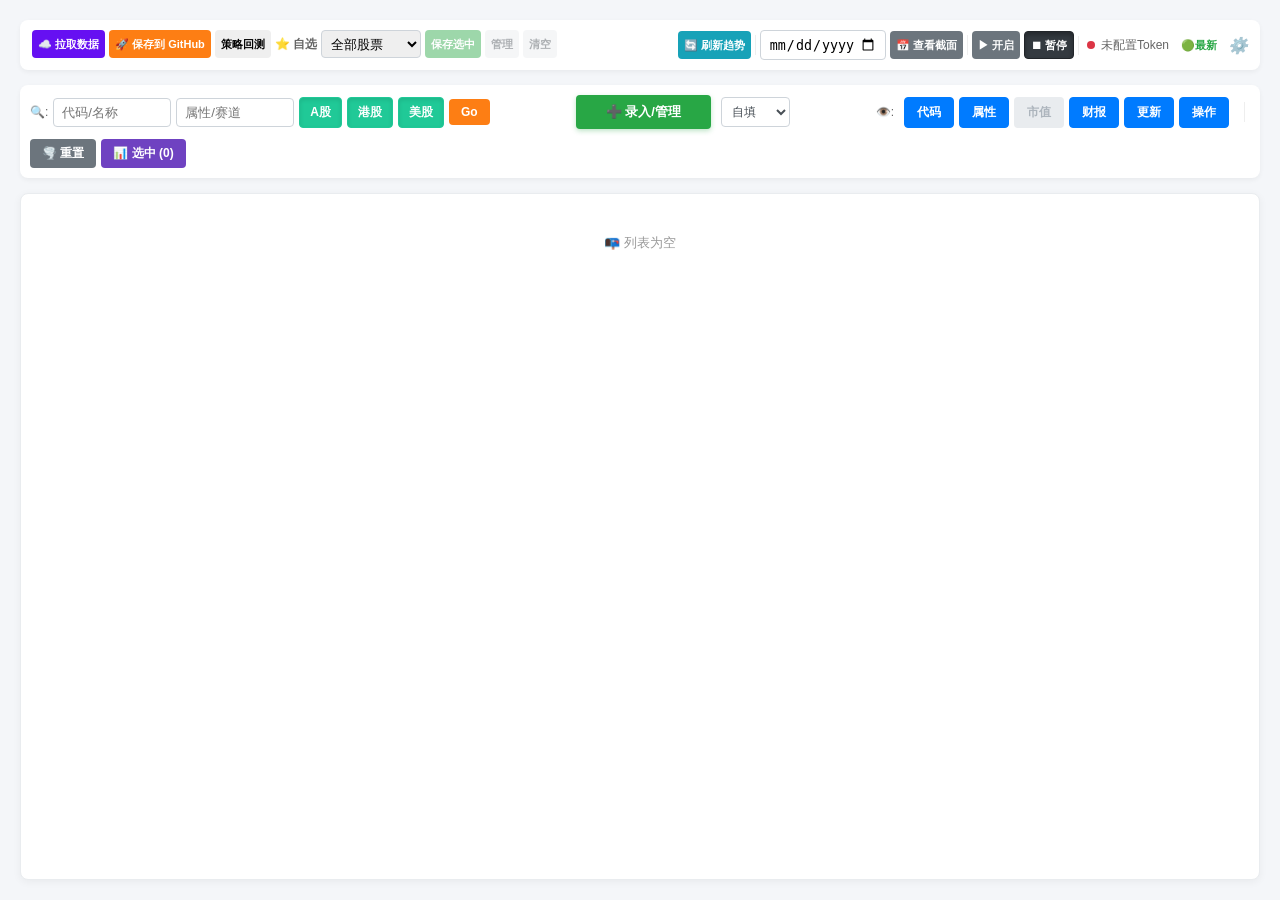
==== index.html @ d72410bd "估值区间回填范围放宽到更新日期早于 2026-08-01 的标的，共 103 只" ====
<!DOCTYPE html>
<html lang="zh-CN">
<head>
    <meta charset="UTF-8">
    <meta name="viewport" content="width=device-width, initial-scale=1.0, maximum-scale=1.0, user-scalable=no">
    <title>股票估值系统 (专用版)</title>
    <style>
        /* === 全局重置 === */
        body { font-family: -apple-system, BlinkMacSystemFont, 'Segoe UI', Roboto, 'Microsoft YaHei', sans-serif; padding: 20px; max-width: 1700px; margin: 0 auto; background-color: #f4f6f9; font-size: 13px; color: #333; height: 100vh; box-sizing: border-box; display: flex; flex-direction: column; overflow: hidden; }
        
        /* === 移动端专属导航 === */
        #mobile-nav { display: none; justify-content: space-between; align-items: center; background: #fff; padding: 10px 15px; border-radius: 8px; margin-bottom: 10px; box-shadow: 0 2px 5px rgba(0,0,0,0.05); flex-shrink: 0; }
        #mobile-nav h3 { margin: 0; color: #2c3e50; font-size: 16px; display: flex; align-items: center; gap: 8px; }
        
        .mobile-status-group { display: flex; align-items: center; gap: 6px; background: #f8f9fa; padding: 5px 12px; border-radius: 20px; border: 1px solid #eee; font-size: 12px; color: #555; cursor: pointer; user-select: none; }
        .mobile-status-group:active { background-color: #e9ecef; }
        
        .btn-menu { background: #f8f9fa; border: 1px solid #ddd; color: #333; padding: 6px 12px; border-radius: 4px; font-size: 14px; }
        .mobile-nav-actions { display: none; align-items: center; gap: 6px; }
        .mobile-hist-indicator { display: none; font-size: 11px; color: #28a745; font-weight: 600; white-space: nowrap; }
        .mobile-settings-btn { appearance: none; background: transparent; color: #666; padding: 2px; border: 0; font-size: 18px; box-shadow: none; }

        /* === 顶部区域 === */
        #top-area { flex-shrink: 0; }
        .header-bar { position: relative; display: flex; justify-content: space-between; align-items: center; margin-bottom: 15px; background: #fff; padding: 10px 15px; border-radius: 8px; box-shadow: 0 2px 5px rgba(0,0,0,0.05); }
        .tool-group { display: flex; align-items: center; gap: 10px; }

        .sync-info { display: flex; align-items: center; gap: 8px; font-size: 12px; margin-left: 10px; padding-left: 10px; border-left: 1px solid #eee; }
        .sync-dot { width: 8px; height: 8px; border-radius: 50%; background: #ccc; transition: background 0.3s; }
        .sync-dot.online { background: #34c759; box-shadow: 0 0 6px rgba(52, 199, 89, 0.4); }
        .sync-dot.syncing { background: #007bff; animation: pulse 1s infinite; }
        .sync-dot.error { background: #dc3545; }
        .sync-dot.paused { background: #adb5bd; box-shadow: none; }
        
        .status-txt { color: #666; cursor: pointer; }
        .settings-icon { font-size: 16px; color: #555; cursor: pointer; opacity: 0.7; transition: opacity 0.2s; margin-left: 5px; }
        .settings-icon:hover { opacity: 1; transform: rotate(30deg); transition: transform 0.3s; }
        @keyframes pulse { 0% { opacity: 1; } 50% { opacity: 0.4; } 100% { opacity: 1; } }

        /* === 进度条 === */
        #progress-bar-container { flex-grow:1; margin: 0 15px; display:none; align-items:center; gap:10px; }
        #progress-bg { flex-grow:1; height:8px; background:#eee; border-radius:4px; overflow:hidden; }
        #progress-fill { height:100%; width:0%; background:linear-gradient(90deg, #007bff, #00c6ff); transition: width 0.2s; }
        #progress-text { font-size:11px; color:#666; font-family:monospace; white-space:nowrap; }

        /* === 控制栏 === */
        .control-bar { margin-bottom: 15px; display: flex; gap: 10px; align-items: center; background: #fff; padding: 10px; border-radius: 8px; box-shadow: 0 2px 5px rgba(0,0,0,0.05); flex-wrap: wrap; }
        
        .divider { border-left: 1px solid #eee; height: 20px; margin: 0 5px; }
        .spacer { flex-grow: 1; } 
        .market-row, .realtime-row, .history-query-row { display: contents; }

        /* === 录入面板 === */
        #input-container { background: #fff; border-radius: 8px; box-shadow: 0 4px 12px rgba(0,0,0,0.08); overflow: hidden; transition: all 0.3s ease; margin-bottom: 15px; display: none; }
        #input-panel { padding: 20px; border-top: 3px solid #007bff; }
        .input-row { display: flex; flex-wrap: wrap; gap: 15px; align-items: flex-end; margin-bottom: 15px; }
        .group-box { border: 1px solid #e9ecef; padding: 15px; border-radius: 6px; background: #f8f9fa; display: flex; gap: 10px; }
        
        label { font-size: 12px; color: #666; display: block; margin-bottom: 4px; font-weight: 500; }
        input { padding: 6px 8px; border: 1px solid #ced4da; border-radius: 4px; width: 100px; transition: border-color 0.2s; }
        input:focus { border-color: #007bff; outline: none; }
        
        button { padding: 6px 12px; cursor: pointer; border: none; border-radius: 4px; font-weight: 600; transition: all 0.2s; font-size: 12px; display: inline-flex; align-items: center; gap: 4px; white-space: nowrap; }
        button:hover { opacity: 0.85; transform: translateY(-1px); box-shadow: 0 2px 4px rgba(0,0,0,0.1); }
        
        .btn-search { background-color: #17a2b8; color: white; }
        .btn-add { background-color: #28a745; color: white; }
        .btn-edit { background-color: #ffc107; color: #333; }
        .btn-log { background-color: #6f42c1; color: white; }
        .btn-delete { background-color: #dc3545; color: white; }
        .btn-cloud-pull { background-color: #6610f2; color: white; } 
        
        .btn-cloud-push { background-color: #fd7e14; color: white; transition: all 0.3s ease; }
        .btn-cloud-push.unsaved { 
            background-color: #dc3545 !important; 
            font-weight: 800;
            box-shadow: 0 0 0 0 rgba(220, 53, 69, 0.7);
            animation: pulse-red 2s infinite;
        }
        @keyframes pulse-red {
            0% { transform: scale(1); box-shadow: 0 0 0 0 rgba(220, 53, 69, 0.7); }
            70% { transform: scale(1); box-shadow: 0 0 0 6px rgba(220, 53, 69, 0); }
            100% { transform: scale(1); box-shadow: 0 0 0 0 rgba(220, 53, 69, 0); }
        }

        .btn-control { background-color: #6c757d; color: white; }
        .btn-control.active { background-color: #343a40; box-shadow: inset 0 3px 5px rgba(0,0,0,0.3); border: 1px solid #212529; }

        .btn-toggle { background-color: #28a745; color: white; padding: 8px 30px; font-size: 13px; box-shadow: 0 2px 5px rgba(40, 167, 69, 0.3); }

        .btn-find { background-color: #fd7e14; color: white; }
        .btn-view { background-color: #e9ecef; color: #adb5bd; border: 1px solid transparent; }
        .btn-view.active { background-color: #007bff; color: white; border-color: #007bff; }
        
        /* === 市场筛选按钮样式 (修改：Active状态为选中) === */
        .btn-market { background-color: #f8f9fa; color: #999; border: 1px solid #ddd; padding: 6px 10px; transition: all 0.2s; }
        .btn-market:hover { background-color: #eee; }
        /* 选中状态（绿色） */
        .btn-market.active { background-color: #20c997; color: white; border-color: #20c997; box-shadow: inset 0 2px 4px rgba(0,0,0,0.1); font-weight: bold; }

        .btn-compare { background-color: #6f42c1; color: white; }
        .btn-compare.active { background-color: #4a2c85; box-shadow: inset 0 3px 5px rgba(0,0,0,0.2); }
        .btn-reset-all { background-color: #6c757d; color: white; }
        .btn-confirm-del { background-color: #dc3545; color: white; font-size: 14px; padding: 8px 25px; }
        .btn-cancel { background-color: #6c757d; color: white; font-size: 14px; padding: 8px 25px; }
        .btn-refresh-trend { background-color: #007bff; color: white; border: 1px solid #0056b3; }

        /* === 表格区域 === */
        #result { background: #fff; border-radius: 8px; box-shadow: 0 2px 8px rgba(0,0,0,0.05); border: 1px solid #e9ecef; flex-grow: 1; overflow: auto; position: relative; }
        table { border-collapse: separate; border-spacing: 0; width: 100%; min-width: 1350px; }
        th, td { padding: 10px 12px; text-align: center; border-bottom: 1px solid #ebebeb; border-right: 1px solid #ebebeb; white-space: nowrap; }
        
        th { background-color: #f1f3f5; color: #495057; font-weight: 700; user-select: none; position: sticky; z-index: 20; }
        thead tr:nth-child(1) th { top: 0; border-bottom: 1px solid #ccc; height: 22px; }
        thead tr:nth-child(2) th { top: 43px; box-shadow: 0 2px 2px rgba(0,0,0,0.05); }

        tbody td:nth-child(1) { position: sticky; left: 0; z-index: 15; background-color: #fff; border-right: 1px solid #eee; width: 30px; max-width: 30px; padding: 0 5px; }
        tbody td:nth-child(2) { position: sticky; left: 41px; z-index: 15; background-color: #fff; border-right: 2px solid #d1d1d1; max-width: 80px; white-space: nowrap; overflow: hidden; text-overflow: ellipsis; }
        
        thead tr:nth-child(1) th:first-child { position: sticky; top: 0; z-index: 20; }
        thead tr:nth-child(2) th:nth-child(1) { position: sticky; left: 0; top: 43px; z-index: 30; border-right: 1px solid #eee; width: 30px; }
        thead tr:nth-child(2) th:nth-child(2) { position: sticky; left: 41px; top: 43px; z-index: 30; border-right: 2px solid #d1d1d1; max-width: 80px; }

        tbody td:nth-child(2), thead tr:nth-child(2) th:nth-child(2) { box-shadow: 4px 0 8px -4px rgba(0,0,0,0.15); clip-path: inset(0px -15px 0px 0px); }
        tbody tr:nth-child(even) { background-color: #f8f9fa; }
        tbody tr:nth-child(even) td:nth-child(1), tbody tr:nth-child(even) td:nth-child(2) { background-color: #f8f9fa; }
        tbody tr:hover td { background-color: #e9ecef; }
        tbody tr:hover td:nth-child(1), tbody tr:hover td:nth-child(2) { background-color: #e9ecef; }
        .row-selected td, .row-selected td:nth-child(1), .row-selected td:nth-child(2) { background-color: #e8f0fe !important; }
        
        th.th-sorted { color: #007bff !important; background-color: #e2e6ea !important; }
        .col-hidden { display: none !important; }
        .tag-badge { display: inline-block; background: #e7f5ff; color: #007bff; padding: 2px 6px; border-radius: 4px; font-size: 11px; margin: 1px; border: 1px solid #d0ebff; }
        .th-basic { border-top: 3px solid #6c757d; }
        .th-pe { border-top: 3px solid #28a745; background-color: #f3fdf6; }
        .th-ps { border-top: 3px solid #fd7e14; background-color: #fff8f3; }
        
        .th-select, .td-select { width: 40px !important; padding: 0 !important; cursor: pointer; }
        .th-select { border-top: 3px solid #adb5bd; border-left: 2px solid #dee2e6 !important; background-color: #e9ecef; z-index: 25; }
        .td-select { border-left: 2px solid #dee2e6 !important; background-color: #f8f9fa; }
        
        .row-checkbox { cursor: pointer; accent-color: #007bff; width: 15px; height: 15px; margin: 0 auto; display: block; }
        .filter-icon { font-size: 12px; color: #adb5bd; cursor: pointer; padding: 2px 4px; }
        .filter-active { color: #dc3545 !important; font-weight: bold; background-color: #f8d7da; }
        .data-empty { color: #ccc; font-weight: normal; }
        .sort-icon { font-size: 10px; margin-left: 4px; color: #adb5bd; }
        .sort-active { color: #007bff; }
        th.sortable:hover { background-color: #e2e6ea; cursor: pointer; color: #007bff; }
        .report-date { font-family: monospace; color: #495057; }
        .report-date.soon { color: #dc3545; font-weight: 700; }

        /* 弹窗 */
        .modal { display: none; position: fixed; z-index: 2000; left: 0; top: 0; width: 100%; height: 100%; background-color: rgba(0,0,0,0.5); backdrop-filter: blur(2px); justify-content: center; align-items: center; }
        #delete-modal { z-index: 2200; } #sync-modal { z-index: 2100; } #log-modal { z-index: 2000; } #settings-modal { z-index: 2300; }
        #filter-menu { display: none; position: absolute; background: white; border: 1px solid #ccc; box-shadow: 0 4px 12px rgba(0,0,0,0.15); border-radius: 6px; padding: 12px; z-index: 3000; min-width: 200px; }
        
        .modal-content { 
            background-color: white; padding: 25px; border-radius: 12px; width: 500px; 
            box-shadow: 0 15px 40px rgba(0,0,0,0.3); position: relative; 
            animation: slideDown 0.2s ease-out; max-height: 80vh; 
            overflow-y: auto; -webkit-overflow-scrolling: touch; overscroll-behavior: contain;
        }
        .close-btn { position: absolute; top: 15px; right: 20px; font-size: 24px; cursor: pointer; color: #aaa; z-index: 10; }
        .log-entry { border-bottom: 1px solid #eee; padding: 12px 0; font-size: 13px; color: #444; }
        .log-time { color: #999; font-size: 12px; margin-bottom: 4px; }
        .log-note { display: block; margin-top: 6px; color: #555; background: #fff3cd; padding: 6px 10px; border-radius: 4px; border-left: 3px solid #ffc107; }
        .log-del-btn { cursor: pointer; color: #dc3545; opacity: 0.6; transition: all 0.2s; font-size: 14px; }
        .log-del-btn:hover { opacity: 1; transform: scale(1.1); }
        .sync-info-row { display: flex; justify-content: space-between; padding: 8px 0; border-bottom: 1px solid #f1f1f1; }
        .sync-val.new { color: #28a745; } .sync-val.old { color: #dc3545; }

        .settings-form .form-group { margin-bottom: 15px; }
        .settings-form label { display: block; margin-bottom: 5px; font-weight: bold; color: #555; }
        .settings-form input { width: 100%; box-sizing: border-box; padding: 8px; border: 1px solid #ccc; border-radius: 4px; font-size: 14px; }
        .settings-tip { font-size: 12px; color: #888; margin-top: 3px; }

        /* === 移动端深度优化 === */
        @media (max-width: 768px) {
            body { padding: 10px; height: auto; min-height: 100vh; overflow-x: hidden; overflow-y: auto; }
            #mobile-nav { display: grid; grid-template-columns: auto minmax(0, 1fr) auto; gap: 8px; }
            #mobile-nav h3 { grid-column: 1; grid-row: 1; }
            .mobile-status-group { grid-column: 2; grid-row: 1; justify-self: center; }
            .mobile-nav-actions { display: flex; grid-column: 3; grid-row: 1; justify-self: end; }
            #top-area { display: none; }
            #top-area.show { display: block; animation: slideDown 0.2s ease-out; }
            .header-bar { display:flex; flex-direction: column; gap: 10px; padding: 10px; }
            .tool-group { width: 100%; }
            .cloud-tools { display: grid; grid-template-columns: 1fr 1fr; gap: 10px; }
            .cloud-tools button { width: 100%; justify-content: center; }
            .history-tools { display: grid; grid-template-columns: minmax(0, 1fr); gap: 8px; }
            .history-query-row { display: grid; grid-template-columns: minmax(0, calc(100% - 155px)) auto auto; gap: 8px; grid-column: 1; grid-row: 1; align-items: center; justify-content: start; min-width: 0; }
            .history-query-row #histDate { width: 100% !important; max-width: 100%; min-width: 0; box-sizing: border-box; overflow: hidden; }
            .history-query-row #btn-apply-hist { justify-content: center; position: relative; }
            .history-query-row .mobile-hist-indicator { display: inline-flex; align-items: center; justify-content: center; }
            .realtime-row { display: grid; grid-template-columns: 1fr 1fr; gap: 8px; grid-column: 1 / -1; grid-row: 2; }
            .realtime-row .btn-control { width: 100%; justify-content: center; }
            .history-tools #btn-reset-hist { grid-column: 1 / -1; grid-row: 3; justify-content: center; }
            .header-bar .divider, .desktop-only { display: none; }
            .header-bar .sync-info { display: none; }
            /* 编辑面板独立成为可触摸滚动区域，手指落在面板任意位置都可上下滑动。 */
            #input-container { max-height: none; overflow: visible; touch-action: auto; }
            #input-panel { min-height: max-content; }
            #input-panel > div:last-child { display:flex !important; align-items:center; justify-content:flex-start; gap:10px; text-align:left !important; white-space:nowrap; }
            #input-panel > div:last-child label { flex:0 0 auto; white-space:nowrap; margin:0 !important; }
            #input-panel > div:last-child input[type="checkbox"] { width:auto !important; flex:0 0 auto; }
            #input-panel > div:last-child button { flex:0 0 auto; margin-left:0 !important; }
            #input-panel > div:last-child #btn-save-text { padding-left:18px !important; padding-right:18px !important; }
            .control-bar { flex-direction: column; align-items: stretch; gap: 8px; padding: 10px; }
            .control-bar > * { width: 100%; margin: 0; }
            .spacer, .divider { display: none; }
            /* 搜索第一行：代码、属性/赛道、Go；第二行：三个市场。 */
            .control-bar .search-row { display: grid; grid-template-columns: minmax(88px, 1fr) minmax(0, 2fr) 44px; gap: 7px; }
            .search-row input { width: 100% !important; min-width: 0; }
            #findInput { grid-column: 1; grid-row: 1; }
            #tag-filter-wrap { grid-column: 2; grid-row: 1; min-width: 0; }
            .search-row .btn-find { grid-column: 3; grid-row: 1; }
            .market-row { display: grid; grid-template-columns: repeat(3, 1fr); gap: 7px; grid-column: 1 / -1; grid-row: 2; }
            .market-row .btn-market { width: 100%; justify-content: center; }
            .action-row { display: flex; gap: 5px; flex-wrap: wrap; }
            .action-row button { flex: 1; justify-content: center; }
            #input-panel { padding: 15px 10px; }
            .input-row { flex-direction: column; gap: 10px; margin-bottom: 10px; }
            .group-box { width: 100%; box-sizing: border-box; }
            input { width: 100% !important; box-sizing: border-box; }
            .modal-content { width: 90%; padding: 20px; max-height: 85vh; } 
            th, td { padding: 8px 3px; font-size: 12px; } 
            tbody td:nth-child(1) { width: 25px !important; min-width: 25px !important; max-width: 25px !important; left: 0 !important; padding: 0 !important; text-align: center; }
            thead tr:nth-child(2) th:nth-child(1) { width: 25px !important; min-width: 25px !important; max-width: 25px !important; left: 0 !important; padding: 0 !important; }
            tbody td:nth-child(2) { left: 25px !important; width: 65px !important; min-width: 65px !important; max-width: 65px !important; font-size: 11px; padding: 8px 2px !important; white-space: nowrap; overflow: hidden; text-overflow: ellipsis; }
            thead tr:nth-child(2) th:nth-child(2) { left: 25px !important; width: 65px !important; min-width: 65px !important; max-width: 65px !important; padding: 8px 2px !important; font-size: 11px; }
            .sync-info { margin-left: auto; border: none; }
        }
        .search-row { display: flex; align-items: center; gap: 5px; }
        .action-row { display: flex; align-items: center; gap: 5px; }
        .tag-filter-wrap { position: relative; display: inline-block; }
        .tag-filter-dropdown { position: absolute; top: calc(100% + 6px); left: 0; width: 280px; max-height: 180px; overflow-y: auto; background: #fff; border: 1px solid #dee2e6; border-radius: 8px; box-shadow: 0 8px 20px rgba(0,0,0,0.12); padding: 8px; z-index: 1200; display: none; }
        .tag-filter-dropdown.show { display: block; }
        .tag-filter-actions { display: flex; justify-content: flex-end; margin-bottom: 8px; }
        .tag-filter-clear { background: #f1f3f5; color: #495057; border: 1px solid #dee2e6; padding: 4px 10px; border-radius: 999px; font-size: 12px; cursor: pointer; }
        .tag-filter-clear:hover { background: #e9ecef; }
        .tag-filter-empty { font-size: 12px; color: #999; padding: 6px 4px; }
        .tag-picker-chip { background: #f8f9fa; color: #495057; border: 1px solid #dee2e6; padding: 4px 10px; border-radius: 999px; font-size: 12px; cursor: pointer; user-select: none; }
        .tag-picker-chip:hover { background: #e9ecef; }
        .tag-picker-chip.active { background: #007bff; color: white; border-color: #007bff; }
        .tag-picker-count { font-size: 11px; opacity: 0.75; margin-left: 4px; }
        @keyframes slideDown { from { opacity: 0; transform: translateY(-10px); } to { opacity: 1; transform: translateY(0); } }
        .header-bar { flex-wrap:wrap; gap:10px; }
        .cloud-tools { flex-wrap:wrap; }
        .history-tools { margin-left:auto; }
        .watchlist-bar { display:flex; flex-wrap:wrap; align-items:center; gap:6px; }
        .watchlist-bar label { margin:0; font-weight:600; }
        .watchlist-bar select { width:130px; max-width:180px; padding:6px; border:1px solid #ced4da; border-radius:4px; }
        .watchlist-actions { display:flex; flex-wrap:wrap; gap:8px; margin-top:16px; }
        .score-button { padding:2px 5px; background:transparent; color:#334e7d; font-variant-numeric:tabular-nums; font-weight:700; }
        .dev-cell { text-align:center; }
        .dev-tag { padding:1px 5px; border-radius:3px; font-size:11px; font-weight:700; font-variant-numeric:tabular-nums; white-space:nowrap; cursor:pointer; }
        .dev-tag.lv-hi { background:#fdecea; color:#b3261e; }
        .dev-tag.lv-mid { background:#fff4e0; color:#b26a00; }
        .dev-tag.lv-ok { background:#eef2f9; color:#4a6fa5; }
        .dev-tag.lv-na { background:transparent; color:#bbb; font-weight:400; cursor:default; }
        /* 手动指定对照年度：左侧竖线标记，说明这一格的年度不是算法猜的 */
        .dev-tag.dev-manual { box-shadow:inset 3px 0 0 #1a73e8; padding-left:7px; }
        .dev-refresh { cursor:pointer; color:#9aa5b4; font-weight:700; padding:0 2px; margin-left:1px; font-size:12px; }
        .dev-refresh:hover { color:#1a73e8; }
        /* 净利与营收的来源标识：取自券商一致预期的格子**一律素面**——与别的列长得一样，
           才表示这一格没有你的加工；只有你自己填的格子才上淡黄底作区分。
           下拉框关着时全表都是自填，上色没有区分意义，也一律素面。点一下可换来源。 */
        .fill-cell { cursor:pointer; font-variant-numeric:tabular-nums; }
        .fill-cell.fill-self { background-color:#fff6e0; }
        /* 全局规则 tbody tr:hover td 会给整行刷底色，这里按同一选择器覆盖回来，免得悬停时底色被冲掉 */
        tbody tr:hover td.fill-cell.fill-self { background-color:#fdeecd; }
        /* 净利与营收的数据来源：自填 / 取某一年券商一致预期。只有一个下拉框，参数写进 title。 */
        #fill-year { height:30px; padding:3px 6px; font-size:12px; border:1px solid #ced4da; border-radius:4px; background:#fff; color:#495057; box-sizing:border-box; }
        #fill-year.auto { border-color:#9cc3f0; background:#eef6ff; color:#1a5fb4; font-weight:600; }
        #fill-hint { display:none; margin:0 0 8px; padding:6px 10px; background:#eef6ff; border:1px solid #cde0f7; border-radius:6px; font-size:12px; line-height:1.6; color:#2b5c9b; }
        #fill-hint.on { display:block; }
        /* 编辑面板里取自券商预期的字段：置灰只读，下面挂一条单独放开的入口 */
        input.fill-locked, input.fill-locked:focus { background:#f1f3f5; color:#98a2b3; border-color:#e3e6ea; cursor:not-allowed; }
        .fill-note { display:none; margin:0 0 5px; font-size:11px; line-height:1.55; color:#8a94a6; }
        .fill-note.on { display:block; }
        .fill-note b { color:#2b5c9b; font-weight:600; font-variant-numeric:tabular-nums; }
        .fill-note a { color:#1a73e8; text-decoration:underline; cursor:pointer; margin-left:4px; white-space:nowrap; }
        #dev-tip { position:fixed; display:none; z-index:9999; max-width:540px; padding:8px 11px; background:#2b3440; color:#f5f7fa; font-size:12px; line-height:1.75; border-radius:6px; box-shadow:0 8px 24px rgba(0,0,0,.28); white-space:pre-line; pointer-events:none; }
        #dev-tip.on { display:block; }
        .bk-cell { text-align:center; }
        .bk-tag { padding:1px 5px; border-radius:3px; font-size:11px; font-weight:700; font-variant-numeric:tabular-nums; white-space:nowrap; cursor:pointer; background:#eef2f9; color:#4a6fa5; }
        .bk-tag:hover { background:#dfe8f6; }
        .bk-tag.bk-active { background:#1a73e8; color:#fff; }
        .bk-tag.bk-na { background:transparent; color:#bbb; font-weight:400; cursor:default; }
        .bk-refresh { cursor:pointer; color:#9aa5b4; font-weight:700; padding:0 2px; margin-left:1px; font-size:12px; }
        .bk-refresh:hover { color:#1a73e8; }
        /* 点击展开的机构明细浮层：标题栏固定、内容区可滚动，右上角有关闭键 */
        #bk-tip { position:fixed; display:none; z-index:9998; width:min(660px, calc(100vw - 24px)); max-height:min(72vh, 620px); flex-direction:column; background:#2b3440; color:#f5f7fa; font-size:12px; line-height:1.55; border-radius:8px; box-shadow:0 8px 24px rgba(0,0,0,.28); overflow:hidden; }
        #bk-tip.on { display:flex; }
        #bk-tip .bk-bar { display:flex; align-items:center; justify-content:space-between; gap:10px; flex:0 0 auto; padding:7px 8px 7px 12px; background:#232c36; border-bottom:1px solid #3d4959; }
        #bk-tip .bk-tt { font-weight:700; color:#dbe5f2; white-space:nowrap; overflow:hidden; text-overflow:ellipsis; }
        #bk-tip .bk-x { flex:0 0 auto; width:22px; height:22px; padding:0; border:0; border-radius:5px; background:#3a4756; color:#cfd8e3; font-size:15px; font-weight:700; line-height:1; cursor:pointer; }
        #bk-tip .bk-x:hover { background:#4a5a6d; color:#fff; }
        #bk-tip .bk-body { flex:1 1 auto; overflow-y:auto; overscroll-behavior:contain; padding:8px 12px 10px; }
        #bk-tip .bk-hd { color:#c3cede; line-height:1.65; padding-bottom:6px; border-bottom:1px solid #3d4959; }
        #bk-tip .bk-sec { margin:9px 0 2px; font-weight:700; color:#9fc2ff; font-variant-numeric:tabular-nums; }
        /* 全局 table 规则带 min-width:1350px 与 sticky 表头，这里必须整段盖掉，否则浮层表格会被撑爆、数值列被挤出可视区 */
        #bk-tip table { border-collapse:collapse; border-spacing:0; width:100%; min-width:0; table-layout:auto; }
        #bk-tip th, #bk-tip td { padding:1px 10px 1px 0; border:0; border-bottom:1px solid #3d4959; background:transparent; white-space:nowrap; font-variant-numeric:tabular-nums; }
        #bk-tip th { text-align:left; font-weight:600; color:#93a0b2; position:static; user-select:none; }
        #bk-tip th.bk-num, #bk-tip td.bk-num { text-align:right; }
        #bk-tip td.bk-date { color:#9fb0c6; }
        #bk-tip tbody tr:last-child td { border-bottom:0; }
        #bk-tip td.bk-org { color:#e8eef7; }
        /* 全局规则 tbody tr:nth-child(even){background:#f8f9fa} 与 tbody tr:hover td 会透过
           浮层里 transparent 的 td 显示出来，把深色浮层的偶数行刷成浅灰、文字看不见。
           浮层内的 tr 层背景必须一并清掉，斑马纹改由下面这条浅色叠加实现。 */
        #bk-tip tbody tr, #bk-tip tbody tr:nth-child(even) { background-color:transparent; }
        #bk-tip tbody tr:hover td { background-color:transparent; }
        #bk-tip tr.bk-alt td { background:rgba(255,255,255,.06); }
        #bk-tip .bk-foot { margin-top:8px; padding-top:6px; border-top:1px solid #3d4959; color:#93a0b2; }
        /* 两张浮出菜单共用一套外壳：年度对照选择器与「净利/营收取哪一年」的来源选择器 */
        #dev-year-menu, #fill-menu { position:fixed; display:none; z-index:10000; min-width:440px; padding:6px; background:#fff; border:1px solid #d8dee9; border-radius:8px; box-shadow:0 10px 30px rgba(0,0,0,.18); font-size:12px; }
        #fill-menu { min-width:360px; }
        #dev-year-menu.on, #fill-menu.on { display:block; }
        #dev-year-menu .ym-hd, #fill-menu .ym-hd { padding:5px 8px 6px; color:#8a94a6; font-size:11px; line-height:1.6; border-bottom:1px solid #eef1f5; margin-bottom:4px; }
        #dev-year-menu .ym-item, #fill-menu .ym-item { display:flex; align-items:baseline; gap:9px; padding:6px 8px; border-radius:5px; cursor:pointer; white-space:nowrap; }
        #dev-year-menu .ym-item:hover, #fill-menu .ym-item:hover { background:#f2f6fc; }
        #dev-year-menu .ym-item.cur, #fill-menu .ym-item.cur { background:#e8f0fe; }
        #dev-year-menu .ym-y, #fill-menu .ym-y { flex:0 0 46px; font-weight:700; color:#1f2937; }
        #dev-year-menu .ym-f, #fill-menu .ym-f { color:#4b5563; font-variant-numeric:tabular-nums; }
        #dev-year-menu .ym-tag, #fill-menu .ym-tag { font-size:10px; color:#1a73e8; font-weight:700; }
        #dev-year-menu .ym-auto, #fill-menu .ym-auto { color:#4b5563; }
        #dev-year-menu .ym-sep, #fill-menu .ym-sep { height:1px; background:#eef1f5; margin:4px 2px; }
        #score-details { white-space:pre-line; line-height:1.8; }
        #score-modal .modal-content { box-sizing:border-box; width:min(500px, calc(100vw - 32px)); }
        #btn-manage-watchlist, #btn-clear-selection { background:#e9ecef; color:#495057; }
        #watchlist-name { width:100%; box-sizing:border-box; }
        button:disabled { opacity:.45; cursor:default; transform:none; box-shadow:none; }
        @media (min-width:769px) {
            .header-bar { display:grid; grid-template-columns:max-content minmax(65px,1fr) max-content; align-items:start; gap:6px; padding:10px 12px; }
            .header-bar .tool-group { gap:4px; min-width:0; align-content:flex-start; width:100%; }
            .header-bar .cloud-tools { grid-column:1; justify-content:flex-start; }
            .header-bar .history-tools { grid-column:3; justify-content:space-between; }
            .history-tools { margin-left:0; }
            .cloud-tools, .watchlist-bar { flex-wrap:nowrap; }
            .header-bar .cloud-tools { flex-wrap:nowrap; }
            .header-bar .history-tools { flex-wrap:nowrap; }
            .header-bar button { height:28px; padding:4px 6px; font-size:11px; box-sizing:border-box; }
            .watchlist-bar { gap:4px; }
            .watchlist-bar select { width:100px; height:28px; padding:3px 5px; box-sizing:border-box; }
            .header-bar #histDate { width:126px !important; height:30px; box-sizing:border-box; }
            .header-bar .divider { margin:0; }
            .header-bar .sync-info { gap:6px; margin-left:0; padding-left:8px; white-space:nowrap; }
            /* 只在左侧清空与右侧刷新趋势之间居中显示，数字与图标置于条带下方。 */
            .header-bar #progress-bar-container { grid-column:2; grid-row:1; position:static; justify-self:center; width:65px; margin:0; transform:none; flex-direction:column; align-items:stretch; gap:2px; z-index:1; }
            .header-bar #progress-text { text-align:center; line-height:14px; }
        }
        @media (max-width:768px) {
            .watchlist-bar { grid-column:1 / -1; display:grid; grid-template-columns:repeat(3, minmax(0, 1fr)); }
            .watchlist-bar label { grid-column:1; grid-row:1; }
            .watchlist-bar select { grid-column:2 / 4; grid-row:1; width:100%; min-width:0; max-width:none; }
            .watchlist-bar button { justify-content:center; }
        }
        /* ==VALBAND-CSS-BEGIN== */
        /* ===== 估值区间异常标注：红点贴单元格右上角，点整格看理由 =====
           只有程序自动填的格子才带点；你自己填的区间长得和原来一样，不加任何标记 */
        td.val-plain { font-size:12px; }
        td.val-cell { position:relative; font-size:12px; cursor:pointer; }
        td.val-cell:hover { background:#fff5f5; }
        td.val-cell .vdot { position:absolute; top:3px; right:3px; width:7px; height:7px;
                            border-radius:50%; background:#e53935; box-shadow:0 0 0 1.5px #fff; }
        td.val-cell .vdot.y { background:#f0a000; }
        td.val-cell .vdot.b { background:#a7b6c6; }
        td.val-cell.has-warn { background:#fffafa; }
        tbody tr:hover td.val-cell.has-warn { background:#fff0f0; }
        #val-tip { position:fixed; display:none; z-index:9999; max-width:430px; padding:9px 13px;
                   background:#1f2430; color:#e8edf5; border:1px solid #39435a; border-radius:8px;
                   box-shadow:0 8px 24px rgba(0,0,0,.30); font-size:12px; line-height:1.65;
                   text-align:left; white-space:normal; }
        #val-tip.on { display:block; }
        #val-tip .vt-h { font-weight:700; margin-bottom:6px; color:#fff; }
        #val-tip ul { margin:0; padding-left:16px; }
        #val-tip li { margin:4px 0; }
        #val-tip .vt-ok { color:#9fb0c6; }
    </style>
</head>
<body>
    <div id="val-tip"></div>
    <div id="mobile-nav">
        <h3>📈 估值系统</h3>
        <div class="mobile-status-group" onclick="toggleRealtime()">
            <div id="mobileSyncDot" class="sync-dot paused"></div>
            <span id="mobileStatusTxt">准备就绪</span>
        </div>
        <div class="mobile-nav-actions">
            <button class="mobile-settings-btn" onclick="openSettingsModal()" aria-label="系统设置" title="系统设置">⚙️</button>
            <button class="btn-menu" onclick="toggleMobileMenu()" id="mobile-menu-btn">菜单</button>
        </div>
    </div>

    <div id="top-area">
        <div class="header-bar">
            <div class="tool-group cloud-tools">
                <button class="btn-cloud-pull" onclick="syncFromGithub()">☁️ 拉取数据</button>
                <button class="btn-cloud-push" onclick="uploadToGithub()">🚀 保存到 GitHub</button>
                <button onclick="location.href='backtest.html'" title="按历史 Score 等权选股回测">策略回测</button>
                <div class="watchlist-bar">
                    <label for="watchlist-select">⭐ 自选</label>
                    <select id="watchlist-select" onchange="selectWatchlist(this.value)"><option value="">全部股票</option></select>
                    <button class="btn-add" id="btn-save-watchlist" onclick="openWatchlistModal('new')" disabled>保存选中</button>
                    <button id="btn-manage-watchlist" onclick="openWatchlistModal('manage')" disabled>管理</button>
                    <button id="btn-clear-selection" onclick="clearStockSelection()" title="清空勾选" disabled>清空</button>
                </div>
            </div>
            <div id="progress-bar-container">
                <div id="progress-bg"><div id="progress-fill"></div></div>
                <div id="progress-text">准备中...</div>
            </div>
            <div class="tool-group history-tools">
                <button class="btn-refresh-trend desktop-only" onclick="forceRefreshTrends()" title="清空缓存并重新拉取所有趋势数据" style="border-radius:4px; background:#17a2b8; color:white; border:none; cursor:pointer;">🔄 刷新趋势</button>
                <div class="divider"></div>
                <div class="history-query-row">
                    <input type="date" id="histDate" style="width:135px; padding:6px 8px; border:1px solid #ced4da; border-radius:4px;">
                    <button class="btn-control" id="btn-apply-hist" onclick="applyHistoricalDate()" title="拉取该日期收盘价，按市值比例换算上下空间">📅 查看截面</button>
                    <span id="mobileHistIndicator" class="mobile-hist-indicator">🟢最新</span>
                </div>
                <button class="btn-control" id="btn-reset-hist" onclick="resetHistoricalDate()" style="display:none;">🔙 最新</button>
                <div class="divider"></div>
                <div class="realtime-row">
                    <button class="btn-control" id="btn-start" onclick="startRealtime()">▶ 开启</button>
                    <button class="btn-control" id="btn-stop" onclick="stopRealtime()">⏹ 暂停</button>
                </div>
                
                <div class="sync-info">
                    <div id="syncDot" class="sync-dot"></div>
                    <span id="statusTxt" class="status-txt" onclick="syncFromGithub()">未连接</span>
                    <span id="histIndicator" style="font-size:11px;color:#28a745;font-weight:600;margin-left:6px;">🟢最新</span>
                    <i class="fas fa-cog settings-icon" onclick="openSettingsModal()">⚙️</i>
                </div>
            </div>
        </div>

        <!-- 控制栏：整合搜索、录入按钮（居中）、视图/操作按钮 -->
        <div class="control-bar">
            <div class="search-row">
                <span style="font-size:12px; color:#666;" class="desktop-only">🔍:</span>
                <input type="text" id="findInput" placeholder="代码/名称" style="width: 100px;" onkeydown="if(event.keyCode==13) commitSearch()">
                <div class="tag-filter-wrap" id="tag-filter-wrap">
                    <input type="text" id="findTags" placeholder="属性/赛道" style="width: 100px;" onfocus="showTagDropdown()" oninput="renderTagPicker(); showTagDropdown(); updateTable(true)" onkeydown="if(event.keyCode==13) commitSearch()">
                    <div class="tag-filter-dropdown" id="tag-picker"></div>
                </div>
                
                <!-- 市场筛选按钮：默认全选 (active) -->
                <div class="market-row">
                    <button class="btn-market active" id="mkt-a" onclick="toggleMarket('A')">A股</button>
                    <button class="btn-market active" id="mkt-hk" onclick="toggleMarket('HK')">港股</button>
                    <button class="btn-market active" id="mkt-us" onclick="toggleMarket('US')">美股</button>
                </div>

                <button class="btn-find" onclick="commitSearch()">Go</button>
            </div>
            
            <div class="spacer"></div> <!-- 左侧弹簧 -->
            
            <!-- 录入按钮放在中间 -->
            <button class="btn-toggle" onclick="toggleInputPanel()" id="toggle-btn">➕ 录入/管理</button>

            <!-- 净利与营收的数据来源：自填，或取某一年的券商一致预期。只用这一个下拉框，不占地方。 -->
            <select id="fill-year" onchange="chooseFillYear(this.value)"></select>
            
            <div class="spacer"></div> <!-- 右侧弹簧 -->
            
            <div class="action-row">
                <span class="control-label desktop-only" style="margin-right:5px;font-size:12px;color:#666;">👁️:</span>
                <button class="btn-view active" id="btn-toggle-code" onclick="toggleColumn('code')">代码</button>
                <button class="btn-view active" id="btn-toggle-tags" onclick="toggleColumn('tags')">属性</button>
                <button class="btn-view" id="btn-toggle-cap" onclick="toggleColumn('cap')">市值</button>
                <button class="btn-view active" id="btn-toggle-report" onclick="toggleColumn('report')">财报</button>
                <button class="btn-view active" id="btn-toggle-update" onclick="toggleColumn('update')">更新</button>
                <button class="btn-view active" id="btn-toggle-action" onclick="toggleColumn('action')">操作</button>
            </div>
            <div class="divider"></div>
            <div class="action-row">
                <button class="btn-reset-all" onclick="clearAllFilters()">🌪️ 重置</button>
                <button class="btn-compare" id="btn-compare" onclick="toggleShowSelected()">📊 选中 (0)</button>
            </div>
        </div>

        <div id="input-container">
            <div id="input-panel">
                <input type="hidden" id="editCode" value="">
                <div id="fill-hint">
                    ⓘ 表格里的净利与营收现在取自券商一致预期。下面这两个框里是<b>你自己录的值</b>，
                    当前不参与计算、按来源置灰；点框下的「改为自填」可以把这一只单独放开。
                </div>
                <div class="input-row">
                    <div class="group-box" style="background: #fff; border-color: #ddd; flex: 1.2;">
                        <div style="display:flex; gap:5px; width:100%; align-items:center;">
                            <label style="width:40px">名称</label>
                            <input type="text" id="inName" placeholder="如: 腾讯" style="flex:1">
                            <button class="btn-search" onclick="searchStockCode()">🔍</button>
                        </div>
                        <div style="display:flex; gap:5px; width:100%; align-items:center; margin-top:5px;">
                            <label style="width:40px">代码</label>
                            <input type="text" id="inCode" placeholder="自动/手输" style="flex:1;" onchange="syncEditFillFields()">
                        </div>
                    </div>
                    <div class="group-box" style="background: #fff; border-color: #ddd; flex: 2; flex-direction: column;">
                        <div style="display:flex; gap:5px; width:100%; align-items:center;">
                            <label style="width:60px">属性/赛道</label>
                            <input type="text" id="inTags" placeholder="空格分隔" style="flex:1">
                        </div>
                        <div style="display:flex; gap:5px; width:100%; align-items:center;">
                            <label style="width:60px">备注(日志)</label>
                            <input type="text" id="inNote" placeholder="输入想法..." style="flex:1">
                        </div>
                    </div>
                </div>
                
                <div class="input-row">
                    <div class="group-box" style="border-left: 4px solid #28a745; flex:1; flex-direction: column;">
                        <div style="width:100%; margin-bottom:5px;"><span style="color:#28a745; font-weight:bold;">① PE 估值 (净利)</span></div>
                        <div style="display:flex; gap:5px; align-items:center; margin-bottom: 5px;">
                            <label style="width:60px">净利(亿)</label>
                            <input type="number" id="inProfit" step="0.1" style="flex:1">
                        </div>
                        <div id="inProfit-note" class="fill-note"></div>
                        <div style="display:flex; gap:10px;">
                            <div style="display:flex; gap:5px; align-items:center; flex:1;">
                                <label style="white-space:nowrap">PE下限</label>
                                <input type="number" id="inLowPE" style="width: 100%; flex:1;">
                            </div>
                            <div style="display:flex; gap:5px; align-items:center; flex:1;">
                                <label style="white-space:nowrap">PE上限</label>
                                <input type="number" id="inHighPE" style="width: 100%; flex:1;">
                            </div>
                        </div>
                    </div>
                    
                    <div class="group-box" style="border-left: 4px solid #fd7e14; flex:1; flex-direction: column;">
                        <div style="width:100%; margin-bottom:5px;"><span style="color:#fd7e14; font-weight:bold;">② PS 估值 (营收)</span></div>
                        <div style="display:flex; gap:5px; align-items:center; margin-bottom: 5px;">
                            <label style="width:60px">营收(亿)</label>
                            <input type="number" id="inRevenue" step="0.1" style="flex:1">
                        </div>
                        <div id="inRevenue-note" class="fill-note"></div>
                        <div style="display:flex; gap:10px;">
                            <div style="display:flex; gap:5px; align-items:center; flex:1;">
                                <label style="white-space:nowrap">PS下限</label>
                                <input type="number" id="inLowPS" step="0.1" style="width: 100%; flex:1;">
                            </div>
                            <div style="display:flex; gap:5px; align-items:center; flex:1;">
                                <label style="white-space:nowrap">PS上限</label>
                                <input type="number" id="inHighPS" step="0.1" style="width: 100%; flex:1;">
                            </div>
                        </div>
                    </div>
                </div>

                <div style="text-align:center; margin-top:10px;">
                    <label style="display:inline-flex;align-items:center;gap:4px;margin-right:12px;" title="已复核业绩预测，数值不变也更新预测日期">
                        <input type="checkbox" id="inConfirmForecast" style="width:auto;">确认预测
                    </label>
                    <button class="btn-add" onclick="saveStock()" id="btn-save-text" style="padding:8px 30px; font-size:14px;">💾 保存</button>
                    <button onclick="clearInput()" style="padding:8px 20px; margin-left:10px;">重置</button>
                </div>
            </div>
        </div>
    </div>

    <div id="hist-banner" style="display:none; background:#fff3cd; border:1px solid #ffc107; color:#856404; padding:8px 15px; border-radius:6px; margin-bottom:10px; font-size:12px;">
        📅 当前展示 <b id="hist-banner-date"></b> 收盘截面估算市值与空间（假设股数不变，按当日收盘价与最新价比例换算），涨跌幅与趋势箭头也已切换为「以该日为基准」的口径 — <a href="#" onclick="resetHistoricalDate();return false;" style="color:#856404;text-decoration:underline;">恢复最新数据</a>
    </div>
    <div id="result"></div>
    <div id="dev-tip" role="tooltip"></div>
    <div id="bk-tip" role="dialog" aria-modal="false" aria-label="机构盈利预测明细"></div>
    <div id="dev-year-menu" role="menu" aria-label="选择对照年度"></div>
    <div id="fill-menu" role="menu" aria-label="选择净利与营收的来源"></div>

    <div id="score-modal" class="modal" role="dialog" aria-modal="true" aria-labelledby="score-title">
        <div class="modal-content">
            <button class="close-btn" aria-label="关闭评分明细" onclick="closeScoreDetails()">&times;</button>
            <h3 id="score-title">Score</h3>
            <div id="score-details"></div>
        </div>
    </div>

    <div id="watchlist-modal" class="modal" role="dialog" aria-modal="true" aria-labelledby="watchlist-title">
        <div class="modal-content">
            <button class="close-btn" aria-label="关闭" onclick="closeWatchlistModal()">&times;</button>
            <h3 id="watchlist-title">保存自选组合</h3>
            <p id="watchlist-summary"></p>
            <label for="watchlist-name">组合名称</label>
            <input id="watchlist-name" maxlength="40" placeholder="例如：自选股1、长期关注">
            <div class="watchlist-actions" id="watchlist-create-actions">
                <button class="btn-add" onclick="createWatchlist()">保存组合</button>
            </div>
            <div class="watchlist-actions" id="watchlist-manage-actions">
                <button onclick="renameWatchlist()">保存名称</button>
                <button id="btn-watchlist-append" onclick="changeWatchlistMembers(true)">追加选中</button>
                <button id="btn-watchlist-remove" onclick="changeWatchlistMembers(false)">移除选中</button>
                <button class="btn-delete" onclick="deleteWatchlist()">删除组合</button>
            </div>
            <p class="settings-tip">自动保存在本机；点击「保存到 GitHub」后，其他设备拉取数据即可使用。移除最后一只股票后，空组合会自动删除。</p>
        </div>
    </div>

    <div id="filter-menu"><h4 id="filter-title">筛选</h4><div class="filter-row" id="filter-row-numeric"><select id="filter-op"><option value=">">></option><option value="<"><</option><option value=">=">≥</option><option value="<=">≤</option><option value="=">=</option></select><input type="number" id="filter-val" placeholder="数值"></div><div class="filter-row" id="filter-row-text" style="display:none;"><input type="text" id="filter-text-val" placeholder="内容..."></div><div class="filter-actions"><button class="btn-cancel" onclick="clearCurrentFilter()">清空</button><button class="btn-add" onclick="confirmFilter()">确定</button></div><input type="hidden" id="filter-col-key"></div>
    <div id="log-modal" class="modal"><div class="modal-content"><span class="close-btn" onclick="closeLogModal()">&times;</span><h3 id="modal-title" style="margin-top:0; border-bottom:2px solid #eee; padding-bottom:15px;">日志</h3><div id="modal-body"></div></div></div>
    <div id="delete-modal" class="modal"><div class="modal-content" style="text-align: center; padding-top: 30px;"><h3>⚠️ 确认删除？</h3><p id="delete-msg" style="color:#555; margin-bottom:30px;">...</p><div><button class="btn-confirm-del" onclick="confirmDeleteAction()">删除</button><button class="btn-cancel" onclick="closeDeleteModal()">取消</button></div></div></div>
    <div id="sync-modal" class="modal"><div class="modal-content"><span class="close-btn" onclick="closeSyncModal()">&times;</span><h3 style="margin-top:0; border-bottom:2px solid #eee; padding-bottom:15px;">☁️ 同步确认</h3><div style="padding: 10px 0;"><div class="sync-info-row"><span class="sync-label">云端:</span><span class="sync-val" id="sync-cloud-date">...</span></div><div class="sync-info-row"><span class="sync-label">本地:</span><span class="sync-val" id="sync-local-date">...</span></div><div class="sync-info-row"><span class="sync-label">数量:</span><span class="sync-val" id="sync-count">...</span></div></div><div style="text-align:right; margin-top:20px;"><button class="btn-cloud-pull" onclick="confirmSyncAction()" style="padding:8px 20px;">✅ 覆盖</button><button class="btn-cancel" onclick="closeSyncModal()" style="padding:8px 20px;">取消</button></div></div></div>

    <div id="settings-modal" class="modal">
        <div class="modal-content">
            <span class="close-btn" onclick="closeSettingsModal()">&times;</span>
            <h3 style="margin-top:0; border-bottom:2px solid #eee; padding-bottom:15px;">⚙️ GitHub 设置</h3>
            <div class="settings-form">
                <div class="form-group">
                    <label>用户名 (Username)</label>
                    <input type="text" id="cfg-username" placeholder="你的 GitHub 账号名">
                </div>
                <div class="form-group">
                    <label>仓库名 (Repository)</label>
                    <input type="text" id="cfg-repo" placeholder="存放数据的仓库名">
                    <div class="settings-tip">数据将自动保存为: data.json</div>
                </div>
                <div class="form-group">
                    <label>分支 (Branch)</label>
                    <input type="text" id="cfg-branch" placeholder="分支名" value="main">
                </div>
                <div class="form-group">
                    <label>Token (密钥)</label>
                    <input type="password" id="cfg-token" placeholder="ghp_xxxxxxxxxxxx...">
                    <div class="settings-tip">私人仓库必需，需勾选 repo 权限</div>
                </div>
                <div style="text-align:center; margin-top:20px;">
                    <button class="btn-add" onclick="saveSettings()" style="width:100%; padding:10px;">💾 保存配置</button>
                </div>
            </div>
        </div>
    </div>

    <script src="score.js?v=2"></script>
    <script>
        const APP_STORAGE = localStorage; 

        function getNowStr() { const d = new Date(); const pad = (n) => n.toString().padStart(2, '0'); return `${d.getFullYear()}/${pad(d.getMonth()+1)}/${pad(d.getDate())} ${pad(d.getHours())}:${pad(d.getMinutes())}:${pad(d.getSeconds())}`; }
        function toggleMobileMenu(force) { const area = document.getElementById('top-area'), btn = document.getElementById('mobile-menu-btn'), isHidden = area.style.display === 'none' || getComputedStyle(area).display === 'none', show = force !== undefined ? force : isHidden; if (show) { area.style.display = 'block'; area.classList.add('show'); btn.innerText = '收起'; } else { area.style.display = 'none'; area.classList.remove('show'); btn.innerText = '菜单'; } }
        if (window.innerWidth <= 768) document.getElementById('top-area').style.display = 'none';

        let stocks = JSON.parse(APP_STORAGE.getItem('stock_sys_data')) || [];
        let viewSettings = { showCode: true, showTags: true, showReport: true, showUpdate: true, showAction: true, showCap: false, ...JSON.parse(APP_STORAGE.getItem('stock_sys_view')) };
        // 业绩预测偏离：独立从私有仓库 consensus.json 读取，仅在本机渲染，不写入 stocks
        let consensusData = {}, consensusMeta = '', consensusWindow = '';
        let brokerForecast = {}, brokerMeta = '', brokerBasis = '';
        // 券商预期 / 券商一致预期的候选年度。每周任务落库时会把它当时真正用的候选年度
        // 写进 broker.json 与 consensus.json 的 candYears；页面优先读它——跨年时数据源
        // 往后挪一年（2026/27/28 → 2027/28/29），页面列口径与文案跟着挪，不用改代码。
        let brokerCandYears = [];
        // 机构明细浮层的关闭入口。声明放在这里，避免 updateTable 先于浮层初始化被调用时报未初始化。
        let closeBrokerTip = () => {};
        
        let intervalId = null, sortState = { key: 'pe_up', dir: 'desc' }, isPanelOpen = false, pendingDeleteCode = null, pendingLogIndex = null, pendingSyncData = null, cachedMarketData = {}, selectedCodes = new Set(), columnFilters = {}, onlySelectedMode = false;
        
        let stickySearchVal = "";
        let activeWatchlist = APP_STORAGE.getItem('stock_sys_active_watchlist') || '';
        let editingWatchlist = '';
        let stickyTagVal = "";
        let tagClickCounts = JSON.parse(APP_STORAGE.getItem('stock_sys_tag_click_counts') || '{}');
        // 市场筛选状态：默认全选 (true)
        let marketFilters = { A: true, HK: true, US: true };

        let historyCache = {}; 
        let fetchQueue = [];
        let activeRequests = 0;
        const MAX_CONCURRENT = 16;
        let fetchingSet = new Set();

        const REPORT_DATE_STORAGE_KEY = 'stock_sys_report_dates_v2';
        let reportDateState = (() => {
            try {
                const saved = JSON.parse(APP_STORAGE.getItem(REPORT_DATE_STORAGE_KEY) || '{}');
                return { fetchedOn: saved.fetchedOn || '', data: saved.data || {} };
            } catch (e) {
                return { fetchedOn: '', data: {} };
            }
        })();
        let reportDateFetchPromise = null;
        let reportDateLastAttempt = 0;

        // 历史截面模式相关状态
        let historicalMode = false;
        let historicalDateStr = null;
        let historicalSeriesCache = {}; // key: `${code}_${dateStr}` -> 截止该日期的收盘价序列(数组,最后一项=该日收盘价) 或 null
        
        function updateProgress(done, total) {
            const bar = document.getElementById('progress-bar-container');
            if (!bar) return;
            if (done >= total && total > 0) {
                setTimeout(() => bar.style.display = 'none', 1000);
            } else if (total > 0) {
                bar.style.display = 'flex';
                const pct = Math.round((done / total) * 100) + '%';
                document.getElementById('progress-fill').style.width = pct;
                document.getElementById('progress-text').innerText = `📈 ${done}/${total}`;
            }
        }

        updateViewButtons();
        
        function updateStatus(state, text) {
            const dot = document.getElementById('syncDot');
            const txt = document.getElementById('statusTxt');
            if(dot) dot.className = 'sync-dot ' + state;
            if(txt) txt.innerText = text || (state === 'syncing' ? '同步中' : '在线');
            const mDot = document.getElementById('mobileSyncDot');
            const mTxt = document.getElementById('mobileStatusTxt');
            if(mDot) mDot.className = 'sync-dot ' + state;
            if(mTxt) mTxt.innerText = text || (state === 'syncing' ? '同步中' : '在线');
        }

        function getGbConfig() {
            return {
                username: APP_STORAGE.getItem('stock_sys_username') || "dlezywj-cell",
                repo: APP_STORAGE.getItem('stock_sys_repo') || "stockdata",
                path: "data.json", 
                branch: APP_STORAGE.getItem('stock_sys_branch') || "main",
                token: APP_STORAGE.getItem('stock_sys_token') || "" 
            };
        }

        function openSettingsModal() {
            const cfg = getGbConfig();
            document.getElementById('cfg-username').value = cfg.username;
            document.getElementById('cfg-repo').value = cfg.repo;
            document.getElementById('cfg-branch').value = cfg.branch;
            document.getElementById('cfg-token').value = cfg.token;
            document.getElementById('settings-modal').style.display = 'flex';
        }

        function closeSettingsModal() {
            document.getElementById('settings-modal').style.display = 'none';
        }

        function saveSettings() {
            const user = document.getElementById('cfg-username').value.trim();
            const repo = document.getElementById('cfg-repo').value.trim();
            const branch = document.getElementById('cfg-branch').value.trim();
            const token = document.getElementById('cfg-token').value.trim();

            if(!user || !repo || !token) {
                alert("请填写完整信息（私人仓库必需 Token）");
                return;
            }

            APP_STORAGE.setItem('stock_sys_username', user);
            APP_STORAGE.setItem('stock_sys_repo', repo);
            APP_STORAGE.setItem('stock_sys_branch', branch);
            APP_STORAGE.setItem('stock_sys_token', token);

            alert("✅ 配置已保存");
            closeSettingsModal();
            syncFromGithub();
        }

        function utf8_to_b64(str) { return window.btoa(unescape(encodeURIComponent(str))); }
        function b64_to_utf8(str) { return decodeURIComponent(escape(window.atob(str))); }

        function safeParseJSON(text) {
            if (!text) return null;
            const trimmed = text.trim();
            const normalized = trimmed
                .replace(/^\)\]\}'\s*/, '')
                .replace(/^\w+\((.*)\)\s*;?$/s, '$1');
            try { return JSON.parse(normalized); } catch (e) { return null; }
        }

        function fetchJSONP(url, callbackParam, timeoutMs = 4000) {
            return new Promise((resolve, reject) => {
                const cbName = 'jQuery' + Math.floor(Math.random() * 1e15) + '_' + Date.now();
                const script = document.createElement('script');
                const timer = setTimeout(() => { cleanup(); reject(new Error('Timeout')); }, timeoutMs);
                window[cbName] = (data) => { cleanup(); resolve(data); };
                function cleanup() {
                    clearTimeout(timer);
                    try { delete window[cbName]; } catch (e) {}
                    if (script.parentNode) script.parentNode.removeChild(script);
                }
                const sep = url.includes('?') ? '&' : '?';
                script.src = url + sep + callbackParam + '=' + cbName + '&_=' + Date.now();
                script.onerror = () => { cleanup(); reject(new Error('Blocked by Browser/Adblock')); };
                document.head.appendChild(script);
            });
        }

        async function apiFetch(url, jsonpParam, context = 'API', maxAttempts = 2, timeoutMs = 8000) {
            // 上游行情接口偶发 502/超时；短重试可避免一次瞬时失败把整张表清成 0。
            for (let attempt = 0; attempt < maxAttempts; attempt++) {
                if (jsonpParam) {
                    try {
                        const data = await fetchJSONP(url, jsonpParam, Math.min(5000, timeoutMs));
                        if (data) return data;
                    } catch (e) {}
                }

                if (typeof fetch === 'function') {
                    const ctrl = typeof AbortController === 'function' ? new AbortController() : null;
                    const timerId = ctrl ? setTimeout(() => ctrl.abort(), timeoutMs) : null;
                    try {
                        const res = await fetch(url, ctrl ? { signal: ctrl.signal, cache: 'no-store' } : { cache: 'no-store' });
                        if (res.ok) {
                            const text = await res.text();
                            const data = safeParseJSON(text);
                            if (data) return data;
                        }
                    } catch (e) {} finally { if (timerId) clearTimeout(timerId); }
                }
                if (attempt === 0 && maxAttempts > 1) await new Promise(resolve => setTimeout(resolve, 300));
            }

            return null;
        }

        function getLocalDateStr(date = new Date()) {
            const pad = n => String(n).padStart(2, '0');
            return `${date.getFullYear()}-${pad(date.getMonth() + 1)}-${pad(date.getDate())}`;
        }

        function getAStockRawCode(code) {
            const secid = getSecid(code);
            return /^(0|1)\.\d{6}$/.test(secid) ? secid.split('.')[1] : null;
        }

        function getHKStockRawCode(code) {
            const secid = getSecid(code);
            const match = secid.match(/^116\.(\d+)$/);
            return match ? String(parseInt(match[1], 10)).padStart(5, '0') : null;
        }

        function getReportDateInfo(code) {
            const item = reportDateState.data[code];
            return item && item.date ? item : null;
        }

        function persistReportDateState() {
            APP_STORAGE.setItem(REPORT_DATE_STORAGE_KEY, JSON.stringify(reportDateState));
        }

        async function fetchReportDateBatch(batch, today) {
            const rawCodes = [...new Set(batch.map(item => item.rawCode))];
            const codeFilter = rawCodes.map(code => `"${code}"`).join(',');
            const params = new URLSearchParams({
                pageSize: '500',
                pageNumber: '1',
                reportName: 'RPT_PUBLIC_BS_APPOIN',
                columns: 'SECURITY_CODE,SECUCODE,APPOINT_PUBLISH_DATE,REPORT_DATE,REPORT_TYPE_NAME,IS_PUBLISH',
                sortColumns: 'APPOINT_PUBLISH_DATE',
                sortTypes: '-1',
                filter: `(SECURITY_CODE in (${codeFilter}))`,
                source: 'WEB',
                client: 'WEB'
            });
            const url = `https://datacenter-web.eastmoney.com/api/data/v1/get?${params.toString()}`;
            const proxyUrl = `https://stock-proxy.dlezywj.workers.dev/?${encodeURIComponent(url)}`;
            let json = await apiFetch(proxyUrl, null, 'ReportDateAPI');
            if (!json) json = await apiFetch(url, 'callback', 'ReportDateAPI-Fallback');
            if (!json?.success || !json?.result) return false;

            const nearestByRawCode = {};
            const rows = Array.isArray(json.result.data) ? json.result.data : [];
            rows.forEach(row => {
                const date = String(row.APPOINT_PUBLISH_DATE || '').slice(0, 10);
                // 以预约披露日是否仍在今天或未来为准。
                // 个别公司会在预约日前一晚发布公告，此时数据源已将 IS_PUBLISH 标为 1，
                // 但预约日仍应保留到当天结束，避免错过用户需要关注的财报窗口。
                if (!date || date < today) return;
                const rawCode = String(row.SECURITY_CODE || '');
                const current = nearestByRawCode[rawCode];
                if (!current || date < current.date) {
                    nearestByRawCode[rawCode] = {
                        date,
                        reportDate: String(row.REPORT_DATE || '').slice(0, 10),
                        reportType: row.REPORT_TYPE_NAME || ''
                    };
                }
            });

            batch.forEach(item => {
                reportDateState.data[item.code] = nearestByRawCode[item.rawCode] || { date: '', reportDate: '', reportType: '' };
            });
            return true;
        }

        async function fetchText(url, timeoutMs = 8000) {
            try {
                const ctrl = typeof AbortController === 'function' ? new AbortController() : null;
                const timerId = ctrl ? setTimeout(() => ctrl.abort(), timeoutMs) : null;
                const res = await fetch(url, ctrl ? { signal: ctrl.signal } : {});
                if (timerId) clearTimeout(timerId);
                return res.ok ? await res.text() : null;
            } catch (e) {
                return null;
            }
        }

        async function fetchHKReportDates(batch, today) {
            const pages = [
                'https://www3.hkexnews.hk/reports/bmn/ebmn_c.htm',
                'https://www3.hkexnews.hk/reports/bmn/cbmngem.htm'
            ];
            const nearestByRawCode = {};
            let succeeded = false;

            for (const pageUrl of pages) {
                const proxyUrl = `https://stock-proxy.dlezywj.workers.dev/?${encodeURIComponent(pageUrl)}`;
                const html = await fetchText(proxyUrl);
                if (!html) continue;
                succeeded = true;

                const doc = new DOMParser().parseFromString(html, 'text/html');
                doc.querySelectorAll('tr').forEach(row => {
                    const cells = Array.from(row.cells || []).map(cell => cell.textContent.replace(/\s+/g, ' ').trim());
                    if (cells.length < 6 || !/^\d{2}\/\d{2}\/\d{4}$/.test(cells[0])) return;
                    if (!/業績|业绩/.test(cells[4])) return;

                    const [day, month, year] = cells[0].split('/');
                    const date = `${year}-${month}-${day}`;
                    if (date < today) return;

                    const digits = cells[3].replace(/\D/g, '');
                    if (!digits) return;
                    const rawCode = String(parseInt(digits, 10)).padStart(5, '0');
                    const current = nearestByRawCode[rawCode];
                    if (!current || date < current.date) {
                        nearestByRawCode[rawCode] = {
                            date,
                            reportDate: cells[5] || '',
                            reportType: cells[4] || '業績',
                            source: 'HKEX'
                        };
                    }
                });
            }

            if (!succeeded) return false;
            batch.forEach(item => {
                reportDateState.data[item.code] = nearestByRawCode[item.rawCode] || { date: '', reportDate: '', reportType: '', source: 'HKEX' };
            });
            return true;
        }

        function ensureReportDates() {
            const today = getLocalDateStr();
            if (reportDateState.fetchedOn !== today) {
                reportDateState = { fetchedOn: today, data: {} };
            }

            const pendingA = stocks
                .map(stock => ({ code: stock.code, rawCode: getAStockRawCode(stock.code) }))
                .filter(item => item.rawCode && !Object.prototype.hasOwnProperty.call(reportDateState.data, item.code));
            const pendingHK = stocks
                .map(stock => ({ code: stock.code, rawCode: getHKStockRawCode(stock.code) }))
                .filter(item => item.rawCode && !Object.prototype.hasOwnProperty.call(reportDateState.data, item.code));
            if ((!pendingA.length && !pendingHK.length) || reportDateFetchPromise) return reportDateFetchPromise;
            if (Date.now() - reportDateLastAttempt < 30 * 60 * 1000) return null;

            reportDateLastAttempt = Date.now();
            const batches = [];
            for (let i = 0; i < pendingA.length; i += 40) batches.push(pendingA.slice(i, i + 40));

            reportDateFetchPromise = (async () => {
                let changed = false;
                let allSucceeded = true;
                for (const batch of batches) {
                    if (await fetchReportDateBatch(batch, today)) changed = true;
                    else allSucceeded = false;
                }
                if (pendingHK.length) {
                    if (await fetchHKReportDates(pendingHK, today)) changed = true;
                    else allSucceeded = false;
                }
                if (allSucceeded) reportDateLastAttempt = 0;
                if (changed) {
                    persistReportDateState();
                    updateTable(true);
                }
            })().finally(() => {
                reportDateFetchPromise = null;
                // 查询过程中可能有新股票被录入或从 GitHub 同步进来；
                // 当前批次结束后立即补查，避免必须等待下一次手动刷新。
                ensureReportDates();
            });
            return reportDateFetchPromise;
        }

        function formatReportDateCell(info) {
            if (!info?.date) return '<span class="data-empty">-</span>';
            const today = new Date(getLocalDateStr() + 'T00:00:00');
            const target = new Date(info.date + 'T00:00:00');
            const days = Math.round((target - today) / 86400000);
            const soonClass = days >= 0 && days <= 7 ? ' soon' : '';
            const title = [info.reportType, info.reportDate ? `报告期：${info.reportDate}` : '', info.source || '东方财富预约披露'].filter(Boolean).join('；');
            return `<span class="report-date${soonClass}" title="${title}">${info.date.replace(/-/g, '/')}</span>`;
        }

        function checkUnsavedStatus() {
            const dirty = APP_STORAGE.getItem('stock_sys_unsaved') === 'true';
            const btn = document.querySelector('.btn-cloud-push');
            if (dirty) {
                btn.classList.add('unsaved');
                btn.innerHTML = "🔴 待同步 GitHub";
            } else {
                btn.classList.remove('unsaved');
                btn.innerHTML = "🚀 保存到 GitHub";
            }
        }

        function setLocalChanges(isDirty) {
            APP_STORAGE.setItem('stock_sys_unsaved', isDirty);
            checkUnsavedStatus();
            renderWatchlistControls();
        }

        // 偏离列的自填值优先取股票池当前录入值，只有池内缺失时才回落到快照里记录的那份。
        // 这样改了净利/营收，偏离列当场就变，不必等周一那次券商预期刷新。
        function selfFill(row, key, baked) {
            const v = row ? row[key] : undefined;
            if (v !== null && v !== undefined && v !== '' && Math.abs(Number(v)) > 1) return Number(v);
            if (baked === null || baked === undefined) return null;
            return Number(baked);
        }

        // 从私有仓库同目录读取 consensus.json，缺失时静默降级为「—」，返回是否取到数据
        async function loadConsensus(cfg) {
            cfg = cfg || getGbConfig();
            if (!cfg.username || !cfg.repo) return false;
            const consPath = String(cfg.path || 'data.json').replace(/[^/]*$/, 'consensus.json');
            const url = `https://api.github.com/repos/${cfg.username}/${cfg.repo}/contents/${consPath}`;
            const headers = { "Accept": "application/vnd.github.v3+json" };
            if (cfg.token) headers["Authorization"] = `token ${cfg.token}`;
            try {
                const res = await fetch(`${url}?ref=${encodeURIComponent(cfg.branch)}`, { headers, cache: "no-store" });
                if (!res.ok) {
                    console.log(`券商一致预期数据不可用 (${res.status})`);
                    return false;
                }
                const payload = JSON.parse(b64_to_utf8((await res.json()).content));
                consensusData = payload && payload.items ? payload.items : {};
                consensusMeta = payload && payload.updatedAt ? payload.updatedAt : '';
                consensusWindow = payload && payload.window && payload.window.days ? ('近 ' + payload.window.days + ' 天') : '';
                if (payload && Array.isArray(payload.candYears) && payload.candYears.length) {
                    brokerCandYears = payload.candYears.map(String);
                }
                return Object.keys(consensusData).length > 0;
            } catch (e) {
                console.log("券商一致预期数据读取失败:", e);
                return false;
            }
        }

        // 手动刷新偏离列：重拉一次券商预期快照并原地重绘。
        // 券商预期是周频数据，但这一列不必等周一，随时可以拉一次最新的。
        async function refreshConsensus(btn) {
            const label = btn ? btn.innerHTML : '';
            if (btn) { btn.disabled = true; btn.innerHTML = '⏳'; }
            const ok = await loadConsensus();
            if (btn) { btn.disabled = false; btn.innerHTML = label; }
            if (stocks.length) updateTable(true);
            updateStatus(ok ? 'ok' : 'paused',
                ok ? ('券商预期快照 ' + (consensusMeta || '已刷新')) : '一致预期不可用');
            return ok;
        }

        // 从私有仓库同目录读取 broker.json（机构盈利预测明细），缺失时静默降级为「—」
        async function loadBrokerForecast(cfg) {
            cfg = cfg || getGbConfig();
            if (!cfg.username || !cfg.repo) return false;
            const bkPath = String(cfg.path || 'data.json').replace(/[^/]*$/, 'broker.json');
            const url = `https://api.github.com/repos/${cfg.username}/${cfg.repo}/contents/${bkPath}`;
            const headers = { "Accept": "application/vnd.github.v3+json" };
            if (cfg.token) headers["Authorization"] = `token ${cfg.token}`;
            try {
                const res = await fetch(`${url}?ref=${encodeURIComponent(cfg.branch)}`, { headers, cache: "no-store" });
                if (!res.ok) {
                    console.log(`机构盈利预测明细不可用 (${res.status})`);
                    return false;
                }
                const payload = JSON.parse(b64_to_utf8((await res.json()).content));
                brokerForecast = payload && payload.items ? payload.items : {};
                brokerMeta = payload && payload.updatedAt ? payload.updatedAt : '';
                brokerBasis = payload && payload.basis ? payload.basis : '';
                if (payload && Array.isArray(payload.candYears) && payload.candYears.length) {
                    brokerCandYears = payload.candYears.map(String);
                }
                return Object.keys(brokerForecast).length > 0;
            } catch (e) {
                console.log("机构盈利预测明细读取失败:", e);
                return false;
            }
        }

        // 手动重拉机构明细，和偏离列一样可以不等周一
        async function refreshBrokerForecast(btn) {
            const label = btn ? btn.innerHTML : '';
            if (btn) { btn.disabled = true; btn.innerHTML = '⏳'; }
            const ok = await loadBrokerForecast();
            if (btn) { btn.disabled = false; btn.innerHTML = label; }
            if (stocks.length) updateTable(true);
            updateStatus(ok ? 'ok' : 'paused',
                ok ? ('机构明细快照 ' + (brokerMeta || '已刷新')) : '机构明细不可用');
            return ok;
        }

        // 一份明细里的年度键（升序）。不写死年份，谁有哪几年就认哪几年。
        const yearKeys = (o) => Object.keys(o || {}).filter((k) => /^\d{4}$/.test(k)).sort();

        // 覆盖机构家数：取各候选年度中覆盖最多的一年，作为这一列的可比口径
        const bkCount = (code) => {
            const b = brokerForecast[code];
            if (!b) return 0;
            let m = 0;
            yearKeys(b).forEach((y) => {
                const n = Array.isArray(b[y]) ? b[y].length : 0;
                if (n > m) m = n;
            });
            return m;
        };

        // 当前候选年度（升序）。优先用每周任务落库时写进 candYears 的值；读不到（老数据）就从
        // 实际明细里推：取覆盖标的数最多的那个年度组合。这样跨年时数据源往后挪一年，
        // 页面列口径与文案跟着挪，不需要改页面。
        const activeCandYears = () => {
            if (brokerCandYears.length) return brokerCandYears.map(String).sort();
            const cnt = {};
            Object.keys(brokerForecast).forEach((c) => {
                const ks = yearKeys(brokerForecast[c]);
                if (ks.length) { const k = ks.join(','); cnt[k] = (cnt[k] || 0) + 1; }
            });
            let best = '', bn = -1;
            Object.keys(cnt).forEach((k) => {
                if (cnt[k] > bn || (cnt[k] === bn && k > best)) { bn = cnt[k]; best = k; }
            });
            if (best) return best.split(',').slice(-3);
            const y0 = new Date().getFullYear();
            return [String(y0 + 1), String(y0 + 2), String(y0 + 3)];
        };

        // 偏离列表头的说明文案。候选年度是动态的，所以这里的年度要现算，不能写死。
        function devColTitle() {
            const ys = activeCandYears().map((y) => y + 'E');
            const yrs = ys.length > 1
                ? (ys.slice(0, -1).join('、') + '、' + ys[ys.length - 1])
                : (ys[0] || '');
            return '你自填的预测值比券商一致预期高或低多少：以券商一致预期为基准。'
                + '券商一致预期取近半年内发布的券商研报，逐年算术平均。'
                + (yrs ? yrs + ' 这几个年度都参与判定，' : '')
                + '按归母净利润的相对偏差取最小者，净利缺失或为占位值时才用营业收入。'
                + '红色为高于预期 10% 以上，绿色为低于预期 10% 以上，黑色为正负 10% 以内。'
                + '色块底色深浅表示偏离等级。自填值取池内当前录入，改了当场生效。'
                + '点击任意一格可以自己指定对照年度，左侧有蓝线的是手动指定的。'
                + '港美股没有免费的券商分机构明细，会显示为「—」。'
                + '如果工具栏的下拉框选了某个年度、净利与营收都取自券商一致预期，这一格会留空——自己跟自己比没有偏离可言';
        }

        const escText = (v) => String(v).replace(/&/g, '&amp;').replace(/</g, '&lt;').replace(/>/g, '&gt;').replace(/"/g, '&quot;');

        // ---------------------------------------------------------------- 市场预期填充
        // 净利与营收这两个数有两个来源：券商一致预期（自动）与用户自己录（自填）。
        // 全局开关决定默认来源；个股可以在净利/营收格上点一下单独覆盖。
        // 取值一律**逐字段**判定：某一年只有营收没有净利时，只有营收走自动值，净利仍用自填。
        let fillSettings = Object.assign(
            { on: false, year: String(new Date().getFullYear() + 1) },
            (() => { try { return JSON.parse(APP_STORAGE.getItem('stock_sys_fill') || '{}'); } catch (e) { return {}; } })()
        );
        function saveFillSettings() { APP_STORAGE.setItem('stock_sys_fill', JSON.stringify(fillSettings)); }
        // 最近一轮算完的生效数据，只给下拉框的 title 统计用
        let fillStatList = [];

        // 券商一致预期里这一只股票**真正有值**的候选年度（升序）。
        // cands 里港美股与部分 A 股的年度是占位的 null，必须剔掉，否则下拉与菜单会出现空年度。
        const autoYears = (code) => {
            const w = consensusData[code];
            if (!w || !Array.isArray(w.cands)) return [];
            return w.cands.filter((c) => {
                const p = (c.p === null || c.p === undefined) ? null : Number(c.p);
                const r = (c.r === null || c.r === undefined) ? null : Number(c.r);
                return (p !== null && Number.isFinite(p)) || (r !== null && Number.isFinite(r));
            }).map((c) => String(c.y)).sort();
        };

        // 取某只股票某一年度的券商一致预期；该年度没有数据返回 null
        const autoYearVal = (code, year) => {
            const w = consensusData[code];
            if (!w || !Array.isArray(w.cands)) return null;
            const c = w.cands.find((x) => String(x.y) === String(year));
            if (!c) return null;
            const p = (c.p === null || c.p === undefined) ? null : Number(c.p);
            const r = (c.r === null || c.r === undefined) ? null : Number(c.r);
            if (p === null && r === null) return null;
            return { p: Number.isFinite(p) ? p : null, r: Number.isFinite(r) ? r : null };
        };

        // 全局默认来源
        const fillGlobal = () => ((fillSettings.on && fillSettings.year)
            ? { mode: 'auto', year: String(fillSettings.year) }
            : { mode: 'self' });

        // 这一只用哪个来源：s.fill 缺失=跟随全局；'self'=强制自填；'YYYY'=强制自动取该年
        const fillTarget = (s) => {
            const f = s && s.fill;
            if (f === 'self') return { mode: 'self', year: '', pinned: true };
            if (f) return { mode: 'auto', year: String(f), pinned: true };
            const g = fillGlobal();
            return { mode: g.mode, year: g.year || '', pinned: false };
        };

        // 池内录入值的有效性：空、非数字、绝对值 ≤1（占位值）都视为没有
        const selfNum = (v) => {
            const n = Number(v);
            if (v === null || v === undefined || v === '' || !Number.isFinite(n) || Math.abs(n) <= 1) return null;
            return n;
        };

        // 生效值：解析出最终参与计算的净利与营收，并分别标注来源
        const fillResolve = (s) => {
            const t = fillTarget(s);
            const out = {
                mode: t.mode, year: t.year, pinned: t.pinned,
                p: selfNum(s.profit), r: selfNum(s.revenue),
                pSrc: 'self', rSrc: 'self', fellBack: false,
            };
            if (t.mode === 'auto' && t.year) {
                const a = autoYearVal(s.code, t.year);
                if (a) {
                    if (a.p !== null) { out.p = a.p; out.pSrc = 'auto'; } else { out.fellBack = true; }
                    if (a.r !== null) { out.r = a.r; out.rSrc = 'auto'; } else { out.fellBack = true; }
                } else {
                    out.fellBack = true;      // 想要自动但这个年度没有券商预期，整只退回自填
                }
            }
            return out;
        };

        // 下拉框选了某个年度时，自填的格子才需要标色——提示「这个数是我自己填的」。
        // 选「自填」时全表都是自填，上色没有区分意义，一律素面，保持与从前一致。
        const fillColorOn = () => fillSettings.on === true;

        // 写作 stocks[i].fill，随 data.json 一起同步，换台机器也带着。
        // val 传 '' 表示跟随下拉框，传 'self' 表示强制自填，传 'YYYY' 表示强制取该年预期。
        function setStockFill(code, val) {
            const s = stocks.find((x) => x.code === code);
            if (!s) return;
            if (val) s.fill = String(val); else delete s.fill;
            saveStorage();
            setLocalChanges(true);
            closeFillMenu();
            updateTable(true);
            const label = val === 'self' ? '改回自己填'
                : val ? `改用券商一致预期 ${val}E` : '改回跟随下拉框';
            updateStatus('ok', `${s.name} 的净利与营收来源已${label}，改动存在本地，可点右上角保存到 GitHub`);
            syncEditFillFields();
        }

        // 编辑面板里净利、营收两格的可编辑状态。
        // 表格里这两个数取自券商预期时，它们就不是你录的值了；这时候把输入框置灰只读，
        // 免得在面板里改了却看不到任何变化（数值被一致预期盖住）。
        // 逐字段判定，与 fillResolve 同一口径：某一年只有营收没有净利时，只有营收被锁。
        // 框里始终放**你自己录的值**——置灰只表示它当前不参与计算，保存回去不会覆盖掉记录。
        function syncEditFillFields() {
            const code = document.getElementById('inCode').value.trim();
            const s = stocks.find((x) => x.code === code);
            const eff = s ? fillResolve(s) : null;
            const view = s ? Object.assign({}, s, { eff: eff }) : null;
            [['p', 'inProfit', 'inProfit-note'], ['r', 'inRevenue', 'inRevenue-note']].forEach((pair) => {
                const kind = pair[0], inputId = pair[1], noteId = pair[2];
                const input = document.getElementById(inputId);
                const note = document.getElementById(noteId);
                if (!input || !note) return;
                const on = !!(eff && (kind === 'p' ? eff.pSrc : eff.rSrc) === 'auto');
                input.disabled = on;
                input.classList.toggle('fill-locked', on);
                note.classList.toggle('on', on);
                if (!on) { note.innerHTML = ''; return; }
                note.innerHTML = `表格现在取 ${eff.year}E 券商预期 <b>${fillShown(view, kind)}</b>，`
                    + '这一格是你的记录、当前不参与计算，所以只读。'
                    + `<a onclick="unlockFillField('${code}')">改为自填</a>`;
            });
        }

        // 面板里的「改为自填」：把这一只改回自填，两个框一起放开。
        // 个股来源在数据里是整只的（s.fill 只有 self / YYYY / 跟随三种），没有「只让净利自填」这种状态，
        // 所以点其中一个字段会放开两个——和你「在净利或营收上点自填」的效果一致。
        function unlockFillField(code) {
            setStockFill(code, 'self');
            syncEditFillFields();
        }

        // 池子里真正有券商预期的年度（升序）。一只都没有时兜底给出后三年，免得下拉是空的。
        const fillYearOptions = () => {
            const set = {};
            Object.keys(consensusData).forEach((c) => { autoYears(c).forEach((y) => { set[y] = 1; }); });
            const ys = Object.keys(set).sort();
            if (ys.length) return ys;
            const y0 = new Date().getFullYear();
            return [String(y0 + 1), String(y0 + 2), String(y0 + 3)];
        };

        // 默认年度取「今年之后的第一个可用年度」——现在 2026 年，所以默认落在 2027E
        const fillDefaultYear = (ys) => {
            const want = String(new Date().getFullYear() + 1);
            const hit = ys.filter((y) => y >= want).sort()[0];
            return hit || ys[ys.length - 1] || '';
        };

        // 来源下拉框回填：选项＝「自填」加池内真正有券商预期的年度；已开时整个框变蓝。
        // 参数（覆盖多少只、多少只回落）写进 title，不占地方。
        function syncFillControls() {
            const sel = document.getElementById('fill-year');
            if (sel) {
                const ys = fillYearOptions();
                if (String(sel.dataset.years || '') !== ys.join(',')) {
                    sel.innerHTML = '<option value="">自填</option>'
                        + ys.map((y) => `<option value="${y}">${y}E</option>`).join('');
                    sel.dataset.years = ys.join(',');
                }
                if (!fillSettings.year || ys.indexOf(String(fillSettings.year)) < 0) {
                    fillSettings.year = fillDefaultYear(ys);
                    saveFillSettings();
                }
                const isAuto = fillSettings.on === true;
                sel.value = isAuto ? String(fillSettings.year) : '';
                sel.classList.toggle('auto', isAuto);
                sel.title = isAuto
                    ? `净利与营收取 ${fillSettings.year}E 券商一致预期。${fillStatText()}`
                    : '净利与营收用你自己填的值。选中某个年度即改为取该年的券商一致预期。';
            }
            const hint = document.getElementById('fill-hint');
            if (hint) {
                const isAuto = fillColorOn();
                hint.classList.toggle('on', isAuto);
                if (isAuto) {
                    hint.innerHTML = `ⓘ 表格里的净利与营收现在取的是 <b>${fillSettings.year}E 券商一致预期</b>；`
                        + '下面这两个框里是<b>你自己录的值</b>，当前不参与计算，取预期的那一格已置灰。'
                        + '点框下的「改为自填」可以把这一只单独放开。';
                }
            }
        }

        // 生效概况：多少只取到了预期、多少只因为没有预期仍走自填。只进 title，不占界面。
        const fillStatText = () => {
            if (fillSettings.on !== true) return '';
            let both = 0, one = 0, zero = 0;
            fillStatList.forEach((i) => {
                const e = i && i.eff;
                if (!e) return;
                const k = (e.pSrc === 'auto' ? 1 : 0) + (e.rSrc === 'auto' ? 1 : 0);
                if (k === 2) both++; else if (k === 1) one++; else zero++;
            });
            return `共 ${both + one} 只取到`
                + (one ? `（其中 ${one} 只只有一个字段有预期）` : '')
                + `，${zero} 只没有预期仍用自填。`;
        };

        // 下拉框只有一个选择：自填（value 空），或某个年度的券商一致预期
        function chooseFillYear(year) {
            const y = String(year || '');
            if (y) { fillSettings.on = true; fillSettings.year = y; }
            else { fillSettings.on = false; }   // 年度记着，下次切回来还是这一档
            saveFillSettings();
            syncFillControls();
            if (stocks.length) updateTable(true);
        }

        // 单元格显示值：取自券商预期时按两位小数收敛（均值算出来是 842.7445 这种长小数）；
        // 自填时原样显示，和从前完全一致。
        const fillShown = (i, kind) => {
            const e = i.eff || null;
            const src = e ? (kind === 'p' ? e.pSrc : e.rSrc) : 'self';
            if (src === 'auto' && e) {
                const v = kind === 'p' ? e.p : e.r;
                return (v === null || v === undefined || !Number.isFinite(Number(v)))
                    ? '-' : String(Number(Number(v).toFixed(2)));
            }
            const raw = kind === 'p' ? i.profit : i.revenue;
            return (raw === undefined || raw === null || raw === '') ? '-' : raw;
        };

        // 净利/营收单元格。取自券商一致预期的一律素面——与别的列长得一样，
        // 才表示「这一格没有你的加工」；只有你自己填的格子在下拉框打开时才上淡黄底。
        // 两种格子都可以点，点开来源菜单单独指定这一只。
        function fillCell(i, kind) {
            const shown = fillShown(i, kind);
            const e = i.eff || null;
            const src = e ? (kind === 'p' ? e.pSrc : e.rSrc) : 'self';
            const yr = String((e && e.year) || '');
            if (src === 'auto' && e) {
                return `<td class="fill-cell" data-fillcode="${i.code}" ` +
                    `title="${shown}　取自券商一致预期 ${yr}E（近半年研报的逐年算术平均）。点击可换年度或改回自己填。">${shown}</td>`;
            }
            const cls = fillColorOn() ? 'fill-cell fill-self' : 'fill-cell';
            const tip = autoYears(i.code).length
                ? `${shown}　你自己填的。点击可改用券商一致预期。`
                : `${shown}　你自己填的，这一只没有券商一致预期可对照。点击可查看说明。`;
            return `<td class="${cls}" data-fillcode="${i.code}" title="${tip}">${shown}</td>`;
        }

        function closeFillMenu() {
            const m = document.getElementById('fill-menu');
            if (m) { m.classList.remove('on'); m.innerHTML = ''; delete m.dataset.code; }
        }

        // 净利/营收的来源选择器：跟随下拉框 / 强制自填 / 指定某一年的券商预期
        function openFillMenu(el) {
            const menu = document.getElementById('fill-menu');
            if (!menu || !el) return;
            const code = el.getAttribute('data-fillcode') || '';
            const s = stocks.find((x) => x.code === code);
            if (!s) return;
            const e = fillResolve(s);
            const g = fillGlobal();
            const w = consensusData[code];
            const num = (v) => {
                if (v === null || v === undefined || !Number.isFinite(Number(v))) return '—';
                const n = Number(v);
                const dg = Math.abs(n) >= 10 ? 2 : (Math.abs(n) >= 1 ? 3 : 4);
                return n.toLocaleString('zh-CN', { maximumFractionDigits: dg });
            };
            let h = `<div class="ym-hd">${escText(s.name)}　净利与营收取哪一年的数据<br>`
                + `下拉框：${g.mode === 'auto' ? `取 ${g.year}E 券商一致预期` : '自填值'}`
                + `　单只指定优先于下拉框</div>`;
            h += `<div class="ym-item ym-auto${e.pinned ? '' : ' cur'}" onclick="setStockFill('${code}', '')">`
                + `<span class="ym-y">跟随</span>`
                + `<span class="ym-f">按下拉框（${g.mode === 'auto' ? g.year + 'E 券商一致预期' : '自填值'}）</span>`
                + (e.pinned ? '<span class="ym-tag">点此恢复</span>' : '<span class="ym-tag">当前</span>')
                + `</div>`;
            h += `<div class="ym-item${s.fill === 'self' ? ' cur' : ''}" onclick="setStockFill('${code}', 'self')">`
                + `<span class="ym-y">自填</span>`
                + `<span class="ym-f">净利 ${num(selfNum(s.profit))} 亿</span>`
                + `<span class="ym-f">营收 ${num(selfNum(s.revenue))} 亿</span>`
                + (s.fill === 'self' ? '<span class="ym-tag">当前</span>' : '<span class="ym-tag">你自己录的值</span>')
                + `</div>`;
            const ys = autoYears(code);
            if (ys.length) {
                h += `<div class="ym-sep"></div>`;
                ys.forEach((y) => {
                    const a = autoYearVal(code, y);
                    const active = (e.mode === 'auto' && String(e.year) === String(y));
                    h += `<div class="ym-item${active ? ' cur' : ''}" onclick="setStockFill('${code}', '${y}')">`
                        + `<span class="ym-y">${y}E</span>`
                        + `<span class="ym-f">净利 ${a ? num(a.p) : '—'} 亿</span>`
                        + `<span class="ym-f">营收 ${a ? num(a.r) : '—'} 亿</span>`
                        + (active ? '<span class="ym-tag">当前</span>' : '')
                        + `</div>`;
                });
                h += `<div class="ym-hd" style="border-top:1px solid #eef1f5;border-bottom:0;margin:4px 2px 0;padding-top:6px">`
                    + `券商一致预期＝近半年研报的逐年算术平均${w && w.n ? `（这一只共 ${w.n} 篇）` : ''}，`
                    + `缺的年度表示半年内没有券商覆盖。</div>`;
            } else {
                h += `<div class="ym-hd" style="border-top:1px solid #eef1f5;border-bottom:0;margin:4px 2px 0;padding-top:6px">`
                    + `${escText((w && w.note) || '这一只没有券商一致预期数据')}，只能自己填。</div>`;
            }
            menu.dataset.code = code;
            menu.innerHTML = h;
            menu.classList.add('on');
            const r = el.getBoundingClientRect(), m = menu.getBoundingClientRect();
            let left = r.left + r.width / 2 - m.width / 2;
            left = Math.max(8, Math.min(left, window.innerWidth - m.width - 8));
            let top = r.bottom + 6;
            if (top + m.height > window.innerHeight - 8) top = Math.max(8, r.top - m.height - 6);
            menu.style.left = Math.round(left) + 'px';
            menu.style.top = Math.round(top) + 'px';
        }

        // 浮层内容：标题栏（含关闭键）+ 可滚动内容区，按年度分节，每节一张机构表。
        // 行结构 [券商, 发布日期, 营收, 净利]；老版本的 [券商, 营收, 净利] 也能读。
        function brokerTipHtml(code) {
            const b = brokerForecast[code];
            if (!b) return '';
            const years = yearKeys(b).filter((y) => Array.isArray(b[y]) && b[y].length);
            if (!years.length) return '';
            const fmt = (v) => (v === null || v === undefined) ? '—'
                : Number(v).toLocaleString('zh-CN', { maximumFractionDigits: Math.abs(Number(v)) >= 10 ? 2 : 3 });
            const pick = (row) => (row.length >= 4
                ? { org: row[0], date: row[1] || '', rev: row[2], np: row[3] }
                : { org: row[0], date: '', rev: row[1], np: row[2] });
            const total = years.reduce((a, y) => a + b[y].length, 0);
            // 按研报发布日期从早到晚排列，越靠下越新，方便看预期随时间怎么移动。
            // 日期是 YYYY-MM-DD，直接字典序比较即可；没有日期的排在最后，
            // 且因为它们彼此相等，稳定排序会保留 JSON 里原有的顺序（净利降序）。
            const byDate = (rows) => rows.slice().sort((x, y) => {
                const dx = pick(x).date, dy = pick(y).date;
                if (!dx && !dy) return 0;
                if (!dx) return 1;
                if (!dy) return -1;
                return dx < dy ? -1 : (dx > dy ? 1 : 0);
            });
            let body = `<div class="bk-hd">数据源 ${escText(brokerBasis || '机构研报')}　快照 ${brokerMeta || '—'}｜单位亿元<br>`
                + `每行一家券商，取该券商最近一次预测对应的研报日期，只保留一年以内发布的研报；`
                + `同一券商只保留最新一篇。缺的字段以「—」表示。${years.length} 个年度合计 ${total} 条。</div>`;
            years.forEach((y) => {
                const list = byDate(b[y]);
                const undated = list.filter((row) => !pick(row).date).length;
                body += `<div class="bk-sec">${y}E　${list.length} 家`
                    + (undated ? `（其中 ${undated} 家无发布日期，排在最后）` : '') + `</div>`;
                body += '<table><tr><th>券商</th><th>发布日期</th><th class="bk-num">营收</th><th class="bk-num">净利</th></tr>';
                list.forEach((row, k) => {
                    const r = pick(row);
                    body += `<tr class="${k % 2 ? 'bk-alt' : ''}"><td class="bk-org">${escText(r.org)}</td>`
                        + `<td class="bk-date">${r.date ? escText(r.date) : '—'}</td>`
                        + `<td class="bk-num">${fmt(r.rev)}</td><td class="bk-num">${fmt(r.np)}</td></tr>`;
                });
                body += '</table>';
            });
            body += '<div class="bk-foot">按研报发布日期从早到晚排列，越靠下越新。'
                + '同一券商只保留最新一篇，所以这里看到的是各家的时间先后，不是单家券商的历次修订。'
                + '暂无该年度预测的券商不会出现。</div>';
            const nm = (stocks.find((s) => s.code === code) || {}).name || '';
            return `<div class="bk-bar"><span class="bk-tt">机构盈利预测明细${nm ? ' · ' + escText(nm) : ''}</span>`
                + `<button class="bk-x" type="button" title="关闭（Esc）" aria-label="关闭">×</button></div>`
                + `<div class="bk-body">${body}</div>`;
        }

        // 手动指定对照年度：把某只标的的 devYear 写进股票池，随 data.json 一起同步，
        // 换台机器打开也带着。year 传空字符串则改回自动判定。
        function setDevYear(code, year) {
            const s = stocks.find((x) => x.code === code);
            if (!s) return;
            if (year) s.devYear = String(year); else delete s.devYear;
            saveStorage();
            setLocalChanges(true);
            closeDevYearPicker();
            updateTable(true);
            updateStatus('ok', year
                ? `${s.name} 的对照年度已固定为 ${year}E，改动存在本地，可点右上角保存到 GitHub`
                : `${s.name} 的对照年度已改回自动判定，改动存在本地，可点右上角保存到 GitHub`);
        }

        function closeDevYearPicker() {
            const m = document.getElementById('dev-year-menu');
            if (m) { m.classList.remove('on'); m.innerHTML = ''; }
        }

        // 点击偏离单元格弹出的年度选择器。三个候选年度的数值与偏离都摆出来，
        // 直接挑对得上的那一年，不用靠算法平均。
        function openDevYearPicker(el) {
            const menu = document.getElementById('dev-year-menu');
            if (!menu || !el) return;
            let opts = [];
            try { opts = JSON.parse(el.getAttribute('data-opts') || '[]'); } catch (e) { opts = []; }
            if (!opts.length) return;
            const code = el.getAttribute('data-code') || '';
            const auto = el.getAttribute('data-auto') || '';
            const manual = el.getAttribute('data-manual') || '';
            const num = (v) => {
                if (v === null || v === undefined) return '—';
                const n = Number(v);
                const dg = Math.abs(n) >= 10 ? 2 : (Math.abs(n) >= 1 ? 3 : 4);
                return n.toLocaleString('zh-CN', { maximumFractionDigits: dg });
            };
            const side = (v) => {
                if (v === null || v === undefined) return '';
                const a = Math.abs(v);
                return `　比预期${v >= 0 ? '高' : '低'} ${(a >= 100 ? a.toFixed(0) : a.toFixed(1))}%`;
            };
            let h = `<div class="ym-hd">这一格该用哪一年的券商预期来对照<br>下面把每个年度的数值和偏离都列出来，直接挑你认为对得上的那一年</div>`;
            h += `<div class="ym-item ym-auto${manual ? '' : ' cur'}" onclick="setDevYear('${code}', '')">`
               + `<span class="ym-y">自动</span>`
               + `<span class="ym-f">由算法判定，当前落在 ${auto}E</span>`
               + (manual ? `<span class="ym-tag">点此恢复</span>` : '')
               + `</div><div class="ym-sep"></div>`;
            opts.forEach((o) => {
                const tags = [];
                if (o.np) tags.push('净利像这年');
                if (o.nr) tags.push('营收像这年');
                h += `<div class="ym-item${manual === o.y ? ' cur' : ''}" onclick="setDevYear('${code}', '${o.y}')">`
                   + `<span class="ym-y">${o.y}E</span>`
                   + `<span class="ym-f">净利 ${num(o.p)} 亿${side(o.dp)}</span>`
                   + `<span class="ym-f">营收 ${num(o.r)} 亿${side(o.dr)}</span>`
                   + (tags.length ? `<span class="ym-tag">${tags.join('／')}</span>` : '')
                   + `</div>`;
            });
            menu.innerHTML = h;
            menu.classList.add('on');
            const r = el.getBoundingClientRect(), m = menu.getBoundingClientRect();
            let left = r.left + r.width / 2 - m.width / 2;
            left = Math.max(8, Math.min(left, window.innerWidth - m.width - 8));
            let top = r.bottom + 6;
            if (top + m.height > window.innerHeight - 8) top = Math.max(8, r.top - m.height - 6);
            menu.style.left = Math.round(left) + 'px';
            menu.style.top = Math.round(top) + 'px';
        }

        async function uploadToGithub() {
            const cfg = getGbConfig();
            if (!cfg.token || !cfg.username || !cfg.repo) { 
                alert("请先点击右上角 ⚙️ 设置，配置 GitHub 信息"); 
                openSettingsModal();
                return; 
            }
            
            const btn = document.querySelector('.btn-cloud-push'); const origin = btn.innerText; btn.innerText = "⏳..."; btn.disabled = true;
            updateStatus('syncing', '上传中...');
            
            try {
                const url = `https://api.github.com/repos/${cfg.username}/${cfg.repo}/contents/${cfg.path}`;
                const snapshot = JSON.stringify(stocks, null, 2);
                const get = await fetch(`${url}?ref=${encodeURIComponent(cfg.branch)}`, { headers: { "Authorization": `token ${cfg.token}` }, cache: "no-store" });
                if (!get.ok && get.status !== 404) throw new Error(`读取 GitHub 失败 (${get.status})`);
                let sha = null; if (get.ok) sha = (await get.json()).sha;
                const put = await fetch(url, { method: "PUT", headers: { "Authorization": `token ${cfg.token}` }, body: JSON.stringify({ message: "Update", content: utf8_to_b64(snapshot), sha, branch: cfg.branch }) });
                if (put.ok) {
                    alert("✅ 成功"); 
                    const changedDuringUpload = JSON.stringify(stocks, null, 2) !== snapshot;
                    setLocalChanges(changedDuringUpload);
                    updateStatus('online', changedDuringUpload ? '仍有新修改待同步' : '已同步');
                } else throw new Error((await put.json()).message);
            } catch (e) { 
                if(e.message.includes("401") || e.message.includes("Not Found")){
                    alert("❌ 失败：请检查 Token 权限");
                    openSettingsModal();
                } else alert("❌ "+e.message); 
                updateStatus('error', '上传失败');
            } finally { 
                btn.innerText = origin; btn.disabled = false; checkUnsavedStatus(); 
            }
        }

        async function syncFromGithub() {
            const cfg = getGbConfig();
            if(!cfg.username || !cfg.repo) {
                if(event) { 
                     alert("请先配置 GitHub 信息");
                     openSettingsModal();
                }
                return;
            }

            const btn = document.querySelector('.btn-cloud-pull'); 
            const origin = btn ? btn.innerText : ""; 
            if(btn) { btn.innerText = "⌛..."; btn.disabled = true; }
            updateStatus('syncing', '拉取中...');
            
            try {
                const url = `https://api.github.com/repos/${cfg.username}/${cfg.repo}/contents/${cfg.path}`;
                const headers = { "Accept": "application/vnd.github.v3+json" }; 
                if(cfg.token) headers["Authorization"] = `token ${cfg.token}`;
                
                let res = await fetch(`${url}?ref=${encodeURIComponent(cfg.branch)}`, { headers, cache: "no-store" }), data;
                if (res.ok) {
                    data = JSON.parse(b64_to_utf8((await res.json()).content));
                } else { 
                    throw new Error("拉取失败，请检查配置或Token"); 
                }
                
                if (Array.isArray(data)) {
                    pendingSyncData = data;
                    const cDate = data[0]?.logs?.[0]?.date || "无", lDate = stocks[0]?.logs?.[0]?.date || "无";
                    document.getElementById('sync-cloud-date').innerText = cDate; document.getElementById('sync-local-date').innerText = lDate; document.getElementById('sync-count').innerText = `${data.length} vs ${stocks.length}`;
                    const el = document.getElementById('sync-cloud-date');
                    if(cDate>lDate){el.className="sync-val new";el.innerText+=" (新)";} else if(cDate<lDate){el.className="sync-val old";el.innerText+=" (旧)";} else el.className="sync-val";
                    document.getElementById('sync-modal').style.display = 'flex';
                    updateStatus('online', '数据就绪');
                }
            } catch (e) { 
                console.error(e);
                if(btn) alert("❌ " + e.message); 
                updateStatus('error', '拉取失败');
            } finally { 
                if(btn) { btn.innerText = origin; btn.disabled = false; }
            }
        }
        function confirmSyncAction() { 
            if(pendingSyncData){
                stocks=pendingSyncData;
                saveStorage();
                setLocalChanges(false);
                updateTable();
                closeSyncModal();
                updateStatus('online', '已同步');
            } 
        } 
        function closeSyncModal() { document.getElementById('sync-modal').style.display='none';pendingSyncData=null; }

        function getSecid(c) { 
            if (c.endsWith('.SH')) return `1.${c.slice(0,-3)}`;
            if (c.endsWith('.SZ')) return `0.${c.slice(0,-3)}`;
            if (c.endsWith('.HK')) return `116.${c.slice(0,-3)}`;
            if (c.includes('.') && !isNaN(parseInt(c.split('.')[0]))) return c;
            return `105.${c}`; 
        }
        
        function toYahooSymbol(emCode) {
            const parts = emCode.split('.');
            const mkt = parts[0], code = parts[1];
            if (mkt === '0') return code + '.SZ';
            if (mkt === '1') return code + '.SS';
            if (mkt === '116') { let n = parseInt(code,10); return n.toString().padStart(4,'0') + '.HK'; }
            if (mkt === '105' || mkt === '106' || mkt === '107') return code;
            return code;
        }

        let quoteRefreshPromise = null;

        function getTencentSymbol(stock) {
            const secid = getSecid(stock.code), dot = secid.indexOf('.');
            const market = secid.slice(0, dot), code = secid.slice(dot + 1);
            if (market === '1') return 'sh' + code;
            if (market === '0') return (/^(4|8|92)/.test(code) ? 'bj' : 'sz') + code;
            if (market === '116') return 'hk' + code.padStart(5, '0');
            return 'us' + code;
        }

        function validMarketQuote(quote) {
            return Number(quote?.f2) > 0 && Number.isFinite(Number(quote.f2)) &&
                Number(quote.f20) > 0 && Number.isFinite(Number(quote.f20));
        }

        // 腾讯下标 44 为流通市值，45 为总市值（亿元，按上市地币种）。
        function parseTencentQuote(value, stock) {
            const fields = String(value || '').split('~');
            const quote = { f12: getSecid(stock.code).split('.').slice(1).join('.'),
                f2: Number(fields[3]), f3: Number(fields[32]), f20: Number(fields[45]) * 1e8,
                quoteTime: fields[30], source: '腾讯', fetchedAt: Date.now() };
            return validMarketQuote(quote) && Number.isFinite(quote.f3) ? quote : null;
        }

        function fetchTencentBatch(batch) {
            return new Promise(resolve => {
                const script = document.createElement('script');
                const symbols = batch.map(getTencentSymbol);
                // Clear previous globals so a missing symbol cannot masquerade as a new quote.
                const keys = symbols.map(symbol => ('v_' + symbol).split('.'));
                const read = parts => parts.reduce((obj, key) => obj?.[key], window);
                keys.forEach(parts => {
                    let obj = window;
                    parts.slice(0, -1).forEach(key => { obj = obj[key] = {}; });
                    delete obj[parts[parts.length - 1]];
                });
                const cleanup = () => { clearTimeout(timer); script.remove(); };
                const timer = setTimeout(() => { cleanup(); resolve(new Map()); }, 5000);
                script.onload = () => {
                    const quotes = new Map();
                    batch.forEach((stock, index) => {
                        const quote = parseTencentQuote(read(keys[index]), stock);
                        if (quote) quotes.set(getSecid(stock.code), quote);
                    });
                    cleanup(); resolve(quotes);
                };
                script.onerror = () => { cleanup(); resolve(new Map()); };
                script.charset = 'gbk';
                script.referrerPolicy = 'no-referrer';
                script.src = 'https://qt.gtimg.cn/q=' + symbols.map(encodeURIComponent).join(',') + '&_=' + Date.now();
                document.head.appendChild(script);
            });
        }

        async function refreshMarketQuotes() {
            if (quoteRefreshPromise) return quoteRefreshPromise;
            const snapshot = stocks.slice();
            const status = document.getElementById('quote-status');
            const button = document.getElementById('btn-refresh-quotes');
            const setQuoteStatus = text => { if (status) status.textContent = text; };
            setQuoteStatus(`行情刷新中（0/${snapshot.length}）`);
            if (button) button.disabled = true;
            quoteRefreshPromise = (async () => {
                const fresh = new Map();
                const accept = quotes => {
                    quotes.forEach((quote, secid) => {
                        fresh.set(secid, quote);
                        cachedMarketData[secid] = quote;
                        cachedMarketData[quote.f12] = quote;
                    });
                    setQuoteStatus(`行情刷新中（${fresh.size}/${snapshot.length}）`);
                    updateTable(true);
                };
                // Small batches, at most three concurrent requests; refresh never overlaps itself.
                let next = 0;
                await Promise.all(Array.from({length: Math.min(3, Math.ceil(snapshot.length / 40))}, async () => {
                    while (next < snapshot.length) {
                        const batch = snapshot.slice(next, next += 40);
                        accept(await fetchTencentBatch(batch));
                    }
                }));
                // Check THIS refresh's results, not the old cache. Also fill partial responses.
                const missing = snapshot.filter(stock => !fresh.has(getSecid(stock.code)));
                let fallbackNext = 0;
                await Promise.all(Array.from({length: Math.min(3, Math.ceil(missing.length / 50))}, async () => {
                  while (fallbackNext < missing.length) {
                    const batch = missing.slice(fallbackNext, fallbackNext += 50);
                    const url = `https://push2.eastmoney.com/api/qt/ulist.np/get?secids=${batch.map(s => getSecid(s.code)).join(',')}&fields=f12,f13,f2,f3,f20&invt=2&fltt=2&_=${Date.now()}`;
                    let json = await apiFetch(url, 'cb', 'MarketAPI', 1, 3000);
                    if (!json?.data?.diff) json = await apiFetch(`https://stock-proxy.dlezywj.workers.dev/?${encodeURIComponent(url)}`, null, 'MarketAPI-Proxy', 1, 3000);
                    const diff = json?.data?.diff || [];
                    const quotes = new Map();
                    (Array.isArray(diff) ? diff : Object.values(diff)).forEach(quote => {
                        if (!validMarketQuote(quote)) return;
                        const stock = batch.find(s => {
                            const secid = getSecid(s.code);
                            return quote.f13 != null ? secid === `${quote.f13}.${quote.f12}` : secid.slice(secid.indexOf('.') + 1) === quote.f12;
                        });
                        if (stock) quotes.set(getSecid(stock.code), {...quote, source: '东方财富', fetchedAt: Date.now()});
                    });
                    accept(quotes);
                  }
                }));
                const failed = snapshot.length - fresh.size;
                // 成功后不在工具栏留下长文本；详细时间和数据源保留在悬停提示中。
                setQuoteStatus(failed ? `部分失败 ${failed} 只` : '');
                if (status) status.title = `已刷新 ${fresh.size}/${snapshot.length}；显示数据源最新可用行情，非交易时段为最近报价。`;
            })().catch(error => {
                console.warn('行情刷新失败', error);
                setQuoteStatus('行情刷新失败，保留旧值，请重试');
            }).finally(() => {
                quoteRefreshPromise = null;
                if (button) button.disabled = false;
            });
            return quoteRefreshPromise;
        }

        async function runFetcher() {
            while (fetchQueue.length > 0 && activeRequests < MAX_CONCURRENT) {
                const { secid, code, resolve } = fetchQueue.shift();
                activeRequests++;
                fetchHistoryImpl(secid, code).then(res => { resolve(res); }).finally(() => {
                    activeRequests--;
                    updateProgress(Object.keys(historyCache).length, stocks.length);
                    runFetcher();
                });
            }
            if (fetchQueue.length === 0 && activeRequests === 0) { updateTable(true); }
        }

        function queueFetchHistory(secid, code) {
            return new Promise((resolve) => {
                if (historyCache[code] !== undefined) { resolve(historyCache[code]); return; }
                if (fetchingSet.has(code)) return;
                fetchingSet.add(code);
                fetchQueue.push({ secid, code, resolve });
                runFetcher();
            });
        }

        async function fetchHistoryImpl(secid, code) {
            const yahooSymbol = toYahooSymbol(secid);
            // 节假日会让一个自然月不足 20 个交易日，趋势均线需要完整的 20 日价格。
            const targetUrl = `https://query1.finance.yahoo.com/v8/finance/chart/${yahooSymbol}?range=2mo&interval=1d`;
            const proxyUrl = `https://stock-proxy.dlezywj.workers.dev/?${encodeURIComponent(targetUrl)}`;
            try {
                const ctrl = new AbortController();
                const timer = setTimeout(() => ctrl.abort(), 4500);
                const res = await fetch(proxyUrl, { signal: ctrl.signal, cache: 'no-store' });
                clearTimeout(timer);
                if (!res.ok) { historyCache[code] = null; fetchingSet.delete(code); return null; }
                const json = await res.json();
                const result = json?.chart?.result?.[0];
                if (result?.indicators?.quote?.[0]?.close) {
                    const closes = result.indicators.quote[0].close.filter(p => p !== null);
                    historyCache[code] = closes;
                    fetchingSet.delete(code);
                    return closes;
                }
            } catch(e) { }
            historyCache[code] = null; fetchingSet.delete(code); return null;
        }

        function getTrendIcon(history, currentPrice, code) {
            return renderTrendIcon(StockScore.trend(history, currentPrice));
        }

        function renderTrendIcon(state) {
            if (state === 'up') return '<span style="color:#e53935 !important;font-weight:900 !important;font-size:18px;">↑</span>';
            if (state === 'down') return '<span style="color:#43a047 !important;font-weight:900 !important;font-size:18px;">↓</span>';
            return '';
        }
        
        function forceRefreshTrends() {
            historyCache = {};
            fetchingSet = new Set();
            fetchQueue = [];
            activeRequests = 0;
            updateTable();
            alert("已重置，正在重新拉取所有趋势数据...");
        }

        // 拉取某支股票截止指定日期(或之前最近交易日)的一段收盘价序列
        // 序列最后一项 = 该日(或之前最近交易日)的收盘价，可用于市值换算；
        // 序列最后20项 = 以该日为基准的均线计算窗口，用于历史趋势箭头
        async function fetchHistoricalSeriesForDate(secid, code, dateStr) {
            const cacheKey = code + '_' + dateStr;
            if (historicalSeriesCache[cacheKey] !== undefined) return historicalSeriesCache[cacheKey];

            const yahooSymbol = toYahooSymbol(secid);
            const targetDate = new Date(dateStr + 'T00:00:00Z');
            // 往前留约45天缓冲，确保凑够20个交易日做均线（覆盖周末/节假日）
            const period1 = Math.floor(targetDate.getTime() / 1000) - 45 * 24 * 3600;
            const period2 = Math.floor(targetDate.getTime() / 1000) + 1 * 24 * 3600;
            const targetUrl = `https://query1.finance.yahoo.com/v8/finance/chart/${yahooSymbol}?period1=${period1}&period2=${period2}&interval=1d`;
            const proxyUrl = `https://stock-proxy.dlezywj.workers.dev/?${encodeURIComponent(targetUrl)}`;
            try {
                const res = await fetch(proxyUrl);
                if (!res.ok) { historicalSeriesCache[cacheKey] = null; return null; }
                const json = await res.json();
                const result = json?.chart?.result?.[0];
                const closes = result?.indicators?.quote?.[0]?.close;
                if (!closes || !closes.length) { historicalSeriesCache[cacheKey] = null; return null; }
                const filtered = closes.filter(p => p != null);
                historicalSeriesCache[cacheKey] = filtered.length ? filtered : null;
                return historicalSeriesCache[cacheKey];
            } catch (e) {
                historicalSeriesCache[cacheKey] = null;
                return null;
            }
        }

        // 从历史序列中取出"该日(或之前最近交易日)"的收盘价，用于市值换算
        function getHistSpotPrice(series) {
            if (!series || !series.length) return null;
            return series[series.length - 1];
        }

        // 该日相对前一交易日的涨跌幅（基于历史序列，独立于实时数据）
        function getHistChangePct(series) {
            if (!series || series.length < 2) return null;
            const last = series[series.length - 1];
            const prev = series[series.length - 2];
            if (!prev || prev <= 0) return null;
            return ((last - prev) / prev * 100).toFixed(2);
        }

        // Price change from the selected historical close to the latest available quote.
        function getIntervalChangePct(series, latestPrice) {
            const start = getHistSpotPrice(series);
            if (!Number.isFinite(start) || start <= 0 || !Number.isFinite(latestPrice) || latestPrice <= 0) return null;
            const change = (latestPrice / start - 1) * 100;
            return Number.isFinite(change) ? change : null;
        }

        // 以历史日期为基准计算均线趋势（不依赖实时价）
        function getHistoricalTrendIcon(series) {
            return renderTrendIcon(StockScore.trend(series));
        }

        async function applyHistoricalDate() {
            const dateVal = document.getElementById('histDate').value;
            if (!dateVal) { alert('请先选择一个日期'); return; }
            const todayStr = new Date().toISOString().split('T')[0];
            if (dateVal >= todayStr) { alert('请选择今天之前的日期'); return; }

            const btn = document.getElementById('btn-apply-hist');
            const originText = btn.innerText;
            btn.innerText = '⏳ 拉取中...';
            btn.disabled = true;

            const total = stocks.length;
            let done = 0;
            updateProgress(0, total);

            const concurrency = 8;
            let idx = 0;
            async function worker() {
                while (idx < stocks.length) {
                    const s = stocks[idx++];
                    await fetchHistoricalSeriesForDate(getSecid(s.code), s.code, dateVal);
                    done++;
                    updateProgress(done, total);
                }
            }
            await Promise.all(Array.from({ length: Math.min(concurrency, Math.max(stocks.length, 1)) }, worker));

            historicalMode = true;
            historicalDateStr = dateVal;
            btn.innerText = originText;
            btn.disabled = false;
            document.getElementById('btn-reset-hist').style.display = 'inline-flex';
            updateHistoricalIndicator();
            updateTable(true);
            await updateTable(); // Refresh the interval endpoint even when realtime is paused.
        }

        function resetHistoricalDate() {
            historicalMode = false;
            historicalDateStr = null;
            if (sortState.key === 'intervalChange') sortState = { key:'score', dir:'desc' };
            const inp = document.getElementById('histDate');
            if (inp) inp.value = '';
            const resetBtn = document.getElementById('btn-reset-hist');
            if (resetBtn) resetBtn.style.display = 'none';
            updateHistoricalIndicator();
            updateTable(true); // Hide the historical-only column immediately.
            updateTable();
        }

        function updateHistoricalIndicator() {
            const ind = document.getElementById('histIndicator');
            const mobileInd = document.getElementById('mobileHistIndicator');
            const banner = document.getElementById('hist-banner');
            const bannerDate = document.getElementById('hist-banner-date');
            if (historicalMode) {
                if (ind) { ind.innerText = '📅 历史:' + historicalDateStr; ind.style.color = '#dc3545'; }
                if (mobileInd) { mobileInd.innerText = '📅 历史'; mobileInd.style.color = '#dc3545'; }
                if (banner) banner.style.display = 'block';
                if (bannerDate) bannerDate.innerText = historicalDateStr;
            } else {
                if (ind) { ind.innerText = '🟢最新'; ind.style.color = '#28a745'; }
                if (mobileInd) { mobileInd.innerText = '🟢最新'; mobileInd.style.color = '#28a745'; }
                if (banner) banner.style.display = 'none';
            }
        }

        function toggleMarket(m) {
            // 切换状态
            marketFilters[m] = !marketFilters[m];
            
            // 更新按钮样式
            const btn = document.getElementById('mkt-' + m.toLowerCase());
            if (marketFilters[m]) {
                btn.classList.add('active');
            } else {
                btn.classList.remove('active');
            }

            updateTable();
        }

        function commitSearch() {
            const iInput = document.getElementById('findInput');
            const tInput = document.getElementById('findTags');
            
            const rawI = iInput.value.trim().toUpperCase();
            const rawT = tInput.value.trim().toLowerCase();

            if (rawI) stickySearchVal = rawI;
            if (rawT) stickyTagVal = rawT;
            
            iInput.value = '';
            tInput.value = '';
            
            iInput.placeholder = stickySearchVal ? "🔍 过滤: " + stickySearchVal : "代码/名称";
            tInput.placeholder = stickyTagVal ? "🔍 过滤: " + stickyTagVal : "属性/赛道";

            hideTagDropdown();
            renderTagPicker();
            updateTable();
        }

        function getAllTags() {
            return [...new Set(
                stocks
                    .flatMap(stock => (stock.tags || "").split(/\s+/))
                    .map(tag => tag.trim())
                    .filter(Boolean)
            )].sort((a, b) => {
                const clickDiff = (tagClickCounts[b] || 0) - (tagClickCounts[a] || 0);
                if (clickDiff !== 0) return clickDiff;
                return a.localeCompare(b, 'zh-Hans-CN');
            });
        }

        function getTagCounts() {
            const counts = {};
            stocks.forEach(stock => {
                const uniqueTags = new Set((stock.tags || "").split(/\s+/).map(tag => tag.trim()).filter(Boolean));
                uniqueTags.forEach(tag => {
                    counts[tag] = (counts[tag] || 0) + 1;
                });
            });
            return counts;
        }

        function getActiveTagTokens() {
            const activeTagInput = document.getElementById('findTags').value.trim().toLowerCase();
            const tagText = activeTagInput || stickyTagVal;
            return tagText ? tagText.split(/\s+/).filter(Boolean) : [];
        }

        function toggleTagFilter(tag) {
            const tInput = document.getElementById('findTags');
            const activeTags = getActiveTagTokens();
            const lowerTag = tag.toLowerCase();
            const nextTags = activeTags.includes(lowerTag)
                ? activeTags.filter(item => item !== lowerTag)
                : [...activeTags, lowerTag];

            tagClickCounts[tag] = (tagClickCounts[tag] || 0) + 1;
            APP_STORAGE.setItem('stock_sys_tag_click_counts', JSON.stringify(tagClickCounts));

            stickyTagVal = "";
            tInput.value = nextTags.join(' ');
            tInput.placeholder = "属性/赛道";
            renderTagPicker();
            showTagDropdown();
            updateTable();
        }

        function clearTagFilterSelection() {
            stickyTagVal = "";
            const tInput = document.getElementById('findTags');
            tInput.value = "";
            tInput.placeholder = "属性/赛道";
            renderTagPicker();
            showTagDropdown();
            updateTable(true);
        }

        function showTagDropdown() {
            const picker = document.getElementById('tag-picker');
            if (picker) picker.classList.add('show');
        }

        function hideTagDropdown() {
            const picker = document.getElementById('tag-picker');
            if (picker) picker.classList.remove('show');
        }

        function renderTagPicker() {
            const picker = document.getElementById('tag-picker');
            if (!picker) return;

            const activeTags = new Set(getActiveTagTokens());
            const tags = getAllTags();
            const tagCounts = getTagCounts();

            const clearBtn = `<div class="tag-filter-actions"><button type="button" class="tag-filter-clear" onclick="clearTagFilterSelection()">重置标签</button></div>`;

            if (tags.length === 0) {
                picker.innerHTML = clearBtn + '<div class="tag-filter-empty">暂无可选属性</div>';
                return;
            }

            picker.innerHTML = clearBtn + tags.map(tag => {
                const activeClass = activeTags.has(tag.toLowerCase()) ? 'active' : '';
                const count = tagCounts[tag] || 0;
                return `<button type="button" class="tag-picker-chip ${activeClass}" onclick="toggleTagFilter('${tag.replace(/'/g, "\\'")}')">${tag}<span class="tag-picker-count">(${count})</span></button>`;
            }).join('');
        }

        async function updateTable(skipFetch = false) {
            closeBrokerTip();   // 表格要整体重绘，机构明细浮层里引用的单元格会失效，先收起来
            const el = document.getElementById('result');
            renderWatchlistControls();
            
            if (stocks.length === 0) { currentVisibleStocks = []; el.innerHTML = '<div style="padding:40px;text-align:center;color:#999;">📭 列表为空</div>'; syncFillControls(); return; }
            ensureReportDates();
            
            if (!skipFetch) {
                // 先用本地数据绘制股票名单，不让慢行情接口阻塞首屏。
                // 行情返回后本函数会再次绘制并补齐价格、市值和估值。
                updateTable(true);
                await refreshMarketQuotes();
            }
            
            let missingHistory = 0;
            const data = stocks.map(s => {
                let rawCode;
                if (s.code.includes('.') && !s.code.endsWith('.SH') && !s.code.endsWith('.SZ') && !s.code.endsWith('.HK')) {
                     rawCode = s.code.split('.')[1];
                } else {
                     rawCode = s.code.split('.')[0];
                }

                const m = cachedMarketData[getSecid(s.code)] || cachedMarketData[rawCode] || {};
                
                let cap=0, chg="0.00", valid=false, currentPrice=0;
                if (m.f12) { 
                    let p=parseFloat(m.f2)||parseFloat(m.f18), mc=parseFloat(m.f20); 
                    if(Number.isFinite(p) && p>0) currentPrice=p;
                    if(currentPrice>0 && Number.isFinite(mc) && mc>0){ cap=mc/100000000; chg=parseFloat(m.f3).toFixed(2); valid=true; }
                }

                // 历史截面模式：市值 = 最新市值 × (历史收盘价 / 最新价)，等价于「最新股数 × 历史收盘价」
                let displayCap = cap;
                let displayChg = chg;
                let histMissing = false;
                let histSeries = null;
                if (historicalMode) {
                    histSeries = historicalSeriesCache[s.code + '_' + historicalDateStr];
                    const histPrice = valid ? getHistSpotPrice(histSeries) : null;
                    if (valid && histPrice != null && histPrice > 0 && currentPrice > 0) {
                        displayCap = cap * (histPrice / currentPrice);
                    } else {
                        displayCap = 0;
                        histMissing = true;
                    }
                    const histChg = getHistChangePct(histSeries);
                    displayChg = histChg != null ? histChg : '-';
                }
                const dataValid = valid && !histMissing;

                // 净利与营收的生效值：可能是自填，也可能来自券商一致预期，逐字段判定
                const eff = fillResolve(s);

                let pe = { down: '-', up: '-' }, ps = { down: '-', up: '-' };
                if (dataValid) {
                    if (eff.p && s.lowPE) { pe.down=((eff.p*s.lowPE/displayCap-1)*100).toFixed(2); pe.up=((eff.p*s.highPE-displayCap)/displayCap*100).toFixed(2); }
                    if (eff.r && s.lowPS) { ps.down=((eff.r*s.lowPS/displayCap-1)*100).toFixed(2); ps.up=((eff.r*s.highPS-displayCap)/displayCap*100).toFixed(2); }
                }
                
                if (historyCache[s.code] === undefined && valid) {
                    queueFetchHistory(getSecid(s.code), s.code);
                    missingHistory++;
                }
                
                const trendState = historicalMode
                    ? StockScore.trend(histSeries)
                    : StockScore.trend(historyCache[s.code], currentPrice);
                const trend = renderTrendIcon(trendState);
                const score = StockScore.calculate({ ...s, profit: eff.p, revenue: eff.r }, { cap:dataValid ? displayCap : null, trend:trendState });
                const intervalChange = historicalMode ? getIntervalChangePct(histSeries, currentPrice) : null;
                return { ...s, cap: displayCap, chg: displayChg, valid: dataValid, peRes:pe, psRes:ps, trend, score, intervalChange, reportDateInfo: getReportDateInfo(s.code), eff };
            });
            
            if(missingHistory > 0) updateProgress(stocks.length - missingHistory, stocks.length);
            renderTable(data); updateCompareBtn();
            // 来源下拉框与录入面板的提示条要跟着这一轮算完的 eff 走，放在最后统一回填
            fillStatList = data;
            syncFillControls();
        }

        let currentVisibleStocks = [];

        function renderTable(data) {
            let rows = data.filter(i => {
                if (activeWatchlist && !getStockWatchlists(i).includes(activeWatchlist)) return false;
                if (onlySelectedMode && !selectedCodes.has(i.code)) return false;
                
                // 市场过滤逻辑 (并集显示，未选中的剔除)
                let type = 'OTHER';
                if (i.code.startsWith('116.')) type = 'HK';
                else if (i.code.startsWith('105.') || i.code.startsWith('106.')) type = 'US';
                else if (i.code.startsWith('0.') || i.code.startsWith('1.')) type = 'A'; // 排除105/106/116后剩下的1开头是上证
                
                if (type === 'A' && !marketFilters.A) return false;
                if (type === 'HK' && !marketFilters.HK) return false;
                if (type === 'US' && !marketFilters.US) return false;

                const activeInput = document.getElementById('findInput').value.trim().toUpperCase();
                const k = activeInput || stickySearchVal;
                
                if (k && !i.code.includes(k) && !i.name.includes(k)) return false;

                const activeTagInput = document.getElementById('findTags').value.trim().toLowerCase();
                const tagK = activeTagInput || stickyTagVal;

                if (tagK) {
                    const stockTagsArr = (i.tags || "").toLowerCase().split(/\s+/);
                    const searchTagsArr = tagK.split(/\s+/);
                    const match = searchTagsArr.some(searchTag => stockTagsArr.includes(searchTag));
                    if (!match) return false;
                }

                for (let c in columnFilters) {
                    const r = columnFilters[c]; if (!r) continue;
                    if (r.type === 'text') { if (!(i[c]||"").toLowerCase().includes(r.val)) return false; }
                    else {
                        let v = -999999;
                        if (c.includes('pe')) v = parseFloat(i.peRes[c.split('_')[1]]); else if (c.includes('ps')) v = parseFloat(i.psRes[c.split('_')[1]]);
                        if (isNaN(v)) return false;
                        if (r.op==='>'&&!(v>r.val) || r.op==='<'&&!(v<r.val) || r.op==='>='&&!(v>=r.val) || r.op==='<='&&!(v<=r.val) || r.op==='='&&Math.abs(v-r.val)>0.1) return false;
                    }
                }
                return true;
            });
            currentVisibleStocks = rows;
            
            if (sortState.key) {
                rows.sort((a, b) => {
                    if (sortState.key === 'score' || sortState.key === 'intervalChange') {
                        const x = sortState.key === 'score' ? a.score.total : a.intervalChange;
                        const y = sortState.key === 'score' ? b.score.total : b.intervalChange;
                        if (x === null) return y === null ? 0 : 1;
                        if (y === null) return -1;
                        return sortState.dir === 'desc' ? y - x : x - y;
                    }
                    if (sortState.key === 'consdev') {
                        const devOf = (o) => {
                            const w = consensusData[o.code];
                            if (!w || w.lv === '无数据' || !w.y) return null;
                            const mag = (mine, base) => {
                                if (mine === null || mine === undefined || !(Math.abs(Number(mine)) > 1)) return null;
                                if (base === null || base === undefined || !(Math.abs(Number(base)) > 0)) return null;
                                return Math.abs((Number(mine) - Number(base)) / Math.abs(Number(base)) * 100);
                            };
                            // 手动指定的年度优先，和单元格显示保持一致，否则排序会和看到的数对不上
                            const byYear = {};
                            (Array.isArray(w.cands) ? w.cands : []).forEach((c) => { byYear[c.y] = c; });
                            const y = (o.devYear && byYear[o.devYear]) ? String(o.devYear) : w.y;
                            const cy = byYear[y] || { p: w.curp, r: w.curr };
                            // 取自券商预期的字段不参与对照，排序口径要和单元格显示一致
                            const ef = o.eff || null;
                            const pS = !ef || ef.pSrc !== 'auto', rS = !ef || ef.rSrc !== 'auto';
                            const vals = [pS ? mag(selfFill(o, 'profit', w.p), cy.p) : null,
                                          rS ? mag(selfFill(o, 'revenue', w.r), cy.r) : null].filter(v => v !== null);
                            return vals.length ? Math.max.apply(null, vals) : null;
                        };
                        const x = devOf(a), y = devOf(b);
                        if (x === null) return y === null ? 0 : 1;
                        if (y === null) return -1;
                        return sortState.dir === 'desc' ? y - x : x - y;
                    }
                    if (sortState.key === 'last_update') {
                        const dA = a.logs?.[0]?.date || "";
                        const dB = b.logs?.[0]?.date || "";
                        return sortState.dir === 'desc' ? dB.localeCompare(dA) : dA.localeCompare(dB);
                    }
                    if (sortState.key === 'report_date') {
                        const dA = a.reportDateInfo?.date || '';
                        const dB = b.reportDateInfo?.date || '';
                        if (!dA && !dB) return 0;
                        if (!dA) return 1;
                        if (!dB) return -1;
                        return sortState.dir === 'desc' ? dB.localeCompare(dA) : dA.localeCompare(dB);
                    }
                    if (sortState.key === 'trend') {
                        const getScore = (o) => {
                            if (o.trend.includes('↑')) return 2; 
                            if (o.trend.includes('↓')) return 0; 
                            return 1; 
                        };
                        return sortState.dir === 'desc' ? getScore(b) - getScore(a) : getScore(a) - getScore(b);
                    }
                    const val = (o) => {
                        if(sortState.key=='chg') return parseFloat(o.chg);
                        if(sortState.key=='cap') return parseFloat(o.cap)||0;
                        if(sortState.key=='profit') return parseFloat(o.eff && o.eff.p)||0;
                        if(sortState.key=='revenue') return parseFloat(o.eff && o.eff.r)||0;
                        if(sortState.key.includes('pe')) return parseFloat(o.peRes[sortState.key.split('_')[1]])||-9999;
                        if(sortState.key.includes('ps')) return parseFloat(o.psRes[sortState.key.split('_')[1]])||-9999;
                        if(sortState.key=='broker') return bkCount(o.code);
                        return 0;
                    };
                    return sortState.dir==='desc' ? val(b)-val(a) : val(a)-val(b);
                });
            }
            
            const icon = (k) => `<span class="${columnFilters[k]?'filter-active':''}" onclick="event.stopPropagation();openFilterMenu('${k}',event)" style="cursor:pointer">${columnFilters[k]?'▼':'▽'}</span>`;
            const show = (k) => viewSettings['show'+k.charAt(0).toUpperCase()+k.slice(1)]?'':'col-hidden';
            const sk = (k) => sortState.key===k ? 'th-sorted' : ''; 
            const allSel = rows.length>0 && rows.every(i=>selectedCodes.has(i.code));

            let html = `<table><thead><tr>
                <th class="th-basic" colspan="${4 + (historicalMode?1:0) + (viewSettings.showCode?1:0) + (viewSettings.showTags?1:0) + (viewSettings.showCap?1:0) + (viewSettings.showReport?1:0)}">📊 基础行情</th>
                <th class="th-pe" colspan="4">💰 PE (利润)</th><th class="th-ps" colspan="4">🚀 PS (营收)</th>
                <th rowspan="2" class="sortable ${show('update')} ${sk('last_update')}" onclick="setSort('last_update')" style="width:70px">📅 ${getSortIcon('last_update')}</th>
                <th rowspan="2" class="sortable ${sk('consdev')}" onclick="setSort('consdev')" style="width:124px" title="${devColTitle()}">偏离券商预期 <span class="dev-refresh" onclick="event.stopPropagation();refreshConsensus(this)" title="重拉一次券商一致预期快照并重算这一列。券商预期由每周一刷新，此处用于随时拿到最新一次快照">⟳</span> ${getSortIcon('consdev')}</th>
                <th rowspan="2" class="sortable ${sk('broker')}" onclick="setSort('broker')" style="width:92px" title="各券商对该标的营业收入与归母净利润的预测明细，当年、第二年和第三年逐年列出，并标注该券商研报的发布日期。只保留一年以内发布的研报。单元格显示覆盖券商家数，取三年中覆盖最多的一年。点击展开逐券商明细（右上角 × 或 Esc 关闭），数据每周刷新一次，点 ⟳ 可手动重拉。">券商预期 <span class="bk-refresh" onclick="event.stopPropagation();refreshBrokerForecast(this)" title="重拉一次机构盈利预测明细快照">⟳</span> ${getSortIcon('broker')}</th>
                <th class="th-basic ${show('action')}" rowspan="2">⚙️</th>
                <th class="th-select" rowspan="2" onclick="toggleSelectAll()"><input type="checkbox" ${allSel?'checked':''}></th>
            </tr><tr>
                <th onclick="setSort('trend')" class="sortable ${sk('trend')}" style="width:30px">趋势 ${getSortIcon('trend')}</th>
                <th>名称</th><th class="${show('code')}">代码</th><th class="${show('tags')}">属性 ${icon('tags')}</th>
                <th onclick="setSort('chg')" class="sortable ${sk('chg')}">涨跌 ${getSortIcon('chg')}</th>
                <th onclick="setSort('score')" class="sortable ${sk('score')}" title="点击按得分排序">Score ${getSortIcon('score')}</th>
                ${historicalMode ? `<th onclick="setSort('intervalChange')" class="sortable ${sk('intervalChange')}" title="${historicalDateStr}收盘至最新价；非交易日取此前最近交易日，不含现金分红">区间涨跌幅 ${getSortIcon('intervalChange')}</th>` : ''}
                <th onclick="setSort('cap')" class="sortable ${show('cap')} ${sk('cap')}">市值 ${getSortIcon('cap')}</th>
                <th onclick="setSort('report_date')" class="sortable ${show('report')} ${sk('report_date')}">财报日 ${getSortIcon('report_date')}</th>
                <th onclick="setSort('profit')" class="sortable ${sk('profit')}">净利 ${getSortIcon('profit')}</th><th>合理PE</th><th onclick="setSort('pe_down')" class="sortable ${sk('pe_down')}">下% ${icon('pe_down')}</th><th onclick="setSort('pe_up')" class="sortable ${sk('pe_up')}">上% ${icon('pe_up')}</th>
                <th onclick="setSort('revenue')" class="sortable ${sk('revenue')}">营收 ${getSortIcon('revenue')}</th><th>合理PS</th><th onclick="setSort('ps_down')" class="sortable ${sk('ps_down')}">下% ${icon('ps_down')}</th><th onclick="setSort('ps_up')" class="sortable ${sk('ps_up')}">上% ${icon('ps_up')}</th>
            </tr></thead><tbody>`;

            // 业绩预测偏离单元格：单元格显示判定年度与偏离方向，悬停展开逐项对照
            const esc = (v) => String(v).replace(/&/g,'&amp;').replace(/</g,'&lt;').replace(/>/g,'&gt;').replace(/"/g,'&quot;');
            // 小数值是比例的分母，显示位数随量级自适应，避免四舍五入后还原不出比例
            const devNum = (v) => {
                if (v === null || v === undefined) return '—';
                const n = Number(v);
                const digits = Math.abs(n) >= 10 ? 2 : (Math.abs(n) >= 1 ? 3 : 4);
                return n.toLocaleString('zh-CN', { maximumFractionDigits: digits });
            };
            const devPct = (v) => Math.abs(v) >= 100 ? Math.abs(v).toFixed(0) : Math.abs(v).toFixed(1);
            // 返回 {d,dir,text,thin}：以券商一致预期该年度值为基准，dir 是「自填相对预期」的方向
            // 自填缺失或为占位值、券商预期缺失或为零时返回 null；thin 标记预期基数偏低导致比例被放大
            const devRel = (mine, base) => {
                if (mine === null || mine === undefined || !(Math.abs(Number(mine)) > 1)) return null;
                if (base === null || base === undefined || !(Math.abs(Number(base)) > 0)) return null;
                const mv = Number(mine), bv = Number(base);
                const d = (mv - bv) / Math.abs(bv) * 100;
                const thin = Math.abs(bv) < Math.abs(mv) / 10;
                return {
                    d: d, dir: d >= 0 ? '高' : '低', thin: thin,
                    text: `自填比预期${d >= 0 ? '高' : '低'} ${devPct(d)}%` + (thin ? '　小基数：券商一致预期不到自填值十分之一，比例被放大' : '')
                };
            };
            const devCell = (i) => {
                const w = consensusData[i.code];
                // 这一格的净利与营收是不是你自己填的。取自券商一致预期的那一边没有「自填 vs 预期」可比。
                const eff = i.eff || null;
                const pSelf = !eff || eff.pSrc !== 'auto';
                const rSelf = !eff || eff.rSrc !== 'auto';
                // 两个字段都取自预期 → 自己跟自己比没有偏离可言，这一格留空
                if (eff && !pSelf && !rSelf) return `<td class="dev-cell"></td>`;
                if (!w) return `<td class="dev-cell"><span class="dev-tag lv-na" data-dev="未取到券商一致预期数据">—</span></td>`;
                if (w.lv === '无数据' || !w.y) return `<td class="dev-cell"><span class="dev-tag lv-na" data-dev="${esc(w.note || '无对照数据')}">—</span></td>`;
                // 候选年度列表：新结构读 cands；旧结构回落到「另一候选年度」加更远年度，兼容缓存里的旧文件
                const cands = (Array.isArray(w.cands) && w.cands.length) ? w.cands
                    : [{ y: w.y, p: w.curp, r: w.curr }]
                        .concat(w.alty ? [{ y: w.alty, p: w.altp, r: w.altr }] : [])
                        .concat(w.fary ? [{ y: w.fary, p: w.farp, r: w.farr }] : []);
                const byYear = {};
                cands.forEach((c) => { byYear[c.y] = c; });
                const auto = w.y;
                // 对照年度：池内手动指定的优先。但只在那个年度确实有券商预期时才生效，
                // 否则静默回落到自动判定，不把整格变成「—」。
                const manual = (i.devYear && byYear[i.devYear]) ? String(i.devYear) : '';
                const y = manual || auto, yy = y.slice(2);
                const cy = byYear[y] || { p: w.curp, r: w.curr };
                // 自填值取池内当前录入，券商预期取周频快照，两者解耦
                const p = selfFill(i, 'profit', w.p), r = selfFill(i, 'revenue', w.r);
                // 只有自填的那一边才参与偏离对照；取自券商预期的字段跳过，免得拿预期跟预期比
                const curP = pSelf ? devRel(p, cy.p) : null;
                const curR = rSelf ? devRel(r, cy.r) : null;
                // 等级也按当前自填值现算，不读快照里的 lv，否则会出现数字与等级对不上
                const mags = [curP, curR].filter(Boolean).map(x => Math.abs(x.d));
                const worst = mags.length ? Math.max.apply(null, mags) : null;
                const lv = worst === null ? '' : (worst >= 50 ? '显著偏离' : worst >= 30 ? '需复核' : '基本吻合');
                const cls = worst === null ? 'lv-na' : (lv === '显著偏离' ? 'lv-hi' : lv === '需复核' ? 'lv-mid' : 'lv-ok');
                const lvShort = worst === null ? '不可比' : (lv === '显著偏离' ? '偏大' : lv === '需复核' ? '偏中' : '吻合');
                // 净利与营收各自最贴近哪一年。两者不一致说明自填值内部口径打架，
                // 这时自动判定取的是两者的平均值，未必是用户真正填的那一年。
                const nearest = (mine, key) => {
                    if (mine === null || mine === undefined || !(Math.abs(Number(mine)) > 1)) return null;
                    let best = null, bi = null;
                    cands.forEach((c) => {
                        const wv = c[key];
                        if (wv === null || wv === undefined || !(Math.abs(Number(wv)) > 0)) return;
                        const dd = Math.abs(Number(wv) - Number(mine)) / Math.abs(Number(mine));
                        if (best === null || dd < best) { best = dd; bi = c.y; }
                    });
                    return bi;
                };
                const nearP = pSelf ? nearest(p, 'p') : null, nearR = rSelf ? nearest(r, 'r') : null;
                // 取自预期的字段不去和预期比高低，直接说明这一边不参与对照
                const sideTxt = (dev, isSelf) => !isSelf
                    ? '取自券商一致预期，与预期本身无偏离可比'
                    : (dev ? dev.text : '自填缺失，不可比');
                const lines = [
                    `偏离券商预期｜数据源 近半年券商研报均值　券商预期快照 ${consensusMeta || '—'}${consensusWindow ? '　窗口 ' + consensusWindow : ''}`,
                    `自填口径 ${y}E（${manual ? '手动指定' : '自动判定'}）　偏离程度 ${lvShort}　${manual ? `算法判定 ${auto}E` : `年份判定 ${w.c}，按${w.jb || '净利'}`}`,
                    `口径：以券商一致预期该年度值为基准，看自填值比预期高或低多少。自填值取池内当前录入，改动即时生效`
                ];
                if (w.lv && w.lv !== '无数据' && lv && w.lv !== lv) {
                    lines.push(``, `等级提示：快照那一轮算作 ${w.lv}，按当前自填值现算为 ${lv}`);
                }
                lines.push(``,
                    `归母净利润：${pSelf ? '自填' : '当前值'} ${devNum(pSelf ? p : ((eff && eff.p != null) ? eff.p : p))} 亿　券商预期 ${y}E ${devNum(cy.p)} 亿　${sideTxt(curP, pSelf)}`,
                    `营业收入：${rSelf ? '自填' : '当前值'} ${devNum(rSelf ? r : ((eff && eff.r != null) ? eff.r : r))} 亿　券商预期 ${y}E ${devNum(cy.r)} 亿　${sideTxt(curR, rSelf)}`
                );
                if (!pSelf || !rSelf) {
                    lines.push(``,
                        `来源提示：${!pSelf && !rSelf ? '净利与营收' : (!pSelf ? '净利' : '营收')}取自券商一致预期（${eff ? eff.year : ''}E），不参与偏离对照，等级只按自填的那一边算。`);
                }
                if (cands.length > 1) {
                    lines.push(``,
                        `候选年度全对照：判定只按${w.jb || '净利'}的相对偏差取最小者，营收不参与判定`,
                        `括号内是自填值比该年度预期的高低幅度`);
                    cands.forEach((c) => {
                        // 取自预期的字段不参与对照，这里也不列它的高低幅度
                        const np = pSelf ? devRel(p, c.p) : null, nr = rSelf ? devRel(r, c.r) : null;
                        // 逐字段判断有无数据，缺哪个就不列哪个；整年都没有时明确写出来
                        const parts = [];
                        if (pSelf && c.p !== null && c.p !== undefined) parts.push(`净利 ${devNum(c.p)} 亿${np ? '（' + np.dir + ' ' + devPct(np.d) + '%）' : ''}`);
                        if (rSelf && c.r !== null && c.r !== undefined) parts.push(`营收 ${devNum(c.r)} 亿${nr ? '（' + nr.dir + ' ' + devPct(nr.d) + '%）' : ''}`);
                        const seg = parts.length ? `　${c.y}E　${parts.join('　')}`
                            : `　${c.y}E　无可对照的自填字段（那一边取的是预期）`;
                        lines.push(seg + (c.y === y ? '　← 当前对照' : '') + (c.y === auto && c.y !== y ? '　← 算法判定' : ''));
                    });
                }
                if (nearP && nearR && nearP !== nearR) {
                    lines.push(``,
                        `字段口径提示：净利数值更贴近 ${nearP}E，营收数值更贴近 ${nearR}E，两个字段指向不同年度。`,
                        `若两者确实是同一年填的，多半有一个已经过时，核对后只留一个年度口径更清楚。`);
                }
                lines.push(``, `点击这一格可以自己指定对照年度（当前 ${manual ? `手动 ${y}E` : `自动 ${y}E`}），不必等算法猜。`);
                const head = (pSelf ? curP : null) || (rSelf ? curR : null);
                // 方向着色：高于预期 10% 以上为红，低于预期 10% 以上为绿，正负 10% 以内为黑
                const dCol = !head ? '' : (head.d > 10 ? 'color:#d32f2f' : (head.d < -10 ? 'color:#2e7d32' : 'color:#111'));
                // 年度选择器要用的展开数据：每个候选年度的券商预期值与偏离一起带上，菜单里直接比。
                // 塞进 data-opts 而不是重新算一遍，避免菜单和浮层两处口径打架。
                const opts = cands.map((c) => {
                    const np = pSelf ? devRel(p, c.p) : null, nr = rSelf ? devRel(r, c.r) : null;
                    return {
                        y: c.y,
                        p: c.p === undefined ? null : c.p, r: c.r === undefined ? null : c.r,
                        dp: np ? np.d : null, dr: nr ? nr.d : null,
                        np: c.y === nearP, nr: c.y === nearR
                    };
                });
                return `<td class="dev-cell"><span class="dev-tag ${cls}${manual ? ' dev-manual' : ''}"${dCol ? ` style="${dCol}"` : ''} data-code="${i.code}" data-dev="${esc(lines.join('\n'))}" data-auto="${auto}" data-manual="${manual}" data-opts="${esc(JSON.stringify(opts))}">${yy}年 比预期${head ? head.dir + devPct(head.d) + '%' : '—'}</span></td>`;
            };
            // 券商预期单元格：显示覆盖机构家数，点击展开三年逐机构明细
            const bkCell = (i) => {
                const n = bkCount(i.code);
                if (!n) return `<td class="bk-cell"><span class="bk-tag bk-na" title="暂无该标的的机构盈利预测明细">—</span></td>`;
                return `<td class="bk-cell"><span class="bk-tag" data-bkcode="${i.code}" title="点击查看各券商对营收与归母净利润的逐年预测，含研报发布日期">${n} 家</span></td>`;
            };
            if(rows.length===0) html+=`<tr><td colspan="${15 + (historicalMode?1:0) + ['code','tags','cap','report','update','action'].filter(k=>viewSettings['show'+k.charAt(0).toUpperCase()+k.slice(1)]).length}" style="text-align:center;padding:20px;color:#ccc">无数据</td></tr>`;
            else rows.forEach((i, rowIndex) => {
                const p = (v) => `<span style="color:${parseFloat(v)>=0?'#d32f2f':'#2e7d32'};font-weight:${Math.abs(v)>30?'800':'bold'}">${v==='-'?'-':v+'%'}</span>`;
                const u = i.logs?.[0]?.date ? `<span style="font-size:11px;color:#666;display:block;line-height:1.2">${i.logs[0].date.split(' ')[0]}<br><span style="color:#999;font-size:10px">${i.logs[0].date.split(' ')[1] || ''}</span></span>` : '-';
                
                html += `<tr class="${selectedCodes.has(i.code)?'row-selected':''}">
                    <td style="text-align:center;">${i.trend}</td>
                    <td style="font-weight:600">${i.name}</td><td class="${show('code')}" style="color:#888;font-size:12px">${i.code}</td>
                    <td class="${show('tags')}" style="text-align:left">${(i.tags||"").split(' ').map(t=>t?`<span class="tag-badge">${t}</span>`:'').join('')}</td>
                    <td style="font-weight:bold;color:${parseFloat(i.chg)>=0?'#d32f2f':'#2e7d32'}">${i.chg==='-'?'-':i.chg+'%'}</td>
                    <td><button class="score-button" onclick="showScoreDetails(${rowIndex})" title="查看评分明细">${i.score.total === null ? '—' : i.score.total.toFixed(1)}</button></td>
                    ${historicalMode ? `<td class="interval-change" style="font-weight:bold;color:${i.intervalChange === null ? '#888' : i.intervalChange >= 0 ? '#d32f2f' : '#2e7d32'}">${i.intervalChange === null ? '—' : (Math.round(i.intervalChange * 100) / 100).toFixed(2) + '%'}</td>` : ''}
                    <td class="${show('cap')}" style="font-family:monospace">${i.cap?i.cap.toFixed(2):'-'}</td>
                    <td class="${show('report')}">${formatReportDateCell(i.reportDateInfo)}</td>
                    ${fillCell(i,'p')}${valCell(i,'pe')}<td>${p(i.peRes.down)}</td><td>${p(i.peRes.up)}</td>
                    ${fillCell(i,'r')}${valCell(i,'ps')}<td>${p(i.psRes.down)}</td><td>${p(i.psRes.up)}</td>
                    <td class="${show('update')}">${u}</td>
                    ${devCell(i)}
                    ${bkCell(i)}
                    <td class="${show('action')}"><button class="btn-log" onclick="showLogs('${i.code}')">📝</button><button class="btn-edit" onclick="editStock('${i.code}')">✏️</button><button class="btn-delete" onclick="openDeleteModal('${i.code}')">✕</button></td>
                    <td class="td-select" onclick="toggleSelectRow('${i.code}')"><input type="checkbox" class="row-checkbox" ${selectedCodes.has(i.code)?'checked':''}></td>
                </tr>`;
            });
            closeValTip();
            document.getElementById('result').innerHTML = html + '</tbody></table>';
        }

        function showScoreDetails(rowIndex) {
            const stock = currentVisibleStocks[rowIndex];
            if (!stock) return;
            const s = stock.score, f = value => value === null ? '—' : value.toFixed(1);
            const describeMethod = (name, value) => !value ? `${name}：无有效数据` :
                `${name}：上行 ${(value.up * 100).toFixed(1)}% · 下限空间 ${(value.down * 100).toFixed(1)}%\n` +
                `上行分 ${f(value.upside)} · 赔率 ${value.ratio === Infinity ? '下限不低于现价' : f(value.ratio) + '倍'}（${f(value.odds)}分）\n` +
                `${name} 估值分 ${f(value.total)} = 上行分×60% + 赔率分×40%`;
            document.getElementById('score-title').textContent = `${stock.name} · Score ${f(s.total)}`;
            document.getElementById('score-details').textContent = [
                s.reasons.join('；'),
                `总分 = 估值 ${f(s.valuation)}×置信系数 ${s.confidence}×60% + 趋势 ${f(s.trendScore)}×40%`,
                describeMethod('PE', s.pe), describeMethod('PS', s.ps),
                s.methodCount === 1 ? '仅一种估值有效：估值分×80%' : s.methodCount === 2 ? 'PE、PS 估值分取平均' : '',
                `趋势：${({up:'上涨',sideways:'震荡',down:'下跌'})[s.trend] || '数据不足'}`,
                `预测日期：${s.updatedAt || '无记录'}\n置信系数：≤2个月1，＞2至4个月0.7，＞4至6个月0.5，＞6个月0；日期缺失或异常取0。仅调整估值分。`,
                '上行100%满分；赔率4倍满分；无上行空间计0。',
                historicalMode ? '当前为历史截面：使用截面价格和趋势、现有业绩预测，置信系数按今天计算。' : ''
            ].filter(Boolean).join('\n\n');
            document.getElementById('score-modal').style.display = 'flex';
            document.querySelector('#score-modal .close-btn').focus();
        }

        function closeScoreDetails() { document.getElementById('score-modal').style.display = 'none'; }

        // Membership lives on each stock so the existing private data.json sync remains compatible.
        function getStockWatchlists(stock) {
            return Array.isArray(stock.watchlists) ? [...new Set(stock.watchlists.filter(n => typeof n === 'string' && n.trim()))] : [];
        }

        function getWatchlistCounts() {
            const counts = new Map();
            stocks.forEach(stock => getStockWatchlists(stock).forEach(name => counts.set(name, (counts.get(name) || 0) + 1)));
            return counts;
        }

        function renderWatchlistControls() {
            const counts = getWatchlistCounts();
            if (activeWatchlist && !counts.has(activeWatchlist)) activeWatchlist = '';
            APP_STORAGE.setItem('stock_sys_active_watchlist', activeWatchlist);
            const select = document.getElementById('watchlist-select');
            const options = [new Option('全部股票', '')];
            [...counts.keys()].sort((a,b) => a.localeCompare(b, 'zh-CN')).forEach(name => options.push(new Option(`${name} (${counts.get(name)})`, name)));
            select.replaceChildren(...options);
            select.value = activeWatchlist;
            const validCodes = new Set(stocks.map(s => s.code));
            selectedCodes.forEach(code => { if (!validCodes.has(code)) selectedCodes.delete(code); });
            document.getElementById('btn-save-watchlist').disabled = selectedCodes.size === 0;
            document.getElementById('btn-clear-selection').disabled = selectedCodes.size === 0;
            document.getElementById('btn-manage-watchlist').disabled = !activeWatchlist;
            updateCompareBtn();
        }

        function resetWatchlistFilters() {
            columnFilters = {}; stickySearchVal = ''; stickyTagVal = ''; onlySelectedMode = false;
            for (const [id, placeholder] of [['findInput', '代码/名称'], ['findTags', '属性/赛道']]) {
                document.getElementById(id).value = '';
                document.getElementById(id).placeholder = placeholder;
            }
            marketFilters = { A:true, HK:true, US:true };
            ['a', 'hk', 'us'].forEach(m => document.getElementById('mkt-' + m).classList.add('active'));
            document.getElementById('btn-compare').classList.remove('active');
            hideTagDropdown(); renderTagPicker(); updateCompareBtn();
        }

        function selectWatchlist(name) {
            activeWatchlist = name;
            // Open the complete group in one step, even after a market/search filter.
            resetWatchlistFilters();
            updateTable(true);
        }

        function clearStockSelection() {
            selectedCodes.clear(); onlySelectedMode = false;
            document.getElementById('btn-compare').classList.remove('active');
            updateTable(true);
        }

        function openWatchlistModal(mode) {
            if (mode === 'new' && !selectedCodes.size) return;
            if (mode === 'manage' && !activeWatchlist) return;
            editingWatchlist = mode === 'manage' ? activeWatchlist : '';
            document.getElementById('watchlist-title').textContent = editingWatchlist ? '管理自选组合' : '保存自选组合';
            document.getElementById('watchlist-name').value = editingWatchlist;
            document.getElementById('watchlist-summary').textContent = editingWatchlist
                ? `${editingWatchlist}：${getWatchlistCounts().get(editingWatchlist)} 只；当前勾选 ${selectedCodes.size} 只（包括其他筛选中勾选的股票）。`
                : `将当前勾选的 ${selectedCodes.size} 只股票保存为新组合（包括其他筛选中勾选的股票）。`;
            document.getElementById('watchlist-create-actions').style.display = editingWatchlist ? 'none' : 'flex';
            document.getElementById('watchlist-manage-actions').style.display = editingWatchlist ? 'flex' : 'none';
            document.getElementById('btn-watchlist-append').disabled = !stocks.some(s => selectedCodes.has(s.code) && !getStockWatchlists(s).includes(editingWatchlist));
            document.getElementById('btn-watchlist-remove').disabled = !stocks.some(s => selectedCodes.has(s.code) && getStockWatchlists(s).includes(editingWatchlist));
            document.getElementById('watchlist-modal').style.display = 'flex';
            document.getElementById('watchlist-name').focus();
        }

        function closeWatchlistModal() { document.getElementById('watchlist-modal').style.display = 'none'; }

        function readWatchlistName() {
            const name = document.getElementById('watchlist-name').value.trim();
            if (!name || name.length > 40) { alert('请输入 1–40 个字符的组合名称'); return null; }
            if (name !== editingWatchlist && getWatchlistCounts().has(name)) { alert('这个组合名称已存在，请换个名称，或在「管理」中追加选中股票。'); return null; }
            return name;
        }

        function persistWatchlistChanges() {
            saveStorage(); setLocalChanges(true); closeWatchlistModal(); updateTable(true);
        }

        function createWatchlist() {
            const name = readWatchlistName();
            if (!name || !selectedCodes.size) return;
            stocks.forEach(s => { if (selectedCodes.has(s.code)) s.watchlists = [...new Set([...getStockWatchlists(s), name])]; });
            activeWatchlist = name;
            resetWatchlistFilters();
            persistWatchlistChanges();
        }

        function renameWatchlist() {
            if (!editingWatchlist) return;
            const name = readWatchlistName();
            if (!name) return;
            stocks.forEach(s => { if (getStockWatchlists(s).includes(editingWatchlist)) s.watchlists = getStockWatchlists(s).map(n => n === editingWatchlist ? name : n); });
            activeWatchlist = name;
            persistWatchlistChanges();
        }

        function changeWatchlistMembers(append) {
            if (!editingWatchlist || !selectedCodes.size) return;
            const affected = stocks.filter(s => selectedCodes.has(s.code) && getStockWatchlists(s).includes(editingWatchlist) !== append);
            if (!affected.length) return;
            if (!append && !confirm(`从「${editingWatchlist}」移除 ${affected.length} 只股票？股票仍保留在股票池中。`)) return;
            affected.forEach(s => {
                s.watchlists = append ? [...getStockWatchlists(s), editingWatchlist] : getStockWatchlists(s).filter(n => n !== editingWatchlist);
            });
            persistWatchlistChanges();
        }

        function deleteWatchlist() {
            if (!editingWatchlist || !confirm(`删除组合「${editingWatchlist}」？股票仍保留在股票池中。`)) return;
            stocks.forEach(s => { if (getStockWatchlists(s).includes(editingWatchlist)) s.watchlists = getStockWatchlists(s).filter(n => n !== editingWatchlist); });
            activeWatchlist = '';
            persistWatchlistChanges();
        }

        function toggleSelectRow(c) { if(selectedCodes.has(c))selectedCodes.delete(c);else selectedCodes.add(c); updateTable(true); }
        function toggleSelectAll() { if(currentVisibleStocks.length===0)return; const all=currentVisibleStocks.every(i=>selectedCodes.has(i.code)); currentVisibleStocks.forEach(i=>all?selectedCodes.delete(i.code):selectedCodes.add(i.code)); updateTable(true); }
        
        function clearAllFilters() { 
            activeWatchlist = '';
            columnFilters={}; 
            stickySearchVal = ""; 
            stickyTagVal = "";

            document.getElementById('findInput').value=''; 
            document.getElementById('findTags').value=''; 
            document.getElementById('findInput').placeholder = "代码/名称";
            document.getElementById('findTags').placeholder = "属性/赛道";

            hideTagDropdown();
            renderTagPicker();
            if(onlySelectedMode)toggleShowSelected(); 
            updateTable(); 
        }

        function toggleShowSelected() { onlySelectedMode=!onlySelectedMode; const b=document.getElementById('btn-compare'); if(onlySelectedMode){b.classList.add('active');b.innerText="🔙 全部";}else{b.classList.remove('active');updateCompareBtn();} updateTable(); }
        function updateCompareBtn() { if(!onlySelectedMode)document.getElementById('btn-compare').innerText=`📊 选中 (${selectedCodes.size})`; }
        function toggleColumn(c) { const k='show'+c.charAt(0).toUpperCase()+c.slice(1); viewSettings[k]=!viewSettings[k]; APP_STORAGE.setItem('stock_sys_view',JSON.stringify(viewSettings)); updateViewButtons(); updateTable(); }
        function updateViewButtons() { ['code','tags','report','update','action','cap'].forEach(c => { const b=document.getElementById('btn-toggle-'+c); if(viewSettings['show'+c.charAt(0).toUpperCase()+c.slice(1)])b.classList.add('active');else b.classList.remove('active'); }); }

        function openFilterMenu(k,e) { const m=document.getElementById('filter-menu'); m.style.display='block'; const r=e.target.getBoundingClientRect(); m.style.top=(window.scrollY+r.bottom+5)+'px'; m.style.left=Math.min(window.innerWidth-220, r.left-100)+'px'; document.getElementById('filter-col-key').value=k; const t=k==='tags'; document.getElementById('filter-row-numeric').style.display=t?'none':'flex'; document.getElementById('filter-row-text').style.display=t?'flex':'none'; setTimeout(()=>document.addEventListener('click',closeFilterMenuOutside),0); }
        function closeFilterMenuOutside(e) { const m=document.getElementById('filter-menu'); if(!m.contains(e.target)){m.style.display='none';document.removeEventListener('click',closeFilterMenuOutside);} }
        function confirmFilter() { const k=document.getElementById('filter-col-key').value, t=k==='tags'; if(t){const v=document.getElementById('filter-text-val').value.trim();if(v)columnFilters[k]={type:'text',val:v};else delete columnFilters[k];}else{const o=document.getElementById('filter-op').value,v=document.getElementById('filter-val').value;if(v)columnFilters[k]={type:'num',op:o,val:parseFloat(v)};else delete columnFilters[k];} document.getElementById('filter-menu').style.display='none'; updateTable(); }
        function clearCurrentFilter() { delete columnFilters[document.getElementById('filter-col-key').value]; document.getElementById('filter-menu').style.display='none'; updateTable(); }

        function saveStock() {
            const code=document.getElementById('inCode').value.trim();
            const name=document.getElementById('inName').value.trim();
            if(!code) { alert("请先搜索或输入代码"); return; }
            
            const profit = parseFloat(document.getElementById('inProfit').value)||0;
            const lowPE = parseFloat(document.getElementById('inLowPE').value)||0;
            const highPE = parseFloat(document.getElementById('inHighPE').value)||0;
            const revenue = parseFloat(document.getElementById('inRevenue').value)||0;
            const lowPS = parseFloat(document.getElementById('inLowPS').value)||0;
            const highPS = parseFloat(document.getElementById('inHighPS').value)||0;
            const tags = document.getElementById('inTags').value.trim();
            const note = document.getElementById('inNote').value.trim();

            const idx = stocks.findIndex(i=>i.code===code);
            const now = getNowStr();
            const confirmForecast = document.getElementById('inConfirmForecast').checked;
            const forecastChanged = idx < 0 || Number(stocks[idx].profit || 0) !== profit || Number(stocks[idx].revenue || 0) !== revenue;
            let logContent = "";

            if(idx >= 0) {
                const old = stocks[idx];
                let changes = [];
                if(old.profit !== profit) changes.push(`净利:${old.profit}→${profit}`);
                if(old.lowPE !== lowPE) changes.push(`PE下:${old.lowPE}→${lowPE}`);
                if(old.highPE !== highPE) changes.push(`PE上:${old.highPE}→${highPE}`);
                if(old.revenue !== revenue) changes.push(`营收:${old.revenue}→${revenue}`);
                if(old.lowPS !== lowPS) changes.push(`PS下:${old.lowPS}→${lowPS}`);
                if(old.highPS !== highPS) changes.push(`PS上:${old.highPS}→${highPS}`);
                if((old.tags||"") !== tags) changes.push(`属性:${old.tags||""}→${tags}`);
                if((old.name||"") !== name) changes.push(`名称:${old.name}→${name}`);

                if(changes.length > 0) logContent = changes.join('; ');
                else logContent = "无参数变更";
            } else {
                let details = ["首次创建"];
                if(name) details.push(`名称:${name}`);
                if(tags) details.push(`属性:${tags}`);
                if(profit) details.push(`净利:${profit}`);
                if(lowPE) details.push(`PE下:${lowPE}`);
                if(highPE) details.push(`PE上:${highPE}`);
                if(revenue) details.push(`营收:${revenue}`);
                if(lowPS) details.push(`PS下:${lowPS}`);
                if(highPS) details.push(`PS上:${highPS}`);

                logContent = details.join('; ');
            }

            const s = { 
                ...(idx >= 0 ? stocks[idx] : {}),
                code, name, tags, profit, lowPE, highPE, revenue, lowPS, highPS, 
                forecastUpdatedAt: forecastChanged || confirmForecast ? now : StockScore.forecastDate(stocks[idx]),
                logs: (idx >= 0 ? stocks[idx].logs || [] : [])
            };

            if (confirmForecast) logContent = logContent === '无参数变更' ? '确认预测' : logContent + '; 确认预测';
            if(logContent !== "无参数变更" || note) {
                s.logs.unshift({
                    date: now,
                    content: logContent,
                    note: note 
                });
            }

            if(idx >= 0) stocks[idx] = s;
            else stocks.push(s);
            
            saveStorage(); 
            setLocalChanges(true); 
            clearInput(); 
            updateTable();
        }

        function searchStockCode() { 
            const n=document.getElementById('inName').value.trim(); if(!n)return; 
            const sc=document.createElement('script'); 
            
            window.handleSearch = function(d) { 
                if (d?.QuotationCodeTable?.Data?.length) { 
                    const r = d.QuotationCodeTable.Data[0];
                    let finalCode = r.Code;
                    if (r.QuoteID && r.QuoteID.includes('.') && r.QuoteID.endsWith(r.Code)) finalCode = r.QuoteID;
                    else if (r.ID && r.ID.includes('.') && r.ID.endsWith(r.Code)) finalCode = r.ID;
                    else if (r.UnifiedCode && r.UnifiedCode.includes('.') && r.UnifiedCode.endsWith(r.Code)) finalCode = r.UnifiedCode;
                    else {
                        const mt = String(r.MarketType);
                        if (mt === "105" || mt === "106" || mt === "107") finalCode = mt + "." + r.Code;
                        else if (mt === "116" || (r.Code.length === 5 && /^\d+$/.test(r.Code))) finalCode += ".HK";
                        else if (mt === "1" || (r.Code.length === 6 && r.Code.startsWith('6'))) finalCode += ".SH";
                        else if (mt === "2" || (r.Code.length === 6 && (r.Code.startsWith('0') || r.Code.startsWith('3')))) finalCode += ".SZ";
                        else if (mt === "0" && r.Code.length === 6 && (r.Code.startsWith('8') || r.Code.startsWith('4'))) finalCode += ".BJ";
                    }
                    document.getElementById('inCode').value = finalCode; 
                    document.getElementById('inName').value = r.Name; 
                    syncEditFillFields();
                } else alert("未找到"); 
                sc.remove(); 
            };
            
            sc.src=`https://searchapi.eastmoney.com/api/suggest/get?input=${encodeURIComponent(n)}&type=14&token=D43BF722C8E33BD5D50F639205545E43&cb=handleSearch`; document.body.appendChild(sc);
        }

        function editStock(c) {
            if(window.innerWidth<=768) toggleMobileMenu(true); else if(!isPanelOpen) toggleInputPanel();
            const panel = document.getElementById('input-container');
            panel.style.display='block';
            panel.scrollIntoView({ behavior: 'smooth', block: 'start' });
            const s=stocks.find(i=>i.code===c); if(!s)return;
            document.getElementById('inConfirmForecast').checked = false;
            document.getElementById('inName').value=s.name; document.getElementById('inCode').value=s.code; document.getElementById('inTags').value=s.tags||''; 
            document.getElementById('inProfit').value=s.profit||''; document.getElementById('inLowPE').value=s.lowPE||''; document.getElementById('inHighPE').value=s.highPE||'';
            document.getElementById('inRevenue').value=s.revenue||''; document.getElementById('inLowPS').value=s.lowPS||''; document.getElementById('inHighPS').value=s.highPS||''; 
            document.getElementById('btn-save-text').innerText="💾 修改";
            // 这一只的净利/营收如果来自券商预期，面板里两格要置灰——PE、PS 仍然可以照常改
            syncEditFillFields();
        }

        function toggleInputPanel() { const c=document.getElementById('input-container'); isPanelOpen=!isPanelOpen; c.style.display=isPanelOpen?'block':'none'; document.getElementById('toggle-btn').innerText=isPanelOpen?'🔼 收起':'➕ 录入/管理'; }
        function clearInput() { document.querySelectorAll('#input-panel input').forEach(i=> { if(i.type === 'checkbox') i.checked = false; else i.value=''; }); document.getElementById('btn-save-text').innerText="💾 保存"; syncEditFillFields(); }
        function showLogs(c) { const s=stocks.find(i=>i.code===c); document.getElementById('modal-body').innerHTML=s?.logs?.map((l,i)=>`<div class="log-entry"><div style="display:flex;justify-content:space-between"><span class="log-time">${l.date}</span><span class="log-del-btn" onclick="deleteLog('${c}',${i})">🗑️</span></div><div style="font-weight:600">${l.content}</div>${l.note?`<div class="log-note">${l.note}</div>`:''}</div>`).join('')||'无'; document.getElementById('log-modal').style.display='flex'; }
        function deleteLog(c,i) { pendingDeleteCode=c; pendingLogIndex=i; document.getElementById('delete-msg').innerText="删日志?"; document.getElementById('delete-modal').style.display='flex'; }
        window.openDeleteModal=function(c){pendingDeleteCode=c;pendingLogIndex=null;document.getElementById('delete-msg').innerText=`删 ${c}?`;document.getElementById('delete-modal').style.display='flex';};
        
        window.confirmDeleteAction=function(){
            if(pendingDeleteCode){
                if(pendingLogIndex!==null){
                    const s=stocks.find(i=>i.code===pendingDeleteCode);
                    if(s&&s.logs){
                        s.logs.splice(pendingLogIndex,1);
                        saveStorage();
                        setLocalChanges(true); 
                        showLogs(pendingDeleteCode);
                        updateTable();
                    }
                    pendingLogIndex=null;
                }else{
                    stocks=stocks.filter(s=>s.code!==pendingDeleteCode);
                    selectedCodes.delete(pendingDeleteCode);
                    saveStorage();
                    setLocalChanges(true); 
                    updateTable();
                }
            }
            closeDeleteModal();
        };
        
        window.closeDeleteModal=function(){document.getElementById('delete-modal').style.display='none';}; function closeLogModal(){document.getElementById('log-modal').style.display='none';}
        
        function updateControlBtns(isRunning) {
            const startBtn = document.getElementById('btn-start');
            const stopBtn = document.getElementById('btn-stop');
            if (startBtn && stopBtn) {
                if (isRunning) {
                    startBtn.classList.add('active'); 
                    stopBtn.classList.remove('active');
                } else {
                    startBtn.classList.remove('active');
                    stopBtn.classList.add('active'); 
                }
            }
        }

        function toggleRealtime() {
            if (intervalId) {
                stopRealtime();
            } else {
                startRealtime();
            }
        }

        function startRealtime() { 
            updateStatus('online', '监控中'); 
            updateControlBtns(true);

            if(!intervalId) { 
                updateTable(); 
                intervalId = setInterval(updateTable, 5000); 
            } 
        }

        function stopRealtime() { 
            if(intervalId) {
                clearInterval(intervalId); 
                intervalId = null; 
            }
            updateStatus('paused', '暂停中'); 
            updateControlBtns(false);
        }

        function setSort(k) { if(sortState.key===k) sortState.dir=sortState.dir==='desc'?'asc':'desc'; else {sortState.key=k; sortState.dir=k==='report_date'?'asc':'desc';} updateTable(true); }
        function getSortIcon(k) { return sortState.key!==k?'':(sortState.dir==='desc'?'⬇':'⬆'); }
        function saveStorage() { APP_STORAGE.setItem('stock_sys_data', JSON.stringify(stocks)); }
        window.onclick=function(e){if(e.target.className==='modal')e.target.style.display='none';}
        
        window.addEventListener('beforeunload', (e) => {
            if (APP_STORAGE.getItem('stock_sys_unsaved') === 'true') {
                e.preventDefault();
                e.returnValue = '';
            }
        });

        checkUnsavedStatus();
        renderTagPicker();
        updateTable();
        // 业绩预测偏离数据独立于股票池同步，取到后在原地重绘一次（不再拉行情）
        loadConsensus().then(ok => { if (ok && stocks.length) updateTable(true); });
        // 机构盈利预测明细同样独立于股票池同步，取到后原地重绘一次
        loadBrokerForecast().then(ok => { if (ok && stocks.length) updateTable(true); });
        updateControlBtns(false);
        updateStatus('paused', '准备就绪');
        
        (async function autoSyncFromGithub() {
            if (APP_STORAGE.getItem('stock_sys_unsaved') === 'true') {
                updateStatus('paused', '本机修改待同步');
                return;
            }
            const cfg = getGbConfig();
            if (!cfg.username || !cfg.repo) return; 
            if (!cfg.token) { 
                console.log("Private repo requires token for auto-sync."); 
                updateStatus('error', '未配置Token');
                return; 
            }
            
            updateStatus('syncing', '正在同步...');
            try {
                const url = `https://api.github.com/repos/${cfg.username}/${cfg.repo}/contents/${cfg.path}`;
                const headers = { "Accept": "application/vnd.github.v3+json" };
                if (cfg.token) headers["Authorization"] = `token ${cfg.token}`;

                let res = await fetch(`${url}?ref=${encodeURIComponent(cfg.branch)}`, { headers, cache: "no-store" });
                
                let data;
                if (res.ok) data = JSON.parse(b64_to_utf8((await res.json()).content));
                else {
                    throw new Error("Private repo fetch failed"); 
                }

                if (Array.isArray(data)) {
                    // A group may have been edited while the initial request was in flight.
                    if (APP_STORAGE.getItem('stock_sys_unsaved') === 'true') {
                        updateStatus('paused', '本机修改待同步');
                        return;
                    }
                    stocks = data;
                    saveStorage();
                    setLocalChanges(false); 
                    updateTable(); 
                    updateStatus('online', '已同步');
                }
            } catch (e) {
                console.log("Auto sync failed:", e);
                updateStatus('error', '同步失败');
            }
        })();
        // 禁止所有输入框的浏览器自动联想/历史记录
        document.querySelectorAll('input').forEach(input => {
        input.setAttribute('autocomplete', 'off');
        });

        document.addEventListener('click', (event) => {
            const wrap = document.getElementById('tag-filter-wrap');
            if (wrap && !wrap.contains(event.target)) hideTagDropdown();
        });
        // 业绩预测偏离悬停浮层：不依赖浏览器原生 title，避免部分环境不弹提示
        (function initDevTooltip() {
            const tip = document.getElementById('dev-tip');
            if (!tip) return;
            const hide = () => tip.classList.remove('on');
            const menuOn = () => {
                const m = document.getElementById('dev-year-menu');
                return !!(m && m.classList.contains('on'));
            };
            const place = (el) => {
                const r = el.getBoundingClientRect(), t = tip.getBoundingClientRect();
                let left = r.left + r.width / 2 - t.width / 2;
                left = Math.max(8, Math.min(left, window.innerWidth - t.width - 8));
                let top = r.bottom + 8;
                if (top + t.height > window.innerHeight - 8) top = Math.max(8, r.top - t.height - 8);
                tip.style.left = Math.round(left) + 'px';
                tip.style.top = Math.round(top) + 'px';
            };
            document.addEventListener('mouseover', (e) => {
                const el = e.target && e.target.closest ? e.target.closest('.dev-tag[data-dev]') : null;
                // 年度选择器开着时不弹浮层，两者都落在单元格下方会叠在一起
                if (!el || menuOn()) { hide(); return; }
                tip.textContent = el.getAttribute('data-dev');
                tip.classList.add('on');
                place(el);
            });
            document.addEventListener('mouseout', (e) => {
                if (e.target && e.target.closest && e.target.closest('.dev-tag[data-dev]')) hide();
            });
            window.addEventListener('scroll', () => { hide(); closeDevYearPicker(); }, true);
            window.addEventListener('resize', closeDevYearPicker);
            // 点击偏离单元格 → 弹年度选择器；点别处 → 收起
            document.getElementById('result').addEventListener('click', (e) => {
                hide();
                const el = e.target && e.target.closest ? e.target.closest('.dev-tag[data-code]') : null;
                if (!el || el.classList.contains('lv-na')) { closeDevYearPicker(); return; }
                e.stopPropagation();
                if (menuOn()) { closeDevYearPicker(); return; }
                openDevYearPicker(el);
            });
            document.addEventListener('click', (e) => {
                if (e.target && e.target.closest && e.target.closest('#dev-year-menu')) return;
                if (e.target && e.target.closest && e.target.closest('.dev-tag[data-code]')) return;
                closeDevYearPicker();
            });
        })();

        // 券商预期浮层：**点击**单元格展开，右上角 × 或 Esc 或点空白处关闭，
        // 内容区独立滚动（标题栏不跟着滚），页面滚动时浮层跟着单元格走。
        (function initBrokerTip() {
            const tip = document.getElementById('bk-tip');
            if (!tip) return;
            let openCode = null;
            const place = (el) => {
                if (!el) return;
                const r = el.getBoundingClientRect(), t = tip.getBoundingClientRect();
                let left = r.left + r.width / 2 - t.width / 2;
                left = Math.max(8, Math.min(left, window.innerWidth - t.width - 8));
                let top = r.bottom + 8;
                if (top + t.height > window.innerHeight - 8) {
                    top = Math.max(8, r.top - t.height - 8);
                }
                // 保底：任何情况下都留在视口内，避免点到屏幕外的单元格时浮层跑到看不见的地方
                top = Math.max(8, Math.min(top, Math.max(8, window.innerHeight - t.height - 8)));
                tip.style.left = Math.round(left) + 'px';
                tip.style.top = Math.round(top) + 'px';
            };
            const tagOf = (code) => document.querySelector('.bk-tag[data-bkcode="' + code + '"]');
            const close = () => {
                openCode = null;
                tip.classList.remove('on');
                tip.innerHTML = '';
                document.querySelectorAll('.bk-tag.bk-active').forEach((e) => e.classList.remove('bk-active'));
            };
            closeBrokerTip = close;
            const open = (tag) => {
                const code = tag.getAttribute('data-bkcode');
                if (openCode === code) { close(); return; }   // 再点同一格收起
                const html = brokerTipHtml(code);
                if (!html) { close(); return; }
                tip.innerHTML = html;
                tip.classList.add('on');
                document.querySelectorAll('.bk-tag.bk-active').forEach((e) => e.classList.remove('bk-active'));
                tag.classList.add('bk-active');
                openCode = code;
                place(tag);
            };
            document.addEventListener('click', (e) => {
                const el = e.target;
                if (!el || !el.closest) return;
                if (el.closest('#bk-tip .bk-x')) { e.stopPropagation(); close(); return; }
                const tag = el.closest('.bk-tag[data-bkcode]');
                if (tag) { open(tag); return; }
                if (el.closest('#bk-tip')) return;   // 浮层内选字、滚动不关闭
                close();
            });
            const follow = () => { if (openCode) place(tagOf(openCode)); };
            window.addEventListener('scroll', follow, true);
            window.addEventListener('resize', follow);
        })();

        // 净利/营收的来源菜单：点单元格打开（再点同一格收起），点别处、滚动或 Esc 关闭
        (function initFillMenu() {
            document.addEventListener('click', (e) => {
                const el = e.target;
                if (!el || !el.closest) return;
                if (el.closest('#fill-menu')) return;        // 菜单里点选项不关，交给 onclick
                const cell = el.closest('.fill-cell[data-fillcode]');
                if (!cell) { closeFillMenu(); return; }
                const menu = document.getElementById('fill-menu');
                const code = cell.getAttribute('data-fillcode');
                if (menu && menu.classList.contains('on') && menu.dataset.code === code) {
                    closeFillMenu();                          // 再点同一格收起
                    return;
                }
                openFillMenu(cell);
            });
            window.addEventListener('scroll', () => { closeFillMenu(); }, true);
            window.addEventListener('resize', () => { closeFillMenu(); });
        })();

        syncFillControls();

        /* ==VALBAND-JS-BEGIN== */
        /* ===== 估值区间异常标注（由估值带脚本自动生成，勿手改） =====
           PE / PS 区间单元格右上角的点 = 这一格是程序自动填的，点整格看依据。
           理由两路：实时算（跟价格走）+ 离线诊断 VAL_DIAG（页面算不出来的）。 */
        const VAL_DIAG = {"0.002158":{"pe":[["y","极端泡沫与股灾期已剔除（峰／谷相对两侧肩部中位偏离 ≥25% 才算异常）：泡沫 2025-08-19~2026-10-14（276 个交易日，PE 峰值 30.89（两侧肩部 14.79）、PS 峰值 6.28（两侧肩部 3.01））；股灾 2025-04-07~2025-08-08（59 个交易日，PE 谷值 13.95（两侧肩部 18.78）、PS 谷值 2.84（两侧肩部 3.82））；泡沫 2024-10-08~2025-03-13（5 个交易日，PE 峰值 19.65（两侧肩部 14.53）、PS 峰值 3.99（两侧肩部 2.95））。剩下的 387 个交易日再算 P10/P90，这波情绪的极值不计入分位。"]],"ps":[["y","区间分母用的是你自填的 6.30 亿净利、31.0 亿营收，与页面上算「现值」用的是同一对数字。（你填的营收 31.0 亿，比券商一致预期 32.8 亿低 5.5%；你填的净利 6.30 亿，比券商一致预期 6.02 亿高 4.7%）"]]},"0.002595":{"pe":[["y","极端泡沫与股灾期已剔除（峰／谷相对两侧肩部中位偏离 ≥25% 才算异常）：泡沫 2025-10-28~2026-08-28（180 个交易日，PE 峰值 25.26（两侧肩部 14.46）、PS 峰值 5.83（两侧肩部 3.34））；股灾 2023-11-02~2024-02-20（66 个交易日，PE 谷值 7.12（两侧肩部 10.22）、PS 谷值 1.64（两侧肩部 2.36））。剩下的 481 个交易日再算 P10/P90，这波情绪的极值不计入分位。"]],"ps":[["y","区间分母用的是你自填的 30.0 亿净利、130.0 亿营收，与页面上算「现值」用的是同一对数字。（你填的营收 130.0 亿，比券商一致预期 130.0 亿低 0.0%；你填的净利 30.0 亿，比券商一致预期 27.0 亿高 11.0%）"]]},"0.300415":{"pe":[["y","极端泡沫与股灾期已剔除（峰／谷相对两侧肩部中位偏离 ≥25% 才算异常）：泡沫 2024-09-30~2026-05-28（247 个交易日，PE 峰值 17.78（两侧肩部 11.55）、PS 峰值 2.17（两侧肩部 1.41））；股灾 2024-01-17~2024-02-08（15 个交易日，PE 谷值 9.38（两侧肩部 12.95）、PS 谷值 1.14（两侧肩部 1.58））；泡沫 2024-05-09~2024-05-22（10 个交易日，PE 峰值 16.44（两侧肩部 12.37）、PS 峰值 2.00（两侧肩部 1.51））。剩下的 455 个交易日再算 P10/P90，这波情绪的极值不计入分位。"],["y","2027E 净利券商分歧偏大：10 家预测极差占中值 35%，区间会随预期摆动。"]],"ps":[["y","区间分母用的是你自填的 7.32 亿净利、60.0 亿营收，与页面上算「现值」用的是同一对数字。（你填的营收 60.0 亿，比券商一致预期 70.3 亿低 14.6%；你填的净利 7.32 亿，比券商一致预期 7.80 亿低 6.1%）"]]},"0.002204":{"pe":[["y","极端泡沫期已剔除（峰／谷相对两侧肩部中位偏离 ≥25% 才算异常）：泡沫 2025-03-20~2026-05-26（210 个交易日，PE 峰值 21.51（两侧肩部 13.18）、PS 峰值 1.03（两侧肩部 0.63））。剩下的 517 个交易日再算 P10/P90，这波情绪的极值不计入分位。"]],"ps":[["y","区间分母用的是你自填的 7.30 亿净利、152.0 亿营收，与页面上算「现值」用的是同一对数字。"],["y","2027E 仅 1 家券商覆盖，样本偏薄。"]]},"1.603337":{"pe":[["y","极端泡沫期已剔除（峰／谷相对两侧肩部中位偏离 ≥25% 才算异常）：泡沫 2025-05-16~2026-08-18（187 个交易日，PE 峰值 27.19（两侧肩部 15.74）、PS 峰值 3.86（两侧肩部 2.23））。剩下的 540 个交易日再算 P10/P90，这波情绪的极值不计入分位。"]],"ps":[["y","区间分母用的是你自填的 9.65 亿净利、68.0 亿营收，与页面上算「现值」用的是同一对数字。（你填的营收 68.0 亿，比券商一致预期 75.4 亿低 9.8%；你填的净利 9.65 亿，比券商一致预期 9.90 亿低 2.5%）"]]},"0.002080":{"pe":[["y","极端泡沫与股灾期已剔除（峰／谷相对两侧肩部中位偏离 ≥25% 才算异常）：泡沫 2026-04-14~2026-10-13（101 个交易日，PE 峰值 44.56（两侧肩部 19.67）、PS 峰值 4.87（两侧肩部 2.15））；泡沫 2025-08-22~2025-09-25（18 个交易日，PE 峰值 17.73（两侧肩部 13.21）、PS 峰值 1.94（两侧肩部 1.45））；泡沫 2024-04-17~2024-05-10（9 个交易日，PE 峰值 8.29（两侧肩部 6.36）、PS 峰值 0.91（两侧肩部 0.70）），另 2 段越界已一并剔除。剩下的 592 个交易日再算 P10/P90，这波情绪的极值不计入分位。"],["r","2027E 净利券商分歧极大：5 家预测极差占中值 67%，分母不稳，区间可信度低。"]],"ps":[["y","区间分母用的是你自填的 35.0 亿净利、320.0 亿营收，与页面上算「现值」用的是同一对数字。（你填的营收 320.0 亿，比券商一致预期 358.8 亿低 10.8%；你填的净利 35.0 亿，比券商一致预期 30.7 亿高 14.1%）"]]},"1.600309":{"pe":[["y","极端泡沫与股灾期已剔除（峰／谷相对两侧肩部中位偏离 ≥25% 才算异常）：股灾 2025-04-07~2025-11-26（126 个交易日，PE 谷值 8.36（两侧肩部 12.82）、PS 谷值 0.63（两侧肩部 0.97））；泡沫 2026-01-06~2026-05-15（64 个交易日，PE 峰值 14.56（两侧肩部 10.22）、PS 峰值 1.10（两侧肩部 0.77））；泡沫 2024-05-06~2024-10-08（5 个交易日，PE 峰值 14.43（两侧肩部 11.44）、PS 峰值 1.09（两侧肩部 0.87））。剩下的 532 个交易日再算 P10/P90，这波情绪的极值不计入分位。"],["y","市值分位 20%、PE 分位 4%，差 16 个点。PE 比市值更靠底部，多出来的那部分是 2027E 盈利预期上修推出来的，不是股价又跌了一轮——市值分位也低，属于双低。"]],"ps":[["y","区间分母用的是你自填的 200.0 亿净利、2639.0 亿营收，与页面上算「现值」用的是同一对数字。（你填的营收 2639.0 亿，比券商一致预期 2613.4 亿高 1.0%；你填的净利 200.0 亿，比券商一致预期 210.9 亿低 5.2%）"]]},"1.600426":{"pe":[["y","极端泡沫期已剔除（峰／谷相对两侧肩部中位偏离 ≥25% 才算异常）：泡沫 2025-12-24~2026-05-22（96 个交易日，PE 峰值 18.15（两侧肩部 11.00）、PS 峰值 2.21（两侧肩部 1.34））。剩下的 631 个交易日再算 P10/P90，这波情绪的极值不计入分位。"],["y","2027E 净利券商分歧偏大：18 家预测极差占中值 37%，区间会随预期摆动。"]],"ps":[["y","区间分母用的是你自填的 47.2 亿净利、388.5 亿营收，与页面上算「现值」用的是同一对数字。（你填的营收 388.5 亿，比券商一致预期 355.7 亿高 9.2%；你填的净利 47.2 亿，比券商一致预期 48.2 亿低 2.0%）"]]},"1.688019":{"pe":[["y","极端泡沫与股灾期已剔除（峰／谷相对两侧肩部中位偏离 ≥25% 才算异常）：股灾 2023-12-26~2024-09-26（127 个交易日，PE 谷值 11.47（两侧肩部 18.34）、PS 谷值 3.65（两侧肩部 5.83））；泡沫 2026-05-20~2026-08-28（47 个交易日，PE 峰值 68.48（两侧肩部 41.87）、PS 峰值 21.79（两侧肩部 13.32））；泡沫 2024-11-11~2024-11-12（2 个交易日，PE 峰值 20.75（两侧肩部 16.11）、PS 峰值 6.60（两侧肩部 5.12））。剩下的 551 个交易日再算 P10/P90，这波情绪的极值不计入分位。"]],"ps":[["y","区间分母用的是你自填的 10.5 亿净利、33.0 亿营收，与页面上算「现值」用的是同一对数字。（你填的营收 33.0 亿，比券商一致预期 33.3 亿低 0.9%；你填的净利 10.5 亿，比券商一致预期 10.6 亿低 0.8%）"],["y","2027E 仅 4 家券商覆盖，样本偏薄。"]]},"0.300054":{"pe":[["y","极端泡沫与股灾期已剔除（峰／谷相对两侧肩部中位偏离 ≥25% 才算异常）：泡沫 2026-04-28~2026-10-16（114 个交易日，PE 峰值 99.10（两侧肩部 43.69）、PS 峰值 21.31（两侧肩部 9.40））；股灾 2024-01-17~2024-09-26（60 个交易日，PE 谷值 15.70（两侧肩部 24.06）、PS 谷值 3.38（两侧肩部 5.17））；泡沫 2024-11-11~2024-11-13（3 个交易日，PE 峰值 28.76（两侧肩部 22.49）、PS 峰值 6.18（两侧肩部 4.84））。剩下的 550 个交易日再算 P10/P90，这波情绪的极值不计入分位。"],["r","2027E 净利券商分歧极大：15 家预测极差占中值 66%，分母不稳，区间可信度低。"]],"ps":[["y","区间分母用的是你自填的 10.0 亿净利、46.5 亿营收，与页面上算「现值」用的是同一对数字。（你填的营收 46.5 亿，比券商一致预期 41.5 亿高 12.2%；你填的净利 10.0 亿，比券商一致预期 10.9 亿低 8.0%）"]]},"0.002271":{"pe":[["y","极端泡沫与股灾期已剔除（峰／谷相对两侧肩部中位偏离 ≥25% 才算异常）：泡沫 2024-10-08~2026-05-20（144 个交易日，PE 峰值 25.67（两侧肩部 16.33）、PS 峰值 1.39（两侧肩部 0.88））；股灾 2025-04-07~2025-09-04（54 个交易日，PE 谷值 14.68（两侧肩部 20.06）、PS 谷值 0.79（两侧肩部 1.08））；泡沫 2023-10-25~2023-11-09（8 个交易日，PE 峰值 37.33（两侧肩部 28.95）、PS 峰值 2.02（两侧肩部 1.56））。剩下的 575 个交易日再算 P10/P90，这波情绪的极值不计入分位。"],["y","市值分位 6%、PE 分位 6%，两者只差 0 个点、基本同步——这个低位是股价真跌出来的。"],["y","2027E 净利券商分歧偏大：13 家预测极差占中值 45%，区间会随预期摆动。"]],"ps":[["y","区间分母用的是你自填的 17.0 亿净利、315.0 亿营收，与页面上算「现值」用的是同一对数字。（你填的营收 315.0 亿，比券商一致预期 308.1 亿高 2.3%；你填的净利 17.0 亿，比券商一致预期 16.5 亿高 2.7%）"]]},"0.300604":{"pe":[["y","极端泡沫与股灾期已剔除（峰／谷相对两侧肩部中位偏离 ≥25% 才算异常）：股灾 2024-01-08~2024-09-27（171 个交易日，PE 谷值 5.63（两侧肩部 10.78）、PS 谷值 1.76（两侧肩部 3.37））；泡沫 2026-05-11~2026-10-22（112 个交易日，PE 峰值 89.41（两侧肩部 32.84）、PS 峰值 27.94（两侧肩部 10.26））；泡沫 2023-10-26~2023-12-25（40 个交易日，PE 峰值 10.47（两侧肩部 7.50）、PS 峰值 3.27（两侧肩部 2.34）），另 4 段越界已一并剔除。剩下的 366 个交易日再算 P10/P90，这波情绪的极值不计入分位。"],["y","2027E 净利券商分歧偏大：6 家预测极差占中值 34%，区间会随预期摆动。"]],"ps":[["y","区间分母用的是你自填的 25.0 亿净利、80.0 亿营收，与页面上算「现值」用的是同一对数字。（你填的营收 80.0 亿，比券商一致预期 81.9 亿低 2.3%；你填的净利 25.0 亿，比券商一致预期 21.9 亿高 14.0%）"]]},"0.301200":{"pe":[["y","极端泡沫与股灾期已剔除（峰／谷相对两侧肩部中位偏离 ≥25% 才算异常）：泡沫 2026-04-14~2026-10-15（122 个交易日，PE 峰值 98.79（两侧肩部 41.95）、PS 峰值 16.80（两侧肩部 7.13））；股灾 2024-01-22~2024-09-27（70 个交易日，PE 谷值 6.72（两侧肩部 9.69）、PS 谷值 1.14（两侧肩部 1.65））；股灾 2025-03-13~2025-06-20（67 个交易日，PE 谷值 8.05（两侧肩部 14.23）、PS 谷值 1.37（两侧肩部 2.42）），另 3 段越界已一并剔除。剩下的 457 个交易日再算 P10/P90，这波情绪的极值不计入分位。"],["y","2027E 净利券商分歧偏大：6 家预测极差占中值 47%，区间会随预期摆动。"]],"ps":[["y","区间分母用的是你自填的 17.0 亿净利、100.0 亿营收，与页面上算「现值」用的是同一对数字。（你填的营收 100.0 亿，比券商一致预期 103.2 亿低 3.1%；你填的净利 17.0 亿，比券商一致预期 19.2 亿低 11.5%）"]]},"1.688323":{"pe":[["r","PE 不适用：目标年度净利为负 -0.92 亿，PE 无意义，已写 0 表示不适用，请看 PS"],["y","极端泡沫与股灾期已剔除（峰／谷相对两侧肩部中位偏离 ≥25% 才算异常）：泡沫 2023-10-25~2023-12-29（48 个交易日，PS 峰值 11.12（两侧肩部 6.74））；泡沫 2024-10-18~2024-12-24（48 个交易日，PS 峰值 7.66（两侧肩部 4.61））；股灾 2024-01-30~2024-03-15（26 个交易日，PS 谷值 4.38（两侧肩部 8.27））。剩下的 0 个交易日再算 P10/P90，这波情绪的极值不计入分位。"]],"ps":[["y","自填净利为占位值（≤1），退回一致预期口径。"]]},"0.300699":{"pe":[["y","极端泡沫期已剔除（峰／谷相对两侧肩部中位偏离 ≥25% 才算异常）：泡沫 2024-03-19~2026-05-28（318 个交易日，PE 峰值 49.23（两侧肩部 27.60）、PS 峰值 10.89（两侧肩部 6.11））。剩下的 409 个交易日再算 P10/P90，这波情绪的极值不计入分位。"]],"ps":[["y","区间分母用的是你自填的 7.30 亿净利、33.0 亿营收，与页面上算「现值」用的是同一对数字。（你填的营收 33.0 亿，比券商一致预期 32.0 亿高 3.2%；你填的净利 7.30 亿，比券商一致预期 6.93 亿高 5.3%）"],["y","2027E 仅 4 家券商覆盖，样本偏薄。"]]},"0.002171":{"pe":[["y","极端泡沫与股灾期已剔除（峰／谷相对两侧肩部中位偏离 ≥25% 才算异常）：泡沫 2025-10-15~2026-07-10（155 个交易日，PE 峰值 30.40（两侧肩部 18.68）、PS 峰值 0.36（两侧肩部 0.22））；股灾 2024-06-24~2024-11-04（85 个交易日，PE 谷值 9.15（两侧肩部 13.89）、PS 谷值 0.11（两侧肩部 0.16））。剩下的 487 个交易日再算 P10/P90，这波情绪的极值不计入分位。"]],"ps":[["y","区间分母用的是你自填的 7.90 亿净利、670.0 亿营收，与页面上算「现值」用的是同一对数字。（你填的营收 670.0 亿，比券商一致预期 979.4 亿低 31.6%；你填的净利 7.90 亿，比券商一致预期 6.32 亿高 25.0%）"],["y","2027E 仅 1 家券商覆盖，样本偏薄。"]]},"1.688235":{"pe":[["y","极端泡沫与股灾期已剔除（峰／谷相对两侧肩部中位偏离 ≥25% 才算异常）：股灾 2024-01-05~2024-07-30（95 个交易日，PE 谷值 26.90（两侧肩部 42.41）、PS 谷值 3.04（两侧肩部 4.79））；泡沫 2025-09-01~2026-01-16（33 个交易日，PE 峰值 96.56（两侧肩部 70.96）、PS 峰值 10.92（两侧肩部 8.02））；泡沫 2026-08-07~2026-08-11（3 个交易日，PE 峰值 89.07（两侧肩部 70.94）、PS 峰值 10.07（两侧肩部 8.02））。剩下的 596 个交易日再算 P10/P90，这波情绪的极值不计入分位。"],["y","2027E 净利券商分歧偏大：10 家预测极差占中值 47%，区间会随预期摆动。"]],"ps":[["y","区间分母用的是你自填的 52.0 亿净利、460.0 亿营收，与页面上算「现值」用的是同一对数字。（你填的营收 460.0 亿，比券商一致预期 460.0 亿低 0.0%；你填的净利 52.0 亿，比券商一致预期 53.8 亿低 3.4%）"]]},"1.601179":{"pe":[["y","极端泡沫期已剔除（峰／谷相对两侧肩部中位偏离 ≥25% 才算异常）：泡沫 2026-01-12~2026-10-14（181 个交易日，PE 峰值 63.25（两侧肩部 28.05）、PS 峰值 3.79（两侧肩部 1.68））；泡沫 2024-04-16~2025-01-24（100 个交易日，PE 峰值 27.84（两侧肩部 18.69）、PS 峰值 1.67（两侧肩部 1.12））。剩下的 446 个交易日再算 P10/P90，这波情绪的极值不计入分位。"]],"ps":[["y","区间分母用的是你自填的 16.2 亿净利、270.0 亿营收，与页面上算「现值」用的是同一对数字。（你填的营收 270.0 亿，比券商一致预期 267.0 亿高 1.1%；你填的净利 16.2 亿，比券商一致预期 15.8 亿高 2.4%）"]]},"1.600089":{"pe":[["y","极端泡沫期已剔除（峰／谷相对两侧肩部中位偏离 ≥25% 才算异常）：泡沫 2025-09-30~2026-10-13（242 个交易日，PE 峰值 21.79（两侧肩部 9.39）、PS 峰值 1.45（两侧肩部 0.63））。剩下的 485 个交易日再算 P10/P90，这波情绪的极值不计入分位。"],["y","2027E 净利券商分歧偏大：3 家预测极差占中值 31%，区间会随预期摆动。"]],"ps":[["y","区间分母用的是你自填的 76.0 亿净利、1140.0 亿营收，与页面上算「现值」用的是同一对数字。（你填的营收 1140.0 亿，比券商一致预期 1089.8 亿高 4.6%；你填的净利 76.0 亿，比券商一致预期 69.1 亿高 9.9%）"],["y","2027E 仅 3 家券商覆盖，样本偏薄。"]]},"1.603298":{"pe":[["y","极端泡沫与股灾期已剔除（峰／谷相对两侧肩部中位偏离 ≥25% 才算异常）：泡沫 2025-09-16~2026-09-01（148 个交易日，PE 峰值 16.50（两侧肩部 11.18）、PS 峰值 2.04（两侧肩部 1.38））；股灾 2024-07-03~2025-06-03（136 个交易日，PE 谷值 8.26（两侧肩部 12.67）、PS 谷值 1.02（两侧肩部 1.57））；泡沫 2024-02-28~2024-06-18（49 个交易日，PE 峰值 12.93（两侧肩部 8.79）、PS 峰值 1.60（两侧肩部 1.09））。剩下的 394 个交易日再算 P10/P90，这波情绪的极值不计入分位。"]],"ps":[["y","区间分母用的是你自填的 24.5 亿净利、198.0 亿营收，与页面上算「现值」用的是同一对数字。（你填的营收 198.0 亿，比券商一致预期 196.4 亿高 0.8%；你填的净利 24.5 亿，比券商一致预期 24.2 亿高 1.2%）"]]},"1.688308":{"pe":[["y","极端泡沫与股灾期已剔除（峰／谷相对两侧肩部中位偏离 ≥25% 才算异常）：泡沫 2026-02-25~2026-10-19（158 个交易日，PE 峰值 174.54（两侧肩部 30.90）、PS 峰值 17.20（两侧肩部 3.05））；股灾 2024-12-31~2025-07-07（88 个交易日，PE 谷值 15.16（两侧肩部 22.29）、PS 谷值 1.49（两侧肩部 2.20））；泡沫 2023-10-27~2023-12-01（26 个交易日，PE 峰值 34.08（两侧肩部 23.53）、PS 峰值 3.36（两侧肩部 2.32）），另 7 段越界已一并剔除。剩下的 407 个交易日再算 P10/P90，这波情绪的极值不计入分位。"],["r","2027E 净利券商分歧极大：6 家预测极差占中值 162%，分母不稳，区间可信度低。"]],"ps":[["y","区间分母用的是你自填的 1.64 亿净利、16.6 亿营收，与页面上算「现值」用的是同一对数字。（你填的营收 16.6 亿，比券商一致预期 25.6 亿低 34.9%；你填的净利 1.64 亿，比券商一致预期 5.98 亿低 72.6%）"]]},"0.000786":{"pe":[["y","极端泡沫期已剔除（峰／谷相对两侧肩部中位偏离 ≥25% 才算异常）：泡沫 2024-01-15~2026-05-12（353 个交易日，PE 峰值 15.22（两侧肩部 9.01）、PS 峰值 2.17（两侧肩部 1.29））。剩下的 374 个交易日再算 P10/P90，这波情绪的极值不计入分位。"],["y","市值分位 3%、PE 分位 6%，两者只差 -3 个点、基本同步——这个低位是股价真跌出来的。"]],"ps":[["y","区间分母用的是你自填的 40.0 亿净利、280.0 亿营收，与页面上算「现值」用的是同一对数字。（你填的营收 280.0 亿，比券商一致预期 286.3 亿低 2.2%；你填的净利 40.0 亿，比券商一致预期 38.2 亿高 4.7%）"]]},"1.688257":{"pe":[["y","极端泡沫与股灾期已剔除（峰／谷相对两侧肩部中位偏离 ≥25% 才算异常）：泡沫 2026-02-24~2026-10-22（162 个交易日，PE 峰值 120.00（两侧肩部 29.69）、PS 峰值 12.00（两侧肩部 2.97））；股灾 2024-01-22~2025-01-13（111 个交易日，PE 谷值 7.80（两侧肩部 12.03）、PS 谷值 0.78（两侧肩部 1.20））；股灾 2026-07-30~2026-08-04（4 个交易日，PE 谷值 56.18（两侧肩部 76.30）、PS 谷值 5.62（两侧肩部 7.63））。剩下的 454 个交易日再算 P10/P90，这波情绪的极值不计入分位。"]],"ps":[["y","区间分母用的是你自填的 3.00 亿净利、30.0 亿营收，与页面上算「现值」用的是同一对数字。（你填的营收 30.0 亿，比券商一致预期 50.1 亿低 40.1%；你填的净利 3.00 亿，比券商一致预期 9.65 亿低 68.9%）"],["y","2027E 仅 2 家券商覆盖，样本偏薄。"]]},"1.688519":{"pe":[["y","极端泡沫与股灾期已剔除（峰／谷相对两侧肩部中位偏离 ≥25% 才算异常）：股灾 2024-01-03~2025-02-18（220 个交易日，PE 谷值 4.04（两侧肩部 10.24）、PS 谷值 0.37（两侧肩部 0.93））；泡沫 2023-10-27~2024-01-02（47 个交易日，PE 峰值 9.70（两侧肩部 6.60）、PS 峰值 0.88（两侧肩部 0.60））；泡沫 2026-06-09~2026-07-17（28 个交易日，PE 峰值 137.78（两侧肩部 72.54）、PS 峰值 12.53（两侧肩部 6.59）），另 5 段越界已一并剔除。剩下的 399 个交易日再算 P10/P90，这波情绪的极值不计入分位。"]],"ps":[["y","区间分母用的是你自填的 7.00 亿净利、77.0 亿营收，与页面上算「现值」用的是同一对数字。（你填的营收 77.0 亿，比券商一致预期 85.0 亿低 9.4%；你填的净利 7.00 亿，比券商一致预期 9.52 亿低 26.5%）"],["y","2027E 仅 1 家券商覆盖，样本偏薄。"]]},"0.000703":{"pe":[["y","极端泡沫与股灾期已剔除（峰／谷相对两侧肩部中位偏离 ≥25% 才算异常）：股灾 2024-06-11~2025-11-27（323 个交易日，PE 谷值 11.12（两侧肩部 17.80）、PS 谷值 0.17（两侧肩部 0.28））；泡沫 2026-08-07~2026-10-09（34 个交易日，PE 峰值 43.15（两侧肩部 29.57）、PS 峰值 0.68（两侧肩部 0.46））；泡沫 2026-04-29~2026-05-06（3 个交易日，PE 峰值 38.70（两侧肩部 28.11）、PS 峰值 0.61（两侧肩部 0.44））。剩下的 367 个交易日再算 P10/P90，这波情绪的极值不计入分位。"],["r","2027E 净利券商分歧极大：7 家预测极差占中值 227%，分母不稳，区间可信度低。"]],"ps":[["y","区间分母用的是你自填的 18.0 亿净利、1150.0 亿营收，与页面上算「现值」用的是同一对数字。（你填的营收 1150.0 亿，比券商一致预期 1436.6 亿低 20.0%；你填的净利 18.0 亿，比券商一致预期 85.3 亿低 78.9%）"]]},"0.000301":{"pe":[["y","极端泡沫与股灾期已剔除（峰／谷相对两侧肩部中位偏离 ≥25% 才算异常）：股灾 2024-06-07~2025-07-07（147 个交易日，PE 谷值 22.01（两侧肩部 33.29）、PS 谷值 0.26（两侧肩部 0.40））；泡沫 2026-03-03~2026-03-04（2 个交易日，PE 峰值 45.90（两侧肩部 34.23）、PS 峰值 0.55（两侧肩部 0.41））。剩下的 578 个交易日再算 P10/P90，这波情绪的极值不计入分位。"],["r","2027E 净利券商分歧极大：5 家预测极差占中值 154%，分母不稳，区间可信度低。"]],"ps":[["y","区间分母用的是你自填的 21.0 亿净利、1750.0 亿营收，与页面上算「现值」用的是同一对数字。（你填的营收 1750.0 亿，比券商一致预期 1439.6 亿高 21.6%；你填的净利 21.0 亿，比券商一致预期 55.5 亿低 62.2%）"]]},"0.002064":{"pe":[["y","极端泡沫期已剔除（峰／谷相对两侧肩部中位偏离 ≥25% 才算异常）：泡沫 2025-12-22~2026-09-10（138 个交易日，PE 峰值 18.82（两侧肩部 11.44）、PS 峰值 2.49（两侧肩部 1.51））。剩下的 589 个交易日再算 P10/P90，这波情绪的极值不计入分位。"],["r","2027E 净利券商分歧极大：12 家预测极差占中值 66%，分母不稳，区间可信度低。"]],"ps":[["y","区间分母用的是你自填的 36.0 亿净利、272.0 亿营收，与页面上算「现值」用的是同一对数字。（你填的营收 272.0 亿，比券商一致预期 290.2 亿低 6.3%；你填的净利 36.0 亿，比券商一致预期 36.7 亿低 1.9%）"]]},"0.000949":{"pe":[["y","极端泡沫与股灾期已剔除（峰／谷相对两侧肩部中位偏离 ≥25% 才算异常）：泡沫 2026-01-06~2026-10-16（172 个交易日，PE 峰值 44.26（两侧肩部 25.09）、PS 峰值 1.58（两侧肩部 0.89））；股灾 2024-01-22~2024-03-28（40 个交易日，PE 谷值 10.79（两侧肩部 17.87）、PS 谷值 0.38（两侧肩部 0.64））；泡沫 2024-04-10~2024-05-17（15 个交易日，PE 峰值 21.86（两侧肩部 16.46）、PS 峰值 0.78（两侧肩部 0.59）），另 1 段越界已一并剔除。剩下的 498 个交易日再算 P10/P90，这波情绪的极值不计入分位。"]],"ps":[["y","区间分母用的是你自填的 3.10 亿净利、87.0 亿营收，与页面上算「现值」用的是同一对数字。（你填的营收 87.0 亿，比券商一致预期 93.3 亿低 6.8%；你填的净利 3.10 亿，比券商一致预期 7.88 亿低 60.6%）"],["y","2027E 仅 2 家券商覆盖，样本偏薄。"]]},"0.300953":{"pe":[["y","极端泡沫与股灾期已剔除（峰／谷相对两侧肩部中位偏离 ≥25% 才算异常）：泡沫 2025-08-15~2026-10-08（267 个交易日，PE 峰值 39.39（两侧肩部 15.64）、PS 峰值 2.89（两侧肩部 1.15））；泡沫 2025-02-06~2025-04-03（40 个交易日，PE 峰值 18.91（两侧肩部 11.20）、PS 峰值 1.39（两侧肩部 0.82））；股灾 2024-01-22~2024-03-08（29 个交易日，PE 谷值 3.38（两侧肩部 5.63）、PS 谷值 0.25（两侧肩部 0.41）），另 3 段越界已一并剔除。剩下的 366 个交易日再算 P10/P90，这波情绪的极值不计入分位。"],["y","2027E 净利券商分歧偏大：6 家预测极差占中值 47%，区间会随预期摆动。"]],"ps":[["y","区间分母用的是你自填的 11.0 亿净利、150.0 亿营收，与页面上算「现值」用的是同一对数字。（你填的营收 150.0 亿，比券商一致预期 138.5 亿高 8.3%；你填的净利 11.0 亿，比券商一致预期 10.7 亿高 2.5%）"]]},"0.002384":{"pe":[["y","极端泡沫与股灾期已剔除（峰／谷相对两侧肩部中位偏离 ≥25% 才算异常）：泡沫 2026-04-08~2026-10-22（132 个交易日，PE 峰值 58.39（两侧肩部 18.65）、PS 峰值 6.67（两侧肩部 2.13））；股灾 2024-01-05~2024-06-13（100 个交易日，PE 谷值 2.60（两侧肩部 4.37）、PS 谷值 0.30（两侧肩部 0.50））；股灾 2025-03-20~2025-06-13（57 个交易日，PE 谷值 4.99（两侧肩部 9.36）、PS 谷值 0.57（两侧肩部 1.07）），另 4 段越界已一并剔除。剩下的 366 个交易日再算 P10/P90，这波情绪的极值不计入分位。"],["r","2027E 净利券商分歧极大：6 家预测极差占中值 142%，分母不稳，区间可信度低。"]],"ps":[["y","区间分母用的是你自填的 80.0 亿净利、700.0 亿营收，与页面上算「现值」用的是同一对数字。（你填的营收 700.0 亿，比券商一致预期 660.2 亿高 6.0%；你填的净利 80.0 亿，比券商一致预期 75.0 亿高 6.6%）"]]},"0.300750":{"pe":[["y","极端泡沫与股灾期已剔除（峰／谷相对两侧肩部中位偏离 ≥25% 才算异常）：泡沫 2024-09-27~2026-08-18（344 个交易日，PS 峰值 2.99（两侧肩部 1.90））；股灾 2023-12-18~2024-09-26（180 个交易日，PE 谷值 9.24（两侧肩部 16.03））；股灾 2025-01-02~2025-08-13（141 个交易日，PS 谷值 1.49（两侧肩部 2.52）），另 2 段越界已一并剔除。剩下的 389 个交易日再算 P10/P90，这波情绪的极值不计入分位。"],["y","市值分位 38%、PE 分位 1%，差 37 个点。PE 比市值更靠底部，多出来的那部分是 2027E 盈利预期上修推出来的，不是股价又跌了一轮——市值分位也低，属于双低。"],["y","口径提示：这个区间的分母是 2027E 一致预期净利 1204.8 亿，池子里净利填的是 680 亿，两者差 77%。算目标市值时别混用。"]],"ps":[["y","自填营收为占位值（≤1），退回一致预期口径。"]]},"0.002837":{"pe":[["y","极端泡沫与股灾期已剔除（峰／谷相对两侧肩部中位偏离 ≥25% 才算异常）：泡沫 2025-08-15~2026-10-22（285 个交易日，PE 峰值 171.42（两侧肩部 45.82）、PS 峰值 16.61（两侧肩部 4.44））；股灾 2024-08-05~2024-08-29（19 个交易日，PE 谷值 24.07（两侧肩部 32.22）、PS 谷值 2.33（两侧肩部 3.12））；股灾 2026-07-29~2026-08-20（17 个交易日，PE 谷值 94.16（两侧肩部 136.08）、PS 谷值 9.13（两侧肩部 13.19）），另 4 段越界已一并剔除。剩下的 395 个交易日再算 P10/P90，这波情绪的极值不计入分位。"],["r","2027E 净利券商分歧极大：9 家预测极差占中值 116%，分母不稳，区间可信度低。"]],"ps":[["y","区间分母用的是你自填的 6.30 亿净利、65.0 亿营收，与页面上算「现值」用的是同一对数字。（你填的营收 65.0 亿，比券商一致预期 97.7 亿低 33.5%；你填的净利 6.30 亿，比券商一致预期 11.3 亿低 44.4%）"]]},"0.002222":{"pe":[["y","极端泡沫与股灾期已剔除（峰／谷相对两侧肩部中位偏离 ≥25% 才算异常）：泡沫 2025-12-08~2026-10-08（200 个交易日，PE 峰值 184.47（两侧肩部 72.92）、PS 峰值 48.63（两侧肩部 19.23））；股灾 2024-01-19~2024-09-25（93 个交易日，PE 谷值 28.98（两侧肩部 46.71）、PS 谷值 7.64（两侧肩部 12.31））；股灾 2026-07-20~2026-08-05（13 个交易日，PE 谷值 76.70（两侧肩部 119.69）、PS 谷值 20.22（两侧肩部 31.56）），另 3 段越界已一并剔除。剩下的 425 个交易日再算 P10/P90，这波情绪的极值不计入分位。"]],"ps":[["y","区间分母用的是你自填的 2.90 亿净利、11.0 亿营收，与页面上算「现值」用的是同一对数字。（你填的营收 11.0 亿，比券商一致预期 15.9 亿低 30.9%；你填的净利 2.90 亿，比券商一致预期 4.04 亿低 28.1%）"],["y","2027E 仅 2 家券商覆盖，样本偏薄。"]]},"0.300274":{"pe":[["y","极端泡沫期已剔除（峰／谷相对两侧肩部中位偏离 ≥25% 才算异常）：泡沫 2025-08-08~2026-10-13（283 个交易日，PE 峰值 27.41（两侧肩部 8.53）、PS 峰值 4.17（两侧肩部 1.30））；泡沫 2024-03-11~2025-01-20（75 个交易日，PE 峰值 16.26（两侧肩部 8.34）、PS 峰值 2.47（两侧肩部 1.27））。剩下的 369 个交易日再算 P10/P90，这波情绪的极值不计入分位。"],["y","2027E 净利券商分歧偏大：17 家预测极差占中值 42%，区间会随预期摆动。"]],"ps":[["y","区间分母用的是你自填的 152.0 亿净利、1000.0 亿营收，与页面上算「现值」用的是同一对数字。（你填的营收 1000.0 亿，比券商一致预期 942.8 亿高 6.1%；你填的净利 152.0 亿，比券商一致预期 136.8 亿高 11.1%）"]]},"0.301123":{"pe":[["y","极端泡沫与股灾期已剔除（峰／谷相对两侧肩部中位偏离 ≥25% 才算异常）：股灾 2024-01-23~2024-11-01（138 个交易日，PE 谷值 7.61（两侧肩部 15.28）、PS 谷值 0.76（两侧肩部 1.53））；泡沫 2026-05-12~2026-09-24（75 个交易日，PE 峰值 75.41（两侧肩部 40.32）、PS 峰值 7.54（两侧肩部 4.03））；股灾 2025-03-19~2025-07-07（73 个交易日，PE 谷值 11.37（两侧肩部 21.05）、PS 谷值 1.14（两侧肩部 2.10）），另 5 段越界已一并剔除。剩下的 365 个交易日再算 P10/P90，这波情绪的极值不计入分位。"]],"ps":[["y","区间分母用的是你自填的 3.50 亿净利、35.0 亿营收，与页面上算「现值」用的是同一对数字。（你填的营收 35.0 亿，比券商一致预期 38.1 亿低 8.1%；你填的净利 3.50 亿，比券商一致预期 2.62 亿高 33.6%）"],["y","2027E 仅 1 家券商覆盖，样本偏薄。"]]},"0.301377":{"pe":[["y","极端泡沫与股灾期已剔除（峰／谷相对两侧肩部中位偏离 ≥25% 才算异常）：股灾 2024-01-19~2024-10-17（149 个交易日，PE 谷值 4.76（两侧肩部 8.86）、PS 谷值 1.31（两侧肩部 2.44））；泡沫 2026-05-21~2026-10-22（104 个交易日，PE 峰值 231.89（两侧肩部 75.25）、PS 峰值 63.77（两侧肩部 20.69））；股灾 2025-03-21~2025-06-17（56 个交易日，PE 谷值 8.16（两侧肩部 14.08）、PS 谷值 2.25（两侧肩部 3.87）），另 4 段越界已一并剔除。剩下的 398 个交易日再算 P10/P90，这波情绪的极值不计入分位。"],["r","2027E 净利券商分歧极大：5 家预测极差占中值 145%，分母不稳，区间可信度低。"]],"ps":[["y","区间分母用的是你自填的 11.0 亿净利、40.0 亿营收，与页面上算「现值」用的是同一对数字。（你填的营收 40.0 亿，比券商一致预期 44.9 亿低 10.8%；你填的净利 11.0 亿，比券商一致预期 12.8 亿低 14.3%）"]]},"1.605088":{"pe":[["y","极端泡沫与股灾期已剔除（峰／谷相对两侧肩部中位偏离 ≥25% 才算异常）：股灾 2024-07-19~2024-10-17（44 个交易日，PE 谷值 9.17（两侧肩部 12.31）、PS 谷值 0.66（两侧肩部 0.89））；股灾 2026-07-17~2026-09-16（41 个交易日，PE 谷值 11.80（两侧肩部 16.85）、PS 谷值 0.85（两侧肩部 1.22））；泡沫 2026-01-06~2026-05-20（30 个交易日，PE 峰值 25.16（两侧肩部 18.08）、PS 峰值 1.82（两侧肩部 1.31）），另 2 段越界已一并剔除。剩下的 588 个交易日再算 P10/P90，这波情绪的极值不计入分位。"]],"ps":[["y","区间分母用的是你自填的 3.33 亿净利、46.0 亿营收，与页面上算「现值」用的是同一对数字。（你填的营收 46.0 亿，比券商一致预期 51.2 亿低 10.1%；你填的净利 3.33 亿，比券商一致预期 2.89 亿高 15.2%）"],["y","2027E 仅 2 家券商覆盖，样本偏薄。"]]},"0.301029":{"pe":[["y","极端泡沫与股灾期已剔除（峰／谷相对两侧肩部中位偏离 ≥25% 才算异常）：股灾 2024-01-17~2024-09-27（120 个交易日，PE 谷值 15.27（两侧肩部 25.35）、PS 谷值 2.75（两侧肩部 4.56））；泡沫 2024-10-08~2025-04-03（94 个交易日，PE 峰值 30.09（两侧肩部 19.46）、PS 峰值 5.42（两侧肩部 3.50））；泡沫 2024-03-01~2024-03-22（16 个交易日，PE 峰值 27.26（两侧肩部 19.46）、PS 峰值 4.91（两侧肩部 3.50）），另 1 段越界已一并剔除。剩下的 507 个交易日再算 P10/P90，这波情绪的极值不计入分位。"]],"ps":[["y","区间分母用的是你自填的 6.30 亿净利、35.0 亿营收，与页面上算「现值」用的是同一对数字。（你填的营收 35.0 亿，比券商一致预期 36.8 亿低 4.8%；你填的净利 6.30 亿，比券商一致预期 6.49 亿低 2.9%）"]]},"0.000425":{"pe":[["y","极端泡沫期已剔除（峰／谷相对两侧肩部中位偏离 ≥25% 才算异常）：泡沫 2024-11-01~2026-09-10（342 个交易日，PE 峰值 18.59（两侧肩部 9.63）、PS 峰值 1.49（两侧肩部 0.77））。剩下的 385 个交易日再算 P10/P90，这波情绪的极值不计入分位。"]],"ps":[["y","区间分母用的是你自填的 80.0 亿净利、1000.0 亿营收，与页面上算「现值」用的是同一对数字。（你填的营收 1000.0 亿，比券商一致预期 1139.8 亿低 12.3%；你填的净利 80.0 亿，比券商一致预期 77.2 亿高 3.6%）"]]},"1.603005":{"pe":[["y","极端泡沫与股灾期已剔除（峰／谷相对两侧肩部中位偏离 ≥25% 才算异常）：股灾 2023-12-26~2024-09-27（164 个交易日，PE 谷值 16.62（两侧肩部 29.69）、PS 谷值 4.82（两侧肩部 8.61））；股灾 2025-04-07~2026-04-09（97 个交易日，PE 谷值 28.83（两侧肩部 39.18））；股灾 2025-04-07~2026-04-07（96 个交易日，PS 谷值 8.36（两侧肩部 11.36）），另 4 段越界已一并剔除。剩下的 397 个交易日再算 P10/P90，这波情绪的极值不计入分位。"]],"ps":[["y","区间分母用的是你自填的 5.80 亿净利、20.0 亿营收，与页面上算「现值」用的是同一对数字。（你填的营收 20.0 亿，比券商一致预期 22.5 亿低 11.0%；你填的净利 5.80 亿，比券商一致预期 5.19 亿高 11.8%）"],["y","2027E 仅 1 家券商覆盖，样本偏薄。"]]},"1.600031":{"pe":[["y","极端泡沫期已剔除（峰／谷相对两侧肩部中位偏离 ≥25% 才算异常）：泡沫 2025-10-30~2026-03-11（37 个交易日，PE 峰值 24.47（两侧肩部 17.92）、PS 峰值 2.44（两侧肩部 1.79））。剩下的 690 个交易日再算 P10/P90，这波情绪的极值不计入分位。"]],"ps":[["y","区间分母用的是你自填的 90.0 亿净利、903.0 亿营收，与页面上算「现值」用的是同一对数字。（你填的营收 903.0 亿，比券商一致预期 1039.9 亿低 13.2%；你填的净利 90.0 亿，比券商一致预期 104.5 亿低 13.9%）"]]},"1.688362":{"pe":[["y","极端泡沫与股灾期已剔除（峰／谷相对两侧肩部中位偏离 ≥25% 才算异常）：股灾 2024-03-25~2024-10-17（125 个交易日，PE 谷值 22.46（两侧肩部 36.46）、PS 谷值 1.20（两侧肩部 1.95））；泡沫 2026-05-22~2026-10-08（92 个交易日，PE 峰值 173.36（两侧肩部 60.24）、PS 峰值 9.29（两侧肩部 3.23））；泡沫 2024-11-11~2025-04-22（79 个交易日，PE 峰值 48.41（两侧肩部 31.75）、PS 峰值 2.59（两侧肩部 1.70）），另 3 段越界已一并剔除。剩下的 369 个交易日再算 P10/P90，这波情绪的极值不计入分位。"]],"ps":[["y","区间分母用的是你自填的 3.00 亿净利、56.0 亿营收，与页面上算「现值」用的是同一对数字。（你填的营收 56.0 亿，比券商一致预期 69.5 亿低 19.4%；你填的净利 3.00 亿，比券商一致预期 3.77 亿低 20.4%）"],["y","2027E 仅 1 家券商覆盖，样本偏薄。"]]},"1.600114":{"pe":[["y","极端泡沫与股灾期已剔除（峰／谷相对两侧肩部中位偏离 ≥25% 才算异常）：泡沫 2025-08-06~2026-10-09（283 个交易日，PE 峰值 51.54（两侧肩部 24.10）、PS 峰值 4.39（两侧肩部 2.06））；股灾 2025-04-07~2025-06-13（18 个交易日，PE 谷值 20.45（两侧肩部 28.27）、PS 谷值 1.74（两侧肩部 2.41））；泡沫 2025-02-21~2025-03-19（17 个交易日，PE 峰值 29.30（两侧肩部 21.49）、PS 峰值 2.50（两侧肩部 1.83））。剩下的 409 个交易日再算 P10/P90，这波情绪的极值不计入分位。"]],"ps":[["y","区间分母用的是你自填的 5.20 亿净利、61.0 亿营收，与页面上算「现值」用的是同一对数字。（你填的营收 61.0 亿，比券商一致预期 68.4 亿低 10.8%；你填的净利 5.20 亿，比券商一致预期 5.80 亿低 10.3%）"],["y","2027E 仅 3 家券商覆盖，样本偏薄。"]]},"0.002202":{"pe":[["y","极端泡沫与股灾期已剔除（峰／谷相对两侧肩部中位偏离 ≥25% 才算异常）：泡沫 2025-12-25~2026-09-15（153 个交易日，PE 峰值 36.20（两侧肩部 15.25）、PS 峰值 1.85（两侧肩部 0.78））；股灾 2023-12-15~2024-08-23（140 个交易日，PE 谷值 6.73（两侧肩部 10.17）、PS 谷值 0.34（两侧肩部 0.52））；泡沫 2024-10-08~2024-12-30（50 个交易日，PE 峰值 11.78（两侧肩部 8.56）、PS 峰值 0.60（两侧肩部 0.44）），另 2 段越界已一并剔除。剩下的 378 个交易日再算 P10/P90，这波情绪的极值不计入分位。"],["y","2027E 净利券商分歧偏大：12 家预测极差占中值 44%，区间会随预期摆动。"]],"ps":[["y","区间分母用的是你自填的 41.0 亿净利、800.0 亿营收，与页面上算「现值」用的是同一对数字。（你填的营收 800.0 亿，比券商一致预期 895.0 亿低 10.6%；你填的净利 41.0 亿，比券商一致预期 44.9 亿低 8.6%）"]]},"0.300627":{"pe":[["y","极端泡沫与股灾期已剔除（峰／谷相对两侧肩部中位偏离 ≥25% 才算异常）：泡沫 2025-02-07~2026-06-15（243 个交易日，PE 峰值 43.02（两侧肩部 25.60）、PS 峰值 7.97（两侧肩部 4.75））；股灾 2024-01-09~2024-08-29（67 个交易日，PE 谷值 16.46（两侧肩部 24.66）、PS 谷值 3.05（两侧肩部 4.57））。剩下的 417 个交易日再算 P10/P90，这波情绪的极值不计入分位。"]],"ps":[["y","区间分母用的是你自填的 7.60 亿净利、41.0 亿营收，与页面上算「现值」用的是同一对数字。（你填的营收 41.0 亿，比券商一致预期 43.1 亿低 5.0%；你填的净利 7.60 亿，比券商一致预期 7.92 亿低 4.0%）"],["y","2027E 仅 2 家券商覆盖，样本偏薄。"]]},"1.688518":{"pe":[["y","极端泡沫与股灾期已剔除（峰／谷相对两侧肩部中位偏离 ≥25% 才算异常）：泡沫 2025-07-01~2026-09-24（284 个交易日，PE 峰值 37.70（两侧肩部 18.56）、PS 峰值 3.33（两侧肩部 1.64））；泡沫 2023-11-03~2024-01-02（42 个交易日，PE 峰值 26.27（两侧肩部 17.22）、PS 峰值 2.32（两侧肩部 1.52））；泡沫 2024-11-11~2024-12-18（25 个交易日，PE 峰值 23.32（两侧肩部 16.78）、PS 峰值 2.06（两侧肩部 1.48）），另 2 段越界已一并剔除。剩下的 364 个交易日再算 P10/P90，这波情绪的极值不计入分位。"],["y","2027E 净利券商分歧偏大：3 家预测极差占中值 50%，区间会随预期摆动。"]],"ps":[["y","区间分母用的是你自填的 3.00 亿净利、34.0 亿营收，与页面上算「现值」用的是同一对数字。（你填的营收 34.0 亿，比券商一致预期 43.9 亿低 22.6%；你填的净利 3.00 亿，比券商一致预期 3.31 亿低 9.4%）"],["y","2027E 仅 3 家券商覆盖，样本偏薄。"]]},"0.002602":{"pe":[["y","极端泡沫期已剔除（峰／谷相对两侧肩部中位偏离 ≥25% 才算异常）：泡沫 2025-07-02~2026-10-22（317 个交易日，PE 峰值 18.13（两侧肩部 6.94）、PS 峰值 3.40（两侧肩部 1.30））；泡沫 2024-11-06~2024-11-07（2 个交易日，PE 峰值 4.25（两侧肩部 3.34）、PS 峰值 0.80（两侧肩部 0.63））。剩下的 408 个交易日再算 P10/P90，这波情绪的极值不计入分位。"]],"ps":[["y","区间分母用的是你自填的 90.0 亿净利、480.0 亿营收，与页面上算「现值」用的是同一对数字。（你填的营收 480.0 亿，比券商一致预期 472.2 亿高 1.6%；你填的净利 90.0 亿，比券商一致预期 89.7 亿高 0.3%）"]]},"1.603179":{"pe":[["y","极端泡沫与股灾期已剔除（峰／谷相对两侧肩部中位偏离 ≥25% 才算异常）：泡沫 2025-09-04~2026-09-30（241 个交易日，PE 峰值 38.56（两侧肩部 17.11）、PS 峰值 2.99（两侧肩部 1.33））；股灾 2025-03-06~2025-08-18（100 个交易日，PE 谷值 14.68（两侧肩部 21.82）、PS 谷值 1.14（两侧肩部 1.70））；股灾 2024-08-12~2024-09-13（20 个交易日，PE 谷值 12.30（两侧肩部 17.62）、PS 谷值 0.95（两侧肩部 1.37）），另 1 段越界已一并剔除。剩下的 364 个交易日再算 P10/P90，这波情绪的极值不计入分位。"],["y","2027E 净利券商分歧偏大：12 家预测极差占中值 30%，区间会随预期摆动。"]],"ps":[["y","区间分母用的是你自填的 13.2 亿净利、170.0 亿营收，与页面上算「现值」用的是同一对数字。（你填的营收 170.0 亿，比券商一致预期 228.0 亿低 25.4%；你填的净利 13.2 亿，比券商一致预期 13.7 亿低 3.5%）"]]},"1.603997":{"pe":[["y","极端泡沫期已剔除（峰／谷相对两侧肩部中位偏离 ≥25% 才算异常）：泡沫 2025-11-05~2026-09-23（42 个交易日，PE 峰值 51.71（两侧肩部 36.88）、PS 峰值 0.82（两侧肩部 0.59））。剩下的 685 个交易日再算 P10/P90，这波情绪的极值不计入分位。"],["r","2027E 净利券商分歧极大：12 家预测极差占中值 94%，分母不稳，区间可信度低。"]],"ps":[["y","区间分母用的是你自填的 3.90 亿净利、245.0 亿营收，与页面上算「现值」用的是同一对数字。（你填的营收 245.0 亿，比券商一致预期 272.6 亿低 10.1%；你填的净利 3.90 亿，比券商一致预期 8.56 亿低 54.4%）"]]},"1.688072":{"pe":[["y","极端泡沫与股灾期已剔除（峰／谷相对两侧肩部中位偏离 ≥25% 才算异常）：股灾 2024-01-10~2024-09-27（142 个交易日，PE 谷值 16.00（两侧肩部 26.02）、PS 谷值 3.20（两侧肩部 5.20））；泡沫 2026-05-19~2026-10-22（106 个交易日，PE 峰值 137.27（两侧肩部 59.60）、PS 峰值 27.45（两侧肩部 11.92））；泡沫 2024-11-08~2025-03-12（30 个交易日，PE 峰值 31.99（两侧肩部 22.38）、PS 峰值 6.40（两侧肩部 4.48）），另 4 段越界已一并剔除。剩下的 414 个交易日再算 P10/P90，这波情绪的极值不计入分位。"],["r","2027E 净利券商分歧极大：12 家预测极差占中值 68%，分母不稳，区间可信度低。"]],"ps":[["y","区间分母用的是你自填的 18.0 亿净利、90.0 亿营收，与页面上算「现值」用的是同一对数字。（你填的营收 90.0 亿，比券商一致预期 92.0 亿低 2.2%；你填的净利 18.0 亿，比券商一致预期 20.2 亿低 11.1%）"]]},"1.601799":{"pe":[["y","极端泡沫期已剔除（峰／谷相对两侧肩部中位偏离 ≥25% 才算异常）：泡沫 2024-09-30~2026-05-27（72 个交易日，PE 峰值 26.69（两侧肩部 19.20）、PS 峰值 2.75（两侧肩部 1.98））。剩下的 655 个交易日再算 P10/P90，这波情绪的极值不计入分位。"],["y","市值分位 0%、PE 分位 0%，两者只差 0 个点、基本同步——这个低位是股价真跌出来的。"],["y","2027E 净利券商分歧偏大：6 家预测极差占中值 51%，区间会随预期摆动。"]],"ps":[["y","区间分母用的是你自填的 16.5 亿净利、160.0 亿营收，与页面上算「现值」用的是同一对数字。（你填的营收 160.0 亿，比券商一致预期 166.4 亿低 3.9%；你填的净利 16.5 亿，比券商一致预期 16.2 亿高 1.7%）"]]},"0.002444":{"pe":[["y","极端泡沫与股灾期已剔除（峰／谷相对两侧肩部中位偏离 ≥25% 才算异常）：泡沫 2025-07-14~2026-09-04（229 个交易日，PE 峰值 19.12（两侧肩部 11.98）、PS 峰值 3.06（两侧肩部 1.92））；泡沫 2024-09-30~2025-04-02（82 个交易日，PE 峰值 16.69（两侧肩部 11.43）、PS 峰值 2.67（两侧肩部 1.83））；股灾 2025-04-08~2025-06-26（34 个交易日，PE 谷值 10.71（两侧肩部 15.06）、PS 谷值 1.71（两侧肩部 2.41））。剩下的 382 个交易日再算 P10/P90，这波情绪的极值不计入分位。"]],"ps":[["y","区间分母用的是你自填的 24.0 亿净利、150.0 亿营收，与页面上算「现值」用的是同一对数字。（你填的营收 150.0 亿，比券商一致预期 168.4 亿低 10.9%；你填的净利 24.0 亿，比券商一致预期 29.4 亿低 18.3%）"]]},"1.603766":{"pe":[["y","极端泡沫与股灾期已剔除（峰／谷相对两侧肩部中位偏离 ≥25% 才算异常）：泡沫 2025-12-01~2026-05-13（82 个交易日，PE 峰值 14.71（两侧肩部 11.22）、PS 峰值 1.53（两侧肩部 1.17））；股灾 2024-01-22~2024-02-22（15 个交易日，PE 谷值 3.99（两侧肩部 5.67）、PS 谷值 0.42（两侧肩部 0.59））；股灾 2026-06-16~2026-07-13（12 个交易日，PE 谷值 10.61（两侧肩部 14.30）、PS 谷值 1.11（两侧肩部 1.49）），另 1 段越界已一并剔除。剩下的 610 个交易日再算 P10/P90，这波情绪的极值不计入分位。"]],"ps":[["y","区间分母用的是你自填的 22.0 亿净利、211.0 亿营收，与页面上算「现值」用的是同一对数字。（你填的营收 211.0 亿，比券商一致预期 218.9 亿低 3.6%；你填的净利 22.0 亿，比券商一致预期 21.2 亿高 3.6%）"]]},"1.601689":{"pe":[["y","极端泡沫与股灾期已剔除（峰／谷相对两侧肩部中位偏离 ≥25% 才算异常）：股灾 2024-01-17~2024-09-25（104 个交易日，PE 谷值 16.22（两侧肩部 25.34）、PS 谷值 1.53（两侧肩部 2.39））；泡沫 2024-11-11~2025-04-03（52 个交易日，PE 峰值 37.39（两侧肩部 22.89）、PS 峰值 3.53（两侧肩部 2.16））；股灾 2025-04-08~2025-08-14（47 个交易日，PE 谷值 23.12（两侧肩部 31.66）、PS 谷值 2.18（两侧肩部 2.98）），另 2 段越界已一并剔除。剩下的 504 个交易日再算 P10/P90，这波情绪的极值不计入分位。"],["y","2027E 净利券商分歧偏大：11 家预测极差占中值 37%，区间会随预期摆动。"]],"ps":[["y","区间分母用的是你自填的 33.0 亿净利、350.0 亿营收，与页面上算「现值」用的是同一对数字。（你填的营收 350.0 亿，比券商一致预期 337.0 亿高 3.9%；你填的净利 33.0 亿，比券商一致预期 29.7 亿高 11.1%）"]]},"0.000651":{"pe":[["y","极端泡沫期已剔除（峰／谷相对两侧肩部中位偏离 ≥25% 才算异常）：泡沫 2024-09-30~2025-08-28（136 个交易日，PE 峰值 8.47（两侧肩部 6.08）、PS 峰值 1.40（两侧肩部 1.00））。剩下的 591 个交易日再算 P10/P90，这波情绪的极值不计入分位。"]],"ps":[["y","区间分母用的是你自填的 330.0 亿净利、2000.0 亿营收，与页面上算「现值」用的是同一对数字。（你填的营收 2000.0 亿，比券商一致预期 1848.4 亿高 8.2%；你填的净利 330.0 亿，比券商一致预期 324.5 亿高 1.7%）"]]},"0.300777":{"pe":[["y","极端泡沫与股灾期已剔除（峰／谷相对两侧肩部中位偏离 ≥25% 才算异常）：股灾 2024-01-08~2025-01-13（162 个交易日，PE 谷值 15.22（两侧肩部 26.07）、PS 谷值 6.56（两侧肩部 11.23））；泡沫 2024-10-25~2024-10-31（5 个交易日，PE 峰值 24.03（两侧肩部 19.09）、PS 峰值 10.35（两侧肩部 8.22））。剩下的 565 个交易日再算 P10/P90，这波情绪的极值不计入分位。"],["y","市值分位 4%、PE 分位 2%，两者只差 2 个点、基本同步——这个低位是股价真跌出来的。"]],"ps":[["y","区间分母用的是你自填的 5.60 亿净利、13.0 亿营收，与页面上算「现值」用的是同一对数字。（你填的营收 13.0 亿，比券商一致预期 9.40 亿高 38.3%；你填的净利 5.60 亿，比券商一致预期 3.65 亿高 53.4%）"],["y","2027E 仅 1 家券商覆盖，样本偏薄。"]]},"0.000858":{"pe":[["y","极端泡沫与股灾期已剔除（峰／谷相对两侧肩部中位偏离 ≥25% 才算异常）：泡沫 2024-09-27~2024-12-18（47 个交易日，PE 峰值 44.98（两侧肩部 31.96）、PS 峰值 13.69（两侧肩部 9.73））；股灾 2024-08-28~2024-09-23（10 个交易日，PE 谷值 29.86（两侧肩部 40.71）、PS 谷值 9.09（两侧肩部 12.39））。剩下的 670 个交易日再算 P10/P90，这波情绪的极值不计入分位。"],["y","市值分位 8%、PE 分位 9%，两者只差 -1 个点、基本同步——这个低位是股价真跌出来的。"],["y","2027E 净利券商分歧偏大：10 家预测极差占中值 38%，区间会随预期摆动。"]],"ps":[["y","区间分母用的是你自填的 140.0 亿净利、460.0 亿营收，与页面上算「现值」用的是同一对数字。（你填的营收 460.0 亿，比券商一致预期 484.6 亿低 5.1%；你填的净利 140.0 亿，比券商一致预期 158.4 亿低 11.6%）"]]},"0.300115":{"pe":[["y","极端泡沫与股灾期已剔除（峰／谷相对两侧肩部中位偏离 ≥25% 才算异常）：泡沫 2025-09-16~2026-08-18（210 个交易日，PE 峰值 68.24（两侧肩部 32.73）、PS 峰值 2.92（两侧肩部 1.40））；股灾 2025-04-07~2025-08-05（83 个交易日，PE 谷值 28.10（两侧肩部 43.61）、PS 谷值 1.20（两侧肩部 1.87））；股灾 2024-01-22~2024-04-24（34 个交易日，PE 谷值 10.43（两侧肩部 16.79）、PS 谷值 0.45（两侧肩部 0.72）），另 1 段越界已一并剔除。剩下的 368 个交易日再算 P10/P90，这波情绪的极值不计入分位。"]],"ps":[["y","区间分母用的是你自填的 9.00 亿净利、210.0 亿营收，与页面上算「现值」用的是同一对数字。（你填的营收 210.0 亿，比券商一致预期 211.7 亿低 0.8%；你填的净利 9.00 亿，比券商一致预期 8.20 亿高 9.8%）"],["y","2027E 仅 1 家券商覆盖，样本偏薄。"]]},"0.300433":{"pe":[["y","极端泡沫与股灾期已剔除（峰／谷相对两侧肩部中位偏离 ≥25% 才算异常）：泡沫 2025-08-21~2026-10-09（247 个交易日，PE 峰值 56.29（两侧肩部 23.48）、PS 峰值 3.31（两侧肩部 1.38））；泡沫 2024-10-08~2025-04-02（49 个交易日，PE 峰值 29.78（两侧肩部 19.06）、PS 峰值 1.75（两侧肩部 1.12））；股灾 2025-04-07~2025-06-26（43 个交易日，PE 谷值 17.43（两侧肩部 26.96）、PS 谷值 1.02（两侧肩部 1.59）），另 3 段越界已一并剔除。剩下的 366 个交易日再算 P10/P90，这波情绪的极值不计入分位。"]],"ps":[["y","区间分母用的是你自填的 50.0 亿净利、850.0 亿营收，与页面上算「现值」用的是同一对数字。（你填的营收 850.0 亿，比券商一致预期 845.1 亿高 0.6%；你填的净利 50.0 亿，比券商一致预期 44.5 亿高 12.3%）"]]},"0.002594":{"pe":[["y","极端泡沫与股灾期已剔除（峰／谷相对两侧肩部中位偏离 ≥25% 才算异常）：泡沫 2025-02-12~2026-04-29（172 个交易日，PE 峰值 43.13（两侧肩部 17.08）、PS 峰值 2.04（两侧肩部 0.81））；股灾 2023-12-13~2024-03-08（50 个交易日，PE 谷值 10.80（两侧肩部 15.67）、PS 谷值 0.51（两侧肩部 0.74））；股灾 2025-07-29~2025-08-26（21 个交易日，PE 谷值 21.14（两侧肩部 30.47）、PS 谷值 1.00（两侧肩部 1.44）），另 3 段越界已一并剔除。剩下的 501 个交易日再算 P10/P90，这波情绪的极值不计入分位。"],["y","2027E 净利券商分歧偏大：24 家预测极差占中值 59%，区间会随预期摆动。"]],"ps":[["y","区间分母用的是你自填的 450.0 亿净利、9500.0 亿营收，与页面上算「现值」用的是同一对数字。（你填的营收 9500.0 亿，比券商一致预期 9009.7 亿高 5.4%；你填的净利 450.0 亿，比券商一致预期 395.9 亿高 13.7%）"]]},"1.689009":{"pe":[["y","极端股灾期已剔除（峰／谷相对两侧肩部中位偏离 ≥25% 才算异常）：股灾 2023-12-26~2024-04-16（37 个交易日，PE 谷值 8.03（两侧肩部 12.30）、PS 谷值 0.72（两侧肩部 1.10））；股灾 2026-06-04~2026-06-25（13 个交易日，PE 谷值 11.49（两侧肩部 15.79）、PS 谷值 1.03（两侧肩部 1.42））。剩下的 677 个交易日再算 P10/P90，这波情绪的极值不计入分位。"],["r","2027E 净利券商分歧极大：16 家预测极差占中值 123%，分母不稳，区间可信度低。"]],"ps":[["y","区间分母用的是你自填的 21.0 亿净利、234.0 亿营收，与页面上算「现值」用的是同一对数字。（你填的营收 234.0 亿，比券商一致预期 271.6 亿低 13.9%；你填的净利 21.0 亿，比券商一致预期 18.6 亿高 13.1%）"]]},"0.301345":{"pe":[["y","极端泡沫与股灾期已剔除（峰／谷相对两侧肩部中位偏离 ≥25% 才算异常）：泡沫 2025-07-24~2026-10-22（301 个交易日，PE 峰值 41.30（两侧肩部 13.68）、PS 峰值 7.74（两侧肩部 2.56））；泡沫 2024-04-11~2024-06-21（37 个交易日，PE 峰值 11.74（两侧肩部 7.67）、PS 峰值 2.20（两侧肩部 1.44））；股灾 2025-05-15~2025-05-27（9 个交易日，PE 谷值 9.32（两侧肩部 14.51）、PS 谷值 1.75（两侧肩部 2.72）），另 2 段越界已一并剔除。剩下的 370 个交易日再算 P10/P90，这波情绪的极值不计入分位。"],["y","2027E 净利券商分歧偏大：10 家预测极差占中值 34%，区间会随预期摆动。"]],"ps":[["y","区间分母用的是你自填的 7.50 亿净利、40.0 亿营收，与页面上算「现值」用的是同一对数字。（你填的营收 40.0 亿，比券商一致预期 56.0 亿低 28.6%；你填的净利 7.50 亿，比券商一致预期 12.5 亿低 40.1%）"]]},"0.301061":{"pe":[["y","极端泡沫与股灾期已剔除（峰／谷相对两侧肩部中位偏离 ≥25% 才算异常）：泡沫 2025-06-04~2026-05-15（224 个交易日，PE 峰值 25.93（两侧肩部 11.38）、PS 峰值 6.48（两侧肩部 2.85））；股灾 2026-06-16~2026-09-14（61 个交易日，PE 谷值 9.42（两侧肩部 13.48）、PS 谷值 2.35（两侧肩部 3.37））；泡沫 2025-01-20~2025-04-02（31 个交易日，PE 峰值 13.93（两侧肩部 10.08）、PS 峰值 3.48（两侧肩部 2.52）），另 3 段越界已一并剔除。剩下的 378 个交易日再算 P10/P90，这波情绪的极值不计入分位。"]],"ps":[["y","区间分母用的是你自填的 10.0 亿净利、40.0 亿营收，与页面上算「现值」用的是同一对数字。（你填的营收 40.0 亿，比券商一致预期 45.4 亿低 12.0%；你填的净利 10.0 亿，比券商一致预期 10.7 亿低 6.2%）"]]},"1.603596":{"pe":[["y","极端泡沫期已剔除（峰／谷相对两侧肩部中位偏离 ≥25% 才算异常）：泡沫 2024-10-08~2026-05-28（218 个交易日，PE 峰值 27.88（两侧肩部 16.84）、PS 峰值 3.19（两侧肩部 1.93））；泡沫 2023-10-30~2023-12-04（23 个交易日，PE 峰值 23.79（两侧肩部 18.16）、PS 峰值 2.72（两侧肩部 2.08））。剩下的 486 个交易日再算 P10/P90，这波情绪的极值不计入分位。"]],"ps":[["y","区间分母用的是你自填的 14.2 亿净利、124.0 亿营收，与页面上算「现值」用的是同一对数字。（你填的营收 124.0 亿，比券商一致预期 154.2 亿低 19.6%；你填的净利 14.2 亿，比券商一致预期 15.8 亿低 9.9%）"]]},"0.002600":{"pe":[["y","极端泡沫期已剔除（峰／谷相对两侧肩部中位偏离 ≥25% 才算异常）：泡沫 2025-08-20~2026-10-14（276 个交易日，PE 峰值 57.81（两侧肩部 24.98）、PS 峰值 2.89（两侧肩部 1.25））；泡沫 2024-11-13~2025-03-20（33 个交易日，PE 峰值 29.29（两侧肩部 21.01）、PS 峰值 1.47（两侧肩部 1.05））；泡沫 2023-11-07~2024-01-02（18 个交易日，PE 峰值 19.15（两侧肩部 15.07）、PS 峰值 0.96（两侧肩部 0.75））。剩下的 400 个交易日再算 P10/P90，这波情绪的极值不计入分位。"],["y","2027E 净利券商分歧偏大：6 家预测极差占中值 53%，区间会随预期摆动。"]],"ps":[["y","区间分母用的是你自填的 25.0 亿净利、500.0 亿营收，与页面上算「现值」用的是同一对数字。（你填的营收 500.0 亿，比券商一致预期 621.2 亿低 19.5%；你填的净利 25.0 亿，比券商一致预期 30.4 亿低 17.8%）"]]},"1.603501":{"pe":[["y","极端泡沫期已剔除（峰／谷相对两侧肩部中位偏离 ≥25% 才算异常）：泡沫 2024-10-08~2026-03-12（265 个交易日，PE 峰值 48.03（两侧肩部 28.21）、PS 峰值 6.20（两侧肩部 3.64））。剩下的 462 个交易日再算 P10/P90，这波情绪的极值不计入分位。"],["y","市值分位 6%、PE 分位 9%，两者只差 -3 个点、基本同步——这个低位是股价真跌出来的。"]],"ps":[["y","区间分母用的是你自填的 40.0 亿净利、310.0 亿营收，与页面上算「现值」用的是同一对数字。（你填的营收 310.0 亿，比券商一致预期 305.4 亿高 1.5%；你填的净利 40.0 亿，比券商一致预期 38.5 亿高 3.8%）"]]},"0.002050":{"pe":[["y","极端泡沫与股灾期已剔除（峰／谷相对两侧肩部中位偏离 ≥25% 才算异常）：泡沫 2025-09-09~2026-10-08（255 个交易日，PE 峰值 52.43（两侧肩部 24.21）、PS 峰值 6.94（两侧肩部 3.21））；股灾 2025-03-25~2025-07-14（71 个交易日，PE 谷值 19.06（两侧肩部 29.15）、PS 谷值 2.52（两侧肩部 3.86））；泡沫 2025-01-24~2025-03-14（22 个交易日，PE 峰值 27.97（两侧肩部 19.92）、PS 峰值 3.70（两侧肩部 2.64）），另 1 段越界已一并剔除。剩下的 377 个交易日再算 P10/P90，这波情绪的极值不计入分位。"]],"ps":[["y","区间分母用的是你自填的 47.0 亿净利、355.0 亿营收，与页面上算「现值」用的是同一对数字。（你填的营收 355.0 亿，比券商一致预期 350.0 亿高 1.4%；你填的净利 47.0 亿，比券商一致预期 46.5 亿高 1.2%）"]]},"0.301656":{"pe":[["y","极端泡沫与股灾期已剔除（峰／谷相对两侧肩部中位偏离 ≥25% 才算异常）：泡沫 2025-12-08~2025-12-31（18 个交易日，PE 峰值 608.53（两侧肩部 377.78））；股灾 2026-01-05~2026-01-16（10 个交易日，PE 谷值 109.81（两侧肩部 363.46））；股灾 2026-01-29~2026-02-04（5 个交易日，PE 谷值 107.68（两侧肩部 348.96）），另 1 段越界已一并剔除。剩下的 221 个交易日再算 P10/P90，这波情绪的极值不计入分位。"]],"ps":[["y","这只的 PE 区间这次<b>没有自动更新</b>：PE 上限 647.2× 超过 120×，历史净利曾接近零。PE 那一格显示的还是库里原来的 0~0，程序没有动它。"],["y","自填净利为占位值（≤1），退回一致预期口径。"],["y","2027E 仅 1 家券商覆盖，样本偏薄。"]]},"1.603486":{"pe":[["y","极端泡沫与股灾期已剔除（峰／谷相对两侧肩部中位偏离 ≥25% 才算异常）：泡沫 2025-02-21~2026-08-21（292 个交易日，PE 峰值 29.22（两侧肩部 13.34）、PS 峰值 2.73（两侧肩部 1.25））；股灾 2025-04-03~2025-07-08（61 个交易日，PE 谷值 12.66（两侧肩部 19.55）、PS 谷值 1.18（两侧肩部 1.82））；股灾 2024-01-22~2024-04-18（39 个交易日，PE 谷值 8.30（两侧肩部 12.84）、PS 谷值 0.78（两侧肩部 1.20）），另 1 段越界已一并剔除。剩下的 378 个交易日再算 P10/P90，这波情绪的极值不计入分位。"]],"ps":[["y","区间分母用的是你自填的 21.0 亿净利、225.0 亿营收，与页面上算「现值」用的是同一对数字。（你填的营收 225.0 亿，比券商一致预期 224.3 亿高 0.3%；你填的净利 21.0 亿，比券商一致预期 21.3 亿低 1.3%）"]]},"1.688411":{"pe":[["y","极端泡沫与股灾期已剔除（峰／谷相对两侧肩部中位偏离 ≥25% 才算异常）：泡沫 2025-09-26~2025-11-05（23 个交易日，PE 峰值 22.48（两侧肩部 12.97）、PS 峰值 1.56（两侧肩部 0.90））；泡沫 2026-03-23~2026-06-30（18 个交易日，PE 峰值 21.39（两侧肩部 15.98）、PS 峰值 1.49（两侧肩部 1.11））；股灾 2025-07-18~2025-08-01（11 个交易日，PE 谷值 6.23（两侧肩部 9.53）、PS 谷值 0.43（两侧肩部 0.66））。剩下的 367 个交易日再算 P10/P90，这波情绪的极值不计入分位。"],["y","2027E 净利券商分歧偏大：12 家预测极差占中值 48%，区间会随预期摆动。"]],"ps":[["y","区间分母用的是你自填的 25.0 亿净利、360.0 亿营收，与页面上算「现值」用的是同一对数字。（你填的营收 360.0 亿，比券商一致预期 249.7 亿高 44.2%；你填的净利 25.0 亿，比券商一致预期 19.8 亿高 26.0%）"]]},"1.688305":{"pe":[["y","极端泡沫期已剔除（峰／谷相对两侧肩部中位偏离 ≥25% 才算异常）：泡沫 2024-10-08~2026-09-21（293 个交易日，PE 峰值 71.73（两侧肩部 43.80）、PS 峰值 14.35（两侧肩部 8.76））。剩下的 434 个交易日再算 P10/P90，这波情绪的极值不计入分位。"],["y","市值分位 7%、PE 分位 11%，两者只差 -4 个点、基本同步——这个低位是股价真跌出来的。"],["y","2027E 净利券商分歧偏大：5 家预测极差占中值 51%，区间会随预期摆动。"]],"ps":[["y","区间分母用的是你自填的 1.40 亿净利、7.00 亿营收，与页面上算「现值」用的是同一对数字。（你填的营收 7.00 亿，比券商一致预期 7.87 亿低 11.0%；你填的净利 1.40 亿，比券商一致预期 1.50 亿低 6.5%）"]]},"0.002472":{"pe":[["y","极端泡沫与股灾期已剔除（峰／谷相对两侧肩部中位偏离 ≥25% 才算异常）：泡沫 2025-09-15~2026-07-16（126 个交易日，PE 峰值 31.36（两侧肩部 19.64）、PS 峰值 4.26（两侧肩部 2.67））；股灾 2024-01-22~2024-09-25（98 个交易日，PE 谷值 11.35（两侧肩部 17.13）、PS 谷值 1.54（两侧肩部 2.33））；泡沫 2025-02-19~2025-03-20（10 个交易日，PE 峰值 25.30（两侧肩部 18.60）、PS 峰值 3.44（两侧肩部 2.53））。剩下的 493 个交易日再算 P10/P90，这波情绪的极值不计入分位。"]],"ps":[["y","区间分母用的是你自填的 14.0 亿净利、103.0 亿营收，与页面上算「现值」用的是同一对数字。（你填的营收 103.0 亿，比券商一致预期 101.8 亿高 1.1%；你填的净利 14.0 亿，比券商一致预期 14.2 亿低 1.4%）"]]},"0.000400":{"pe":[["y","极端泡沫与股灾期已剔除（峰／谷相对两侧肩部中位偏离 ≥25% 才算异常）：泡沫 2024-04-11~2026-06-02（343 个交易日，PE 峰值 21.64（两侧肩部 13.43）、PS 峰值 1.89（两侧肩部 1.18））；股灾 2025-04-17~2025-09-04（70 个交易日，PE 谷值 13.02（两侧肩部 18.02）、PS 谷值 1.14（两侧肩部 1.58））。剩下的 384 个交易日再算 P10/P90，这波情绪的极值不计入分位。"]],"ps":[["y","区间分母用的是你自填的 16.1 亿净利、184.0 亿营收，与页面上算「现值」用的是同一对数字。（你填的营收 184.0 亿，比券商一致预期 189.2 亿低 2.7%；你填的净利 16.1 亿，比券商一致预期 15.6 亿高 3.2%）"]]},"0.002920":{"pe":[["y","极端泡沫与股灾期已剔除（峰／谷相对两侧肩部中位偏离 ≥25% 才算异常）：泡沫 2024-09-30~2026-05-28（258 个交易日，PE 峰值 28.57（两侧肩部 17.49）、PS 峰值 2.37（两侧肩部 1.45））；股灾 2024-01-22~2025-06-23（188 个交易日，PE 谷值 16.02（两侧肩部 23.79）、PS 谷值 1.33（两侧肩部 1.97））。剩下的 382 个交易日再算 P10/P90，这波情绪的极值不计入分位。"],["y","市值分位 1%、PE 分位 2%，两者只差 -1 个点、基本同步——这个低位是股价真跌出来的。"]],"ps":[["y","区间分母用的是你自填的 29.0 亿净利、350.0 亿营收，与页面上算「现值」用的是同一对数字。（你填的营收 350.0 亿，比券商一致预期 374.8 亿低 6.6%；你填的净利 29.0 亿，比券商一致预期 28.0 亿高 3.5%）"]]},"1.601127":{"pe":[["y","极端泡沫与股灾期已剔除（峰／谷相对两侧肩部中位偏离 ≥25% 才算异常）：股灾 2024-07-15~2024-09-26（48 个交易日，PE 谷值 17.24（两侧肩部 24.40）、PS 谷值 0.68（两侧肩部 0.96））；泡沫 2024-11-05~2025-01-21（27 个交易日，PE 峰值 34.61（两侧肩部 25.51）、PS 峰值 1.36（两侧肩部 1.00））；股灾 2024-01-08~2024-02-07（23 个交易日，PE 谷值 14.00（两侧肩部 20.64）、PS 谷值 0.55（两侧肩部 0.81）），另 2 段越界已一并剔除。剩下的 623 个交易日再算 P10/P90，这波情绪的极值不计入分位。"],["y","市值分位 0%、PE 分位 0%，两者只差 0 个点、基本同步——这个低位是股价真跌出来的。"],["r","2027E 净利券商分歧极大：11 家预测极差占中值 98%，分母不稳，区间可信度低。"]],"ps":[["y","区间分母用的是你自填的 63.0 亿净利、1600.0 亿营收，与页面上算「现值」用的是同一对数字。（你填的营收 1600.0 亿，比券商一致预期 1949.0 亿低 17.9%；你填的净利 63.0 亿，比券商一致预期 66.0 亿低 4.5%）"]]},"1.601138":{"pe":[["y","极端泡沫与股灾期已剔除（峰／谷相对两侧肩部中位偏离 ≥25% 才算异常）：泡沫 2025-08-27~2026-10-14（271 个交易日，PE 峰值 26.46（两侧肩部 8.83）、PS 峰值 1.13（两侧肩部 0.38））；股灾 2023-11-27~2024-02-05（40 个交易日，PE 谷值 4.21（两侧肩部 6.24）、PS 谷值 0.18（两侧肩部 0.27））；泡沫 2024-03-08~2024-03-21（7 个交易日，PE 峰值 8.23（两侧肩部 6.37）、PS 峰值 0.35（两侧肩部 0.27）），另 2 段越界已一并剔除。剩下的 401 个交易日再算 P10/P90，这波情绪的极值不计入分位。"],["y","2027E 净利券商分歧偏大：14 家预测极差占中值 52%，区间会随预期摆动。"]],"ps":[["y","区间分母用的是你自填的 600.0 亿净利、14000.0 亿营收，与页面上算「现值」用的是同一对数字。（你填的营收 14000.0 亿，比券商一致预期 14792.9 亿低 5.4%；你填的净利 600.0 亿，比券商一致预期 617.0 亿低 2.7%）"]]},"1.688052":{"pe":[["y","极端泡沫与股灾期已剔除（峰／谷相对两侧肩部中位偏离 ≥25% 才算异常）：股灾 2024-01-24~2025-01-14（203 个交易日，PE 谷值 59.57（两侧肩部 112.94）、PS 谷值 2.77（两侧肩部 5.25））；泡沫 2023-10-30~2024-01-19（59 个交易日，PE 峰值 123.68（两侧肩部 74.56）、PS 峰值 5.75（两侧肩部 3.47））；泡沫 2026-05-20~2026-07-09（23 个交易日，PE 峰值 237.17（两侧肩部 163.23）、PS 峰值 11.03（两侧肩部 7.59）），另 1 段越界已一并剔除。剩下的 442 个交易日再算 P10/P90，这波情绪的极值不计入分位。"]],"ps":[["y","这只的 PE 区间这次<b>没有自动更新</b>：PE 上限 187.3× 超过 120×，历史净利曾接近零。PE 那一格显示的还是库里原来的 0~0，程序没有动它。"],["y","区间分母用的是你自填的 2.00 亿净利、43.0 亿营收，与页面上算「现值」用的是同一对数字。（你填的营收 43.0 亿，比券商一致预期 49.5 亿低 13.2%；你填的净利 2.00 亿，比券商一致预期 1.59 亿高 26.1%）"]]},"1.688361":{"pe":[["y","极端泡沫与股灾期已剔除（峰／谷相对两侧肩部中位偏离 ≥25% 才算异常）：股灾 2024-01-04~2024-11-01（193 个交易日，PE 谷值 51.12（两侧肩部 92.43）、PS 谷值 5.11（两侧肩部 9.24））；泡沫 2024-11-07~2025-04-14（87 个交易日，PE 峰值 123.20（两侧肩部 72.81）、PS 峰值 12.32（两侧肩部 7.28））；泡沫 2026-06-22~2026-10-22（83 个交易日，PE 峰值 496.09（两侧肩部 225.37）、PS 峰值 49.61（两侧肩部 22.54））。剩下的 364 个交易日再算 P10/P90，这波情绪的极值不计入分位。"]],"ps":[["y","这只的 PE 区间这次<b>没有自动更新</b>：PE 上限 230.9× 超过 120×，历史净利曾接近零。PE 那一格显示的还是库里原来的 150~300，程序没有动它。"],["y","区间分母用的是你自填的 3.00 亿净利、30.0 亿营收，与页面上算「现值」用的是同一对数字。（你填的营收 30.0 亿，比券商一致预期 30.3 亿低 1.0%；你填的净利 3.00 亿，比券商一致预期 2.49 亿高 20.4%）"]]},"1.688208":{"pe":[["y","极端泡沫与股灾期已剔除（峰／谷相对两侧肩部中位偏离 ≥25% 才算异常）：股灾 2023-12-19~2024-09-25（142 个交易日，PE 谷值 7.46（两侧肩部 14.07）、PS 谷值 1.26（两侧肩部 2.38））；泡沫 2025-07-29~2026-05-27（116 个交易日，PE 峰值 28.36（两侧肩部 19.15）、PS 峰值 4.81（两侧肩部 3.25））；泡沫 2024-12-26~2025-04-02（38 个交易日，PE 峰值 21.18（两侧肩部 15.08）、PS 峰值 3.59（两侧肩部 2.56）），另 2 段越界已一并剔除。剩下的 389 个交易日再算 P10/P90，这波情绪的极值不计入分位。"]],"ps":[["y","区间分母用的是你自填的 10.0 亿净利、59.0 亿营收，与页面上算「现值」用的是同一对数字。（你填的营收 59.0 亿，比券商一致预期 59.3 亿低 0.5%；你填的净利 10.0 亿，比券商一致预期 11.3 亿低 11.3%）"],["y","2027E 仅 2 家券商覆盖，样本偏薄。"]]},"1.600563":{"pe":[["y","极端泡沫与股灾期已剔除（峰／谷相对两侧肩部中位偏离 ≥25% 才算异常）：泡沫 2024-11-01~2025-03-21（80 个交易日，PE 峰值 23.36（两侧肩部 16.26）、PS 峰值 5.24（两侧肩部 3.64））；股灾 2024-05-24~2024-09-23（72 个交易日，PE 谷值 12.42（两侧肩部 18.70）、PS 谷值 2.78（两侧肩部 4.19））；泡沫 2026-05-19~2026-07-09（35 个交易日，PE 峰值 32.78（两侧肩部 20.20）、PS 峰值 7.35（两侧肩部 4.53）），另 1 段越界已一并剔除。剩下的 534 个交易日再算 P10/P90，这波情绪的极值不计入分位。"]],"ps":[["y","区间分母用的是你自填的 13.0 亿净利、58.0 亿营收，与页面上算「现值」用的是同一对数字。（你填的营收 58.0 亿，比券商一致预期 62.0 亿低 6.5%；你填的净利 13.0 亿，比券商一致预期 14.0 亿低 7.2%）"]]},"0.301338":{"pe":[["y","极端泡沫与股灾期已剔除（峰／谷相对两侧肩部中位偏离 ≥25% 才算异常）：泡沫 2026-01-16~2026-10-19（180 个交易日，PE 峰值 67.61（两侧肩部 17.85）、PS 峰值 13.52（两侧肩部 3.57））；股灾 2024-03-27~2024-09-27（58 个交易日，PE 谷值 6.68（两侧肩部 9.58）、PS 谷值 1.34（两侧肩部 1.92））；股灾 2025-09-25~2025-12-19（56 个交易日，PE 谷值 15.03（两侧肩部 25.15）、PS 谷值 3.01（两侧肩部 5.03）），另 4 段越界已一并剔除。剩下的 372 个交易日再算 P10/P90，这波情绪的极值不计入分位。"]],"ps":[["y","区间分母用的是你自填的 4.00 亿净利、20.0 亿营收，与页面上算「现值」用的是同一对数字。（你填的营收 20.0 亿，比券商一致预期 18.4 亿高 8.6%；你填的净利 4.00 亿，比券商一致预期 3.83 亿高 4.5%）"]]},"0.002493":{"pe":[["y","极端泡沫与股灾期已剔除（峰／谷相对两侧肩部中位偏离 ≥25% 才算异常）：股灾 2024-06-13~2025-12-18（308 个交易日，PE 谷值 11.17（两侧肩部 17.50）、PS 谷值 0.22（两侧肩部 0.35））；泡沫 2026-01-29~2026-03-06（17 个交易日，PE 峰值 22.03（两侧肩部 16.34）、PS 峰值 0.44（两侧肩部 0.33））；泡沫 2026-08-28~2026-09-09（6 个交易日，PE 峰值 20.89（两侧肩部 16.47）、PS 峰值 0.42（两侧肩部 0.33））。剩下的 396 个交易日再算 P10/P90，这波情绪的极值不计入分位。"],["r","2027E 净利券商分歧极大：16 家预测极差占中值 61%，分母不稳，区间可信度低。"]],"ps":[["y","区间分母用的是你自填的 70.0 亿净利、3500.0 亿营收，与页面上算「现值」用的是同一对数字。（你填的营收 3500.0 亿，比券商一致预期 3116.1 亿高 12.3%；你填的净利 70.0 亿，比券商一致预期 83.6 亿低 16.3%）"]]},"1.600346":{"pe":[["y","极端泡沫与股灾期已剔除（峰／谷相对两侧肩部中位偏离 ≥25% 才算异常）：泡沫 2024-03-29~2024-12-31（140 个交易日，PE 峰值 16.44（两侧肩部 10.94））；泡沫 2025-11-07~2026-05-14（111 个交易日，PE 峰值 13.42（两侧肩部 8.52））；泡沫 2025-11-10~2026-05-18（100 个交易日，PS 峰值 0.81（两侧肩部 0.49）），另 1 段越界已一并剔除。剩下的 437 个交易日再算 P10/P90，这波情绪的极值不计入分位。"],["y","市值分位 51%、PE 分位 2%，差 49 个点。PE 比市值更靠底部，多出来的那部分是 2027E 盈利预期上修推出来的，不是股价又跌了一轮——但市值分位还有 51%，并没跌到 10% 分位。"],["y","2027E 净利券商分歧偏大：16 家预测极差占中值 36%，区间会随预期摆动。"]],"ps":[["y","自填营收为占位值（≤1），退回一致预期口径。"]]},"1.603699":{"pe":[["y","极端泡沫期已剔除（峰／谷相对两侧肩部中位偏离 ≥25% 才算异常）：泡沫 2025-09-19~2026-10-13（251 个交易日，PE 峰值 26.34（两侧肩部 12.68）、PS 峰值 5.53（两侧肩部 2.66））。剩下的 476 个交易日再算 P10/P90，这波情绪的极值不计入分位。"]],"ps":[["y","区间分母用的是你自填的 19.5 亿净利、93.0 亿营收，与页面上算「现值」用的是同一对数字。（你填的营收 93.0 亿，比券商一致预期 93.0 亿低 0.0%；你填的净利 19.5 亿，比券商一致预期 19.6 亿低 0.6%）"]]},"0.000811":{"pe":[["y","极端泡沫与股灾期已剔除（峰／谷相对两侧肩部中位偏离 ≥25% 才算异常）：泡沫 2026-05-13~2026-10-22（110 个交易日，PE 峰值 59.42（两侧肩部 22.16）、PS 峰值 6.43（两侧肩部 2.40））；股灾 2024-02-02~2024-11-28（94 个交易日，PE 谷值 7.02（两侧肩部 11.63）、PS 谷值 0.76（两侧肩部 1.26））；股灾 2026-03-11~2026-04-21（29 个交易日，PE 谷值 19.56（两侧肩部 29.86）、PS 谷值 2.12（两侧肩部 3.23）），另 2 段越界已一并剔除。剩下的 465 个交易日再算 P10/P90，这波情绪的极值不计入分位。"],["r","2027E 净利券商分歧极大：12 家预测极差占中值 126%，分母不稳，区间可信度低。"]],"ps":[["y","区间分母用的是你自填的 8.50 亿净利、78.5 亿营收，与页面上算「现值」用的是同一对数字。（你填的营收 78.5 亿，比券商一致预期 87.9 亿低 10.7%；你填的净利 8.50 亿，比券商一致预期 8.49 亿高 0.1%）"]]},"0.002980":{"pe":[["y","极端泡沫与股灾期已剔除（峰／谷相对两侧肩部中位偏离 ≥25% 才算异常）：股灾 2025-08-25~2026-02-25（119 个交易日，PE 谷值 4.34（两侧肩部 7.88）、PS 谷值 0.43（两侧肩部 0.79））；股灾 2024-01-29~2025-04-11（118 个交易日，PE 谷值 2.56（两侧肩部 4.37）、PS 谷值 0.26（两侧肩部 0.44））；泡沫 2026-04-28~2026-07-22（52 个交易日，PE 峰值 27.64（两侧肩部 14.31）、PS 峰值 2.76（两侧肩部 1.43）），另 4 段越界已一并剔除。剩下的 407 个交易日再算 P10/P90，这波情绪的极值不计入分位。"]],"ps":[["r","这次批量更新<b>没有写入 PS 区间</b>：自填营收 90.00 亿落在「最近年报 8.03 亿 ~ 最远预期 32.49 亿」这一走廊之外，量级存疑，先不写，保留原值。"]]},"0.002810":{"pe":[["y","极端泡沫与股灾期已剔除（峰／谷相对两侧肩部中位偏离 ≥25% 才算异常）：泡沫 2026-01-20~2026-10-21（180 个交易日，PE 峰值 24.83（两侧肩部 11.62）、PS 峰值 4.14（两侧肩部 1.94））；股灾 2025-01-02~2025-12-18（115 个交易日，PE 谷值 9.40（两侧肩部 13.93）、PS 谷值 1.57（两侧肩部 2.32））；泡沫 2023-11-06~2024-01-16（45 个交易日，PE 峰值 18.02（两侧肩部 13.16）、PS 峰值 3.00（两侧肩部 2.19）），另 1 段越界已一并剔除。剩下的 370 个交易日再算 P10/P90，这波情绪的极值不计入分位。"],["y","2027E 净利券商分歧偏大：2 家预测极差占中值 39%，区间会随预期摆动。"]],"ps":[["y","区间分母用的是你自填的 4.00 亿净利、24.0 亿营收，与页面上算「现值」用的是同一对数字。（你填的营收 24.0 亿，比券商一致预期 26.7 亿低 10.1%；你填的净利 4.00 亿，比券商一致预期 4.25 亿低 5.8%）"],["y","2027E 仅 2 家券商覆盖，样本偏薄。"]]},"0.300910":{"pe":[["y","极端泡沫期已剔除（峰／谷相对两侧肩部中位偏离 ≥25% 才算异常）：泡沫 2024-10-08~2026-05-26（305 个交易日，PE 峰值 21.08（两侧肩部 12.30）、PS 峰值 4.41（两侧肩部 2.57））；泡沫 2023-12-08~2023-12-25（7 个交易日，PE 峰值 16.57（两侧肩部 13.00）、PS 峰值 3.47（两侧肩部 2.72））。剩下的 415 个交易日再算 P10/P90，这波情绪的极值不计入分位。"],["y","市值分位 0%、PE 分位 1%，两者只差 -1 个点、基本同步——这个低位是股价真跌出来的。"]],"ps":[["y","区间分母用的是你自填的 9.00 亿净利、43.0 亿营收，与页面上算「现值」用的是同一对数字。（你填的营收 43.0 亿，比券商一致预期 41.4 亿高 3.9%；你填的净利 9.00 亿，比券商一致预期 8.64 亿高 4.2%）"]]},"1.688234":{"pe":[["y","极端泡沫与股灾期已剔除（峰／谷相对两侧肩部中位偏离 ≥25% 才算异常）：泡沫 2026-05-11~2026-09-23（62 个交易日，PE 峰值 326.88（两侧肩部 175.23）、PS 峰值 32.69（两侧肩部 17.52））；泡沫 2023-11-10~2024-01-04（35 个交易日，PE 峰值 127.97（两侧肩部 89.02）、PS 峰值 12.80（两侧肩部 8.90））；股灾 2026-01-29~2026-04-02（28 个交易日，PE 谷值 142.09（两侧肩部 218.38）、PS 谷值 14.21（两侧肩部 21.84）），另 5 段越界已一并剔除。剩下的 588 个交易日再算 P10/P90，这波情绪的极值不计入分位。"]],"ps":[["y","这只的 PE 区间这次<b>没有自动更新</b>：PE 上限 187.2× 超过 120×，历史净利曾接近零。PE 那一格显示的还是库里原来的 140~280，程序没有动它。"],["y","区间分母用的是你自填的 2.50 亿净利、25.0 亿营收，与页面上算「现值」用的是同一对数字。（你填的营收 25.0 亿，比券商一致预期 25.9 亿低 3.7%；你填的净利 2.50 亿，比券商一致预期 2.40 亿高 4.3%）"]]},"1.688017":{"pe":[["y","极端泡沫与股灾期已剔除（峰／谷相对两侧肩部中位偏离 ≥25% 才算异常）：股灾 2024-01-17~2025-01-09（216 个交易日，PE 谷值 53.10（两侧肩部 132.24）、PS 谷值 12.95（两侧肩部 32.26））；泡沫 2026-05-08~2026-10-09（103 个交易日，PE 峰值 447.33（两侧肩部 191.14）、PS 峰值 109.10（两侧肩部 46.62））；泡沫 2023-11-20~2023-12-29（14 个交易日，PE 峰值 134.76（两侧肩部 101.55）、PS 峰值 32.87（两侧肩部 24.77）），另 5 段越界已一并剔除。剩下的 383 个交易日再算 P10/P90，这波情绪的极值不计入分位。"]],"ps":[["y","这只的 PE 区间这次<b>没有自动更新</b>：PE 上限 195.5× 超过 120×，历史净利曾接近零。PE 那一格显示的还是库里原来的 180~400，程序没有动它。"],["y","区间分母用的是你自填的 2.00 亿净利、8.20 亿营收，与页面上算「现值」用的是同一对数字。（你填的营收 8.20 亿，比券商一致预期 8.39 亿低 2.3%；你填的净利 2.00 亿，比券商一致预期 1.93 亿高 3.5%）"]]},"0.300408":{"pe":[["y","极端泡沫与股灾期已剔除（峰／谷相对两侧肩部中位偏离 ≥25% 才算异常）：泡沫 2026-05-21~2026-10-21（103 个交易日，PE 峰值 66.67（两侧肩部 23.72）、PS 峰值 21.21（两侧肩部 7.55））；股灾 2025-05-20~2025-08-04（50 个交易日，PE 谷值 12.34（两侧肩部 16.49）、PS 谷值 3.92（两侧肩部 5.25））；股灾 2026-02-27~2026-04-20（36 个交易日，PE 谷值 20.67（两侧肩部 33.83）、PS 谷值 6.58（两侧肩部 10.77）），另 2 段越界已一并剔除。剩下的 503 个交易日再算 P10/P90，这波情绪的极值不计入分位。"],["r","2027E 净利券商分歧极大：10 家预测极差占中值 75%，分母不稳，区间可信度低。"]],"ps":[["y","区间分母用的是你自填的 49.0 亿净利、154.0 亿营收，与页面上算「现值」用的是同一对数字。（你填的营收 154.0 亿，比券商一致预期 127.8 亿高 20.5%；你填的净利 49.0 亿，比券商一致预期 40.3 亿高 21.4%）"]]},"1.600330":{"pe":[["y","极端泡沫与股灾期已剔除（峰／谷相对两侧肩部中位偏离 ≥25% 才算异常）：股灾 2024-01-17~2025-07-23（316 个交易日，PE 谷值 24.20（两侧肩部 40.84）、PS 谷值 1.50（两侧肩部 2.53））；泡沫 2026-04-27~2026-07-02（43 个交易日，PE 峰值 141.61（两侧肩部 90.39）、PS 峰值 8.77（两侧肩部 5.60））；泡沫 2024-11-05~2024-11-12（3 个交易日，PE 峰值 35.31（两侧肩部 27.49）、PS 峰值 2.19（两侧肩部 1.70）），另 1 段越界已一并剔除。剩下的 366 个交易日再算 P10/P90，这波情绪的极值不计入分位。"],["r","2027E 净利券商分歧极大：4 家预测极差占中值 79%，分母不稳，区间可信度低。"]],"ps":[["y","区间分母用的是你自填的 2.91 亿净利、47.0 亿营收，与页面上算「现值」用的是同一对数字。"],["y","2027E 仅 4 家券商覆盖，样本偏薄。"]]},"0.300394":{"pe":[["y","极端泡沫与股灾期已剔除（峰／谷相对两侧肩部中位偏离 ≥25% 才算异常）：泡沫 2024-02-19~2025-03-26（254 个交易日，PE 峰值 21.03（两侧肩部 10.53）、PS 峰值 8.32（两侧肩部 4.16））；泡沫 2026-02-24~2026-07-15（54 个交易日，PE 峰值 98.91（两侧肩部 59.78）、PS 峰值 39.13（两侧肩部 23.65））；泡沫 2025-08-29~2025-10-29（23 个交易日，PE 峰值 47.98（两侧肩部 32.08）、PS 峰值 18.98（两侧肩部 12.69）），另 6 段越界已一并剔除。剩下的 371 个交易日再算 P10/P90，这波情绪的极值不计入分位。"],["r","2027E 净利券商分歧极大：14 家预测极差占中值 106%，分母不稳，区间可信度低。"]],"ps":[["y","区间分母用的是你自填的 36.0 亿净利、91.0 亿营收，与页面上算「现值」用的是同一对数字。（你填的营收 91.0 亿，比券商一致预期 86.2 亿高 5.5%；你填的净利 36.0 亿，比券商一致预期 35.3 亿高 2.0%）"]]},"1.688146":{"pe":[["y","极端泡沫与股灾期已剔除（峰／谷相对两侧肩部中位偏离 ≥25% 才算异常）：泡沫 2026-05-27~2026-10-22（100 个交易日，PE 峰值 206.47（两侧肩部 31.14）、PS 峰值 34.41（两侧肩部 5.19））；股灾 2026-03-03~2026-04-02（23 个交易日，PE 谷值 21.62（两侧肩部 47.91）、PS 谷值 3.60（两侧肩部 7.99））；泡沫 2023-10-30~2023-12-13（17 个交易日，PE 峰值 19.67（两侧肩部 15.16）、PS 峰值 3.28（两侧肩部 2.53）），另 4 段越界已一并剔除。剩下的 574 个交易日再算 P10/P90，这波情绪的极值不计入分位。"]],"ps":[["y","区间分母用的是你自填的 10.0 亿净利、60.0 亿营收，与页面上算「现值」用的是同一对数字。（你填的营收 60.0 亿，比券商一致预期 45.1 亿高 33.1%；你填的净利 10.0 亿，比券商一致预期 11.1 亿低 9.5%）"],["y","2027E 仅 1 家券商覆盖，样本偏薄。"]]},"1.603638":{"pe":[["y","极端泡沫期已剔除（峰／谷相对两侧肩部中位偏离 ≥25% 才算异常）：泡沫 2026-02-09~2026-07-10（52 个交易日，PE 峰值 44.60（两侧肩部 27.92）、PS 峰值 5.98（两侧肩部 3.75））；泡沫 2025-03-20~2025-04-02（5 个交易日，PE 峰值 34.12（两侧肩部 26.54）、PS 峰值 4.58（两侧肩部 3.56））。剩下的 670 个交易日再算 P10/P90，这波情绪的极值不计入分位。"]],"ps":[["y","区间分母用的是你自填的 5.50 亿净利、41.0 亿营收，与页面上算「现值」用的是同一对数字。（你填的营收 41.0 亿，比券商一致预期 43.2 亿低 5.0%；你填的净利 5.50 亿，比券商一致预期 5.55 亿低 0.9%）"],["y","2027E 仅 4 家券商覆盖，样本偏薄。"]]},"1.688797":{"pe":[["y","极端泡沫与股灾期已剔除（峰／谷相对两侧肩部中位偏离 ≥25% 才算异常）：泡沫 2026-06-25~2026-07-02（6 个交易日，PE 峰值 267.92（两侧肩部 121.70）、PS 峰值 89.31（两侧肩部 40.57））；股灾 2026-10-15~2026-10-21（5 个交易日，PE 谷值 79.26（两侧肩部 117.25）、PS 谷值 26.42（两侧肩部 39.09））。剩下的 71 个交易日再算 P10/P90，这波情绪的极值不计入分位。"]],"ps":[["y","这只的 PE 区间这次<b>没有自动更新</b>：PE 上限 162.9× 超过 120×，历史净利曾接近零。PE 那一格显示的还是库里原来的 90~180，程序没有动它。"],["y","区间分母用的是你自填的 4.00 亿净利、12.0 亿营收，与页面上算「现值」用的是同一对数字。（你填的营收 12.0 亿，比券商一致预期 14.1 亿低 14.6%；你填的净利 4.00 亿，比券商一致预期 4.14 亿低 3.4%）"],["y","2027E 仅 1 家券商覆盖，样本偏薄。"]]},"0.002859":{"pe":[["y","极端泡沫与股灾期已剔除（峰／谷相对两侧肩部中位偏离 ≥25% 才算异常）：股灾 2025-01-02~2025-07-16（109 个交易日，PE 谷值 9.72（两侧肩部 14.77）、PS 谷值 1.70（两侧肩部 2.58））；泡沫 2026-05-14~2026-10-21（103 个交易日，PE 峰值 69.04（两侧肩部 24.50）、PS 峰值 12.04（两侧肩部 4.27））。剩下的 515 个交易日再算 P10/P90，这波情绪的极值不计入分位。"],["y","2027E 净利券商分歧偏大：7 家预测极差占中值 33%，区间会随预期摆动。"]],"ps":[["y","区间分母用的是你自填的 7.50 亿净利、43.0 亿营收，与页面上算「现值」用的是同一对数字。（你填的营收 43.0 亿，比券商一致预期 50.2 亿低 14.3%；你填的净利 7.50 亿，比券商一致预期 8.68 亿低 13.6%）"]]},"1.688120":{"pe":[["y","极端泡沫与股灾期已剔除（峰／谷相对两侧肩部中位偏离 ≥25% 才算异常）：股灾 2023-12-26~2024-09-26（133 个交易日，PE 谷值 10.77（两侧肩部 17.55）、PS 谷值 2.63（两侧肩部 4.29））；泡沫 2026-06-17~2026-10-22（85 个交易日，PE 峰值 77.36（两侧肩部 31.38）、PS 峰值 18.91（两侧肩部 7.67））；股灾 2026-02-02~2026-04-24（43 个交易日，PE 谷值 26.50（两侧肩部 37.40）、PS 谷值 6.48（两侧肩部 9.14）），另 1 段越界已一并剔除。剩下的 440 个交易日再算 P10/P90，这波情绪的极值不计入分位。"]],"ps":[["y","区间分母用的是你自填的 22.0 亿净利、90.0 亿营收，与页面上算「现值」用的是同一对数字。（你填的营收 90.0 亿，比券商一致预期 95.4 亿低 5.7%；你填的净利 22.0 亿，比券商一致预期 23.4 亿低 5.9%）"]]},"1.603290":{"pe":[["y","极端泡沫与股灾期已剔除（峰／谷相对两侧肩部中位偏离 ≥25% 才算异常）：泡沫 2024-10-09~2026-07-15（282 个交易日，PE 峰值 60.62（两侧肩部 32.07）、PS 峰值 6.38（两侧肩部 3.38））；股灾 2024-02-05~2025-08-06（196 个交易日，PE 谷值 27.02（两侧肩部 44.44）、PS 谷值 2.84（两侧肩部 4.68））。剩下的 375 个交易日再算 P10/P90，这波情绪的极值不计入分位。"],["y","市值分位 3%、PE 分位 2%，两者只差 1 个点、基本同步——这个低位是股价真跌出来的。"],["y","2027E 净利券商分歧偏大：3 家预测极差占中值 52%，区间会随预期摆动。"]],"ps":[["y","区间分母用的是你自填的 6.00 亿净利、57.0 亿营收，与页面上算「现值」用的是同一对数字。（你填的营收 57.0 亿，比券商一致预期 65.8 亿低 13.4%；你填的净利 6.00 亿，比券商一致预期 6.50 亿低 7.7%）"],["y","2027E 仅 3 家券商覆盖，样本偏薄。"]]},"1.688187":{"pe":[["y","极端泡沫与股灾期已剔除（峰／谷相对两侧肩部中位偏离 ≥25% 才算异常）：泡沫 2024-04-02~2025-03-21（92 个交易日，PE 峰值 16.01（两侧肩部 11.50）、PS 峰值 2.27（两侧肩部 1.63））；泡沫 2025-10-09~2026-07-06（66 个交易日，PE 峰值 18.11（两侧肩部 12.66）、PS 峰值 2.57（两侧肩部 1.80））；股灾 2023-12-18~2024-02-06（16 个交易日，PE 谷值 9.47（两侧肩部 12.64）、PS 谷值 1.34（两侧肩部 1.79））。剩下的 553 个交易日再算 P10/P90，这波情绪的极值不计入分位。"]],"ps":[["y","区间分母用的是你自填的 48.0 亿净利、338.0 亿营收，与页面上算「现值」用的是同一对数字。（你填的营收 338.0 亿，比券商一致预期 348.5 亿低 3.0%；你填的净利 48.0 亿，比券商一致预期 49.4 亿低 2.8%）"]]},"1.600460":{"pe":[["y","极端泡沫与股灾期已剔除（峰／谷相对两侧肩部中位偏离 ≥25% 才算异常）：股灾 2024-01-30~2024-09-26（113 个交易日，PE 谷值 20.21（两侧肩部 30.05）、PS 谷值 1.47（两侧肩部 2.19））；泡沫 2024-10-09~2025-02-27（59 个交易日，PE 峰值 40.12（两侧肩部 26.02）、PS 峰值 2.92（两侧肩部 1.90））；泡沫 2026-05-28~2026-07-15（22 个交易日，PE 峰值 64.56（两侧肩部 35.79）、PS 峰值 4.71（两侧肩部 2.61））。剩下的 533 个交易日再算 P10/P90，这波情绪的极值不计入分位。"]],"ps":[["y","区间分母用的是你自填的 13.7 亿净利、188.0 亿营收，与页面上算「现值」用的是同一对数字。（你填的营收 188.0 亿，比券商一致预期 182.6 亿高 2.9%；你填的净利 13.7 亿，比券商一致预期 12.0 亿高 13.8%）"],["y","2027E 仅 4 家券商覆盖，样本偏薄。"]]},"1.688112":{"pe":[["y","极端泡沫与股灾期已剔除（峰／谷相对两侧肩部中位偏离 ≥25% 才算异常）：泡沫 2026-05-18~2026-07-10（35 个交易日，PE 峰值 71.32（两侧肩部 46.35）、PS 峰值 16.94（两侧肩部 11.01））；股灾 2026-07-16~2026-08-17（23 个交易日，PE 谷值 36.61（两侧肩部 65.09）、PS 谷值 8.69（两侧肩部 15.46））；股灾 2026-03-13~2026-04-07（17 个交易日，PE 谷值 31.63（两侧肩部 45.54）、PS 谷值 7.51（两侧肩部 10.81）），另 1 段越界已一并剔除。剩下的 641 个交易日再算 P10/P90，这波情绪的极值不计入分位。"],["r","2027E 净利券商分歧极大：8 家预测极差占中值 227%，分母不稳，区间可信度低。"]],"ps":[["y","区间分母用的是你自填的 1.90 亿净利、8.00 亿营收，与页面上算「现值」用的是同一对数字。（你填的营收 8.00 亿，比券商一致预期 7.88 亿高 1.5%；你填的净利 1.90 亿，比券商一致预期 2.09 亿低 9.3%）"]]},"1.603806":{"pe":[["y","极端泡沫与股灾期已剔除（峰／谷相对两侧肩部中位偏离 ≥25% 才算异常）：泡沫 2025-09-05~2026-08-18（135 个交易日，PE 峰值 22.96（两侧肩部 15.54）、PS 峰值 2.23（两侧肩部 1.51））；股灾 2024-07-02~2024-09-25（24 个交易日，PE 谷值 16.62（两侧肩部 22.26）、PS 谷值 1.62（两侧肩部 2.16））；泡沫 2024-03-06~2024-04-01（14 个交易日，PE 峰值 27.54（两侧肩部 20.09）、PS 峰值 2.68（两侧肩部 1.95））。剩下的 554 个交易日再算 P10/P90，这波情绪的极值不计入分位。"]],"ps":[["y","区间分母用的是你自填的 21.0 亿净利、216.0 亿营收，与页面上算「现值」用的是同一对数字。（你填的营收 216.0 亿，比券商一致预期 198.3 亿高 8.9%；你填的净利 21.0 亿，比券商一致预期 21.1 亿低 0.4%）"]]}};
        // 哪些格子是批量脚本自动填的（"pe"/"ps"/"pe|ps"）；不在这张表里的就是我们自己填的，不标。
        const VAL_AUTO = {"0.002158":"pe|ps","0.002595":"pe|ps","0.300415":"pe|ps","0.002204":"pe|ps","1.603337":"pe|ps","0.002080":"pe|ps","1.600309":"pe|ps","1.600426":"pe|ps","1.688019":"pe|ps","0.300054":"pe|ps","0.002271":"pe|ps","0.300604":"pe|ps","0.301200":"pe|ps","1.688323":"pe|ps","0.300699":"pe|ps","0.002171":"pe|ps","1.688235":"pe|ps","1.601179":"pe|ps","1.600089":"pe|ps","1.603298":"pe|ps","1.688308":"pe|ps","0.000786":"pe|ps","1.688257":"pe|ps","1.688519":"pe|ps","0.000703":"pe|ps","0.000301":"pe|ps","0.002064":"pe|ps","0.000949":"pe|ps","0.300953":"pe|ps","0.002384":"pe|ps","0.300750":"pe|ps","0.002837":"pe|ps","0.002222":"pe|ps","0.300274":"pe|ps","0.301123":"pe|ps","0.301377":"pe|ps","1.605088":"pe|ps","0.301029":"pe|ps","0.000425":"pe|ps","1.603005":"pe|ps","1.600031":"pe|ps","1.688362":"pe|ps","1.600114":"pe|ps","0.002202":"pe|ps","0.300627":"pe|ps","1.688518":"pe|ps","0.002602":"pe|ps","1.603179":"pe|ps","1.603997":"pe|ps","1.688072":"pe|ps","1.601799":"pe|ps","0.002444":"pe|ps","1.603766":"pe|ps","1.601689":"pe|ps","0.000651":"pe|ps","0.300777":"pe|ps","0.000858":"pe|ps","0.300115":"pe|ps","0.300433":"pe|ps","0.002594":"pe|ps","1.689009":"pe|ps","0.301345":"pe|ps","0.301061":"pe|ps","1.603596":"pe|ps","0.002600":"pe|ps","1.603501":"pe|ps","0.002050":"pe|ps","0.301656":"ps","1.603486":"pe|ps","1.688411":"pe|ps","1.688305":"pe|ps","0.002472":"pe|ps","0.000400":"pe|ps","0.002920":"pe|ps","1.601127":"pe|ps","1.601138":"pe|ps","1.688052":"ps","1.688361":"ps","1.688208":"pe|ps","1.600563":"pe|ps","0.301338":"pe|ps","0.002493":"pe|ps","1.600346":"pe|ps","1.603699":"pe|ps","0.000811":"pe|ps","0.002980":"pe","0.002810":"pe|ps","0.300910":"pe|ps","1.688234":"ps","1.688017":"ps","0.300408":"pe|ps","1.600330":"pe|ps","0.300394":"pe|ps","1.688146":"pe|ps","1.603638":"pe|ps","1.688797":"ps","0.002859":"pe|ps","1.688120":"pe|ps","1.603290":"pe|ps","1.688187":"pe|ps","1.600460":"pe|ps","1.688112":"pe|ps","1.603806":"pe|ps"};
        const VAL_TIP_CACHE = {};

        function vDiagItems(i, k) {
            const d = VAL_DIAG[i.code];
            if (!d || !d[k]) return [];
            return d[k].map(function (x) { return { s: x[0], t: x[1] }; });
        }

        function vLiveWhy(i, k) {
            const out = [];
            const nm = k === 'pe' ? 'PE' : 'PS';
            const lo = k === 'pe' ? i.lowPE : i.lowPS;
            const hi = k === 'pe' ? i.highPE : i.highPS;
            const res = (k === 'pe' ? i.peRes : i.psRes) || {};
            const base = k === 'pe' ? (i.eff && i.eff.p) : (i.eff && i.eff.r);
            const baseNm = k === 'pe' ? '净利' : '营收';

            if (!lo || !hi) {
                // 程序把 PE 写成 0 表示「不适用」时，离线理由里已经解释过，别再重复一句「没设置」
                if (!(k === 'pe' && vDiagItems(i, k).length)) {
                    out.push({ s: 'y', t: nm + ' 区间没设置（' + (lo || 0) + '~' + (hi || 0) + '），这一列没有判断依据。' });
                }
                return out;
            }
            if (hi < lo) out.push({ s: 'r', t: nm + ' 上限 ' + hi + ' 小于下限 ' + lo + '，两格填反了。' });
            if (k === 'pe' && hi > 120) {
                out.push({ s: 'r', t: 'PE 上限 ' + hi + '× 超过 120×，多半是历史上有某年净利接近零，'
                                    + '这个上限不能拿去算目标市值。' });
            }
            const ratio = hi / lo;
            if (ratio > (k === 'pe' ? 4 : 5)) {
                out.push({ s: 'r', t: nm + ' 区间宽 ' + ratio.toFixed(1) + ' 倍（' + lo + '~' + hi
                                    + '），跨了业绩台阶，上下限不在同一把尺子上。' });
            }
            const d = parseFloat(res.down), u = parseFloat(res.up);
            if (!base) {
                out.push({ s: 'y', t: baseNm + ' 没取到值，' + nm + ' 的市值空间算不出来。' });
            } else if (Number.isFinite(d) && Number.isFinite(u) && i.cap) {
                const capNow = i.cap, capLo = base * lo, capHi = base * hi;
                if (d > 0) {
                    out.push({ s: 'r', t: '现市值 ' + capNow.toFixed(0) + ' 亿已跌破下限对应市值 '
                                        + capLo.toFixed(0) + ' 亿，低 ' + d.toFixed(1) + '%。' });
                } else if (d > -10) {
                    out.push({ s: 'y', t: '现市值 ' + capNow.toFixed(0) + ' 亿离下限对应 ' + capLo.toFixed(0)
                                        + ' 亿只差 ' + (-d).toFixed(1) + '%，贴近底部。' });
                }
                if (u < 0) {
                    out.push({ s: 'r', t: '现市值 ' + capNow.toFixed(0) + ' 亿已冲破上限对应市值 '
                                        + capHi.toFixed(0) + ' 亿，超 ' + (-u).toFixed(1) + '%。' });
                } else if (u < 15) {
                    out.push({ s: 'y', t: '现市值 ' + capNow.toFixed(0) + ' 亿离上限对应 ' + capHi.toFixed(0)
                                        + ' 亿只差 ' + u.toFixed(1) + '%，接近顶部。' });
                }
            }
            return out;
        }

        function vItems(i, k) {
            return vDiagItems(i, k).concat(vLiveWhy(i, k));
        }

        // PE / PS 区间单元格。
        // 只有「程序自动填的」格子才加标记；你自己填的区间一律原样显示、不加点、不弹窗。
        function valCell(i, k) {
            const lo = k === 'pe' ? i.lowPE : i.lowPS;
            const hi = k === 'pe' ? i.highPE : i.highPS;
            const txt = (lo || '-') + '~' + (hi || '-');
            const nm = k === 'pe' ? 'PE ' : 'PS ';
            if ((VAL_AUTO[i.code] || '').indexOf(k) < 0) {
                return '<td class="val-plain" title="' + nm + txt
                     + '　你自己填的区间，程序没有改动">' + txt + '</td>';
            }
            const items = vItems(i, k);
            VAL_TIP_CACHE[i.code + '|' + k] = items;
            const hard = items.some(function (x) { return x.s === 'r'; });
            const cls = 'val-cell' + (hard ? ' has-warn' : '');
            const dot = '<span class="vdot' + (hard ? '' : (items.length ? ' y' : ' b')) + '"></span>';
            const plain = nm + txt + '（程序自动填）' + (items.length
                ? '：' + items.map(function (x) { return x.t.replace(/<[^>]+>/g, ''); }).join(' ／ ')
                : '。点击查看依据。');
            return '<td class="' + cls + '" data-vcode="' + i.code + '" data-vkind="' + k
                 + '" data-vrange="' + txt + '" title="' + plain.replace(/"/g, '&quot;') + '">'
                 + txt + dot + '</td>';
        }

        function openValTip(ev, el) {
            if (ev) ev.stopPropagation();
            const tip = document.getElementById('val-tip');
            if (!tip) return;
            const key = el.getAttribute('data-vcode') + '|' + el.getAttribute('data-vkind');
            const items = VAL_TIP_CACHE[key] || [];
            const kind = el.getAttribute('data-vkind') === 'pe' ? 'PE' : 'PS';
            const range = el.getAttribute('data-vrange') || '';
            const body = items.length
                ? '<ul>' + items.map(function (x) {
                      return '<li>' + x.t + '</li>';
                  }).join('') + '</ul>'
                : '<div class="vt-ok">这个区间由程序按近三年 P10/P90 自动算出（峰谷相对周边肩部中位偏离 25% 以上的段已剔除），目前没发现异常。'
                  + '出现红点通常是跌破了下限、冲破了上限，或者区间本身失去可比性。</div>';
            tip.innerHTML = '<div class="vt-h">' + kind + ' 区间 ' + range + '　程序自动填'
                + (items.length ? ' · ' + items.length + ' 条提示' : ' · 无异常') + '</div>' + body;
            tip.classList.add('on');
            const r = el.getBoundingClientRect(), t = tip.getBoundingClientRect();
            let left = r.left + r.width / 2 - t.width / 2;
            left = Math.max(8, Math.min(left, window.innerWidth - t.width - 8));
            let top = r.bottom + 8;
            if (top + t.height > window.innerHeight - 8) top = Math.max(8, r.top - t.height - 8);
            tip.style.left = Math.round(left) + 'px';
            tip.style.top = Math.round(top) + 'px';
        }

        function closeValTip() {
            const t = document.getElementById('val-tip');
            if (t) t.classList.remove('on');
        }

        (function initValTip() {
            document.addEventListener('click', function (e) {
                const cell = e.target.closest ? e.target.closest('td.val-cell') : null;
                if (cell) { openValTip(e, cell); return; }
                if (e.target.closest && e.target.closest('#val-tip')) return;
                closeValTip();
            }, true);
            window.addEventListener('scroll', closeValTip, true);
            window.addEventListener('resize', closeValTip);
        })();
        /* ==VALBAND-JS-END== */
        document.addEventListener('keydown', (event) => {
            if (event.key === 'Escape') { closeWatchlistModal(); closeScoreDetails(); closeDevYearPicker(); closeBrokerTip(); closeFillMenu(); closeValTip(); }
        });
    </script>
</body>
</html>
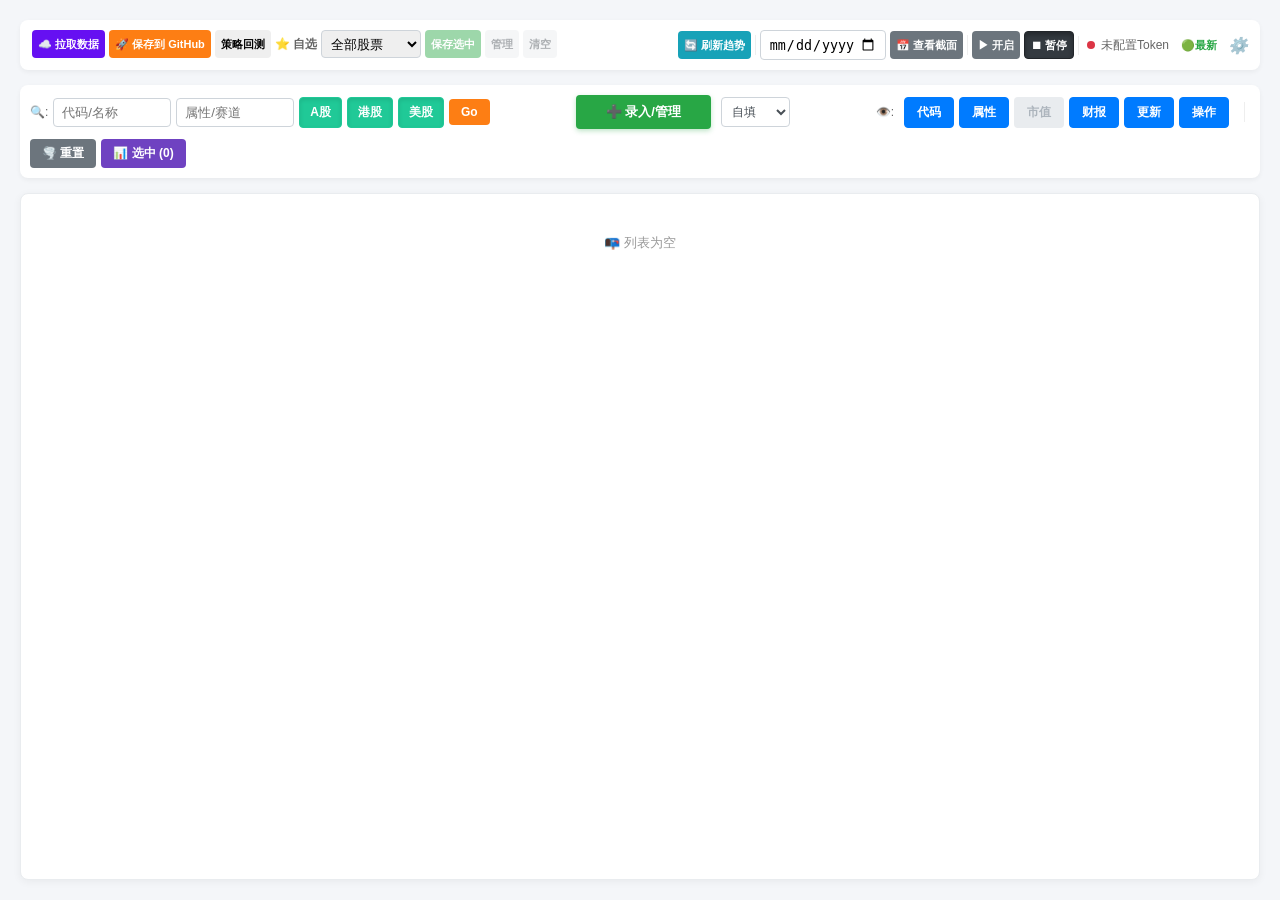
==== commit 9d48ba41: "估值区间分母改为 2027 年券商一致预期（不再用自填值），并固定 fill=2027 让现值同源" ====
--- a/index.html
+++ b/index.html
@@ -3080,9 +3080,9 @@
         /* ===== 估值区间异常标注（由估值带脚本自动生成，勿手改） =====
            PE / PS 区间单元格右上角的点 = 这一格是程序自动填的，点整格看依据。
            理由两路：实时算（跟价格走）+ 离线诊断 VAL_DIAG（页面算不出来的）。 */
-        const VAL_DIAG = {"0.002158":{"pe":[["y","极端泡沫与股灾期已剔除（峰／谷相对两侧肩部中位偏离 ≥25% 才算异常）：泡沫 2025-08-19~2026-10-14（276 个交易日，PE 峰值 30.89（两侧肩部 14.79）、PS 峰值 6.28（两侧肩部 3.01））；股灾 2025-04-07~2025-08-08（59 个交易日，PE 谷值 13.95（两侧肩部 18.78）、PS 谷值 2.84（两侧肩部 3.82））；泡沫 2024-10-08~2025-03-13（5 个交易日，PE 峰值 19.65（两侧肩部 14.53）、PS 峰值 3.99（两侧肩部 2.95））。剩下的 387 个交易日再算 P10/P90，这波情绪的极值不计入分位。"]],"ps":[["y","区间分母用的是你自填的 6.30 亿净利、31.0 亿营收，与页面上算「现值」用的是同一对数字。（你填的营收 31.0 亿，比券商一致预期 32.8 亿低 5.5%；你填的净利 6.30 亿，比券商一致预期 6.02 亿高 4.7%）"]]},"0.002595":{"pe":[["y","极端泡沫与股灾期已剔除（峰／谷相对两侧肩部中位偏离 ≥25% 才算异常）：泡沫 2025-10-28~2026-08-28（180 个交易日，PE 峰值 25.26（两侧肩部 14.46）、PS 峰值 5.83（两侧肩部 3.34））；股灾 2023-11-02~2024-02-20（66 个交易日，PE 谷值 7.12（两侧肩部 10.22）、PS 谷值 1.64（两侧肩部 2.36））。剩下的 481 个交易日再算 P10/P90，这波情绪的极值不计入分位。"]],"ps":[["y","区间分母用的是你自填的 30.0 亿净利、130.0 亿营收，与页面上算「现值」用的是同一对数字。（你填的营收 130.0 亿，比券商一致预期 130.0 亿低 0.0%；你填的净利 30.0 亿，比券商一致预期 27.0 亿高 11.0%）"]]},"0.300415":{"pe":[["y","极端泡沫与股灾期已剔除（峰／谷相对两侧肩部中位偏离 ≥25% 才算异常）：泡沫 2024-09-30~2026-05-28（247 个交易日，PE 峰值 17.78（两侧肩部 11.55）、PS 峰值 2.17（两侧肩部 1.41））；股灾 2024-01-17~2024-02-08（15 个交易日，PE 谷值 9.38（两侧肩部 12.95）、PS 谷值 1.14（两侧肩部 1.58））；泡沫 2024-05-09~2024-05-22（10 个交易日，PE 峰值 16.44（两侧肩部 12.37）、PS 峰值 2.00（两侧肩部 1.51））。剩下的 455 个交易日再算 P10/P90，这波情绪的极值不计入分位。"],["y","2027E 净利券商分歧偏大：10 家预测极差占中值 35%，区间会随预期摆动。"]],"ps":[["y","区间分母用的是你自填的 7.32 亿净利、60.0 亿营收，与页面上算「现值」用的是同一对数字。（你填的营收 60.0 亿，比券商一致预期 70.3 亿低 14.6%；你填的净利 7.32 亿，比券商一致预期 7.80 亿低 6.1%）"]]},"0.002204":{"pe":[["y","极端泡沫期已剔除（峰／谷相对两侧肩部中位偏离 ≥25% 才算异常）：泡沫 2025-03-20~2026-05-26（210 个交易日，PE 峰值 21.51（两侧肩部 13.18）、PS 峰值 1.03（两侧肩部 0.63））。剩下的 517 个交易日再算 P10/P90，这波情绪的极值不计入分位。"]],"ps":[["y","区间分母用的是你自填的 7.30 亿净利、152.0 亿营收，与页面上算「现值」用的是同一对数字。"],["y","2027E 仅 1 家券商覆盖，样本偏薄。"]]},"1.603337":{"pe":[["y","极端泡沫期已剔除（峰／谷相对两侧肩部中位偏离 ≥25% 才算异常）：泡沫 2025-05-16~2026-08-18（187 个交易日，PE 峰值 27.19（两侧肩部 15.74）、PS 峰值 3.86（两侧肩部 2.23））。剩下的 540 个交易日再算 P10/P90，这波情绪的极值不计入分位。"]],"ps":[["y","区间分母用的是你自填的 9.65 亿净利、68.0 亿营收，与页面上算「现值」用的是同一对数字。（你填的营收 68.0 亿，比券商一致预期 75.4 亿低 9.8%；你填的净利 9.65 亿，比券商一致预期 9.90 亿低 2.5%）"]]},"0.002080":{"pe":[["y","极端泡沫与股灾期已剔除（峰／谷相对两侧肩部中位偏离 ≥25% 才算异常）：泡沫 2026-04-14~2026-10-13（101 个交易日，PE 峰值 44.56（两侧肩部 19.67）、PS 峰值 4.87（两侧肩部 2.15））；泡沫 2025-08-22~2025-09-25（18 个交易日，PE 峰值 17.73（两侧肩部 13.21）、PS 峰值 1.94（两侧肩部 1.45））；泡沫 2024-04-17~2024-05-10（9 个交易日，PE 峰值 8.29（两侧肩部 6.36）、PS 峰值 0.91（两侧肩部 0.70）），另 2 段越界已一并剔除。剩下的 592 个交易日再算 P10/P90，这波情绪的极值不计入分位。"],["r","2027E 净利券商分歧极大：5 家预测极差占中值 67%，分母不稳，区间可信度低。"]],"ps":[["y","区间分母用的是你自填的 35.0 亿净利、320.0 亿营收，与页面上算「现值」用的是同一对数字。（你填的营收 320.0 亿，比券商一致预期 358.8 亿低 10.8%；你填的净利 35.0 亿，比券商一致预期 30.7 亿高 14.1%）"]]},"1.600309":{"pe":[["y","极端泡沫与股灾期已剔除（峰／谷相对两侧肩部中位偏离 ≥25% 才算异常）：股灾 2025-04-07~2025-11-26（126 个交易日，PE 谷值 8.36（两侧肩部 12.82）、PS 谷值 0.63（两侧肩部 0.97））；泡沫 2026-01-06~2026-05-15（64 个交易日，PE 峰值 14.56（两侧肩部 10.22）、PS 峰值 1.10（两侧肩部 0.77））；泡沫 2024-05-06~2024-10-08（5 个交易日，PE 峰值 14.43（两侧肩部 11.44）、PS 峰值 1.09（两侧肩部 0.87））。剩下的 532 个交易日再算 P10/P90，这波情绪的极值不计入分位。"],["y","市值分位 20%、PE 分位 4%，差 16 个点。PE 比市值更靠底部，多出来的那部分是 2027E 盈利预期上修推出来的，不是股价又跌了一轮——市值分位也低，属于双低。"]],"ps":[["y","区间分母用的是你自填的 200.0 亿净利、2639.0 亿营收，与页面上算「现值」用的是同一对数字。（你填的营收 2639.0 亿，比券商一致预期 2613.4 亿高 1.0%；你填的净利 200.0 亿，比券商一致预期 210.9 亿低 5.2%）"]]},"1.600426":{"pe":[["y","极端泡沫期已剔除（峰／谷相对两侧肩部中位偏离 ≥25% 才算异常）：泡沫 2025-12-24~2026-05-22（96 个交易日，PE 峰值 18.15（两侧肩部 11.00）、PS 峰值 2.21（两侧肩部 1.34））。剩下的 631 个交易日再算 P10/P90，这波情绪的极值不计入分位。"],["y","2027E 净利券商分歧偏大：18 家预测极差占中值 37%，区间会随预期摆动。"]],"ps":[["y","区间分母用的是你自填的 47.2 亿净利、388.5 亿营收，与页面上算「现值」用的是同一对数字。（你填的营收 388.5 亿，比券商一致预期 355.7 亿高 9.2%；你填的净利 47.2 亿，比券商一致预期 48.2 亿低 2.0%）"]]},"1.688019":{"pe":[["y","极端泡沫与股灾期已剔除（峰／谷相对两侧肩部中位偏离 ≥25% 才算异常）：股灾 2023-12-26~2024-09-26（127 个交易日，PE 谷值 11.47（两侧肩部 18.34）、PS 谷值 3.65（两侧肩部 5.83））；泡沫 2026-05-20~2026-08-28（47 个交易日，PE 峰值 68.48（两侧肩部 41.87）、PS 峰值 21.79（两侧肩部 13.32））；泡沫 2024-11-11~2024-11-12（2 个交易日，PE 峰值 20.75（两侧肩部 16.11）、PS 峰值 6.60（两侧肩部 5.12））。剩下的 551 个交易日再算 P10/P90，这波情绪的极值不计入分位。"]],"ps":[["y","区间分母用的是你自填的 10.5 亿净利、33.0 亿营收，与页面上算「现值」用的是同一对数字。（你填的营收 33.0 亿，比券商一致预期 33.3 亿低 0.9%；你填的净利 10.5 亿，比券商一致预期 10.6 亿低 0.8%）"],["y","2027E 仅 4 家券商覆盖，样本偏薄。"]]},"0.300054":{"pe":[["y","极端泡沫与股灾期已剔除（峰／谷相对两侧肩部中位偏离 ≥25% 才算异常）：泡沫 2026-04-28~2026-10-16（114 个交易日，PE 峰值 99.10（两侧肩部 43.69）、PS 峰值 21.31（两侧肩部 9.40））；股灾 2024-01-17~2024-09-26（60 个交易日，PE 谷值 15.70（两侧肩部 24.06）、PS 谷值 3.38（两侧肩部 5.17））；泡沫 2024-11-11~2024-11-13（3 个交易日，PE 峰值 28.76（两侧肩部 22.49）、PS 峰值 6.18（两侧肩部 4.84））。剩下的 550 个交易日再算 P10/P90，这波情绪的极值不计入分位。"],["r","2027E 净利券商分歧极大：15 家预测极差占中值 66%，分母不稳，区间可信度低。"]],"ps":[["y","区间分母用的是你自填的 10.0 亿净利、46.5 亿营收，与页面上算「现值」用的是同一对数字。（你填的营收 46.5 亿，比券商一致预期 41.5 亿高 12.2%；你填的净利 10.0 亿，比券商一致预期 10.9 亿低 8.0%）"]]},"0.002271":{"pe":[["y","极端泡沫与股灾期已剔除（峰／谷相对两侧肩部中位偏离 ≥25% 才算异常）：泡沫 2024-10-08~2026-05-20（144 个交易日，PE 峰值 25.67（两侧肩部 16.33）、PS 峰值 1.39（两侧肩部 0.88））；股灾 2025-04-07~2025-09-04（54 个交易日，PE 谷值 14.68（两侧肩部 20.06）、PS 谷值 0.79（两侧肩部 1.08））；泡沫 2023-10-25~2023-11-09（8 个交易日，PE 峰值 37.33（两侧肩部 28.95）、PS 峰值 2.02（两侧肩部 1.56））。剩下的 575 个交易日再算 P10/P90，这波情绪的极值不计入分位。"],["y","市值分位 6%、PE 分位 6%，两者只差 0 个点、基本同步——这个低位是股价真跌出来的。"],["y","2027E 净利券商分歧偏大：13 家预测极差占中值 45%，区间会随预期摆动。"]],"ps":[["y","区间分母用的是你自填的 17.0 亿净利、315.0 亿营收，与页面上算「现值」用的是同一对数字。（你填的营收 315.0 亿，比券商一致预期 308.1 亿高 2.3%；你填的净利 17.0 亿，比券商一致预期 16.5 亿高 2.7%）"]]},"0.300604":{"pe":[["y","极端泡沫与股灾期已剔除（峰／谷相对两侧肩部中位偏离 ≥25% 才算异常）：股灾 2024-01-08~2024-09-27（171 个交易日，PE 谷值 5.63（两侧肩部 10.78）、PS 谷值 1.76（两侧肩部 3.37））；泡沫 2026-05-11~2026-10-22（112 个交易日，PE 峰值 89.41（两侧肩部 32.84）、PS 峰值 27.94（两侧肩部 10.26））；泡沫 2023-10-26~2023-12-25（40 个交易日，PE 峰值 10.47（两侧肩部 7.50）、PS 峰值 3.27（两侧肩部 2.34）），另 4 段越界已一并剔除。剩下的 366 个交易日再算 P10/P90，这波情绪的极值不计入分位。"],["y","2027E 净利券商分歧偏大：6 家预测极差占中值 34%，区间会随预期摆动。"]],"ps":[["y","区间分母用的是你自填的 25.0 亿净利、80.0 亿营收，与页面上算「现值」用的是同一对数字。（你填的营收 80.0 亿，比券商一致预期 81.9 亿低 2.3%；你填的净利 25.0 亿，比券商一致预期 21.9 亿高 14.0%）"]]},"0.301200":{"pe":[["y","极端泡沫与股灾期已剔除（峰／谷相对两侧肩部中位偏离 ≥25% 才算异常）：泡沫 2026-04-14~2026-10-15（122 个交易日，PE 峰值 98.79（两侧肩部 41.95）、PS 峰值 16.80（两侧肩部 7.13））；股灾 2024-01-22~2024-09-27（70 个交易日，PE 谷值 6.72（两侧肩部 9.69）、PS 谷值 1.14（两侧肩部 1.65））；股灾 2025-03-13~2025-06-20（67 个交易日，PE 谷值 8.05（两侧肩部 14.23）、PS 谷值 1.37（两侧肩部 2.42）），另 3 段越界已一并剔除。剩下的 457 个交易日再算 P10/P90，这波情绪的极值不计入分位。"],["y","2027E 净利券商分歧偏大：6 家预测极差占中值 47%，区间会随预期摆动。"]],"ps":[["y","区间分母用的是你自填的 17.0 亿净利、100.0 亿营收，与页面上算「现值」用的是同一对数字。（你填的营收 100.0 亿，比券商一致预期 103.2 亿低 3.1%；你填的净利 17.0 亿，比券商一致预期 19.2 亿低 11.5%）"]]},"1.688323":{"pe":[["r","PE 不适用：目标年度净利为负 -0.92 亿，PE 无意义，已写 0 表示不适用，请看 PS"],["y","极端泡沫与股灾期已剔除（峰／谷相对两侧肩部中位偏离 ≥25% 才算异常）：泡沫 2023-10-25~2023-12-29（48 个交易日，PS 峰值 11.12（两侧肩部 6.74））；泡沫 2024-10-18~2024-12-24（48 个交易日，PS 峰值 7.66（两侧肩部 4.61））；股灾 2024-01-30~2024-03-15（26 个交易日，PS 谷值 4.38（两侧肩部 8.27））。剩下的 0 个交易日再算 P10/P90，这波情绪的极值不计入分位。"]],"ps":[["y","自填净利为占位值（≤1），退回一致预期口径。"]]},"0.300699":{"pe":[["y","极端泡沫期已剔除（峰／谷相对两侧肩部中位偏离 ≥25% 才算异常）：泡沫 2024-03-19~2026-05-28（318 个交易日，PE 峰值 49.23（两侧肩部 27.60）、PS 峰值 10.89（两侧肩部 6.11））。剩下的 409 个交易日再算 P10/P90，这波情绪的极值不计入分位。"]],"ps":[["y","区间分母用的是你自填的 7.30 亿净利、33.0 亿营收，与页面上算「现值」用的是同一对数字。（你填的营收 33.0 亿，比券商一致预期 32.0 亿高 3.2%；你填的净利 7.30 亿，比券商一致预期 6.93 亿高 5.3%）"],["y","2027E 仅 4 家券商覆盖，样本偏薄。"]]},"0.002171":{"pe":[["y","极端泡沫与股灾期已剔除（峰／谷相对两侧肩部中位偏离 ≥25% 才算异常）：泡沫 2025-10-15~2026-07-10（155 个交易日，PE 峰值 30.40（两侧肩部 18.68）、PS 峰值 0.36（两侧肩部 0.22））；股灾 2024-06-24~2024-11-04（85 个交易日，PE 谷值 9.15（两侧肩部 13.89）、PS 谷值 0.11（两侧肩部 0.16））。剩下的 487 个交易日再算 P10/P90，这波情绪的极值不计入分位。"]],"ps":[["y","区间分母用的是你自填的 7.90 亿净利、670.0 亿营收，与页面上算「现值」用的是同一对数字。（你填的营收 670.0 亿，比券商一致预期 979.4 亿低 31.6%；你填的净利 7.90 亿，比券商一致预期 6.32 亿高 25.0%）"],["y","2027E 仅 1 家券商覆盖，样本偏薄。"]]},"1.688235":{"pe":[["y","极端泡沫与股灾期已剔除（峰／谷相对两侧肩部中位偏离 ≥25% 才算异常）：股灾 2024-01-05~2024-07-30（95 个交易日，PE 谷值 26.90（两侧肩部 42.41）、PS 谷值 3.04（两侧肩部 4.79））；泡沫 2025-09-01~2026-01-16（33 个交易日，PE 峰值 96.56（两侧肩部 70.96）、PS 峰值 10.92（两侧肩部 8.02））；泡沫 2026-08-07~2026-08-11（3 个交易日，PE 峰值 89.07（两侧肩部 70.94）、PS 峰值 10.07（两侧肩部 8.02））。剩下的 596 个交易日再算 P10/P90，这波情绪的极值不计入分位。"],["y","2027E 净利券商分歧偏大：10 家预测极差占中值 47%，区间会随预期摆动。"]],"ps":[["y","区间分母用的是你自填的 52.0 亿净利、460.0 亿营收，与页面上算「现值」用的是同一对数字。（你填的营收 460.0 亿，比券商一致预期 460.0 亿低 0.0%；你填的净利 52.0 亿，比券商一致预期 53.8 亿低 3.4%）"]]},"1.601179":{"pe":[["y","极端泡沫期已剔除（峰／谷相对两侧肩部中位偏离 ≥25% 才算异常）：泡沫 2026-01-12~2026-10-14（181 个交易日，PE 峰值 63.25（两侧肩部 28.05）、PS 峰值 3.79（两侧肩部 1.68））；泡沫 2024-04-16~2025-01-24（100 个交易日，PE 峰值 27.84（两侧肩部 18.69）、PS 峰值 1.67（两侧肩部 1.12））。剩下的 446 个交易日再算 P10/P90，这波情绪的极值不计入分位。"]],"ps":[["y","区间分母用的是你自填的 16.2 亿净利、270.0 亿营收，与页面上算「现值」用的是同一对数字。（你填的营收 270.0 亿，比券商一致预期 267.0 亿高 1.1%；你填的净利 16.2 亿，比券商一致预期 15.8 亿高 2.4%）"]]},"1.600089":{"pe":[["y","极端泡沫期已剔除（峰／谷相对两侧肩部中位偏离 ≥25% 才算异常）：泡沫 2025-09-30~2026-10-13（242 个交易日，PE 峰值 21.79（两侧肩部 9.39）、PS 峰值 1.45（两侧肩部 0.63））。剩下的 485 个交易日再算 P10/P90，这波情绪的极值不计入分位。"],["y","2027E 净利券商分歧偏大：3 家预测极差占中值 31%，区间会随预期摆动。"]],"ps":[["y","区间分母用的是你自填的 76.0 亿净利、1140.0 亿营收，与页面上算「现值」用的是同一对数字。（你填的营收 1140.0 亿，比券商一致预期 1089.8 亿高 4.6%；你填的净利 76.0 亿，比券商一致预期 69.1 亿高 9.9%）"],["y","2027E 仅 3 家券商覆盖，样本偏薄。"]]},"1.603298":{"pe":[["y","极端泡沫与股灾期已剔除（峰／谷相对两侧肩部中位偏离 ≥25% 才算异常）：泡沫 2025-09-16~2026-09-01（148 个交易日，PE 峰值 16.50（两侧肩部 11.18）、PS 峰值 2.04（两侧肩部 1.38））；股灾 2024-07-03~2025-06-03（136 个交易日，PE 谷值 8.26（两侧肩部 12.67）、PS 谷值 1.02（两侧肩部 1.57））；泡沫 2024-02-28~2024-06-18（49 个交易日，PE 峰值 12.93（两侧肩部 8.79）、PS 峰值 1.60（两侧肩部 1.09））。剩下的 394 个交易日再算 P10/P90，这波情绪的极值不计入分位。"]],"ps":[["y","区间分母用的是你自填的 24.5 亿净利、198.0 亿营收，与页面上算「现值」用的是同一对数字。（你填的营收 198.0 亿，比券商一致预期 196.4 亿高 0.8%；你填的净利 24.5 亿，比券商一致预期 24.2 亿高 1.2%）"]]},"1.688308":{"pe":[["y","极端泡沫与股灾期已剔除（峰／谷相对两侧肩部中位偏离 ≥25% 才算异常）：泡沫 2026-02-25~2026-10-19（158 个交易日，PE 峰值 174.54（两侧肩部 30.90）、PS 峰值 17.20（两侧肩部 3.05））；股灾 2024-12-31~2025-07-07（88 个交易日，PE 谷值 15.16（两侧肩部 22.29）、PS 谷值 1.49（两侧肩部 2.20））；泡沫 2023-10-27~2023-12-01（26 个交易日，PE 峰值 34.08（两侧肩部 23.53）、PS 峰值 3.36（两侧肩部 2.32）），另 7 段越界已一并剔除。剩下的 407 个交易日再算 P10/P90，这波情绪的极值不计入分位。"],["r","2027E 净利券商分歧极大：6 家预测极差占中值 162%，分母不稳，区间可信度低。"]],"ps":[["y","区间分母用的是你自填的 1.64 亿净利、16.6 亿营收，与页面上算「现值」用的是同一对数字。（你填的营收 16.6 亿，比券商一致预期 25.6 亿低 34.9%；你填的净利 1.64 亿，比券商一致预期 5.98 亿低 72.6%）"]]},"0.000786":{"pe":[["y","极端泡沫期已剔除（峰／谷相对两侧肩部中位偏离 ≥25% 才算异常）：泡沫 2024-01-15~2026-05-12（353 个交易日，PE 峰值 15.22（两侧肩部 9.01）、PS 峰值 2.17（两侧肩部 1.29））。剩下的 374 个交易日再算 P10/P90，这波情绪的极值不计入分位。"],["y","市值分位 3%、PE 分位 6%，两者只差 -3 个点、基本同步——这个低位是股价真跌出来的。"]],"ps":[["y","区间分母用的是你自填的 40.0 亿净利、280.0 亿营收，与页面上算「现值」用的是同一对数字。（你填的营收 280.0 亿，比券商一致预期 286.3 亿低 2.2%；你填的净利 40.0 亿，比券商一致预期 38.2 亿高 4.7%）"]]},"1.688257":{"pe":[["y","极端泡沫与股灾期已剔除（峰／谷相对两侧肩部中位偏离 ≥25% 才算异常）：泡沫 2026-02-24~2026-10-22（162 个交易日，PE 峰值 120.00（两侧肩部 29.69）、PS 峰值 12.00（两侧肩部 2.97））；股灾 2024-01-22~2025-01-13（111 个交易日，PE 谷值 7.80（两侧肩部 12.03）、PS 谷值 0.78（两侧肩部 1.20））；股灾 2026-07-30~2026-08-04（4 个交易日，PE 谷值 56.18（两侧肩部 76.30）、PS 谷值 5.62（两侧肩部 7.63））。剩下的 454 个交易日再算 P10/P90，这波情绪的极值不计入分位。"]],"ps":[["y","区间分母用的是你自填的 3.00 亿净利、30.0 亿营收，与页面上算「现值」用的是同一对数字。（你填的营收 30.0 亿，比券商一致预期 50.1 亿低 40.1%；你填的净利 3.00 亿，比券商一致预期 9.65 亿低 68.9%）"],["y","2027E 仅 2 家券商覆盖，样本偏薄。"]]},"1.688519":{"pe":[["y","极端泡沫与股灾期已剔除（峰／谷相对两侧肩部中位偏离 ≥25% 才算异常）：股灾 2024-01-03~2025-02-18（220 个交易日，PE 谷值 4.04（两侧肩部 10.24）、PS 谷值 0.37（两侧肩部 0.93））；泡沫 2023-10-27~2024-01-02（47 个交易日，PE 峰值 9.70（两侧肩部 6.60）、PS 峰值 0.88（两侧肩部 0.60））；泡沫 2026-06-09~2026-07-17（28 个交易日，PE 峰值 137.78（两侧肩部 72.54）、PS 峰值 12.53（两侧肩部 6.59）），另 5 段越界已一并剔除。剩下的 399 个交易日再算 P10/P90，这波情绪的极值不计入分位。"]],"ps":[["y","区间分母用的是你自填的 7.00 亿净利、77.0 亿营收，与页面上算「现值」用的是同一对数字。（你填的营收 77.0 亿，比券商一致预期 85.0 亿低 9.4%；你填的净利 7.00 亿，比券商一致预期 9.52 亿低 26.5%）"],["y","2027E 仅 1 家券商覆盖，样本偏薄。"]]},"0.000703":{"pe":[["y","极端泡沫与股灾期已剔除（峰／谷相对两侧肩部中位偏离 ≥25% 才算异常）：股灾 2024-06-11~2025-11-27（323 个交易日，PE 谷值 11.12（两侧肩部 17.80）、PS 谷值 0.17（两侧肩部 0.28））；泡沫 2026-08-07~2026-10-09（34 个交易日，PE 峰值 43.15（两侧肩部 29.57）、PS 峰值 0.68（两侧肩部 0.46））；泡沫 2026-04-29~2026-05-06（3 个交易日，PE 峰值 38.70（两侧肩部 28.11）、PS 峰值 0.61（两侧肩部 0.44））。剩下的 367 个交易日再算 P10/P90，这波情绪的极值不计入分位。"],["r","2027E 净利券商分歧极大：7 家预测极差占中值 227%，分母不稳，区间可信度低。"]],"ps":[["y","区间分母用的是你自填的 18.0 亿净利、1150.0 亿营收，与页面上算「现值」用的是同一对数字。（你填的营收 1150.0 亿，比券商一致预期 1436.6 亿低 20.0%；你填的净利 18.0 亿，比券商一致预期 85.3 亿低 78.9%）"]]},"0.000301":{"pe":[["y","极端泡沫与股灾期已剔除（峰／谷相对两侧肩部中位偏离 ≥25% 才算异常）：股灾 2024-06-07~2025-07-07（147 个交易日，PE 谷值 22.01（两侧肩部 33.29）、PS 谷值 0.26（两侧肩部 0.40））；泡沫 2026-03-03~2026-03-04（2 个交易日，PE 峰值 45.90（两侧肩部 34.23）、PS 峰值 0.55（两侧肩部 0.41））。剩下的 578 个交易日再算 P10/P90，这波情绪的极值不计入分位。"],["r","2027E 净利券商分歧极大：5 家预测极差占中值 154%，分母不稳，区间可信度低。"]],"ps":[["y","区间分母用的是你自填的 21.0 亿净利、1750.0 亿营收，与页面上算「现值」用的是同一对数字。（你填的营收 1750.0 亿，比券商一致预期 1439.6 亿高 21.6%；你填的净利 21.0 亿，比券商一致预期 55.5 亿低 62.2%）"]]},"0.002064":{"pe":[["y","极端泡沫期已剔除（峰／谷相对两侧肩部中位偏离 ≥25% 才算异常）：泡沫 2025-12-22~2026-09-10（138 个交易日，PE 峰值 18.82（两侧肩部 11.44）、PS 峰值 2.49（两侧肩部 1.51））。剩下的 589 个交易日再算 P10/P90，这波情绪的极值不计入分位。"],["r","2027E 净利券商分歧极大：12 家预测极差占中值 66%，分母不稳，区间可信度低。"]],"ps":[["y","区间分母用的是你自填的 36.0 亿净利、272.0 亿营收，与页面上算「现值」用的是同一对数字。（你填的营收 272.0 亿，比券商一致预期 290.2 亿低 6.3%；你填的净利 36.0 亿，比券商一致预期 36.7 亿低 1.9%）"]]},"0.000949":{"pe":[["y","极端泡沫与股灾期已剔除（峰／谷相对两侧肩部中位偏离 ≥25% 才算异常）：泡沫 2026-01-06~2026-10-16（172 个交易日，PE 峰值 44.26（两侧肩部 25.09）、PS 峰值 1.58（两侧肩部 0.89））；股灾 2024-01-22~2024-03-28（40 个交易日，PE 谷值 10.79（两侧肩部 17.87）、PS 谷值 0.38（两侧肩部 0.64））；泡沫 2024-04-10~2024-05-17（15 个交易日，PE 峰值 21.86（两侧肩部 16.46）、PS 峰值 0.78（两侧肩部 0.59）），另 1 段越界已一并剔除。剩下的 498 个交易日再算 P10/P90，这波情绪的极值不计入分位。"]],"ps":[["y","区间分母用的是你自填的 3.10 亿净利、87.0 亿营收，与页面上算「现值」用的是同一对数字。（你填的营收 87.0 亿，比券商一致预期 93.3 亿低 6.8%；你填的净利 3.10 亿，比券商一致预期 7.88 亿低 60.6%）"],["y","2027E 仅 2 家券商覆盖，样本偏薄。"]]},"0.300953":{"pe":[["y","极端泡沫与股灾期已剔除（峰／谷相对两侧肩部中位偏离 ≥25% 才算异常）：泡沫 2025-08-15~2026-10-08（267 个交易日，PE 峰值 39.39（两侧肩部 15.64）、PS 峰值 2.89（两侧肩部 1.15））；泡沫 2025-02-06~2025-04-03（40 个交易日，PE 峰值 18.91（两侧肩部 11.20）、PS 峰值 1.39（两侧肩部 0.82））；股灾 2024-01-22~2024-03-08（29 个交易日，PE 谷值 3.38（两侧肩部 5.63）、PS 谷值 0.25（两侧肩部 0.41）），另 3 段越界已一并剔除。剩下的 366 个交易日再算 P10/P90，这波情绪的极值不计入分位。"],["y","2027E 净利券商分歧偏大：6 家预测极差占中值 47%，区间会随预期摆动。"]],"ps":[["y","区间分母用的是你自填的 11.0 亿净利、150.0 亿营收，与页面上算「现值」用的是同一对数字。（你填的营收 150.0 亿，比券商一致预期 138.5 亿高 8.3%；你填的净利 11.0 亿，比券商一致预期 10.7 亿高 2.5%）"]]},"0.002384":{"pe":[["y","极端泡沫与股灾期已剔除（峰／谷相对两侧肩部中位偏离 ≥25% 才算异常）：泡沫 2026-04-08~2026-10-22（132 个交易日，PE 峰值 58.39（两侧肩部 18.65）、PS 峰值 6.67（两侧肩部 2.13））；股灾 2024-01-05~2024-06-13（100 个交易日，PE 谷值 2.60（两侧肩部 4.37）、PS 谷值 0.30（两侧肩部 0.50））；股灾 2025-03-20~2025-06-13（57 个交易日，PE 谷值 4.99（两侧肩部 9.36）、PS 谷值 0.57（两侧肩部 1.07）），另 4 段越界已一并剔除。剩下的 366 个交易日再算 P10/P90，这波情绪的极值不计入分位。"],["r","2027E 净利券商分歧极大：6 家预测极差占中值 142%，分母不稳，区间可信度低。"]],"ps":[["y","区间分母用的是你自填的 80.0 亿净利、700.0 亿营收，与页面上算「现值」用的是同一对数字。（你填的营收 700.0 亿，比券商一致预期 660.2 亿高 6.0%；你填的净利 80.0 亿，比券商一致预期 75.0 亿高 6.6%）"]]},"0.300750":{"pe":[["y","极端泡沫与股灾期已剔除（峰／谷相对两侧肩部中位偏离 ≥25% 才算异常）：泡沫 2024-09-27~2026-08-18（344 个交易日，PS 峰值 2.99（两侧肩部 1.90））；股灾 2023-12-18~2024-09-26（180 个交易日，PE 谷值 9.24（两侧肩部 16.03））；股灾 2025-01-02~2025-08-13（141 个交易日，PS 谷值 1.49（两侧肩部 2.52）），另 2 段越界已一并剔除。剩下的 389 个交易日再算 P10/P90，这波情绪的极值不计入分位。"],["y","市值分位 38%、PE 分位 1%，差 37 个点。PE 比市值更靠底部，多出来的那部分是 2027E 盈利预期上修推出来的，不是股价又跌了一轮——市值分位也低，属于双低。"],["y","口径提示：这个区间的分母是 2027E 一致预期净利 1204.8 亿，池子里净利填的是 680 亿，两者差 77%。算目标市值时别混用。"]],"ps":[["y","自填营收为占位值（≤1），退回一致预期口径。"]]},"0.002837":{"pe":[["y","极端泡沫与股灾期已剔除（峰／谷相对两侧肩部中位偏离 ≥25% 才算异常）：泡沫 2025-08-15~2026-10-22（285 个交易日，PE 峰值 171.42（两侧肩部 45.82）、PS 峰值 16.61（两侧肩部 4.44））；股灾 2024-08-05~2024-08-29（19 个交易日，PE 谷值 24.07（两侧肩部 32.22）、PS 谷值 2.33（两侧肩部 3.12））；股灾 2026-07-29~2026-08-20（17 个交易日，PE 谷值 94.16（两侧肩部 136.08）、PS 谷值 9.13（两侧肩部 13.19）），另 4 段越界已一并剔除。剩下的 395 个交易日再算 P10/P90，这波情绪的极值不计入分位。"],["r","2027E 净利券商分歧极大：9 家预测极差占中值 116%，分母不稳，区间可信度低。"]],"ps":[["y","区间分母用的是你自填的 6.30 亿净利、65.0 亿营收，与页面上算「现值」用的是同一对数字。（你填的营收 65.0 亿，比券商一致预期 97.7 亿低 33.5%；你填的净利 6.30 亿，比券商一致预期 11.3 亿低 44.4%）"]]},"0.002222":{"pe":[["y","极端泡沫与股灾期已剔除（峰／谷相对两侧肩部中位偏离 ≥25% 才算异常）：泡沫 2025-12-08~2026-10-08（200 个交易日，PE 峰值 184.47（两侧肩部 72.92）、PS 峰值 48.63（两侧肩部 19.23））；股灾 2024-01-19~2024-09-25（93 个交易日，PE 谷值 28.98（两侧肩部 46.71）、PS 谷值 7.64（两侧肩部 12.31））；股灾 2026-07-20~2026-08-05（13 个交易日，PE 谷值 76.70（两侧肩部 119.69）、PS 谷值 20.22（两侧肩部 31.56）），另 3 段越界已一并剔除。剩下的 425 个交易日再算 P10/P90，这波情绪的极值不计入分位。"]],"ps":[["y","区间分母用的是你自填的 2.90 亿净利、11.0 亿营收，与页面上算「现值」用的是同一对数字。（你填的营收 11.0 亿，比券商一致预期 15.9 亿低 30.9%；你填的净利 2.90 亿，比券商一致预期 4.04 亿低 28.1%）"],["y","2027E 仅 2 家券商覆盖，样本偏薄。"]]},"0.300274":{"pe":[["y","极端泡沫期已剔除（峰／谷相对两侧肩部中位偏离 ≥25% 才算异常）：泡沫 2025-08-08~2026-10-13（283 个交易日，PE 峰值 27.41（两侧肩部 8.53）、PS 峰值 4.17（两侧肩部 1.30））；泡沫 2024-03-11~2025-01-20（75 个交易日，PE 峰值 16.26（两侧肩部 8.34）、PS 峰值 2.47（两侧肩部 1.27））。剩下的 369 个交易日再算 P10/P90，这波情绪的极值不计入分位。"],["y","2027E 净利券商分歧偏大：17 家预测极差占中值 42%，区间会随预期摆动。"]],"ps":[["y","区间分母用的是你自填的 152.0 亿净利、1000.0 亿营收，与页面上算「现值」用的是同一对数字。（你填的营收 1000.0 亿，比券商一致预期 942.8 亿高 6.1%；你填的净利 152.0 亿，比券商一致预期 136.8 亿高 11.1%）"]]},"0.301123":{"pe":[["y","极端泡沫与股灾期已剔除（峰／谷相对两侧肩部中位偏离 ≥25% 才算异常）：股灾 2024-01-23~2024-11-01（138 个交易日，PE 谷值 7.61（两侧肩部 15.28）、PS 谷值 0.76（两侧肩部 1.53））；泡沫 2026-05-12~2026-09-24（75 个交易日，PE 峰值 75.41（两侧肩部 40.32）、PS 峰值 7.54（两侧肩部 4.03））；股灾 2025-03-19~2025-07-07（73 个交易日，PE 谷值 11.37（两侧肩部 21.05）、PS 谷值 1.14（两侧肩部 2.10）），另 5 段越界已一并剔除。剩下的 365 个交易日再算 P10/P90，这波情绪的极值不计入分位。"]],"ps":[["y","区间分母用的是你自填的 3.50 亿净利、35.0 亿营收，与页面上算「现值」用的是同一对数字。（你填的营收 35.0 亿，比券商一致预期 38.1 亿低 8.1%；你填的净利 3.50 亿，比券商一致预期 2.62 亿高 33.6%）"],["y","2027E 仅 1 家券商覆盖，样本偏薄。"]]},"0.301377":{"pe":[["y","极端泡沫与股灾期已剔除（峰／谷相对两侧肩部中位偏离 ≥25% 才算异常）：股灾 2024-01-19~2024-10-17（149 个交易日，PE 谷值 4.76（两侧肩部 8.86）、PS 谷值 1.31（两侧肩部 2.44））；泡沫 2026-05-21~2026-10-22（104 个交易日，PE 峰值 231.89（两侧肩部 75.25）、PS 峰值 63.77（两侧肩部 20.69））；股灾 2025-03-21~2025-06-17（56 个交易日，PE 谷值 8.16（两侧肩部 14.08）、PS 谷值 2.25（两侧肩部 3.87）），另 4 段越界已一并剔除。剩下的 398 个交易日再算 P10/P90，这波情绪的极值不计入分位。"],["r","2027E 净利券商分歧极大：5 家预测极差占中值 145%，分母不稳，区间可信度低。"]],"ps":[["y","区间分母用的是你自填的 11.0 亿净利、40.0 亿营收，与页面上算「现值」用的是同一对数字。（你填的营收 40.0 亿，比券商一致预期 44.9 亿低 10.8%；你填的净利 11.0 亿，比券商一致预期 12.8 亿低 14.3%）"]]},"1.605088":{"pe":[["y","极端泡沫与股灾期已剔除（峰／谷相对两侧肩部中位偏离 ≥25% 才算异常）：股灾 2024-07-19~2024-10-17（44 个交易日，PE 谷值 9.17（两侧肩部 12.31）、PS 谷值 0.66（两侧肩部 0.89））；股灾 2026-07-17~2026-09-16（41 个交易日，PE 谷值 11.80（两侧肩部 16.85）、PS 谷值 0.85（两侧肩部 1.22））；泡沫 2026-01-06~2026-05-20（30 个交易日，PE 峰值 25.16（两侧肩部 18.08）、PS 峰值 1.82（两侧肩部 1.31）），另 2 段越界已一并剔除。剩下的 588 个交易日再算 P10/P90，这波情绪的极值不计入分位。"]],"ps":[["y","区间分母用的是你自填的 3.33 亿净利、46.0 亿营收，与页面上算「现值」用的是同一对数字。（你填的营收 46.0 亿，比券商一致预期 51.2 亿低 10.1%；你填的净利 3.33 亿，比券商一致预期 2.89 亿高 15.2%）"],["y","2027E 仅 2 家券商覆盖，样本偏薄。"]]},"0.301029":{"pe":[["y","极端泡沫与股灾期已剔除（峰／谷相对两侧肩部中位偏离 ≥25% 才算异常）：股灾 2024-01-17~2024-09-27（120 个交易日，PE 谷值 15.27（两侧肩部 25.35）、PS 谷值 2.75（两侧肩部 4.56））；泡沫 2024-10-08~2025-04-03（94 个交易日，PE 峰值 30.09（两侧肩部 19.46）、PS 峰值 5.42（两侧肩部 3.50））；泡沫 2024-03-01~2024-03-22（16 个交易日，PE 峰值 27.26（两侧肩部 19.46）、PS 峰值 4.91（两侧肩部 3.50）），另 1 段越界已一并剔除。剩下的 507 个交易日再算 P10/P90，这波情绪的极值不计入分位。"]],"ps":[["y","区间分母用的是你自填的 6.30 亿净利、35.0 亿营收，与页面上算「现值」用的是同一对数字。（你填的营收 35.0 亿，比券商一致预期 36.8 亿低 4.8%；你填的净利 6.30 亿，比券商一致预期 6.49 亿低 2.9%）"]]},"0.000425":{"pe":[["y","极端泡沫期已剔除（峰／谷相对两侧肩部中位偏离 ≥25% 才算异常）：泡沫 2024-11-01~2026-09-10（342 个交易日，PE 峰值 18.59（两侧肩部 9.63）、PS 峰值 1.49（两侧肩部 0.77））。剩下的 385 个交易日再算 P10/P90，这波情绪的极值不计入分位。"]],"ps":[["y","区间分母用的是你自填的 80.0 亿净利、1000.0 亿营收，与页面上算「现值」用的是同一对数字。（你填的营收 1000.0 亿，比券商一致预期 1139.8 亿低 12.3%；你填的净利 80.0 亿，比券商一致预期 77.2 亿高 3.6%）"]]},"1.603005":{"pe":[["y","极端泡沫与股灾期已剔除（峰／谷相对两侧肩部中位偏离 ≥25% 才算异常）：股灾 2023-12-26~2024-09-27（164 个交易日，PE 谷值 16.62（两侧肩部 29.69）、PS 谷值 4.82（两侧肩部 8.61））；股灾 2025-04-07~2026-04-09（97 个交易日，PE 谷值 28.83（两侧肩部 39.18））；股灾 2025-04-07~2026-04-07（96 个交易日，PS 谷值 8.36（两侧肩部 11.36）），另 4 段越界已一并剔除。剩下的 397 个交易日再算 P10/P90，这波情绪的极值不计入分位。"]],"ps":[["y","区间分母用的是你自填的 5.80 亿净利、20.0 亿营收，与页面上算「现值」用的是同一对数字。（你填的营收 20.0 亿，比券商一致预期 22.5 亿低 11.0%；你填的净利 5.80 亿，比券商一致预期 5.19 亿高 11.8%）"],["y","2027E 仅 1 家券商覆盖，样本偏薄。"]]},"1.600031":{"pe":[["y","极端泡沫期已剔除（峰／谷相对两侧肩部中位偏离 ≥25% 才算异常）：泡沫 2025-10-30~2026-03-11（37 个交易日，PE 峰值 24.47（两侧肩部 17.92）、PS 峰值 2.44（两侧肩部 1.79））。剩下的 690 个交易日再算 P10/P90，这波情绪的极值不计入分位。"]],"ps":[["y","区间分母用的是你自填的 90.0 亿净利、903.0 亿营收，与页面上算「现值」用的是同一对数字。（你填的营收 903.0 亿，比券商一致预期 1039.9 亿低 13.2%；你填的净利 90.0 亿，比券商一致预期 104.5 亿低 13.9%）"]]},"1.688362":{"pe":[["y","极端泡沫与股灾期已剔除（峰／谷相对两侧肩部中位偏离 ≥25% 才算异常）：股灾 2024-03-25~2024-10-17（125 个交易日，PE 谷值 22.46（两侧肩部 36.46）、PS 谷值 1.20（两侧肩部 1.95））；泡沫 2026-05-22~2026-10-08（92 个交易日，PE 峰值 173.36（两侧肩部 60.24）、PS 峰值 9.29（两侧肩部 3.23））；泡沫 2024-11-11~2025-04-22（79 个交易日，PE 峰值 48.41（两侧肩部 31.75）、PS 峰值 2.59（两侧肩部 1.70）），另 3 段越界已一并剔除。剩下的 369 个交易日再算 P10/P90，这波情绪的极值不计入分位。"]],"ps":[["y","区间分母用的是你自填的 3.00 亿净利、56.0 亿营收，与页面上算「现值」用的是同一对数字。（你填的营收 56.0 亿，比券商一致预期 69.5 亿低 19.4%；你填的净利 3.00 亿，比券商一致预期 3.77 亿低 20.4%）"],["y","2027E 仅 1 家券商覆盖，样本偏薄。"]]},"1.600114":{"pe":[["y","极端泡沫与股灾期已剔除（峰／谷相对两侧肩部中位偏离 ≥25% 才算异常）：泡沫 2025-08-06~2026-10-09（283 个交易日，PE 峰值 51.54（两侧肩部 24.10）、PS 峰值 4.39（两侧肩部 2.06））；股灾 2025-04-07~2025-06-13（18 个交易日，PE 谷值 20.45（两侧肩部 28.27）、PS 谷值 1.74（两侧肩部 2.41））；泡沫 2025-02-21~2025-03-19（17 个交易日，PE 峰值 29.30（两侧肩部 21.49）、PS 峰值 2.50（两侧肩部 1.83））。剩下的 409 个交易日再算 P10/P90，这波情绪的极值不计入分位。"]],"ps":[["y","区间分母用的是你自填的 5.20 亿净利、61.0 亿营收，与页面上算「现值」用的是同一对数字。（你填的营收 61.0 亿，比券商一致预期 68.4 亿低 10.8%；你填的净利 5.20 亿，比券商一致预期 5.80 亿低 10.3%）"],["y","2027E 仅 3 家券商覆盖，样本偏薄。"]]},"0.002202":{"pe":[["y","极端泡沫与股灾期已剔除（峰／谷相对两侧肩部中位偏离 ≥25% 才算异常）：泡沫 2025-12-25~2026-09-15（153 个交易日，PE 峰值 36.20（两侧肩部 15.25）、PS 峰值 1.85（两侧肩部 0.78））；股灾 2023-12-15~2024-08-23（140 个交易日，PE 谷值 6.73（两侧肩部 10.17）、PS 谷值 0.34（两侧肩部 0.52））；泡沫 2024-10-08~2024-12-30（50 个交易日，PE 峰值 11.78（两侧肩部 8.56）、PS 峰值 0.60（两侧肩部 0.44）），另 2 段越界已一并剔除。剩下的 378 个交易日再算 P10/P90，这波情绪的极值不计入分位。"],["y","2027E 净利券商分歧偏大：12 家预测极差占中值 44%，区间会随预期摆动。"]],"ps":[["y","区间分母用的是你自填的 41.0 亿净利、800.0 亿营收，与页面上算「现值」用的是同一对数字。（你填的营收 800.0 亿，比券商一致预期 895.0 亿低 10.6%；你填的净利 41.0 亿，比券商一致预期 44.9 亿低 8.6%）"]]},"0.300627":{"pe":[["y","极端泡沫与股灾期已剔除（峰／谷相对两侧肩部中位偏离 ≥25% 才算异常）：泡沫 2025-02-07~2026-06-15（243 个交易日，PE 峰值 43.02（两侧肩部 25.60）、PS 峰值 7.97（两侧肩部 4.75））；股灾 2024-01-09~2024-08-29（67 个交易日，PE 谷值 16.46（两侧肩部 24.66）、PS 谷值 3.05（两侧肩部 4.57））。剩下的 417 个交易日再算 P10/P90，这波情绪的极值不计入分位。"]],"ps":[["y","区间分母用的是你自填的 7.60 亿净利、41.0 亿营收，与页面上算「现值」用的是同一对数字。（你填的营收 41.0 亿，比券商一致预期 43.1 亿低 5.0%；你填的净利 7.60 亿，比券商一致预期 7.92 亿低 4.0%）"],["y","2027E 仅 2 家券商覆盖，样本偏薄。"]]},"1.688518":{"pe":[["y","极端泡沫与股灾期已剔除（峰／谷相对两侧肩部中位偏离 ≥25% 才算异常）：泡沫 2025-07-01~2026-09-24（284 个交易日，PE 峰值 37.70（两侧肩部 18.56）、PS 峰值 3.33（两侧肩部 1.64））；泡沫 2023-11-03~2024-01-02（42 个交易日，PE 峰值 26.27（两侧肩部 17.22）、PS 峰值 2.32（两侧肩部 1.52））；泡沫 2024-11-11~2024-12-18（25 个交易日，PE 峰值 23.32（两侧肩部 16.78）、PS 峰值 2.06（两侧肩部 1.48）），另 2 段越界已一并剔除。剩下的 364 个交易日再算 P10/P90，这波情绪的极值不计入分位。"],["y","2027E 净利券商分歧偏大：3 家预测极差占中值 50%，区间会随预期摆动。"]],"ps":[["y","区间分母用的是你自填的 3.00 亿净利、34.0 亿营收，与页面上算「现值」用的是同一对数字。（你填的营收 34.0 亿，比券商一致预期 43.9 亿低 22.6%；你填的净利 3.00 亿，比券商一致预期 3.31 亿低 9.4%）"],["y","2027E 仅 3 家券商覆盖，样本偏薄。"]]},"0.002602":{"pe":[["y","极端泡沫期已剔除（峰／谷相对两侧肩部中位偏离 ≥25% 才算异常）：泡沫 2025-07-02~2026-10-22（317 个交易日，PE 峰值 18.13（两侧肩部 6.94）、PS 峰值 3.40（两侧肩部 1.30））；泡沫 2024-11-06~2024-11-07（2 个交易日，PE 峰值 4.25（两侧肩部 3.34）、PS 峰值 0.80（两侧肩部 0.63））。剩下的 408 个交易日再算 P10/P90，这波情绪的极值不计入分位。"]],"ps":[["y","区间分母用的是你自填的 90.0 亿净利、480.0 亿营收，与页面上算「现值」用的是同一对数字。（你填的营收 480.0 亿，比券商一致预期 472.2 亿高 1.6%；你填的净利 90.0 亿，比券商一致预期 89.7 亿高 0.3%）"]]},"1.603179":{"pe":[["y","极端泡沫与股灾期已剔除（峰／谷相对两侧肩部中位偏离 ≥25% 才算异常）：泡沫 2025-09-04~2026-09-30（241 个交易日，PE 峰值 38.56（两侧肩部 17.11）、PS 峰值 2.99（两侧肩部 1.33））；股灾 2025-03-06~2025-08-18（100 个交易日，PE 谷值 14.68（两侧肩部 21.82）、PS 谷值 1.14（两侧肩部 1.70））；股灾 2024-08-12~2024-09-13（20 个交易日，PE 谷值 12.30（两侧肩部 17.62）、PS 谷值 0.95（两侧肩部 1.37）），另 1 段越界已一并剔除。剩下的 364 个交易日再算 P10/P90，这波情绪的极值不计入分位。"],["y","2027E 净利券商分歧偏大：12 家预测极差占中值 30%，区间会随预期摆动。"]],"ps":[["y","区间分母用的是你自填的 13.2 亿净利、170.0 亿营收，与页面上算「现值」用的是同一对数字。（你填的营收 170.0 亿，比券商一致预期 228.0 亿低 25.4%；你填的净利 13.2 亿，比券商一致预期 13.7 亿低 3.5%）"]]},"1.603997":{"pe":[["y","极端泡沫期已剔除（峰／谷相对两侧肩部中位偏离 ≥25% 才算异常）：泡沫 2025-11-05~2026-09-23（42 个交易日，PE 峰值 51.71（两侧肩部 36.88）、PS 峰值 0.82（两侧肩部 0.59））。剩下的 685 个交易日再算 P10/P90，这波情绪的极值不计入分位。"],["r","2027E 净利券商分歧极大：12 家预测极差占中值 94%，分母不稳，区间可信度低。"]],"ps":[["y","区间分母用的是你自填的 3.90 亿净利、245.0 亿营收，与页面上算「现值」用的是同一对数字。（你填的营收 245.0 亿，比券商一致预期 272.6 亿低 10.1%；你填的净利 3.90 亿，比券商一致预期 8.56 亿低 54.4%）"]]},"1.688072":{"pe":[["y","极端泡沫与股灾期已剔除（峰／谷相对两侧肩部中位偏离 ≥25% 才算异常）：股灾 2024-01-10~2024-09-27（142 个交易日，PE 谷值 16.00（两侧肩部 26.02）、PS 谷值 3.20（两侧肩部 5.20））；泡沫 2026-05-19~2026-10-22（106 个交易日，PE 峰值 137.27（两侧肩部 59.60）、PS 峰值 27.45（两侧肩部 11.92））；泡沫 2024-11-08~2025-03-12（30 个交易日，PE 峰值 31.99（两侧肩部 22.38）、PS 峰值 6.40（两侧肩部 4.48）），另 4 段越界已一并剔除。剩下的 414 个交易日再算 P10/P90，这波情绪的极值不计入分位。"],["r","2027E 净利券商分歧极大：12 家预测极差占中值 68%，分母不稳，区间可信度低。"]],"ps":[["y","区间分母用的是你自填的 18.0 亿净利、90.0 亿营收，与页面上算「现值」用的是同一对数字。（你填的营收 90.0 亿，比券商一致预期 92.0 亿低 2.2%；你填的净利 18.0 亿，比券商一致预期 20.2 亿低 11.1%）"]]},"1.601799":{"pe":[["y","极端泡沫期已剔除（峰／谷相对两侧肩部中位偏离 ≥25% 才算异常）：泡沫 2024-09-30~2026-05-27（72 个交易日，PE 峰值 26.69（两侧肩部 19.20）、PS 峰值 2.75（两侧肩部 1.98））。剩下的 655 个交易日再算 P10/P90，这波情绪的极值不计入分位。"],["y","市值分位 0%、PE 分位 0%，两者只差 0 个点、基本同步——这个低位是股价真跌出来的。"],["y","2027E 净利券商分歧偏大：6 家预测极差占中值 51%，区间会随预期摆动。"]],"ps":[["y","区间分母用的是你自填的 16.5 亿净利、160.0 亿营收，与页面上算「现值」用的是同一对数字。（你填的营收 160.0 亿，比券商一致预期 166.4 亿低 3.9%；你填的净利 16.5 亿，比券商一致预期 16.2 亿高 1.7%）"]]},"0.002444":{"pe":[["y","极端泡沫与股灾期已剔除（峰／谷相对两侧肩部中位偏离 ≥25% 才算异常）：泡沫 2025-07-14~2026-09-04（229 个交易日，PE 峰值 19.12（两侧肩部 11.98）、PS 峰值 3.06（两侧肩部 1.92））；泡沫 2024-09-30~2025-04-02（82 个交易日，PE 峰值 16.69（两侧肩部 11.43）、PS 峰值 2.67（两侧肩部 1.83））；股灾 2025-04-08~2025-06-26（34 个交易日，PE 谷值 10.71（两侧肩部 15.06）、PS 谷值 1.71（两侧肩部 2.41））。剩下的 382 个交易日再算 P10/P90，这波情绪的极值不计入分位。"]],"ps":[["y","区间分母用的是你自填的 24.0 亿净利、150.0 亿营收，与页面上算「现值」用的是同一对数字。（你填的营收 150.0 亿，比券商一致预期 168.4 亿低 10.9%；你填的净利 24.0 亿，比券商一致预期 29.4 亿低 18.3%）"]]},"1.603766":{"pe":[["y","极端泡沫与股灾期已剔除（峰／谷相对两侧肩部中位偏离 ≥25% 才算异常）：泡沫 2025-12-01~2026-05-13（82 个交易日，PE 峰值 14.71（两侧肩部 11.22）、PS 峰值 1.53（两侧肩部 1.17））；股灾 2024-01-22~2024-02-22（15 个交易日，PE 谷值 3.99（两侧肩部 5.67）、PS 谷值 0.42（两侧肩部 0.59））；股灾 2026-06-16~2026-07-13（12 个交易日，PE 谷值 10.61（两侧肩部 14.30）、PS 谷值 1.11（两侧肩部 1.49）），另 1 段越界已一并剔除。剩下的 610 个交易日再算 P10/P90，这波情绪的极值不计入分位。"]],"ps":[["y","区间分母用的是你自填的 22.0 亿净利、211.0 亿营收，与页面上算「现值」用的是同一对数字。（你填的营收 211.0 亿，比券商一致预期 218.9 亿低 3.6%；你填的净利 22.0 亿，比券商一致预期 21.2 亿高 3.6%）"]]},"1.601689":{"pe":[["y","极端泡沫与股灾期已剔除（峰／谷相对两侧肩部中位偏离 ≥25% 才算异常）：股灾 2024-01-17~2024-09-25（104 个交易日，PE 谷值 16.22（两侧肩部 25.34）、PS 谷值 1.53（两侧肩部 2.39））；泡沫 2024-11-11~2025-04-03（52 个交易日，PE 峰值 37.39（两侧肩部 22.89）、PS 峰值 3.53（两侧肩部 2.16））；股灾 2025-04-08~2025-08-14（47 个交易日，PE 谷值 23.12（两侧肩部 31.66）、PS 谷值 2.18（两侧肩部 2.98）），另 2 段越界已一并剔除。剩下的 504 个交易日再算 P10/P90，这波情绪的极值不计入分位。"],["y","2027E 净利券商分歧偏大：11 家预测极差占中值 37%，区间会随预期摆动。"]],"ps":[["y","区间分母用的是你自填的 33.0 亿净利、350.0 亿营收，与页面上算「现值」用的是同一对数字。（你填的营收 350.0 亿，比券商一致预期 337.0 亿高 3.9%；你填的净利 33.0 亿，比券商一致预期 29.7 亿高 11.1%）"]]},"0.000651":{"pe":[["y","极端泡沫期已剔除（峰／谷相对两侧肩部中位偏离 ≥25% 才算异常）：泡沫 2024-09-30~2025-08-28（136 个交易日，PE 峰值 8.47（两侧肩部 6.08）、PS 峰值 1.40（两侧肩部 1.00））。剩下的 591 个交易日再算 P10/P90，这波情绪的极值不计入分位。"]],"ps":[["y","区间分母用的是你自填的 330.0 亿净利、2000.0 亿营收，与页面上算「现值」用的是同一对数字。（你填的营收 2000.0 亿，比券商一致预期 1848.4 亿高 8.2%；你填的净利 330.0 亿，比券商一致预期 324.5 亿高 1.7%）"]]},"0.300777":{"pe":[["y","极端泡沫与股灾期已剔除（峰／谷相对两侧肩部中位偏离 ≥25% 才算异常）：股灾 2024-01-08~2025-01-13（162 个交易日，PE 谷值 15.22（两侧肩部 26.07）、PS 谷值 6.56（两侧肩部 11.23））；泡沫 2024-10-25~2024-10-31（5 个交易日，PE 峰值 24.03（两侧肩部 19.09）、PS 峰值 10.35（两侧肩部 8.22））。剩下的 565 个交易日再算 P10/P90，这波情绪的极值不计入分位。"],["y","市值分位 4%、PE 分位 2%，两者只差 2 个点、基本同步——这个低位是股价真跌出来的。"]],"ps":[["y","区间分母用的是你自填的 5.60 亿净利、13.0 亿营收，与页面上算「现值」用的是同一对数字。（你填的营收 13.0 亿，比券商一致预期 9.40 亿高 38.3%；你填的净利 5.60 亿，比券商一致预期 3.65 亿高 53.4%）"],["y","2027E 仅 1 家券商覆盖，样本偏薄。"]]},"0.000858":{"pe":[["y","极端泡沫与股灾期已剔除（峰／谷相对两侧肩部中位偏离 ≥25% 才算异常）：泡沫 2024-09-27~2024-12-18（47 个交易日，PE 峰值 44.98（两侧肩部 31.96）、PS 峰值 13.69（两侧肩部 9.73））；股灾 2024-08-28~2024-09-23（10 个交易日，PE 谷值 29.86（两侧肩部 40.71）、PS 谷值 9.09（两侧肩部 12.39））。剩下的 670 个交易日再算 P10/P90，这波情绪的极值不计入分位。"],["y","市值分位 8%、PE 分位 9%，两者只差 -1 个点、基本同步——这个低位是股价真跌出来的。"],["y","2027E 净利券商分歧偏大：10 家预测极差占中值 38%，区间会随预期摆动。"]],"ps":[["y","区间分母用的是你自填的 140.0 亿净利、460.0 亿营收，与页面上算「现值」用的是同一对数字。（你填的营收 460.0 亿，比券商一致预期 484.6 亿低 5.1%；你填的净利 140.0 亿，比券商一致预期 158.4 亿低 11.6%）"]]},"0.300115":{"pe":[["y","极端泡沫与股灾期已剔除（峰／谷相对两侧肩部中位偏离 ≥25% 才算异常）：泡沫 2025-09-16~2026-08-18（210 个交易日，PE 峰值 68.24（两侧肩部 32.73）、PS 峰值 2.92（两侧肩部 1.40））；股灾 2025-04-07~2025-08-05（83 个交易日，PE 谷值 28.10（两侧肩部 43.61）、PS 谷值 1.20（两侧肩部 1.87））；股灾 2024-01-22~2024-04-24（34 个交易日，PE 谷值 10.43（两侧肩部 16.79）、PS 谷值 0.45（两侧肩部 0.72）），另 1 段越界已一并剔除。剩下的 368 个交易日再算 P10/P90，这波情绪的极值不计入分位。"]],"ps":[["y","区间分母用的是你自填的 9.00 亿净利、210.0 亿营收，与页面上算「现值」用的是同一对数字。（你填的营收 210.0 亿，比券商一致预期 211.7 亿低 0.8%；你填的净利 9.00 亿，比券商一致预期 8.20 亿高 9.8%）"],["y","2027E 仅 1 家券商覆盖，样本偏薄。"]]},"0.300433":{"pe":[["y","极端泡沫与股灾期已剔除（峰／谷相对两侧肩部中位偏离 ≥25% 才算异常）：泡沫 2025-08-21~2026-10-09（247 个交易日，PE 峰值 56.29（两侧肩部 23.48）、PS 峰值 3.31（两侧肩部 1.38））；泡沫 2024-10-08~2025-04-02（49 个交易日，PE 峰值 29.78（两侧肩部 19.06）、PS 峰值 1.75（两侧肩部 1.12））；股灾 2025-04-07~2025-06-26（43 个交易日，PE 谷值 17.43（两侧肩部 26.96）、PS 谷值 1.02（两侧肩部 1.59）），另 3 段越界已一并剔除。剩下的 366 个交易日再算 P10/P90，这波情绪的极值不计入分位。"]],"ps":[["y","区间分母用的是你自填的 50.0 亿净利、850.0 亿营收，与页面上算「现值」用的是同一对数字。（你填的营收 850.0 亿，比券商一致预期 845.1 亿高 0.6%；你填的净利 50.0 亿，比券商一致预期 44.5 亿高 12.3%）"]]},"0.002594":{"pe":[["y","极端泡沫与股灾期已剔除（峰／谷相对两侧肩部中位偏离 ≥25% 才算异常）：泡沫 2025-02-12~2026-04-29（172 个交易日，PE 峰值 43.13（两侧肩部 17.08）、PS 峰值 2.04（两侧肩部 0.81））；股灾 2023-12-13~2024-03-08（50 个交易日，PE 谷值 10.80（两侧肩部 15.67）、PS 谷值 0.51（两侧肩部 0.74））；股灾 2025-07-29~2025-08-26（21 个交易日，PE 谷值 21.14（两侧肩部 30.47）、PS 谷值 1.00（两侧肩部 1.44）），另 3 段越界已一并剔除。剩下的 501 个交易日再算 P10/P90，这波情绪的极值不计入分位。"],["y","2027E 净利券商分歧偏大：24 家预测极差占中值 59%，区间会随预期摆动。"]],"ps":[["y","区间分母用的是你自填的 450.0 亿净利、9500.0 亿营收，与页面上算「现值」用的是同一对数字。（你填的营收 9500.0 亿，比券商一致预期 9009.7 亿高 5.4%；你填的净利 450.0 亿，比券商一致预期 395.9 亿高 13.7%）"]]},"1.689009":{"pe":[["y","极端股灾期已剔除（峰／谷相对两侧肩部中位偏离 ≥25% 才算异常）：股灾 2023-12-26~2024-04-16（37 个交易日，PE 谷值 8.03（两侧肩部 12.30）、PS 谷值 0.72（两侧肩部 1.10））；股灾 2026-06-04~2026-06-25（13 个交易日，PE 谷值 11.49（两侧肩部 15.79）、PS 谷值 1.03（两侧肩部 1.42））。剩下的 677 个交易日再算 P10/P90，这波情绪的极值不计入分位。"],["r","2027E 净利券商分歧极大：16 家预测极差占中值 123%，分母不稳，区间可信度低。"]],"ps":[["y","区间分母用的是你自填的 21.0 亿净利、234.0 亿营收，与页面上算「现值」用的是同一对数字。（你填的营收 234.0 亿，比券商一致预期 271.6 亿低 13.9%；你填的净利 21.0 亿，比券商一致预期 18.6 亿高 13.1%）"]]},"0.301345":{"pe":[["y","极端泡沫与股灾期已剔除（峰／谷相对两侧肩部中位偏离 ≥25% 才算异常）：泡沫 2025-07-24~2026-10-22（301 个交易日，PE 峰值 41.30（两侧肩部 13.68）、PS 峰值 7.74（两侧肩部 2.56））；泡沫 2024-04-11~2024-06-21（37 个交易日，PE 峰值 11.74（两侧肩部 7.67）、PS 峰值 2.20（两侧肩部 1.44））；股灾 2025-05-15~2025-05-27（9 个交易日，PE 谷值 9.32（两侧肩部 14.51）、PS 谷值 1.75（两侧肩部 2.72）），另 2 段越界已一并剔除。剩下的 370 个交易日再算 P10/P90，这波情绪的极值不计入分位。"],["y","2027E 净利券商分歧偏大：10 家预测极差占中值 34%，区间会随预期摆动。"]],"ps":[["y","区间分母用的是你自填的 7.50 亿净利、40.0 亿营收，与页面上算「现值」用的是同一对数字。（你填的营收 40.0 亿，比券商一致预期 56.0 亿低 28.6%；你填的净利 7.50 亿，比券商一致预期 12.5 亿低 40.1%）"]]},"0.301061":{"pe":[["y","极端泡沫与股灾期已剔除（峰／谷相对两侧肩部中位偏离 ≥25% 才算异常）：泡沫 2025-06-04~2026-05-15（224 个交易日，PE 峰值 25.93（两侧肩部 11.38）、PS 峰值 6.48（两侧肩部 2.85））；股灾 2026-06-16~2026-09-14（61 个交易日，PE 谷值 9.42（两侧肩部 13.48）、PS 谷值 2.35（两侧肩部 3.37））；泡沫 2025-01-20~2025-04-02（31 个交易日，PE 峰值 13.93（两侧肩部 10.08）、PS 峰值 3.48（两侧肩部 2.52）），另 3 段越界已一并剔除。剩下的 378 个交易日再算 P10/P90，这波情绪的极值不计入分位。"]],"ps":[["y","区间分母用的是你自填的 10.0 亿净利、40.0 亿营收，与页面上算「现值」用的是同一对数字。（你填的营收 40.0 亿，比券商一致预期 45.4 亿低 12.0%；你填的净利 10.0 亿，比券商一致预期 10.7 亿低 6.2%）"]]},"1.603596":{"pe":[["y","极端泡沫期已剔除（峰／谷相对两侧肩部中位偏离 ≥25% 才算异常）：泡沫 2024-10-08~2026-05-28（218 个交易日，PE 峰值 27.88（两侧肩部 16.84）、PS 峰值 3.19（两侧肩部 1.93））；泡沫 2023-10-30~2023-12-04（23 个交易日，PE 峰值 23.79（两侧肩部 18.16）、PS 峰值 2.72（两侧肩部 2.08））。剩下的 486 个交易日再算 P10/P90，这波情绪的极值不计入分位。"]],"ps":[["y","区间分母用的是你自填的 14.2 亿净利、124.0 亿营收，与页面上算「现值」用的是同一对数字。（你填的营收 124.0 亿，比券商一致预期 154.2 亿低 19.6%；你填的净利 14.2 亿，比券商一致预期 15.8 亿低 9.9%）"]]},"0.002600":{"pe":[["y","极端泡沫期已剔除（峰／谷相对两侧肩部中位偏离 ≥25% 才算异常）：泡沫 2025-08-20~2026-10-14（276 个交易日，PE 峰值 57.81（两侧肩部 24.98）、PS 峰值 2.89（两侧肩部 1.25））；泡沫 2024-11-13~2025-03-20（33 个交易日，PE 峰值 29.29（两侧肩部 21.01）、PS 峰值 1.47（两侧肩部 1.05））；泡沫 2023-11-07~2024-01-02（18 个交易日，PE 峰值 19.15（两侧肩部 15.07）、PS 峰值 0.96（两侧肩部 0.75））。剩下的 400 个交易日再算 P10/P90，这波情绪的极值不计入分位。"],["y","2027E 净利券商分歧偏大：6 家预测极差占中值 53%，区间会随预期摆动。"]],"ps":[["y","区间分母用的是你自填的 25.0 亿净利、500.0 亿营收，与页面上算「现值」用的是同一对数字。（你填的营收 500.0 亿，比券商一致预期 621.2 亿低 19.5%；你填的净利 25.0 亿，比券商一致预期 30.4 亿低 17.8%）"]]},"1.603501":{"pe":[["y","极端泡沫期已剔除（峰／谷相对两侧肩部中位偏离 ≥25% 才算异常）：泡沫 2024-10-08~2026-03-12（265 个交易日，PE 峰值 48.03（两侧肩部 28.21）、PS 峰值 6.20（两侧肩部 3.64））。剩下的 462 个交易日再算 P10/P90，这波情绪的极值不计入分位。"],["y","市值分位 6%、PE 分位 9%，两者只差 -3 个点、基本同步——这个低位是股价真跌出来的。"]],"ps":[["y","区间分母用的是你自填的 40.0 亿净利、310.0 亿营收，与页面上算「现值」用的是同一对数字。（你填的营收 310.0 亿，比券商一致预期 305.4 亿高 1.5%；你填的净利 40.0 亿，比券商一致预期 38.5 亿高 3.8%）"]]},"0.002050":{"pe":[["y","极端泡沫与股灾期已剔除（峰／谷相对两侧肩部中位偏离 ≥25% 才算异常）：泡沫 2025-09-09~2026-10-08（255 个交易日，PE 峰值 52.43（两侧肩部 24.21）、PS 峰值 6.94（两侧肩部 3.21））；股灾 2025-03-25~2025-07-14（71 个交易日，PE 谷值 19.06（两侧肩部 29.15）、PS 谷值 2.52（两侧肩部 3.86））；泡沫 2025-01-24~2025-03-14（22 个交易日，PE 峰值 27.97（两侧肩部 19.92）、PS 峰值 3.70（两侧肩部 2.64）），另 1 段越界已一并剔除。剩下的 377 个交易日再算 P10/P90，这波情绪的极值不计入分位。"]],"ps":[["y","区间分母用的是你自填的 47.0 亿净利、355.0 亿营收，与页面上算「现值」用的是同一对数字。（你填的营收 355.0 亿，比券商一致预期 350.0 亿高 1.4%；你填的净利 47.0 亿，比券商一致预期 46.5 亿高 1.2%）"]]},"0.301656":{"pe":[["y","极端泡沫与股灾期已剔除（峰／谷相对两侧肩部中位偏离 ≥25% 才算异常）：泡沫 2025-12-08~2025-12-31（18 个交易日，PE 峰值 608.53（两侧肩部 377.78））；股灾 2026-01-05~2026-01-16（10 个交易日，PE 谷值 109.81（两侧肩部 363.46））；股灾 2026-01-29~2026-02-04（5 个交易日，PE 谷值 107.68（两侧肩部 348.96）），另 1 段越界已一并剔除。剩下的 221 个交易日再算 P10/P90，这波情绪的极值不计入分位。"]],"ps":[["y","这只的 PE 区间这次<b>没有自动更新</b>：PE 上限 647.2× 超过 120×，历史净利曾接近零。PE 那一格显示的还是库里原来的 0~0，程序没有动它。"],["y","自填净利为占位值（≤1），退回一致预期口径。"],["y","2027E 仅 1 家券商覆盖，样本偏薄。"]]},"1.603486":{"pe":[["y","极端泡沫与股灾期已剔除（峰／谷相对两侧肩部中位偏离 ≥25% 才算异常）：泡沫 2025-02-21~2026-08-21（292 个交易日，PE 峰值 29.22（两侧肩部 13.34）、PS 峰值 2.73（两侧肩部 1.25））；股灾 2025-04-03~2025-07-08（61 个交易日，PE 谷值 12.66（两侧肩部 19.55）、PS 谷值 1.18（两侧肩部 1.82））；股灾 2024-01-22~2024-04-18（39 个交易日，PE 谷值 8.30（两侧肩部 12.84）、PS 谷值 0.78（两侧肩部 1.20）），另 1 段越界已一并剔除。剩下的 378 个交易日再算 P10/P90，这波情绪的极值不计入分位。"]],"ps":[["y","区间分母用的是你自填的 21.0 亿净利、225.0 亿营收，与页面上算「现值」用的是同一对数字。（你填的营收 225.0 亿，比券商一致预期 224.3 亿高 0.3%；你填的净利 21.0 亿，比券商一致预期 21.3 亿低 1.3%）"]]},"1.688411":{"pe":[["y","极端泡沫与股灾期已剔除（峰／谷相对两侧肩部中位偏离 ≥25% 才算异常）：泡沫 2025-09-26~2025-11-05（23 个交易日，PE 峰值 22.48（两侧肩部 12.97）、PS 峰值 1.56（两侧肩部 0.90））；泡沫 2026-03-23~2026-06-30（18 个交易日，PE 峰值 21.39（两侧肩部 15.98）、PS 峰值 1.49（两侧肩部 1.11））；股灾 2025-07-18~2025-08-01（11 个交易日，PE 谷值 6.23（两侧肩部 9.53）、PS 谷值 0.43（两侧肩部 0.66））。剩下的 367 个交易日再算 P10/P90，这波情绪的极值不计入分位。"],["y","2027E 净利券商分歧偏大：12 家预测极差占中值 48%，区间会随预期摆动。"]],"ps":[["y","区间分母用的是你自填的 25.0 亿净利、360.0 亿营收，与页面上算「现值」用的是同一对数字。（你填的营收 360.0 亿，比券商一致预期 249.7 亿高 44.2%；你填的净利 25.0 亿，比券商一致预期 19.8 亿高 26.0%）"]]},"1.688305":{"pe":[["y","极端泡沫期已剔除（峰／谷相对两侧肩部中位偏离 ≥25% 才算异常）：泡沫 2024-10-08~2026-09-21（293 个交易日，PE 峰值 71.73（两侧肩部 43.80）、PS 峰值 14.35（两侧肩部 8.76））。剩下的 434 个交易日再算 P10/P90，这波情绪的极值不计入分位。"],["y","市值分位 7%、PE 分位 11%，两者只差 -4 个点、基本同步——这个低位是股价真跌出来的。"],["y","2027E 净利券商分歧偏大：5 家预测极差占中值 51%，区间会随预期摆动。"]],"ps":[["y","区间分母用的是你自填的 1.40 亿净利、7.00 亿营收，与页面上算「现值」用的是同一对数字。（你填的营收 7.00 亿，比券商一致预期 7.87 亿低 11.0%；你填的净利 1.40 亿，比券商一致预期 1.50 亿低 6.5%）"]]},"0.002472":{"pe":[["y","极端泡沫与股灾期已剔除（峰／谷相对两侧肩部中位偏离 ≥25% 才算异常）：泡沫 2025-09-15~2026-07-16（126 个交易日，PE 峰值 31.36（两侧肩部 19.64）、PS 峰值 4.26（两侧肩部 2.67））；股灾 2024-01-22~2024-09-25（98 个交易日，PE 谷值 11.35（两侧肩部 17.13）、PS 谷值 1.54（两侧肩部 2.33））；泡沫 2025-02-19~2025-03-20（10 个交易日，PE 峰值 25.30（两侧肩部 18.60）、PS 峰值 3.44（两侧肩部 2.53））。剩下的 493 个交易日再算 P10/P90，这波情绪的极值不计入分位。"]],"ps":[["y","区间分母用的是你自填的 14.0 亿净利、103.0 亿营收，与页面上算「现值」用的是同一对数字。（你填的营收 103.0 亿，比券商一致预期 101.8 亿高 1.1%；你填的净利 14.0 亿，比券商一致预期 14.2 亿低 1.4%）"]]},"0.000400":{"pe":[["y","极端泡沫与股灾期已剔除（峰／谷相对两侧肩部中位偏离 ≥25% 才算异常）：泡沫 2024-04-11~2026-06-02（343 个交易日，PE 峰值 21.64（两侧肩部 13.43）、PS 峰值 1.89（两侧肩部 1.18））；股灾 2025-04-17~2025-09-04（70 个交易日，PE 谷值 13.02（两侧肩部 18.02）、PS 谷值 1.14（两侧肩部 1.58））。剩下的 384 个交易日再算 P10/P90，这波情绪的极值不计入分位。"]],"ps":[["y","区间分母用的是你自填的 16.1 亿净利、184.0 亿营收，与页面上算「现值」用的是同一对数字。（你填的营收 184.0 亿，比券商一致预期 189.2 亿低 2.7%；你填的净利 16.1 亿，比券商一致预期 15.6 亿高 3.2%）"]]},"0.002920":{"pe":[["y","极端泡沫与股灾期已剔除（峰／谷相对两侧肩部中位偏离 ≥25% 才算异常）：泡沫 2024-09-30~2026-05-28（258 个交易日，PE 峰值 28.57（两侧肩部 17.49）、PS 峰值 2.37（两侧肩部 1.45））；股灾 2024-01-22~2025-06-23（188 个交易日，PE 谷值 16.02（两侧肩部 23.79）、PS 谷值 1.33（两侧肩部 1.97））。剩下的 382 个交易日再算 P10/P90，这波情绪的极值不计入分位。"],["y","市值分位 1%、PE 分位 2%，两者只差 -1 个点、基本同步——这个低位是股价真跌出来的。"]],"ps":[["y","区间分母用的是你自填的 29.0 亿净利、350.0 亿营收，与页面上算「现值」用的是同一对数字。（你填的营收 350.0 亿，比券商一致预期 374.8 亿低 6.6%；你填的净利 29.0 亿，比券商一致预期 28.0 亿高 3.5%）"]]},"1.601127":{"pe":[["y","极端泡沫与股灾期已剔除（峰／谷相对两侧肩部中位偏离 ≥25% 才算异常）：股灾 2024-07-15~2024-09-26（48 个交易日，PE 谷值 17.24（两侧肩部 24.40）、PS 谷值 0.68（两侧肩部 0.96））；泡沫 2024-11-05~2025-01-21（27 个交易日，PE 峰值 34.61（两侧肩部 25.51）、PS 峰值 1.36（两侧肩部 1.00））；股灾 2024-01-08~2024-02-07（23 个交易日，PE 谷值 14.00（两侧肩部 20.64）、PS 谷值 0.55（两侧肩部 0.81）），另 2 段越界已一并剔除。剩下的 623 个交易日再算 P10/P90，这波情绪的极值不计入分位。"],["y","市值分位 0%、PE 分位 0%，两者只差 0 个点、基本同步——这个低位是股价真跌出来的。"],["r","2027E 净利券商分歧极大：11 家预测极差占中值 98%，分母不稳，区间可信度低。"]],"ps":[["y","区间分母用的是你自填的 63.0 亿净利、1600.0 亿营收，与页面上算「现值」用的是同一对数字。（你填的营收 1600.0 亿，比券商一致预期 1949.0 亿低 17.9%；你填的净利 63.0 亿，比券商一致预期 66.0 亿低 4.5%）"]]},"1.601138":{"pe":[["y","极端泡沫与股灾期已剔除（峰／谷相对两侧肩部中位偏离 ≥25% 才算异常）：泡沫 2025-08-27~2026-10-14（271 个交易日，PE 峰值 26.46（两侧肩部 8.83）、PS 峰值 1.13（两侧肩部 0.38））；股灾 2023-11-27~2024-02-05（40 个交易日，PE 谷值 4.21（两侧肩部 6.24）、PS 谷值 0.18（两侧肩部 0.27））；泡沫 2024-03-08~2024-03-21（7 个交易日，PE 峰值 8.23（两侧肩部 6.37）、PS 峰值 0.35（两侧肩部 0.27）），另 2 段越界已一并剔除。剩下的 401 个交易日再算 P10/P90，这波情绪的极值不计入分位。"],["y","2027E 净利券商分歧偏大：14 家预测极差占中值 52%，区间会随预期摆动。"]],"ps":[["y","区间分母用的是你自填的 600.0 亿净利、14000.0 亿营收，与页面上算「现值」用的是同一对数字。（你填的营收 14000.0 亿，比券商一致预期 14792.9 亿低 5.4%；你填的净利 600.0 亿，比券商一致预期 617.0 亿低 2.7%）"]]},"1.688052":{"pe":[["y","极端泡沫与股灾期已剔除（峰／谷相对两侧肩部中位偏离 ≥25% 才算异常）：股灾 2024-01-24~2025-01-14（203 个交易日，PE 谷值 59.57（两侧肩部 112.94）、PS 谷值 2.77（两侧肩部 5.25））；泡沫 2023-10-30~2024-01-19（59 个交易日，PE 峰值 123.68（两侧肩部 74.56）、PS 峰值 5.75（两侧肩部 3.47））；泡沫 2026-05-20~2026-07-09（23 个交易日，PE 峰值 237.17（两侧肩部 163.23）、PS 峰值 11.03（两侧肩部 7.59）），另 1 段越界已一并剔除。剩下的 442 个交易日再算 P10/P90，这波情绪的极值不计入分位。"]],"ps":[["y","这只的 PE 区间这次<b>没有自动更新</b>：PE 上限 187.3× 超过 120×，历史净利曾接近零。PE 那一格显示的还是库里原来的 0~0，程序没有动它。"],["y","区间分母用的是你自填的 2.00 亿净利、43.0 亿营收，与页面上算「现值」用的是同一对数字。（你填的营收 43.0 亿，比券商一致预期 49.5 亿低 13.2%；你填的净利 2.00 亿，比券商一致预期 1.59 亿高 26.1%）"]]},"1.688361":{"pe":[["y","极端泡沫与股灾期已剔除（峰／谷相对两侧肩部中位偏离 ≥25% 才算异常）：股灾 2024-01-04~2024-11-01（193 个交易日，PE 谷值 51.12（两侧肩部 92.43）、PS 谷值 5.11（两侧肩部 9.24））；泡沫 2024-11-07~2025-04-14（87 个交易日，PE 峰值 123.20（两侧肩部 72.81）、PS 峰值 12.32（两侧肩部 7.28））；泡沫 2026-06-22~2026-10-22（83 个交易日，PE 峰值 496.09（两侧肩部 225.37）、PS 峰值 49.61（两侧肩部 22.54））。剩下的 364 个交易日再算 P10/P90，这波情绪的极值不计入分位。"]],"ps":[["y","这只的 PE 区间这次<b>没有自动更新</b>：PE 上限 230.9× 超过 120×，历史净利曾接近零。PE 那一格显示的还是库里原来的 150~300，程序没有动它。"],["y","区间分母用的是你自填的 3.00 亿净利、30.0 亿营收，与页面上算「现值」用的是同一对数字。（你填的营收 30.0 亿，比券商一致预期 30.3 亿低 1.0%；你填的净利 3.00 亿，比券商一致预期 2.49 亿高 20.4%）"]]},"1.688208":{"pe":[["y","极端泡沫与股灾期已剔除（峰／谷相对两侧肩部中位偏离 ≥25% 才算异常）：股灾 2023-12-19~2024-09-25（142 个交易日，PE 谷值 7.46（两侧肩部 14.07）、PS 谷值 1.26（两侧肩部 2.38））；泡沫 2025-07-29~2026-05-27（116 个交易日，PE 峰值 28.36（两侧肩部 19.15）、PS 峰值 4.81（两侧肩部 3.25））；泡沫 2024-12-26~2025-04-02（38 个交易日，PE 峰值 21.18（两侧肩部 15.08）、PS 峰值 3.59（两侧肩部 2.56）），另 2 段越界已一并剔除。剩下的 389 个交易日再算 P10/P90，这波情绪的极值不计入分位。"]],"ps":[["y","区间分母用的是你自填的 10.0 亿净利、59.0 亿营收，与页面上算「现值」用的是同一对数字。（你填的营收 59.0 亿，比券商一致预期 59.3 亿低 0.5%；你填的净利 10.0 亿，比券商一致预期 11.3 亿低 11.3%）"],["y","2027E 仅 2 家券商覆盖，样本偏薄。"]]},"1.600563":{"pe":[["y","极端泡沫与股灾期已剔除（峰／谷相对两侧肩部中位偏离 ≥25% 才算异常）：泡沫 2024-11-01~2025-03-21（80 个交易日，PE 峰值 23.36（两侧肩部 16.26）、PS 峰值 5.24（两侧肩部 3.64））；股灾 2024-05-24~2024-09-23（72 个交易日，PE 谷值 12.42（两侧肩部 18.70）、PS 谷值 2.78（两侧肩部 4.19））；泡沫 2026-05-19~2026-07-09（35 个交易日，PE 峰值 32.78（两侧肩部 20.20）、PS 峰值 7.35（两侧肩部 4.53）），另 1 段越界已一并剔除。剩下的 534 个交易日再算 P10/P90，这波情绪的极值不计入分位。"]],"ps":[["y","区间分母用的是你自填的 13.0 亿净利、58.0 亿营收，与页面上算「现值」用的是同一对数字。（你填的营收 58.0 亿，比券商一致预期 62.0 亿低 6.5%；你填的净利 13.0 亿，比券商一致预期 14.0 亿低 7.2%）"]]},"0.301338":{"pe":[["y","极端泡沫与股灾期已剔除（峰／谷相对两侧肩部中位偏离 ≥25% 才算异常）：泡沫 2026-01-16~2026-10-19（180 个交易日，PE 峰值 67.61（两侧肩部 17.85）、PS 峰值 13.52（两侧肩部 3.57））；股灾 2024-03-27~2024-09-27（58 个交易日，PE 谷值 6.68（两侧肩部 9.58）、PS 谷值 1.34（两侧肩部 1.92））；股灾 2025-09-25~2025-12-19（56 个交易日，PE 谷值 15.03（两侧肩部 25.15）、PS 谷值 3.01（两侧肩部 5.03）），另 4 段越界已一并剔除。剩下的 372 个交易日再算 P10/P90，这波情绪的极值不计入分位。"]],"ps":[["y","区间分母用的是你自填的 4.00 亿净利、20.0 亿营收，与页面上算「现值」用的是同一对数字。（你填的营收 20.0 亿，比券商一致预期 18.4 亿高 8.6%；你填的净利 4.00 亿，比券商一致预期 3.83 亿高 4.5%）"]]},"0.002493":{"pe":[["y","极端泡沫与股灾期已剔除（峰／谷相对两侧肩部中位偏离 ≥25% 才算异常）：股灾 2024-06-13~2025-12-18（308 个交易日，PE 谷值 11.17（两侧肩部 17.50）、PS 谷值 0.22（两侧肩部 0.35））；泡沫 2026-01-29~2026-03-06（17 个交易日，PE 峰值 22.03（两侧肩部 16.34）、PS 峰值 0.44（两侧肩部 0.33））；泡沫 2026-08-28~2026-09-09（6 个交易日，PE 峰值 20.89（两侧肩部 16.47）、PS 峰值 0.42（两侧肩部 0.33））。剩下的 396 个交易日再算 P10/P90，这波情绪的极值不计入分位。"],["r","2027E 净利券商分歧极大：16 家预测极差占中值 61%，分母不稳，区间可信度低。"]],"ps":[["y","区间分母用的是你自填的 70.0 亿净利、3500.0 亿营收，与页面上算「现值」用的是同一对数字。（你填的营收 3500.0 亿，比券商一致预期 3116.1 亿高 12.3%；你填的净利 70.0 亿，比券商一致预期 83.6 亿低 16.3%）"]]},"1.600346":{"pe":[["y","极端泡沫与股灾期已剔除（峰／谷相对两侧肩部中位偏离 ≥25% 才算异常）：泡沫 2024-03-29~2024-12-31（140 个交易日，PE 峰值 16.44（两侧肩部 10.94））；泡沫 2025-11-07~2026-05-14（111 个交易日，PE 峰值 13.42（两侧肩部 8.52））；泡沫 2025-11-10~2026-05-18（100 个交易日，PS 峰值 0.81（两侧肩部 0.49）），另 1 段越界已一并剔除。剩下的 437 个交易日再算 P10/P90，这波情绪的极值不计入分位。"],["y","市值分位 51%、PE 分位 2%，差 49 个点。PE 比市值更靠底部，多出来的那部分是 2027E 盈利预期上修推出来的，不是股价又跌了一轮——但市值分位还有 51%，并没跌到 10% 分位。"],["y","2027E 净利券商分歧偏大：16 家预测极差占中值 36%，区间会随预期摆动。"]],"ps":[["y","自填营收为占位值（≤1），退回一致预期口径。"]]},"1.603699":{"pe":[["y","极端泡沫期已剔除（峰／谷相对两侧肩部中位偏离 ≥25% 才算异常）：泡沫 2025-09-19~2026-10-13（251 个交易日，PE 峰值 26.34（两侧肩部 12.68）、PS 峰值 5.53（两侧肩部 2.66））。剩下的 476 个交易日再算 P10/P90，这波情绪的极值不计入分位。"]],"ps":[["y","区间分母用的是你自填的 19.5 亿净利、93.0 亿营收，与页面上算「现值」用的是同一对数字。（你填的营收 93.0 亿，比券商一致预期 93.0 亿低 0.0%；你填的净利 19.5 亿，比券商一致预期 19.6 亿低 0.6%）"]]},"0.000811":{"pe":[["y","极端泡沫与股灾期已剔除（峰／谷相对两侧肩部中位偏离 ≥25% 才算异常）：泡沫 2026-05-13~2026-10-22（110 个交易日，PE 峰值 59.42（两侧肩部 22.16）、PS 峰值 6.43（两侧肩部 2.40））；股灾 2024-02-02~2024-11-28（94 个交易日，PE 谷值 7.02（两侧肩部 11.63）、PS 谷值 0.76（两侧肩部 1.26））；股灾 2026-03-11~2026-04-21（29 个交易日，PE 谷值 19.56（两侧肩部 29.86）、PS 谷值 2.12（两侧肩部 3.23）），另 2 段越界已一并剔除。剩下的 465 个交易日再算 P10/P90，这波情绪的极值不计入分位。"],["r","2027E 净利券商分歧极大：12 家预测极差占中值 126%，分母不稳，区间可信度低。"]],"ps":[["y","区间分母用的是你自填的 8.50 亿净利、78.5 亿营收，与页面上算「现值」用的是同一对数字。（你填的营收 78.5 亿，比券商一致预期 87.9 亿低 10.7%；你填的净利 8.50 亿，比券商一致预期 8.49 亿高 0.1%）"]]},"0.002980":{"pe":[["y","极端泡沫与股灾期已剔除（峰／谷相对两侧肩部中位偏离 ≥25% 才算异常）：股灾 2025-08-25~2026-02-25（119 个交易日，PE 谷值 4.34（两侧肩部 7.88）、PS 谷值 0.43（两侧肩部 0.79））；股灾 2024-01-29~2025-04-11（118 个交易日，PE 谷值 2.56（两侧肩部 4.37）、PS 谷值 0.26（两侧肩部 0.44））；泡沫 2026-04-28~2026-07-22（52 个交易日，PE 峰值 27.64（两侧肩部 14.31）、PS 峰值 2.76（两侧肩部 1.43）），另 4 段越界已一并剔除。剩下的 407 个交易日再算 P10/P90，这波情绪的极值不计入分位。"]],"ps":[["r","这次批量更新<b>没有写入 PS 区间</b>：自填营收 90.00 亿落在「最近年报 8.03 亿 ~ 最远预期 32.49 亿」这一走廊之外，量级存疑，先不写，保留原值。"]]},"0.002810":{"pe":[["y","极端泡沫与股灾期已剔除（峰／谷相对两侧肩部中位偏离 ≥25% 才算异常）：泡沫 2026-01-20~2026-10-21（180 个交易日，PE 峰值 24.83（两侧肩部 11.62）、PS 峰值 4.14（两侧肩部 1.94））；股灾 2025-01-02~2025-12-18（115 个交易日，PE 谷值 9.40（两侧肩部 13.93）、PS 谷值 1.57（两侧肩部 2.32））；泡沫 2023-11-06~2024-01-16（45 个交易日，PE 峰值 18.02（两侧肩部 13.16）、PS 峰值 3.00（两侧肩部 2.19）），另 1 段越界已一并剔除。剩下的 370 个交易日再算 P10/P90，这波情绪的极值不计入分位。"],["y","2027E 净利券商分歧偏大：2 家预测极差占中值 39%，区间会随预期摆动。"]],"ps":[["y","区间分母用的是你自填的 4.00 亿净利、24.0 亿营收，与页面上算「现值」用的是同一对数字。（你填的营收 24.0 亿，比券商一致预期 26.7 亿低 10.1%；你填的净利 4.00 亿，比券商一致预期 4.25 亿低 5.8%）"],["y","2027E 仅 2 家券商覆盖，样本偏薄。"]]},"0.300910":{"pe":[["y","极端泡沫期已剔除（峰／谷相对两侧肩部中位偏离 ≥25% 才算异常）：泡沫 2024-10-08~2026-05-26（305 个交易日，PE 峰值 21.08（两侧肩部 12.30）、PS 峰值 4.41（两侧肩部 2.57））；泡沫 2023-12-08~2023-12-25（7 个交易日，PE 峰值 16.57（两侧肩部 13.00）、PS 峰值 3.47（两侧肩部 2.72））。剩下的 415 个交易日再算 P10/P90，这波情绪的极值不计入分位。"],["y","市值分位 0%、PE 分位 1%，两者只差 -1 个点、基本同步——这个低位是股价真跌出来的。"]],"ps":[["y","区间分母用的是你自填的 9.00 亿净利、43.0 亿营收，与页面上算「现值」用的是同一对数字。（你填的营收 43.0 亿，比券商一致预期 41.4 亿高 3.9%；你填的净利 9.00 亿，比券商一致预期 8.64 亿高 4.2%）"]]},"1.688234":{"pe":[["y","极端泡沫与股灾期已剔除（峰／谷相对两侧肩部中位偏离 ≥25% 才算异常）：泡沫 2026-05-11~2026-09-23（62 个交易日，PE 峰值 326.88（两侧肩部 175.23）、PS 峰值 32.69（两侧肩部 17.52））；泡沫 2023-11-10~2024-01-04（35 个交易日，PE 峰值 127.97（两侧肩部 89.02）、PS 峰值 12.80（两侧肩部 8.90））；股灾 2026-01-29~2026-04-02（28 个交易日，PE 谷值 142.09（两侧肩部 218.38）、PS 谷值 14.21（两侧肩部 21.84）），另 5 段越界已一并剔除。剩下的 588 个交易日再算 P10/P90，这波情绪的极值不计入分位。"]],"ps":[["y","这只的 PE 区间这次<b>没有自动更新</b>：PE 上限 187.2× 超过 120×，历史净利曾接近零。PE 那一格显示的还是库里原来的 140~280，程序没有动它。"],["y","区间分母用的是你自填的 2.50 亿净利、25.0 亿营收，与页面上算「现值」用的是同一对数字。（你填的营收 25.0 亿，比券商一致预期 25.9 亿低 3.7%；你填的净利 2.50 亿，比券商一致预期 2.40 亿高 4.3%）"]]},"1.688017":{"pe":[["y","极端泡沫与股灾期已剔除（峰／谷相对两侧肩部中位偏离 ≥25% 才算异常）：股灾 2024-01-17~2025-01-09（216 个交易日，PE 谷值 53.10（两侧肩部 132.24）、PS 谷值 12.95（两侧肩部 32.26））；泡沫 2026-05-08~2026-10-09（103 个交易日，PE 峰值 447.33（两侧肩部 191.14）、PS 峰值 109.10（两侧肩部 46.62））；泡沫 2023-11-20~2023-12-29（14 个交易日，PE 峰值 134.76（两侧肩部 101.55）、PS 峰值 32.87（两侧肩部 24.77）），另 5 段越界已一并剔除。剩下的 383 个交易日再算 P10/P90，这波情绪的极值不计入分位。"]],"ps":[["y","这只的 PE 区间这次<b>没有自动更新</b>：PE 上限 195.5× 超过 120×，历史净利曾接近零。PE 那一格显示的还是库里原来的 180~400，程序没有动它。"],["y","区间分母用的是你自填的 2.00 亿净利、8.20 亿营收，与页面上算「现值」用的是同一对数字。（你填的营收 8.20 亿，比券商一致预期 8.39 亿低 2.3%；你填的净利 2.00 亿，比券商一致预期 1.93 亿高 3.5%）"]]},"0.300408":{"pe":[["y","极端泡沫与股灾期已剔除（峰／谷相对两侧肩部中位偏离 ≥25% 才算异常）：泡沫 2026-05-21~2026-10-21（103 个交易日，PE 峰值 66.67（两侧肩部 23.72）、PS 峰值 21.21（两侧肩部 7.55））；股灾 2025-05-20~2025-08-04（50 个交易日，PE 谷值 12.34（两侧肩部 16.49）、PS 谷值 3.92（两侧肩部 5.25））；股灾 2026-02-27~2026-04-20（36 个交易日，PE 谷值 20.67（两侧肩部 33.83）、PS 谷值 6.58（两侧肩部 10.77）），另 2 段越界已一并剔除。剩下的 503 个交易日再算 P10/P90，这波情绪的极值不计入分位。"],["r","2027E 净利券商分歧极大：10 家预测极差占中值 75%，分母不稳，区间可信度低。"]],"ps":[["y","区间分母用的是你自填的 49.0 亿净利、154.0 亿营收，与页面上算「现值」用的是同一对数字。（你填的营收 154.0 亿，比券商一致预期 127.8 亿高 20.5%；你填的净利 49.0 亿，比券商一致预期 40.3 亿高 21.4%）"]]},"1.600330":{"pe":[["y","极端泡沫与股灾期已剔除（峰／谷相对两侧肩部中位偏离 ≥25% 才算异常）：股灾 2024-01-17~2025-07-23（316 个交易日，PE 谷值 24.20（两侧肩部 40.84）、PS 谷值 1.50（两侧肩部 2.53））；泡沫 2026-04-27~2026-07-02（43 个交易日，PE 峰值 141.61（两侧肩部 90.39）、PS 峰值 8.77（两侧肩部 5.60））；泡沫 2024-11-05~2024-11-12（3 个交易日，PE 峰值 35.31（两侧肩部 27.49）、PS 峰值 2.19（两侧肩部 1.70）），另 1 段越界已一并剔除。剩下的 366 个交易日再算 P10/P90，这波情绪的极值不计入分位。"],["r","2027E 净利券商分歧极大：4 家预测极差占中值 79%，分母不稳，区间可信度低。"]],"ps":[["y","区间分母用的是你自填的 2.91 亿净利、47.0 亿营收，与页面上算「现值」用的是同一对数字。"],["y","2027E 仅 4 家券商覆盖，样本偏薄。"]]},"0.300394":{"pe":[["y","极端泡沫与股灾期已剔除（峰／谷相对两侧肩部中位偏离 ≥25% 才算异常）：泡沫 2024-02-19~2025-03-26（254 个交易日，PE 峰值 21.03（两侧肩部 10.53）、PS 峰值 8.32（两侧肩部 4.16））；泡沫 2026-02-24~2026-07-15（54 个交易日，PE 峰值 98.91（两侧肩部 59.78）、PS 峰值 39.13（两侧肩部 23.65））；泡沫 2025-08-29~2025-10-29（23 个交易日，PE 峰值 47.98（两侧肩部 32.08）、PS 峰值 18.98（两侧肩部 12.69）），另 6 段越界已一并剔除。剩下的 371 个交易日再算 P10/P90，这波情绪的极值不计入分位。"],["r","2027E 净利券商分歧极大：14 家预测极差占中值 106%，分母不稳，区间可信度低。"]],"ps":[["y","区间分母用的是你自填的 36.0 亿净利、91.0 亿营收，与页面上算「现值」用的是同一对数字。（你填的营收 91.0 亿，比券商一致预期 86.2 亿高 5.5%；你填的净利 36.0 亿，比券商一致预期 35.3 亿高 2.0%）"]]},"1.688146":{"pe":[["y","极端泡沫与股灾期已剔除（峰／谷相对两侧肩部中位偏离 ≥25% 才算异常）：泡沫 2026-05-27~2026-10-22（100 个交易日，PE 峰值 206.47（两侧肩部 31.14）、PS 峰值 34.41（两侧肩部 5.19））；股灾 2026-03-03~2026-04-02（23 个交易日，PE 谷值 21.62（两侧肩部 47.91）、PS 谷值 3.60（两侧肩部 7.99））；泡沫 2023-10-30~2023-12-13（17 个交易日，PE 峰值 19.67（两侧肩部 15.16）、PS 峰值 3.28（两侧肩部 2.53）），另 4 段越界已一并剔除。剩下的 574 个交易日再算 P10/P90，这波情绪的极值不计入分位。"]],"ps":[["y","区间分母用的是你自填的 10.0 亿净利、60.0 亿营收，与页面上算「现值」用的是同一对数字。（你填的营收 60.0 亿，比券商一致预期 45.1 亿高 33.1%；你填的净利 10.0 亿，比券商一致预期 11.1 亿低 9.5%）"],["y","2027E 仅 1 家券商覆盖，样本偏薄。"]]},"1.603638":{"pe":[["y","极端泡沫期已剔除（峰／谷相对两侧肩部中位偏离 ≥25% 才算异常）：泡沫 2026-02-09~2026-07-10（52 个交易日，PE 峰值 44.60（两侧肩部 27.92）、PS 峰值 5.98（两侧肩部 3.75））；泡沫 2025-03-20~2025-04-02（5 个交易日，PE 峰值 34.12（两侧肩部 26.54）、PS 峰值 4.58（两侧肩部 3.56））。剩下的 670 个交易日再算 P10/P90，这波情绪的极值不计入分位。"]],"ps":[["y","区间分母用的是你自填的 5.50 亿净利、41.0 亿营收，与页面上算「现值」用的是同一对数字。（你填的营收 41.0 亿，比券商一致预期 43.2 亿低 5.0%；你填的净利 5.50 亿，比券商一致预期 5.55 亿低 0.9%）"],["y","2027E 仅 4 家券商覆盖，样本偏薄。"]]},"1.688797":{"pe":[["y","极端泡沫与股灾期已剔除（峰／谷相对两侧肩部中位偏离 ≥25% 才算异常）：泡沫 2026-06-25~2026-07-02（6 个交易日，PE 峰值 267.92（两侧肩部 121.70）、PS 峰值 89.31（两侧肩部 40.57））；股灾 2026-10-15~2026-10-21（5 个交易日，PE 谷值 79.26（两侧肩部 117.25）、PS 谷值 26.42（两侧肩部 39.09））。剩下的 71 个交易日再算 P10/P90，这波情绪的极值不计入分位。"]],"ps":[["y","这只的 PE 区间这次<b>没有自动更新</b>：PE 上限 162.9× 超过 120×，历史净利曾接近零。PE 那一格显示的还是库里原来的 90~180，程序没有动它。"],["y","区间分母用的是你自填的 4.00 亿净利、12.0 亿营收，与页面上算「现值」用的是同一对数字。（你填的营收 12.0 亿，比券商一致预期 14.1 亿低 14.6%；你填的净利 4.00 亿，比券商一致预期 4.14 亿低 3.4%）"],["y","2027E 仅 1 家券商覆盖，样本偏薄。"]]},"0.002859":{"pe":[["y","极端泡沫与股灾期已剔除（峰／谷相对两侧肩部中位偏离 ≥25% 才算异常）：股灾 2025-01-02~2025-07-16（109 个交易日，PE 谷值 9.72（两侧肩部 14.77）、PS 谷值 1.70（两侧肩部 2.58））；泡沫 2026-05-14~2026-10-21（103 个交易日，PE 峰值 69.04（两侧肩部 24.50）、PS 峰值 12.04（两侧肩部 4.27））。剩下的 515 个交易日再算 P10/P90，这波情绪的极值不计入分位。"],["y","2027E 净利券商分歧偏大：7 家预测极差占中值 33%，区间会随预期摆动。"]],"ps":[["y","区间分母用的是你自填的 7.50 亿净利、43.0 亿营收，与页面上算「现值」用的是同一对数字。（你填的营收 43.0 亿，比券商一致预期 50.2 亿低 14.3%；你填的净利 7.50 亿，比券商一致预期 8.68 亿低 13.6%）"]]},"1.688120":{"pe":[["y","极端泡沫与股灾期已剔除（峰／谷相对两侧肩部中位偏离 ≥25% 才算异常）：股灾 2023-12-26~2024-09-26（133 个交易日，PE 谷值 10.77（两侧肩部 17.55）、PS 谷值 2.63（两侧肩部 4.29））；泡沫 2026-06-17~2026-10-22（85 个交易日，PE 峰值 77.36（两侧肩部 31.38）、PS 峰值 18.91（两侧肩部 7.67））；股灾 2026-02-02~2026-04-24（43 个交易日，PE 谷值 26.50（两侧肩部 37.40）、PS 谷值 6.48（两侧肩部 9.14）），另 1 段越界已一并剔除。剩下的 440 个交易日再算 P10/P90，这波情绪的极值不计入分位。"]],"ps":[["y","区间分母用的是你自填的 22.0 亿净利、90.0 亿营收，与页面上算「现值」用的是同一对数字。（你填的营收 90.0 亿，比券商一致预期 95.4 亿低 5.7%；你填的净利 22.0 亿，比券商一致预期 23.4 亿低 5.9%）"]]},"1.603290":{"pe":[["y","极端泡沫与股灾期已剔除（峰／谷相对两侧肩部中位偏离 ≥25% 才算异常）：泡沫 2024-10-09~2026-07-15（282 个交易日，PE 峰值 60.62（两侧肩部 32.07）、PS 峰值 6.38（两侧肩部 3.38））；股灾 2024-02-05~2025-08-06（196 个交易日，PE 谷值 27.02（两侧肩部 44.44）、PS 谷值 2.84（两侧肩部 4.68））。剩下的 375 个交易日再算 P10/P90，这波情绪的极值不计入分位。"],["y","市值分位 3%、PE 分位 2%，两者只差 1 个点、基本同步——这个低位是股价真跌出来的。"],["y","2027E 净利券商分歧偏大：3 家预测极差占中值 52%，区间会随预期摆动。"]],"ps":[["y","区间分母用的是你自填的 6.00 亿净利、57.0 亿营收，与页面上算「现值」用的是同一对数字。（你填的营收 57.0 亿，比券商一致预期 65.8 亿低 13.4%；你填的净利 6.00 亿，比券商一致预期 6.50 亿低 7.7%）"],["y","2027E 仅 3 家券商覆盖，样本偏薄。"]]},"1.688187":{"pe":[["y","极端泡沫与股灾期已剔除（峰／谷相对两侧肩部中位偏离 ≥25% 才算异常）：泡沫 2024-04-02~2025-03-21（92 个交易日，PE 峰值 16.01（两侧肩部 11.50）、PS 峰值 2.27（两侧肩部 1.63））；泡沫 2025-10-09~2026-07-06（66 个交易日，PE 峰值 18.11（两侧肩部 12.66）、PS 峰值 2.57（两侧肩部 1.80））；股灾 2023-12-18~2024-02-06（16 个交易日，PE 谷值 9.47（两侧肩部 12.64）、PS 谷值 1.34（两侧肩部 1.79））。剩下的 553 个交易日再算 P10/P90，这波情绪的极值不计入分位。"]],"ps":[["y","区间分母用的是你自填的 48.0 亿净利、338.0 亿营收，与页面上算「现值」用的是同一对数字。（你填的营收 338.0 亿，比券商一致预期 348.5 亿低 3.0%；你填的净利 48.0 亿，比券商一致预期 49.4 亿低 2.8%）"]]},"1.600460":{"pe":[["y","极端泡沫与股灾期已剔除（峰／谷相对两侧肩部中位偏离 ≥25% 才算异常）：股灾 2024-01-30~2024-09-26（113 个交易日，PE 谷值 20.21（两侧肩部 30.05）、PS 谷值 1.47（两侧肩部 2.19））；泡沫 2024-10-09~2025-02-27（59 个交易日，PE 峰值 40.12（两侧肩部 26.02）、PS 峰值 2.92（两侧肩部 1.90））；泡沫 2026-05-28~2026-07-15（22 个交易日，PE 峰值 64.56（两侧肩部 35.79）、PS 峰值 4.71（两侧肩部 2.61））。剩下的 533 个交易日再算 P10/P90，这波情绪的极值不计入分位。"]],"ps":[["y","区间分母用的是你自填的 13.7 亿净利、188.0 亿营收，与页面上算「现值」用的是同一对数字。（你填的营收 188.0 亿，比券商一致预期 182.6 亿高 2.9%；你填的净利 13.7 亿，比券商一致预期 12.0 亿高 13.8%）"],["y","2027E 仅 4 家券商覆盖，样本偏薄。"]]},"1.688112":{"pe":[["y","极端泡沫与股灾期已剔除（峰／谷相对两侧肩部中位偏离 ≥25% 才算异常）：泡沫 2026-05-18~2026-07-10（35 个交易日，PE 峰值 71.32（两侧肩部 46.35）、PS 峰值 16.94（两侧肩部 11.01））；股灾 2026-07-16~2026-08-17（23 个交易日，PE 谷值 36.61（两侧肩部 65.09）、PS 谷值 8.69（两侧肩部 15.46））；股灾 2026-03-13~2026-04-07（17 个交易日，PE 谷值 31.63（两侧肩部 45.54）、PS 谷值 7.51（两侧肩部 10.81）），另 1 段越界已一并剔除。剩下的 641 个交易日再算 P10/P90，这波情绪的极值不计入分位。"],["r","2027E 净利券商分歧极大：8 家预测极差占中值 227%，分母不稳，区间可信度低。"]],"ps":[["y","区间分母用的是你自填的 1.90 亿净利、8.00 亿营收，与页面上算「现值」用的是同一对数字。（你填的营收 8.00 亿，比券商一致预期 7.88 亿高 1.5%；你填的净利 1.90 亿，比券商一致预期 2.09 亿低 9.3%）"]]},"1.603806":{"pe":[["y","极端泡沫与股灾期已剔除（峰／谷相对两侧肩部中位偏离 ≥25% 才算异常）：泡沫 2025-09-05~2026-08-18（135 个交易日，PE 峰值 22.96（两侧肩部 15.54）、PS 峰值 2.23（两侧肩部 1.51））；股灾 2024-07-02~2024-09-25（24 个交易日，PE 谷值 16.62（两侧肩部 22.26）、PS 谷值 1.62（两侧肩部 2.16））；泡沫 2024-03-06~2024-04-01（14 个交易日，PE 峰值 27.54（两侧肩部 20.09）、PS 峰值 2.68（两侧肩部 1.95））。剩下的 554 个交易日再算 P10/P90，这波情绪的极值不计入分位。"]],"ps":[["y","区间分母用的是你自填的 21.0 亿净利、216.0 亿营收，与页面上算「现值」用的是同一对数字。（你填的营收 216.0 亿，比券商一致预期 198.3 亿高 8.9%；你填的净利 21.0 亿，比券商一致预期 21.1 亿低 0.4%）"]]}};
+        const VAL_DIAG = {"0.002158":{"pe":[["y","极端泡沫与股灾期已剔除（峰／谷相对两侧肩部中位偏离 ≥25% 才算异常）：泡沫 2025-08-19~2026-10-14（276 个交易日，PE 峰值 26.89（两侧肩部 12.88）、PS 峰值 5.32（两侧肩部 2.55））；股灾 2025-04-07~2025-08-08（59 个交易日，PE 谷值 12.15（两侧肩部 16.35）、PS 谷值 2.40（两侧肩部 3.24））；泡沫 2024-10-08~2025-03-13（5 个交易日，PE 峰值 17.11（两侧肩部 12.65）、PS 峰值 3.39（两侧肩部 2.50））。剩下的 387 个交易日再算 P10/P90，这波情绪的极值不计入分位。"]],"ps":[["y","区间分母用的是 <b>2027 年券商一致预期</b>：净利 7.24 亿、营收 36.6 亿。页面算「现值 / 目标市值」也用同一对数字，所以 PE×净利 与 PS×营收 得到的是同一个市值。顺带一提：你池子里填的营收比 2027 年一致预期低 5%，两边不是同一年的口径，别混着比。"]]},"0.002595":{"pe":[["y","极端泡沫与股灾期已剔除（峰／谷相对两侧肩部中位偏离 ≥25% 才算异常）：泡沫 2025-10-28~2026-08-28（180 个交易日，PE 峰值 22.73（两侧肩部 13.01）、PS 峰值 4.87（两侧肩部 2.79））；股灾 2023-11-02~2024-02-20（66 个交易日，PE 谷值 6.41（两侧肩部 9.19）、PS 谷值 1.37（两侧肩部 1.97））。剩下的 481 个交易日再算 P10/P90，这波情绪的极值不计入分位。"]],"ps":[["y","区间分母用的是 <b>2027 年券商一致预期</b>：净利 33.3 亿、营收 155.6 亿。页面算「现值 / 目标市值」也用同一对数字，所以 PE×净利 与 PS×营收 得到的是同一个市值。"]]},"0.300415":{"pe":[["y","极端泡沫与股灾期已剔除（峰／谷相对两侧肩部中位偏离 ≥25% 才算异常）：泡沫 2024-09-30~2026-05-28（247 个交易日，PE 峰值 13.49（两侧肩部 8.76）、PS 峰值 1.58（两侧肩部 1.03））；股灾 2024-01-17~2024-02-08（15 个交易日，PE 谷值 7.11（两侧肩部 9.82）、PS 谷值 0.83（两侧肩部 1.15））；泡沫 2024-05-09~2024-05-22（10 个交易日，PE 峰值 12.47（两侧肩部 9.38）、PS 峰值 1.46（两侧肩部 1.10））。剩下的 455 个交易日再算 P10/P90，这波情绪的极值不计入分位。"],["y","口径提示：这个区间的分母是 2027E 一致预期净利 9.7 亿，池子里净利填的是 7.32 亿，两者差 32%。算目标市值时别混用。"]],"ps":[["y","区间分母用的是 <b>2027 年券商一致预期</b>：净利 9.65 亿、营收 82.2 亿。页面算「现值 / 目标市值」也用同一对数字，所以 PE×净利 与 PS×营收 得到的是同一个市值。顺带一提：你池子里填的营收比 2027 年一致预期低 15%，两边不是同一年的口径，别混着比。"]]},"1.603337":{"pe":[["y","极端泡沫期已剔除（峰／谷相对两侧肩部中位偏离 ≥25% 才算异常）：泡沫 2025-05-16~2026-08-18（187 个交易日，PE 峰值 21.89（两侧肩部 12.67）、PS 峰值 3.04（两侧肩部 1.76））。剩下的 540 个交易日再算 P10/P90，这波情绪的极值不计入分位。"]],"ps":[["y","区间分母用的是 <b>2027 年券商一致预期</b>：净利 12.0 亿、营收 86.4 亿。页面算「现值 / 目标市值」也用同一对数字，所以 PE×净利 与 PS×营收 得到的是同一个市值。顺带一提：你池子里填的营收比 2027 年一致预期低 10%，两边不是同一年的口径，别混着比。"]]},"0.002080":{"pe":[["y","极端泡沫与股灾期已剔除（峰／谷相对两侧肩部中位偏离 ≥25% 才算异常）：泡沫 2026-04-14~2026-10-13（101 个交易日，PE 峰值 32.33（两侧肩部 14.27）、PS 峰值 3.82（两侧肩部 1.69））；泡沫 2025-08-22~2025-09-25（18 个交易日，PE 峰值 12.86（两侧肩部 9.58）、PS 峰值 1.52（两侧肩部 1.13））；泡沫 2024-04-17~2024-05-10（9 个交易日，PE 峰值 6.01（两侧肩部 4.61）、PS 峰值 0.71（两侧肩部 0.55）），另 2 段越界已一并剔除。剩下的 592 个交易日再算 P10/P90，这波情绪的极值不计入分位。"],["y","2027E 净利券商分歧偏大：5 家预测极差占中值 49%，区间会随预期摆动。"],["y","口径提示：这个区间的分母是 2027E 一致预期净利 48.2 亿，池子里净利填的是 35 亿，两者差 38%。算目标市值时别混用。"]],"ps":[["y","区间分母用的是 <b>2027 年券商一致预期</b>：净利 48.2 亿、营收 408.3 亿。页面算「现值 / 目标市值」也用同一对数字，所以 PE×净利 与 PS×营收 得到的是同一个市值。顺带一提：你池子里填的营收比 2027 年一致预期低 11%，两边不是同一年的口径，别混着比。"]]},"1.600309":{"pe":[["y","极端泡沫与股灾期已剔除（峰／谷相对两侧肩部中位偏离 ≥25% 才算异常）：股灾 2025-04-07~2025-11-26（126 个交易日，PE 谷值 7.92（两侧肩部 12.15）、PS 谷值 0.64（两侧肩部 0.98））；泡沫 2026-01-06~2026-05-15（64 个交易日，PE 峰值 13.80（两侧肩部 9.69）、PS 峰值 1.11（两侧肩部 0.78））；泡沫 2024-05-06~2024-10-08（5 个交易日，PE 峰值 13.68（两侧肩部 10.85）、PS 峰值 1.10（两侧肩部 0.88））。剩下的 532 个交易日再算 P10/P90，这波情绪的极值不计入分位。"],["y","市值分位 20%、PE 分位 4%，差 16 个点。PE 比市值更靠底部，多出来的那部分是 2027E 盈利预期上修推出来的，不是股价又跌了一轮——市值分位也低，属于双低。"]],"ps":[["y","区间分母用的是 <b>2027 年券商一致预期</b>：净利 210.9 亿、营收 2613.4 亿。页面算「现值 / 目标市值」也用同一对数字，所以 PE×净利 与 PS×营收 得到的是同一个市值。"]]},"1.600426":{"pe":[["y","极端泡沫期已剔除（峰／谷相对两侧肩部中位偏离 ≥25% 才算异常）：泡沫 2025-12-24~2026-05-22（96 个交易日，PE 峰值 15.46（两侧肩部 9.37）、PS 峰值 2.23（两侧肩部 1.35））。剩下的 631 个交易日再算 P10/P90，这波情绪的极值不计入分位。"],["y","2027E 净利券商分歧偏大：18 家预测极差占中值 32%，区间会随预期摆动。"]],"ps":[["y","区间分母用的是 <b>2027 年券商一致预期</b>：净利 55.4 亿、营收 384.2 亿。页面算「现值 / 目标市值」也用同一对数字，所以 PE×净利 与 PS×营收 得到的是同一个市值。顺带一提：你池子里填的营收比 2027 年一致预期高 9%，两边不是同一年的口径，别混着比。"]]},"1.688019":{"pe":[["y","极端泡沫与股灾期已剔除（峰／谷相对两侧肩部中位偏离 ≥25% 才算异常）：股灾 2023-12-26~2024-09-26（127 个交易日，PE 谷值 8.78（两侧肩部 14.05）、PS 谷值 2.82（两侧肩部 4.51））；泡沫 2026-05-20~2026-08-28（47 个交易日，PE 峰值 52.47（两侧肩部 32.08）、PS 峰值 16.86（两侧肩部 10.31））；泡沫 2024-11-11~2024-11-12（2 个交易日，PE 峰值 15.90（两侧肩部 12.34）、PS 峰值 5.11（两侧肩部 3.97））。剩下的 551 个交易日再算 P10/P90，这波情绪的极值不计入分位。"],["y","口径提示：这个区间的分母是 2027E 一致预期净利 13.7 亿，池子里净利填的是 10.5 亿，两者差 31%。算目标市值时别混用。"]],"ps":[["y","区间分母用的是 <b>2027 年券商一致预期</b>：净利 13.7 亿、营收 42.6 亿。页面算「现值 / 目标市值」也用同一对数字，所以 PE×净利 与 PS×营收 得到的是同一个市值。"],["y","2027E 仅 4 家券商覆盖，样本偏薄。"]]},"0.300054":{"pe":[["y","极端泡沫与股灾期已剔除（峰／谷相对两侧肩部中位偏离 ≥25% 才算异常）：泡沫 2026-04-28~2026-10-16（114 个交易日，PE 峰值 68.97（两侧肩部 30.41）、PS 峰值 19.31（两侧肩部 8.51））；股灾 2024-01-17~2024-09-26（60 个交易日，PE 谷值 10.93（两侧肩部 16.74）、PS 谷值 3.06（两侧肩部 4.69））；泡沫 2024-11-11~2024-11-13（3 个交易日，PE 峰值 20.01（两侧肩部 15.65）、PS 峰值 5.60（两侧肩部 4.38））。剩下的 550 个交易日再算 P10/P90，这波情绪的极值不计入分位。"],["y","2027E 净利券商分歧偏大：15 家预测极差占中值 46%，区间会随预期摆动。"],["y","口径提示：这个区间的分母是 2027E 一致预期净利 14.4 亿，池子里净利填的是 10 亿，两者差 44%。算目标市值时别混用。"]],"ps":[["y","区间分母用的是 <b>2027 年券商一致预期</b>：净利 14.4 亿、营收 51.3 亿。页面算「现值 / 目标市值」也用同一对数字，所以 PE×净利 与 PS×营收 得到的是同一个市值。顺带一提：你池子里填的营收比 2027 年一致预期高 12%，两边不是同一年的口径，别混着比。"]]},"0.002271":{"pe":[["y","极端泡沫与股灾期已剔除（峰／谷相对两侧肩部中位偏离 ≥25% 才算异常）：泡沫 2024-10-08~2026-05-20（144 个交易日，PE 峰值 18.49（两侧肩部 11.76）、PS 峰值 1.30（两侧肩部 0.82））；股灾 2025-04-07~2025-09-04（54 个交易日，PE 谷值 10.57（两侧肩部 14.45）、PS 谷值 0.74（两侧肩部 1.01））；泡沫 2023-10-25~2023-11-09（8 个交易日，PE 峰值 26.88（两侧肩部 20.84）、PS 峰值 1.89（两侧肩部 1.46））。剩下的 575 个交易日再算 P10/P90，这波情绪的极值不计入分位。"],["y","市值分位 6%、PE 分位 6%，两者只差 0 个点、基本同步——这个低位是股价真跌出来的。"],["y","2027E 净利券商分歧偏大：13 家预测极差占中值 32%，区间会随预期摆动。"],["y","口径提示：这个区间的分母是 2027E 一致预期净利 23.6 亿，池子里净利填的是 17 亿，两者差 39%。算目标市值时别混用。"]],"ps":[["y","区间分母用的是 <b>2027 年券商一致预期</b>：净利 23.6 亿、营收 336.3 亿。页面算「现值 / 目标市值」也用同一对数字，所以 PE×净利 与 PS×营收 得到的是同一个市值。"]]},"0.300604":{"pe":[["y","极端泡沫与股灾期已剔除（峰／谷相对两侧肩部中位偏离 ≥25% 才算异常）：股灾 2024-01-08~2024-09-27（171 个交易日，PE 谷值 4.22（两侧肩部 8.09）、PS 谷值 1.21（两侧肩部 2.31））；泡沫 2026-05-11~2026-10-22（112 个交易日，PE 峰值 67.04（两侧肩部 24.63）、PS 峰值 19.17（两侧肩部 7.04））；泡沫 2023-10-26~2023-12-25（40 个交易日，PE 峰值 7.85（两侧肩部 5.62）、PS 峰值 2.25（两侧肩部 1.61）），另 4 段越界已一并剔除。剩下的 366 个交易日再算 P10/P90，这波情绪的极值不计入分位。"],["y","口径提示：这个区间的分母是 2027E 一致预期净利 33.3 亿，池子里净利填的是 25 亿，两者差 33%。算目标市值时别混用。"]],"ps":[["y","区间分母用的是 <b>2027 年券商一致预期</b>：净利 33.3 亿、营收 116.6 亿。页面算「现值 / 目标市值」也用同一对数字，所以 PE×净利 与 PS×营收 得到的是同一个市值。"]]},"0.301200":{"pe":[["y","极端泡沫与股灾期已剔除（峰／谷相对两侧肩部中位偏离 ≥25% 才算异常）：泡沫 2026-04-14~2026-10-15（122 个交易日，PE 峰值 54.34（两侧肩部 23.08）、PS 峰值 10.84（两侧肩部 4.61））；股灾 2024-01-22~2024-09-27（70 个交易日，PE 谷值 3.70（两侧肩部 5.33）、PS 谷值 0.74（两侧肩部 1.06））；股灾 2025-03-13~2025-06-20（67 个交易日，PE 谷值 4.43（两侧肩部 7.83）、PS 谷值 0.88（两侧肩部 1.56）），另 3 段越界已一并剔除。剩下的 457 个交易日再算 P10/P90，这波情绪的极值不计入分位。"],["y","口径提示：这个区间的分母是 2027E 一致预期净利 30.9 亿，池子里净利填的是 17 亿，两者差 82%。算目标市值时别混用。"]],"ps":[["y","区间分母用的是 <b>2027 年券商一致预期</b>：净利 30.9 亿、营收 154.9 亿。页面算「现值 / 目标市值」也用同一对数字，所以 PE×净利 与 PS×营收 得到的是同一个市值。"]]},"0.300699":{"pe":[["y","极端泡沫期已剔除（峰／谷相对两侧肩部中位偏离 ≥25% 才算异常）：泡沫 2024-03-19~2026-05-28（318 个交易日，PE 峰值 42.48（两侧肩部 23.81）、PS 峰值 9.79（两侧肩部 5.49））。剩下的 409 个交易日再算 P10/P90，这波情绪的极值不计入分位。"]],"ps":[["y","区间分母用的是 <b>2027 年券商一致预期</b>：净利 8.46 亿、营收 36.7 亿。页面算「现值 / 目标市值」也用同一对数字，所以 PE×净利 与 PS×营收 得到的是同一个市值。"],["y","2027E 仅 4 家券商覆盖，样本偏薄。"]]},"0.002171":{"pe":[["y","极端泡沫与股灾期已剔除（峰／谷相对两侧肩部中位偏离 ≥25% 才算异常）：泡沫 2025-10-15~2026-07-10（155 个交易日，PE 峰值 43.91（两侧肩部 26.99）、PS 峰值 0.28（两侧肩部 0.17））；股灾 2024-06-24~2024-11-04（85 个交易日，PE 谷值 13.22（两侧肩部 20.06）、PS 谷值 0.08（两侧肩部 0.13））。剩下的 487 个交易日再算 P10/P90，这波情绪的极值不计入分位。"],["y","口径提示：这个区间的分母是 2027E 一致预期净利 5.5 亿，池子里净利填的是 7.9 亿，两者差 31%。算目标市值时别混用。"]],"ps":[["y","区间分母用的是 <b>2027 年券商一致预期</b>：净利 5.47 亿、营收 872.3 亿。页面算「现值 / 目标市值」也用同一对数字，所以 PE×净利 与 PS×营收 得到的是同一个市值。顺带一提：你池子里填的营收比 2027 年一致预期低 32%，两边不是同一年的口径，别混着比。"],["y","2027E 仅 1 家券商覆盖，样本偏薄。"]]},"1.688235":{"pe":[["y","极端泡沫与股灾期已剔除（峰／谷相对两侧肩部中位偏离 ≥25% 才算异常）：股灾 2024-01-05~2024-07-30（95 个交易日，PE 谷值 16.30（两侧肩部 25.70）、PS 谷值 2.54（两侧肩部 4.01））；泡沫 2025-09-01~2026-01-16（33 个交易日，PE 峰值 58.51（两侧肩部 43.00）、PS 峰值 9.12（两侧肩部 6.71））；泡沫 2026-08-07~2026-08-11（3 个交易日，PE 峰值 53.97（两侧肩部 42.99）、PS 峰值 8.42（两侧肩部 6.70））。剩下的 596 个交易日再算 P10/P90，这波情绪的极值不计入分位。"],["y","口径提示：这个区间的分母是 2027E 一致预期净利 85.8 亿，池子里净利填的是 52 亿，两者差 65%。算目标市值时别混用。"]],"ps":[["y","区间分母用的是 <b>2027 年券商一致预期</b>：净利 85.8 亿、营收 550.3 亿。页面算「现值 / 目标市值」也用同一对数字，所以 PE×净利 与 PS×营收 得到的是同一个市值。"]]},"1.601179":{"pe":[["y","极端泡沫期已剔除（峰／谷相对两侧肩部中位偏离 ≥25% 才算异常）：泡沫 2026-01-12~2026-10-14（181 个交易日，PE 峰值 52.33（两侧肩部 23.21）、PS 峰值 3.48（两侧肩部 1.54））；泡沫 2024-04-16~2025-01-24（100 个交易日，PE 峰值 23.04（两侧肩部 15.46）、PS 峰值 1.53（两侧肩部 1.03））。剩下的 446 个交易日再算 P10/P90，这波情绪的极值不计入分位。"]],"ps":[["y","区间分母用的是 <b>2027 年券商一致预期</b>：净利 19.6 亿、营收 294.9 亿。页面算「现值 / 目标市值」也用同一对数字，所以 PE×净利 与 PS×营收 得到的是同一个市值。"]]},"1.600089":{"pe":[["y","极端泡沫期已剔除（峰／谷相对两侧肩部中位偏离 ≥25% 才算异常）：泡沫 2025-09-30~2026-10-13（242 个交易日，PE 峰值 19.14（两侧肩部 8.24）、PS 峰值 1.37（两侧肩部 0.59））。剩下的 485 个交易日再算 P10/P90，这波情绪的极值不计入分位。"]],"ps":[["y","区间分母用的是 <b>2027 年券商一致预期</b>：净利 86.6 亿、营收 1211.0 亿。页面算「现值 / 目标市值」也用同一对数字，所以 PE×净利 与 PS×营收 得到的是同一个市值。"],["y","2027E 仅 3 家券商覆盖，样本偏薄。"]]},"1.603298":{"pe":[["y","极端泡沫与股灾期已剔除（峰／谷相对两侧肩部中位偏离 ≥25% 才算异常）：泡沫 2025-09-16~2026-09-01（148 个交易日，PE 峰值 14.74（两侧肩部 9.98）、PS 峰值 1.86（两侧肩部 1.26））；股灾 2024-07-03~2025-06-03（136 个交易日，PE 谷值 7.38（两侧肩部 11.32）、PS 谷值 0.93（两侧肩部 1.43））；泡沫 2024-02-28~2024-06-18（49 个交易日，PE 峰值 11.55（两侧肩部 7.85）、PS 峰值 1.46（两侧肩部 0.99））。剩下的 394 个交易日再算 P10/P90，这波情绪的极值不计入分位。"]],"ps":[["y","区间分母用的是 <b>2027 年券商一致预期</b>：净利 27.4 亿、营收 217.8 亿。页面算「现值 / 目标市值」也用同一对数字，所以 PE×净利 与 PS×营收 得到的是同一个市值。"]]},"1.688308":{"pe":[["y","极端泡沫与股灾期已剔除（峰／谷相对两侧肩部中位偏离 ≥25% 才算异常）：泡沫 2026-02-25~2026-10-19（158 个交易日，PE 峰值 38.44（两侧肩部 6.81）、PS 峰值 8.33（两侧肩部 1.47））；股灾 2024-12-31~2025-07-07（88 个交易日，PE 谷值 3.34（两侧肩部 4.91）、PS 谷值 0.72（两侧肩部 1.06））；泡沫 2023-10-27~2023-12-01（26 个交易日，PE 峰值 7.50（两侧肩部 5.18）、PS 峰值 1.63（两侧肩部 1.12）），另 6 段越界已一并剔除。剩下的 408 个交易日再算 P10/P90，这波情绪的极值不计入分位。"],["y","2027E 净利券商分歧偏大：6 家预测极差占中值 36%，区间会随预期摆动。"],["y","口径提示：这个区间的分母是 2027E 一致预期净利 7.5 亿，池子里净利填的是 1.64 亿，两者差 354%。算目标市值时别混用。"]],"ps":[["y","区间分母用的是 <b>2027 年券商一致预期</b>：净利 7.45 亿、营收 34.4 亿。页面算「现值 / 目标市值」也用同一对数字，所以 PE×净利 与 PS×营收 得到的是同一个市值。顺带一提：你池子里填的营收比 2027 年一致预期低 35%，两边不是同一年的口径，别混着比。"]]},"0.000786":{"pe":[["y","极端泡沫期已剔除（峰／谷相对两侧肩部中位偏离 ≥25% 才算异常）：泡沫 2024-01-15~2026-05-12（353 个交易日，PE 峰值 18.00（两侧肩部 10.65）、PS 峰值 2.27（两侧肩部 1.34））。剩下的 374 个交易日再算 P10/P90，这波情绪的极值不计入分位。"],["y","市值分位 3%、PE 分位 6%，两者只差 -3 个点、基本同步——这个低位是股价真跌出来的。"]],"ps":[["y","区间分母用的是 <b>2027 年券商一致预期</b>：净利 33.8 亿、营收 268.2 亿。页面算「现值 / 目标市值」也用同一对数字，所以 PE×净利 与 PS×营收 得到的是同一个市值。"]]},"1.688257":{"pe":[["y","极端泡沫与股灾期已剔除（峰／谷相对两侧肩部中位偏离 ≥25% 才算异常）：泡沫 2026-02-24~2026-10-22（162 个交易日，PE 峰值 29.46（两侧肩部 7.29）、PS 峰值 5.58（两侧肩部 1.38））；股灾 2024-01-22~2025-01-13（111 个交易日，PE 谷值 1.92（两侧肩部 2.95）、PS 谷值 0.36（两侧肩部 0.56））；股灾 2026-07-30~2026-08-04（4 个交易日，PE 谷值 13.79（两侧肩部 18.73）、PS 谷值 2.61（两侧肩部 3.55））。剩下的 454 个交易日再算 P10/P90，这波情绪的极值不计入分位。"],["y","口径提示：这个区间的分母是 2027E 一致预期净利 12.2 亿，池子里净利填的是 3 亿，两者差 307%。算目标市值时别混用。"]],"ps":[["y","区间分母用的是 <b>2027 年券商一致预期</b>：净利 12.2 亿、营收 64.5 亿。页面算「现值 / 目标市值」也用同一对数字，所以 PE×净利 与 PS×营收 得到的是同一个市值。顺带一提：你池子里填的营收比 2027 年一致预期低 40%，两边不是同一年的口径，别混着比。"],["y","2027E 仅 2 家券商覆盖，样本偏薄。"]]},"1.688519":{"pe":[["y","极端泡沫与股灾期已剔除（峰／谷相对两侧肩部中位偏离 ≥25% 才算异常）：股灾 2024-01-03~2025-02-18（220 个交易日，PE 谷值 2.16（两侧肩部 5.48）、PS 谷值 0.25（两侧肩部 0.64））；泡沫 2023-10-27~2024-01-02（47 个交易日，PE 峰值 5.19（两侧肩部 3.53）、PS 峰值 0.60（两侧肩部 0.41））；泡沫 2026-06-09~2026-07-17（28 个交易日，PE 峰值 73.74（两侧肩部 38.82）、PS 峰值 8.57（两侧肩部 4.51）），另 5 段越界已一并剔除。剩下的 399 个交易日再算 P10/P90，这波情绪的极值不计入分位。"],["y","口径提示：这个区间的分母是 2027E 一致预期净利 13.1 亿，池子里净利填的是 7 亿，两者差 87%。算目标市值时别混用。"]],"ps":[["y","区间分母用的是 <b>2027 年券商一致预期</b>：净利 13.1 亿、营收 112.5 亿。页面算「现值 / 目标市值」也用同一对数字，所以 PE×净利 与 PS×营收 得到的是同一个市值。顺带一提：你池子里填的营收比 2027 年一致预期低 9%，两边不是同一年的口径，别混着比。"],["y","2027E 仅 1 家券商覆盖，样本偏薄。"]]},"0.000703":{"pe":[["y","极端泡沫与股灾期已剔除（峰／谷相对两侧肩部中位偏离 ≥25% 才算异常）：股灾 2024-06-11~2025-11-27（323 个交易日，PE 谷值 2.35（两侧肩部 3.76）、PS 谷值 0.14（两侧肩部 0.22））；泡沫 2026-08-07~2026-10-09（34 个交易日，PE 峰值 9.11（两侧肩部 6.24）、PS 峰值 0.54（两侧肩部 0.37））；泡沫 2026-04-29~2026-05-06（3 个交易日，PE 峰值 8.17（两侧肩部 5.93）、PS 峰值 0.48（两侧肩部 0.35））。剩下的 367 个交易日再算 P10/P90，这波情绪的极值不计入分位。"],["y","2027E 净利券商分歧偏大：7 家预测极差占中值 48%，区间会随预期摆动。"],["y","口径提示：这个区间的分母是 2027E 一致预期净利 85.3 亿，池子里净利填的是 18 亿，两者差 374%。算目标市值时别混用。"]],"ps":[["y","区间分母用的是 <b>2027 年券商一致预期</b>：净利 85.3 亿、营收 1436.7 亿。页面算「现值 / 目标市值」也用同一对数字，所以 PE×净利 与 PS×营收 得到的是同一个市值。顺带一提：你池子里填的营收比 2027 年一致预期低 20%，两边不是同一年的口径，别混着比。"]]},"0.000301":{"pe":[["y","极端泡沫与股灾期已剔除（峰／谷相对两侧肩部中位偏离 ≥25% 才算异常）：股灾 2024-06-07~2025-07-07（147 个交易日，PE 谷值 7.62（两侧肩部 11.53）、PS 谷值 0.29（两侧肩部 0.44））；泡沫 2026-03-03~2026-03-04（2 个交易日，PE 峰值 15.89（两侧肩部 11.85）、PS 峰值 0.61（两侧肩部 0.46））。剩下的 578 个交易日再算 P10/P90，这波情绪的极值不计入分位。"],["y","2027E 净利券商分歧偏大：5 家预测极差占中值 53%，区间会随预期摆动。"],["y","口径提示：这个区间的分母是 2027E 一致预期净利 60.7 亿，池子里净利填的是 21 亿，两者差 189%。算目标市值时别混用。"]],"ps":[["y","区间分母用的是 <b>2027 年券商一致预期</b>：净利 60.7 亿、营收 1580.7 亿。页面算「现值 / 目标市值」也用同一对数字，所以 PE×净利 与 PS×营收 得到的是同一个市值。顺带一提：你池子里填的营收比 2027 年一致预期高 22%，两边不是同一年的口径，别混着比。"]]},"0.002064":{"pe":[["y","极端泡沫期已剔除（峰／谷相对两侧肩部中位偏离 ≥25% 才算异常）：泡沫 2025-12-22~2026-09-10（138 个交易日，PE 峰值 16.09（两侧肩部 9.78）、PS 峰值 2.16（两侧肩部 1.31））。剩下的 589 个交易日再算 P10/P90，这波情绪的极值不计入分位。"],["y","2027E 净利券商分歧偏大：12 家预测极差占中值 56%，区间会随预期摆动。"]],"ps":[["y","区间分母用的是 <b>2027 年券商一致预期</b>：净利 42.1 亿、营收 313.4 亿。页面算「现值 / 目标市值」也用同一对数字，所以 PE×净利 与 PS×营收 得到的是同一个市值。顺带一提：你池子里填的营收比 2027 年一致预期低 6%，两边不是同一年的口径，别混着比。"]]},"0.000949":{"pe":[["y","极端泡沫与股灾期已剔除（峰／谷相对两侧肩部中位偏离 ≥25% 才算异常）：泡沫 2026-01-06~2026-10-16（172 个交易日，PE 峰值 13.99（两侧肩部 7.93）、PS 峰值 1.45（两侧肩部 0.82））；股灾 2024-01-22~2024-03-28（40 个交易日，PE 谷值 3.41（两侧肩部 5.65）、PS 谷值 0.35（两侧肩部 0.58））；泡沫 2024-04-10~2024-05-17（15 个交易日，PE 峰值 6.91（两侧肩部 5.21）、PS 峰值 0.71（两侧肩部 0.54）），另 1 段越界已一并剔除。剩下的 498 个交易日再算 P10/P90，这波情绪的极值不计入分位。"],["y","口径提示：这个区间的分母是 2027E 一致预期净利 9.8 亿，池子里净利填的是 3.1 亿，两者差 216%。算目标市值时别混用。"]],"ps":[["y","区间分母用的是 <b>2027 年券商一致预期</b>：净利 9.80 亿、营收 94.9 亿。页面算「现值 / 目标市值」也用同一对数字，所以 PE×净利 与 PS×营收 得到的是同一个市值。顺带一提：你池子里填的营收比 2027 年一致预期低 7%，两边不是同一年的口径，别混着比。"],["y","2027E 仅 2 家券商覆盖，样本偏薄。"]]},"0.300953":{"pe":[["y","极端泡沫与股灾期已剔除（峰／谷相对两侧肩部中位偏离 ≥25% 才算异常）：泡沫 2025-08-15~2026-10-08（267 个交易日，PE 峰值 26.57（两侧肩部 10.55）、PS 峰值 2.30（两侧肩部 0.91））；泡沫 2025-02-06~2025-04-03（40 个交易日，PE 峰值 12.76（两侧肩部 7.56）、PS 峰值 1.10（两侧肩部 0.65））；股灾 2024-01-22~2024-03-08（29 个交易日，PE 谷值 2.28（两侧肩部 3.80）、PS 谷值 0.20（两侧肩部 0.33）），另 3 段越界已一并剔除。剩下的 366 个交易日再算 P10/P90，这波情绪的极值不计入分位。"],["y","2027E 净利券商分歧偏大：6 家预测极差占中值 32%，区间会随预期摆动。"],["y","口径提示：这个区间的分母是 2027E 一致预期净利 16.3 亿，池子里净利填的是 11 亿，两者差 48%。算目标市值时别混用。"]],"ps":[["y","区间分母用的是 <b>2027 年券商一致预期</b>：净利 16.3 亿、营收 188.4 亿。页面算「现值 / 目标市值」也用同一对数字，所以 PE×净利 与 PS×营收 得到的是同一个市值。顺带一提：你池子里填的营收比 2027 年一致预期高 8%，两边不是同一年的口径，别混着比。"]]},"0.002384":{"pe":[["y","极端泡沫与股灾期已剔除（峰／谷相对两侧肩部中位偏离 ≥25% 才算异常）：泡沫 2026-04-08~2026-10-22（132 个交易日，PE 峰值 28.23（两侧肩部 9.02）、PS 峰值 4.55（两侧肩部 1.46））；股灾 2024-01-05~2024-06-13（100 个交易日，PE 谷值 1.25（两侧肩部 2.11）、PS 谷值 0.20（两侧肩部 0.34））；股灾 2025-03-20~2025-06-13（57 个交易日，PE 谷值 2.41（两侧肩部 4.53）、PS 谷值 0.39（两侧肩部 0.73）），另 4 段越界已一并剔除。剩下的 366 个交易日再算 P10/P90，这波情绪的极值不计入分位。"],["r","2027E 净利券商分歧极大：6 家预测极差占中值 69%，分母不稳，区间可信度低。"],["y","口径提示：这个区间的分母是 2027E 一致预期净利 165.5 亿，池子里净利填的是 80 亿，两者差 107%。算目标市值时别混用。"]],"ps":[["y","区间分母用的是 <b>2027 年券商一致预期</b>：净利 165.5 亿、营收 1025.5 亿。页面算「现值 / 目标市值」也用同一对数字，所以 PE×净利 与 PS×营收 得到的是同一个市值。顺带一提：你池子里填的营收比 2027 年一致预期高 6%，两边不是同一年的口径，别混着比。"]]},"0.300750":{"pe":[["y","极端泡沫期已剔除（峰／谷相对两侧肩部中位偏离 ≥25% 才算异常）：泡沫 2025-09-05~2026-09-22（251 个交易日，PE 峰值 17.34（两侧肩部 9.36）、PS 峰值 2.72（两侧肩部 1.47））；泡沫 2024-10-08~2025-03-03（8 个交易日，PE 峰值 10.05（两侧肩部 8.00）、PS 峰值 1.58（两侧肩部 1.25））。剩下的 468 个交易日再算 P10/P90，这波情绪的极值不计入分位。"],["y","口径提示：这个区间的分母是 2027E 一致预期净利 1204.8 亿，池子里净利填的是 680 亿，两者差 77%。算目标市值时别混用。"]],"ps":[["y","区间分母用的是 <b>2027 年券商一致预期</b>：净利 1204.8 亿、营收 7675.3 亿。页面算「现值 / 目标市值」也用同一对数字，所以 PE×净利 与 PS×营收 得到的是同一个市值。"]]},"0.002837":{"pe":[["y","极端泡沫与股灾期已剔除（峰／谷相对两侧肩部中位偏离 ≥25% 才算异常）：泡沫 2025-08-15~2026-10-22（285 个交易日，PE 峰值 55.68（两侧肩部 14.88）、PS 峰值 7.32（两侧肩部 1.96））；股灾 2024-08-05~2024-08-29（19 个交易日，PE 谷值 7.82（两侧肩部 10.46）、PS 谷值 1.03（两侧肩部 1.38））；股灾 2026-07-29~2026-08-20（17 个交易日，PE 谷值 30.58（两侧肩部 44.20）、PS 谷值 4.02（两侧肩部 5.81）），另 4 段越界已一并剔除。剩下的 395 个交易日再算 P10/P90，这波情绪的极值不计入分位。"],["y","2027E 净利券商分歧偏大：9 家预测极差占中值 38%，区间会随预期摆动。"],["y","口径提示：这个区间的分母是 2027E 一致预期净利 19.4 亿，池子里净利填的是 6.3 亿，两者差 208%。算目标市值时别混用。"]],"ps":[["y","区间分母用的是 <b>2027 年券商一致预期</b>：净利 19.4 亿、营收 147.6 亿。页面算「现值 / 目标市值」也用同一对数字，所以 PE×净利 与 PS×营收 得到的是同一个市值。顺带一提：你池子里填的营收比 2027 年一致预期低 33%，两边不是同一年的口径，别混着比。"]]},"0.002222":{"pe":[["y","极端泡沫与股灾期已剔除（峰／谷相对两侧肩部中位偏离 ≥25% 才算异常）：泡沫 2025-12-08~2026-10-08（200 个交易日，PE 峰值 93.61（两侧肩部 37.00）、PS 峰值 25.20（两侧肩部 9.96））；股灾 2024-01-19~2024-09-25（93 个交易日，PE 谷值 14.71（两侧肩部 23.70）、PS 谷值 3.96（两侧肩部 6.38））；股灾 2026-07-20~2026-08-05（13 个交易日，PE 谷值 38.92（两侧肩部 60.74）、PS 谷值 10.48（两侧肩部 16.35）），另 3 段越界已一并剔除。剩下的 425 个交易日再算 P10/P90，这波情绪的极值不计入分位。"],["y","口径提示：这个区间的分母是 2027E 一致预期净利 5.7 亿，池子里净利填的是 2.9 亿，两者差 97%。算目标市值时别混用。"]],"ps":[["y","区间分母用的是 <b>2027 年券商一致预期</b>：净利 5.71 亿、营收 21.2 亿。页面算「现值 / 目标市值」也用同一对数字，所以 PE×净利 与 PS×营收 得到的是同一个市值。顺带一提：你池子里填的营收比 2027 年一致预期低 31%，两边不是同一年的口径，别混着比。"],["y","2027E 仅 2 家券商覆盖，样本偏薄。"]]},"0.300274":{"pe":[["y","极端泡沫期已剔除（峰／谷相对两侧肩部中位偏离 ≥25% 才算异常）：泡沫 2025-08-08~2026-10-13（283 个交易日，PE 峰值 23.19（两侧肩部 7.22）、PS 峰值 3.60（两侧肩部 1.12））；泡沫 2024-03-11~2025-01-20（75 个交易日，PE 峰值 13.75（两侧肩部 7.05）、PS 峰值 2.13（两侧肩部 1.09））。剩下的 369 个交易日再算 P10/P90，这波情绪的极值不计入分位。"],["y","2027E 净利券商分歧偏大：17 家预测极差占中值 36%，区间会随预期摆动。"]],"ps":[["y","区间分母用的是 <b>2027 年券商一致预期</b>：净利 179.7 亿、营收 1157.6 亿。页面算「现值 / 目标市值」也用同一对数字，所以 PE×净利 与 PS×营收 得到的是同一个市值。顺带一提：你池子里填的营收比 2027 年一致预期高 6%，两边不是同一年的口径，别混着比。"]]},"0.301123":{"pe":[["y","极端泡沫与股灾期已剔除（峰／谷相对两侧肩部中位偏离 ≥25% 才算异常）：股灾 2024-01-23~2024-11-01（138 个交易日，PE 谷值 6.07（两侧肩部 12.18）、PS 谷值 0.46（两侧肩部 0.93））；泡沫 2026-05-12~2026-09-24（75 个交易日，PE 峰值 60.12（两侧肩部 32.14）、PS 峰值 4.59（两侧肩部 2.46））；股灾 2025-03-19~2025-07-07（73 个交易日，PE 谷值 9.07（两侧肩部 16.78）、PS 谷值 0.69（两侧肩部 1.28）），另 5 段越界已一并剔除。剩下的 365 个交易日再算 P10/P90，这波情绪的极值不计入分位。"]],"ps":[["y","区间分母用的是 <b>2027 年券商一致预期</b>：净利 4.39 亿、营收 57.5 亿。页面算「现值 / 目标市值」也用同一对数字，所以 PE×净利 与 PS×营收 得到的是同一个市值。顺带一提：你池子里填的营收比 2027 年一致预期低 8%，两边不是同一年的口径，别混着比。"],["y","2027E 仅 1 家券商覆盖，样本偏薄。"]]},"0.301377":{"pe":[["y","极端泡沫与股灾期已剔除（峰／谷相对两侧肩部中位偏离 ≥25% 才算异常）：股灾 2024-01-19~2024-10-17（149 个交易日，PE 谷值 2.05（两侧肩部 3.81）、PS 谷值 0.67（两侧肩部 1.24））；泡沫 2026-05-21~2026-10-22（104 个交易日，PE 峰值 99.72（两侧肩部 32.36）、PS 峰值 32.41（两侧肩部 10.52））；股灾 2025-03-21~2025-06-17（56 个交易日，PE 谷值 3.51（两侧肩部 6.06）、PS 谷值 1.14（两侧肩部 1.97）），另 4 段越界已一并剔除。剩下的 398 个交易日再算 P10/P90，这波情绪的极值不计入分位。"],["r","2027E 净利券商分歧极大：5 家预测极差占中值 63%，分母不稳，区间可信度低。"],["y","口径提示：这个区间的分母是 2027E 一致预期净利 25.6 亿，池子里净利填的是 11 亿，两者差 133%。算目标市值时别混用。"]],"ps":[["y","区间分母用的是 <b>2027 年券商一致预期</b>：净利 25.6 亿、营收 78.7 亿。页面算「现值 / 目标市值」也用同一对数字，所以 PE×净利 与 PS×营收 得到的是同一个市值。顺带一提：你池子里填的营收比 2027 年一致预期低 11%，两边不是同一年的口径，别混着比。"]]},"1.605088":{"pe":[["y","极端泡沫与股灾期已剔除（峰／谷相对两侧肩部中位偏离 ≥25% 才算异常）：股灾 2024-07-19~2024-10-17（44 个交易日，PE 谷值 7.43（两侧肩部 9.97）、PS 谷值 0.51（两侧肩部 0.68））；股灾 2026-07-17~2026-09-16（41 个交易日，PE 谷值 9.56（两侧肩部 13.65）、PS 谷值 0.65（两侧肩部 0.93））；泡沫 2026-01-06~2026-05-20（30 个交易日，PE 峰值 20.38（两侧肩部 14.65）、PS 峰值 1.39（两侧肩部 1.00）），另 2 段越界已一并剔除。剩下的 588 个交易日再算 P10/P90，这波情绪的极值不计入分位。"]],"ps":[["y","区间分母用的是 <b>2027 年券商一致预期</b>：净利 4.11 亿、营收 60.4 亿。页面算「现值 / 目标市值」也用同一对数字，所以 PE×净利 与 PS×营收 得到的是同一个市值。顺带一提：你池子里填的营收比 2027 年一致预期低 10%，两边不是同一年的口径，别混着比。"],["y","2027E 仅 2 家券商覆盖，样本偏薄。"]]},"0.301029":{"pe":[["y","极端泡沫与股灾期已剔除（峰／谷相对两侧肩部中位偏离 ≥25% 才算异常）：股灾 2024-01-17~2024-09-27（120 个交易日，PE 谷值 12.08（两侧肩部 20.05）、PS 谷值 2.21（两侧肩部 3.67））；泡沫 2024-10-08~2025-04-03（94 个交易日，PE 峰值 23.79（两侧肩部 15.38）、PS 峰值 4.35（两侧肩部 2.81））；泡沫 2024-03-01~2024-03-22（16 个交易日，PE 峰值 21.55（两侧肩部 15.39）、PS 峰值 3.94（两侧肩部 2.81）），另 1 段越界已一并剔除。剩下的 507 个交易日再算 P10/P90，这波情绪的极值不计入分位。"]],"ps":[["y","区间分母用的是 <b>2027 年券商一致预期</b>：净利 7.97 亿、营收 43.6 亿。页面算「现值 / 目标市值」也用同一对数字，所以 PE×净利 与 PS×营收 得到的是同一个市值。"]]},"0.000425":{"pe":[["y","极端泡沫期已剔除（峰／谷相对两侧肩部中位偏离 ≥25% 才算异常）：泡沫 2024-11-01~2026-09-10（342 个交易日，PE 峰值 14.64（两侧肩部 7.59）、PS 峰值 1.15（两侧肩部 0.60））。剩下的 385 个交易日再算 P10/P90，这波情绪的极值不计入分位。"]],"ps":[["y","区间分母用的是 <b>2027 年券商一致预期</b>：净利 101.6 亿、营收 1291.3 亿。页面算「现值 / 目标市值」也用同一对数字，所以 PE×净利 与 PS×营收 得到的是同一个市值。顺带一提：你池子里填的营收比 2027 年一致预期低 12%，两边不是同一年的口径，别混着比。"]]},"1.603005":{"pe":[["y","极端泡沫与股灾期已剔除（峰／谷相对两侧肩部中位偏离 ≥25% 才算异常）：股灾 2023-12-26~2024-09-27（164 个交易日，PE 谷值 12.80（两侧肩部 22.87）、PS 谷值 2.88（两侧肩部 5.15））；股灾 2025-04-07~2026-04-07（96 个交易日，PE 谷值 22.21（两侧肩部 30.18）、PS 谷值 5.00（两侧肩部 6.80））；泡沫 2024-11-11~2025-05-06（62 个交易日，PE 峰值 31.43（两侧肩部 20.57）、PS 峰值 7.08（两侧肩部 4.64）），另 3 段越界已一并剔除。剩下的 398 个交易日再算 P10/P90，这波情绪的极值不计入分位。"]],"ps":[["y","区间分母用的是 <b>2027 年券商一致预期</b>：净利 7.53 亿、营收 33.4 亿。页面算「现值 / 目标市值」也用同一对数字，所以 PE×净利 与 PS×营收 得到的是同一个市值。顺带一提：你池子里填的营收比 2027 年一致预期低 11%，两边不是同一年的口径，别混着比。"],["y","2027E 仅 1 家券商覆盖，样本偏薄。"]]},"1.600031":{"pe":[["y","极端泡沫期已剔除（峰／谷相对两侧肩部中位偏离 ≥25% 才算异常）：泡沫 2025-10-30~2026-03-11（37 个交易日，PE 峰值 16.21（两侧肩部 11.87）、PS 峰值 1.84（两侧肩部 1.35））。剩下的 690 个交易日再算 P10/P90，这波情绪的极值不计入分位。"],["y","口径提示：这个区间的分母是 2027E 一致预期净利 135.9 亿，池子里净利填的是 90 亿，两者差 51%。算目标市值时别混用。"]],"ps":[["y","区间分母用的是 <b>2027 年券商一致预期</b>：净利 135.9 亿、营收 1194.0 亿。页面算「现值 / 目标市值」也用同一对数字，所以 PE×净利 与 PS×营收 得到的是同一个市值。顺带一提：你池子里填的营收比 2027 年一致预期低 13%，两边不是同一年的口径，别混着比。"]]},"1.688362":{"pe":[["y","极端泡沫与股灾期已剔除（峰／谷相对两侧肩部中位偏离 ≥25% 才算异常）：股灾 2024-03-25~2024-10-17（125 个交易日，PE 谷值 17.88（两侧肩部 29.02）、PS 谷值 0.97（两侧肩部 1.57））；泡沫 2026-05-22~2026-10-08（92 个交易日，PE 峰值 137.95（两侧肩部 47.94）、PS 峰值 7.48（两侧肩部 2.60））；泡沫 2024-11-11~2025-04-22（79 个交易日，PE 峰值 38.52（两侧肩部 25.26）、PS 峰值 2.09（两侧肩部 1.37）），另 3 段越界已一并剔除。剩下的 369 个交易日再算 P10/P90，这波情绪的极值不计入分位。"]],"ps":[["y","区间分母用的是 <b>2027 年券商一致预期</b>：净利 3.77 亿、营收 69.5 亿。页面算「现值 / 目标市值」也用同一对数字，所以 PE×净利 与 PS×营收 得到的是同一个市值。顺带一提：你池子里填的营收比 2027 年一致预期低 19%，两边不是同一年的口径，别混着比。"],["y","2027E 仅 1 家券商覆盖，样本偏薄。"]]},"1.600114":{"pe":[["y","极端泡沫与股灾期已剔除（峰／谷相对两侧肩部中位偏离 ≥25% 才算异常）：泡沫 2025-08-06~2026-10-09（283 个交易日，PE 峰值 35.23（两侧肩部 16.48）、PS 峰值 3.47（两侧肩部 1.62））；股灾 2025-04-07~2025-06-13（18 个交易日，PE 谷值 13.98（两侧肩部 19.32）、PS 谷值 1.38（两侧肩部 1.90））；泡沫 2025-02-21~2025-03-19（17 个交易日，PE 峰值 20.03（两侧肩部 14.69）、PS 峰值 1.97（两侧肩部 1.45））。剩下的 409 个交易日再算 P10/P90，这波情绪的极值不计入分位。"],["y","口径提示：这个区间的分母是 2027E 一致预期净利 7.6 亿，池子里净利填的是 5.2 亿，两者差 46%。算目标市值时别混用。"]],"ps":[["y","区间分母用的是 <b>2027 年券商一致预期</b>：净利 7.61 亿、营收 77.2 亿。页面算「现值 / 目标市值」也用同一对数字，所以 PE×净利 与 PS×营收 得到的是同一个市值。顺带一提：你池子里填的营收比 2027 年一致预期低 11%，两边不是同一年的口径，别混着比。"],["y","2027E 仅 3 家券商覆盖，样本偏薄。"]]},"0.002202":{"pe":[["y","极端泡沫与股灾期已剔除（峰／谷相对两侧肩部中位偏离 ≥25% 才算异常）：泡沫 2025-12-25~2026-09-15（153 个交易日，PE 峰值 26.32（两侧肩部 11.09）、PS 峰值 1.48（两侧肩部 0.62））；股灾 2023-12-15~2024-08-23（140 个交易日，PE 谷值 4.89（两侧肩部 7.39）、PS 谷值 0.27（两侧肩部 0.41））；泡沫 2024-10-08~2024-12-30（50 个交易日，PE 峰值 8.56（两侧肩部 6.22）、PS 峰值 0.48（两侧肩部 0.35）），另 2 段越界已一并剔除。剩下的 378 个交易日再算 P10/P90，这波情绪的极值不计入分位。"],["y","2027E 净利券商分歧偏大：12 家预测极差占中值 32%，区间会随预期摆动。"],["y","口径提示：这个区间的分母是 2027E 一致预期净利 56.4 亿，池子里净利填的是 41 亿，两者差 38%。算目标市值时别混用。"]],"ps":[["y","区间分母用的是 <b>2027 年券商一致预期</b>：净利 56.4 亿、营收 1006.6 亿。页面算「现值 / 目标市值」也用同一对数字，所以 PE×净利 与 PS×营收 得到的是同一个市值。顺带一提：你池子里填的营收比 2027 年一致预期低 11%，两边不是同一年的口径，别混着比。"]]},"0.300627":{"pe":[["y","极端泡沫与股灾期已剔除（峰／谷相对两侧肩部中位偏离 ≥25% 才算异常）：泡沫 2025-02-07~2026-06-15（243 个交易日，PE 峰值 31.09（两侧肩部 18.50）、PS 峰值 6.34（两侧肩部 3.77））；股灾 2024-01-09~2024-08-29（67 个交易日，PE 谷值 11.90（两侧肩部 17.83）、PS 谷值 2.43（两侧肩部 3.63））。剩下的 417 个交易日再算 P10/P90，这波情绪的极值不计入分位。"],["y","口径提示：这个区间的分母是 2027E 一致预期净利 10.5 亿，池子里净利填的是 7.6 亿，两者差 38%。算目标市值时别混用。"]],"ps":[["y","区间分母用的是 <b>2027 年券商一致预期</b>：净利 10.5 亿、营收 51.6 亿。页面算「现值 / 目标市值」也用同一对数字，所以 PE×净利 与 PS×营收 得到的是同一个市值。"],["y","2027E 仅 2 家券商覆盖，样本偏薄。"]]},"1.688518":{"pe":[["y","极端泡沫与股灾期已剔除（峰／谷相对两侧肩部中位偏离 ≥25% 才算异常）：泡沫 2025-07-01~2026-09-24（284 个交易日，PE 峰值 22.01（两侧肩部 10.83）、PS 峰值 1.95（两侧肩部 0.96））；泡沫 2023-11-03~2024-01-02（42 个交易日，PE 峰值 15.33（两侧肩部 10.05）、PS 峰值 1.36（两侧肩部 0.89））；泡沫 2024-11-11~2024-12-18（25 个交易日，PE 峰值 13.61（两侧肩部 9.79）、PS 峰值 1.21（两侧肩部 0.87）），另 2 段越界已一并剔除。剩下的 364 个交易日再算 P10/P90，这波情绪的极值不计入分位。"],["y","口径提示：这个区间的分母是 2027E 一致预期净利 5.1 亿，池子里净利填的是 3 亿，两者差 71%。算目标市值时别混用。"]],"ps":[["y","区间分母用的是 <b>2027 年券商一致预期</b>：净利 5.14 亿、营收 58.0 亿。页面算「现值 / 目标市值」也用同一对数字，所以 PE×净利 与 PS×营收 得到的是同一个市值。顺带一提：你池子里填的营收比 2027 年一致预期低 23%，两边不是同一年的口径，别混着比。"],["y","2027E 仅 3 家券商覆盖，样本偏薄。"]]},"0.002602":{"pe":[["y","极端泡沫期已剔除（峰／谷相对两侧肩部中位偏离 ≥25% 才算异常）：泡沫 2025-07-02~2026-10-22（317 个交易日，PE 峰值 15.18（两侧肩部 5.81）、PS 峰值 3.17（两侧肩部 1.21））；泡沫 2024-11-06~2024-11-07（2 个交易日，PE 峰值 3.56（两侧肩部 2.80）、PS 峰值 0.74（两侧肩部 0.58））。剩下的 408 个交易日再算 P10/P90，这波情绪的极值不计入分位。"]],"ps":[["y","区间分母用的是 <b>2027 年券商一致预期</b>：净利 107.5 亿、营收 515.6 亿。页面算「现值 / 目标市值」也用同一对数字，所以 PE×净利 与 PS×营收 得到的是同一个市值。"]]},"1.603179":{"pe":[["y","极端泡沫与股灾期已剔除（峰／谷相对两侧肩部中位偏离 ≥25% 才算异常）：泡沫 2025-09-04~2026-09-30（241 个交易日，PE 峰值 37.20（两侧肩部 16.50）、PS 峰值 2.23（两侧肩部 0.99））；股灾 2025-03-06~2025-08-18（100 个交易日，PE 谷值 14.16（两侧肩部 21.05）、PS 谷值 0.85（两侧肩部 1.26））；股灾 2024-08-12~2024-09-13（20 个交易日，PE 谷值 11.87（两侧肩部 17.00）、PS 谷值 0.71（两侧肩部 1.02）），另 1 段越界已一并剔除。剩下的 364 个交易日再算 P10/P90，这波情绪的极值不计入分位。"]],"ps":[["y","区间分母用的是 <b>2027 年券商一致预期</b>：净利 13.7 亿、营收 228.0 亿。页面算「现值 / 目标市值」也用同一对数字，所以 PE×净利 与 PS×营收 得到的是同一个市值。顺带一提：你池子里填的营收比 2027 年一致预期低 25%，两边不是同一年的口径，别混着比。"]]},"1.603997":{"pe":[["y","极端泡沫期已剔除（峰／谷相对两侧肩部中位偏离 ≥25% 才算异常）：泡沫 2025-11-05~2026-09-23（42 个交易日，PE 峰值 17.65（两侧肩部 12.59）、PS 峰值 0.65（两侧肩部 0.46））。剩下的 685 个交易日再算 P10/P90，这波情绪的极值不计入分位。"],["y","2027E 净利券商分歧偏大：12 家预测极差占中值 32%，区间会随预期摆动。"],["y","口径提示：这个区间的分母是 2027E 一致预期净利 11.4 亿，池子里净利填的是 3.9 亿，两者差 193%。算目标市值时别混用。"]],"ps":[["y","区间分母用的是 <b>2027 年券商一致预期</b>：净利 11.4 亿、营收 311.4 亿。页面算「现值 / 目标市值」也用同一对数字，所以 PE×净利 与 PS×营收 得到的是同一个市值。顺带一提：你池子里填的营收比 2027 年一致预期低 10%，两边不是同一年的口径，别混着比。"]]},"1.688072":{"pe":[["y","极端泡沫与股灾期已剔除（峰／谷相对两侧肩部中位偏离 ≥25% 才算异常）：股灾 2024-01-10~2024-09-27（142 个交易日，PE 谷值 10.21（两侧肩部 16.60）、PS 谷值 2.25（两侧肩部 3.65））；泡沫 2026-05-19~2026-10-22（106 个交易日，PE 峰值 87.59（两侧肩部 38.03）、PS 峰值 19.28（两侧肩部 8.37））；泡沫 2024-11-08~2025-03-12（30 个交易日，PE 峰值 20.41（两侧肩部 14.28）、PS 峰值 4.49（两侧肩部 3.14）），另 4 段越界已一并剔除。剩下的 414 个交易日再算 P10/P90，这波情绪的极值不计入分位。"],["y","2027E 净利券商分歧偏大：12 家预测极差占中值 43%，区间会随预期摆动。"],["y","口径提示：这个区间的分母是 2027E 一致预期净利 28.2 亿，池子里净利填的是 18 亿，两者差 57%。算目标市值时别混用。"]],"ps":[["y","区间分母用的是 <b>2027 年券商一致预期</b>：净利 28.2 亿、营收 128.2 亿。页面算「现值 / 目标市值」也用同一对数字，所以 PE×净利 与 PS×营收 得到的是同一个市值。"]]},"1.601799":{"pe":[["y","极端泡沫期已剔除（峰／谷相对两侧肩部中位偏离 ≥25% 才算异常）：泡沫 2024-09-30~2026-05-27（72 个交易日，PE 峰值 22.10（两侧肩部 15.90）、PS 峰值 2.27（两侧肩部 1.63））。剩下的 655 个交易日再算 P10/P90，这波情绪的极值不计入分位。"],["y","市值分位 0%、PE 分位 0%，两者只差 0 个点、基本同步——这个低位是股价真跌出来的。"],["y","2027E 净利券商分歧偏大：6 家预测极差占中值 42%，区间会随预期摆动。"]],"ps":[["y","区间分母用的是 <b>2027 年券商一致预期</b>：净利 19.9 亿、营收 194.3 亿。页面算「现值 / 目标市值」也用同一对数字，所以 PE×净利 与 PS×营收 得到的是同一个市值。"]]},"0.002444":{"pe":[["y","极端泡沫与股灾期已剔除（峰／谷相对两侧肩部中位偏离 ≥25% 才算异常）：泡沫 2025-07-14~2026-09-04（229 个交易日，PE 峰值 12.82（两侧肩部 8.04）、PS 峰值 2.34（两侧肩部 1.47））；泡沫 2024-09-30~2025-04-02（82 个交易日，PE 峰值 11.19（两侧肩部 7.66）、PS 峰值 2.04（两侧肩部 1.40））；股灾 2025-04-08~2025-06-26（34 个交易日，PE 谷值 7.18（两侧肩部 10.10）、PS 谷值 1.31（两侧肩部 1.84））。剩下的 382 个交易日再算 P10/P90，这波情绪的极值不计入分位。"],["y","口径提示：这个区间的分母是 2027E 一致预期净利 35.8 亿，池子里净利填的是 24 亿，两者差 49%。算目标市值时别混用。"]],"ps":[["y","区间分母用的是 <b>2027 年券商一致预期</b>：净利 35.8 亿、营收 196.1 亿。页面算「现值 / 目标市值」也用同一对数字，所以 PE×净利 与 PS×营收 得到的是同一个市值。顺带一提：你池子里填的营收比 2027 年一致预期低 11%，两边不是同一年的口径，别混着比。"]]},"1.603766":{"pe":[["y","极端泡沫与股灾期已剔除（峰／谷相对两侧肩部中位偏离 ≥25% 才算异常）：泡沫 2025-12-01~2026-05-13（82 个交易日，PE 峰值 12.68（两侧肩部 9.67）、PS 峰值 1.27（两侧肩部 0.97））；股灾 2024-01-22~2024-02-22（15 个交易日，PE 谷值 3.44（两侧肩部 4.88）、PS 谷值 0.34（两侧肩部 0.49））；股灾 2026-06-16~2026-07-13（12 个交易日，PE 谷值 9.15（两侧肩部 12.33）、PS 谷值 0.91（两侧肩部 1.23）），另 1 段越界已一并剔除。剩下的 610 个交易日再算 P10/P90，这波情绪的极值不计入分位。"]],"ps":[["y","区间分母用的是 <b>2027 年券商一致预期</b>：净利 25.5 亿、营收 255.3 亿。页面算「现值 / 目标市值」也用同一对数字，所以 PE×净利 与 PS×营收 得到的是同一个市值。"]]},"1.601689":{"pe":[["y","极端泡沫与股灾期已剔除（峰／谷相对两侧肩部中位偏离 ≥25% 才算异常）：股灾 2024-01-17~2024-09-25（104 个交易日，PE 谷值 14.68（两侧肩部 22.94）、PS 谷值 1.36（两侧肩部 2.12））；泡沫 2024-11-11~2025-04-03（52 个交易日，PE 峰值 33.85（两侧肩部 20.72）、PS 峰值 3.13（两侧肩部 1.91））；股灾 2025-04-08~2025-08-14（47 个交易日，PE 谷值 20.93（两侧肩部 28.66）、PS 谷值 1.93（两侧肩部 2.65）），另 2 段越界已一并剔除。剩下的 504 个交易日再算 P10/P90，这波情绪的极值不计入分位。"],["y","2027E 净利券商分歧偏大：11 家预测极差占中值 34%，区间会随预期摆动。"]],"ps":[["y","区间分母用的是 <b>2027 年券商一致预期</b>：净利 36.5 亿、营收 394.5 亿。页面算「现值 / 目标市值」也用同一对数字，所以 PE×净利 与 PS×营收 得到的是同一个市值。"]]},"0.000651":{"pe":[["y","极端泡沫期已剔除（峰／谷相对两侧肩部中位偏离 ≥25% 才算异常）：泡沫 2024-09-30~2025-08-28（136 个交易日，PE 峰值 9.09（两侧肩部 6.52）、PS 峰值 1.58（两侧肩部 1.13））。剩下的 591 个交易日再算 P10/P90，这波情绪的极值不计入分位。"]],"ps":[["y","区间分母用的是 <b>2027 年券商一致预期</b>：净利 307.7 亿、营收 1773.2 亿。页面算「现值 / 目标市值」也用同一对数字，所以 PE×净利 与 PS×营收 得到的是同一个市值。顺带一提：你池子里填的营收比 2027 年一致预期高 8%，两边不是同一年的口径，别混着比。"]]},"0.300777":{"pe":[["y","极端泡沫与股灾期已剔除（峰／谷相对两侧肩部中位偏离 ≥25% 才算异常）：股灾 2024-01-08~2025-01-13（162 个交易日，PE 谷值 29.00（两侧肩部 49.66）、PS 谷值 11.34（两侧肩部 19.42））；泡沫 2024-10-25~2024-10-31（5 个交易日，PE 峰值 45.77（两侧肩部 36.36）、PS 峰值 17.89（两侧肩部 14.21））。剩下的 565 个交易日再算 P10/P90，这波情绪的极值不计入分位。"],["y","市值分位 4%、PE 分位 2%，两者只差 2 个点、基本同步——这个低位是股价真跌出来的。"],["y","口径提示：这个区间的分母是 2027E 一致预期净利 2.9 亿，池子里净利填的是 5.6 亿，两者差 48%。算目标市值时别混用。"]],"ps":[["y","区间分母用的是 <b>2027 年券商一致预期</b>：净利 2.94 亿、营收 7.52 亿。页面算「现值 / 目标市值」也用同一对数字，所以 PE×净利 与 PS×营收 得到的是同一个市值。顺带一提：你池子里填的营收比 2027 年一致预期高 38%，两边不是同一年的口径，别混着比。"],["y","2027E 仅 1 家券商覆盖，样本偏薄。"]]},"0.000858":{"pe":[["y","极端泡沫与股灾期已剔除（峰／谷相对两侧肩部中位偏离 ≥25% 才算异常）：泡沫 2024-09-27~2024-12-18（47 个交易日，PE 峰值 35.97（两侧肩部 25.56）、PS 峰值 11.98（两侧肩部 8.51））；股灾 2024-08-28~2024-09-23（10 个交易日，PE 谷值 23.88（两侧肩部 32.56）、PS 谷值 7.95（两侧肩部 10.84））。剩下的 670 个交易日再算 P10/P90，这波情绪的极值不计入分位。"],["y","市值分位 8%、PE 分位 9%，两者只差 -1 个点、基本同步——这个低位是股价真跌出来的。"],["y","2027E 净利券商分歧偏大：10 家预测极差占中值 31%，区间会随预期摆动。"]],"ps":[["y","区间分母用的是 <b>2027 年券商一致预期</b>：净利 175.1 亿、营收 525.8 亿。页面算「现值 / 目标市值」也用同一对数字，所以 PE×净利 与 PS×营收 得到的是同一个市值。顺带一提：你池子里填的营收比 2027 年一致预期低 5%，两边不是同一年的口径，别混着比。"]]},"0.300115":{"pe":[["y","极端泡沫与股灾期已剔除（峰／谷相对两侧肩部中位偏离 ≥25% 才算异常）：泡沫 2025-09-16~2026-08-18（210 个交易日，PE 峰值 50.51（两侧肩部 24.23）、PS 峰值 2.52（两侧肩部 1.21））；股灾 2025-04-07~2025-08-05（83 个交易日，PE 谷值 20.80（两侧肩部 32.27）、PS 谷值 1.04（两侧肩部 1.61））；股灾 2024-01-22~2024-04-24（34 个交易日，PE 谷值 7.72（两侧肩部 12.43）、PS 谷值 0.39（两侧肩部 0.62）），另 1 段越界已一并剔除。剩下的 368 个交易日再算 P10/P90，这波情绪的极值不计入分位。"],["y","口径提示：这个区间的分母是 2027E 一致预期净利 12.2 亿，池子里净利填的是 9 亿，两者差 35%。算目标市值时别混用。"]],"ps":[["y","区间分母用的是 <b>2027 年券商一致预期</b>：净利 12.2 亿、营收 243.4 亿。页面算「现值 / 目标市值」也用同一对数字，所以 PE×净利 与 PS×营收 得到的是同一个市值。"],["y","2027E 仅 1 家券商覆盖，样本偏薄。"]]},"0.300433":{"pe":[["y","极端泡沫与股灾期已剔除（峰／谷相对两侧肩部中位偏离 ≥25% 才算异常）：泡沫 2025-08-21~2026-10-09（247 个交易日，PE 峰值 43.09（两侧肩部 17.98）、PS 峰值 2.63（两侧肩部 1.10））；泡沫 2024-10-08~2025-04-02（49 个交易日，PE 峰值 22.79（两侧肩部 14.59）、PS 峰值 1.39（两侧肩部 0.89））；股灾 2025-04-07~2025-06-26（43 个交易日，PE 谷值 13.34（两侧肩部 20.64）、PS 谷值 0.82（两侧肩部 1.26）），另 3 段越界已一并剔除。剩下的 366 个交易日再算 P10/P90，这波情绪的极值不计入分位。"],["y","口径提示：这个区间的分母是 2027E 一致预期净利 65.3 亿，池子里净利填的是 50 亿，两者差 31%。算目标市值时别混用。"]],"ps":[["y","区间分母用的是 <b>2027 年券商一致预期</b>：净利 65.3 亿、营收 1068.1 亿。页面算「现值 / 目标市值」也用同一对数字，所以 PE×净利 与 PS×营收 得到的是同一个市值。"]]},"0.002594":{"pe":[["y","极端泡沫与股灾期已剔除（峰／谷相对两侧肩部中位偏离 ≥25% 才算异常）：泡沫 2025-02-12~2026-04-29（172 个交易日，PE 峰值 37.33（两侧肩部 14.78）、PS 峰值 1.88（两侧肩部 0.74））；股灾 2023-12-13~2024-03-08（50 个交易日，PE 谷值 9.35（两侧肩部 13.56）、PS 谷值 0.47（两侧肩部 0.68））；股灾 2025-07-29~2025-08-26（21 个交易日，PE 谷值 18.30（两侧肩部 26.37）、PS 谷值 0.92（两侧肩部 1.32）），另 3 段越界已一并剔除。剩下的 501 个交易日再算 P10/P90，这波情绪的极值不计入分位。"],["y","2027E 净利券商分歧偏大：24 家预测极差占中值 51%，区间会随预期摆动。"]],"ps":[["y","区间分母用的是 <b>2027 年券商一致预期</b>：净利 520.0 亿、营收 10352.5 亿。页面算「现值 / 目标市值」也用同一对数字，所以 PE×净利 与 PS×营收 得到的是同一个市值。顺带一提：你池子里填的营收比 2027 年一致预期高 5%，两边不是同一年的口径，别混着比。"]]},"1.689009":{"pe":[["y","极端股灾期已剔除（峰／谷相对两侧肩部中位偏离 ≥25% 才算异常）：股灾 2023-12-26~2024-04-16（37 个交易日，PE 谷值 6.76（两侧肩部 10.36）、PS 谷值 0.51（两侧肩部 0.77））；股灾 2026-06-04~2026-06-25（13 个交易日，PE 谷值 9.67（两侧肩部 13.29）、PS 谷值 0.72（两侧肩部 0.99））。剩下的 677 个交易日再算 P10/P90，这波情绪的极值不计入分位。"],["r","2027E 净利券商分歧极大：16 家预测极差占中值 104%，分母不稳，区间可信度低。"]],"ps":[["y","区间分母用的是 <b>2027 年券商一致预期</b>：净利 24.9 亿、营收 334.3 亿。页面算「现值 / 目标市值」也用同一对数字，所以 PE×净利 与 PS×营收 得到的是同一个市值。顺带一提：你池子里填的营收比 2027 年一致预期低 14%，两边不是同一年的口径，别混着比。"]]},"0.301345":{"pe":[["y","极端泡沫与股灾期已剔除（峰／谷相对两侧肩部中位偏离 ≥25% 才算异常）：泡沫 2025-07-24~2026-10-22（301 个交易日，PE 峰值 18.52（两侧肩部 6.13）、PS 峰值 4.28（两侧肩部 1.42））；泡沫 2024-04-11~2024-06-21（37 个交易日，PE 峰值 5.26（两侧肩部 3.44）、PS 峰值 1.22（两侧肩部 0.79））；股灾 2025-05-15~2025-05-27（9 个交易日，PE 谷值 4.18（两侧肩部 6.51）、PS 谷值 0.96（两侧肩部 1.50）），另 2 段越界已一并剔除。剩下的 370 个交易日再算 P10/P90，这波情绪的极值不计入分位。"],["y","口径提示：这个区间的分母是 2027E 一致预期净利 16.7 亿，池子里净利填的是 7.5 亿，两者差 123%。算目标市值时别混用。"]],"ps":[["y","区间分母用的是 <b>2027 年券商一致预期</b>：净利 16.7 亿、营收 72.4 亿。页面算「现值 / 目标市值」也用同一对数字，所以 PE×净利 与 PS×营收 得到的是同一个市值。顺带一提：你池子里填的营收比 2027 年一致预期低 29%，两边不是同一年的口径，别混着比。"]]},"0.301061":{"pe":[["y","极端泡沫与股灾期已剔除（峰／谷相对两侧肩部中位偏离 ≥25% 才算异常）：泡沫 2025-06-04~2026-05-15（224 个交易日，PE 峰值 28.62（两侧肩部 12.56）、PS 峰值 6.61（两侧肩部 2.90））；股灾 2026-06-16~2026-09-14（61 个交易日，PE 谷值 10.39（两侧肩部 14.88）、PS 谷值 2.40（两侧肩部 3.44））；泡沫 2025-01-20~2025-04-02（31 个交易日，PE 峰值 15.37（两侧肩部 11.13）、PS 峰值 3.55（两侧肩部 2.57）），另 3 段越界已一并剔除。剩下的 378 个交易日再算 P10/P90，这波情绪的极值不计入分位。"]],"ps":[["y","区间分母用的是 <b>2027 年券商一致预期</b>：净利 9.06 亿、营收 39.2 亿。页面算「现值 / 目标市值」也用同一对数字，所以 PE×净利 与 PS×营收 得到的是同一个市值。顺带一提：你池子里填的营收比 2027 年一致预期低 12%，两边不是同一年的口径，别混着比。"]]},"1.603596":{"pe":[["y","极端泡沫期已剔除（峰／谷相对两侧肩部中位偏离 ≥25% 才算异常）：泡沫 2024-10-08~2026-05-28（218 个交易日，PE 峰值 20.20（两侧肩部 12.20）、PS 峰值 2.07（两侧肩部 1.25））；泡沫 2023-10-30~2023-12-04（23 个交易日，PE 峰值 17.23（两侧肩部 13.16）、PS 峰值 1.77（两侧肩部 1.35））。剩下的 486 个交易日再算 P10/P90，这波情绪的极值不计入分位。"],["y","口径提示：这个区间的分母是 2027E 一致预期净利 19.6 亿，池子里净利填的是 14.2 亿，两者差 38%。算目标市值时别混用。"]],"ps":[["y","区间分母用的是 <b>2027 年券商一致预期</b>：净利 19.6 亿、营收 190.9 亿。页面算「现值 / 目标市值」也用同一对数字，所以 PE×净利 与 PS×营收 得到的是同一个市值。顺带一提：你池子里填的营收比 2027 年一致预期低 20%，两边不是同一年的口径，别混着比。"]]},"0.002600":{"pe":[["y","极端泡沫期已剔除（峰／谷相对两侧肩部中位偏离 ≥25% 才算异常）：泡沫 2025-08-20~2026-10-14（276 个交易日，PE 峰值 33.18（两侧肩部 14.33）、PS 峰值 1.89（两侧肩部 0.82））；泡沫 2024-11-13~2025-03-20（33 个交易日，PE 峰值 16.81（两侧肩部 12.06）、PS 峰值 0.96（两侧肩部 0.69））；泡沫 2023-11-07~2024-01-02（18 个交易日，PE 峰值 10.99（两侧肩部 8.65）、PS 峰值 0.63（两侧肩部 0.49））。剩下的 400 个交易日再算 P10/P90，这波情绪的极值不计入分位。"],["y","2027E 净利券商分歧偏大：6 家预测极差占中值 31%，区间会随预期摆动。"],["y","口径提示：这个区间的分母是 2027E 一致预期净利 43.6 亿，池子里净利填的是 25 亿，两者差 74%。算目标市值时别混用。"]],"ps":[["y","区间分母用的是 <b>2027 年券商一致预期</b>：净利 43.6 亿、营收 764.0 亿。页面算「现值 / 目标市值」也用同一对数字，所以 PE×净利 与 PS×营收 得到的是同一个市值。顺带一提：你池子里填的营收比 2027 年一致预期低 20%，两边不是同一年的口径，别混着比。"]]},"1.603501":{"pe":[["y","极端泡沫期已剔除（峰／谷相对两侧肩部中位偏离 ≥25% 才算异常）：泡沫 2024-10-08~2026-03-12（265 个交易日，PE 峰值 38.24（两侧肩部 22.46）、PS 峰值 5.42（两侧肩部 3.18））。剩下的 462 个交易日再算 P10/P90，这波情绪的极值不计入分位。"],["y","市值分位 6%、PE 分位 9%，两者只差 -3 个点、基本同步——这个低位是股价真跌出来的。"]],"ps":[["y","区间分母用的是 <b>2027 年券商一致预期</b>：净利 50.2 亿、营收 354.4 亿。页面算「现值 / 目标市值」也用同一对数字，所以 PE×净利 与 PS×营收 得到的是同一个市值。"]]},"0.002050":{"pe":[["y","极端泡沫与股灾期已剔除（峰／谷相对两侧肩部中位偏离 ≥25% 才算异常）：泡沫 2025-09-09~2026-10-08（255 个交易日，PE 峰值 44.78（两侧肩部 20.68）、PS 峰值 6.04（两侧肩部 2.79））；股灾 2025-03-25~2025-07-14（71 个交易日，PE 谷值 16.28（两侧肩部 24.89）、PS 谷值 2.19（两侧肩部 3.35））；泡沫 2025-01-24~2025-03-14（22 个交易日，PE 峰值 23.89（两侧肩部 17.01）、PS 峰值 3.22（两侧肩部 2.29）），另 1 段越界已一并剔除。剩下的 377 个交易日再算 P10/P90，这波情绪的极值不计入分位。"]],"ps":[["y","区间分母用的是 <b>2027 年券商一致预期</b>：净利 55.0 亿、营收 408.3 亿。页面算「现值 / 目标市值」也用同一对数字，所以 PE×净利 与 PS×营收 得到的是同一个市值。"]]},"0.301656":{"pe":[["y","市值分位 4%、PE 分位 4%，两者只差 0 个点、基本同步——这个低位是股价真跌出来的。"]],"ps":[["y","区间分母用的是 <b>2027 年券商一致预期</b>：净利 5.88 亿、营收 275.6 亿。页面算「现值 / 目标市值」也用同一对数字，所以 PE×净利 与 PS×营收 得到的是同一个市值。顺带一提：你池子里填的营收比 2027 年一致预期低 7%，两边不是同一年的口径，别混着比。"],["y","2027E 仅 1 家券商覆盖，样本偏薄。"]]},"1.603486":{"pe":[["y","极端泡沫与股灾期已剔除（峰／谷相对两侧肩部中位偏离 ≥25% 才算异常）：泡沫 2025-02-21~2026-08-21（292 个交易日，PE 峰值 24.26（两侧肩部 11.08）、PS 峰值 2.36（两侧肩部 1.08））；股灾 2025-04-03~2025-07-08（61 个交易日，PE 谷值 10.52（两侧肩部 16.23）、PS 谷值 1.02（两侧肩部 1.58））；股灾 2024-01-22~2024-04-18（39 个交易日，PE 谷值 6.90（两侧肩部 10.66）、PS 谷值 0.67（两侧肩部 1.04）），另 1 段越界已一并剔除。剩下的 378 个交易日再算 P10/P90，这波情绪的极值不计入分位。"]],"ps":[["y","区间分母用的是 <b>2027 年券商一致预期</b>：净利 25.3 亿、营收 260.1 亿。页面算「现值 / 目标市值」也用同一对数字，所以 PE×净利 与 PS×营收 得到的是同一个市值。"]]},"1.688411":{"pe":[["y","极端泡沫与股灾期已剔除（峰／谷相对两侧肩部中位偏离 ≥25% 才算异常）：泡沫 2025-09-26~2025-11-05（23 个交易日，PE 峰值 17.72（两侧肩部 10.23）、PS 峰值 1.53（两侧肩部 0.88））；泡沫 2026-03-23~2026-06-30（18 个交易日，PE 峰值 16.86（两侧肩部 12.60）、PS 峰值 1.45（两侧肩部 1.09））；股灾 2025-07-18~2025-08-01（11 个交易日，PE 谷值 4.91（两侧肩部 7.51）、PS 谷值 0.42（两侧肩部 0.65））。剩下的 367 个交易日再算 P10/P90，这波情绪的极值不计入分位。"],["y","2027E 净利券商分歧偏大：12 家预测极差占中值 38%，区间会随预期摆动。"]],"ps":[["y","区间分母用的是 <b>2027 年券商一致预期</b>：净利 31.7 亿、营收 367.7 亿。页面算「现值 / 目标市值」也用同一对数字，所以 PE×净利 与 PS×营收 得到的是同一个市值。顺带一提：你池子里填的营收比 2027 年一致预期高 44%，两边不是同一年的口径，别混着比。"]]},"1.688305":{"pe":[["y","极端泡沫期已剔除（峰／谷相对两侧肩部中位偏离 ≥25% 才算异常）：泡沫 2024-10-08~2026-09-21（293 个交易日，PE 峰值 67.06（两侧肩部 40.95）、PS 峰值 12.76（两侧肩部 7.79））。剩下的 434 个交易日再算 P10/P90，这波情绪的极值不计入分位。"],["y","市值分位 7%、PE 分位 11%，两者只差 -4 个点、基本同步——这个低位是股价真跌出来的。"],["y","2027E 净利券商分歧偏大：5 家预测极差占中值 48%，区间会随预期摆动。"]],"ps":[["y","区间分母用的是 <b>2027 年券商一致预期</b>：净利 1.50 亿、营收 7.87 亿。页面算「现值 / 目标市值」也用同一对数字，所以 PE×净利 与 PS×营收 得到的是同一个市值。顺带一提：你池子里填的营收比 2027 年一致预期低 11%，两边不是同一年的口径，别混着比。"]]},"0.002472":{"pe":[["y","极端泡沫与股灾期已剔除（峰／谷相对两侧肩部中位偏离 ≥25% 才算异常）：泡沫 2025-09-15~2026-07-16（126 个交易日，PE 峰值 26.75（两侧肩部 16.75）、PS 峰值 3.83（两侧肩部 2.40））；股灾 2024-01-22~2024-09-25（98 个交易日，PE 谷值 9.68（两侧肩部 14.62）、PS 谷值 1.39（两侧肩部 2.10））；泡沫 2025-02-19~2025-03-20（10 个交易日，PE 峰值 21.58（两侧肩部 15.86）、PS 峰值 3.09（两侧肩部 2.27））。剩下的 493 个交易日再算 P10/P90，这波情绪的极值不计入分位。"]],"ps":[["y","区间分母用的是 <b>2027 年券商一致预期</b>：净利 16.4 亿、营收 114.5 亿。页面算「现值 / 目标市值」也用同一对数字，所以 PE×净利 与 PS×营收 得到的是同一个市值。"]]},"0.000400":{"pe":[["y","极端泡沫与股灾期已剔除（峰／谷相对两侧肩部中位偏离 ≥25% 才算异常）：泡沫 2024-04-11~2026-06-02（343 个交易日，PE 峰值 22.33（两侧肩部 13.86）、PS 峰值 1.84（两侧肩部 1.14））；股灾 2025-04-17~2025-09-04（70 个交易日，PE 谷值 13.43（两侧肩部 18.59）、PS 谷值 1.11（两侧肩部 1.53））。剩下的 384 个交易日再算 P10/P90，这波情绪的极值不计入分位。"]],"ps":[["y","区间分母用的是 <b>2027 年券商一致预期</b>：净利 15.6 亿、营收 189.2 亿。页面算「现值 / 目标市值」也用同一对数字，所以 PE×净利 与 PS×营收 得到的是同一个市值。"]]},"0.002920":{"pe":[["y","极端泡沫与股灾期已剔除（峰／谷相对两侧肩部中位偏离 ≥25% 才算异常）：泡沫 2024-09-30~2026-05-28（258 个交易日，PE 峰值 25.06（两侧肩部 15.34）、PS 峰值 1.91（两侧肩部 1.17））；股灾 2024-01-22~2025-06-23（188 个交易日，PE 谷值 14.05（两侧肩部 20.87）、PS 谷值 1.07（两侧肩部 1.59））。剩下的 382 个交易日再算 P10/P90，这波情绪的极值不计入分位。"],["y","市值分位 1%、PE 分位 2%，两者只差 -1 个点、基本同步——这个低位是股价真跌出来的。"]],"ps":[["y","区间分母用的是 <b>2027 年券商一致预期</b>：净利 33.1 亿、营收 434.7 亿。页面算「现值 / 目标市值」也用同一对数字，所以 PE×净利 与 PS×营收 得到的是同一个市值。顺带一提：你池子里填的营收比 2027 年一致预期低 7%，两边不是同一年的口径，别混着比。"]]},"1.601127":{"pe":[["y","极端泡沫与股灾期已剔除（峰／谷相对两侧肩部中位偏离 ≥25% 才算异常）：股灾 2024-07-15~2024-09-26（48 个交易日，PE 谷值 22.68（两侧肩部 32.10）、PS 谷值 0.64（两侧肩部 0.91））；泡沫 2024-11-05~2025-01-21（27 个交易日，PE 峰值 45.54（两侧肩部 33.56）、PS 峰值 1.28（两侧肩部 0.95））；股灾 2024-01-08~2024-02-07（23 个交易日，PE 谷值 18.42（两侧肩部 27.16）、PS 谷值 0.52（两侧肩部 0.77）），另 2 段越界已一并剔除。剩下的 623 个交易日再算 P10/P90，这波情绪的极值不计入分位。"],["y","市值分位 0%、PE 分位 0%，两者只差 0 个点、基本同步——这个低位是股价真跌出来的。"],["r","2027E 净利券商分歧极大：11 家预测极差占中值 129%，分母不稳，区间可信度低。"]],"ps":[["y","区间分母用的是 <b>2027 年券商一致预期</b>：净利 47.9 亿、营收 1698.7 亿。页面算「现值 / 目标市值」也用同一对数字，所以 PE×净利 与 PS×营收 得到的是同一个市值。顺带一提：你池子里填的营收比 2027 年一致预期低 18%，两边不是同一年的口径，别混着比。"]]},"1.601138":{"pe":[["y","极端泡沫与股灾期已剔除（峰／谷相对两侧肩部中位偏离 ≥25% 才算异常）：泡沫 2025-08-27~2026-10-14（271 个交易日，PE 峰值 18.83（两侧肩部 6.28）、PS 峰值 0.78（两侧肩部 0.26））；股灾 2023-11-27~2024-02-05（40 个交易日，PE 谷值 3.00（两侧肩部 4.44）、PS 谷值 0.12（两侧肩部 0.18））；泡沫 2024-03-08~2024-03-21（7 个交易日，PE 峰值 5.86（两侧肩部 4.53）、PS 峰值 0.24（两侧肩部 0.19）），另 2 段越界已一并剔除。剩下的 401 个交易日再算 P10/P90，这波情绪的极值不计入分位。"],["y","2027E 净利券商分歧偏大：14 家预测极差占中值 37%，区间会随预期摆动。"],["y","口径提示：这个区间的分母是 2027E 一致预期净利 843.3 亿，池子里净利填的是 600 亿，两者差 41%。算目标市值时别混用。"]],"ps":[["y","区间分母用的是 <b>2027 年券商一致预期</b>：净利 843.3 亿、营收 20307.1 亿。页面算「现值 / 目标市值」也用同一对数字，所以 PE×净利 与 PS×营收 得到的是同一个市值。顺带一提：你池子里填的营收比 2027 年一致预期低 5%，两边不是同一年的口径，别混着比。"]]},"1.688052":{"pe":[["y","极端泡沫与股灾期已剔除（峰／谷相对两侧肩部中位偏离 ≥25% 才算异常）：股灾 2024-01-24~2025-01-14（203 个交易日，PE 谷值 25.51（两侧肩部 48.37）、PS 谷值 1.76（两侧肩部 3.34））；泡沫 2023-10-30~2024-01-19（59 个交易日，PE 峰值 52.97（两侧肩部 31.93）、PS 峰值 3.66（两侧肩部 2.21））；泡沫 2026-05-20~2026-07-09（23 个交易日，PE 峰值 101.57（两侧肩部 69.91）、PS 峰值 7.01（两侧肩部 4.83）），另 1 段越界已一并剔除。剩下的 442 个交易日再算 P10/P90，这波情绪的极值不计入分位。"],["r","2027E 净利券商分歧极大：5 家预测极差占中值 162%，分母不稳，区间可信度低。"],["y","口径提示：这个区间的分母是 2027E 一致预期净利 4.7 亿，池子里净利填的是 2 亿，两者差 134%。算目标市值时别混用。"]],"ps":[["y","区间分母用的是 <b>2027 年券商一致预期</b>：净利 4.67 亿、营收 67.6 亿。页面算「现值 / 目标市值」也用同一对数字，所以 PE×净利 与 PS×营收 得到的是同一个市值。顺带一提：你池子里填的营收比 2027 年一致预期低 13%，两边不是同一年的口径，别混着比。"]]},"1.688361":{"pe":[["y","极端泡沫与股灾期已剔除（峰／谷相对两侧肩部中位偏离 ≥25% 才算异常）：股灾 2024-01-04~2024-11-01（193 个交易日，PE 谷值 24.41（两侧肩部 44.13）、PS 谷值 3.27（两侧肩部 5.92））；泡沫 2024-11-07~2025-04-14（87 个交易日，PE 峰值 58.82（两侧肩部 34.76）、PS 峰值 7.89（两侧肩部 4.66））；泡沫 2026-06-22~2026-10-22（83 个交易日，PE 峰值 236.84（两侧肩部 107.59）、PS 峰值 31.78（两侧肩部 14.44））。剩下的 364 个交易日再算 P10/P90，这波情绪的极值不计入分位。"],["y","2027E 净利券商分歧偏大：9 家预测极差占中值 36%，区间会随预期摆动。"],["y","口径提示：这个区间的分母是 2027E 一致预期净利 6.3 亿，池子里净利填的是 3 亿，两者差 109%。算目标市值时别混用。"]],"ps":[["y","区间分母用的是 <b>2027 年券商一致预期</b>：净利 6.28 亿、营收 46.8 亿。页面算「现值 / 目标市值」也用同一对数字，所以 PE×净利 与 PS×营收 得到的是同一个市值。"]]},"1.688208":{"pe":[["y","极端泡沫与股灾期已剔除（峰／谷相对两侧肩部中位偏离 ≥25% 才算异常）：股灾 2023-12-19~2024-09-25（142 个交易日，PE 谷值 5.29（两侧肩部 9.99）、PS 谷值 1.04（两侧肩部 1.96））；泡沫 2025-07-29~2026-05-27（116 个交易日，PE 峰值 20.14（两侧肩部 13.60）、PS 峰值 3.94（两侧肩部 2.66））；泡沫 2024-12-26~2025-04-02（38 个交易日，PE 峰值 15.04（两侧肩部 10.71）、PS 峰值 2.94（两侧肩部 2.10）），另 2 段越界已一并剔除。剩下的 389 个交易日再算 P10/P90，这波情绪的极值不计入分位。"],["y","口径提示：这个区间的分母是 2027E 一致预期净利 14.1 亿，池子里净利填的是 10 亿，两者差 41%。算目标市值时别混用。"]],"ps":[["y","区间分母用的是 <b>2027 年券商一致预期</b>：净利 14.1 亿、营收 72.0 亿。页面算「现值 / 目标市值」也用同一对数字，所以 PE×净利 与 PS×营收 得到的是同一个市值。"],["y","2027E 仅 2 家券商覆盖，样本偏薄。"]]},"1.600563":{"pe":[["y","极端泡沫与股灾期已剔除（峰／谷相对两侧肩部中位偏离 ≥25% 才算异常）：泡沫 2024-11-01~2025-03-21（80 个交易日，PE 峰值 18.38（两侧肩部 12.79）、PS 峰值 4.25（两侧肩部 2.96））；股灾 2024-05-24~2024-09-23（72 个交易日，PE 谷值 9.77（两侧肩部 14.72）、PS 谷值 2.26（两侧肩部 3.40））；泡沫 2026-05-19~2026-07-09（35 个交易日，PE 峰值 25.79（两侧肩部 15.89）、PS 峰值 5.96（两侧肩部 3.67）），另 1 段越界已一并剔除。剩下的 534 个交易日再算 P10/P90，这波情绪的极值不计入分位。"]],"ps":[["y","区间分母用的是 <b>2027 年券商一致预期</b>：净利 16.5 亿、营收 71.4 亿。页面算「现值 / 目标市值」也用同一对数字，所以 PE×净利 与 PS×营收 得到的是同一个市值。顺带一提：你池子里填的营收比 2027 年一致预期低 7%，两边不是同一年的口径，别混着比。"]]},"0.301338":{"pe":[["y","极端泡沫与股灾期已剔除（峰／谷相对两侧肩部中位偏离 ≥25% 才算异常）：泡沫 2026-01-16~2026-10-19（180 个交易日，PE 峰值 47.00（两侧肩部 12.41）、PS 峰值 10.77（两侧肩部 2.84））；股灾 2024-03-27~2024-09-27（58 个交易日，PE 谷值 4.64（两侧肩部 6.66）、PS 谷值 1.06（两侧肩部 1.53））；股灾 2025-09-25~2025-12-19（56 个交易日，PE 谷值 10.45（两侧肩部 17.48）、PS 谷值 2.39（两侧肩部 4.00）），另 4 段越界已一并剔除。剩下的 372 个交易日再算 P10/P90，这波情绪的极值不计入分位。"],["y","口径提示：这个区间的分母是 2027E 一致预期净利 5.8 亿，池子里净利填的是 4 亿，两者差 44%。算目标市值时别混用。"]],"ps":[["y","区间分母用的是 <b>2027 年券商一致预期</b>：净利 5.75 亿、营收 25.1 亿。页面算「现值 / 目标市值」也用同一对数字，所以 PE×净利 与 PS×营收 得到的是同一个市值。顺带一提：你池子里填的营收比 2027 年一致预期高 9%，两边不是同一年的口径，别混着比。"]]},"0.002493":{"pe":[["y","极端泡沫与股灾期已剔除（峰／谷相对两侧肩部中位偏离 ≥25% 才算异常）：股灾 2024-06-13~2025-12-18（308 个交易日，PE 谷值 8.14（两侧肩部 12.76）、PS 谷值 0.23（两侧肩部 0.36））；泡沫 2026-01-29~2026-03-06（17 个交易日，PE 峰值 16.06（两侧肩部 11.91）、PS 峰值 0.45（两侧肩部 0.34））；泡沫 2026-08-28~2026-09-09（6 个交易日，PE 峰值 15.23（两侧肩部 12.00）、PS 峰值 0.43（两侧肩部 0.34））。剩下的 396 个交易日再算 P10/P90，这波情绪的极值不计入分位。"],["y","2027E 净利券商分歧偏大：16 家预测极差占中值 44%，区间会随预期摆动。"],["y","口径提示：这个区间的分母是 2027E 一致预期净利 96.0 亿，池子里净利填的是 70 亿，两者差 37%。算目标市值时别混用。"]],"ps":[["y","区间分母用的是 <b>2027 年券商一致预期</b>：净利 96.0 亿、营收 3412.7 亿。页面算「现值 / 目标市值」也用同一对数字，所以 PE×净利 与 PS×营收 得到的是同一个市值。顺带一提：你池子里填的营收比 2027 年一致预期高 12%，两边不是同一年的口径，别混着比。"]]},"1.600346":{"pe":[["y","极端泡沫期已剔除（峰／谷相对两侧肩部中位偏离 ≥25% 才算异常）：泡沫 2025-11-10~2026-05-19（98 个交易日，PE 峰值 13.42（两侧肩部 8.00）、PS 峰值 0.81（两侧肩部 0.48））。剩下的 629 个交易日再算 P10/P90，这波情绪的极值不计入分位。"],["y","2027E 净利券商分歧偏大：16 家预测极差占中值 36%，区间会随预期摆动。"]],"ps":[["y","区间分母用的是 <b>2027 年券商一致预期</b>：净利 140.2 亿、营收 2327.9 亿。页面算「现值 / 目标市值」也用同一对数字，所以 PE×净利 与 PS×营收 得到的是同一个市值。"]]},"1.603699":{"pe":[["y","极端泡沫期已剔除（峰／谷相对两侧肩部中位偏离 ≥25% 才算异常）：泡沫 2025-09-19~2026-10-13（251 个交易日，PE 峰值 21.18（两侧肩部 10.20）、PS 峰值 4.64（两侧肩部 2.23））。剩下的 476 个交易日再算 P10/P90，这波情绪的极值不计入分位。"]],"ps":[["y","区间分母用的是 <b>2027 年券商一致预期</b>：净利 24.3 亿、营收 110.8 亿。页面算「现值 / 目标市值」也用同一对数字，所以 PE×净利 与 PS×营收 得到的是同一个市值。"]]},"0.000811":{"pe":[["y","极端泡沫与股灾期已剔除（峰／谷相对两侧肩部中位偏离 ≥25% 才算异常）：泡沫 2026-05-13~2026-10-22（110 个交易日，PE 峰值 35.49（两侧肩部 13.24）、PS 峰值 4.12（两侧肩部 1.53））；股灾 2024-02-02~2024-11-28（94 个交易日，PE 谷值 4.19（两侧肩部 6.95）、PS 谷值 0.49（两侧肩部 0.81））；股灾 2026-03-11~2026-04-21（29 个交易日，PE 谷值 11.68（两侧肩部 17.83）、PS 谷值 1.35（两侧肩部 2.07）），另 2 段越界已一并剔除。剩下的 465 个交易日再算 P10/P90，这波情绪的极值不计入分位。"],["r","2027E 净利券商分歧极大：12 家预测极差占中值 75%，分母不稳，区间可信度低。"],["y","口径提示：这个区间的分母是 2027E 一致预期净利 14.2 亿，池子里净利填的是 8.5 亿，两者差 67%。算目标市值时别混用。"]],"ps":[["y","区间分母用的是 <b>2027 年券商一致预期</b>：净利 14.2 亿、营收 122.7 亿。页面算「现值 / 目标市值」也用同一对数字，所以 PE×净利 与 PS×营收 得到的是同一个市值。顺带一提：你池子里填的营收比 2027 年一致预期低 11%，两边不是同一年的口径，别混着比。"]]},"0.002810":{"pe":[["y","极端泡沫与股灾期已剔除（峰／谷相对两侧肩部中位偏离 ≥25% 才算异常）：泡沫 2026-01-20~2026-10-21（180 个交易日，PE 峰值 19.75（两侧肩部 9.24）、PS 峰值 3.41（两侧肩部 1.60））；股灾 2025-01-02~2025-12-18（115 个交易日，PE 谷值 7.47（两侧肩部 11.08）、PS 谷值 1.29（两侧肩部 1.91））；泡沫 2023-11-06~2024-01-16（45 个交易日，PE 峰值 14.33（两侧肩部 10.46）、PS 峰值 2.48（两侧肩部 1.81）），另 1 段越界已一并剔除。剩下的 370 个交易日再算 P10/P90，这波情绪的极值不计入分位。"],["y","2027E 净利券商分歧偏大：2 家预测极差占中值 31%，区间会随预期摆动。"]],"ps":[["y","区间分母用的是 <b>2027 年券商一致预期</b>：净利 5.03 亿、营收 29.1 亿。页面算「现值 / 目标市值」也用同一对数字，所以 PE×净利 与 PS×营收 得到的是同一个市值。顺带一提：你池子里填的营收比 2027 年一致预期低 10%，两边不是同一年的口径，别混着比。"],["y","2027E 仅 2 家券商覆盖，样本偏薄。"]]},"0.300910":{"pe":[["y","极端泡沫期已剔除（峰／谷相对两侧肩部中位偏离 ≥25% 才算异常）：泡沫 2024-10-08~2026-05-26（305 个交易日，PE 峰值 18.44（两侧肩部 10.76）、PS 峰值 3.88（两侧肩部 2.27））；泡沫 2023-12-08~2023-12-25（7 个交易日，PE 峰值 14.49（两侧肩部 11.38）、PS 峰值 3.05（两侧肩部 2.40））。剩下的 415 个交易日再算 P10/P90，这波情绪的极值不计入分位。"],["y","市值分位 0%、PE 分位 1%，两者只差 -1 个点、基本同步——这个低位是股价真跌出来的。"]],"ps":[["y","区间分母用的是 <b>2027 年券商一致预期</b>：净利 10.3 亿、营收 48.8 亿。页面算「现值 / 目标市值」也用同一对数字，所以 PE×净利 与 PS×营收 得到的是同一个市值。"]]},"1.688234":{"pe":[["y","极端泡沫与股灾期已剔除（峰／谷相对两侧肩部中位偏离 ≥25% 才算异常）：泡沫 2026-05-11~2026-09-23（62 个交易日，PE 峰值 340.86（两侧肩部 182.72）、PS 峰值 31.49（两侧肩部 16.88））；泡沫 2023-11-10~2024-01-04（35 个交易日，PE 峰值 133.44（两侧肩部 92.83）、PS 峰值 12.33（两侧肩部 8.58））；股灾 2026-01-29~2026-04-02（28 个交易日，PE 谷值 148.16（两侧肩部 227.72）、PS 谷值 13.69（两侧肩部 21.04）），另 5 段越界已一并剔除。剩下的 588 个交易日再算 P10/P90，这波情绪的极值不计入分位。"]],"ps":[["y","这只的 PE 区间这次<b>没有自动更新</b>：PE 上限 195.2× 超过 120×，历史净利曾接近零。PE 那一格显示的还是库里原来的 140~280，程序没有动它。"],["y","区间分母用的是 <b>2027 年券商一致预期</b>：净利 2.40 亿、营收 25.9 亿。页面算「现值 / 目标市值」也用同一对数字，所以 PE×净利 与 PS×营收 得到的是同一个市值。"]]},"1.688017":{"pe":[["y","极端泡沫与股灾期已剔除（峰／谷相对两侧肩部中位偏离 ≥25% 才算异常）：股灾 2024-01-17~2025-01-09（216 个交易日，PE 谷值 37.26（两侧肩部 92.80）、PS 谷值 8.89（两侧肩部 22.15））；泡沫 2026-05-08~2026-10-09（103 个交易日，PE 峰值 313.91（两侧肩部 134.13）、PS 峰值 74.92（两侧肩部 32.01））；泡沫 2023-11-20~2023-12-29（14 个交易日，PE 峰值 94.57（两侧肩部 71.26）、PS 峰值 22.57（两侧肩部 17.01）），另 5 段越界已一并剔除。剩下的 383 个交易日再算 P10/P90，这波情绪的极值不计入分位。"]],"ps":[["y","这只的 PE 区间这次<b>没有自动更新</b>：PE 上限 137.2× 超过 120×，历史净利曾接近零。PE 那一格显示的还是库里原来的 180~400，程序没有动它。"],["y","区间分母用的是 <b>2027 年券商一致预期</b>：净利 2.85 亿、营收 11.9 亿。页面算「现值 / 目标市值」也用同一对数字，所以 PE×净利 与 PS×营收 得到的是同一个市值。"]]},"0.300408":{"pe":[["y","极端泡沫与股灾期已剔除（峰／谷相对两侧肩部中位偏离 ≥25% 才算异常）：泡沫 2026-05-21~2026-10-21（103 个交易日，PE 峰值 56.35（两侧肩部 20.04）、PS 峰值 19.12（两侧肩部 6.80））；股灾 2025-05-20~2025-08-04（50 个交易日，PE 谷值 10.43（两侧肩部 13.94）、PS 谷值 3.54（两侧肩部 4.73））；股灾 2026-02-27~2026-04-20（36 个交易日，PE 谷值 17.47（两侧肩部 28.60）、PS 谷值 5.93（两侧肩部 9.70）），另 2 段越界已一并剔除。剩下的 503 个交易日再算 P10/P90，这波情绪的极值不计入分位。"],["r","2027E 净利券商分歧极大：10 家预测极差占中值 63%，分母不稳，区间可信度低。"]],"ps":[["y","区间分母用的是 <b>2027 年券商一致预期</b>：净利 58.0 亿、营收 170.9 亿。页面算「现值 / 目标市值」也用同一对数字，所以 PE×净利 与 PS×营收 得到的是同一个市值。顺带一提：你池子里填的营收比 2027 年一致预期高 20%，两边不是同一年的口径，别混着比。"]]},"1.600330":{"pe":[["y","极端泡沫与股灾期已剔除（峰／谷相对两侧肩部中位偏离 ≥25% 才算异常）：股灾 2024-01-17~2025-07-23（316 个交易日，PE 谷值 24.18（两侧肩部 40.80）、PS 谷值 1.50（两侧肩部 2.53））；泡沫 2026-04-27~2026-07-02（43 个交易日，PE 峰值 141.49（两侧肩部 90.31）、PS 峰值 8.77（两侧肩部 5.60））；泡沫 2024-11-05~2024-11-12（3 个交易日，PE 峰值 35.28（两侧肩部 27.46）、PS 峰值 2.19（两侧肩部 1.70）），另 1 段越界已一并剔除。剩下的 366 个交易日再算 P10/P90，这波情绪的极值不计入分位。"],["r","2027E 净利券商分歧极大：4 家预测极差占中值 79%，分母不稳，区间可信度低。"]],"ps":[["y","区间分母用的是 <b>2027 年券商一致预期</b>：净利 2.91 亿、营收 47.0 亿。页面算「现值 / 目标市值」也用同一对数字，所以 PE×净利 与 PS×营收 得到的是同一个市值。"],["y","2027E 仅 4 家券商覆盖，样本偏薄。"]]},"0.300394":{"pe":[["y","极端泡沫与股灾期已剔除（峰／谷相对两侧肩部中位偏离 ≥25% 才算异常）：泡沫 2024-02-19~2025-03-26（254 个交易日，PE 峰值 13.47（两侧肩部 6.75）、PS 峰值 5.61（两侧肩部 2.81））；泡沫 2026-02-24~2026-07-15（54 个交易日，PE 峰值 63.38（两侧肩部 38.31）、PS 峰值 26.41（两侧肩部 15.96））；泡沫 2025-08-29~2025-10-29（23 个交易日，PE 峰值 30.74（两侧肩部 20.55）、PS 峰值 12.81（两侧肩部 8.56）），另 6 段越界已一并剔除。剩下的 371 个交易日再算 P10/P90，这波情绪的极值不计入分位。"],["r","2027E 净利券商分歧极大：14 家预测极差占中值 68%，分母不稳，区间可信度低。"],["y","口径提示：这个区间的分母是 2027E 一致预期净利 56.2 亿，池子里净利填的是 36 亿，两者差 56%。算目标市值时别混用。"]],"ps":[["y","区间分母用的是 <b>2027 年券商一致预期</b>：净利 56.2 亿、营收 134.8 亿。页面算「现值 / 目标市值」也用同一对数字，所以 PE×净利 与 PS×营收 得到的是同一个市值。顺带一提：你池子里填的营收比 2027 年一致预期高 6%，两边不是同一年的口径，别混着比。"]]},"1.688146":{"pe":[["y","极端泡沫与股灾期已剔除（峰／谷相对两侧肩部中位偏离 ≥25% 才算异常）：泡沫 2026-05-27~2026-10-22（100 个交易日，PE 峰值 67.25（两侧肩部 10.14）、PS 峰值 27.52（两侧肩部 4.15））；股灾 2026-03-03~2026-04-02（23 个交易日，PE 谷值 7.04（两侧肩部 15.61）、PS 谷值 2.88（两侧肩部 6.39））；泡沫 2023-10-30~2023-12-13（17 个交易日，PE 峰值 6.41（两侧肩部 4.94）、PS 峰值 2.62（两侧肩部 2.02）），另 4 段越界已一并剔除。剩下的 574 个交易日再算 P10/P90，这波情绪的极值不计入分位。"],["y","口径提示：这个区间的分母是 2027E 一致预期净利 30.7 亿，池子里净利填的是 10 亿，两者差 207%。算目标市值时别混用。"]],"ps":[["y","区间分母用的是 <b>2027 年券商一致预期</b>：净利 30.7 亿、营收 75.0 亿。页面算「现值 / 目标市值」也用同一对数字，所以 PE×净利 与 PS×营收 得到的是同一个市值。顺带一提：你池子里填的营收比 2027 年一致预期高 33%，两边不是同一年的口径，别混着比。"],["y","2027E 仅 1 家券商覆盖，样本偏薄。"]]},"1.603638":{"pe":[["y","极端泡沫期已剔除（峰／谷相对两侧肩部中位偏离 ≥25% 才算异常）：泡沫 2026-02-09~2026-07-10（52 个交易日，PE 峰值 34.52（两侧肩部 21.61）、PS 峰值 4.53（两侧肩部 2.84））；泡沫 2025-03-20~2025-04-02（5 个交易日，PE 峰值 26.41（两侧肩部 20.55）、PS 峰值 3.47（两侧肩部 2.70））。剩下的 670 个交易日再算 P10/P90，这波情绪的极值不计入分位。"]],"ps":[["y","区间分母用的是 <b>2027 年券商一致预期</b>：净利 7.11 亿、营收 54.1 亿。页面算「现值 / 目标市值」也用同一对数字，所以 PE×净利 与 PS×营收 得到的是同一个市值。顺带一提：你池子里填的营收比 2027 年一致预期低 5%，两边不是同一年的口径，别混着比。"],["y","2027E 仅 4 家券商覆盖，样本偏薄。"]]},"1.688797":{"pe":[["y","极端泡沫与股灾期已剔除（峰／谷相对两侧肩部中位偏离 ≥25% 才算异常）：泡沫 2026-06-25~2026-07-02（6 个交易日，PE 峰值 141.20（两侧肩部 64.14）、PS 峰值 47.06（两侧肩部 21.38））；股灾 2026-10-15~2026-10-21（5 个交易日，PE 谷值 41.77（两侧肩部 61.79）、PS 谷值 13.92（两侧肩部 20.60））。剩下的 71 个交易日再算 P10/P90，这波情绪的极值不计入分位。"],["y","市值分位 7%、PE 分位 1%，两者只差 6 个点、基本同步——这个低位是股价真跌出来的。"],["y","口径提示：这个区间的分母是 2027E 一致预期净利 7.6 亿，池子里净利填的是 4 亿，两者差 90%。算目标市值时别混用。"]],"ps":[["y","区间分母用的是 <b>2027 年券商一致预期</b>：净利 7.59 亿、营收 22.8 亿。页面算「现值 / 目标市值」也用同一对数字，所以 PE×净利 与 PS×营收 得到的是同一个市值。顺带一提：你池子里填的营收比 2027 年一致预期低 15%，两边不是同一年的口径，别混着比。"],["y","2027E 仅 1 家券商覆盖，样本偏薄。"]]},"0.002859":{"pe":[["y","极端泡沫与股灾期已剔除（峰／谷相对两侧肩部中位偏离 ≥25% 才算异常）：股灾 2025-01-02~2025-07-16（109 个交易日，PE 谷值 12.44（两侧肩部 18.90）、PS 谷值 1.92（两侧肩部 2.91））；泡沫 2026-05-14~2026-10-21（103 个交易日，PE 峰值 88.32（两侧肩部 31.35）、PS 峰值 13.62（两侧肩部 4.83））。剩下的 515 个交易日再算 P10/P90，这波情绪的极值不计入分位。"],["y","2027E 净利券商分歧偏大：7 家预测极差占中值 42%，区间会随预期摆动。"]],"ps":[["y","区间分母用的是 <b>2027 年券商一致预期</b>：净利 5.86 亿、营收 38.0 亿。页面算「现值 / 目标市值」也用同一对数字，所以 PE×净利 与 PS×营收 得到的是同一个市值。顺带一提：你池子里填的营收比 2027 年一致预期低 14%，两边不是同一年的口径，别混着比。"]]},"1.688120":{"pe":[["y","极端泡沫与股灾期已剔除（峰／谷相对两侧肩部中位偏离 ≥25% 才算异常）：股灾 2023-12-26~2024-09-26（133 个交易日，PE 谷值 13.05（两侧肩部 21.26）、PS 谷值 3.11（两侧肩部 5.07））；泡沫 2026-06-17~2026-10-22（85 个交易日，PE 峰值 93.73（两侧肩部 38.02）、PS 峰值 22.34（两侧肩部 9.06））；股灾 2026-02-02~2026-04-24（43 个交易日，PE 谷值 32.10（两侧肩部 45.31）、PS 谷值 7.65（两侧肩部 10.80）），另 1 段越界已一并剔除。剩下的 440 个交易日再算 P10/P90，这波情绪的极值不计入分位。"]],"ps":[["y","区间分母用的是 <b>2027 年券商一致预期</b>：净利 18.2 亿、营收 76.2 亿。页面算「现值 / 目标市值」也用同一对数字，所以 PE×净利 与 PS×营收 得到的是同一个市值。顺带一提：你池子里填的营收比 2027 年一致预期低 6%，两边不是同一年的口径，别混着比。"]]},"1.603290":{"pe":[["y","极端泡沫与股灾期已剔除（峰／谷相对两侧肩部中位偏离 ≥25% 才算异常）：泡沫 2024-10-09~2026-07-15（282 个交易日，PE 峰值 75.15（两侧肩部 39.75）、PS 峰值 6.42（两侧肩部 3.40））；股灾 2024-02-05~2025-08-06（196 个交易日，PE 谷值 33.49（两侧肩部 55.09）、PS 谷值 2.86（两侧肩部 4.71））。剩下的 375 个交易日再算 P10/P90，这波情绪的极值不计入分位。"],["y","市值分位 3%、PE 分位 2%，两者只差 1 个点、基本同步——这个低位是股价真跌出来的。"],["r","2027E 净利券商分歧极大：3 家预测极差占中值 65%，分母不稳，区间可信度低。"]],"ps":[["y","区间分母用的是 <b>2027 年券商一致预期</b>：净利 4.84 亿、营收 56.7 亿。页面算「现值 / 目标市值」也用同一对数字，所以 PE×净利 与 PS×营收 得到的是同一个市值。顺带一提：你池子里填的营收比 2027 年一致预期低 13%，两边不是同一年的口径，别混着比。"],["y","2027E 仅 3 家券商覆盖，样本偏薄。"]]},"1.688187":{"pe":[["y","极端泡沫与股灾期已剔除（峰／谷相对两侧肩部中位偏离 ≥25% 才算异常）：泡沫 2024-04-02~2025-03-21（92 个交易日，PE 峰值 15.56（两侧肩部 11.18）、PS 峰值 2.21（两侧肩部 1.58））；泡沫 2025-10-09~2026-07-06（66 个交易日，PE 峰值 17.60（两侧肩部 12.30）、PS 峰值 2.50（两侧肩部 1.74））；股灾 2023-12-18~2024-02-06（16 个交易日，PE 谷值 9.21（两侧肩部 12.29）、PS 谷值 1.30（两侧肩部 1.74））。剩下的 553 个交易日再算 P10/P90，这波情绪的极值不计入分位。"]],"ps":[["y","区间分母用的是 <b>2027 年券商一致预期</b>：净利 49.4 亿、营收 348.4 亿。页面算「现值 / 目标市值」也用同一对数字，所以 PE×净利 与 PS×营收 得到的是同一个市值。"]]},"1.600460":{"pe":[["y","极端泡沫与股灾期已剔除（峰／谷相对两侧肩部中位偏离 ≥25% 才算异常）：股灾 2024-01-30~2024-09-26（113 个交易日，PE 谷值 23.00（两侧肩部 34.19）、PS 谷值 1.52（两侧肩部 2.25））；泡沫 2024-10-09~2025-02-27（59 个交易日，PE 峰值 45.65（两侧肩部 29.60）、PS 峰值 3.01（两侧肩部 1.95））；泡沫 2026-05-28~2026-07-15（22 个交易日，PE 峰值 73.46（两侧肩部 40.72）、PS 峰值 4.84（两侧肩部 2.69））。剩下的 533 个交易日再算 P10/P90，这波情绪的极值不计入分位。"]],"ps":[["y","区间分母用的是 <b>2027 年券商一致预期</b>：净利 12.0 亿、营收 182.6 亿。页面算「现值 / 目标市值」也用同一对数字，所以 PE×净利 与 PS×营收 得到的是同一个市值。"],["y","2027E 仅 4 家券商覆盖，样本偏薄。"]]},"1.688112":{"pe":[["y","极端泡沫与股灾期已剔除（峰／谷相对两侧肩部中位偏离 ≥25% 才算异常）：泡沫 2026-05-18~2026-07-10（35 个交易日，PE 峰值 42.90（两侧肩部 27.88）、PS 峰值 12.31（两侧肩部 8.00））；股灾 2026-07-16~2026-08-17（23 个交易日，PE 谷值 22.02（两侧肩部 39.15）、PS 谷值 6.32（两侧肩部 11.23））；股灾 2026-03-13~2026-04-07（17 个交易日，PE 谷值 19.03（两侧肩部 27.39）、PS 谷值 5.46（两侧肩部 7.86）），另 1 段越界已一并剔除。剩下的 641 个交易日再算 P10/P90，这波情绪的极值不计入分位。"],["r","2027E 净利券商分歧极大：8 家预测极差占中值 137%，分母不稳，区间可信度低。"],["y","口径提示：这个区间的分母是 2027E 一致预期净利 3.2 亿，池子里净利填的是 1.9 亿，两者差 66%。算目标市值时别混用。"]],"ps":[["y","区间分母用的是 <b>2027 年券商一致预期</b>：净利 3.16 亿、营收 11.0 亿。页面算「现值 / 目标市值」也用同一对数字，所以 PE×净利 与 PS×营收 得到的是同一个市值。"]]},"1.603806":{"pe":[["y","极端泡沫与股灾期已剔除（峰／谷相对两侧肩部中位偏离 ≥25% 才算异常）：泡沫 2025-09-05~2026-08-18（135 个交易日，PE 峰值 22.86（两侧肩部 15.47）、PS 峰值 2.43（两侧肩部 1.65））；股灾 2024-07-02~2024-09-25（24 个交易日，PE 谷值 16.55（两侧肩部 22.16）、PS 谷值 1.76（两侧肩部 2.36））；泡沫 2024-03-06~2024-04-01（14 个交易日，PE 峰值 27.42（两侧肩部 20.00）、PS 峰值 2.92（两侧肩部 2.13））。剩下的 554 个交易日再算 P10/P90，这波情绪的极值不计入分位。"]],"ps":[["y","区间分母用的是 <b>2027 年券商一致预期</b>：净利 21.1 亿、营收 198.3 亿。页面算「现值 / 目标市值」也用同一对数字，所以 PE×净利 与 PS×营收 得到的是同一个市值。顺带一提：你池子里填的营收比 2027 年一致预期高 9%，两边不是同一年的口径，别混着比。"]]}};
         // 哪些格子是批量脚本自动填的（"pe"/"ps"/"pe|ps"）；不在这张表里的就是我们自己填的，不标。
-        const VAL_AUTO = {"0.002158":"pe|ps","0.002595":"pe|ps","0.300415":"pe|ps","0.002204":"pe|ps","1.603337":"pe|ps","0.002080":"pe|ps","1.600309":"pe|ps","1.600426":"pe|ps","1.688019":"pe|ps","0.300054":"pe|ps","0.002271":"pe|ps","0.300604":"pe|ps","0.301200":"pe|ps","1.688323":"pe|ps","0.300699":"pe|ps","0.002171":"pe|ps","1.688235":"pe|ps","1.601179":"pe|ps","1.600089":"pe|ps","1.603298":"pe|ps","1.688308":"pe|ps","0.000786":"pe|ps","1.688257":"pe|ps","1.688519":"pe|ps","0.000703":"pe|ps","0.000301":"pe|ps","0.002064":"pe|ps","0.000949":"pe|ps","0.300953":"pe|ps","0.002384":"pe|ps","0.300750":"pe|ps","0.002837":"pe|ps","0.002222":"pe|ps","0.300274":"pe|ps","0.301123":"pe|ps","0.301377":"pe|ps","1.605088":"pe|ps","0.301029":"pe|ps","0.000425":"pe|ps","1.603005":"pe|ps","1.600031":"pe|ps","1.688362":"pe|ps","1.600114":"pe|ps","0.002202":"pe|ps","0.300627":"pe|ps","1.688518":"pe|ps","0.002602":"pe|ps","1.603179":"pe|ps","1.603997":"pe|ps","1.688072":"pe|ps","1.601799":"pe|ps","0.002444":"pe|ps","1.603766":"pe|ps","1.601689":"pe|ps","0.000651":"pe|ps","0.300777":"pe|ps","0.000858":"pe|ps","0.300115":"pe|ps","0.300433":"pe|ps","0.002594":"pe|ps","1.689009":"pe|ps","0.301345":"pe|ps","0.301061":"pe|ps","1.603596":"pe|ps","0.002600":"pe|ps","1.603501":"pe|ps","0.002050":"pe|ps","0.301656":"ps","1.603486":"pe|ps","1.688411":"pe|ps","1.688305":"pe|ps","0.002472":"pe|ps","0.000400":"pe|ps","0.002920":"pe|ps","1.601127":"pe|ps","1.601138":"pe|ps","1.688052":"ps","1.688361":"ps","1.688208":"pe|ps","1.600563":"pe|ps","0.301338":"pe|ps","0.002493":"pe|ps","1.600346":"pe|ps","1.603699":"pe|ps","0.000811":"pe|ps","0.002980":"pe","0.002810":"pe|ps","0.300910":"pe|ps","1.688234":"ps","1.688017":"ps","0.300408":"pe|ps","1.600330":"pe|ps","0.300394":"pe|ps","1.688146":"pe|ps","1.603638":"pe|ps","1.688797":"ps","0.002859":"pe|ps","1.688120":"pe|ps","1.603290":"pe|ps","1.688187":"pe|ps","1.600460":"pe|ps","1.688112":"pe|ps","1.603806":"pe|ps"};
+        const VAL_AUTO = {"0.002158":"pe|ps","0.002595":"pe|ps","0.300415":"pe|ps","1.603337":"pe|ps","0.002080":"pe|ps","1.600309":"pe|ps","1.600426":"pe|ps","1.688019":"pe|ps","0.300054":"pe|ps","0.002271":"pe|ps","0.300604":"pe|ps","0.301200":"pe|ps","0.300699":"pe|ps","0.002171":"pe|ps","1.688235":"pe|ps","1.601179":"pe|ps","1.600089":"pe|ps","1.603298":"pe|ps","1.688308":"pe|ps","0.000786":"pe|ps","1.688257":"pe|ps","1.688519":"pe|ps","0.000703":"pe|ps","0.000301":"pe|ps","0.002064":"pe|ps","0.000949":"pe|ps","0.300953":"pe|ps","0.002384":"pe|ps","0.300750":"pe|ps","0.002837":"pe|ps","0.002222":"pe|ps","0.300274":"pe|ps","0.301123":"pe|ps","0.301377":"pe|ps","1.605088":"pe|ps","0.301029":"pe|ps","0.000425":"pe|ps","1.603005":"pe|ps","1.600031":"pe|ps","1.688362":"pe|ps","1.600114":"pe|ps","0.002202":"pe|ps","0.300627":"pe|ps","1.688518":"pe|ps","0.002602":"pe|ps","1.603179":"pe|ps","1.603997":"pe|ps","1.688072":"pe|ps","1.601799":"pe|ps","0.002444":"pe|ps","1.603766":"pe|ps","1.601689":"pe|ps","0.000651":"pe|ps","0.300777":"pe|ps","0.000858":"pe|ps","0.300115":"pe|ps","0.300433":"pe|ps","0.002594":"pe|ps","1.689009":"pe|ps","0.301345":"pe|ps","0.301061":"pe|ps","1.603596":"pe|ps","0.002600":"pe|ps","1.603501":"pe|ps","0.002050":"pe|ps","0.301656":"pe|ps","1.603486":"pe|ps","1.688411":"pe|ps","1.688305":"pe|ps","0.002472":"pe|ps","0.000400":"pe|ps","0.002920":"pe|ps","1.601127":"pe|ps","1.601138":"pe|ps","1.688052":"pe|ps","1.688361":"pe|ps","1.688208":"pe|ps","1.600563":"pe|ps","0.301338":"pe|ps","0.002493":"pe|ps","1.600346":"pe|ps","1.603699":"pe|ps","0.000811":"pe|ps","0.002810":"pe|ps","0.300910":"pe|ps","1.688234":"ps","1.688017":"ps","0.300408":"pe|ps","1.600330":"pe|ps","0.300394":"pe|ps","1.688146":"pe|ps","1.603638":"pe|ps","1.688797":"pe|ps","0.002859":"pe|ps","1.688120":"pe|ps","1.603290":"pe|ps","1.688187":"pe|ps","1.600460":"pe|ps","1.688112":"pe|ps","1.603806":"pe|ps"};
         const VAL_TIP_CACHE = {};
 
         function vDiagItems(i, k) {
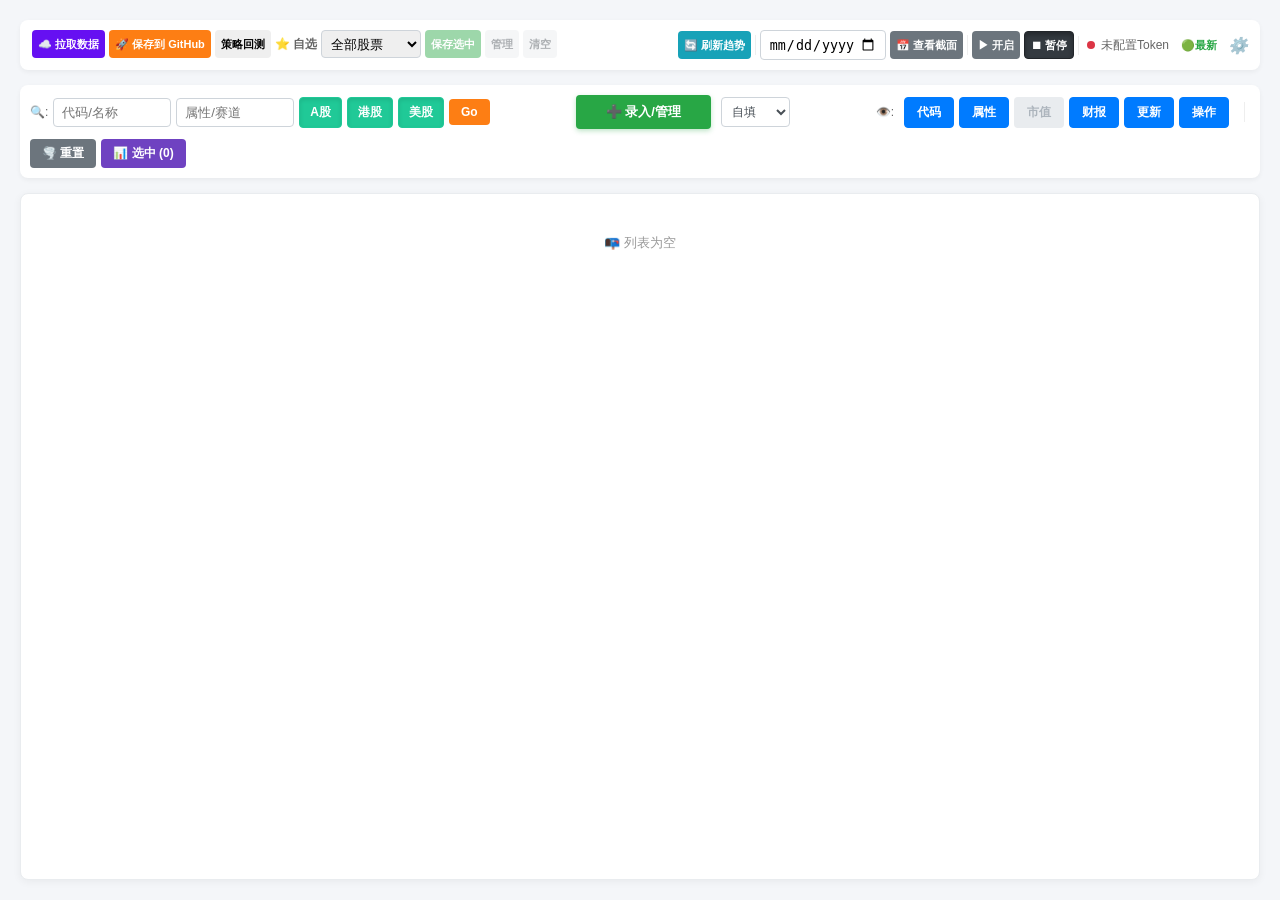
==== commit d6834bec: "估值带：分母改为逐年 FW2（每点用它所在年份+1的业绩），并修正净利/营收解包顺序" ====
--- a/index.html
+++ b/index.html
@@ -3080,9 +3080,9 @@
         /* ===== 估值区间异常标注（由估值带脚本自动生成，勿手改） =====
            PE / PS 区间单元格右上角的点 = 这一格是程序自动填的，点整格看依据。
            理由两路：实时算（跟价格走）+ 离线诊断 VAL_DIAG（页面算不出来的）。 */
-        const VAL_DIAG = {"0.002158":{"pe":[["y","极端泡沫与股灾期已剔除（峰／谷相对两侧肩部中位偏离 ≥25% 才算异常）：泡沫 2025-08-19~2026-10-14（276 个交易日，PE 峰值 26.89（两侧肩部 12.88）、PS 峰值 5.32（两侧肩部 2.55））；股灾 2025-04-07~2025-08-08（59 个交易日，PE 谷值 12.15（两侧肩部 16.35）、PS 谷值 2.40（两侧肩部 3.24））；泡沫 2024-10-08~2025-03-13（5 个交易日，PE 峰值 17.11（两侧肩部 12.65）、PS 峰值 3.39（两侧肩部 2.50））。剩下的 387 个交易日再算 P10/P90，这波情绪的极值不计入分位。"]],"ps":[["y","区间分母用的是 <b>2027 年券商一致预期</b>：净利 7.24 亿、营收 36.6 亿。页面算「现值 / 目标市值」也用同一对数字，所以 PE×净利 与 PS×营收 得到的是同一个市值。顺带一提：你池子里填的营收比 2027 年一致预期低 5%，两边不是同一年的口径，别混着比。"]]},"0.002595":{"pe":[["y","极端泡沫与股灾期已剔除（峰／谷相对两侧肩部中位偏离 ≥25% 才算异常）：泡沫 2025-10-28~2026-08-28（180 个交易日，PE 峰值 22.73（两侧肩部 13.01）、PS 峰值 4.87（两侧肩部 2.79））；股灾 2023-11-02~2024-02-20（66 个交易日，PE 谷值 6.41（两侧肩部 9.19）、PS 谷值 1.37（两侧肩部 1.97））。剩下的 481 个交易日再算 P10/P90，这波情绪的极值不计入分位。"]],"ps":[["y","区间分母用的是 <b>2027 年券商一致预期</b>：净利 33.3 亿、营收 155.6 亿。页面算「现值 / 目标市值」也用同一对数字，所以 PE×净利 与 PS×营收 得到的是同一个市值。"]]},"0.300415":{"pe":[["y","极端泡沫与股灾期已剔除（峰／谷相对两侧肩部中位偏离 ≥25% 才算异常）：泡沫 2024-09-30~2026-05-28（247 个交易日，PE 峰值 13.49（两侧肩部 8.76）、PS 峰值 1.58（两侧肩部 1.03））；股灾 2024-01-17~2024-02-08（15 个交易日，PE 谷值 7.11（两侧肩部 9.82）、PS 谷值 0.83（两侧肩部 1.15））；泡沫 2024-05-09~2024-05-22（10 个交易日，PE 峰值 12.47（两侧肩部 9.38）、PS 峰值 1.46（两侧肩部 1.10））。剩下的 455 个交易日再算 P10/P90，这波情绪的极值不计入分位。"],["y","口径提示：这个区间的分母是 2027E 一致预期净利 9.7 亿，池子里净利填的是 7.32 亿，两者差 32%。算目标市值时别混用。"]],"ps":[["y","区间分母用的是 <b>2027 年券商一致预期</b>：净利 9.65 亿、营收 82.2 亿。页面算「现值 / 目标市值」也用同一对数字，所以 PE×净利 与 PS×营收 得到的是同一个市值。顺带一提：你池子里填的营收比 2027 年一致预期低 15%，两边不是同一年的口径，别混着比。"]]},"1.603337":{"pe":[["y","极端泡沫期已剔除（峰／谷相对两侧肩部中位偏离 ≥25% 才算异常）：泡沫 2025-05-16~2026-08-18（187 个交易日，PE 峰值 21.89（两侧肩部 12.67）、PS 峰值 3.04（两侧肩部 1.76））。剩下的 540 个交易日再算 P10/P90，这波情绪的极值不计入分位。"]],"ps":[["y","区间分母用的是 <b>2027 年券商一致预期</b>：净利 12.0 亿、营收 86.4 亿。页面算「现值 / 目标市值」也用同一对数字，所以 PE×净利 与 PS×营收 得到的是同一个市值。顺带一提：你池子里填的营收比 2027 年一致预期低 10%，两边不是同一年的口径，别混着比。"]]},"0.002080":{"pe":[["y","极端泡沫与股灾期已剔除（峰／谷相对两侧肩部中位偏离 ≥25% 才算异常）：泡沫 2026-04-14~2026-10-13（101 个交易日，PE 峰值 32.33（两侧肩部 14.27）、PS 峰值 3.82（两侧肩部 1.69））；泡沫 2025-08-22~2025-09-25（18 个交易日，PE 峰值 12.86（两侧肩部 9.58）、PS 峰值 1.52（两侧肩部 1.13））；泡沫 2024-04-17~2024-05-10（9 个交易日，PE 峰值 6.01（两侧肩部 4.61）、PS 峰值 0.71（两侧肩部 0.55）），另 2 段越界已一并剔除。剩下的 592 个交易日再算 P10/P90，这波情绪的极值不计入分位。"],["y","2027E 净利券商分歧偏大：5 家预测极差占中值 49%，区间会随预期摆动。"],["y","口径提示：这个区间的分母是 2027E 一致预期净利 48.2 亿，池子里净利填的是 35 亿，两者差 38%。算目标市值时别混用。"]],"ps":[["y","区间分母用的是 <b>2027 年券商一致预期</b>：净利 48.2 亿、营收 408.3 亿。页面算「现值 / 目标市值」也用同一对数字，所以 PE×净利 与 PS×营收 得到的是同一个市值。顺带一提：你池子里填的营收比 2027 年一致预期低 11%，两边不是同一年的口径，别混着比。"]]},"1.600309":{"pe":[["y","极端泡沫与股灾期已剔除（峰／谷相对两侧肩部中位偏离 ≥25% 才算异常）：股灾 2025-04-07~2025-11-26（126 个交易日，PE 谷值 7.92（两侧肩部 12.15）、PS 谷值 0.64（两侧肩部 0.98））；泡沫 2026-01-06~2026-05-15（64 个交易日，PE 峰值 13.80（两侧肩部 9.69）、PS 峰值 1.11（两侧肩部 0.78））；泡沫 2024-05-06~2024-10-08（5 个交易日，PE 峰值 13.68（两侧肩部 10.85）、PS 峰值 1.10（两侧肩部 0.88））。剩下的 532 个交易日再算 P10/P90，这波情绪的极值不计入分位。"],["y","市值分位 20%、PE 分位 4%，差 16 个点。PE 比市值更靠底部，多出来的那部分是 2027E 盈利预期上修推出来的，不是股价又跌了一轮——市值分位也低，属于双低。"]],"ps":[["y","区间分母用的是 <b>2027 年券商一致预期</b>：净利 210.9 亿、营收 2613.4 亿。页面算「现值 / 目标市值」也用同一对数字，所以 PE×净利 与 PS×营收 得到的是同一个市值。"]]},"1.600426":{"pe":[["y","极端泡沫期已剔除（峰／谷相对两侧肩部中位偏离 ≥25% 才算异常）：泡沫 2025-12-24~2026-05-22（96 个交易日，PE 峰值 15.46（两侧肩部 9.37）、PS 峰值 2.23（两侧肩部 1.35））。剩下的 631 个交易日再算 P10/P90，这波情绪的极值不计入分位。"],["y","2027E 净利券商分歧偏大：18 家预测极差占中值 32%，区间会随预期摆动。"]],"ps":[["y","区间分母用的是 <b>2027 年券商一致预期</b>：净利 55.4 亿、营收 384.2 亿。页面算「现值 / 目标市值」也用同一对数字，所以 PE×净利 与 PS×营收 得到的是同一个市值。顺带一提：你池子里填的营收比 2027 年一致预期高 9%，两边不是同一年的口径，别混着比。"]]},"1.688019":{"pe":[["y","极端泡沫与股灾期已剔除（峰／谷相对两侧肩部中位偏离 ≥25% 才算异常）：股灾 2023-12-26~2024-09-26（127 个交易日，PE 谷值 8.78（两侧肩部 14.05）、PS 谷值 2.82（两侧肩部 4.51））；泡沫 2026-05-20~2026-08-28（47 个交易日，PE 峰值 52.47（两侧肩部 32.08）、PS 峰值 16.86（两侧肩部 10.31））；泡沫 2024-11-11~2024-11-12（2 个交易日，PE 峰值 15.90（两侧肩部 12.34）、PS 峰值 5.11（两侧肩部 3.97））。剩下的 551 个交易日再算 P10/P90，这波情绪的极值不计入分位。"],["y","口径提示：这个区间的分母是 2027E 一致预期净利 13.7 亿，池子里净利填的是 10.5 亿，两者差 31%。算目标市值时别混用。"]],"ps":[["y","区间分母用的是 <b>2027 年券商一致预期</b>：净利 13.7 亿、营收 42.6 亿。页面算「现值 / 目标市值」也用同一对数字，所以 PE×净利 与 PS×营收 得到的是同一个市值。"],["y","2027E 仅 4 家券商覆盖，样本偏薄。"]]},"0.300054":{"pe":[["y","极端泡沫与股灾期已剔除（峰／谷相对两侧肩部中位偏离 ≥25% 才算异常）：泡沫 2026-04-28~2026-10-16（114 个交易日，PE 峰值 68.97（两侧肩部 30.41）、PS 峰值 19.31（两侧肩部 8.51））；股灾 2024-01-17~2024-09-26（60 个交易日，PE 谷值 10.93（两侧肩部 16.74）、PS 谷值 3.06（两侧肩部 4.69））；泡沫 2024-11-11~2024-11-13（3 个交易日，PE 峰值 20.01（两侧肩部 15.65）、PS 峰值 5.60（两侧肩部 4.38））。剩下的 550 个交易日再算 P10/P90，这波情绪的极值不计入分位。"],["y","2027E 净利券商分歧偏大：15 家预测极差占中值 46%，区间会随预期摆动。"],["y","口径提示：这个区间的分母是 2027E 一致预期净利 14.4 亿，池子里净利填的是 10 亿，两者差 44%。算目标市值时别混用。"]],"ps":[["y","区间分母用的是 <b>2027 年券商一致预期</b>：净利 14.4 亿、营收 51.3 亿。页面算「现值 / 目标市值」也用同一对数字，所以 PE×净利 与 PS×营收 得到的是同一个市值。顺带一提：你池子里填的营收比 2027 年一致预期高 12%，两边不是同一年的口径，别混着比。"]]},"0.002271":{"pe":[["y","极端泡沫与股灾期已剔除（峰／谷相对两侧肩部中位偏离 ≥25% 才算异常）：泡沫 2024-10-08~2026-05-20（144 个交易日，PE 峰值 18.49（两侧肩部 11.76）、PS 峰值 1.30（两侧肩部 0.82））；股灾 2025-04-07~2025-09-04（54 个交易日，PE 谷值 10.57（两侧肩部 14.45）、PS 谷值 0.74（两侧肩部 1.01））；泡沫 2023-10-25~2023-11-09（8 个交易日，PE 峰值 26.88（两侧肩部 20.84）、PS 峰值 1.89（两侧肩部 1.46））。剩下的 575 个交易日再算 P10/P90，这波情绪的极值不计入分位。"],["y","市值分位 6%、PE 分位 6%，两者只差 0 个点、基本同步——这个低位是股价真跌出来的。"],["y","2027E 净利券商分歧偏大：13 家预测极差占中值 32%，区间会随预期摆动。"],["y","口径提示：这个区间的分母是 2027E 一致预期净利 23.6 亿，池子里净利填的是 17 亿，两者差 39%。算目标市值时别混用。"]],"ps":[["y","区间分母用的是 <b>2027 年券商一致预期</b>：净利 23.6 亿、营收 336.3 亿。页面算「现值 / 目标市值」也用同一对数字，所以 PE×净利 与 PS×营收 得到的是同一个市值。"]]},"0.300604":{"pe":[["y","极端泡沫与股灾期已剔除（峰／谷相对两侧肩部中位偏离 ≥25% 才算异常）：股灾 2024-01-08~2024-09-27（171 个交易日，PE 谷值 4.22（两侧肩部 8.09）、PS 谷值 1.21（两侧肩部 2.31））；泡沫 2026-05-11~2026-10-22（112 个交易日，PE 峰值 67.04（两侧肩部 24.63）、PS 峰值 19.17（两侧肩部 7.04））；泡沫 2023-10-26~2023-12-25（40 个交易日，PE 峰值 7.85（两侧肩部 5.62）、PS 峰值 2.25（两侧肩部 1.61）），另 4 段越界已一并剔除。剩下的 366 个交易日再算 P10/P90，这波情绪的极值不计入分位。"],["y","口径提示：这个区间的分母是 2027E 一致预期净利 33.3 亿，池子里净利填的是 25 亿，两者差 33%。算目标市值时别混用。"]],"ps":[["y","区间分母用的是 <b>2027 年券商一致预期</b>：净利 33.3 亿、营收 116.6 亿。页面算「现值 / 目标市值」也用同一对数字，所以 PE×净利 与 PS×营收 得到的是同一个市值。"]]},"0.301200":{"pe":[["y","极端泡沫与股灾期已剔除（峰／谷相对两侧肩部中位偏离 ≥25% 才算异常）：泡沫 2026-04-14~2026-10-15（122 个交易日，PE 峰值 54.34（两侧肩部 23.08）、PS 峰值 10.84（两侧肩部 4.61））；股灾 2024-01-22~2024-09-27（70 个交易日，PE 谷值 3.70（两侧肩部 5.33）、PS 谷值 0.74（两侧肩部 1.06））；股灾 2025-03-13~2025-06-20（67 个交易日，PE 谷值 4.43（两侧肩部 7.83）、PS 谷值 0.88（两侧肩部 1.56）），另 3 段越界已一并剔除。剩下的 457 个交易日再算 P10/P90，这波情绪的极值不计入分位。"],["y","口径提示：这个区间的分母是 2027E 一致预期净利 30.9 亿，池子里净利填的是 17 亿，两者差 82%。算目标市值时别混用。"]],"ps":[["y","区间分母用的是 <b>2027 年券商一致预期</b>：净利 30.9 亿、营收 154.9 亿。页面算「现值 / 目标市值」也用同一对数字，所以 PE×净利 与 PS×营收 得到的是同一个市值。"]]},"0.300699":{"pe":[["y","极端泡沫期已剔除（峰／谷相对两侧肩部中位偏离 ≥25% 才算异常）：泡沫 2024-03-19~2026-05-28（318 个交易日，PE 峰值 42.48（两侧肩部 23.81）、PS 峰值 9.79（两侧肩部 5.49））。剩下的 409 个交易日再算 P10/P90，这波情绪的极值不计入分位。"]],"ps":[["y","区间分母用的是 <b>2027 年券商一致预期</b>：净利 8.46 亿、营收 36.7 亿。页面算「现值 / 目标市值」也用同一对数字，所以 PE×净利 与 PS×营收 得到的是同一个市值。"],["y","2027E 仅 4 家券商覆盖，样本偏薄。"]]},"0.002171":{"pe":[["y","极端泡沫与股灾期已剔除（峰／谷相对两侧肩部中位偏离 ≥25% 才算异常）：泡沫 2025-10-15~2026-07-10（155 个交易日，PE 峰值 43.91（两侧肩部 26.99）、PS 峰值 0.28（两侧肩部 0.17））；股灾 2024-06-24~2024-11-04（85 个交易日，PE 谷值 13.22（两侧肩部 20.06）、PS 谷值 0.08（两侧肩部 0.13））。剩下的 487 个交易日再算 P10/P90，这波情绪的极值不计入分位。"],["y","口径提示：这个区间的分母是 2027E 一致预期净利 5.5 亿，池子里净利填的是 7.9 亿，两者差 31%。算目标市值时别混用。"]],"ps":[["y","区间分母用的是 <b>2027 年券商一致预期</b>：净利 5.47 亿、营收 872.3 亿。页面算「现值 / 目标市值」也用同一对数字，所以 PE×净利 与 PS×营收 得到的是同一个市值。顺带一提：你池子里填的营收比 2027 年一致预期低 32%，两边不是同一年的口径，别混着比。"],["y","2027E 仅 1 家券商覆盖，样本偏薄。"]]},"1.688235":{"pe":[["y","极端泡沫与股灾期已剔除（峰／谷相对两侧肩部中位偏离 ≥25% 才算异常）：股灾 2024-01-05~2024-07-30（95 个交易日，PE 谷值 16.30（两侧肩部 25.70）、PS 谷值 2.54（两侧肩部 4.01））；泡沫 2025-09-01~2026-01-16（33 个交易日，PE 峰值 58.51（两侧肩部 43.00）、PS 峰值 9.12（两侧肩部 6.71））；泡沫 2026-08-07~2026-08-11（3 个交易日，PE 峰值 53.97（两侧肩部 42.99）、PS 峰值 8.42（两侧肩部 6.70））。剩下的 596 个交易日再算 P10/P90，这波情绪的极值不计入分位。"],["y","口径提示：这个区间的分母是 2027E 一致预期净利 85.8 亿，池子里净利填的是 52 亿，两者差 65%。算目标市值时别混用。"]],"ps":[["y","区间分母用的是 <b>2027 年券商一致预期</b>：净利 85.8 亿、营收 550.3 亿。页面算「现值 / 目标市值」也用同一对数字，所以 PE×净利 与 PS×营收 得到的是同一个市值。"]]},"1.601179":{"pe":[["y","极端泡沫期已剔除（峰／谷相对两侧肩部中位偏离 ≥25% 才算异常）：泡沫 2026-01-12~2026-10-14（181 个交易日，PE 峰值 52.33（两侧肩部 23.21）、PS 峰值 3.48（两侧肩部 1.54））；泡沫 2024-04-16~2025-01-24（100 个交易日，PE 峰值 23.04（两侧肩部 15.46）、PS 峰值 1.53（两侧肩部 1.03））。剩下的 446 个交易日再算 P10/P90，这波情绪的极值不计入分位。"]],"ps":[["y","区间分母用的是 <b>2027 年券商一致预期</b>：净利 19.6 亿、营收 294.9 亿。页面算「现值 / 目标市值」也用同一对数字，所以 PE×净利 与 PS×营收 得到的是同一个市值。"]]},"1.600089":{"pe":[["y","极端泡沫期已剔除（峰／谷相对两侧肩部中位偏离 ≥25% 才算异常）：泡沫 2025-09-30~2026-10-13（242 个交易日，PE 峰值 19.14（两侧肩部 8.24）、PS 峰值 1.37（两侧肩部 0.59））。剩下的 485 个交易日再算 P10/P90，这波情绪的极值不计入分位。"]],"ps":[["y","区间分母用的是 <b>2027 年券商一致预期</b>：净利 86.6 亿、营收 1211.0 亿。页面算「现值 / 目标市值」也用同一对数字，所以 PE×净利 与 PS×营收 得到的是同一个市值。"],["y","2027E 仅 3 家券商覆盖，样本偏薄。"]]},"1.603298":{"pe":[["y","极端泡沫与股灾期已剔除（峰／谷相对两侧肩部中位偏离 ≥25% 才算异常）：泡沫 2025-09-16~2026-09-01（148 个交易日，PE 峰值 14.74（两侧肩部 9.98）、PS 峰值 1.86（两侧肩部 1.26））；股灾 2024-07-03~2025-06-03（136 个交易日，PE 谷值 7.38（两侧肩部 11.32）、PS 谷值 0.93（两侧肩部 1.43））；泡沫 2024-02-28~2024-06-18（49 个交易日，PE 峰值 11.55（两侧肩部 7.85）、PS 峰值 1.46（两侧肩部 0.99））。剩下的 394 个交易日再算 P10/P90，这波情绪的极值不计入分位。"]],"ps":[["y","区间分母用的是 <b>2027 年券商一致预期</b>：净利 27.4 亿、营收 217.8 亿。页面算「现值 / 目标市值」也用同一对数字，所以 PE×净利 与 PS×营收 得到的是同一个市值。"]]},"1.688308":{"pe":[["y","极端泡沫与股灾期已剔除（峰／谷相对两侧肩部中位偏离 ≥25% 才算异常）：泡沫 2026-02-25~2026-10-19（158 个交易日，PE 峰值 38.44（两侧肩部 6.81）、PS 峰值 8.33（两侧肩部 1.47））；股灾 2024-12-31~2025-07-07（88 个交易日，PE 谷值 3.34（两侧肩部 4.91）、PS 谷值 0.72（两侧肩部 1.06））；泡沫 2023-10-27~2023-12-01（26 个交易日，PE 峰值 7.50（两侧肩部 5.18）、PS 峰值 1.63（两侧肩部 1.12）），另 6 段越界已一并剔除。剩下的 408 个交易日再算 P10/P90，这波情绪的极值不计入分位。"],["y","2027E 净利券商分歧偏大：6 家预测极差占中值 36%，区间会随预期摆动。"],["y","口径提示：这个区间的分母是 2027E 一致预期净利 7.5 亿，池子里净利填的是 1.64 亿，两者差 354%。算目标市值时别混用。"]],"ps":[["y","区间分母用的是 <b>2027 年券商一致预期</b>：净利 7.45 亿、营收 34.4 亿。页面算「现值 / 目标市值」也用同一对数字，所以 PE×净利 与 PS×营收 得到的是同一个市值。顺带一提：你池子里填的营收比 2027 年一致预期低 35%，两边不是同一年的口径，别混着比。"]]},"0.000786":{"pe":[["y","极端泡沫期已剔除（峰／谷相对两侧肩部中位偏离 ≥25% 才算异常）：泡沫 2024-01-15~2026-05-12（353 个交易日，PE 峰值 18.00（两侧肩部 10.65）、PS 峰值 2.27（两侧肩部 1.34））。剩下的 374 个交易日再算 P10/P90，这波情绪的极值不计入分位。"],["y","市值分位 3%、PE 分位 6%，两者只差 -3 个点、基本同步——这个低位是股价真跌出来的。"]],"ps":[["y","区间分母用的是 <b>2027 年券商一致预期</b>：净利 33.8 亿、营收 268.2 亿。页面算「现值 / 目标市值」也用同一对数字，所以 PE×净利 与 PS×营收 得到的是同一个市值。"]]},"1.688257":{"pe":[["y","极端泡沫与股灾期已剔除（峰／谷相对两侧肩部中位偏离 ≥25% 才算异常）：泡沫 2026-02-24~2026-10-22（162 个交易日，PE 峰值 29.46（两侧肩部 7.29）、PS 峰值 5.58（两侧肩部 1.38））；股灾 2024-01-22~2025-01-13（111 个交易日，PE 谷值 1.92（两侧肩部 2.95）、PS 谷值 0.36（两侧肩部 0.56））；股灾 2026-07-30~2026-08-04（4 个交易日，PE 谷值 13.79（两侧肩部 18.73）、PS 谷值 2.61（两侧肩部 3.55））。剩下的 454 个交易日再算 P10/P90，这波情绪的极值不计入分位。"],["y","口径提示：这个区间的分母是 2027E 一致预期净利 12.2 亿，池子里净利填的是 3 亿，两者差 307%。算目标市值时别混用。"]],"ps":[["y","区间分母用的是 <b>2027 年券商一致预期</b>：净利 12.2 亿、营收 64.5 亿。页面算「现值 / 目标市值」也用同一对数字，所以 PE×净利 与 PS×营收 得到的是同一个市值。顺带一提：你池子里填的营收比 2027 年一致预期低 40%，两边不是同一年的口径，别混着比。"],["y","2027E 仅 2 家券商覆盖，样本偏薄。"]]},"1.688519":{"pe":[["y","极端泡沫与股灾期已剔除（峰／谷相对两侧肩部中位偏离 ≥25% 才算异常）：股灾 2024-01-03~2025-02-18（220 个交易日，PE 谷值 2.16（两侧肩部 5.48）、PS 谷值 0.25（两侧肩部 0.64））；泡沫 2023-10-27~2024-01-02（47 个交易日，PE 峰值 5.19（两侧肩部 3.53）、PS 峰值 0.60（两侧肩部 0.41））；泡沫 2026-06-09~2026-07-17（28 个交易日，PE 峰值 73.74（两侧肩部 38.82）、PS 峰值 8.57（两侧肩部 4.51）），另 5 段越界已一并剔除。剩下的 399 个交易日再算 P10/P90，这波情绪的极值不计入分位。"],["y","口径提示：这个区间的分母是 2027E 一致预期净利 13.1 亿，池子里净利填的是 7 亿，两者差 87%。算目标市值时别混用。"]],"ps":[["y","区间分母用的是 <b>2027 年券商一致预期</b>：净利 13.1 亿、营收 112.5 亿。页面算「现值 / 目标市值」也用同一对数字，所以 PE×净利 与 PS×营收 得到的是同一个市值。顺带一提：你池子里填的营收比 2027 年一致预期低 9%，两边不是同一年的口径，别混着比。"],["y","2027E 仅 1 家券商覆盖，样本偏薄。"]]},"0.000703":{"pe":[["y","极端泡沫与股灾期已剔除（峰／谷相对两侧肩部中位偏离 ≥25% 才算异常）：股灾 2024-06-11~2025-11-27（323 个交易日，PE 谷值 2.35（两侧肩部 3.76）、PS 谷值 0.14（两侧肩部 0.22））；泡沫 2026-08-07~2026-10-09（34 个交易日，PE 峰值 9.11（两侧肩部 6.24）、PS 峰值 0.54（两侧肩部 0.37））；泡沫 2026-04-29~2026-05-06（3 个交易日，PE 峰值 8.17（两侧肩部 5.93）、PS 峰值 0.48（两侧肩部 0.35））。剩下的 367 个交易日再算 P10/P90，这波情绪的极值不计入分位。"],["y","2027E 净利券商分歧偏大：7 家预测极差占中值 48%，区间会随预期摆动。"],["y","口径提示：这个区间的分母是 2027E 一致预期净利 85.3 亿，池子里净利填的是 18 亿，两者差 374%。算目标市值时别混用。"]],"ps":[["y","区间分母用的是 <b>2027 年券商一致预期</b>：净利 85.3 亿、营收 1436.7 亿。页面算「现值 / 目标市值」也用同一对数字，所以 PE×净利 与 PS×营收 得到的是同一个市值。顺带一提：你池子里填的营收比 2027 年一致预期低 20%，两边不是同一年的口径，别混着比。"]]},"0.000301":{"pe":[["y","极端泡沫与股灾期已剔除（峰／谷相对两侧肩部中位偏离 ≥25% 才算异常）：股灾 2024-06-07~2025-07-07（147 个交易日，PE 谷值 7.62（两侧肩部 11.53）、PS 谷值 0.29（两侧肩部 0.44））；泡沫 2026-03-03~2026-03-04（2 个交易日，PE 峰值 15.89（两侧肩部 11.85）、PS 峰值 0.61（两侧肩部 0.46））。剩下的 578 个交易日再算 P10/P90，这波情绪的极值不计入分位。"],["y","2027E 净利券商分歧偏大：5 家预测极差占中值 53%，区间会随预期摆动。"],["y","口径提示：这个区间的分母是 2027E 一致预期净利 60.7 亿，池子里净利填的是 21 亿，两者差 189%。算目标市值时别混用。"]],"ps":[["y","区间分母用的是 <b>2027 年券商一致预期</b>：净利 60.7 亿、营收 1580.7 亿。页面算「现值 / 目标市值」也用同一对数字，所以 PE×净利 与 PS×营收 得到的是同一个市值。顺带一提：你池子里填的营收比 2027 年一致预期高 22%，两边不是同一年的口径，别混着比。"]]},"0.002064":{"pe":[["y","极端泡沫期已剔除（峰／谷相对两侧肩部中位偏离 ≥25% 才算异常）：泡沫 2025-12-22~2026-09-10（138 个交易日，PE 峰值 16.09（两侧肩部 9.78）、PS 峰值 2.16（两侧肩部 1.31））。剩下的 589 个交易日再算 P10/P90，这波情绪的极值不计入分位。"],["y","2027E 净利券商分歧偏大：12 家预测极差占中值 56%，区间会随预期摆动。"]],"ps":[["y","区间分母用的是 <b>2027 年券商一致预期</b>：净利 42.1 亿、营收 313.4 亿。页面算「现值 / 目标市值」也用同一对数字，所以 PE×净利 与 PS×营收 得到的是同一个市值。顺带一提：你池子里填的营收比 2027 年一致预期低 6%，两边不是同一年的口径，别混着比。"]]},"0.000949":{"pe":[["y","极端泡沫与股灾期已剔除（峰／谷相对两侧肩部中位偏离 ≥25% 才算异常）：泡沫 2026-01-06~2026-10-16（172 个交易日，PE 峰值 13.99（两侧肩部 7.93）、PS 峰值 1.45（两侧肩部 0.82））；股灾 2024-01-22~2024-03-28（40 个交易日，PE 谷值 3.41（两侧肩部 5.65）、PS 谷值 0.35（两侧肩部 0.58））；泡沫 2024-04-10~2024-05-17（15 个交易日，PE 峰值 6.91（两侧肩部 5.21）、PS 峰值 0.71（两侧肩部 0.54）），另 1 段越界已一并剔除。剩下的 498 个交易日再算 P10/P90，这波情绪的极值不计入分位。"],["y","口径提示：这个区间的分母是 2027E 一致预期净利 9.8 亿，池子里净利填的是 3.1 亿，两者差 216%。算目标市值时别混用。"]],"ps":[["y","区间分母用的是 <b>2027 年券商一致预期</b>：净利 9.80 亿、营收 94.9 亿。页面算「现值 / 目标市值」也用同一对数字，所以 PE×净利 与 PS×营收 得到的是同一个市值。顺带一提：你池子里填的营收比 2027 年一致预期低 7%，两边不是同一年的口径，别混着比。"],["y","2027E 仅 2 家券商覆盖，样本偏薄。"]]},"0.300953":{"pe":[["y","极端泡沫与股灾期已剔除（峰／谷相对两侧肩部中位偏离 ≥25% 才算异常）：泡沫 2025-08-15~2026-10-08（267 个交易日，PE 峰值 26.57（两侧肩部 10.55）、PS 峰值 2.30（两侧肩部 0.91））；泡沫 2025-02-06~2025-04-03（40 个交易日，PE 峰值 12.76（两侧肩部 7.56）、PS 峰值 1.10（两侧肩部 0.65））；股灾 2024-01-22~2024-03-08（29 个交易日，PE 谷值 2.28（两侧肩部 3.80）、PS 谷值 0.20（两侧肩部 0.33）），另 3 段越界已一并剔除。剩下的 366 个交易日再算 P10/P90，这波情绪的极值不计入分位。"],["y","2027E 净利券商分歧偏大：6 家预测极差占中值 32%，区间会随预期摆动。"],["y","口径提示：这个区间的分母是 2027E 一致预期净利 16.3 亿，池子里净利填的是 11 亿，两者差 48%。算目标市值时别混用。"]],"ps":[["y","区间分母用的是 <b>2027 年券商一致预期</b>：净利 16.3 亿、营收 188.4 亿。页面算「现值 / 目标市值」也用同一对数字，所以 PE×净利 与 PS×营收 得到的是同一个市值。顺带一提：你池子里填的营收比 2027 年一致预期高 8%，两边不是同一年的口径，别混着比。"]]},"0.002384":{"pe":[["y","极端泡沫与股灾期已剔除（峰／谷相对两侧肩部中位偏离 ≥25% 才算异常）：泡沫 2026-04-08~2026-10-22（132 个交易日，PE 峰值 28.23（两侧肩部 9.02）、PS 峰值 4.55（两侧肩部 1.46））；股灾 2024-01-05~2024-06-13（100 个交易日，PE 谷值 1.25（两侧肩部 2.11）、PS 谷值 0.20（两侧肩部 0.34））；股灾 2025-03-20~2025-06-13（57 个交易日，PE 谷值 2.41（两侧肩部 4.53）、PS 谷值 0.39（两侧肩部 0.73）），另 4 段越界已一并剔除。剩下的 366 个交易日再算 P10/P90，这波情绪的极值不计入分位。"],["r","2027E 净利券商分歧极大：6 家预测极差占中值 69%，分母不稳，区间可信度低。"],["y","口径提示：这个区间的分母是 2027E 一致预期净利 165.5 亿，池子里净利填的是 80 亿，两者差 107%。算目标市值时别混用。"]],"ps":[["y","区间分母用的是 <b>2027 年券商一致预期</b>：净利 165.5 亿、营收 1025.5 亿。页面算「现值 / 目标市值」也用同一对数字，所以 PE×净利 与 PS×营收 得到的是同一个市值。顺带一提：你池子里填的营收比 2027 年一致预期高 6%，两边不是同一年的口径，别混着比。"]]},"0.300750":{"pe":[["y","极端泡沫期已剔除（峰／谷相对两侧肩部中位偏离 ≥25% 才算异常）：泡沫 2025-09-05~2026-09-22（251 个交易日，PE 峰值 17.34（两侧肩部 9.36）、PS 峰值 2.72（两侧肩部 1.47））；泡沫 2024-10-08~2025-03-03（8 个交易日，PE 峰值 10.05（两侧肩部 8.00）、PS 峰值 1.58（两侧肩部 1.25））。剩下的 468 个交易日再算 P10/P90，这波情绪的极值不计入分位。"],["y","口径提示：这个区间的分母是 2027E 一致预期净利 1204.8 亿，池子里净利填的是 680 亿，两者差 77%。算目标市值时别混用。"]],"ps":[["y","区间分母用的是 <b>2027 年券商一致预期</b>：净利 1204.8 亿、营收 7675.3 亿。页面算「现值 / 目标市值」也用同一对数字，所以 PE×净利 与 PS×营收 得到的是同一个市值。"]]},"0.002837":{"pe":[["y","极端泡沫与股灾期已剔除（峰／谷相对两侧肩部中位偏离 ≥25% 才算异常）：泡沫 2025-08-15~2026-10-22（285 个交易日，PE 峰值 55.68（两侧肩部 14.88）、PS 峰值 7.32（两侧肩部 1.96））；股灾 2024-08-05~2024-08-29（19 个交易日，PE 谷值 7.82（两侧肩部 10.46）、PS 谷值 1.03（两侧肩部 1.38））；股灾 2026-07-29~2026-08-20（17 个交易日，PE 谷值 30.58（两侧肩部 44.20）、PS 谷值 4.02（两侧肩部 5.81）），另 4 段越界已一并剔除。剩下的 395 个交易日再算 P10/P90，这波情绪的极值不计入分位。"],["y","2027E 净利券商分歧偏大：9 家预测极差占中值 38%，区间会随预期摆动。"],["y","口径提示：这个区间的分母是 2027E 一致预期净利 19.4 亿，池子里净利填的是 6.3 亿，两者差 208%。算目标市值时别混用。"]],"ps":[["y","区间分母用的是 <b>2027 年券商一致预期</b>：净利 19.4 亿、营收 147.6 亿。页面算「现值 / 目标市值」也用同一对数字，所以 PE×净利 与 PS×营收 得到的是同一个市值。顺带一提：你池子里填的营收比 2027 年一致预期低 33%，两边不是同一年的口径，别混着比。"]]},"0.002222":{"pe":[["y","极端泡沫与股灾期已剔除（峰／谷相对两侧肩部中位偏离 ≥25% 才算异常）：泡沫 2025-12-08~2026-10-08（200 个交易日，PE 峰值 93.61（两侧肩部 37.00）、PS 峰值 25.20（两侧肩部 9.96））；股灾 2024-01-19~2024-09-25（93 个交易日，PE 谷值 14.71（两侧肩部 23.70）、PS 谷值 3.96（两侧肩部 6.38））；股灾 2026-07-20~2026-08-05（13 个交易日，PE 谷值 38.92（两侧肩部 60.74）、PS 谷值 10.48（两侧肩部 16.35）），另 3 段越界已一并剔除。剩下的 425 个交易日再算 P10/P90，这波情绪的极值不计入分位。"],["y","口径提示：这个区间的分母是 2027E 一致预期净利 5.7 亿，池子里净利填的是 2.9 亿，两者差 97%。算目标市值时别混用。"]],"ps":[["y","区间分母用的是 <b>2027 年券商一致预期</b>：净利 5.71 亿、营收 21.2 亿。页面算「现值 / 目标市值」也用同一对数字，所以 PE×净利 与 PS×营收 得到的是同一个市值。顺带一提：你池子里填的营收比 2027 年一致预期低 31%，两边不是同一年的口径，别混着比。"],["y","2027E 仅 2 家券商覆盖，样本偏薄。"]]},"0.300274":{"pe":[["y","极端泡沫期已剔除（峰／谷相对两侧肩部中位偏离 ≥25% 才算异常）：泡沫 2025-08-08~2026-10-13（283 个交易日，PE 峰值 23.19（两侧肩部 7.22）、PS 峰值 3.60（两侧肩部 1.12））；泡沫 2024-03-11~2025-01-20（75 个交易日，PE 峰值 13.75（两侧肩部 7.05）、PS 峰值 2.13（两侧肩部 1.09））。剩下的 369 个交易日再算 P10/P90，这波情绪的极值不计入分位。"],["y","2027E 净利券商分歧偏大：17 家预测极差占中值 36%，区间会随预期摆动。"]],"ps":[["y","区间分母用的是 <b>2027 年券商一致预期</b>：净利 179.7 亿、营收 1157.6 亿。页面算「现值 / 目标市值」也用同一对数字，所以 PE×净利 与 PS×营收 得到的是同一个市值。顺带一提：你池子里填的营收比 2027 年一致预期高 6%，两边不是同一年的口径，别混着比。"]]},"0.301123":{"pe":[["y","极端泡沫与股灾期已剔除（峰／谷相对两侧肩部中位偏离 ≥25% 才算异常）：股灾 2024-01-23~2024-11-01（138 个交易日，PE 谷值 6.07（两侧肩部 12.18）、PS 谷值 0.46（两侧肩部 0.93））；泡沫 2026-05-12~2026-09-24（75 个交易日，PE 峰值 60.12（两侧肩部 32.14）、PS 峰值 4.59（两侧肩部 2.46））；股灾 2025-03-19~2025-07-07（73 个交易日，PE 谷值 9.07（两侧肩部 16.78）、PS 谷值 0.69（两侧肩部 1.28）），另 5 段越界已一并剔除。剩下的 365 个交易日再算 P10/P90，这波情绪的极值不计入分位。"]],"ps":[["y","区间分母用的是 <b>2027 年券商一致预期</b>：净利 4.39 亿、营收 57.5 亿。页面算「现值 / 目标市值」也用同一对数字，所以 PE×净利 与 PS×营收 得到的是同一个市值。顺带一提：你池子里填的营收比 2027 年一致预期低 8%，两边不是同一年的口径，别混着比。"],["y","2027E 仅 1 家券商覆盖，样本偏薄。"]]},"0.301377":{"pe":[["y","极端泡沫与股灾期已剔除（峰／谷相对两侧肩部中位偏离 ≥25% 才算异常）：股灾 2024-01-19~2024-10-17（149 个交易日，PE 谷值 2.05（两侧肩部 3.81）、PS 谷值 0.67（两侧肩部 1.24））；泡沫 2026-05-21~2026-10-22（104 个交易日，PE 峰值 99.72（两侧肩部 32.36）、PS 峰值 32.41（两侧肩部 10.52））；股灾 2025-03-21~2025-06-17（56 个交易日，PE 谷值 3.51（两侧肩部 6.06）、PS 谷值 1.14（两侧肩部 1.97）），另 4 段越界已一并剔除。剩下的 398 个交易日再算 P10/P90，这波情绪的极值不计入分位。"],["r","2027E 净利券商分歧极大：5 家预测极差占中值 63%，分母不稳，区间可信度低。"],["y","口径提示：这个区间的分母是 2027E 一致预期净利 25.6 亿，池子里净利填的是 11 亿，两者差 133%。算目标市值时别混用。"]],"ps":[["y","区间分母用的是 <b>2027 年券商一致预期</b>：净利 25.6 亿、营收 78.7 亿。页面算「现值 / 目标市值」也用同一对数字，所以 PE×净利 与 PS×营收 得到的是同一个市值。顺带一提：你池子里填的营收比 2027 年一致预期低 11%，两边不是同一年的口径，别混着比。"]]},"1.605088":{"pe":[["y","极端泡沫与股灾期已剔除（峰／谷相对两侧肩部中位偏离 ≥25% 才算异常）：股灾 2024-07-19~2024-10-17（44 个交易日，PE 谷值 7.43（两侧肩部 9.97）、PS 谷值 0.51（两侧肩部 0.68））；股灾 2026-07-17~2026-09-16（41 个交易日，PE 谷值 9.56（两侧肩部 13.65）、PS 谷值 0.65（两侧肩部 0.93））；泡沫 2026-01-06~2026-05-20（30 个交易日，PE 峰值 20.38（两侧肩部 14.65）、PS 峰值 1.39（两侧肩部 1.00）），另 2 段越界已一并剔除。剩下的 588 个交易日再算 P10/P90，这波情绪的极值不计入分位。"]],"ps":[["y","区间分母用的是 <b>2027 年券商一致预期</b>：净利 4.11 亿、营收 60.4 亿。页面算「现值 / 目标市值」也用同一对数字，所以 PE×净利 与 PS×营收 得到的是同一个市值。顺带一提：你池子里填的营收比 2027 年一致预期低 10%，两边不是同一年的口径，别混着比。"],["y","2027E 仅 2 家券商覆盖，样本偏薄。"]]},"0.301029":{"pe":[["y","极端泡沫与股灾期已剔除（峰／谷相对两侧肩部中位偏离 ≥25% 才算异常）：股灾 2024-01-17~2024-09-27（120 个交易日，PE 谷值 12.08（两侧肩部 20.05）、PS 谷值 2.21（两侧肩部 3.67））；泡沫 2024-10-08~2025-04-03（94 个交易日，PE 峰值 23.79（两侧肩部 15.38）、PS 峰值 4.35（两侧肩部 2.81））；泡沫 2024-03-01~2024-03-22（16 个交易日，PE 峰值 21.55（两侧肩部 15.39）、PS 峰值 3.94（两侧肩部 2.81）），另 1 段越界已一并剔除。剩下的 507 个交易日再算 P10/P90，这波情绪的极值不计入分位。"]],"ps":[["y","区间分母用的是 <b>2027 年券商一致预期</b>：净利 7.97 亿、营收 43.6 亿。页面算「现值 / 目标市值」也用同一对数字，所以 PE×净利 与 PS×营收 得到的是同一个市值。"]]},"0.000425":{"pe":[["y","极端泡沫期已剔除（峰／谷相对两侧肩部中位偏离 ≥25% 才算异常）：泡沫 2024-11-01~2026-09-10（342 个交易日，PE 峰值 14.64（两侧肩部 7.59）、PS 峰值 1.15（两侧肩部 0.60））。剩下的 385 个交易日再算 P10/P90，这波情绪的极值不计入分位。"]],"ps":[["y","区间分母用的是 <b>2027 年券商一致预期</b>：净利 101.6 亿、营收 1291.3 亿。页面算「现值 / 目标市值」也用同一对数字，所以 PE×净利 与 PS×营收 得到的是同一个市值。顺带一提：你池子里填的营收比 2027 年一致预期低 12%，两边不是同一年的口径，别混着比。"]]},"1.603005":{"pe":[["y","极端泡沫与股灾期已剔除（峰／谷相对两侧肩部中位偏离 ≥25% 才算异常）：股灾 2023-12-26~2024-09-27（164 个交易日，PE 谷值 12.80（两侧肩部 22.87）、PS 谷值 2.88（两侧肩部 5.15））；股灾 2025-04-07~2026-04-07（96 个交易日，PE 谷值 22.21（两侧肩部 30.18）、PS 谷值 5.00（两侧肩部 6.80））；泡沫 2024-11-11~2025-05-06（62 个交易日，PE 峰值 31.43（两侧肩部 20.57）、PS 峰值 7.08（两侧肩部 4.64）），另 3 段越界已一并剔除。剩下的 398 个交易日再算 P10/P90，这波情绪的极值不计入分位。"]],"ps":[["y","区间分母用的是 <b>2027 年券商一致预期</b>：净利 7.53 亿、营收 33.4 亿。页面算「现值 / 目标市值」也用同一对数字，所以 PE×净利 与 PS×营收 得到的是同一个市值。顺带一提：你池子里填的营收比 2027 年一致预期低 11%，两边不是同一年的口径，别混着比。"],["y","2027E 仅 1 家券商覆盖，样本偏薄。"]]},"1.600031":{"pe":[["y","极端泡沫期已剔除（峰／谷相对两侧肩部中位偏离 ≥25% 才算异常）：泡沫 2025-10-30~2026-03-11（37 个交易日，PE 峰值 16.21（两侧肩部 11.87）、PS 峰值 1.84（两侧肩部 1.35））。剩下的 690 个交易日再算 P10/P90，这波情绪的极值不计入分位。"],["y","口径提示：这个区间的分母是 2027E 一致预期净利 135.9 亿，池子里净利填的是 90 亿，两者差 51%。算目标市值时别混用。"]],"ps":[["y","区间分母用的是 <b>2027 年券商一致预期</b>：净利 135.9 亿、营收 1194.0 亿。页面算「现值 / 目标市值」也用同一对数字，所以 PE×净利 与 PS×营收 得到的是同一个市值。顺带一提：你池子里填的营收比 2027 年一致预期低 13%，两边不是同一年的口径，别混着比。"]]},"1.688362":{"pe":[["y","极端泡沫与股灾期已剔除（峰／谷相对两侧肩部中位偏离 ≥25% 才算异常）：股灾 2024-03-25~2024-10-17（125 个交易日，PE 谷值 17.88（两侧肩部 29.02）、PS 谷值 0.97（两侧肩部 1.57））；泡沫 2026-05-22~2026-10-08（92 个交易日，PE 峰值 137.95（两侧肩部 47.94）、PS 峰值 7.48（两侧肩部 2.60））；泡沫 2024-11-11~2025-04-22（79 个交易日，PE 峰值 38.52（两侧肩部 25.26）、PS 峰值 2.09（两侧肩部 1.37）），另 3 段越界已一并剔除。剩下的 369 个交易日再算 P10/P90，这波情绪的极值不计入分位。"]],"ps":[["y","区间分母用的是 <b>2027 年券商一致预期</b>：净利 3.77 亿、营收 69.5 亿。页面算「现值 / 目标市值」也用同一对数字，所以 PE×净利 与 PS×营收 得到的是同一个市值。顺带一提：你池子里填的营收比 2027 年一致预期低 19%，两边不是同一年的口径，别混着比。"],["y","2027E 仅 1 家券商覆盖，样本偏薄。"]]},"1.600114":{"pe":[["y","极端泡沫与股灾期已剔除（峰／谷相对两侧肩部中位偏离 ≥25% 才算异常）：泡沫 2025-08-06~2026-10-09（283 个交易日，PE 峰值 35.23（两侧肩部 16.48）、PS 峰值 3.47（两侧肩部 1.62））；股灾 2025-04-07~2025-06-13（18 个交易日，PE 谷值 13.98（两侧肩部 19.32）、PS 谷值 1.38（两侧肩部 1.90））；泡沫 2025-02-21~2025-03-19（17 个交易日，PE 峰值 20.03（两侧肩部 14.69）、PS 峰值 1.97（两侧肩部 1.45））。剩下的 409 个交易日再算 P10/P90，这波情绪的极值不计入分位。"],["y","口径提示：这个区间的分母是 2027E 一致预期净利 7.6 亿，池子里净利填的是 5.2 亿，两者差 46%。算目标市值时别混用。"]],"ps":[["y","区间分母用的是 <b>2027 年券商一致预期</b>：净利 7.61 亿、营收 77.2 亿。页面算「现值 / 目标市值」也用同一对数字，所以 PE×净利 与 PS×营收 得到的是同一个市值。顺带一提：你池子里填的营收比 2027 年一致预期低 11%，两边不是同一年的口径，别混着比。"],["y","2027E 仅 3 家券商覆盖，样本偏薄。"]]},"0.002202":{"pe":[["y","极端泡沫与股灾期已剔除（峰／谷相对两侧肩部中位偏离 ≥25% 才算异常）：泡沫 2025-12-25~2026-09-15（153 个交易日，PE 峰值 26.32（两侧肩部 11.09）、PS 峰值 1.48（两侧肩部 0.62））；股灾 2023-12-15~2024-08-23（140 个交易日，PE 谷值 4.89（两侧肩部 7.39）、PS 谷值 0.27（两侧肩部 0.41））；泡沫 2024-10-08~2024-12-30（50 个交易日，PE 峰值 8.56（两侧肩部 6.22）、PS 峰值 0.48（两侧肩部 0.35）），另 2 段越界已一并剔除。剩下的 378 个交易日再算 P10/P90，这波情绪的极值不计入分位。"],["y","2027E 净利券商分歧偏大：12 家预测极差占中值 32%，区间会随预期摆动。"],["y","口径提示：这个区间的分母是 2027E 一致预期净利 56.4 亿，池子里净利填的是 41 亿，两者差 38%。算目标市值时别混用。"]],"ps":[["y","区间分母用的是 <b>2027 年券商一致预期</b>：净利 56.4 亿、营收 1006.6 亿。页面算「现值 / 目标市值」也用同一对数字，所以 PE×净利 与 PS×营收 得到的是同一个市值。顺带一提：你池子里填的营收比 2027 年一致预期低 11%，两边不是同一年的口径，别混着比。"]]},"0.300627":{"pe":[["y","极端泡沫与股灾期已剔除（峰／谷相对两侧肩部中位偏离 ≥25% 才算异常）：泡沫 2025-02-07~2026-06-15（243 个交易日，PE 峰值 31.09（两侧肩部 18.50）、PS 峰值 6.34（两侧肩部 3.77））；股灾 2024-01-09~2024-08-29（67 个交易日，PE 谷值 11.90（两侧肩部 17.83）、PS 谷值 2.43（两侧肩部 3.63））。剩下的 417 个交易日再算 P10/P90，这波情绪的极值不计入分位。"],["y","口径提示：这个区间的分母是 2027E 一致预期净利 10.5 亿，池子里净利填的是 7.6 亿，两者差 38%。算目标市值时别混用。"]],"ps":[["y","区间分母用的是 <b>2027 年券商一致预期</b>：净利 10.5 亿、营收 51.6 亿。页面算「现值 / 目标市值」也用同一对数字，所以 PE×净利 与 PS×营收 得到的是同一个市值。"],["y","2027E 仅 2 家券商覆盖，样本偏薄。"]]},"1.688518":{"pe":[["y","极端泡沫与股灾期已剔除（峰／谷相对两侧肩部中位偏离 ≥25% 才算异常）：泡沫 2025-07-01~2026-09-24（284 个交易日，PE 峰值 22.01（两侧肩部 10.83）、PS 峰值 1.95（两侧肩部 0.96））；泡沫 2023-11-03~2024-01-02（42 个交易日，PE 峰值 15.33（两侧肩部 10.05）、PS 峰值 1.36（两侧肩部 0.89））；泡沫 2024-11-11~2024-12-18（25 个交易日，PE 峰值 13.61（两侧肩部 9.79）、PS 峰值 1.21（两侧肩部 0.87）），另 2 段越界已一并剔除。剩下的 364 个交易日再算 P10/P90，这波情绪的极值不计入分位。"],["y","口径提示：这个区间的分母是 2027E 一致预期净利 5.1 亿，池子里净利填的是 3 亿，两者差 71%。算目标市值时别混用。"]],"ps":[["y","区间分母用的是 <b>2027 年券商一致预期</b>：净利 5.14 亿、营收 58.0 亿。页面算「现值 / 目标市值」也用同一对数字，所以 PE×净利 与 PS×营收 得到的是同一个市值。顺带一提：你池子里填的营收比 2027 年一致预期低 23%，两边不是同一年的口径，别混着比。"],["y","2027E 仅 3 家券商覆盖，样本偏薄。"]]},"0.002602":{"pe":[["y","极端泡沫期已剔除（峰／谷相对两侧肩部中位偏离 ≥25% 才算异常）：泡沫 2025-07-02~2026-10-22（317 个交易日，PE 峰值 15.18（两侧肩部 5.81）、PS 峰值 3.17（两侧肩部 1.21））；泡沫 2024-11-06~2024-11-07（2 个交易日，PE 峰值 3.56（两侧肩部 2.80）、PS 峰值 0.74（两侧肩部 0.58））。剩下的 408 个交易日再算 P10/P90，这波情绪的极值不计入分位。"]],"ps":[["y","区间分母用的是 <b>2027 年券商一致预期</b>：净利 107.5 亿、营收 515.6 亿。页面算「现值 / 目标市值」也用同一对数字，所以 PE×净利 与 PS×营收 得到的是同一个市值。"]]},"1.603179":{"pe":[["y","极端泡沫与股灾期已剔除（峰／谷相对两侧肩部中位偏离 ≥25% 才算异常）：泡沫 2025-09-04~2026-09-30（241 个交易日，PE 峰值 37.20（两侧肩部 16.50）、PS 峰值 2.23（两侧肩部 0.99））；股灾 2025-03-06~2025-08-18（100 个交易日，PE 谷值 14.16（两侧肩部 21.05）、PS 谷值 0.85（两侧肩部 1.26））；股灾 2024-08-12~2024-09-13（20 个交易日，PE 谷值 11.87（两侧肩部 17.00）、PS 谷值 0.71（两侧肩部 1.02）），另 1 段越界已一并剔除。剩下的 364 个交易日再算 P10/P90，这波情绪的极值不计入分位。"]],"ps":[["y","区间分母用的是 <b>2027 年券商一致预期</b>：净利 13.7 亿、营收 228.0 亿。页面算「现值 / 目标市值」也用同一对数字，所以 PE×净利 与 PS×营收 得到的是同一个市值。顺带一提：你池子里填的营收比 2027 年一致预期低 25%，两边不是同一年的口径，别混着比。"]]},"1.603997":{"pe":[["y","极端泡沫期已剔除（峰／谷相对两侧肩部中位偏离 ≥25% 才算异常）：泡沫 2025-11-05~2026-09-23（42 个交易日，PE 峰值 17.65（两侧肩部 12.59）、PS 峰值 0.65（两侧肩部 0.46））。剩下的 685 个交易日再算 P10/P90，这波情绪的极值不计入分位。"],["y","2027E 净利券商分歧偏大：12 家预测极差占中值 32%，区间会随预期摆动。"],["y","口径提示：这个区间的分母是 2027E 一致预期净利 11.4 亿，池子里净利填的是 3.9 亿，两者差 193%。算目标市值时别混用。"]],"ps":[["y","区间分母用的是 <b>2027 年券商一致预期</b>：净利 11.4 亿、营收 311.4 亿。页面算「现值 / 目标市值」也用同一对数字，所以 PE×净利 与 PS×营收 得到的是同一个市值。顺带一提：你池子里填的营收比 2027 年一致预期低 10%，两边不是同一年的口径，别混着比。"]]},"1.688072":{"pe":[["y","极端泡沫与股灾期已剔除（峰／谷相对两侧肩部中位偏离 ≥25% 才算异常）：股灾 2024-01-10~2024-09-27（142 个交易日，PE 谷值 10.21（两侧肩部 16.60）、PS 谷值 2.25（两侧肩部 3.65））；泡沫 2026-05-19~2026-10-22（106 个交易日，PE 峰值 87.59（两侧肩部 38.03）、PS 峰值 19.28（两侧肩部 8.37））；泡沫 2024-11-08~2025-03-12（30 个交易日，PE 峰值 20.41（两侧肩部 14.28）、PS 峰值 4.49（两侧肩部 3.14）），另 4 段越界已一并剔除。剩下的 414 个交易日再算 P10/P90，这波情绪的极值不计入分位。"],["y","2027E 净利券商分歧偏大：12 家预测极差占中值 43%，区间会随预期摆动。"],["y","口径提示：这个区间的分母是 2027E 一致预期净利 28.2 亿，池子里净利填的是 18 亿，两者差 57%。算目标市值时别混用。"]],"ps":[["y","区间分母用的是 <b>2027 年券商一致预期</b>：净利 28.2 亿、营收 128.2 亿。页面算「现值 / 目标市值」也用同一对数字，所以 PE×净利 与 PS×营收 得到的是同一个市值。"]]},"1.601799":{"pe":[["y","极端泡沫期已剔除（峰／谷相对两侧肩部中位偏离 ≥25% 才算异常）：泡沫 2024-09-30~2026-05-27（72 个交易日，PE 峰值 22.10（两侧肩部 15.90）、PS 峰值 2.27（两侧肩部 1.63））。剩下的 655 个交易日再算 P10/P90，这波情绪的极值不计入分位。"],["y","市值分位 0%、PE 分位 0%，两者只差 0 个点、基本同步——这个低位是股价真跌出来的。"],["y","2027E 净利券商分歧偏大：6 家预测极差占中值 42%，区间会随预期摆动。"]],"ps":[["y","区间分母用的是 <b>2027 年券商一致预期</b>：净利 19.9 亿、营收 194.3 亿。页面算「现值 / 目标市值」也用同一对数字，所以 PE×净利 与 PS×营收 得到的是同一个市值。"]]},"0.002444":{"pe":[["y","极端泡沫与股灾期已剔除（峰／谷相对两侧肩部中位偏离 ≥25% 才算异常）：泡沫 2025-07-14~2026-09-04（229 个交易日，PE 峰值 12.82（两侧肩部 8.04）、PS 峰值 2.34（两侧肩部 1.47））；泡沫 2024-09-30~2025-04-02（82 个交易日，PE 峰值 11.19（两侧肩部 7.66）、PS 峰值 2.04（两侧肩部 1.40））；股灾 2025-04-08~2025-06-26（34 个交易日，PE 谷值 7.18（两侧肩部 10.10）、PS 谷值 1.31（两侧肩部 1.84））。剩下的 382 个交易日再算 P10/P90，这波情绪的极值不计入分位。"],["y","口径提示：这个区间的分母是 2027E 一致预期净利 35.8 亿，池子里净利填的是 24 亿，两者差 49%。算目标市值时别混用。"]],"ps":[["y","区间分母用的是 <b>2027 年券商一致预期</b>：净利 35.8 亿、营收 196.1 亿。页面算「现值 / 目标市值」也用同一对数字，所以 PE×净利 与 PS×营收 得到的是同一个市值。顺带一提：你池子里填的营收比 2027 年一致预期低 11%，两边不是同一年的口径，别混着比。"]]},"1.603766":{"pe":[["y","极端泡沫与股灾期已剔除（峰／谷相对两侧肩部中位偏离 ≥25% 才算异常）：泡沫 2025-12-01~2026-05-13（82 个交易日，PE 峰值 12.68（两侧肩部 9.67）、PS 峰值 1.27（两侧肩部 0.97））；股灾 2024-01-22~2024-02-22（15 个交易日，PE 谷值 3.44（两侧肩部 4.88）、PS 谷值 0.34（两侧肩部 0.49））；股灾 2026-06-16~2026-07-13（12 个交易日，PE 谷值 9.15（两侧肩部 12.33）、PS 谷值 0.91（两侧肩部 1.23）），另 1 段越界已一并剔除。剩下的 610 个交易日再算 P10/P90，这波情绪的极值不计入分位。"]],"ps":[["y","区间分母用的是 <b>2027 年券商一致预期</b>：净利 25.5 亿、营收 255.3 亿。页面算「现值 / 目标市值」也用同一对数字，所以 PE×净利 与 PS×营收 得到的是同一个市值。"]]},"1.601689":{"pe":[["y","极端泡沫与股灾期已剔除（峰／谷相对两侧肩部中位偏离 ≥25% 才算异常）：股灾 2024-01-17~2024-09-25（104 个交易日，PE 谷值 14.68（两侧肩部 22.94）、PS 谷值 1.36（两侧肩部 2.12））；泡沫 2024-11-11~2025-04-03（52 个交易日，PE 峰值 33.85（两侧肩部 20.72）、PS 峰值 3.13（两侧肩部 1.91））；股灾 2025-04-08~2025-08-14（47 个交易日，PE 谷值 20.93（两侧肩部 28.66）、PS 谷值 1.93（两侧肩部 2.65）），另 2 段越界已一并剔除。剩下的 504 个交易日再算 P10/P90，这波情绪的极值不计入分位。"],["y","2027E 净利券商分歧偏大：11 家预测极差占中值 34%，区间会随预期摆动。"]],"ps":[["y","区间分母用的是 <b>2027 年券商一致预期</b>：净利 36.5 亿、营收 394.5 亿。页面算「现值 / 目标市值」也用同一对数字，所以 PE×净利 与 PS×营收 得到的是同一个市值。"]]},"0.000651":{"pe":[["y","极端泡沫期已剔除（峰／谷相对两侧肩部中位偏离 ≥25% 才算异常）：泡沫 2024-09-30~2025-08-28（136 个交易日，PE 峰值 9.09（两侧肩部 6.52）、PS 峰值 1.58（两侧肩部 1.13））。剩下的 591 个交易日再算 P10/P90，这波情绪的极值不计入分位。"]],"ps":[["y","区间分母用的是 <b>2027 年券商一致预期</b>：净利 307.7 亿、营收 1773.2 亿。页面算「现值 / 目标市值」也用同一对数字，所以 PE×净利 与 PS×营收 得到的是同一个市值。顺带一提：你池子里填的营收比 2027 年一致预期高 8%，两边不是同一年的口径，别混着比。"]]},"0.300777":{"pe":[["y","极端泡沫与股灾期已剔除（峰／谷相对两侧肩部中位偏离 ≥25% 才算异常）：股灾 2024-01-08~2025-01-13（162 个交易日，PE 谷值 29.00（两侧肩部 49.66）、PS 谷值 11.34（两侧肩部 19.42））；泡沫 2024-10-25~2024-10-31（5 个交易日，PE 峰值 45.77（两侧肩部 36.36）、PS 峰值 17.89（两侧肩部 14.21））。剩下的 565 个交易日再算 P10/P90，这波情绪的极值不计入分位。"],["y","市值分位 4%、PE 分位 2%，两者只差 2 个点、基本同步——这个低位是股价真跌出来的。"],["y","口径提示：这个区间的分母是 2027E 一致预期净利 2.9 亿，池子里净利填的是 5.6 亿，两者差 48%。算目标市值时别混用。"]],"ps":[["y","区间分母用的是 <b>2027 年券商一致预期</b>：净利 2.94 亿、营收 7.52 亿。页面算「现值 / 目标市值」也用同一对数字，所以 PE×净利 与 PS×营收 得到的是同一个市值。顺带一提：你池子里填的营收比 2027 年一致预期高 38%，两边不是同一年的口径，别混着比。"],["y","2027E 仅 1 家券商覆盖，样本偏薄。"]]},"0.000858":{"pe":[["y","极端泡沫与股灾期已剔除（峰／谷相对两侧肩部中位偏离 ≥25% 才算异常）：泡沫 2024-09-27~2024-12-18（47 个交易日，PE 峰值 35.97（两侧肩部 25.56）、PS 峰值 11.98（两侧肩部 8.51））；股灾 2024-08-28~2024-09-23（10 个交易日，PE 谷值 23.88（两侧肩部 32.56）、PS 谷值 7.95（两侧肩部 10.84））。剩下的 670 个交易日再算 P10/P90，这波情绪的极值不计入分位。"],["y","市值分位 8%、PE 分位 9%，两者只差 -1 个点、基本同步——这个低位是股价真跌出来的。"],["y","2027E 净利券商分歧偏大：10 家预测极差占中值 31%，区间会随预期摆动。"]],"ps":[["y","区间分母用的是 <b>2027 年券商一致预期</b>：净利 175.1 亿、营收 525.8 亿。页面算「现值 / 目标市值」也用同一对数字，所以 PE×净利 与 PS×营收 得到的是同一个市值。顺带一提：你池子里填的营收比 2027 年一致预期低 5%，两边不是同一年的口径，别混着比。"]]},"0.300115":{"pe":[["y","极端泡沫与股灾期已剔除（峰／谷相对两侧肩部中位偏离 ≥25% 才算异常）：泡沫 2025-09-16~2026-08-18（210 个交易日，PE 峰值 50.51（两侧肩部 24.23）、PS 峰值 2.52（两侧肩部 1.21））；股灾 2025-04-07~2025-08-05（83 个交易日，PE 谷值 20.80（两侧肩部 32.27）、PS 谷值 1.04（两侧肩部 1.61））；股灾 2024-01-22~2024-04-24（34 个交易日，PE 谷值 7.72（两侧肩部 12.43）、PS 谷值 0.39（两侧肩部 0.62）），另 1 段越界已一并剔除。剩下的 368 个交易日再算 P10/P90，这波情绪的极值不计入分位。"],["y","口径提示：这个区间的分母是 2027E 一致预期净利 12.2 亿，池子里净利填的是 9 亿，两者差 35%。算目标市值时别混用。"]],"ps":[["y","区间分母用的是 <b>2027 年券商一致预期</b>：净利 12.2 亿、营收 243.4 亿。页面算「现值 / 目标市值」也用同一对数字，所以 PE×净利 与 PS×营收 得到的是同一个市值。"],["y","2027E 仅 1 家券商覆盖，样本偏薄。"]]},"0.300433":{"pe":[["y","极端泡沫与股灾期已剔除（峰／谷相对两侧肩部中位偏离 ≥25% 才算异常）：泡沫 2025-08-21~2026-10-09（247 个交易日，PE 峰值 43.09（两侧肩部 17.98）、PS 峰值 2.63（两侧肩部 1.10））；泡沫 2024-10-08~2025-04-02（49 个交易日，PE 峰值 22.79（两侧肩部 14.59）、PS 峰值 1.39（两侧肩部 0.89））；股灾 2025-04-07~2025-06-26（43 个交易日，PE 谷值 13.34（两侧肩部 20.64）、PS 谷值 0.82（两侧肩部 1.26）），另 3 段越界已一并剔除。剩下的 366 个交易日再算 P10/P90，这波情绪的极值不计入分位。"],["y","口径提示：这个区间的分母是 2027E 一致预期净利 65.3 亿，池子里净利填的是 50 亿，两者差 31%。算目标市值时别混用。"]],"ps":[["y","区间分母用的是 <b>2027 年券商一致预期</b>：净利 65.3 亿、营收 1068.1 亿。页面算「现值 / 目标市值」也用同一对数字，所以 PE×净利 与 PS×营收 得到的是同一个市值。"]]},"0.002594":{"pe":[["y","极端泡沫与股灾期已剔除（峰／谷相对两侧肩部中位偏离 ≥25% 才算异常）：泡沫 2025-02-12~2026-04-29（172 个交易日，PE 峰值 37.33（两侧肩部 14.78）、PS 峰值 1.88（两侧肩部 0.74））；股灾 2023-12-13~2024-03-08（50 个交易日，PE 谷值 9.35（两侧肩部 13.56）、PS 谷值 0.47（两侧肩部 0.68））；股灾 2025-07-29~2025-08-26（21 个交易日，PE 谷值 18.30（两侧肩部 26.37）、PS 谷值 0.92（两侧肩部 1.32）），另 3 段越界已一并剔除。剩下的 501 个交易日再算 P10/P90，这波情绪的极值不计入分位。"],["y","2027E 净利券商分歧偏大：24 家预测极差占中值 51%，区间会随预期摆动。"]],"ps":[["y","区间分母用的是 <b>2027 年券商一致预期</b>：净利 520.0 亿、营收 10352.5 亿。页面算「现值 / 目标市值」也用同一对数字，所以 PE×净利 与 PS×营收 得到的是同一个市值。顺带一提：你池子里填的营收比 2027 年一致预期高 5%，两边不是同一年的口径，别混着比。"]]},"1.689009":{"pe":[["y","极端股灾期已剔除（峰／谷相对两侧肩部中位偏离 ≥25% 才算异常）：股灾 2023-12-26~2024-04-16（37 个交易日，PE 谷值 6.76（两侧肩部 10.36）、PS 谷值 0.51（两侧肩部 0.77））；股灾 2026-06-04~2026-06-25（13 个交易日，PE 谷值 9.67（两侧肩部 13.29）、PS 谷值 0.72（两侧肩部 0.99））。剩下的 677 个交易日再算 P10/P90，这波情绪的极值不计入分位。"],["r","2027E 净利券商分歧极大：16 家预测极差占中值 104%，分母不稳，区间可信度低。"]],"ps":[["y","区间分母用的是 <b>2027 年券商一致预期</b>：净利 24.9 亿、营收 334.3 亿。页面算「现值 / 目标市值」也用同一对数字，所以 PE×净利 与 PS×营收 得到的是同一个市值。顺带一提：你池子里填的营收比 2027 年一致预期低 14%，两边不是同一年的口径，别混着比。"]]},"0.301345":{"pe":[["y","极端泡沫与股灾期已剔除（峰／谷相对两侧肩部中位偏离 ≥25% 才算异常）：泡沫 2025-07-24~2026-10-22（301 个交易日，PE 峰值 18.52（两侧肩部 6.13）、PS 峰值 4.28（两侧肩部 1.42））；泡沫 2024-04-11~2024-06-21（37 个交易日，PE 峰值 5.26（两侧肩部 3.44）、PS 峰值 1.22（两侧肩部 0.79））；股灾 2025-05-15~2025-05-27（9 个交易日，PE 谷值 4.18（两侧肩部 6.51）、PS 谷值 0.96（两侧肩部 1.50）），另 2 段越界已一并剔除。剩下的 370 个交易日再算 P10/P90，这波情绪的极值不计入分位。"],["y","口径提示：这个区间的分母是 2027E 一致预期净利 16.7 亿，池子里净利填的是 7.5 亿，两者差 123%。算目标市值时别混用。"]],"ps":[["y","区间分母用的是 <b>2027 年券商一致预期</b>：净利 16.7 亿、营收 72.4 亿。页面算「现值 / 目标市值」也用同一对数字，所以 PE×净利 与 PS×营收 得到的是同一个市值。顺带一提：你池子里填的营收比 2027 年一致预期低 29%，两边不是同一年的口径，别混着比。"]]},"0.301061":{"pe":[["y","极端泡沫与股灾期已剔除（峰／谷相对两侧肩部中位偏离 ≥25% 才算异常）：泡沫 2025-06-04~2026-05-15（224 个交易日，PE 峰值 28.62（两侧肩部 12.56）、PS 峰值 6.61（两侧肩部 2.90））；股灾 2026-06-16~2026-09-14（61 个交易日，PE 谷值 10.39（两侧肩部 14.88）、PS 谷值 2.40（两侧肩部 3.44））；泡沫 2025-01-20~2025-04-02（31 个交易日，PE 峰值 15.37（两侧肩部 11.13）、PS 峰值 3.55（两侧肩部 2.57）），另 3 段越界已一并剔除。剩下的 378 个交易日再算 P10/P90，这波情绪的极值不计入分位。"]],"ps":[["y","区间分母用的是 <b>2027 年券商一致预期</b>：净利 9.06 亿、营收 39.2 亿。页面算「现值 / 目标市值」也用同一对数字，所以 PE×净利 与 PS×营收 得到的是同一个市值。顺带一提：你池子里填的营收比 2027 年一致预期低 12%，两边不是同一年的口径，别混着比。"]]},"1.603596":{"pe":[["y","极端泡沫期已剔除（峰／谷相对两侧肩部中位偏离 ≥25% 才算异常）：泡沫 2024-10-08~2026-05-28（218 个交易日，PE 峰值 20.20（两侧肩部 12.20）、PS 峰值 2.07（两侧肩部 1.25））；泡沫 2023-10-30~2023-12-04（23 个交易日，PE 峰值 17.23（两侧肩部 13.16）、PS 峰值 1.77（两侧肩部 1.35））。剩下的 486 个交易日再算 P10/P90，这波情绪的极值不计入分位。"],["y","口径提示：这个区间的分母是 2027E 一致预期净利 19.6 亿，池子里净利填的是 14.2 亿，两者差 38%。算目标市值时别混用。"]],"ps":[["y","区间分母用的是 <b>2027 年券商一致预期</b>：净利 19.6 亿、营收 190.9 亿。页面算「现值 / 目标市值」也用同一对数字，所以 PE×净利 与 PS×营收 得到的是同一个市值。顺带一提：你池子里填的营收比 2027 年一致预期低 20%，两边不是同一年的口径，别混着比。"]]},"0.002600":{"pe":[["y","极端泡沫期已剔除（峰／谷相对两侧肩部中位偏离 ≥25% 才算异常）：泡沫 2025-08-20~2026-10-14（276 个交易日，PE 峰值 33.18（两侧肩部 14.33）、PS 峰值 1.89（两侧肩部 0.82））；泡沫 2024-11-13~2025-03-20（33 个交易日，PE 峰值 16.81（两侧肩部 12.06）、PS 峰值 0.96（两侧肩部 0.69））；泡沫 2023-11-07~2024-01-02（18 个交易日，PE 峰值 10.99（两侧肩部 8.65）、PS 峰值 0.63（两侧肩部 0.49））。剩下的 400 个交易日再算 P10/P90，这波情绪的极值不计入分位。"],["y","2027E 净利券商分歧偏大：6 家预测极差占中值 31%，区间会随预期摆动。"],["y","口径提示：这个区间的分母是 2027E 一致预期净利 43.6 亿，池子里净利填的是 25 亿，两者差 74%。算目标市值时别混用。"]],"ps":[["y","区间分母用的是 <b>2027 年券商一致预期</b>：净利 43.6 亿、营收 764.0 亿。页面算「现值 / 目标市值」也用同一对数字，所以 PE×净利 与 PS×营收 得到的是同一个市值。顺带一提：你池子里填的营收比 2027 年一致预期低 20%，两边不是同一年的口径，别混着比。"]]},"1.603501":{"pe":[["y","极端泡沫期已剔除（峰／谷相对两侧肩部中位偏离 ≥25% 才算异常）：泡沫 2024-10-08~2026-03-12（265 个交易日，PE 峰值 38.24（两侧肩部 22.46）、PS 峰值 5.42（两侧肩部 3.18））。剩下的 462 个交易日再算 P10/P90，这波情绪的极值不计入分位。"],["y","市值分位 6%、PE 分位 9%，两者只差 -3 个点、基本同步——这个低位是股价真跌出来的。"]],"ps":[["y","区间分母用的是 <b>2027 年券商一致预期</b>：净利 50.2 亿、营收 354.4 亿。页面算「现值 / 目标市值」也用同一对数字，所以 PE×净利 与 PS×营收 得到的是同一个市值。"]]},"0.002050":{"pe":[["y","极端泡沫与股灾期已剔除（峰／谷相对两侧肩部中位偏离 ≥25% 才算异常）：泡沫 2025-09-09~2026-10-08（255 个交易日，PE 峰值 44.78（两侧肩部 20.68）、PS 峰值 6.04（两侧肩部 2.79））；股灾 2025-03-25~2025-07-14（71 个交易日，PE 谷值 16.28（两侧肩部 24.89）、PS 谷值 2.19（两侧肩部 3.35））；泡沫 2025-01-24~2025-03-14（22 个交易日，PE 峰值 23.89（两侧肩部 17.01）、PS 峰值 3.22（两侧肩部 2.29）），另 1 段越界已一并剔除。剩下的 377 个交易日再算 P10/P90，这波情绪的极值不计入分位。"]],"ps":[["y","区间分母用的是 <b>2027 年券商一致预期</b>：净利 55.0 亿、营收 408.3 亿。页面算「现值 / 目标市值」也用同一对数字，所以 PE×净利 与 PS×营收 得到的是同一个市值。"]]},"0.301656":{"pe":[["y","市值分位 4%、PE 分位 4%，两者只差 0 个点、基本同步——这个低位是股价真跌出来的。"]],"ps":[["y","区间分母用的是 <b>2027 年券商一致预期</b>：净利 5.88 亿、营收 275.6 亿。页面算「现值 / 目标市值」也用同一对数字，所以 PE×净利 与 PS×营收 得到的是同一个市值。顺带一提：你池子里填的营收比 2027 年一致预期低 7%，两边不是同一年的口径，别混着比。"],["y","2027E 仅 1 家券商覆盖，样本偏薄。"]]},"1.603486":{"pe":[["y","极端泡沫与股灾期已剔除（峰／谷相对两侧肩部中位偏离 ≥25% 才算异常）：泡沫 2025-02-21~2026-08-21（292 个交易日，PE 峰值 24.26（两侧肩部 11.08）、PS 峰值 2.36（两侧肩部 1.08））；股灾 2025-04-03~2025-07-08（61 个交易日，PE 谷值 10.52（两侧肩部 16.23）、PS 谷值 1.02（两侧肩部 1.58））；股灾 2024-01-22~2024-04-18（39 个交易日，PE 谷值 6.90（两侧肩部 10.66）、PS 谷值 0.67（两侧肩部 1.04）），另 1 段越界已一并剔除。剩下的 378 个交易日再算 P10/P90，这波情绪的极值不计入分位。"]],"ps":[["y","区间分母用的是 <b>2027 年券商一致预期</b>：净利 25.3 亿、营收 260.1 亿。页面算「现值 / 目标市值」也用同一对数字，所以 PE×净利 与 PS×营收 得到的是同一个市值。"]]},"1.688411":{"pe":[["y","极端泡沫与股灾期已剔除（峰／谷相对两侧肩部中位偏离 ≥25% 才算异常）：泡沫 2025-09-26~2025-11-05（23 个交易日，PE 峰值 17.72（两侧肩部 10.23）、PS 峰值 1.53（两侧肩部 0.88））；泡沫 2026-03-23~2026-06-30（18 个交易日，PE 峰值 16.86（两侧肩部 12.60）、PS 峰值 1.45（两侧肩部 1.09））；股灾 2025-07-18~2025-08-01（11 个交易日，PE 谷值 4.91（两侧肩部 7.51）、PS 谷值 0.42（两侧肩部 0.65））。剩下的 367 个交易日再算 P10/P90，这波情绪的极值不计入分位。"],["y","2027E 净利券商分歧偏大：12 家预测极差占中值 38%，区间会随预期摆动。"]],"ps":[["y","区间分母用的是 <b>2027 年券商一致预期</b>：净利 31.7 亿、营收 367.7 亿。页面算「现值 / 目标市值」也用同一对数字，所以 PE×净利 与 PS×营收 得到的是同一个市值。顺带一提：你池子里填的营收比 2027 年一致预期高 44%，两边不是同一年的口径，别混着比。"]]},"1.688305":{"pe":[["y","极端泡沫期已剔除（峰／谷相对两侧肩部中位偏离 ≥25% 才算异常）：泡沫 2024-10-08~2026-09-21（293 个交易日，PE 峰值 67.06（两侧肩部 40.95）、PS 峰值 12.76（两侧肩部 7.79））。剩下的 434 个交易日再算 P10/P90，这波情绪的极值不计入分位。"],["y","市值分位 7%、PE 分位 11%，两者只差 -4 个点、基本同步——这个低位是股价真跌出来的。"],["y","2027E 净利券商分歧偏大：5 家预测极差占中值 48%，区间会随预期摆动。"]],"ps":[["y","区间分母用的是 <b>2027 年券商一致预期</b>：净利 1.50 亿、营收 7.87 亿。页面算「现值 / 目标市值」也用同一对数字，所以 PE×净利 与 PS×营收 得到的是同一个市值。顺带一提：你池子里填的营收比 2027 年一致预期低 11%，两边不是同一年的口径，别混着比。"]]},"0.002472":{"pe":[["y","极端泡沫与股灾期已剔除（峰／谷相对两侧肩部中位偏离 ≥25% 才算异常）：泡沫 2025-09-15~2026-07-16（126 个交易日，PE 峰值 26.75（两侧肩部 16.75）、PS 峰值 3.83（两侧肩部 2.40））；股灾 2024-01-22~2024-09-25（98 个交易日，PE 谷值 9.68（两侧肩部 14.62）、PS 谷值 1.39（两侧肩部 2.10））；泡沫 2025-02-19~2025-03-20（10 个交易日，PE 峰值 21.58（两侧肩部 15.86）、PS 峰值 3.09（两侧肩部 2.27））。剩下的 493 个交易日再算 P10/P90，这波情绪的极值不计入分位。"]],"ps":[["y","区间分母用的是 <b>2027 年券商一致预期</b>：净利 16.4 亿、营收 114.5 亿。页面算「现值 / 目标市值」也用同一对数字，所以 PE×净利 与 PS×营收 得到的是同一个市值。"]]},"0.000400":{"pe":[["y","极端泡沫与股灾期已剔除（峰／谷相对两侧肩部中位偏离 ≥25% 才算异常）：泡沫 2024-04-11~2026-06-02（343 个交易日，PE 峰值 22.33（两侧肩部 13.86）、PS 峰值 1.84（两侧肩部 1.14））；股灾 2025-04-17~2025-09-04（70 个交易日，PE 谷值 13.43（两侧肩部 18.59）、PS 谷值 1.11（两侧肩部 1.53））。剩下的 384 个交易日再算 P10/P90，这波情绪的极值不计入分位。"]],"ps":[["y","区间分母用的是 <b>2027 年券商一致预期</b>：净利 15.6 亿、营收 189.2 亿。页面算「现值 / 目标市值」也用同一对数字，所以 PE×净利 与 PS×营收 得到的是同一个市值。"]]},"0.002920":{"pe":[["y","极端泡沫与股灾期已剔除（峰／谷相对两侧肩部中位偏离 ≥25% 才算异常）：泡沫 2024-09-30~2026-05-28（258 个交易日，PE 峰值 25.06（两侧肩部 15.34）、PS 峰值 1.91（两侧肩部 1.17））；股灾 2024-01-22~2025-06-23（188 个交易日，PE 谷值 14.05（两侧肩部 20.87）、PS 谷值 1.07（两侧肩部 1.59））。剩下的 382 个交易日再算 P10/P90，这波情绪的极值不计入分位。"],["y","市值分位 1%、PE 分位 2%，两者只差 -1 个点、基本同步——这个低位是股价真跌出来的。"]],"ps":[["y","区间分母用的是 <b>2027 年券商一致预期</b>：净利 33.1 亿、营收 434.7 亿。页面算「现值 / 目标市值」也用同一对数字，所以 PE×净利 与 PS×营收 得到的是同一个市值。顺带一提：你池子里填的营收比 2027 年一致预期低 7%，两边不是同一年的口径，别混着比。"]]},"1.601127":{"pe":[["y","极端泡沫与股灾期已剔除（峰／谷相对两侧肩部中位偏离 ≥25% 才算异常）：股灾 2024-07-15~2024-09-26（48 个交易日，PE 谷值 22.68（两侧肩部 32.10）、PS 谷值 0.64（两侧肩部 0.91））；泡沫 2024-11-05~2025-01-21（27 个交易日，PE 峰值 45.54（两侧肩部 33.56）、PS 峰值 1.28（两侧肩部 0.95））；股灾 2024-01-08~2024-02-07（23 个交易日，PE 谷值 18.42（两侧肩部 27.16）、PS 谷值 0.52（两侧肩部 0.77）），另 2 段越界已一并剔除。剩下的 623 个交易日再算 P10/P90，这波情绪的极值不计入分位。"],["y","市值分位 0%、PE 分位 0%，两者只差 0 个点、基本同步——这个低位是股价真跌出来的。"],["r","2027E 净利券商分歧极大：11 家预测极差占中值 129%，分母不稳，区间可信度低。"]],"ps":[["y","区间分母用的是 <b>2027 年券商一致预期</b>：净利 47.9 亿、营收 1698.7 亿。页面算「现值 / 目标市值」也用同一对数字，所以 PE×净利 与 PS×营收 得到的是同一个市值。顺带一提：你池子里填的营收比 2027 年一致预期低 18%，两边不是同一年的口径，别混着比。"]]},"1.601138":{"pe":[["y","极端泡沫与股灾期已剔除（峰／谷相对两侧肩部中位偏离 ≥25% 才算异常）：泡沫 2025-08-27~2026-10-14（271 个交易日，PE 峰值 18.83（两侧肩部 6.28）、PS 峰值 0.78（两侧肩部 0.26））；股灾 2023-11-27~2024-02-05（40 个交易日，PE 谷值 3.00（两侧肩部 4.44）、PS 谷值 0.12（两侧肩部 0.18））；泡沫 2024-03-08~2024-03-21（7 个交易日，PE 峰值 5.86（两侧肩部 4.53）、PS 峰值 0.24（两侧肩部 0.19）），另 2 段越界已一并剔除。剩下的 401 个交易日再算 P10/P90，这波情绪的极值不计入分位。"],["y","2027E 净利券商分歧偏大：14 家预测极差占中值 37%，区间会随预期摆动。"],["y","口径提示：这个区间的分母是 2027E 一致预期净利 843.3 亿，池子里净利填的是 600 亿，两者差 41%。算目标市值时别混用。"]],"ps":[["y","区间分母用的是 <b>2027 年券商一致预期</b>：净利 843.3 亿、营收 20307.1 亿。页面算「现值 / 目标市值」也用同一对数字，所以 PE×净利 与 PS×营收 得到的是同一个市值。顺带一提：你池子里填的营收比 2027 年一致预期低 5%，两边不是同一年的口径，别混着比。"]]},"1.688052":{"pe":[["y","极端泡沫与股灾期已剔除（峰／谷相对两侧肩部中位偏离 ≥25% 才算异常）：股灾 2024-01-24~2025-01-14（203 个交易日，PE 谷值 25.51（两侧肩部 48.37）、PS 谷值 1.76（两侧肩部 3.34））；泡沫 2023-10-30~2024-01-19（59 个交易日，PE 峰值 52.97（两侧肩部 31.93）、PS 峰值 3.66（两侧肩部 2.21））；泡沫 2026-05-20~2026-07-09（23 个交易日，PE 峰值 101.57（两侧肩部 69.91）、PS 峰值 7.01（两侧肩部 4.83）），另 1 段越界已一并剔除。剩下的 442 个交易日再算 P10/P90，这波情绪的极值不计入分位。"],["r","2027E 净利券商分歧极大：5 家预测极差占中值 162%，分母不稳，区间可信度低。"],["y","口径提示：这个区间的分母是 2027E 一致预期净利 4.7 亿，池子里净利填的是 2 亿，两者差 134%。算目标市值时别混用。"]],"ps":[["y","区间分母用的是 <b>2027 年券商一致预期</b>：净利 4.67 亿、营收 67.6 亿。页面算「现值 / 目标市值」也用同一对数字，所以 PE×净利 与 PS×营收 得到的是同一个市值。顺带一提：你池子里填的营收比 2027 年一致预期低 13%，两边不是同一年的口径，别混着比。"]]},"1.688361":{"pe":[["y","极端泡沫与股灾期已剔除（峰／谷相对两侧肩部中位偏离 ≥25% 才算异常）：股灾 2024-01-04~2024-11-01（193 个交易日，PE 谷值 24.41（两侧肩部 44.13）、PS 谷值 3.27（两侧肩部 5.92））；泡沫 2024-11-07~2025-04-14（87 个交易日，PE 峰值 58.82（两侧肩部 34.76）、PS 峰值 7.89（两侧肩部 4.66））；泡沫 2026-06-22~2026-10-22（83 个交易日，PE 峰值 236.84（两侧肩部 107.59）、PS 峰值 31.78（两侧肩部 14.44））。剩下的 364 个交易日再算 P10/P90，这波情绪的极值不计入分位。"],["y","2027E 净利券商分歧偏大：9 家预测极差占中值 36%，区间会随预期摆动。"],["y","口径提示：这个区间的分母是 2027E 一致预期净利 6.3 亿，池子里净利填的是 3 亿，两者差 109%。算目标市值时别混用。"]],"ps":[["y","区间分母用的是 <b>2027 年券商一致预期</b>：净利 6.28 亿、营收 46.8 亿。页面算「现值 / 目标市值」也用同一对数字，所以 PE×净利 与 PS×营收 得到的是同一个市值。"]]},"1.688208":{"pe":[["y","极端泡沫与股灾期已剔除（峰／谷相对两侧肩部中位偏离 ≥25% 才算异常）：股灾 2023-12-19~2024-09-25（142 个交易日，PE 谷值 5.29（两侧肩部 9.99）、PS 谷值 1.04（两侧肩部 1.96））；泡沫 2025-07-29~2026-05-27（116 个交易日，PE 峰值 20.14（两侧肩部 13.60）、PS 峰值 3.94（两侧肩部 2.66））；泡沫 2024-12-26~2025-04-02（38 个交易日，PE 峰值 15.04（两侧肩部 10.71）、PS 峰值 2.94（两侧肩部 2.10）），另 2 段越界已一并剔除。剩下的 389 个交易日再算 P10/P90，这波情绪的极值不计入分位。"],["y","口径提示：这个区间的分母是 2027E 一致预期净利 14.1 亿，池子里净利填的是 10 亿，两者差 41%。算目标市值时别混用。"]],"ps":[["y","区间分母用的是 <b>2027 年券商一致预期</b>：净利 14.1 亿、营收 72.0 亿。页面算「现值 / 目标市值」也用同一对数字，所以 PE×净利 与 PS×营收 得到的是同一个市值。"],["y","2027E 仅 2 家券商覆盖，样本偏薄。"]]},"1.600563":{"pe":[["y","极端泡沫与股灾期已剔除（峰／谷相对两侧肩部中位偏离 ≥25% 才算异常）：泡沫 2024-11-01~2025-03-21（80 个交易日，PE 峰值 18.38（两侧肩部 12.79）、PS 峰值 4.25（两侧肩部 2.96））；股灾 2024-05-24~2024-09-23（72 个交易日，PE 谷值 9.77（两侧肩部 14.72）、PS 谷值 2.26（两侧肩部 3.40））；泡沫 2026-05-19~2026-07-09（35 个交易日，PE 峰值 25.79（两侧肩部 15.89）、PS 峰值 5.96（两侧肩部 3.67）），另 1 段越界已一并剔除。剩下的 534 个交易日再算 P10/P90，这波情绪的极值不计入分位。"]],"ps":[["y","区间分母用的是 <b>2027 年券商一致预期</b>：净利 16.5 亿、营收 71.4 亿。页面算「现值 / 目标市值」也用同一对数字，所以 PE×净利 与 PS×营收 得到的是同一个市值。顺带一提：你池子里填的营收比 2027 年一致预期低 7%，两边不是同一年的口径，别混着比。"]]},"0.301338":{"pe":[["y","极端泡沫与股灾期已剔除（峰／谷相对两侧肩部中位偏离 ≥25% 才算异常）：泡沫 2026-01-16~2026-10-19（180 个交易日，PE 峰值 47.00（两侧肩部 12.41）、PS 峰值 10.77（两侧肩部 2.84））；股灾 2024-03-27~2024-09-27（58 个交易日，PE 谷值 4.64（两侧肩部 6.66）、PS 谷值 1.06（两侧肩部 1.53））；股灾 2025-09-25~2025-12-19（56 个交易日，PE 谷值 10.45（两侧肩部 17.48）、PS 谷值 2.39（两侧肩部 4.00）），另 4 段越界已一并剔除。剩下的 372 个交易日再算 P10/P90，这波情绪的极值不计入分位。"],["y","口径提示：这个区间的分母是 2027E 一致预期净利 5.8 亿，池子里净利填的是 4 亿，两者差 44%。算目标市值时别混用。"]],"ps":[["y","区间分母用的是 <b>2027 年券商一致预期</b>：净利 5.75 亿、营收 25.1 亿。页面算「现值 / 目标市值」也用同一对数字，所以 PE×净利 与 PS×营收 得到的是同一个市值。顺带一提：你池子里填的营收比 2027 年一致预期高 9%，两边不是同一年的口径，别混着比。"]]},"0.002493":{"pe":[["y","极端泡沫与股灾期已剔除（峰／谷相对两侧肩部中位偏离 ≥25% 才算异常）：股灾 2024-06-13~2025-12-18（308 个交易日，PE 谷值 8.14（两侧肩部 12.76）、PS 谷值 0.23（两侧肩部 0.36））；泡沫 2026-01-29~2026-03-06（17 个交易日，PE 峰值 16.06（两侧肩部 11.91）、PS 峰值 0.45（两侧肩部 0.34））；泡沫 2026-08-28~2026-09-09（6 个交易日，PE 峰值 15.23（两侧肩部 12.00）、PS 峰值 0.43（两侧肩部 0.34））。剩下的 396 个交易日再算 P10/P90，这波情绪的极值不计入分位。"],["y","2027E 净利券商分歧偏大：16 家预测极差占中值 44%，区间会随预期摆动。"],["y","口径提示：这个区间的分母是 2027E 一致预期净利 96.0 亿，池子里净利填的是 70 亿，两者差 37%。算目标市值时别混用。"]],"ps":[["y","区间分母用的是 <b>2027 年券商一致预期</b>：净利 96.0 亿、营收 3412.7 亿。页面算「现值 / 目标市值」也用同一对数字，所以 PE×净利 与 PS×营收 得到的是同一个市值。顺带一提：你池子里填的营收比 2027 年一致预期高 12%，两边不是同一年的口径，别混着比。"]]},"1.600346":{"pe":[["y","极端泡沫期已剔除（峰／谷相对两侧肩部中位偏离 ≥25% 才算异常）：泡沫 2025-11-10~2026-05-19（98 个交易日，PE 峰值 13.42（两侧肩部 8.00）、PS 峰值 0.81（两侧肩部 0.48））。剩下的 629 个交易日再算 P10/P90，这波情绪的极值不计入分位。"],["y","2027E 净利券商分歧偏大：16 家预测极差占中值 36%，区间会随预期摆动。"]],"ps":[["y","区间分母用的是 <b>2027 年券商一致预期</b>：净利 140.2 亿、营收 2327.9 亿。页面算「现值 / 目标市值」也用同一对数字，所以 PE×净利 与 PS×营收 得到的是同一个市值。"]]},"1.603699":{"pe":[["y","极端泡沫期已剔除（峰／谷相对两侧肩部中位偏离 ≥25% 才算异常）：泡沫 2025-09-19~2026-10-13（251 个交易日，PE 峰值 21.18（两侧肩部 10.20）、PS 峰值 4.64（两侧肩部 2.23））。剩下的 476 个交易日再算 P10/P90，这波情绪的极值不计入分位。"]],"ps":[["y","区间分母用的是 <b>2027 年券商一致预期</b>：净利 24.3 亿、营收 110.8 亿。页面算「现值 / 目标市值」也用同一对数字，所以 PE×净利 与 PS×营收 得到的是同一个市值。"]]},"0.000811":{"pe":[["y","极端泡沫与股灾期已剔除（峰／谷相对两侧肩部中位偏离 ≥25% 才算异常）：泡沫 2026-05-13~2026-10-22（110 个交易日，PE 峰值 35.49（两侧肩部 13.24）、PS 峰值 4.12（两侧肩部 1.53））；股灾 2024-02-02~2024-11-28（94 个交易日，PE 谷值 4.19（两侧肩部 6.95）、PS 谷值 0.49（两侧肩部 0.81））；股灾 2026-03-11~2026-04-21（29 个交易日，PE 谷值 11.68（两侧肩部 17.83）、PS 谷值 1.35（两侧肩部 2.07）），另 2 段越界已一并剔除。剩下的 465 个交易日再算 P10/P90，这波情绪的极值不计入分位。"],["r","2027E 净利券商分歧极大：12 家预测极差占中值 75%，分母不稳，区间可信度低。"],["y","口径提示：这个区间的分母是 2027E 一致预期净利 14.2 亿，池子里净利填的是 8.5 亿，两者差 67%。算目标市值时别混用。"]],"ps":[["y","区间分母用的是 <b>2027 年券商一致预期</b>：净利 14.2 亿、营收 122.7 亿。页面算「现值 / 目标市值」也用同一对数字，所以 PE×净利 与 PS×营收 得到的是同一个市值。顺带一提：你池子里填的营收比 2027 年一致预期低 11%，两边不是同一年的口径，别混着比。"]]},"0.002810":{"pe":[["y","极端泡沫与股灾期已剔除（峰／谷相对两侧肩部中位偏离 ≥25% 才算异常）：泡沫 2026-01-20~2026-10-21（180 个交易日，PE 峰值 19.75（两侧肩部 9.24）、PS 峰值 3.41（两侧肩部 1.60））；股灾 2025-01-02~2025-12-18（115 个交易日，PE 谷值 7.47（两侧肩部 11.08）、PS 谷值 1.29（两侧肩部 1.91））；泡沫 2023-11-06~2024-01-16（45 个交易日，PE 峰值 14.33（两侧肩部 10.46）、PS 峰值 2.48（两侧肩部 1.81）），另 1 段越界已一并剔除。剩下的 370 个交易日再算 P10/P90，这波情绪的极值不计入分位。"],["y","2027E 净利券商分歧偏大：2 家预测极差占中值 31%，区间会随预期摆动。"]],"ps":[["y","区间分母用的是 <b>2027 年券商一致预期</b>：净利 5.03 亿、营收 29.1 亿。页面算「现值 / 目标市值」也用同一对数字，所以 PE×净利 与 PS×营收 得到的是同一个市值。顺带一提：你池子里填的营收比 2027 年一致预期低 10%，两边不是同一年的口径，别混着比。"],["y","2027E 仅 2 家券商覆盖，样本偏薄。"]]},"0.300910":{"pe":[["y","极端泡沫期已剔除（峰／谷相对两侧肩部中位偏离 ≥25% 才算异常）：泡沫 2024-10-08~2026-05-26（305 个交易日，PE 峰值 18.44（两侧肩部 10.76）、PS 峰值 3.88（两侧肩部 2.27））；泡沫 2023-12-08~2023-12-25（7 个交易日，PE 峰值 14.49（两侧肩部 11.38）、PS 峰值 3.05（两侧肩部 2.40））。剩下的 415 个交易日再算 P10/P90，这波情绪的极值不计入分位。"],["y","市值分位 0%、PE 分位 1%，两者只差 -1 个点、基本同步——这个低位是股价真跌出来的。"]],"ps":[["y","区间分母用的是 <b>2027 年券商一致预期</b>：净利 10.3 亿、营收 48.8 亿。页面算「现值 / 目标市值」也用同一对数字，所以 PE×净利 与 PS×营收 得到的是同一个市值。"]]},"1.688234":{"pe":[["y","极端泡沫与股灾期已剔除（峰／谷相对两侧肩部中位偏离 ≥25% 才算异常）：泡沫 2026-05-11~2026-09-23（62 个交易日，PE 峰值 340.86（两侧肩部 182.72）、PS 峰值 31.49（两侧肩部 16.88））；泡沫 2023-11-10~2024-01-04（35 个交易日，PE 峰值 133.44（两侧肩部 92.83）、PS 峰值 12.33（两侧肩部 8.58））；股灾 2026-01-29~2026-04-02（28 个交易日，PE 谷值 148.16（两侧肩部 227.72）、PS 谷值 13.69（两侧肩部 21.04）），另 5 段越界已一并剔除。剩下的 588 个交易日再算 P10/P90，这波情绪的极值不计入分位。"]],"ps":[["y","这只的 PE 区间这次<b>没有自动更新</b>：PE 上限 195.2× 超过 120×，历史净利曾接近零。PE 那一格显示的还是库里原来的 140~280，程序没有动它。"],["y","区间分母用的是 <b>2027 年券商一致预期</b>：净利 2.40 亿、营收 25.9 亿。页面算「现值 / 目标市值」也用同一对数字，所以 PE×净利 与 PS×营收 得到的是同一个市值。"]]},"1.688017":{"pe":[["y","极端泡沫与股灾期已剔除（峰／谷相对两侧肩部中位偏离 ≥25% 才算异常）：股灾 2024-01-17~2025-01-09（216 个交易日，PE 谷值 37.26（两侧肩部 92.80）、PS 谷值 8.89（两侧肩部 22.15））；泡沫 2026-05-08~2026-10-09（103 个交易日，PE 峰值 313.91（两侧肩部 134.13）、PS 峰值 74.92（两侧肩部 32.01））；泡沫 2023-11-20~2023-12-29（14 个交易日，PE 峰值 94.57（两侧肩部 71.26）、PS 峰值 22.57（两侧肩部 17.01）），另 5 段越界已一并剔除。剩下的 383 个交易日再算 P10/P90，这波情绪的极值不计入分位。"]],"ps":[["y","这只的 PE 区间这次<b>没有自动更新</b>：PE 上限 137.2× 超过 120×，历史净利曾接近零。PE 那一格显示的还是库里原来的 180~400，程序没有动它。"],["y","区间分母用的是 <b>2027 年券商一致预期</b>：净利 2.85 亿、营收 11.9 亿。页面算「现值 / 目标市值」也用同一对数字，所以 PE×净利 与 PS×营收 得到的是同一个市值。"]]},"0.300408":{"pe":[["y","极端泡沫与股灾期已剔除（峰／谷相对两侧肩部中位偏离 ≥25% 才算异常）：泡沫 2026-05-21~2026-10-21（103 个交易日，PE 峰值 56.35（两侧肩部 20.04）、PS 峰值 19.12（两侧肩部 6.80））；股灾 2025-05-20~2025-08-04（50 个交易日，PE 谷值 10.43（两侧肩部 13.94）、PS 谷值 3.54（两侧肩部 4.73））；股灾 2026-02-27~2026-04-20（36 个交易日，PE 谷值 17.47（两侧肩部 28.60）、PS 谷值 5.93（两侧肩部 9.70）），另 2 段越界已一并剔除。剩下的 503 个交易日再算 P10/P90，这波情绪的极值不计入分位。"],["r","2027E 净利券商分歧极大：10 家预测极差占中值 63%，分母不稳，区间可信度低。"]],"ps":[["y","区间分母用的是 <b>2027 年券商一致预期</b>：净利 58.0 亿、营收 170.9 亿。页面算「现值 / 目标市值」也用同一对数字，所以 PE×净利 与 PS×营收 得到的是同一个市值。顺带一提：你池子里填的营收比 2027 年一致预期高 20%，两边不是同一年的口径，别混着比。"]]},"1.600330":{"pe":[["y","极端泡沫与股灾期已剔除（峰／谷相对两侧肩部中位偏离 ≥25% 才算异常）：股灾 2024-01-17~2025-07-23（316 个交易日，PE 谷值 24.18（两侧肩部 40.80）、PS 谷值 1.50（两侧肩部 2.53））；泡沫 2026-04-27~2026-07-02（43 个交易日，PE 峰值 141.49（两侧肩部 90.31）、PS 峰值 8.77（两侧肩部 5.60））；泡沫 2024-11-05~2024-11-12（3 个交易日，PE 峰值 35.28（两侧肩部 27.46）、PS 峰值 2.19（两侧肩部 1.70）），另 1 段越界已一并剔除。剩下的 366 个交易日再算 P10/P90，这波情绪的极值不计入分位。"],["r","2027E 净利券商分歧极大：4 家预测极差占中值 79%，分母不稳，区间可信度低。"]],"ps":[["y","区间分母用的是 <b>2027 年券商一致预期</b>：净利 2.91 亿、营收 47.0 亿。页面算「现值 / 目标市值」也用同一对数字，所以 PE×净利 与 PS×营收 得到的是同一个市值。"],["y","2027E 仅 4 家券商覆盖，样本偏薄。"]]},"0.300394":{"pe":[["y","极端泡沫与股灾期已剔除（峰／谷相对两侧肩部中位偏离 ≥25% 才算异常）：泡沫 2024-02-19~2025-03-26（254 个交易日，PE 峰值 13.47（两侧肩部 6.75）、PS 峰值 5.61（两侧肩部 2.81））；泡沫 2026-02-24~2026-07-15（54 个交易日，PE 峰值 63.38（两侧肩部 38.31）、PS 峰值 26.41（两侧肩部 15.96））；泡沫 2025-08-29~2025-10-29（23 个交易日，PE 峰值 30.74（两侧肩部 20.55）、PS 峰值 12.81（两侧肩部 8.56）），另 6 段越界已一并剔除。剩下的 371 个交易日再算 P10/P90，这波情绪的极值不计入分位。"],["r","2027E 净利券商分歧极大：14 家预测极差占中值 68%，分母不稳，区间可信度低。"],["y","口径提示：这个区间的分母是 2027E 一致预期净利 56.2 亿，池子里净利填的是 36 亿，两者差 56%。算目标市值时别混用。"]],"ps":[["y","区间分母用的是 <b>2027 年券商一致预期</b>：净利 56.2 亿、营收 134.8 亿。页面算「现值 / 目标市值」也用同一对数字，所以 PE×净利 与 PS×营收 得到的是同一个市值。顺带一提：你池子里填的营收比 2027 年一致预期高 6%，两边不是同一年的口径，别混着比。"]]},"1.688146":{"pe":[["y","极端泡沫与股灾期已剔除（峰／谷相对两侧肩部中位偏离 ≥25% 才算异常）：泡沫 2026-05-27~2026-10-22（100 个交易日，PE 峰值 67.25（两侧肩部 10.14）、PS 峰值 27.52（两侧肩部 4.15））；股灾 2026-03-03~2026-04-02（23 个交易日，PE 谷值 7.04（两侧肩部 15.61）、PS 谷值 2.88（两侧肩部 6.39））；泡沫 2023-10-30~2023-12-13（17 个交易日，PE 峰值 6.41（两侧肩部 4.94）、PS 峰值 2.62（两侧肩部 2.02）），另 4 段越界已一并剔除。剩下的 574 个交易日再算 P10/P90，这波情绪的极值不计入分位。"],["y","口径提示：这个区间的分母是 2027E 一致预期净利 30.7 亿，池子里净利填的是 10 亿，两者差 207%。算目标市值时别混用。"]],"ps":[["y","区间分母用的是 <b>2027 年券商一致预期</b>：净利 30.7 亿、营收 75.0 亿。页面算「现值 / 目标市值」也用同一对数字，所以 PE×净利 与 PS×营收 得到的是同一个市值。顺带一提：你池子里填的营收比 2027 年一致预期高 33%，两边不是同一年的口径，别混着比。"],["y","2027E 仅 1 家券商覆盖，样本偏薄。"]]},"1.603638":{"pe":[["y","极端泡沫期已剔除（峰／谷相对两侧肩部中位偏离 ≥25% 才算异常）：泡沫 2026-02-09~2026-07-10（52 个交易日，PE 峰值 34.52（两侧肩部 21.61）、PS 峰值 4.53（两侧肩部 2.84））；泡沫 2025-03-20~2025-04-02（5 个交易日，PE 峰值 26.41（两侧肩部 20.55）、PS 峰值 3.47（两侧肩部 2.70））。剩下的 670 个交易日再算 P10/P90，这波情绪的极值不计入分位。"]],"ps":[["y","区间分母用的是 <b>2027 年券商一致预期</b>：净利 7.11 亿、营收 54.1 亿。页面算「现值 / 目标市值」也用同一对数字，所以 PE×净利 与 PS×营收 得到的是同一个市值。顺带一提：你池子里填的营收比 2027 年一致预期低 5%，两边不是同一年的口径，别混着比。"],["y","2027E 仅 4 家券商覆盖，样本偏薄。"]]},"1.688797":{"pe":[["y","极端泡沫与股灾期已剔除（峰／谷相对两侧肩部中位偏离 ≥25% 才算异常）：泡沫 2026-06-25~2026-07-02（6 个交易日，PE 峰值 141.20（两侧肩部 64.14）、PS 峰值 47.06（两侧肩部 21.38））；股灾 2026-10-15~2026-10-21（5 个交易日，PE 谷值 41.77（两侧肩部 61.79）、PS 谷值 13.92（两侧肩部 20.60））。剩下的 71 个交易日再算 P10/P90，这波情绪的极值不计入分位。"],["y","市值分位 7%、PE 分位 1%，两者只差 6 个点、基本同步——这个低位是股价真跌出来的。"],["y","口径提示：这个区间的分母是 2027E 一致预期净利 7.6 亿，池子里净利填的是 4 亿，两者差 90%。算目标市值时别混用。"]],"ps":[["y","区间分母用的是 <b>2027 年券商一致预期</b>：净利 7.59 亿、营收 22.8 亿。页面算「现值 / 目标市值」也用同一对数字，所以 PE×净利 与 PS×营收 得到的是同一个市值。顺带一提：你池子里填的营收比 2027 年一致预期低 15%，两边不是同一年的口径，别混着比。"],["y","2027E 仅 1 家券商覆盖，样本偏薄。"]]},"0.002859":{"pe":[["y","极端泡沫与股灾期已剔除（峰／谷相对两侧肩部中位偏离 ≥25% 才算异常）：股灾 2025-01-02~2025-07-16（109 个交易日，PE 谷值 12.44（两侧肩部 18.90）、PS 谷值 1.92（两侧肩部 2.91））；泡沫 2026-05-14~2026-10-21（103 个交易日，PE 峰值 88.32（两侧肩部 31.35）、PS 峰值 13.62（两侧肩部 4.83））。剩下的 515 个交易日再算 P10/P90，这波情绪的极值不计入分位。"],["y","2027E 净利券商分歧偏大：7 家预测极差占中值 42%，区间会随预期摆动。"]],"ps":[["y","区间分母用的是 <b>2027 年券商一致预期</b>：净利 5.86 亿、营收 38.0 亿。页面算「现值 / 目标市值」也用同一对数字，所以 PE×净利 与 PS×营收 得到的是同一个市值。顺带一提：你池子里填的营收比 2027 年一致预期低 14%，两边不是同一年的口径，别混着比。"]]},"1.688120":{"pe":[["y","极端泡沫与股灾期已剔除（峰／谷相对两侧肩部中位偏离 ≥25% 才算异常）：股灾 2023-12-26~2024-09-26（133 个交易日，PE 谷值 13.05（两侧肩部 21.26）、PS 谷值 3.11（两侧肩部 5.07））；泡沫 2026-06-17~2026-10-22（85 个交易日，PE 峰值 93.73（两侧肩部 38.02）、PS 峰值 22.34（两侧肩部 9.06））；股灾 2026-02-02~2026-04-24（43 个交易日，PE 谷值 32.10（两侧肩部 45.31）、PS 谷值 7.65（两侧肩部 10.80）），另 1 段越界已一并剔除。剩下的 440 个交易日再算 P10/P90，这波情绪的极值不计入分位。"]],"ps":[["y","区间分母用的是 <b>2027 年券商一致预期</b>：净利 18.2 亿、营收 76.2 亿。页面算「现值 / 目标市值」也用同一对数字，所以 PE×净利 与 PS×营收 得到的是同一个市值。顺带一提：你池子里填的营收比 2027 年一致预期低 6%，两边不是同一年的口径，别混着比。"]]},"1.603290":{"pe":[["y","极端泡沫与股灾期已剔除（峰／谷相对两侧肩部中位偏离 ≥25% 才算异常）：泡沫 2024-10-09~2026-07-15（282 个交易日，PE 峰值 75.15（两侧肩部 39.75）、PS 峰值 6.42（两侧肩部 3.40））；股灾 2024-02-05~2025-08-06（196 个交易日，PE 谷值 33.49（两侧肩部 55.09）、PS 谷值 2.86（两侧肩部 4.71））。剩下的 375 个交易日再算 P10/P90，这波情绪的极值不计入分位。"],["y","市值分位 3%、PE 分位 2%，两者只差 1 个点、基本同步——这个低位是股价真跌出来的。"],["r","2027E 净利券商分歧极大：3 家预测极差占中值 65%，分母不稳，区间可信度低。"]],"ps":[["y","区间分母用的是 <b>2027 年券商一致预期</b>：净利 4.84 亿、营收 56.7 亿。页面算「现值 / 目标市值」也用同一对数字，所以 PE×净利 与 PS×营收 得到的是同一个市值。顺带一提：你池子里填的营收比 2027 年一致预期低 13%，两边不是同一年的口径，别混着比。"],["y","2027E 仅 3 家券商覆盖，样本偏薄。"]]},"1.688187":{"pe":[["y","极端泡沫与股灾期已剔除（峰／谷相对两侧肩部中位偏离 ≥25% 才算异常）：泡沫 2024-04-02~2025-03-21（92 个交易日，PE 峰值 15.56（两侧肩部 11.18）、PS 峰值 2.21（两侧肩部 1.58））；泡沫 2025-10-09~2026-07-06（66 个交易日，PE 峰值 17.60（两侧肩部 12.30）、PS 峰值 2.50（两侧肩部 1.74））；股灾 2023-12-18~2024-02-06（16 个交易日，PE 谷值 9.21（两侧肩部 12.29）、PS 谷值 1.30（两侧肩部 1.74））。剩下的 553 个交易日再算 P10/P90，这波情绪的极值不计入分位。"]],"ps":[["y","区间分母用的是 <b>2027 年券商一致预期</b>：净利 49.4 亿、营收 348.4 亿。页面算「现值 / 目标市值」也用同一对数字，所以 PE×净利 与 PS×营收 得到的是同一个市值。"]]},"1.600460":{"pe":[["y","极端泡沫与股灾期已剔除（峰／谷相对两侧肩部中位偏离 ≥25% 才算异常）：股灾 2024-01-30~2024-09-26（113 个交易日，PE 谷值 23.00（两侧肩部 34.19）、PS 谷值 1.52（两侧肩部 2.25））；泡沫 2024-10-09~2025-02-27（59 个交易日，PE 峰值 45.65（两侧肩部 29.60）、PS 峰值 3.01（两侧肩部 1.95））；泡沫 2026-05-28~2026-07-15（22 个交易日，PE 峰值 73.46（两侧肩部 40.72）、PS 峰值 4.84（两侧肩部 2.69））。剩下的 533 个交易日再算 P10/P90，这波情绪的极值不计入分位。"]],"ps":[["y","区间分母用的是 <b>2027 年券商一致预期</b>：净利 12.0 亿、营收 182.6 亿。页面算「现值 / 目标市值」也用同一对数字，所以 PE×净利 与 PS×营收 得到的是同一个市值。"],["y","2027E 仅 4 家券商覆盖，样本偏薄。"]]},"1.688112":{"pe":[["y","极端泡沫与股灾期已剔除（峰／谷相对两侧肩部中位偏离 ≥25% 才算异常）：泡沫 2026-05-18~2026-07-10（35 个交易日，PE 峰值 42.90（两侧肩部 27.88）、PS 峰值 12.31（两侧肩部 8.00））；股灾 2026-07-16~2026-08-17（23 个交易日，PE 谷值 22.02（两侧肩部 39.15）、PS 谷值 6.32（两侧肩部 11.23））；股灾 2026-03-13~2026-04-07（17 个交易日，PE 谷值 19.03（两侧肩部 27.39）、PS 谷值 5.46（两侧肩部 7.86）），另 1 段越界已一并剔除。剩下的 641 个交易日再算 P10/P90，这波情绪的极值不计入分位。"],["r","2027E 净利券商分歧极大：8 家预测极差占中值 137%，分母不稳，区间可信度低。"],["y","口径提示：这个区间的分母是 2027E 一致预期净利 3.2 亿，池子里净利填的是 1.9 亿，两者差 66%。算目标市值时别混用。"]],"ps":[["y","区间分母用的是 <b>2027 年券商一致预期</b>：净利 3.16 亿、营收 11.0 亿。页面算「现值 / 目标市值」也用同一对数字，所以 PE×净利 与 PS×营收 得到的是同一个市值。"]]},"1.603806":{"pe":[["y","极端泡沫与股灾期已剔除（峰／谷相对两侧肩部中位偏离 ≥25% 才算异常）：泡沫 2025-09-05~2026-08-18（135 个交易日，PE 峰值 22.86（两侧肩部 15.47）、PS 峰值 2.43（两侧肩部 1.65））；股灾 2024-07-02~2024-09-25（24 个交易日，PE 谷值 16.55（两侧肩部 22.16）、PS 谷值 1.76（两侧肩部 2.36））；泡沫 2024-03-06~2024-04-01（14 个交易日，PE 峰值 27.42（两侧肩部 20.00）、PS 峰值 2.92（两侧肩部 2.13））。剩下的 554 个交易日再算 P10/P90，这波情绪的极值不计入分位。"]],"ps":[["y","区间分母用的是 <b>2027 年券商一致预期</b>：净利 21.1 亿、营收 198.3 亿。页面算「现值 / 目标市值」也用同一对数字，所以 PE×净利 与 PS×营收 得到的是同一个市值。顺带一提：你池子里填的营收比 2027 年一致预期高 9%，两边不是同一年的口径，别混着比。"]]}};
+        const VAL_DIAG = {"0.002158":{"pe":[["y","极端泡沫与股灾期已剔除（峰／谷相对两侧肩部中位偏离 ≥25% 才算异常）：泡沫 2025-08-19~2026-09-30（249 个交易日，PS 峰值 5.32（两侧肩部 2.84））；泡沫 2025-08-19~2026-09-24（196 个交易日，PE 峰值 26.89（两侧肩部 15.48））；股灾 2024-02-05~2025-08-14（103 个交易日，PS 谷值 2.68（两侧肩部 3.71）），另 4 段越界已一并剔除。剩下的 409 个交易日再算 P10/P90，这波情绪的极值不计入分位。"],["y","市值分位 57%、PE 分位 26%，差 31 个点：PE 相对市值偏低，说明 2027E 预期被上修过一轮。"]],"ps":[["y","区间按 FW2 口径算：每个交易日都除以「它所在年份 +1」的业绩，已披露的年度用实际年报，未披露的用券商一致预期。当前这一档用 <b>2027 年券商一致预期</b>：净利 7.24 亿、营收 36.6 亿，页面算「现值 / 目标市值」用的是同一对数字。顺带一提：你池子里填的营收比 2027 年券商一致预期低 5%，两边不是同一年的口径，别混着比。"]]},"0.002595":{"pe":[["y","极端泡沫与股灾期已剔除（峰／谷相对两侧肩部中位偏离 ≥25% 才算异常）：泡沫 2024-10-18~2026-08-28（343 个交易日，PE 峰值 25.09（两侧肩部 12.97）、PS 峰值 5.21（两侧肩部 2.79））；股灾 2024-01-02~2024-02-06（26 个交易日，PS 谷值 1.93（两侧肩部 2.76））。剩下的 384 个交易日再算 P10/P90，这波情绪的极值不计入分位。"]],"ps":[["y","区间按 FW2 口径算：每个交易日都除以「它所在年份 +1」的业绩，已披露的年度用实际年报，未披露的用券商一致预期。当前这一档用 <b>2027 年券商一致预期</b>：净利 33.3 亿、营收 155.6 亿，页面算「现值 / 目标市值」用的是同一对数字。"]]},"0.300415":{"pe":[["y","极端泡沫与股灾期已剔除（峰／谷相对两侧肩部中位偏离 ≥25% 才算异常）：泡沫 2024-04-17~2025-12-31（177 个交易日，PE 峰值 16.69（两侧肩部 11.38）、PS 峰值 1.99（两侧肩部 1.35））；股灾 2024-01-03~2024-02-29（34 个交易日，PS 谷值 1.14（两侧肩部 1.69））；股灾 2024-01-04~2024-02-29（33 个交易日，PE 谷值 9.69（两侧肩部 14.37）），另 2 段越界已一并剔除。剩下的 495 个交易日再算 P10/P90，这波情绪的极值不计入分位。"],["y","市值分位 20%、PE 分位 2%，差 18 个点。PE 比市值更靠底部，多出来的那部分是 2027E 盈利预期上修推出来的，不是股价又跌了一轮——市值分位也低，属于双低。"],["y","口径提示：这个区间的分母是 2027E 一致预期净利 9.7 亿，池子里净利填的是 7.32 亿，两者差 32%。算目标市值时别混用。"]],"ps":[["y","区间按 FW2 口径算：每个交易日都除以「它所在年份 +1」的业绩，已披露的年度用实际年报，未披露的用券商一致预期。当前这一档用 <b>2027 年券商一致预期</b>：净利 9.65 亿、营收 82.2 亿，页面算「现值 / 目标市值」用的是同一对数字。顺带一提：你池子里填的营收比 2027 年券商一致预期低 15%，两边不是同一年的口径，别混着比。"]]},"1.603337":{"pe":[["y","极端泡沫与股灾期已剔除（峰／谷相对两侧肩部中位偏离 ≥25% 才算异常）：泡沫 2025-05-16~2026-08-05（121 个交易日，PS 峰值 3.48（两侧肩部 2.00））；泡沫 2025-05-16~2026-01-27（102 个交易日，PE 峰值 26.50（两侧肩部 15.21））；股灾 2024-01-22~2024-02-07（12 个交易日，PS 谷值 1.36（两侧肩部 1.83）），另 2 段越界已一并剔除。剩下的 615 个交易日再算 P10/P90，这波情绪的极值不计入分位。"]],"ps":[["y","区间按 FW2 口径算：每个交易日都除以「它所在年份 +1」的业绩，已披露的年度用实际年报，未披露的用券商一致预期。当前这一档用 <b>2027 年券商一致预期</b>：净利 12.0 亿、营收 86.4 亿，页面算「现值 / 目标市值」用的是同一对数字。顺带一提：你池子里填的营收比 2027 年券商一致预期低 10%，两边不是同一年的口径，别混着比。"]]},"0.002080":{"pe":[["y","极端泡沫与股灾期已剔除（峰／谷相对两侧肩部中位偏离 ≥25% 才算异常）：泡沫 2025-07-17~2025-12-31（112 个交易日，PE 峰值 22.09（两侧肩部 11.64））；泡沫 2026-04-14~2026-10-13（101 个交易日，PE 峰值 32.33（两侧肩部 14.27）、PS 峰值 3.82（两侧肩部 1.69））；股灾 2025-01-02~2025-05-14（75 个交易日，PS 谷值 0.57（两侧肩部 0.88）），另 9 段越界已一并剔除。剩下的 365 个交易日再算 P10/P90，这波情绪的极值不计入分位。"],["y","2027E 净利券商分歧偏大：5 家预测极差占中值 49%，区间会随预期摆动。"],["y","口径提示：这个区间的分母是 2027E 一致预期净利 48.2 亿，池子里净利填的是 35 亿，两者差 38%。算目标市值时别混用。"]],"ps":[["y","区间按 FW2 口径算：每个交易日都除以「它所在年份 +1」的业绩，已披露的年度用实际年报，未披露的用券商一致预期。当前这一档用 <b>2027 年券商一致预期</b>：净利 48.2 亿、营收 408.3 亿，页面算「现值 / 目标市值」用的是同一对数字。顺带一提：你池子里填的营收比 2027 年券商一致预期低 11%，两边不是同一年的口径，别混着比。"]]},"1.600309":{"pe":[["y","极端泡沫与股灾期已剔除（峰／谷相对两侧肩部中位偏离 ≥25% 才算异常）：股灾 2025-01-10~2025-12-04（163 个交易日，PS 谷值 0.69（两侧肩部 1.10））；泡沫 2024-02-21~2024-12-12（153 个交易日，PE 峰值 23.04（两侧肩部 15.11））；泡沫 2025-08-26~2026-09-10（119 个交易日，PE 峰值 13.80（两侧肩部 9.11）），另 3 段越界已一并剔除。剩下的 433 个交易日再算 P10/P90，这波情绪的极值不计入分位。"],["y","市值分位 20%、PE 分位 17%，两者只差 3 个点、基本同步——这个低位是股价真跌出来的。"]],"ps":[["y","区间按 FW2 口径算：每个交易日都除以「它所在年份 +1」的业绩，已披露的年度用实际年报，未披露的用券商一致预期。当前这一档用 <b>2027 年券商一致预期</b>：净利 210.9 亿、营收 2613.4 亿，页面算「现值 / 目标市值」用的是同一对数字。"]]},"1.600426":{"pe":[["y","极端泡沫与股灾期已剔除（峰／谷相对两侧肩部中位偏离 ≥25% 才算异常）：股灾 2024-08-14~2025-11-06（229 个交易日，PS 谷值 1.20（两侧肩部 1.93））；股灾 2025-01-02~2025-11-06（181 个交易日，PE 谷值 8.82（两侧肩部 14.28））；泡沫 2025-09-01~2026-05-20（143 个交易日，PE 峰值 15.46（两侧肩部 9.74）），另 4 段越界已一并剔除。剩下的 407 个交易日再算 P10/P90，这波情绪的极值不计入分位。"],["y","市值分位 40%、PE 分位 4%，差 36 个点。PE 比市值更靠底部，多出来的那部分是 2027E 盈利预期上修推出来的，不是股价又跌了一轮——但市值分位还有 40%，并没跌到 10% 分位。"],["y","2027E 净利券商分歧偏大：18 家预测极差占中值 32%，区间会随预期摆动。"]],"ps":[["y","区间按 FW2 口径算：每个交易日都除以「它所在年份 +1」的业绩，已披露的年度用实际年报，未披露的用券商一致预期。当前这一档用 <b>2027 年券商一致预期</b>：净利 55.4 亿、营收 384.2 亿，页面算「现值 / 目标市值」用的是同一对数字。顺带一提：你池子里填的营收比 2027 年券商一致预期高 9%，两边不是同一年的口径，别混着比。"]]},"1.688019":{"pe":[["y","极端泡沫与股灾期已剔除（峰／谷相对两侧肩部中位偏离 ≥25% 才算异常）：股灾 2025-01-02~2025-04-10（53 个交易日，PE 谷值 16.43（两侧肩部 24.92）、PS 谷值 5.22（两侧肩部 7.88））；泡沫 2026-05-20~2026-08-27（37 个交易日，PE 峰值 52.47（两侧肩部 32.70）、PS 峰值 16.86（两侧肩部 10.51））；股灾 2024-07-25~2024-09-25（28 个交易日，PE 谷值 16.18（两侧肩部 22.10）、PS 谷值 5.06（两侧肩部 6.92）），另 5 段越界已一并剔除。剩下的 597 个交易日再算 P10/P90，这波情绪的极值不计入分位。"],["y","口径提示：这个区间的分母是 2027E 一致预期净利 13.7 亿，池子里净利填的是 10.5 亿，两者差 31%。算目标市值时别混用。"]],"ps":[["y","区间按 FW2 口径算：每个交易日都除以「它所在年份 +1」的业绩，已披露的年度用实际年报，未披露的用券商一致预期。当前这一档用 <b>2027 年券商一致预期</b>：净利 13.7 亿、营收 42.6 亿，页面算「现值 / 目标市值」用的是同一对数字。"],["y","2027E 仅 4 家券商覆盖，样本偏薄。"]]},"0.300054":{"pe":[["y","极端泡沫与股灾期已剔除（峰／谷相对两侧肩部中位偏离 ≥25% 才算异常）：股灾 2024-01-02~2024-09-30（181 个交易日，PE 谷值 21.80（两侧肩部 39.30））；泡沫 2026-04-28~2026-10-16（114 个交易日，PE 峰值 68.97（两侧肩部 30.41）、PS 峰值 19.31（两侧肩部 8.51））；股灾 2024-01-08~2024-09-27（102 个交易日，PS 谷值 4.29（两侧肩部 6.87）），另 3 段越界已一并剔除。剩下的 384 个交易日再算 P10/P90，这波情绪的极值不计入分位。"],["y","2027E 净利券商分歧偏大：15 家预测极差占中值 46%，区间会随预期摆动。"],["y","口径提示：这个区间的分母是 2027E 一致预期净利 14.4 亿，池子里净利填的是 10 亿，两者差 44%。算目标市值时别混用。"]],"ps":[["y","区间按 FW2 口径算：每个交易日都除以「它所在年份 +1」的业绩，已披露的年度用实际年报，未披露的用券商一致预期。当前这一档用 <b>2027 年券商一致预期</b>：净利 14.4 亿、营收 51.3 亿，页面算「现值 / 目标市值」用的是同一对数字。顺带一提：你池子里填的营收比 2027 年券商一致预期高 12%，两边不是同一年的口径，别混着比。"]]},"0.002271":{"pe":[["y","极端泡沫与股灾期已剔除（峰／谷相对两侧肩部中位偏离 ≥25% 才算异常）：泡沫 2025-10-15~2026-05-15（86 个交易日，PS 峰值 1.30（两侧肩部 0.83））；泡沫 2024-09-13~2024-12-31（71 个交易日，PE 峰值 333.18（两侧肩部 142.15））；股灾 2025-01-02~2025-03-14（46 个交易日，PE 谷值 17.68（两侧肩部 155.97）），另 4 段越界已一并剔除。剩下的 581 个交易日再算 P10/P90，这波情绪的极值不计入分位。"]],"ps":[["y","这只的 PE 区间这次<b>没有自动更新</b>：PE 上限 387.8× 超过 120×，历史净利曾接近零。PE 那一格显示的还是库里原来的 11.1~18.6，程序没有动它。"],["y","区间按 FW2 口径算：每个交易日都除以「它所在年份 +1」的业绩，已披露的年度用实际年报，未披露的用券商一致预期。当前这一档用 <b>2027 年券商一致预期</b>：净利 23.6 亿、营收 336.3 亿，页面算「现值 / 目标市值」用的是同一对数字。"]]},"0.300604":{"pe":[["y","极端泡沫与股灾期已剔除（峰／谷相对两侧肩部中位偏离 ≥25% 才算异常）：股灾 2025-01-02~2025-09-04（159 个交易日，PE 谷值 10.91（两侧肩部 19.47））；股灾 2025-01-02~2025-08-26（158 个交易日，PS 谷值 2.92（两侧肩部 5.10））；泡沫 2026-05-11~2026-10-22（112 个交易日，PE 峰值 67.04（两侧肩部 24.63）、PS 峰值 19.17（两侧肩部 7.04）），另 8 段越界已一并剔除。剩下的 364 个交易日再算 P10/P90，这波情绪的极值不计入分位。"],["y","口径提示：这个区间的分母是 2027E 一致预期净利 33.3 亿，池子里净利填的是 25 亿，两者差 33%。算目标市值时别混用。"]],"ps":[["y","区间按 FW2 口径算：每个交易日都除以「它所在年份 +1」的业绩，已披露的年度用实际年报，未披露的用券商一致预期。当前这一档用 <b>2027 年券商一致预期</b>：净利 33.3 亿、营收 116.6 亿，页面算「现值 / 目标市值」用的是同一对数字。"]]},"0.301200":{"pe":[["y","极端泡沫与股灾期已剔除（峰／谷相对两侧肩部中位偏离 ≥25% 才算异常）：泡沫 2026-04-14~2026-10-15（122 个交易日，PE 峰值 54.34（两侧肩部 23.08）、PS 峰值 10.84（两侧肩部 4.61））；股灾 2025-11-11~2026-04-07（88 个交易日，PS 谷值 3.40（两侧肩部 6.15））；泡沫 2025-08-08~2025-12-31（80 个交易日，PE 峰值 27.69（两侧肩部 16.23）），另 10 段越界已一并剔除。剩下的 368 个交易日再算 P10/P90，这波情绪的极值不计入分位。"],["y","口径提示：这个区间的分母是 2027E 一致预期净利 30.9 亿，池子里净利填的是 17 亿，两者差 82%。算目标市值时别混用。"]],"ps":[["y","区间按 FW2 口径算：每个交易日都除以「它所在年份 +1」的业绩，已披露的年度用实际年报，未披露的用券商一致预期。当前这一档用 <b>2027 年券商一致预期</b>：净利 30.9 亿、营收 154.9 亿，页面算「现值 / 目标市值」用的是同一对数字。"]]},"0.300699":{"pe":[["y","极端泡沫与股灾期已剔除（峰／谷相对两侧肩部中位偏离 ≥25% 才算异常）：泡沫 2024-03-22~2026-03-12（111 个交易日，PS 峰值 10.73（两侧肩部 7.20））；股灾 2024-01-08~2024-09-23（42 个交易日，PS 谷值 6.53（两侧肩部 9.45））；泡沫 2025-12-29~2026-01-12（4 个交易日，PE 峰值 48.03（两侧肩部 35.69）），另 1 段越界已一并剔除。剩下的 720 个交易日再算 P10/P90，这波情绪的极值不计入分位。"],["y","市值分位 7%、PE 分位 4%，两者只差 3 个点、基本同步——这个低位是股价真跌出来的。"]],"ps":[["y","区间按 FW2 口径算：每个交易日都除以「它所在年份 +1」的业绩，已披露的年度用实际年报，未披露的用券商一致预期。当前这一档用 <b>2027 年券商一致预期</b>：净利 8.46 亿、营收 36.7 亿，页面算「现值 / 目标市值」用的是同一对数字。"],["y","2027E 仅 4 家券商覆盖，样本偏薄。"]]},"0.002171":{"pe":[["y","极端泡沫与股灾期已剔除（峰／谷相对两侧肩部中位偏离 ≥25% 才算异常）：泡沫 2025-08-15~2026-07-07（131 个交易日，PE 峰值 49.15（两侧肩部 29.07））；泡沫 2025-10-14~2026-07-07（128 个交易日，PS 峰值 0.30（两侧肩部 0.18））；股灾 2024-01-22~2024-11-04（93 个交易日，PS 谷值 0.12（两侧肩部 0.18）），另 4 段越界已一并剔除。剩下的 471 个交易日再算 P10/P90，这波情绪的极值不计入分位。"],["y","市值分位 59%、PE 分位 30%，差 29 个点：PE 相对市值偏低，说明 2027E 预期被上修过一轮。"],["y","口径提示：这个区间的分母是 2027E 一致预期净利 5.5 亿，池子里净利填的是 7.9 亿，两者差 31%。算目标市值时别混用。"]],"ps":[["y","区间按 FW2 口径算：每个交易日都除以「它所在年份 +1」的业绩，已披露的年度用实际年报，未披露的用券商一致预期。当前这一档用 <b>2027 年券商一致预期</b>：净利 5.47 亿、营收 872.3 亿，页面算「现值 / 目标市值」用的是同一对数字。顺带一提：你池子里填的营收比 2027 年券商一致预期低 32%，两边不是同一年的口径，别混着比。"],["y","2027E 仅 1 家券商覆盖，样本偏薄。"]]},"1.688235":{"pe":[["y","极端泡沫与股灾期已剔除（峰／谷相对两侧肩部中位偏离 ≥25% 才算异常）：泡沫 2024-02-07~2024-12-31（210 个交易日，PE 峰值 180.51（两侧肩部 86.21））；股灾 2026-01-30~2026-08-06（122 个交易日，PE 谷值 38.94（两侧肩部 63.67））；泡沫 2025-06-09~2026-01-16（106 个交易日，PS 峰值 10.91（两侧肩部 6.68）），另 4 段越界已一并剔除。剩下的 339 个交易日再算 P10/P90，这波情绪的极值不计入分位。"],["y","市值分位 87%、PE 分位 16%，差 71 个点：PE 相对市值偏低，说明 2027E 预期被上修过一轮。"],["y","口径提示：这个区间的分母是 2027E 一致预期净利 85.8 亿，池子里净利填的是 52 亿，两者差 65%。算目标市值时别混用。"]],"ps":[["y","区间按 FW2 口径算：每个交易日都除以「它所在年份 +1」的业绩，已披露的年度用实际年报，未披露的用券商一致预期。当前这一档用 <b>2027 年券商一致预期</b>：净利 85.8 亿、营收 550.3 亿，页面算「现值 / 目标市值」用的是同一对数字。"]]},"1.601179":{"pe":[["y","极端泡沫与股灾期已剔除（峰／谷相对两侧肩部中位偏离 ≥25% 才算异常）：泡沫 2024-04-15~2024-12-31（170 个交易日，PE 峰值 35.53（两侧肩部 21.54）、PS 峰值 1.89（两侧肩部 1.17））；泡沫 2026-01-13~2026-09-23（169 个交易日，PS 峰值 3.48（两侧肩部 1.66））；泡沫 2026-01-15~2026-08-18（134 个交易日，PE 峰值 52.33（两侧肩部 27.40）），另 3 段越界已一并剔除。剩下的 398 个交易日再算 P10/P90，这波情绪的极值不计入分位。"]],"ps":[["y","区间按 FW2 口径算：每个交易日都除以「它所在年份 +1」的业绩，已披露的年度用实际年报，未披露的用券商一致预期。当前这一档用 <b>2027 年券商一致预期</b>：净利 19.6 亿、营收 294.9 亿，页面算「现值 / 目标市值」用的是同一对数字。"]]},"1.600089":{"pe":[["y","极端泡沫期已剔除（峰／谷相对两侧肩部中位偏离 ≥25% 才算异常）：泡沫 2025-09-17~2026-09-09（226 个交易日，PE 峰值 19.14（两侧肩部 8.93））；泡沫 2025-09-30~2026-09-10（226 个交易日，PS 峰值 1.37（两侧肩部 0.63））。剩下的 501 个交易日再算 P10/P90，这波情绪的极值不计入分位。"],["y","市值分位 66%、PE 分位 33%，差 33 个点：PE 相对市值偏低，说明 2027E 预期被上修过一轮。"]],"ps":[["y","区间按 FW2 口径算：每个交易日都除以「它所在年份 +1」的业绩，已披露的年度用实际年报，未披露的用券商一致预期。当前这一档用 <b>2027 年券商一致预期</b>：净利 86.6 亿、营收 1211.0 亿，页面算「现值 / 目标市值」用的是同一对数字。"],["y","2027E 仅 3 家券商覆盖，样本偏薄。"]]},"1.603298":{"pe":[["y","极端泡沫与股灾期已剔除（峰／谷相对两侧肩部中位偏离 ≥25% 才算异常）：股灾 2024-07-16~2025-06-11（144 个交易日，PE 谷值 9.23（两侧肩部 13.48）、PS 谷值 1.14（两侧肩部 1.66））；泡沫 2025-09-01~2026-08-05（143 个交易日，PS 峰值 1.90（两侧肩部 1.29））；泡沫 2025-09-16~2026-05-13（66 个交易日，PE 峰值 15.39（两侧肩部 11.28）），另 1 段越界已一并剔除。剩下的 490 个交易日再算 P10/P90，这波情绪的极值不计入分位。"],["y","市值分位 61%、PE 分位 16%，差 45 个点：PE 相对市值偏低，说明 2027E 预期被上修过一轮。"]],"ps":[["y","区间按 FW2 口径算：每个交易日都除以「它所在年份 +1」的业绩，已披露的年度用实际年报，未披露的用券商一致预期。当前这一档用 <b>2027 年券商一致预期</b>：净利 27.4 亿、营收 217.8 亿，页面算「现值 / 目标市值」用的是同一对数字。"]]},"1.688308":{"pe":[["y","极端泡沫与股灾期已剔除（峰／谷相对两侧肩部中位偏离 ≥25% 才算异常）：泡沫 2026-02-25~2026-10-19（158 个交易日，PE 峰值 38.44（两侧肩部 8.11）、PS 峰值 8.33（两侧肩部 1.87））；泡沫 2024-09-23~2024-12-31（67 个交易日，PE 峰值 35.71（两侧肩部 15.74））；股灾 2024-01-17~2024-05-08（64 个交易日，PS 谷值 1.82（两侧肩部 3.24）），另 14 段越界已一并剔除。剩下的 386 个交易日再算 P10/P90，这波情绪的极值不计入分位。"],["y","2027E 净利券商分歧偏大：6 家预测极差占中值 36%，区间会随预期摆动。"],["y","口径提示：这个区间的分母是 2027E 一致预期净利 7.5 亿，池子里净利填的是 1.64 亿，两者差 354%。算目标市值时别混用。"]],"ps":[["y","区间按 FW2 口径算：每个交易日都除以「它所在年份 +1」的业绩，已披露的年度用实际年报，未披露的用券商一致预期。当前这一档用 <b>2027 年券商一致预期</b>：净利 7.45 亿、营收 34.4 亿，页面算「现值 / 目标市值」用的是同一对数字。顺带一提：你池子里填的营收比 2027 年券商一致预期低 35%，两边不是同一年的口径，别混着比。"]]},"0.000786":{"pe":[["y","极端泡沫与股灾期已剔除（峰／谷相对两侧肩部中位偏离 ≥25% 才算异常）：泡沫 2024-09-26~2026-03-03（174 个交易日，PS 峰值 2.22（两侧肩部 1.47））；股灾 2023-10-25~2023-12-29（48 个交易日，PE 谷值 10.69（两侧肩部 16.08））；泡沫 2024-09-30~2025-01-03（16 个交易日，PE 峰值 19.32（两侧肩部 14.55））。剩下的 663 个交易日再算 P10/P90，这波情绪的极值不计入分位。"],["y","市值分位 3%、PE 分位 3%，两者只差 0 个点、基本同步——这个低位是股价真跌出来的。"]],"ps":[["y","区间按 FW2 口径算：每个交易日都除以「它所在年份 +1」的业绩，已披露的年度用实际年报，未披露的用券商一致预期。当前这一档用 <b>2027 年券商一致预期</b>：净利 33.8 亿、营收 268.2 亿，页面算「现值 / 目标市值」用的是同一对数字。"]]},"1.688257":{"pe":[["y","极端泡沫与股灾期已剔除（峰／谷相对两侧肩部中位偏离 ≥25% 才算异常）：泡沫 2026-02-24~2026-10-22（162 个交易日，PE 峰值 29.46（两侧肩部 8.55）、PS 峰值 5.58（两侧肩部 1.62））；泡沫 2024-09-19~2024-12-31（69 个交易日，PE 峰值 14.83（两侧肩部 7.60））；泡沫 2024-09-30~2024-12-31（62 个交易日，PS 峰值 1.35（两侧肩部 0.88）），另 6 段越界已一并剔除。剩下的 425 个交易日再算 P10/P90，这波情绪的极值不计入分位。"],["y","口径提示：这个区间的分母是 2027E 一致预期净利 12.2 亿，池子里净利填的是 3 亿，两者差 307%。算目标市值时别混用。"]],"ps":[["y","区间按 FW2 口径算：每个交易日都除以「它所在年份 +1」的业绩，已披露的年度用实际年报，未披露的用券商一致预期。当前这一档用 <b>2027 年券商一致预期</b>：净利 12.2 亿、营收 64.5 亿，页面算「现值 / 目标市值」用的是同一对数字。顺带一提：你池子里填的营收比 2027 年券商一致预期低 40%，两边不是同一年的口径，别混着比。"],["y","2027E 仅 2 家券商覆盖，样本偏薄。"]]},"1.688519":{"pe":[["y","极端泡沫与股灾期已剔除（峰／谷相对两侧肩部中位偏离 ≥25% 才算异常）：股灾 2024-01-02~2024-05-21（90 个交易日，PE 谷值 11.78（两侧肩部 73.56））；股灾 2024-01-02~2024-05-15（86 个交易日，PS 谷值 0.54（两侧肩部 1.48））；泡沫 2024-09-24~2024-12-31（66 个交易日，PE 峰值 25.03（两侧肩部 13.45）），另 12 段越界已一并剔除。剩下的 391 个交易日再算 P10/P90，这波情绪的极值不计入分位。"],["y","口径提示：这个区间的分母是 2027E 一致预期净利 13.1 亿，池子里净利填的是 7 亿，两者差 87%。算目标市值时别混用。"]],"ps":[["y","区间按 FW2 口径算：每个交易日都除以「它所在年份 +1」的业绩，已披露的年度用实际年报，未披露的用券商一致预期。当前这一档用 <b>2027 年券商一致预期</b>：净利 13.1 亿、营收 112.5 亿，页面算「现值 / 目标市值」用的是同一对数字。顺带一提：你池子里填的营收比 2027 年券商一致预期低 9%，两边不是同一年的口径，别混着比。"],["y","2027E 仅 1 家券商覆盖，样本偏薄。"]]},"0.000703":{"pe":[["y","极端泡沫与股灾期已剔除（峰／谷相对两侧肩部中位偏离 ≥25% 才算异常）：股灾 2024-07-29~2025-12-18（306 个交易日，PS 谷值 0.15（两侧肩部 0.26））；泡沫 2024-09-23~2024-12-31（67 个交易日，PE 峰值 102.47（两侧肩部 46.02））；泡沫 2026-08-07~2026-10-09（34 个交易日，PE 峰值 9.11（两侧肩部 6.24）、PS 峰值 0.54（两侧肩部 0.37）），另 3 段越界已一并剔除。剩下的 590 个交易日再算 P10/P90，这波情绪的极值不计入分位。"]],"ps":[["y","这只的 PE 区间这次<b>没有自动更新</b>：区间宽度 41.7× 超过 12×，跨业绩台阶不可比。PE 那一格显示的还是库里原来的 2.9~6.8，程序没有动它。"],["y","区间按 FW2 口径算：每个交易日都除以「它所在年份 +1」的业绩，已披露的年度用实际年报，未披露的用券商一致预期。当前这一档用 <b>2027 年券商一致预期</b>：净利 85.3 亿、营收 1436.7 亿，页面算「现值 / 目标市值」用的是同一对数字。顺带一提：你池子里填的营收比 2027 年券商一致预期低 20%，两边不是同一年的口径，别混着比。"]]},"0.000301":{"pe":[["y","极端泡沫与股灾期已剔除（峰／谷相对两侧肩部中位偏离 ≥25% 才算异常）：股灾 2024-06-20~2025-12-11（227 个交易日，PS 谷值 0.36（两侧肩部 0.53））；泡沫 2024-09-20~2024-12-31（68 个交易日，PE 峰值 470.58（两侧肩部 197.52））；泡沫 2024-01-26~2024-05-10（55 个交易日，PE 峰值 542.26（两侧肩部 393.72）），另 3 段越界已一并剔除。剩下的 515 个交易日再算 P10/P90，这波情绪的极值不计入分位。"]],"ps":[["y","这只的 PE 区间这次<b>没有自动更新</b>：PE 上限 409.9× 超过 120×，历史净利曾接近零。PE 那一格显示的还是库里原来的 9.6~14，程序没有动它。"],["y","区间按 FW2 口径算：每个交易日都除以「它所在年份 +1」的业绩，已披露的年度用实际年报，未披露的用券商一致预期。当前这一档用 <b>2027 年券商一致预期</b>：净利 60.7 亿、营收 1580.7 亿，页面算「现值 / 目标市值」用的是同一对数字。顺带一提：你池子里填的营收比 2027 年券商一致预期高 22%，两边不是同一年的口径，别混着比。"]]},"0.002064":{"pe":[["y","极端泡沫与股灾期已剔除（峰／谷相对两侧肩部中位偏离 ≥25% 才算异常）：泡沫 2024-01-02~2024-12-31（236 个交易日，PE 峰值 23.24（两侧肩部 13.27））；泡沫 2025-10-09~2026-10-09（177 个交易日，PS 峰值 2.16（两侧肩部 1.29））；泡沫 2024-04-11~2024-12-31（119 个交易日，PS 峰值 1.78（两侧肩部 1.22）），另 1 段越界已一并剔除。剩下的 455 个交易日再算 P10/P90，这波情绪的极值不计入分位。"],["y","市值分位 65%、PE 分位 19%，差 46 个点：PE 相对市值偏低，说明 2027E 预期被上修过一轮。"],["y","2027E 净利券商分歧偏大：12 家预测极差占中值 56%，区间会随预期摆动。"]],"ps":[["y","区间按 FW2 口径算：每个交易日都除以「它所在年份 +1」的业绩，已披露的年度用实际年报，未披露的用券商一致预期。当前这一档用 <b>2027 年券商一致预期</b>：净利 42.1 亿、营收 313.4 亿，页面算「现值 / 目标市值」用的是同一对数字。顺带一提：你池子里填的营收比 2027 年券商一致预期低 6%，两边不是同一年的口径，别混着比。"]]},"0.000949":{"pe":[["y","极端泡沫与股灾期已剔除（峰／谷相对两侧肩部中位偏离 ≥25% 才算异常）：泡沫 2024-02-08~2024-12-31（215 个交易日，PE 峰值 40.96（两侧肩部 14.62））；泡沫 2026-01-06~2026-10-16（171 个交易日，PS 峰值 1.45（两侧肩部 0.82））；股灾 2024-01-18~2024-03-29（45 个交易日，PS 谷值 0.43（两侧肩部 0.73）），另 6 段越界已一并剔除。剩下的 496 个交易日再算 P10/P90，这波情绪的极值不计入分位。"],["y","市值分位 72%、PE 分位 24%，差 48 个点：PE 相对市值偏低，说明 2027E 预期被上修过一轮。"],["y","口径提示：这个区间的分母是 2027E 一致预期净利 9.8 亿，池子里净利填的是 3.1 亿，两者差 216%。算目标市值时别混用。"]],"ps":[["y","区间按 FW2 口径算：每个交易日都除以「它所在年份 +1」的业绩，已披露的年度用实际年报，未披露的用券商一致预期。当前这一档用 <b>2027 年券商一致预期</b>：净利 9.80 亿、营收 94.9 亿，页面算「现值 / 目标市值」用的是同一对数字。顺带一提：你池子里填的营收比 2027 年券商一致预期低 7%，两边不是同一年的口径，别混着比。"],["y","2027E 仅 2 家券商覆盖，样本偏薄。"]]},"0.300953":{"pe":[["y","极端泡沫与股灾期已剔除（峰／谷相对两侧肩部中位偏离 ≥25% 才算异常）：泡沫 2025-03-07~2026-07-10（302 个交易日，PE 峰值 29.10（两侧肩部 14.24））；股灾 2023-12-11~2025-01-14（259 个交易日，PS 谷值 0.38（两侧肩部 1.02））；股灾 2025-04-07~2025-08-01（65 个交易日，PE 谷值 13.12（两侧肩部 20.54）），另 8 段越界已一并剔除。剩下的 380 个交易日再算 P10/P90，这波情绪的极值不计入分位。"],["y","2027E 净利券商分歧偏大：6 家预测极差占中值 32%，区间会随预期摆动。"],["y","口径提示：这个区间的分母是 2027E 一致预期净利 16.3 亿，池子里净利填的是 11 亿，两者差 48%。算目标市值时别混用。"]],"ps":[["y","区间按 FW2 口径算：每个交易日都除以「它所在年份 +1」的业绩，已披露的年度用实际年报，未披露的用券商一致预期。当前这一档用 <b>2027 年券商一致预期</b>：净利 16.3 亿、营收 188.4 亿，页面算「现值 / 目标市值」用的是同一对数字。顺带一提：你池子里填的营收比 2027 年券商一致预期高 8%，两边不是同一年的口径，别混着比。"]]},"0.002384":{"pe":[["y","极端泡沫与股灾期已剔除（峰／谷相对两侧肩部中位偏离 ≥25% 才算异常）：泡沫 2024-06-17~2024-12-31（135 个交易日，PE 峰值 43.31（两侧肩部 17.36））；泡沫 2026-04-08~2026-10-22（132 个交易日，PE 峰值 28.23（两侧肩部 9.02）、PS 峰值 4.55（两侧肩部 1.46））；泡沫 2024-06-28~2025-03-21（127 个交易日，PS 峰值 1.50（两侧肩部 0.70）），另 6 段越界已一并剔除。剩下的 368 个交易日再算 P10/P90，这波情绪的极值不计入分位。"],["y","市值分位 82%、PE 分位 39%，差 43 个点：PE 相对市值偏低，说明 2027E 预期被上修过一轮。"],["r","2027E 净利券商分歧极大：6 家预测极差占中值 69%，分母不稳，区间可信度低。"],["y","口径提示：这个区间的分母是 2027E 一致预期净利 165.5 亿，池子里净利填的是 80 亿，两者差 107%。算目标市值时别混用。"]],"ps":[["y","区间按 FW2 口径算：每个交易日都除以「它所在年份 +1」的业绩，已披露的年度用实际年报，未披露的用券商一致预期。当前这一档用 <b>2027 年券商一致预期</b>：净利 165.5 亿、营收 1025.5 亿，页面算「现值 / 目标市值」用的是同一对数字。顺带一提：你池子里填的营收比 2027 年券商一致预期高 6%，两边不是同一年的口径，别混着比。"]]},"0.300750":{"pe":[["y","极端泡沫与股灾期已剔除（峰／谷相对两侧肩部中位偏离 ≥25% 才算异常）：泡沫 2024-09-27~2026-08-18（344 个交易日，PS 峰值 2.99（两侧肩部 1.90））；股灾 2023-12-18~2024-09-26（180 个交易日，PE 谷值 9.24（两侧肩部 16.03））；股灾 2025-01-02~2025-08-13（141 个交易日，PS 谷值 1.49（两侧肩部 2.52）），另 2 段越界已一并剔除。剩下的 389 个交易日再算 P10/P90，这波情绪的极值不计入分位。"],["y","市值分位 38%、PE 分位 1%，差 37 个点。PE 比市值更靠底部，多出来的那部分是 2027E 盈利预期上修推出来的，不是股价又跌了一轮——市值分位也低，属于双低。"],["y","口径提示：这个区间的分母是 2027E 一致预期净利 1204.8 亿，池子里净利填的是 680 亿，两者差 77%。算目标市值时别混用。"]],"ps":[["y","区间按 FW2 口径算：每个交易日都除以「它所在年份 +1」的业绩，已披露的年度用实际年报，未披露的用券商一致预期。当前这一档用 <b>2027 年券商一致预期</b>：净利 1204.8 亿、营收 7675.3 亿，页面算「现值 / 目标市值」用的是同一对数字。"]]},"0.002837":{"pe":[["y","极端泡沫与股灾期已剔除（峰／谷相对两侧肩部中位偏离 ≥25% 才算异常）：泡沫 2025-07-31~2026-10-22（296 个交易日，PS 峰值 11.05（两侧肩部 2.84））；泡沫 2025-07-30~2026-10-14（291 个交易日，PE 峰值 95.26（两侧肩部 24.05））；泡沫 2023-10-25~2023-12-15（37 个交易日，PS 峰值 3.37（两侧肩部 2.42）），另 7 段越界已一并剔除。剩下的 365 个交易日再算 P10/P90，这波情绪的极值不计入分位。"],["y","市值分位 61%、PE 分位 32%，差 29 个点：PE 相对市值偏低，说明 2027E 预期被上修过一轮。"],["y","2027E 净利券商分歧偏大：9 家预测极差占中值 38%，区间会随预期摆动。"],["y","口径提示：这个区间的分母是 2027E 一致预期净利 19.4 亿，池子里净利填的是 6.3 亿，两者差 208%。算目标市值时别混用。"]],"ps":[["y","区间按 FW2 口径算：每个交易日都除以「它所在年份 +1」的业绩，已披露的年度用实际年报，未披露的用券商一致预期。当前这一档用 <b>2027 年券商一致预期</b>：净利 19.4 亿、营收 147.6 亿，页面算「现值 / 目标市值」用的是同一对数字。顺带一提：你池子里填的营收比 2027 年券商一致预期低 33%，两边不是同一年的口径，别混着比。"]]},"0.002222":{"pe":[["y","极端泡沫与股灾期已剔除（峰／谷相对两侧肩部中位偏离 ≥25% 才算异常）：泡沫 2025-08-13~2026-10-08（269 个交易日，PS 峰值 25.20（两侧肩部 9.83））；泡沫 2025-08-13~2026-09-30（265 个交易日，PE 峰值 93.61（两侧肩部 38.77））；泡沫 2024-10-08~2024-12-31（48 个交易日，PE 峰值 60.48（两侧肩部 38.00）、PS 峰值 14.55（两侧肩部 9.37）），另 4 段越界已一并剔除。剩下的 367 个交易日再算 P10/P90，这波情绪的极值不计入分位。"],["y","口径提示：这个区间的分母是 2027E 一致预期净利 5.7 亿，池子里净利填的是 2.9 亿，两者差 97%。算目标市值时别混用。"]],"ps":[["y","区间按 FW2 口径算：每个交易日都除以「它所在年份 +1」的业绩，已披露的年度用实际年报，未披露的用券商一致预期。当前这一档用 <b>2027 年券商一致预期</b>：净利 5.71 亿、营收 21.2 亿，页面算「现值 / 目标市值」用的是同一对数字。顺带一提：你池子里填的营收比 2027 年券商一致预期低 31%，两边不是同一年的口径，别混着比。"],["y","2027E 仅 2 家券商覆盖，样本偏薄。"]]},"0.300274":{"pe":[["y","极端泡沫与股灾期已剔除（峰／谷相对两侧肩部中位偏离 ≥25% 才算异常）：泡沫 2025-08-12~2026-08-26（247 个交易日，PS 峰值 4.42（两侧肩部 1.51））；泡沫 2025-08-13~2026-08-18（225 个交易日，PE 峰值 30.47（两侧肩部 10.72））；泡沫 2024-03-11~2024-12-26（63 个交易日，PS 峰值 2.77（两侧肩部 1.44）），另 4 段越界已一并剔除。剩下的 404 个交易日再算 P10/P90，这波情绪的极值不计入分位。"],["y","市值分位 38%、PE 分位 0%，差 38 个点。PE 比市值更靠底部，多出来的那部分是 2027E 盈利预期上修推出来的，不是股价又跌了一轮——市值分位也低，属于双低。"],["y","2027E 净利券商分歧偏大：17 家预测极差占中值 36%，区间会随预期摆动。"]],"ps":[["y","区间按 FW2 口径算：每个交易日都除以「它所在年份 +1」的业绩，已披露的年度用实际年报，未披露的用券商一致预期。当前这一档用 <b>2027 年券商一致预期</b>：净利 179.7 亿、营收 1157.6 亿，页面算「现值 / 目标市值」用的是同一对数字。顺带一提：你池子里填的营收比 2027 年券商一致预期高 6%，两边不是同一年的口径，别混着比。"]]},"0.301123":{"pe":[["y","极端泡沫与股灾期已剔除（峰／谷相对两侧肩部中位偏离 ≥25% 才算异常）：泡沫 2025-08-18~2026-01-28（92 个交易日，PE 峰值 68.51（两侧肩部 28.92）、PS 峰值 4.71（两侧肩部 2.16））；股灾 2025-03-19~2025-07-29（86 个交易日，PE 谷值 15.19（两侧肩部 28.30））；泡沫 2026-05-12~2026-09-24（75 个交易日，PE 峰值 60.12（两侧肩部 32.14）、PS 峰值 4.59（两侧肩部 2.46）），另 8 段越界已一并剔除。剩下的 147 个交易日再算 P10/P90，这波情绪的极值不计入分位。"],["y","市值分位 74%、PE 分位 41%，差 33 个点：PE 相对市值偏低，说明 2027E 预期被上修过一轮。"]],"ps":[["y","区间按 FW2 口径算：每个交易日都除以「它所在年份 +1」的业绩，已披露的年度用实际年报，未披露的用券商一致预期。当前这一档用 <b>2027 年券商一致预期</b>：净利 4.39 亿、营收 57.5 亿，页面算「现值 / 目标市值」用的是同一对数字。顺带一提：你池子里填的营收比 2027 年券商一致预期低 8%，两边不是同一年的口径，别混着比。"],["y","2027E 仅 1 家券商覆盖，样本偏薄。"]]},"0.301377":{"pe":[["y","极端泡沫与股灾期已剔除（峰／谷相对两侧肩部中位偏离 ≥25% 才算异常）：泡沫 2026-05-21~2026-10-22（104 个交易日，PE 峰值 99.72（两侧肩部 32.36）、PS 峰值 32.41（两侧肩部 10.52））；股灾 2026-01-05~2026-05-21（89 个交易日，PE 谷值 22.91（两侧肩部 52.98））；股灾 2025-12-31~2026-05-14（85 个交易日，PS 谷值 7.45（两侧肩部 16.24）），另 6 段越界已一并剔除。剩下的 389 个交易日再算 P10/P90，这波情绪的极值不计入分位。"],["r","2027E 净利券商分歧极大：5 家预测极差占中值 63%，分母不稳，区间可信度低。"],["y","口径提示：这个区间的分母是 2027E 一致预期净利 25.6 亿，池子里净利填的是 11 亿，两者差 133%。算目标市值时别混用。"]],"ps":[["y","区间按 FW2 口径算：每个交易日都除以「它所在年份 +1」的业绩，已披露的年度用实际年报，未披露的用券商一致预期。当前这一档用 <b>2027 年券商一致预期</b>：净利 25.6 亿、营收 78.7 亿，页面算「现值 / 目标市值」用的是同一对数字。顺带一提：你池子里填的营收比 2027 年券商一致预期低 11%，两边不是同一年的口径，别混着比。"]]},"1.605088":{"pe":[["y","极端泡沫与股灾期已剔除（峰／谷相对两侧肩部中位偏离 ≥25% 才算异常）：泡沫 2024-11-26~2026-07-07（354 个交易日，PS 峰值 1.67（两侧肩部 0.81））；股灾 2024-07-19~2024-10-17（44 个交易日，PE 谷值 10.35（两侧肩部 13.89））；股灾 2026-07-17~2026-09-16（41 个交易日，PE 谷值 9.56（两侧肩部 13.65）），另 4 段越界已一并剔除。剩下的 600 个交易日再算 P10/P90，这波情绪的极值不计入分位。"],["y","市值分位 37%、PE 分位 1%，差 36 个点。PE 比市值更靠底部，多出来的那部分是 2027E 盈利预期上修推出来的，不是股价又跌了一轮——市值分位也低，属于双低。"]],"ps":[["y","区间按 FW2 口径算：每个交易日都除以「它所在年份 +1」的业绩，已披露的年度用实际年报，未披露的用券商一致预期。当前这一档用 <b>2027 年券商一致预期</b>：净利 4.11 亿、营收 60.4 亿，页面算「现值 / 目标市值」用的是同一对数字。顺带一提：你池子里填的营收比 2027 年券商一致预期低 10%，两边不是同一年的口径，别混着比。"],["y","2027E 仅 2 家券商覆盖，样本偏薄。"]]},"0.301029":{"pe":[["y","极端泡沫与股灾期已剔除（峰／谷相对两侧肩部中位偏离 ≥25% 才算异常）：泡沫 2024-09-30~2025-11-03（197 个交易日，PE 峰值 35.16（两侧肩部 21.75））；泡沫 2024-09-30~2025-11-06（189 个交易日，PS 峰值 6.11（两侧肩部 3.83））；股灾 2024-01-08~2024-10-18（145 个交易日，PE 谷值 18.80（两侧肩部 34.21）），另 5 段越界已一并剔除。剩下的 381 个交易日再算 P10/P90，这波情绪的极值不计入分位。"],["y","市值分位 55%、PE 分位 16%，差 39 个点：PE 相对市值偏低，说明 2027E 预期被上修过一轮。"]],"ps":[["y","区间按 FW2 口径算：每个交易日都除以「它所在年份 +1」的业绩，已披露的年度用实际年报，未披露的用券商一致预期。当前这一档用 <b>2027 年券商一致预期</b>：净利 7.97 亿、营收 43.6 亿，页面算「现值 / 目标市值」用的是同一对数字。"]]},"0.000425":{"pe":[["y","极端泡沫与股灾期已剔除（峰／谷相对两侧肩部中位偏离 ≥25% 才算异常）：泡沫 2024-04-11~2026-05-11（346 个交易日，PE 峰值 17.89（两侧肩部 9.97））；股灾 2023-12-05~2024-03-22（44 个交易日，PS 谷值 0.63（两侧肩部 0.86））。剩下的 381 个交易日再算 P10/P90，这波情绪的极值不计入分位。"],["y","市值分位 26%、PE 分位 2%，差 24 个点。PE 比市值更靠底部，多出来的那部分是 2027E 盈利预期上修推出来的，不是股价又跌了一轮——市值分位也低，属于双低。"]],"ps":[["y","区间按 FW2 口径算：每个交易日都除以「它所在年份 +1」的业绩，已披露的年度用实际年报，未披露的用券商一致预期。当前这一档用 <b>2027 年券商一致预期</b>：净利 101.6 亿、营收 1291.3 亿，页面算「现值 / 目标市值」用的是同一对数字。顺带一提：你池子里填的营收比 2027 年券商一致预期低 12%，两边不是同一年的口径，别混着比。"]]},"1.603005":{"pe":[["y","极端泡沫与股灾期已剔除（峰／谷相对两侧肩部中位偏离 ≥25% 才算异常）：股灾 2024-01-02~2024-10-28（195 个交易日，PE 谷值 26.08（两侧肩部 55.23））；股灾 2024-01-02~2024-10-23（190 个交易日，PS 谷值 6.54（两侧肩部 13.21））；泡沫 2026-05-13~2026-08-18（45 个交易日，PE 峰值 46.66（两侧肩部 23.30）、PS 峰值 10.51（两侧肩部 5.25）），另 6 段越界已一并剔除。剩下的 397 个交易日再算 P10/P90，这波情绪的极值不计入分位。"],["y","市值分位 30%、PE 分位 2%，差 28 个点。PE 比市值更靠底部，多出来的那部分是 2027E 盈利预期上修推出来的，不是股价又跌了一轮——市值分位也低，属于双低。"]],"ps":[["y","区间按 FW2 口径算：每个交易日都除以「它所在年份 +1」的业绩，已披露的年度用实际年报，未披露的用券商一致预期。当前这一档用 <b>2027 年券商一致预期</b>：净利 7.53 亿、营收 33.4 亿，页面算「现值 / 目标市值」用的是同一对数字。顺带一提：你池子里填的营收比 2027 年券商一致预期低 11%，两边不是同一年的口径，别混着比。"],["y","2027E 仅 1 家券商覆盖，样本偏薄。"]]},"1.600031":{"pe":[["y","极端泡沫与股灾期已剔除（峰／谷相对两侧肩部中位偏离 ≥25% 才算异常）：股灾 2024-01-02~2025-07-17（150 个交易日，PE 谷值 12.41（两侧肩部 19.24））；泡沫 2025-09-29~2026-02-25（48 个交易日，PS 峰值 1.94（两侧肩部 1.47））；股灾 2025-01-02~2025-02-06（20 个交易日，PS 谷值 1.25（两侧肩部 1.70）），另 1 段越界已一并剔除。剩下的 563 个交易日再算 P10/P90，这波情绪的极值不计入分位。"],["y","市值分位 62%、PE 分位 6%，差 56 个点。PE 比市值更靠底部，多出来的那部分是 2027E 盈利预期上修推出来的，不是股价又跌了一轮——但市值分位还有 62%，并没跌到 10% 分位。"],["y","口径提示：这个区间的分母是 2027E 一致预期净利 135.9 亿，池子里净利填的是 90 亿，两者差 51%。算目标市值时别混用。"]],"ps":[["y","区间按 FW2 口径算：每个交易日都除以「它所在年份 +1」的业绩，已披露的年度用实际年报，未披露的用券商一致预期。当前这一档用 <b>2027 年券商一致预期</b>：净利 135.9 亿、营收 1194.0 亿，页面算「现值 / 目标市值」用的是同一对数字。顺带一提：你池子里填的营收比 2027 年券商一致预期低 13%，两边不是同一年的口径，别混着比。"]]},"1.688362":{"pe":[["y","极端泡沫与股灾期已剔除（峰／谷相对两侧肩部中位偏离 ≥25% 才算异常）：股灾 2025-01-02~2025-08-22（156 个交易日，PE 谷值 51.66（两侧肩部 102.88））；股灾 2024-03-27~2024-09-27（93 个交易日，PS 谷值 1.53（两侧肩部 2.35））；泡沫 2026-05-22~2026-10-08（92 个交易日，PE 峰值 137.95（两侧肩部 47.94）、PS 峰值 7.48（两侧肩部 2.60）），另 6 段越界已一并剔除。剩下的 396 个交易日再算 P10/P90，这波情绪的极值不计入分位。"],["y","市值分位 85%、PE 分位 18%，差 67 个点：PE 相对市值偏低，说明 2027E 预期被上修过一轮。"]],"ps":[["y","区间按 FW2 口径算：每个交易日都除以「它所在年份 +1」的业绩，已披露的年度用实际年报，未披露的用券商一致预期。当前这一档用 <b>2027 年券商一致预期</b>：净利 3.77 亿、营收 69.5 亿，页面算「现值 / 目标市值」用的是同一对数字。顺带一提：你池子里填的营收比 2027 年券商一致预期低 19%，两边不是同一年的口径，别混着比。"],["y","2027E 仅 1 家券商覆盖，样本偏薄。"]]},"1.600114":{"pe":[["y","极端泡沫与股灾期已剔除（峰／谷相对两侧肩部中位偏离 ≥25% 才算异常）：泡沫 2025-08-06~2026-09-24（256 个交易日，PS 峰值 3.47（两侧肩部 1.83））；泡沫 2025-08-06~2026-08-31（172 个交易日，PE 峰值 37.98（两侧肩部 21.60））；泡沫 2023-10-30~2023-12-29（45 个交易日，PE 峰值 22.51（两侧肩部 15.74）），另 5 段越界已一并剔除。剩下的 471 个交易日再算 P10/P90，这波情绪的极值不计入分位。"],["y","口径提示：这个区间的分母是 2027E 一致预期净利 7.6 亿，池子里净利填的是 5.2 亿，两者差 46%。算目标市值时别混用。"]],"ps":[["y","区间按 FW2 口径算：每个交易日都除以「它所在年份 +1」的业绩，已披露的年度用实际年报，未披露的用券商一致预期。当前这一档用 <b>2027 年券商一致预期</b>：净利 7.61 亿、营收 77.2 亿，页面算「现值 / 目标市值」用的是同一对数字。顺带一提：你池子里填的营收比 2027 年券商一致预期低 11%，两边不是同一年的口径，别混着比。"],["y","2027E 仅 3 家券商覆盖，样本偏薄。"]]},"0.002202":{"pe":[["y","极端泡沫与股灾期已剔除（峰／谷相对两侧肩部中位偏离 ≥25% 才算异常）：泡沫 2025-09-18~2026-10-22（261 个交易日，PS 峰值 1.48（两侧肩部 0.48））；泡沫 2025-09-17~2026-10-12（254 个交易日，PE 峰值 26.32（两侧肩部 9.53））；泡沫 2024-08-28~2024-12-31（68 个交易日，PE 峰值 17.41（两侧肩部 10.20）），另 5 段越界已一并剔除。剩下的 374 个交易日再算 P10/P90，这波情绪的极值不计入分位。"],["y","2027E 净利券商分歧偏大：12 家预测极差占中值 32%，区间会随预期摆动。"],["y","口径提示：这个区间的分母是 2027E 一致预期净利 56.4 亿，池子里净利填的是 41 亿，两者差 38%。算目标市值时别混用。"]],"ps":[["y","区间按 FW2 口径算：每个交易日都除以「它所在年份 +1」的业绩，已披露的年度用实际年报，未披露的用券商一致预期。当前这一档用 <b>2027 年券商一致预期</b>：净利 56.4 亿、营收 1006.6 亿，页面算「现值 / 目标市值」用的是同一对数字。顺带一提：你池子里填的营收比 2027 年券商一致预期低 11%，两边不是同一年的口径，别混着比。"]]},"0.300627":{"pe":[["y","极端泡沫与股灾期已剔除（峰／谷相对两侧肩部中位偏离 ≥25% 才算异常）：股灾 2024-01-04~2024-09-25（142 个交易日，PE 谷值 18.25（两侧肩部 29.46））；股灾 2024-01-04~2024-09-23（128 个交易日，PS 谷值 3.38（两侧肩部 5.38））；泡沫 2025-07-22~2026-01-12（54 个交易日，PE 峰值 38.19（两侧肩部 27.67）），另 2 段越界已一并剔除。剩下的 476 个交易日再算 P10/P90，这波情绪的极值不计入分位。"],["y","市值分位 31%、PE 分位 0%，差 31 个点。PE 比市值更靠底部，多出来的那部分是 2027E 盈利预期上修推出来的，不是股价又跌了一轮——市值分位也低，属于双低。"],["y","口径提示：这个区间的分母是 2027E 一致预期净利 10.5 亿，池子里净利填的是 7.6 亿，两者差 38%。算目标市值时别混用。"]],"ps":[["y","区间按 FW2 口径算：每个交易日都除以「它所在年份 +1」的业绩，已披露的年度用实际年报，未披露的用券商一致预期。当前这一档用 <b>2027 年券商一致预期</b>：净利 10.5 亿、营收 51.6 亿，页面算「现值 / 目标市值」用的是同一对数字。"],["y","2027E 仅 2 家券商覆盖，样本偏薄。"]]},"1.688518":{"pe":[["y","极端泡沫与股灾期已剔除（峰／谷相对两侧肩部中位偏离 ≥25% 才算异常）：泡沫 2025-06-24~2026-07-07（220 个交易日，PS 峰值 2.21（两侧肩部 1.23））；泡沫 2025-06-17~2026-07-02（195 个交易日，PE 峰值 29.27（两侧肩部 15.16））；泡沫 2024-09-30~2024-12-31（57 个交易日，PE 峰值 43.15（两侧肩部 23.14）），另 6 段越界已一并剔除。剩下的 364 个交易日再算 P10/P90，这波情绪的极值不计入分位。"],["y","市值分位 42%、PE 分位 1%，差 41 个点。PE 比市值更靠底部，多出来的那部分是 2027E 盈利预期上修推出来的，不是股价又跌了一轮——但市值分位还有 42%，并没跌到 10% 分位。"],["y","口径提示：这个区间的分母是 2027E 一致预期净利 5.1 亿，池子里净利填的是 3 亿，两者差 71%。算目标市值时别混用。"]],"ps":[["y","区间按 FW2 口径算：每个交易日都除以「它所在年份 +1」的业绩，已披露的年度用实际年报，未披露的用券商一致预期。当前这一档用 <b>2027 年券商一致预期</b>：净利 5.14 亿、营收 58.0 亿，页面算「现值 / 目标市值」用的是同一对数字。顺带一提：你池子里填的营收比 2027 年券商一致预期低 23%，两边不是同一年的口径，别混着比。"],["y","2027E 仅 3 家券商覆盖，样本偏薄。"]]},"0.002602":{"pe":[["y","极端泡沫与股灾期已剔除（峰／谷相对两侧肩部中位偏离 ≥25% 才算异常）：泡沫 2025-06-17~2026-10-22（328 个交易日，PS 峰值 3.46（两侧肩部 1.17））；股灾 2024-06-20~2024-09-25（68 个交易日，PE 谷值 4.03（两侧肩部 5.91））；股灾 2024-01-02~2024-03-19（50 个交易日，PE 谷值 5.07（两侧肩部 20.31）），另 6 段越界已一并剔除。剩下的 540 个交易日再算 P10/P90，这波情绪的极值不计入分位。"]],"ps":[["y","区间按 FW2 口径算：每个交易日都除以「它所在年份 +1」的业绩，已披露的年度用实际年报，未披露的用券商一致预期。当前这一档用 <b>2027 年券商一致预期</b>：净利 107.5 亿、营收 515.6 亿，页面算「现值 / 目标市值」用的是同一对数字。"]]},"1.603179":{"pe":[["y","极端泡沫与股灾期已剔除（峰／谷相对两侧肩部中位偏离 ≥25% 才算异常）：泡沫 2025-09-04~2026-07-09（181 个交易日，PS 峰值 2.23（两侧肩部 1.17））；股灾 2025-01-02~2025-08-29（150 个交易日，PE 谷值 18.24（两侧肩部 28.82））；泡沫 2025-09-05~2026-07-07（141 个交易日，PE 峰值 39.15（两侧肩部 21.86）），另 4 段越界已一并剔除。剩下的 410 个交易日再算 P10/P90，这波情绪的极值不计入分位。"],["y","市值分位 67%、PE 分位 10%，差 57 个点。PE 比市值更靠底部，多出来的那部分是 2027E 盈利预期上修推出来的，不是股价又跌了一轮——但市值分位还有 67%，并没跌到 10% 分位。"]],"ps":[["y","区间按 FW2 口径算：每个交易日都除以「它所在年份 +1」的业绩，已披露的年度用实际年报，未披露的用券商一致预期。当前这一档用 <b>2027 年券商一致预期</b>：净利 13.7 亿、营收 228.0 亿，页面算「现值 / 目标市值」用的是同一对数字。顺带一提：你池子里填的营收比 2027 年券商一致预期低 25%，两边不是同一年的口径，别混着比。"]]},"1.603997":{"pe":[["y","极端泡沫与股灾期已剔除（峰／谷相对两侧肩部中位偏离 ≥25% 才算异常）：泡沫 2024-02-26~2024-12-31（188 个交易日，PE 峰值 38.24（两侧肩部 24.07））；泡沫 2025-05-16~2025-12-31（49 个交易日，PE 峰值 22.26（两侧肩部 15.95））；股灾 2025-01-02~2025-04-21（48 个交易日，PS 谷值 0.46（两侧肩部 0.67）），另 5 段越界已一并剔除。剩下的 413 个交易日再算 P10/P90，这波情绪的极值不计入分位。"],["y","市值分位 16%、PE 分位 0%，差 16 个点。PE 比市值更靠底部，多出来的那部分是 2027E 盈利预期上修推出来的，不是股价又跌了一轮——市值分位也低，属于双低。"],["y","2027E 净利券商分歧偏大：12 家预测极差占中值 32%，区间会随预期摆动。"],["y","口径提示：这个区间的分母是 2027E 一致预期净利 11.4 亿，池子里净利填的是 3.9 亿，两者差 193%。算目标市值时别混用。"]],"ps":[["y","区间按 FW2 口径算：每个交易日都除以「它所在年份 +1」的业绩，已披露的年度用实际年报，未披露的用券商一致预期。当前这一档用 <b>2027 年券商一致预期</b>：净利 11.4 亿、营收 311.4 亿，页面算「现值 / 目标市值」用的是同一对数字。顺带一提：你池子里填的营收比 2027 年券商一致预期低 10%，两边不是同一年的口径，别混着比。"]]},"1.688072":{"pe":[["y","极端泡沫与股灾期已剔除（峰／谷相对两侧肩部中位偏离 ≥25% 才算异常）：泡沫 2026-05-19~2026-10-22（106 个交易日，PE 峰值 87.59（两侧肩部 38.03）、PS 峰值 19.28（两侧肩部 8.37））；股灾 2026-01-05~2026-04-30（77 个交易日，PE 谷值 32.24（两侧肩部 57.25）、PS 谷值 7.10（两侧肩部 12.60））；泡沫 2024-09-30~2024-12-31（62 个交易日，PE 峰值 62.14（两侧肩部 29.62）），另 7 段越界已一并剔除。剩下的 373 个交易日再算 P10/P90，这波情绪的极值不计入分位。"],["y","2027E 净利券商分歧偏大：12 家预测极差占中值 43%，区间会随预期摆动。"],["y","口径提示：这个区间的分母是 2027E 一致预期净利 28.2 亿，池子里净利填的是 18 亿，两者差 57%。算目标市值时别混用。"]],"ps":[["y","区间按 FW2 口径算：每个交易日都除以「它所在年份 +1」的业绩，已披露的年度用实际年报，未披露的用券商一致预期。当前这一档用 <b>2027 年券商一致预期</b>：净利 28.2 亿、营收 128.2 亿，页面算「现值 / 目标市值」用的是同一对数字。"]]},"1.601799":{"pe":[["y","极端泡沫期已剔除（峰／谷相对两侧肩部中位偏离 ≥25% 才算异常）：泡沫 2024-09-30~2024-10-25（11 个交易日，PE 峰值 27.09（两侧肩部 20.70））；泡沫 2026-05-21~2026-05-27（5 个交易日，PE 峰值 20.76（两侧肩部 16.00）、PS 峰值 2.13（两侧肩部 1.64））。剩下的 711 个交易日再算 P10/P90，这波情绪的极值不计入分位。"],["y","市值分位 0%、PE 分位 0%，两者只差 0 个点、基本同步——这个低位是股价真跌出来的。"],["y","2027E 净利券商分歧偏大：6 家预测极差占中值 42%，区间会随预期摆动。"]],"ps":[["y","区间按 FW2 口径算：每个交易日都除以「它所在年份 +1」的业绩，已披露的年度用实际年报，未披露的用券商一致预期。当前这一档用 <b>2027 年券商一致预期</b>：净利 19.9 亿、营收 194.3 亿，页面算「现值 / 目标市值」用的是同一对数字。"]]},"0.002444":{"pe":[["y","极端泡沫与股灾期已剔除（峰／谷相对两侧肩部中位偏离 ≥25% 才算异常）：泡沫 2024-04-01~2025-04-02（143 个交易日，PS 峰值 2.64（两侧肩部 1.72））；泡沫 2024-04-15~2025-02-07（92 个交易日，PE 峰值 15.42（两侧肩部 10.38））；股灾 2025-04-07~2025-07-02（58 个交易日，PS 谷值 1.53（两侧肩部 2.27）），另 3 段越界已一并剔除。剩下的 577 个交易日再算 P10/P90，这波情绪的极值不计入分位。"],["y","市值分位 32%、PE 分位 1%，差 31 个点。PE 比市值更靠底部，多出来的那部分是 2027E 盈利预期上修推出来的，不是股价又跌了一轮——市值分位也低，属于双低。"],["y","口径提示：这个区间的分母是 2027E 一致预期净利 35.8 亿，池子里净利填的是 24 亿，两者差 49%。算目标市值时别混用。"]],"ps":[["y","区间按 FW2 口径算：每个交易日都除以「它所在年份 +1」的业绩，已披露的年度用实际年报，未披露的用券商一致预期。当前这一档用 <b>2027 年券商一致预期</b>：净利 35.8 亿、营收 196.1 亿，页面算「现值 / 目标市值」用的是同一对数字。顺带一提：你池子里填的营收比 2027 年券商一致预期低 11%，两边不是同一年的口径，别混着比。"]]},"1.603766":{"pe":[["y","极端泡沫与股灾期已剔除（峰／谷相对两侧肩部中位偏离 ≥25% 才算异常）：泡沫 2025-05-07~2026-05-12（137 个交易日，PS 峰值 1.48（两侧肩部 0.98））；股灾 2024-01-02~2024-08-27（107 个交易日，PE 谷值 5.32（两侧肩部 10.04））；泡沫 2025-06-04~2026-02-24（57 个交易日，PE 峰值 15.23（两侧肩部 10.45）），另 5 段越界已一并剔除。剩下的 540 个交易日再算 P10/P90，这波情绪的极值不计入分位。"]],"ps":[["y","区间按 FW2 口径算：每个交易日都除以「它所在年份 +1」的业绩，已披露的年度用实际年报，未披露的用券商一致预期。当前这一档用 <b>2027 年券商一致预期</b>：净利 25.5 亿、营收 255.3 亿，页面算「现值 / 目标市值」用的是同一对数字。"]]},"1.601689":{"pe":[["y","极端泡沫与股灾期已剔除（峰／谷相对两侧肩部中位偏离 ≥25% 才算异常）：泡沫 2024-10-08~2026-07-07（300 个交易日，PE 峰值 47.11（两侧肩部 23.06））；泡沫 2024-10-08~2026-07-03（265 个交易日，PS 峰值 4.15（两侧肩部 2.17））；泡沫 2023-11-06~2023-12-29（39 个交易日，PS 峰值 3.07（两侧肩部 2.31）），另 1 段越界已一并剔除。剩下的 427 个交易日再算 P10/P90，这波情绪的极值不计入分位。"],["y","市值分位 33%、PE 分位 14%，差 19 个点。PE 比市值更靠底部，多出来的那部分是 2027E 盈利预期上修推出来的，不是股价又跌了一轮——市值分位也低，属于双低。"],["y","2027E 净利券商分歧偏大：11 家预测极差占中值 34%，区间会随预期摆动。"]],"ps":[["y","区间按 FW2 口径算：每个交易日都除以「它所在年份 +1」的业绩，已披露的年度用实际年报，未披露的用券商一致预期。当前这一档用 <b>2027 年券商一致预期</b>：净利 36.5 亿、营收 394.5 亿，页面算「现值 / 目标市值」用的是同一对数字。"]]},"0.000651":{"pe":[["y","极端泡沫期已剔除（峰／谷相对两侧肩部中位偏离 ≥25% 才算异常）：泡沫 2024-04-30~2025-08-29（242 个交易日，PE 峰值 9.64（两侧肩部 6.40）、PS 峰值 1.63（两侧肩部 1.10））。剩下的 485 个交易日再算 P10/P90，这波情绪的极值不计入分位。"]],"ps":[["y","区间按 FW2 口径算：每个交易日都除以「它所在年份 +1」的业绩，已披露的年度用实际年报，未披露的用券商一致预期。当前这一档用 <b>2027 年券商一致预期</b>：净利 307.7 亿、营收 1773.2 亿，页面算「现值 / 目标市值」用的是同一对数字。顺带一提：你池子里填的营收比 2027 年券商一致预期高 8%，两边不是同一年的口径，别混着比。"]]},"0.300777":{"pe":[["y","极端泡沫与股灾期已剔除（峰／谷相对两侧肩部中位偏离 ≥25% 才算异常）：股灾 2023-11-30~2024-12-31（257 个交易日，PS 谷值 10.08（两侧肩部 20.39））；股灾 2024-06-27~2024-09-25（58 个交易日，PE 谷值 27.10（两侧肩部 38.11））；泡沫 2023-11-13~2023-11-21（6 个交易日，PS 峰值 17.47（两侧肩部 13.85）），另 2 段越界已一并剔除。剩下的 664 个交易日再算 P10/P90，这波情绪的极值不计入分位。"],["y","市值分位 4%、PE 分位 2%，两者只差 2 个点、基本同步——这个低位是股价真跌出来的。"],["y","口径提示：这个区间的分母是 2027E 一致预期净利 2.9 亿，池子里净利填的是 5.6 亿，两者差 48%。算目标市值时别混用。"]],"ps":[["y","区间按 FW2 口径算：每个交易日都除以「它所在年份 +1」的业绩，已披露的年度用实际年报，未披露的用券商一致预期。当前这一档用 <b>2027 年券商一致预期</b>：净利 2.94 亿、营收 7.52 亿，页面算「现值 / 目标市值」用的是同一对数字。顺带一提：你池子里填的营收比 2027 年券商一致预期高 38%，两边不是同一年的口径，别混着比。"],["y","2027E 仅 1 家券商覆盖，样本偏薄。"]]},"0.000858":{"pe":[["y","极端泡沫与股灾期已剔除（峰／谷相对两侧肩部中位偏离 ≥25% 才算异常）：泡沫 2024-09-26~2024-12-31（64 个交易日，PE 峰值 70.33（两侧肩部 43.36））；股灾 2025-01-02~2025-03-13（45 个交易日，PE 谷值 31.28（两侧肩部 47.91））；股灾 2023-11-06~2023-12-29（40 个交易日，PE 谷值 16.33（两侧肩部 59.48）、PS 谷值 5.83（两侧肩部 13.14）），另 4 段越界已一并剔除。剩下的 547 个交易日再算 P10/P90，这波情绪的极值不计入分位。"],["y","市值分位 8%、PE 分位 10%，两者只差 -2 个点、基本同步——这个低位是股价真跌出来的。"],["y","2027E 净利券商分歧偏大：10 家预测极差占中值 31%，区间会随预期摆动。"]],"ps":[["y","区间按 FW2 口径算：每个交易日都除以「它所在年份 +1」的业绩，已披露的年度用实际年报，未披露的用券商一致预期。当前这一档用 <b>2027 年券商一致预期</b>：净利 175.1 亿、营收 525.8 亿，页面算「现值 / 目标市值」用的是同一对数字。顺带一提：你池子里填的营收比 2027 年券商一致预期低 5%，两边不是同一年的口径，别混着比。"]]},"0.300115":{"pe":[["y","极端泡沫与股灾期已剔除（峰／谷相对两侧肩部中位偏离 ≥25% 才算异常）：泡沫 2025-02-17~2026-08-18（271 个交易日，PS 峰值 2.80（两侧肩部 1.21））；股灾 2025-04-03~2025-08-07（85 个交易日，PE 谷值 30.84（两侧肩部 49.45））；泡沫 2023-10-31~2024-01-02（44 个交易日，PS 峰值 0.90（两侧肩部 0.64）），另 6 段越界已一并剔除。剩下的 560 个交易日再算 P10/P90，这波情绪的极值不计入分位。"],["y","口径提示：这个区间的分母是 2027E 一致预期净利 12.2 亿，池子里净利填的是 9 亿，两者差 35%。算目标市值时别混用。"]],"ps":[["y","区间按 FW2 口径算：每个交易日都除以「它所在年份 +1」的业绩，已披露的年度用实际年报，未披露的用券商一致预期。当前这一档用 <b>2027 年券商一致预期</b>：净利 12.2 亿、营收 243.4 亿，页面算「现值 / 目标市值」用的是同一对数字。"],["y","2027E 仅 1 家券商覆盖，样本偏薄。"]]},"0.300433":{"pe":[["y","极端泡沫与股灾期已剔除（峰／谷相对两侧肩部中位偏离 ≥25% 才算异常）：泡沫 2025-08-18~2026-09-30（228 个交易日，PS 峰值 2.63（两侧肩部 1.26））；泡沫 2025-08-27~2026-07-09（74 个交易日，PE 峰值 44.92（两侧肩部 27.69））；泡沫 2024-10-08~2025-03-28（62 个交易日，PS 峰值 1.76（两侧肩部 1.20）），另 7 段越界已一并剔除。剩下的 480 个交易日再算 P10/P90，这波情绪的极值不计入分位。"],["y","市值分位 66%、PE 分位 35%，差 31 个点：PE 相对市值偏低，说明 2027E 预期被上修过一轮。"],["y","口径提示：这个区间的分母是 2027E 一致预期净利 65.3 亿，池子里净利填的是 50 亿，两者差 31%。算目标市值时别混用。"]],"ps":[["y","区间按 FW2 口径算：每个交易日都除以「它所在年份 +1」的业绩，已披露的年度用实际年报，未披露的用券商一致预期。当前这一档用 <b>2027 年券商一致预期</b>：净利 65.3 亿、营收 1068.1 亿，页面算「现值 / 目标市值」用的是同一对数字。"]]},"0.002594":{"pe":[["y","极端泡沫与股灾期已剔除（峰／谷相对两侧肩部中位偏离 ≥25% 才算异常）：泡沫 2024-06-17~2026-04-29（309 个交易日，PS 峰值 2.15（两侧肩部 0.74））；股灾 2023-12-18~2024-03-08（47 个交易日，PS 谷值 0.60（两侧肩部 0.89））；股灾 2025-04-01~2025-05-13（24 个交易日，PE 谷值 24.70（两侧肩部 35.24）），另 4 段越界已一并剔除。剩下的 662 个交易日再算 P10/P90，这波情绪的极值不计入分位。"],["y","市值分位 30%、PE 分位 3%，差 27 个点。PE 比市值更靠底部，多出来的那部分是 2027E 盈利预期上修推出来的，不是股价又跌了一轮——市值分位也低，属于双低。"],["y","2027E 净利券商分歧偏大：24 家预测极差占中值 51%，区间会随预期摆动。"]],"ps":[["y","区间按 FW2 口径算：每个交易日都除以「它所在年份 +1」的业绩，已披露的年度用实际年报，未披露的用券商一致预期。当前这一档用 <b>2027 年券商一致预期</b>：净利 520.0 亿、营收 10352.5 亿，页面算「现值 / 目标市值」用的是同一对数字。顺带一提：你池子里填的营收比 2027 年券商一致预期高 5%，两边不是同一年的口径，别混着比。"]]},"1.689009":{"pe":[["y","极端泡沫与股灾期已剔除（峰／谷相对两侧肩部中位偏离 ≥25% 才算异常）：泡沫 2024-08-09~2025-12-25（256 个交易日，PS 峰值 1.95（两侧肩部 1.21））；泡沫 2024-10-08~2025-12-31（228 个交易日，PE 峰值 28.48（两侧肩部 16.16））；泡沫 2023-10-25~2023-12-13（36 个交易日，PE 峰值 23.19（两侧肩部 11.76）、PS 峰值 1.77（两侧肩部 0.97）），另 2 段越界已一并剔除。剩下的 445 个交易日再算 P10/P90，这波情绪的极值不计入分位。"],["y","市值分位 23%、PE 分位 5%，差 18 个点。PE 比市值更靠底部，多出来的那部分是 2027E 盈利预期上修推出来的，不是股价又跌了一轮——市值分位也低，属于双低。"],["r","2027E 净利券商分歧极大：16 家预测极差占中值 104%，分母不稳，区间可信度低。"]],"ps":[["y","区间按 FW2 口径算：每个交易日都除以「它所在年份 +1」的业绩，已披露的年度用实际年报，未披露的用券商一致预期。当前这一档用 <b>2027 年券商一致预期</b>：净利 24.9 亿、营收 334.3 亿，页面算「现值 / 目标市值」用的是同一对数字。顺带一提：你池子里填的营收比 2027 年券商一致预期低 14%，两边不是同一年的口径，别混着比。"]]},"0.301345":{"pe":[["y","极端泡沫与股灾期已剔除（峰／谷相对两侧肩部中位偏离 ≥25% 才算异常）：泡沫 2025-06-30~2026-10-22（319 个交易日，PE 峰值 21.86（两侧肩部 5.73））；泡沫 2025-07-01~2026-10-22（318 个交易日，PS 峰值 4.88（两侧肩部 1.28））；股灾 2026-01-26~2026-04-07（45 个交易日，PE 谷值 12.93（两侧肩部 17.38）），另 6 段越界已一并剔除。剩下的 374 个交易日再算 P10/P90，这波情绪的极值不计入分位。"],["y","口径提示：这个区间的分母是 2027E 一致预期净利 16.7 亿，池子里净利填的是 7.5 亿，两者差 123%。算目标市值时别混用。"]],"ps":[["y","区间按 FW2 口径算：每个交易日都除以「它所在年份 +1」的业绩，已披露的年度用实际年报，未披露的用券商一致预期。当前这一档用 <b>2027 年券商一致预期</b>：净利 16.7 亿、营收 72.4 亿，页面算「现值 / 目标市值」用的是同一对数字。顺带一提：你池子里填的营收比 2027 年券商一致预期低 29%，两边不是同一年的口径，别混着比。"]]},"0.301061":{"pe":[["y","极端泡沫与股灾期已剔除（峰／谷相对两侧肩部中位偏离 ≥25% 才算异常）：泡沫 2024-10-08~2026-06-05（354 个交易日，PS 峰值 7.66（两侧肩部 2.38））；泡沫 2024-11-05~2026-06-12（348 个交易日，PE 峰值 35.57（两侧肩部 9.89））；股灾 2025-03-11~2025-04-30（36 个交易日，PS 谷值 2.51（两侧肩部 4.32）），另 3 段越界已一并剔除。剩下的 371 个交易日再算 P10/P90，这波情绪的极值不计入分位。"]],"ps":[["y","区间按 FW2 口径算：每个交易日都除以「它所在年份 +1」的业绩，已披露的年度用实际年报，未披露的用券商一致预期。当前这一档用 <b>2027 年券商一致预期</b>：净利 9.06 亿、营收 39.2 亿，页面算「现值 / 目标市值」用的是同一对数字。顺带一提：你池子里填的营收比 2027 年券商一致预期低 12%，两边不是同一年的口径，别混着比。"]]},"1.603596":{"pe":[["y","极端泡沫与股灾期已剔除（峰／谷相对两侧肩部中位偏离 ≥25% 才算异常）：泡沫 2024-09-27~2025-12-30（161 个交易日，PE 峰值 25.13（两侧肩部 16.14））；股灾 2024-01-08~2024-09-26（159 个交易日，PS 谷值 1.67（两侧肩部 2.75））；泡沫 2024-09-27~2025-05-29（139 个交易日，PS 峰值 2.67（两侧肩部 1.73）），另 3 段越界已一并剔除。剩下的 488 个交易日再算 P10/P90，这波情绪的极值不计入分位。"],["y","市值分位 18%、PE 分位 9%，两者只差 9 个点、基本同步——这个低位是股价真跌出来的。"],["y","口径提示：这个区间的分母是 2027E 一致预期净利 19.6 亿，池子里净利填的是 14.2 亿，两者差 38%。算目标市值时别混用。"]],"ps":[["y","区间按 FW2 口径算：每个交易日都除以「它所在年份 +1」的业绩，已披露的年度用实际年报，未披露的用券商一致预期。当前这一档用 <b>2027 年券商一致预期</b>：净利 19.6 亿、营收 190.9 亿，页面算「现值 / 目标市值」用的是同一对数字。顺带一提：你池子里填的营收比 2027 年券商一致预期低 20%，两边不是同一年的口径，别混着比。"]]},"0.002600":{"pe":[["y","极端泡沫与股灾期已剔除（峰／谷相对两侧肩部中位偏离 ≥25% 才算异常）：泡沫 2025-08-18~2026-09-30（268 个交易日，PS 峰值 1.91（两侧肩部 0.98））；泡沫 2025-08-18~2026-09-14（204 个交易日，PE 峰值 39.04（两侧肩部 18.90））；泡沫 2024-06-28~2025-03-20（116 个交易日，PE 峰值 29.32（两侧肩部 17.33）），另 3 段越界已一并剔除。剩下的 383 个交易日再算 P10/P90，这波情绪的极值不计入分位。"],["y","2027E 净利券商分歧偏大：6 家预测极差占中值 31%，区间会随预期摆动。"],["y","口径提示：这个区间的分母是 2027E 一致预期净利 43.6 亿，池子里净利填的是 25 亿，两者差 74%。算目标市值时别混用。"]],"ps":[["y","区间按 FW2 口径算：每个交易日都除以「它所在年份 +1」的业绩，已披露的年度用实际年报，未披露的用券商一致预期。当前这一档用 <b>2027 年券商一致预期</b>：净利 43.6 亿、营收 764.0 亿，页面算「现值 / 目标市值」用的是同一对数字。顺带一提：你池子里填的营收比 2027 年券商一致预期低 20%，两边不是同一年的口径，别混着比。"]]},"1.603501":{"pe":[["y","极端泡沫与股灾期已剔除（峰／谷相对两侧肩部中位偏离 ≥25% 才算异常）：泡沫 2025-02-11~2025-12-31（182 个交易日，PE 峰值 49.85（两侧肩部 30.96））；股灾 2024-01-08~2025-01-17（121 个交易日，PS 谷值 3.37（两侧肩部 5.13））；泡沫 2025-02-12~2025-10-30（90 个交易日，PS 峰值 6.29（两侧肩部 4.14）），另 2 段越界已一并剔除。剩下的 497 个交易日再算 P10/P90，这波情绪的极值不计入分位。"],["y","市值分位 6%、PE 分位 6%，两者只差 0 个点、基本同步——这个低位是股价真跌出来的。"]],"ps":[["y","区间按 FW2 口径算：每个交易日都除以「它所在年份 +1」的业绩，已披露的年度用实际年报，未披露的用券商一致预期。当前这一档用 <b>2027 年券商一致预期</b>：净利 50.2 亿、营收 354.4 亿，页面算「现值 / 目标市值」用的是同一对数字。"]]},"0.002050":{"pe":[["y","极端泡沫与股灾期已剔除（峰／谷相对两侧肩部中位偏离 ≥25% 才算异常）：泡沫 2025-08-19~2026-09-30（267 个交易日，PE 峰值 47.66（两侧肩部 21.43））；泡沫 2025-08-28~2026-08-27（229 个交易日，PS 峰值 6.33（两侧肩部 3.02））；股灾 2025-02-28~2025-08-12（93 个交易日，PS 谷值 2.56（两侧肩部 4.07）），另 4 段越界已一并剔除。剩下的 391 个交易日再算 P10/P90，这波情绪的极值不计入分位。"]],"ps":[["y","区间按 FW2 口径算：每个交易日都除以「它所在年份 +1」的业绩，已披露的年度用实际年报，未披露的用券商一致预期。当前这一档用 <b>2027 年券商一致预期</b>：净利 55.0 亿、营收 408.3 亿，页面算「现值 / 目标市值」用的是同一对数字。"]]},"0.301656":{"pe":[["y","极端泡沫与股灾期已剔除（峰／谷相对两侧肩部中位偏离 ≥25% 才算异常）：泡沫 2025-12-08~2025-12-31（18 个交易日，PE 峰值 608.53（两侧肩部 377.78））；股灾 2026-01-05~2026-01-16（10 个交易日，PE 谷值 109.81（两侧肩部 363.46））；股灾 2026-01-29~2026-02-04（5 个交易日，PE 谷值 107.68（两侧肩部 348.96）），另 1 段越界已一并剔除。剩下的 221 个交易日再算 P10/P90，这波情绪的极值不计入分位。"]],"ps":[["y","这只的 PE 区间这次<b>没有自动更新</b>：PE 上限 647.2× 超过 120×，历史净利曾接近零。PE 那一格显示的还是库里原来的 60.4~115，程序没有动它。"],["y","区间按 FW2 口径算：每个交易日都除以「它所在年份 +1」的业绩，已披露的年度用实际年报，未披露的用券商一致预期。当前这一档用 <b>2027 年券商一致预期</b>：净利 5.88 亿、营收 275.6 亿，页面算「现值 / 目标市值」用的是同一对数字。顺带一提：你池子里填的营收比 2027 年券商一致预期低 7%，两边不是同一年的口径，别混着比。"],["y","2027E 仅 1 家券商覆盖，样本偏薄。"]]},"1.603486":{"pe":[["y","极端泡沫与股灾期已剔除（峰／谷相对两侧肩部中位偏离 ≥25% 才算异常）：泡沫 2024-05-09~2026-01-27（224 个交易日，PS 峰值 2.73（两侧肩部 1.33））；股灾 2024-07-01~2025-07-11（178 个交易日，PE 谷值 11.68（两侧肩部 18.88））；泡沫 2024-05-09~2024-12-12（98 个交易日，PE 峰值 20.20（两侧肩部 13.50）），另 6 段越界已一并剔除。剩下的 495 个交易日再算 P10/P90，这波情绪的极值不计入分位。"],["y","市值分位 32%、PE 分位 3%，差 29 个点。PE 比市值更靠底部，多出来的那部分是 2027E 盈利预期上修推出来的，不是股价又跌了一轮——市值分位也低，属于双低。"]],"ps":[["y","区间按 FW2 口径算：每个交易日都除以「它所在年份 +1」的业绩，已披露的年度用实际年报，未披露的用券商一致预期。当前这一档用 <b>2027 年券商一致预期</b>：净利 25.3 亿、营收 260.1 亿，页面算「现值 / 目标市值」用的是同一对数字。"]]},"1.688411":{"pe":[["y","极端泡沫与股灾期已剔除（峰／谷相对两侧肩部中位偏离 ≥25% 才算异常）：股灾 2026-01-05~2026-05-22（84 个交易日，PE 谷值 12.44（两侧肩部 19.14））；股灾 2026-01-05~2026-05-21（64 个交易日，PS 谷值 1.07（两侧肩部 1.56））；泡沫 2026-03-26~2026-06-30（47 个交易日，PE 峰值 16.86（两侧肩部 12.78）、PS 峰值 1.45（两侧肩部 1.10）），另 4 段越界已一并剔除。剩下的 288 个交易日再算 P10/P90，这波情绪的极值不计入分位。"],["y","2027E 净利券商分歧偏大：12 家预测极差占中值 38%，区间会随预期摆动。"]],"ps":[["y","区间按 FW2 口径算：每个交易日都除以「它所在年份 +1」的业绩，已披露的年度用实际年报，未披露的用券商一致预期。当前这一档用 <b>2027 年券商一致预期</b>：净利 31.7 亿、营收 367.7 亿，页面算「现值 / 目标市值」用的是同一对数字。顺带一提：你池子里填的营收比 2027 年券商一致预期高 44%，两边不是同一年的口径，别混着比。"]]},"1.688305":{"pe":[["y","极端泡沫与股灾期已剔除（峰／谷相对两侧肩部中位偏离 ≥25% 才算异常）：泡沫 2024-03-06~2024-05-07（24 个交易日，PE 峰值 89.65（两侧肩部 67.23））；股灾 2025-01-02~2025-06-23（22 个交易日，PE 谷值 54.97（两侧肩部 76.31））；泡沫 2024-10-08~2024-11-13（5 个交易日，PS 峰值 15.01（两侧肩部 11.74）），另 1 段越界已一并剔除。剩下的 679 个交易日再算 P10/P90，这波情绪的极值不计入分位。"],["y","市值分位 7%、PE 分位 1%，两者只差 6 个点、基本同步——这个低位是股价真跌出来的。"],["y","2027E 净利券商分歧偏大：5 家预测极差占中值 48%，区间会随预期摆动。"]],"ps":[["y","区间按 FW2 口径算：每个交易日都除以「它所在年份 +1」的业绩，已披露的年度用实际年报，未披露的用券商一致预期。当前这一档用 <b>2027 年券商一致预期</b>：净利 1.50 亿、营收 7.87 亿，页面算「现值 / 目标市值」用的是同一对数字。顺带一提：你池子里填的营收比 2027 年券商一致预期低 11%，两边不是同一年的口径，别混着比。"]]},"0.002472":{"pe":[["y","极端泡沫与股灾期已剔除（峰／谷相对两侧肩部中位偏离 ≥25% 才算异常）：股灾 2024-01-02~2025-01-08（186 个交易日，PE 谷值 12.60（两侧肩部 21.77））；股灾 2024-01-22~2024-09-25（113 个交易日，PS 谷值 1.74（两侧肩部 2.68））；泡沫 2025-09-15~2026-07-06（67 个交易日，PS 峰值 4.31（两侧肩部 2.69）），另 4 段越界已一并剔除。剩下的 443 个交易日再算 P10/P90，这波情绪的极值不计入分位。"]],"ps":[["y","区间按 FW2 口径算：每个交易日都除以「它所在年份 +1」的业绩，已披露的年度用实际年报，未披露的用券商一致预期。当前这一档用 <b>2027 年券商一致预期</b>：净利 16.4 亿、营收 114.5 亿，页面算「现值 / 目标市值」用的是同一对数字。"]]},"0.000400":{"pe":[["y","极端泡沫与股灾期已剔除（峰／谷相对两侧肩部中位偏离 ≥25% 才算异常）：泡沫 2025-09-29~2026-03-12（74 个交易日，PE 峰值 23.40（两侧肩部 16.33））；泡沫 2025-09-30~2026-03-18（70 个交易日，PS 峰值 1.83（两侧肩部 1.25））；股灾 2025-04-24~2025-09-04（62 个交易日，PE 谷值 16.59（两侧肩部 22.84）、PS 谷值 1.24（两侧肩部 1.70））。剩下的 591 个交易日再算 P10/P90，这波情绪的极值不计入分位。"]],"ps":[["y","区间按 FW2 口径算：每个交易日都除以「它所在年份 +1」的业绩，已披露的年度用实际年报，未披露的用券商一致预期。当前这一档用 <b>2027 年券商一致预期</b>：净利 15.6 亿、营收 189.2 亿，页面算「现值 / 目标市值」用的是同一对数字。"]]},"0.002920":{"pe":[["y","极端泡沫与股灾期已剔除（峰／谷相对两侧肩部中位偏离 ≥25% 才算异常）：股灾 2024-01-17~2024-09-26（127 个交易日，PE 谷值 18.94（两侧肩部 30.57）、PS 谷值 1.43（两侧肩部 2.26））；股灾 2025-01-03~2025-08-08（64 个交易日，PS 谷值 1.42（两侧肩部 1.93））；股灾 2025-01-03~2025-08-04（49 个交易日，PE 谷值 18.95（两侧肩部 25.55）），另 6 段越界已一并剔除。剩下的 476 个交易日再算 P10/P90，这波情绪的极值不计入分位。"],["y","市值分位 1%、PE 分位 2%，两者只差 -1 个点、基本同步——这个低位是股价真跌出来的。"]],"ps":[["y","区间按 FW2 口径算：每个交易日都除以「它所在年份 +1」的业绩，已披露的年度用实际年报，未披露的用券商一致预期。当前这一档用 <b>2027 年券商一致预期</b>：净利 33.1 亿、营收 434.7 亿，页面算「现值 / 目标市值」用的是同一对数字。顺带一提：你池子里填的营收比 2027 年券商一致预期低 7%，两边不是同一年的口径，别混着比。"]]},"1.601127":{"pe":[["y","极端泡沫与股灾期已剔除（峰／谷相对两侧肩部中位偏离 ≥25% 才算异常）：股灾 2023-11-22~2024-10-21（172 个交易日，PS 谷值 0.53（两侧肩部 1.04））；股灾 2024-07-12~2024-09-27（52 个交易日，PE 谷值 18.23（两侧肩部 26.21））；股灾 2024-11-14~2024-12-31（34 个交易日，PE 谷值 30.57（两侧肩部 69.26）），另 9 段越界已一并剔除。剩下的 565 个交易日再算 P10/P90，这波情绪的极值不计入分位。"]],"ps":[["y","这只的 PE 区间这次<b>没有自动更新</b>：PE 上限 137.2× 超过 120×，历史净利曾接近零。PE 那一格显示的还是库里原来的 20.8~46.6，程序没有动它。"],["y","区间按 FW2 口径算：每个交易日都除以「它所在年份 +1」的业绩，已披露的年度用实际年报，未披露的用券商一致预期。当前这一档用 <b>2027 年券商一致预期</b>：净利 47.9 亿、营收 1698.7 亿，页面算「现值 / 目标市值」用的是同一对数字。顺带一提：你池子里填的营收比 2027 年券商一致预期低 18%，两边不是同一年的口径，别混着比。"]]},"1.601138":{"pe":[["y","极端泡沫与股灾期已剔除（峰／谷相对两侧肩部中位偏离 ≥25% 才算异常）：泡沫 2025-08-06~2026-10-14（286 个交易日，PE 峰值 25.10（两侧肩部 6.79）、PS 峰值 1.05（两侧肩部 0.28））；股灾 2026-01-08~2026-04-21（67 个交易日，PE 谷值 11.71（两侧肩部 18.08）、PS 谷值 0.49（两侧肩部 0.75））；泡沫 2024-09-27~2024-12-30（53 个交易日，PE 峰值 14.79（两侧肩部 9.96）），另 5 段越界已一并剔除。剩下的 367 个交易日再算 P10/P90，这波情绪的极值不计入分位。"],["y","2027E 净利券商分歧偏大：14 家预测极差占中值 37%，区间会随预期摆动。"],["y","口径提示：这个区间的分母是 2027E 一致预期净利 843.3 亿，池子里净利填的是 600 亿，两者差 41%。算目标市值时别混用。"]],"ps":[["y","区间按 FW2 口径算：每个交易日都除以「它所在年份 +1」的业绩，已披露的年度用实际年报，未披露的用券商一致预期。当前这一档用 <b>2027 年券商一致预期</b>：净利 843.3 亿、营收 20307.1 亿，页面算「现值 / 目标市值」用的是同一对数字。顺带一提：你池子里填的营收比 2027 年券商一致预期低 5%，两边不是同一年的口径，别混着比。"]]},"1.688052":{"pe":[["y","极端泡沫与股灾期已剔除（峰／谷相对两侧肩部中位偏离 ≥25% 才算异常）：泡沫 2025-01-14~2025-12-31（235 个交易日，PE 峰值 182.05（两侧肩部 59.73））；股灾 2024-01-18~2024-12-10（215 个交易日，PS 谷值 3.54（两侧肩部 7.72））；股灾 2026-01-05~2026-06-18（109 个交易日，PE 谷值 52.61（两侧肩部 117.79）），另 5 段越界已一并剔除。剩下的 71 个交易日再算 P10/P90，这波情绪的极值不计入分位。"],["y","市值分位 86%、PE 分位 20%，差 66 个点：PE 相对市值偏低，说明 2027E 预期被上修过一轮。"],["r","2027E 净利券商分歧极大：5 家预测极差占中值 162%，分母不稳，区间可信度低。"],["y","口径提示：这个区间的分母是 2027E 一致预期净利 4.7 亿，池子里净利填的是 2 亿，两者差 134%。算目标市值时别混用。"]],"ps":[["y","区间按 FW2 口径算：每个交易日都除以「它所在年份 +1」的业绩，已披露的年度用实际年报，未披露的用券商一致预期。当前这一档用 <b>2027 年券商一致预期</b>：净利 4.67 亿、营收 67.6 亿，页面算「现值 / 目标市值」用的是同一对数字。顺带一提：你池子里填的营收比 2027 年券商一致预期低 13%，两边不是同一年的口径，别混着比。"]]},"1.688361":{"pe":[["y","极端泡沫与股灾期已剔除（峰／谷相对两侧肩部中位偏离 ≥25% 才算异常）：泡沫 2024-07-02~2024-12-31（124 个交易日，PE 峰值 630.15（两侧肩部 203.59））；股灾 2026-01-05~2026-05-18（85 个交易日，PS 谷值 11.37（两侧肩部 19.33））；泡沫 2026-06-22~2026-10-22（83 个交易日，PE 峰值 236.84（两侧肩部 107.59）、PS 峰值 31.78（两侧肩部 14.44）），另 11 段越界已一并剔除。剩下的 363 个交易日再算 P10/P90，这波情绪的极值不计入分位。"]],"ps":[["y","这只的 PE 区间这次<b>没有自动更新</b>：PE 上限 331.1× 超过 120×，历史净利曾接近零。PE 那一格显示的还是库里原来的 38.6~110.2，程序没有动它。"],["y","区间按 FW2 口径算：每个交易日都除以「它所在年份 +1」的业绩，已披露的年度用实际年报，未披露的用券商一致预期。当前这一档用 <b>2027 年券商一致预期</b>：净利 6.28 亿、营收 46.8 亿，页面算「现值 / 目标市值」用的是同一对数字。"]]},"1.688208":{"pe":[["y","极端泡沫与股灾期已剔除（峰／谷相对两侧肩部中位偏离 ≥25% 才算异常）：股灾 2023-12-19~2025-06-04（298 个交易日，PE 谷值 7.97（两侧肩部 21.09））；股灾 2023-12-26~2024-09-27（182 个交易日，PS 谷值 1.54（两侧肩部 3.25））；泡沫 2024-10-08~2025-03-19（79 个交易日，PE 峰值 20.16（两侧肩部 14.36）、PS 峰值 3.90（两侧肩部 2.75）），另 3 段越界已一并剔除。剩下的 395 个交易日再算 P10/P90，这波情绪的极值不计入分位。"],["y","市值分位 43%、PE 分位 4%，差 39 个点。PE 比市值更靠底部，多出来的那部分是 2027E 盈利预期上修推出来的，不是股价又跌了一轮——但市值分位还有 43%，并没跌到 10% 分位。"],["y","口径提示：这个区间的分母是 2027E 一致预期净利 14.1 亿，池子里净利填的是 10 亿，两者差 41%。算目标市值时别混用。"]],"ps":[["y","区间按 FW2 口径算：每个交易日都除以「它所在年份 +1」的业绩，已披露的年度用实际年报，未披露的用券商一致预期。当前这一档用 <b>2027 年券商一致预期</b>：净利 14.1 亿、营收 72.0 亿，页面算「现值 / 目标市值」用的是同一对数字。"],["y","2027E 仅 2 家券商覆盖，样本偏薄。"]]},"1.600563":{"pe":[["y","极端泡沫与股灾期已剔除（峰／谷相对两侧肩部中位偏离 ≥25% 才算异常）：泡沫 2024-10-08~2026-08-17（160 个交易日，PS 峰值 5.96（两侧肩部 3.49））；股灾 2023-12-20~2024-09-27（130 个交易日，PE 谷值 13.54（两侧肩部 22.41））；泡沫 2024-10-08~2026-07-06（126 个交易日，PE 峰值 25.48（两侧肩部 15.92）），另 2 段越界已一并剔除。剩下的 471 个交易日再算 P10/P90，这波情绪的极值不计入分位。"],["y","市值分位 40%、PE 分位 2%，差 38 个点。PE 比市值更靠底部，多出来的那部分是 2027E 盈利预期上修推出来的，不是股价又跌了一轮——但市值分位还有 40%，并没跌到 10% 分位。"]],"ps":[["y","区间按 FW2 口径算：每个交易日都除以「它所在年份 +1」的业绩，已披露的年度用实际年报，未披露的用券商一致预期。当前这一档用 <b>2027 年券商一致预期</b>：净利 16.5 亿、营收 71.4 亿，页面算「现值 / 目标市值」用的是同一对数字。顺带一提：你池子里填的营收比 2027 年券商一致预期低 7%，两边不是同一年的口径，别混着比。"]]},"0.301338":{"pe":[["y","极端泡沫与股灾期已剔除（峰／谷相对两侧肩部中位偏离 ≥25% 才算异常）：泡沫 2026-01-21~2026-10-09（170 个交易日，PS 峰值 10.77（两侧肩部 3.77））；泡沫 2026-01-26~2026-09-29（165 个交易日，PE 峰值 47.00（两侧肩部 18.02））；股灾 2024-03-27~2024-09-27（58 个交易日，PE 谷值 14.31（两侧肩部 20.52）、PS 谷值 2.31（两侧肩部 3.32）），另 12 段越界已一并剔除。剩下的 394 个交易日再算 P10/P90，这波情绪的极值不计入分位。"],["y","口径提示：这个区间的分母是 2027E 一致预期净利 5.8 亿，池子里净利填的是 4 亿，两者差 44%。算目标市值时别混用。"]],"ps":[["y","区间按 FW2 口径算：每个交易日都除以「它所在年份 +1」的业绩，已披露的年度用实际年报，未披露的用券商一致预期。当前这一档用 <b>2027 年券商一致预期</b>：净利 5.75 亿、营收 25.1 亿，页面算「现值 / 目标市值」用的是同一对数字。顺带一提：你池子里填的营收比 2027 年券商一致预期高 9%，两边不是同一年的口径，别混着比。"]]},"0.002493":{"pe":[["y","极端泡沫与股灾期已剔除（峰／谷相对两侧肩部中位偏离 ≥25% 才算异常）：股灾 2025-01-02~2026-03-02（278 个交易日，PE 谷值 9.35（两侧肩部 63.28））；股灾 2024-07-23~2025-12-16（212 个交易日，PS 谷值 0.25（两侧肩部 0.38））；泡沫 2024-09-19~2024-12-31（69 个交易日，PE 峰值 119.12（两侧肩部 58.78）），另 2 段越界已一并剔除。剩下的 371 个交易日再算 P10/P90，这波情绪的极值不计入分位。"]],"ps":[["y","这只的 PE 区间这次<b>没有自动更新</b>：PE 上限 143.1× 超过 120×，历史净利曾接近零。PE 那一格显示的还是库里原来的 10.3~13.7，程序没有动它。"],["y","区间按 FW2 口径算：每个交易日都除以「它所在年份 +1」的业绩，已披露的年度用实际年报，未披露的用券商一致预期。当前这一档用 <b>2027 年券商一致预期</b>：净利 96.0 亿、营收 3412.7 亿，页面算「现值 / 目标市值」用的是同一对数字。顺带一提：你池子里填的营收比 2027 年券商一致预期高 12%，两边不是同一年的口径，别混着比。"]]},"1.600346":{"pe":[["y","极端泡沫与股灾期已剔除（峰／谷相对两侧肩部中位偏离 ≥25% 才算异常）：泡沫 2024-03-29~2024-12-31（140 个交易日，PE 峰值 16.44（两侧肩部 10.94））；泡沫 2025-11-07~2026-05-14（111 个交易日，PE 峰值 13.42（两侧肩部 8.52））；泡沫 2025-11-10~2026-05-18（100 个交易日，PS 峰值 0.81（两侧肩部 0.49）），另 1 段越界已一并剔除。剩下的 437 个交易日再算 P10/P90，这波情绪的极值不计入分位。"],["y","市值分位 51%、PE 分位 2%，差 49 个点。PE 比市值更靠底部，多出来的那部分是 2027E 盈利预期上修推出来的，不是股价又跌了一轮——但市值分位还有 51%，并没跌到 10% 分位。"],["y","2027E 净利券商分歧偏大：16 家预测极差占中值 36%，区间会随预期摆动。"]],"ps":[["y","区间按 FW2 口径算：每个交易日都除以「它所在年份 +1」的业绩，已披露的年度用实际年报，未披露的用券商一致预期。当前这一档用 <b>2027 年券商一致预期</b>：净利 140.2 亿、营收 2327.9 亿，页面算「现值 / 目标市值」用的是同一对数字。"]]},"1.603699":{"pe":[["y","极端泡沫与股灾期已剔除（峰／谷相对两侧肩部中位偏离 ≥25% 才算异常）：泡沫 2025-06-04~2026-10-13（290 个交易日，PE 峰值 21.68（两侧肩部 10.30））；泡沫 2025-09-18~2026-09-23（221 个交易日，PS 峰值 4.64（两侧肩部 2.51））；股灾 2024-01-02~2024-02-21（31 个交易日，PE 谷值 5.85（两侧肩部 8.74）、PS 谷值 1.21（两侧肩部 1.83）），另 1 段越界已一并剔除。剩下的 401 个交易日再算 P10/P90，这波情绪的极值不计入分位。"]],"ps":[["y","区间按 FW2 口径算：每个交易日都除以「它所在年份 +1」的业绩，已披露的年度用实际年报，未披露的用券商一致预期。当前这一档用 <b>2027 年券商一致预期</b>：净利 24.3 亿、营收 110.8 亿，页面算「现值 / 目标市值」用的是同一对数字。"]]},"0.000811":{"pe":[["y","极端泡沫与股灾期已剔除（峰／谷相对两侧肩部中位偏离 ≥25% 才算异常）：泡沫 2026-05-13~2026-10-22（110 个交易日，PE 峰值 35.49（两侧肩部 13.24）、PS 峰值 4.12（两侧肩部 1.53））；泡沫 2025-07-31~2025-12-31（102 个交易日，PE 峰值 21.71（两侧肩部 11.58））；股灾 2026-01-05~2026-04-29（76 个交易日，PE 谷值 10.98（两侧肩部 21.50）），另 7 段越界已一并剔除。剩下的 373 个交易日再算 P10/P90，这波情绪的极值不计入分位。"],["r","2027E 净利券商分歧极大：12 家预测极差占中值 75%，分母不稳，区间可信度低。"],["y","口径提示：这个区间的分母是 2027E 一致预期净利 14.2 亿，池子里净利填的是 8.5 亿，两者差 67%。算目标市值时别混用。"]],"ps":[["y","区间按 FW2 口径算：每个交易日都除以「它所在年份 +1」的业绩，已披露的年度用实际年报，未披露的用券商一致预期。当前这一档用 <b>2027 年券商一致预期</b>：净利 14.2 亿、营收 122.7 亿，页面算「现值 / 目标市值」用的是同一对数字。顺带一提：你池子里填的营收比 2027 年券商一致预期低 11%，两边不是同一年的口径，别混着比。"]]},"0.002980":{"pe":[["y","极端泡沫与股灾期已剔除（峰／谷相对两侧肩部中位偏离 ≥25% 才算异常）：泡沫 2023-12-28~2024-12-31（243 个交易日，PE 峰值 43.28（两侧肩部 20.06））；股灾 2025-01-02~2025-08-19（153 个交易日，PS 谷值 1.89（两侧肩部 3.78））；泡沫 2025-06-13~2025-12-31（138 个交易日，PS 峰值 3.12（两侧肩部 1.96）），另 7 段越界已一并剔除。剩下的 366 个交易日再算 P10/P90，这波情绪的极值不计入分位。"]],"ps":[["y","这只的 PE 区间这次<b>没有自动更新</b>：区间分母是东财 F10 机构预测（该年度没有可用的券商一致预期），页面现值只认自填或某年一致预期，口径对不上，暂不自动填。PE 那一格显示的还是库里原来的 3.7~18，程序没有动它。"],["r","这次批量更新<b>没有写入 PS 区间</b>：区间分母是东财 F10 机构预测（该年度没有可用的券商一致预期），页面现值只认自填或某年一致预期，口径对不上，暂不自动填，保留原值。"]]},"0.002810":{"pe":[["y","极端泡沫与股灾期已剔除（峰／谷相对两侧肩部中位偏离 ≥25% 才算异常）：泡沫 2023-10-25~2024-12-31（290 个交易日，PE 峰值 50.87（两侧肩部 10.29））；泡沫 2026-01-23~2026-10-16（165 个交易日，PS 峰值 3.41（两侧肩部 1.74））；泡沫 2024-09-30~2024-12-24（51 个交易日，PS 峰值 2.72（两侧肩部 1.84）），另 2 段越界已一并剔除。剩下的 392 个交易日再算 P10/P90，这波情绪的极值不计入分位。"],["y","2027E 净利券商分歧偏大：2 家预测极差占中值 31%，区间会随预期摆动。"]],"ps":[["y","区间按 FW2 口径算：每个交易日都除以「它所在年份 +1」的业绩，已披露的年度用实际年报，未披露的用券商一致预期。当前这一档用 <b>2027 年券商一致预期</b>：净利 5.03 亿、营收 29.1 亿，页面算「现值 / 目标市值」用的是同一对数字。顺带一提：你池子里填的营收比 2027 年券商一致预期低 10%，两边不是同一年的口径，别混着比。"],["y","2027E 仅 2 家券商覆盖，样本偏薄。"]]},"0.300910":{"pe":[["y","极端泡沫与股灾期已剔除（峰／谷相对两侧肩部中位偏离 ≥25% 才算异常）：泡沫 2024-10-08~2025-12-31（210 个交易日，PE 峰值 21.95（两侧肩部 14.58）、PS 峰值 4.58（两侧肩部 3.06））；股灾 2024-01-04~2025-02-12（129 个交易日，PS 谷值 3.03（两侧肩部 4.29））；股灾 2024-01-22~2025-01-16（78 个交易日，PE 谷值 14.44（两侧肩部 19.66）），另 2 段越界已一并剔除。剩下的 451 个交易日再算 P10/P90，这波情绪的极值不计入分位。"],["y","市值分位 0%、PE 分位 1%，两者只差 -1 个点、基本同步——这个低位是股价真跌出来的。"]],"ps":[["y","区间按 FW2 口径算：每个交易日都除以「它所在年份 +1」的业绩，已披露的年度用实际年报，未披露的用券商一致预期。当前这一档用 <b>2027 年券商一致预期</b>：净利 10.3 亿、营收 48.8 亿，页面算「现值 / 目标市值」用的是同一对数字。"]]},"1.688234":{"pe":[["y","极端泡沫与股灾期已剔除（峰／谷相对两侧肩部中位偏离 ≥25% 才算异常）：泡沫 2025-01-02~2025-12-31（243 个交易日，PE 峰值 658.54（两侧肩部 223.14））；泡沫 2023-11-10~2024-12-27（142 个交易日，PS 峰值 20.51（两侧肩部 12.58））；股灾 2025-01-02~2025-08-14（127 个交易日，PS 谷值 10.04（两侧肩部 16.88）），另 5 段越界已一并剔除。剩下的 100 个交易日再算 P10/P90，这波情绪的极值不计入分位。"]],"ps":[["y","这只的 PE 区间这次<b>没有自动更新</b>：PE 上限 217.3× 超过 120×，历史净利曾接近零。PE 那一格显示的还是库里原来的 140~280，程序没有动它。"],["y","区间按 FW2 口径算：每个交易日都除以「它所在年份 +1」的业绩，已披露的年度用实际年报，未披露的用券商一致预期。当前这一档用 <b>2027 年券商一致预期</b>：净利 2.40 亿、营收 25.9 亿，页面算「现值 / 目标市值」用的是同一对数字。"]]},"1.688017":{"pe":[["y","极端泡沫与股灾期已剔除（峰／谷相对两侧肩部中位偏离 ≥25% 才算异常）：泡沫 2026-05-08~2026-10-09（103 个交易日，PE 峰值 313.91（两侧肩部 134.13）、PS 峰值 74.92（两侧肩部 32.01））；股灾 2025-11-05~2026-04-29（78 个交易日，PS 谷值 27.94（两侧肩部 41.49））；股灾 2025-11-12~2026-04-29（78 个交易日，PE 谷值 117.07（两侧肩部 176.11）），另 10 段越界已一并剔除。剩下的 366 个交易日再算 P10/P90，这波情绪的极值不计入分位。"]],"ps":[["y","这只的 PE 区间这次<b>没有自动更新</b>：PE 上限 162.2× 超过 120×，历史净利曾接近零。PE 那一格显示的还是库里原来的 180~400，程序没有动它。"],["y","区间按 FW2 口径算：每个交易日都除以「它所在年份 +1」的业绩，已披露的年度用实际年报，未披露的用券商一致预期。当前这一档用 <b>2027 年券商一致预期</b>：净利 2.85 亿、营收 11.9 亿，页面算「现值 / 目标市值」用的是同一对数字。"]]},"0.300408":{"pe":[["y","极端泡沫与股灾期已剔除（峰／谷相对两侧肩部中位偏离 ≥25% 才算异常）：股灾 2025-11-11~2026-04-23（109 个交易日，PE 谷值 15.28（两侧肩部 31.71））；股灾 2025-11-11~2026-04-22（108 个交易日，PS 谷值 5.18（两侧肩部 10.50））；泡沫 2026-05-21~2026-10-21（103 个交易日，PE 峰值 56.35（两侧肩部 20.04）、PS 峰值 19.12（两侧肩部 6.80）），另 5 段越界已一并剔除。剩下的 393 个交易日再算 P10/P90，这波情绪的极值不计入分位。"],["r","2027E 净利券商分歧极大：10 家预测极差占中值 63%，分母不稳，区间可信度低。"]],"ps":[["y","区间按 FW2 口径算：每个交易日都除以「它所在年份 +1」的业绩，已披露的年度用实际年报，未披露的用券商一致预期。当前这一档用 <b>2027 年券商一致预期</b>：净利 58.0 亿、营收 170.9 亿，页面算「现值 / 目标市值」用的是同一对数字。顺带一提：你池子里填的营收比 2027 年券商一致预期高 20%，两边不是同一年的口径，别混着比。"]]},"1.600330":{"pe":[["r","PE 不适用：近 3 年窗口内 67% 的交易日处于亏损，PE 序列大半为空，分位不可信，已写 0 表示不适用，请看 PS"],["y","极端泡沫与股灾期已剔除（峰／谷相对两侧肩部中位偏离 ≥25% 才算异常）：股灾 2024-01-22~2025-08-14（285 个交易日，PS 谷值 2.10（两侧肩部 3.49））；股灾 2026-01-05~2026-04-17（68 个交易日，PE 谷值 53.87（两侧肩部 124.02））；泡沫 2026-04-27~2026-07-02（43 个交易日，PE 峰值 141.49（两侧肩部 90.42）、PS 峰值 8.77（两侧肩部 5.60）），另 4 段越界已一并剔除。剩下的 116 个交易日再算 P10/P90，这波情绪的极值不计入分位。"],["r","2027E 净利券商分歧极大：4 家预测极差占中值 79%，分母不稳，区间可信度低。"]],"ps":[["y","区间按 FW2 口径算：每个交易日都除以「它所在年份 +1」的业绩，已披露的年度用实际年报，未披露的用券商一致预期。当前这一档用 <b>2027 年券商一致预期</b>：净利 2.91 亿、营收 47.0 亿，页面算「现值 / 目标市值」用的是同一对数字。"],["y","2027E 仅 4 家券商覆盖，样本偏薄。"]]},"0.300394":{"pe":[["y","极端泡沫与股灾期已剔除（峰／谷相对两侧肩部中位偏离 ≥25% 才算异常）：泡沫 2024-02-19~2024-12-31（181 个交易日，PE 峰值 37.52（两侧肩部 18.68）、PS 峰值 14.66（两侧肩部 7.69））；股灾 2025-01-02~2025-08-15（149 个交易日，PS 谷值 4.03（两侧肩部 12.23））；泡沫 2025-08-28~2025-12-31（66 个交易日，PE 峰值 48.92（两侧肩部 27.27）），另 9 段越界已一并剔除。剩下的 365 个交易日再算 P10/P90，这波情绪的极值不计入分位。"],["r","2027E 净利券商分歧极大：14 家预测极差占中值 68%，分母不稳，区间可信度低。"],["y","口径提示：这个区间的分母是 2027E 一致预期净利 56.2 亿，池子里净利填的是 36 亿，两者差 56%。算目标市值时别混用。"]],"ps":[["y","区间按 FW2 口径算：每个交易日都除以「它所在年份 +1」的业绩，已披露的年度用实际年报，未披露的用券商一致预期。当前这一档用 <b>2027 年券商一致预期</b>：净利 56.2 亿、营收 134.8 亿，页面算「现值 / 目标市值」用的是同一对数字。顺带一提：你池子里填的营收比 2027 年券商一致预期高 6%，两边不是同一年的口径，别混着比。"]]},"1.688146":{"pe":[["y","极端泡沫与股灾期已剔除（峰／谷相对两侧肩部中位偏离 ≥25% 才算异常）：股灾 2025-11-03~2026-04-09（105 个交易日，PE 谷值 32.02（两侧肩部 78.89））；股灾 2025-11-03~2026-04-08（104 个交易日，PS 谷值 4.79（两侧肩部 11.33））；泡沫 2026-05-27~2026-10-22（100 个交易日，PE 峰值 305.88（两侧肩部 46.14）、PS 峰值 45.73（两侧肩部 6.90）），另 6 段越界已一并剔除。剩下的 397 个交易日再算 P10/P90，这波情绪的极值不计入分位。"]],"ps":[["y","这只的 PE 区间这次<b>没有自动更新</b>：区间分母是东财 F10 机构预测（该年度没有可用的券商一致预期），页面现值只认自填或某年一致预期，口径对不上，暂不自动填。PE 那一格显示的还是库里原来的 4.7~7.8，程序没有动它。"],["r","这次批量更新<b>没有写入 PS 区间</b>：区间分母是东财 F10 机构预测（该年度没有可用的券商一致预期），页面现值只认自填或某年一致预期，口径对不上，暂不自动填，保留原值。"],["y","2027E 仅 1 家券商覆盖，样本偏薄。"]]},"1.603638":{"pe":[["y","市值分位 71%、PE 分位 3%，差 68 个点。PE 比市值更靠底部，多出来的那部分是 2027E 盈利预期上修推出来的，不是股价又跌了一轮——但市值分位还有 71%，并没跌到 10% 分位。"]],"ps":[["y","区间按 FW2 口径算：每个交易日都除以「它所在年份 +1」的业绩，已披露的年度用实际年报，未披露的用券商一致预期。当前这一档用 <b>2027 年券商一致预期</b>：净利 7.11 亿、营收 54.1 亿，页面算「现值 / 目标市值」用的是同一对数字。顺带一提：你池子里填的营收比 2027 年券商一致预期低 5%，两边不是同一年的口径，别混着比。"],["y","2027E 仅 4 家券商覆盖，样本偏薄。"]]},"1.688797":{"pe":[["y","极端泡沫与股灾期已剔除（峰／谷相对两侧肩部中位偏离 ≥25% 才算异常）：泡沫 2026-06-25~2026-07-02（6 个交易日，PE 峰值 141.20（两侧肩部 64.14）、PS 峰值 47.06（两侧肩部 21.38））；股灾 2026-10-15~2026-10-21（5 个交易日，PE 谷值 41.77（两侧肩部 61.79）、PS 谷值 13.92（两侧肩部 20.60））。剩下的 71 个交易日再算 P10/P90，这波情绪的极值不计入分位。"],["y","市值分位 7%、PE 分位 1%，两者只差 6 个点、基本同步——这个低位是股价真跌出来的。"],["y","口径提示：这个区间的分母是 2027E 一致预期净利 7.6 亿，池子里净利填的是 4 亿，两者差 90%。算目标市值时别混用。"]],"ps":[["y","区间按 FW2 口径算：每个交易日都除以「它所在年份 +1」的业绩，已披露的年度用实际年报，未披露的用券商一致预期。当前这一档用 <b>2027 年券商一致预期</b>：净利 7.59 亿、营收 22.8 亿，页面算「现值 / 目标市值」用的是同一对数字。顺带一提：你池子里填的营收比 2027 年券商一致预期低 15%，两边不是同一年的口径，别混着比。"],["y","2027E 仅 1 家券商覆盖，样本偏薄。"]]},"0.002859":{"pe":[["y","极端泡沫与股灾期已剔除（峰／谷相对两侧肩部中位偏离 ≥25% 才算异常）：股灾 2025-10-10~2026-04-15（125 个交易日，PE 谷值 21.48（两侧肩部 42.58））；泡沫 2026-05-14~2026-10-21（103 个交易日，PE 峰值 88.32（两侧肩部 31.35）、PS 峰值 13.62（两侧肩部 4.83））；泡沫 2025-08-20~2025-12-18（79 个交易日，PE 峰值 34.27（两侧肩部 24.33）），另 7 段越界已一并剔除。剩下的 389 个交易日再算 P10/P90，这波情绪的极值不计入分位。"],["y","市值分位 85%、PE 分位 56%，差 29 个点：PE 相对市值偏低，说明 2027E 预期被上修过一轮。"],["y","2027E 净利券商分歧偏大：7 家预测极差占中值 42%，区间会随预期摆动。"]],"ps":[["y","区间按 FW2 口径算：每个交易日都除以「它所在年份 +1」的业绩，已披露的年度用实际年报，未披露的用券商一致预期。当前这一档用 <b>2027 年券商一致预期</b>：净利 5.86 亿、营收 38.0 亿，页面算「现值 / 目标市值」用的是同一对数字。顺带一提：你池子里填的营收比 2027 年券商一致预期低 14%，两边不是同一年的口径，别混着比。"]]},"1.688120":{"pe":[["y","极端泡沫与股灾期已剔除（峰／谷相对两侧肩部中位偏离 ≥25% 才算异常）：股灾 2023-12-26~2024-09-26（144 个交易日，PE 谷值 21.86（两侧肩部 36.53））；股灾 2025-10-17~2026-05-06（115 个交易日，PS 谷值 7.65（两侧肩部 11.61））；泡沫 2026-06-17~2026-10-22（85 个交易日，PE 峰值 93.73（两侧肩部 38.02）、PS 峰值 22.34（两侧肩部 9.06）），另 4 段越界已一并剔除。剩下的 436 个交易日再算 P10/P90，这波情绪的极值不计入分位。"]],"ps":[["y","区间按 FW2 口径算：每个交易日都除以「它所在年份 +1」的业绩，已披露的年度用实际年报，未披露的用券商一致预期。当前这一档用 <b>2027 年券商一致预期</b>：净利 18.2 亿、营收 76.2 亿，页面算「现值 / 目标市值」用的是同一对数字。顺带一提：你池子里填的营收比 2027 年券商一致预期低 6%，两边不是同一年的口径，别混着比。"]]},"1.603290":{"pe":[["y","极端泡沫与股灾期已剔除（峰／谷相对两侧肩部中位偏离 ≥25% 才算异常）：泡沫 2024-10-08~2026-07-14（331 个交易日，PE 峰值 86.70（两侧肩部 45.02））；泡沫 2025-08-12~2026-07-10（115 个交易日，PS 峰值 6.42（两侧肩部 3.96））；泡沫 2023-10-27~2023-12-29（46 个交易日，PS 峰值 9.72（两侧肩部 6.48）），另 3 段越界已一并剔除。剩下的 396 个交易日再算 P10/P90，这波情绪的极值不计入分位。"],["y","市值分位 3%、PE 分位 2%，两者只差 1 个点、基本同步——这个低位是股价真跌出来的。"],["r","2027E 净利券商分歧极大：3 家预测极差占中值 65%，分母不稳，区间可信度低。"]],"ps":[["y","区间按 FW2 口径算：每个交易日都除以「它所在年份 +1」的业绩，已披露的年度用实际年报，未披露的用券商一致预期。当前这一档用 <b>2027 年券商一致预期</b>：净利 4.84 亿、营收 56.7 亿，页面算「现值 / 目标市值」用的是同一对数字。顺带一提：你池子里填的营收比 2027 年券商一致预期低 13%，两边不是同一年的口径，别混着比。"],["y","2027E 仅 3 家券商覆盖，样本偏薄。"]]},"1.688187":{"pe":[["y","极端泡沫与股灾期已剔除（峰／谷相对两侧肩部中位偏离 ≥25% 才算异常）：泡沫 2024-03-29~2026-07-02（209 个交易日，PE 峰值 18.75（两侧肩部 12.80））；泡沫 2024-03-29~2026-07-01（161 个交易日，PS 峰值 2.68（两侧肩部 1.87））；股灾 2024-01-02~2024-02-23（33 个交易日，PE 谷值 11.10（两侧肩部 15.54）、PS 谷值 1.58（两侧肩部 2.27）），另 2 段越界已一并剔除。剩下的 484 个交易日再算 P10/P90，这波情绪的极值不计入分位。"],["y","市值分位 35%、PE 分位 8%，差 27 个点。PE 比市值更靠底部，多出来的那部分是 2027E 盈利预期上修推出来的，不是股价又跌了一轮——市值分位也低，属于双低。"]],"ps":[["y","区间按 FW2 口径算：每个交易日都除以「它所在年份 +1」的业绩，已披露的年度用实际年报，未披露的用券商一致预期。当前这一档用 <b>2027 年券商一致预期</b>：净利 49.4 亿、营收 348.4 亿，页面算「现值 / 目标市值」用的是同一对数字。"]]},"1.600460":{"pe":[["y","极端泡沫与股灾期已剔除（峰／谷相对两侧肩部中位偏离 ≥25% 才算异常）：股灾 2025-01-02~2025-10-09（184 个交易日，PE 谷值 41.75（两侧肩部 86.38））；股灾 2024-01-08~2024-09-27（160 个交易日，PS 谷值 2.12（两侧肩部 3.38））；泡沫 2024-10-09~2025-11-03（152 个交易日，PS 峰值 4.21（两侧肩部 2.62）），另 6 段越界已一并剔除。剩下的 381 个交易日再算 P10/P90，这波情绪的极值不计入分位。"],["y","市值分位 52%、PE 分位 4%，差 48 个点。PE 比市值更靠底部，多出来的那部分是 2027E 盈利预期上修推出来的，不是股价又跌了一轮——但市值分位还有 52%，并没跌到 10% 分位。"]],"ps":[["y","区间按 FW2 口径算：每个交易日都除以「它所在年份 +1」的业绩，已披露的年度用实际年报，未披露的用券商一致预期。当前这一档用 <b>2027 年券商一致预期</b>：净利 12.0 亿、营收 182.6 亿，页面算「现值 / 目标市值」用的是同一对数字。"],["y","2027E 仅 4 家券商覆盖，样本偏薄。"]]},"1.688112":{"pe":[["y","极端泡沫与股灾期已剔除（峰／谷相对两侧肩部中位偏离 ≥25% 才算异常）：泡沫 2025-04-24~2025-12-31（140 个交易日，PE 峰值 34.30（两侧肩部 21.26））；泡沫 2024-09-30~2024-12-31（62 个交易日，PE 峰值 39.26（两侧肩部 24.40））；股灾 2026-01-05~2026-04-10（62 个交易日，PS 谷值 5.46（两侧肩部 8.67）），另 8 段越界已一并剔除。剩下的 385 个交易日再算 P10/P90，这波情绪的极值不计入分位。"],["r","2027E 净利券商分歧极大：8 家预测极差占中值 137%，分母不稳，区间可信度低。"],["y","口径提示：这个区间的分母是 2027E 一致预期净利 3.2 亿，池子里净利填的是 1.9 亿，两者差 66%。算目标市值时别混用。"]],"ps":[["y","区间按 FW2 口径算：每个交易日都除以「它所在年份 +1」的业绩，已披露的年度用实际年报，未披露的用券商一致预期。当前这一档用 <b>2027 年券商一致预期</b>：净利 3.16 亿、营收 11.0 亿，页面算「现值 / 目标市值」用的是同一对数字。"]]},"1.603806":{"pe":[["y","极端泡沫与股灾期已剔除（峰／谷相对两侧肩部中位偏离 ≥25% 才算异常）：泡沫 2024-01-02~2024-12-31（242 个交易日，PE 峰值 75.13（两侧肩部 29.10））；泡沫 2024-01-02~2024-12-12（179 个交易日，PS 峰值 3.73（两侧肩部 2.16））；股灾 2025-01-10~2026-01-22（96 个交易日，PS 谷值 1.83（两侧肩部 2.60）），另 5 段越界已一并剔除。剩下的 402 个交易日再算 P10/P90，这波情绪的极值不计入分位。"],["y","市值分位 9%、PE 分位 1%，两者只差 8 个点、基本同步——这个低位是股价真跌出来的。"]],"ps":[["y","区间按 FW2 口径算：每个交易日都除以「它所在年份 +1」的业绩，已披露的年度用实际年报，未披露的用券商一致预期。当前这一档用 <b>2027 年券商一致预期</b>：净利 21.1 亿、营收 198.3 亿，页面算「现值 / 目标市值」用的是同一对数字。顺带一提：你池子里填的营收比 2027 年券商一致预期高 9%，两边不是同一年的口径，别混着比。"]]}};
         // 哪些格子是批量脚本自动填的（"pe"/"ps"/"pe|ps"）；不在这张表里的就是我们自己填的，不标。
-        const VAL_AUTO = {"0.002158":"pe|ps","0.002595":"pe|ps","0.300415":"pe|ps","1.603337":"pe|ps","0.002080":"pe|ps","1.600309":"pe|ps","1.600426":"pe|ps","1.688019":"pe|ps","0.300054":"pe|ps","0.002271":"pe|ps","0.300604":"pe|ps","0.301200":"pe|ps","0.300699":"pe|ps","0.002171":"pe|ps","1.688235":"pe|ps","1.601179":"pe|ps","1.600089":"pe|ps","1.603298":"pe|ps","1.688308":"pe|ps","0.000786":"pe|ps","1.688257":"pe|ps","1.688519":"pe|ps","0.000703":"pe|ps","0.000301":"pe|ps","0.002064":"pe|ps","0.000949":"pe|ps","0.300953":"pe|ps","0.002384":"pe|ps","0.300750":"pe|ps","0.002837":"pe|ps","0.002222":"pe|ps","0.300274":"pe|ps","0.301123":"pe|ps","0.301377":"pe|ps","1.605088":"pe|ps","0.301029":"pe|ps","0.000425":"pe|ps","1.603005":"pe|ps","1.600031":"pe|ps","1.688362":"pe|ps","1.600114":"pe|ps","0.002202":"pe|ps","0.300627":"pe|ps","1.688518":"pe|ps","0.002602":"pe|ps","1.603179":"pe|ps","1.603997":"pe|ps","1.688072":"pe|ps","1.601799":"pe|ps","0.002444":"pe|ps","1.603766":"pe|ps","1.601689":"pe|ps","0.000651":"pe|ps","0.300777":"pe|ps","0.000858":"pe|ps","0.300115":"pe|ps","0.300433":"pe|ps","0.002594":"pe|ps","1.689009":"pe|ps","0.301345":"pe|ps","0.301061":"pe|ps","1.603596":"pe|ps","0.002600":"pe|ps","1.603501":"pe|ps","0.002050":"pe|ps","0.301656":"pe|ps","1.603486":"pe|ps","1.688411":"pe|ps","1.688305":"pe|ps","0.002472":"pe|ps","0.000400":"pe|ps","0.002920":"pe|ps","1.601127":"pe|ps","1.601138":"pe|ps","1.688052":"pe|ps","1.688361":"pe|ps","1.688208":"pe|ps","1.600563":"pe|ps","0.301338":"pe|ps","0.002493":"pe|ps","1.600346":"pe|ps","1.603699":"pe|ps","0.000811":"pe|ps","0.002810":"pe|ps","0.300910":"pe|ps","1.688234":"ps","1.688017":"ps","0.300408":"pe|ps","1.600330":"pe|ps","0.300394":"pe|ps","1.688146":"pe|ps","1.603638":"pe|ps","1.688797":"pe|ps","0.002859":"pe|ps","1.688120":"pe|ps","1.603290":"pe|ps","1.688187":"pe|ps","1.600460":"pe|ps","1.688112":"pe|ps","1.603806":"pe|ps"};
+        const VAL_AUTO = {"0.002158":"pe|ps","0.002595":"pe|ps","0.300415":"pe|ps","1.603337":"pe|ps","0.002080":"pe|ps","1.600309":"pe|ps","1.600426":"pe|ps","1.688019":"pe|ps","0.300054":"pe|ps","0.002271":"ps","0.300604":"pe|ps","0.301200":"pe|ps","0.300699":"pe|ps","0.002171":"pe|ps","1.688235":"pe|ps","1.601179":"pe|ps","1.600089":"pe|ps","1.603298":"pe|ps","1.688308":"pe|ps","0.000786":"pe|ps","1.688257":"pe|ps","1.688519":"pe|ps","0.000703":"ps","0.000301":"ps","0.002064":"pe|ps","0.000949":"pe|ps","0.300953":"pe|ps","0.002384":"pe|ps","0.300750":"pe|ps","0.002837":"pe|ps","0.002222":"pe|ps","0.300274":"pe|ps","0.301123":"pe|ps","0.301377":"pe|ps","1.605088":"pe|ps","0.301029":"pe|ps","0.000425":"pe|ps","1.603005":"pe|ps","1.600031":"pe|ps","1.688362":"pe|ps","1.600114":"pe|ps","0.002202":"pe|ps","0.300627":"pe|ps","1.688518":"pe|ps","0.002602":"pe|ps","1.603179":"pe|ps","1.603997":"pe|ps","1.688072":"pe|ps","1.601799":"pe|ps","0.002444":"pe|ps","1.603766":"pe|ps","1.601689":"pe|ps","0.000651":"pe|ps","0.300777":"pe|ps","0.000858":"pe|ps","0.300115":"pe|ps","0.300433":"pe|ps","0.002594":"pe|ps","1.689009":"pe|ps","0.301345":"pe|ps","0.301061":"pe|ps","1.603596":"pe|ps","0.002600":"pe|ps","1.603501":"pe|ps","0.002050":"pe|ps","0.301656":"ps","1.603486":"pe|ps","1.688411":"pe|ps","1.688305":"pe|ps","0.002472":"pe|ps","0.000400":"pe|ps","0.002920":"pe|ps","1.601127":"ps","1.601138":"pe|ps","1.688052":"pe|ps","1.688361":"ps","1.688208":"pe|ps","1.600563":"pe|ps","0.301338":"pe|ps","0.002493":"ps","1.600346":"pe|ps","1.603699":"pe|ps","0.000811":"pe|ps","0.002810":"pe|ps","0.300910":"pe|ps","1.688234":"ps","1.688017":"ps","0.300408":"pe|ps","1.600330":"pe|ps","0.300394":"pe|ps","1.603638":"pe|ps","1.688797":"pe|ps","0.002859":"pe|ps","1.688120":"pe|ps","1.603290":"pe|ps","1.688187":"pe|ps","1.600460":"pe|ps","1.688112":"pe|ps","1.603806":"pe|ps"};
         const VAL_TIP_CACHE = {};
 
         function vDiagItems(i, k) {
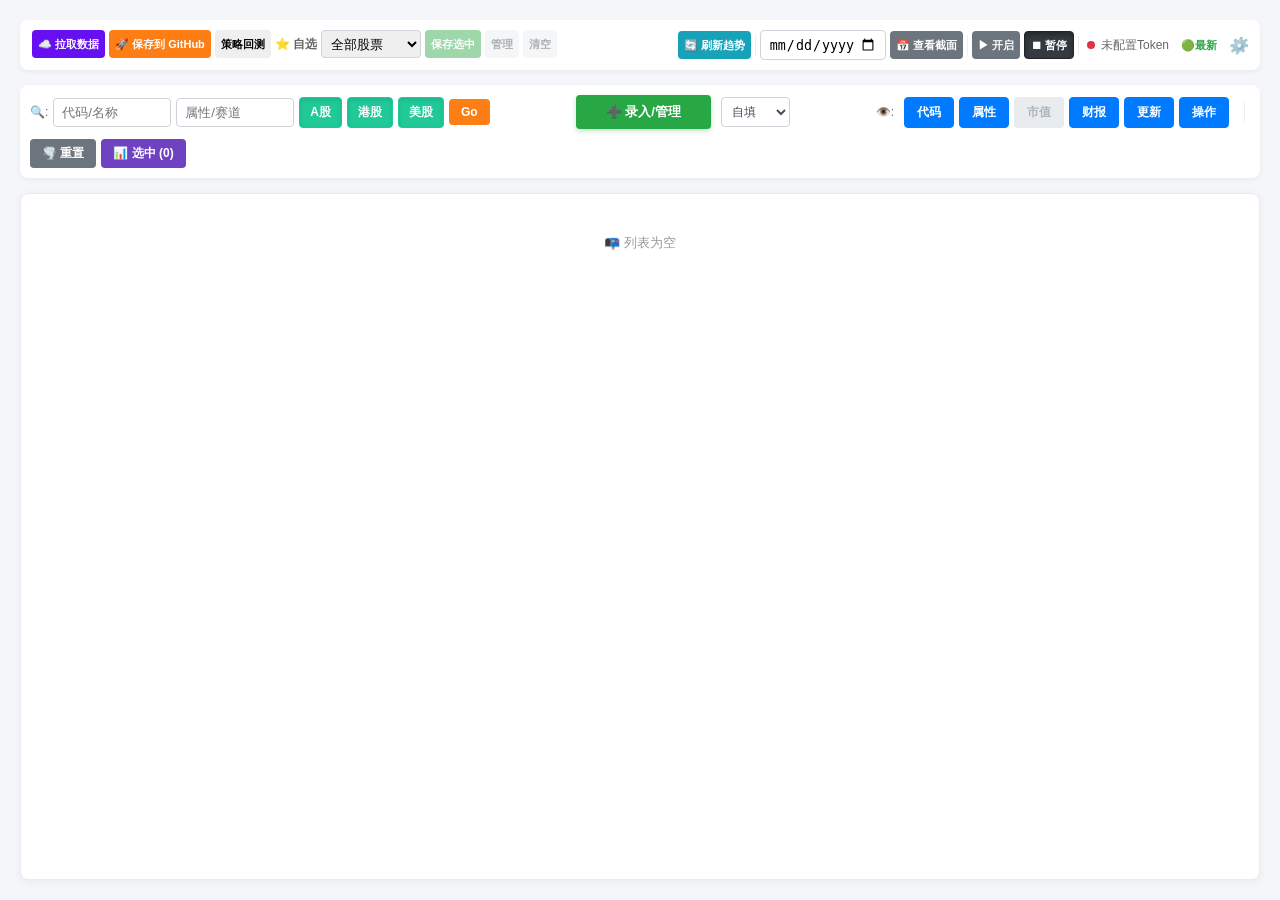
==== commit d743f20d: "券商预期浮层不再随表格重绘关闭 updateTable 开头原来无条件 closeBrokerTip()，实时刷新每 5 秒重绘一次表格， 用户刚点开的浮层紧接着就被关掉。改成开头不关、末尾用 rea" ====
--- a/index.html
+++ b/index.html
@@ -653,8 +653,10 @@
         // 写进 broker.json 与 consensus.json 的 candYears；页面优先读它——跨年时数据源
         // 往后挪一年（2026/27/28 → 2027/28/29），页面列口径与文案跟着挪，不用改代码。
         let brokerCandYears = [];
-        // 机构明细浮层的关闭入口。声明放在这里，避免 updateTable 先于浮层初始化被调用时报未初始化。
+        // 机构明细浮层的关闭与重挂入口。声明放在这里，避免 updateTable 先于浮层初始化被调用时报未初始化。
         let closeBrokerTip = () => {};
+        // 表格重绘后把开着的浮层重新挂到新的单元格上。刷新不再关浮层，只有用户自己点关才关。
+        let reanchorBrokerTip = () => {};
         
         let intervalId = null, sortState = { key: 'pe_up', dir: 'desc' }, isPanelOpen = false, pendingDeleteCode = null, pendingLogIndex = null, pendingSyncData = null, cachedMarketData = {}, selectedCodes = new Set(), columnFilters = {}, onlySelectedMode = false;
         
@@ -2131,11 +2133,12 @@
         }
 
         async function updateTable(skipFetch = false) {
-            closeBrokerTip();   // 表格要整体重绘，机构明细浮层里引用的单元格会失效，先收起来
+            // 机构明细浮层不在这里关：原来那句 closeBrokerTip() 会让实时刷新每 5 秒
+            // 把用户刚点开的浮层带走。重绘完在末尾用 reanchorBrokerTip() 重新挂回原单元格。
             const el = document.getElementById('result');
             renderWatchlistControls();
             
-            if (stocks.length === 0) { currentVisibleStocks = []; el.innerHTML = '<div style="padding:40px;text-align:center;color:#999;">📭 列表为空</div>'; syncFillControls(); return; }
+            if (stocks.length === 0) { currentVisibleStocks = []; el.innerHTML = '<div style="padding:40px;text-align:center;color:#999;">📭 列表为空</div>'; syncFillControls(); closeBrokerTip(); return; }
             ensureReportDates();
             
             if (!skipFetch) {
@@ -2210,6 +2213,8 @@
             // 来源下拉框与录入面板的提示条要跟着这一轮算完的 eff 走，放在最后统一回填
             fillStatList = data;
             syncFillControls();
+            // 表格已经重画完，开着的机构明细浮层重新挂到新节点上（内容没变就只挪位置）
+            reanchorBrokerTip();
         }
 
         let currentVisibleStocks = [];
@@ -3028,6 +3033,28 @@
                 document.querySelectorAll('.bk-tag.bk-active').forEach((e) => e.classList.remove('bk-active'));
             };
             closeBrokerTip = close;
+            // 表格每次重绘都会把这一格换成新节点，但浮层本身不该关——只把锚点和内容重新挂回去。
+            // 行情 5 秒刷一次，以前这里是先关后画，所以浮层一刷新就消失；现在只有用户
+            // 点 ×、按 Esc、或点空白处才关。
+            const reanchor = () => {
+                if (!openCode) return;
+                const tag = tagOf(openCode);
+                const html = brokerTipHtml(openCode);
+                // 这一只被筛掉、删掉，或者数据源里已经没有它的明细了，浮层没有依附对象，只能收起
+                if (!tag || !html) { close(); return; }
+                // 内容一致时不动 DOM：每 5 秒重写一次 innerHTML 会把用户滚到一半的明细表弹回顶部
+                if (tip.innerHTML !== html) {
+                    const body = tip.querySelector('.bk-body');
+                    const keep = body ? body.scrollTop : 0;
+                    tip.innerHTML = html;
+                    const nb = tip.querySelector('.bk-body');
+                    if (nb) nb.scrollTop = keep;
+                }
+                document.querySelectorAll('.bk-tag.bk-active').forEach((e) => e.classList.remove('bk-active'));
+                tag.classList.add('bk-active');
+                place(tag);
+            };
+            reanchorBrokerTip = reanchor;
             const open = (tag) => {
                 const code = tag.getAttribute('data-bkcode');
                 if (openCode === code) { close(); return; }   // 再点同一格收起
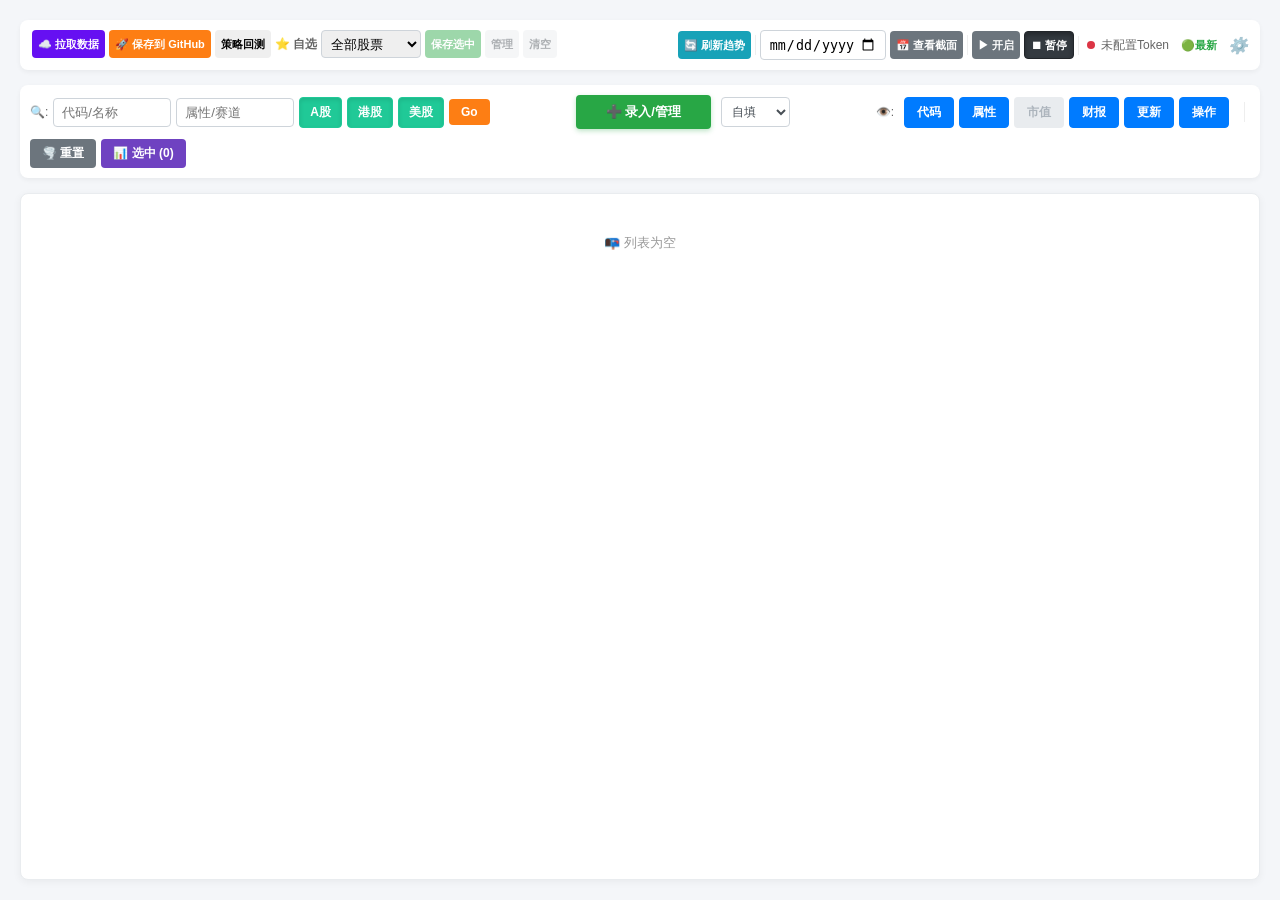
==== commit 8573fb89: "估值带月度刷新：更新 2026-11 的 PE/PS 区间标注" ====
--- a/index.html
+++ b/index.html
@@ -3107,9 +3107,9 @@
         /* ===== 估值区间异常标注（由估值带脚本自动生成，勿手改） =====
            PE / PS 区间单元格右上角的点 = 这一格是程序自动填的，点整格看依据。
            理由两路：实时算（跟价格走）+ 离线诊断 VAL_DIAG（页面算不出来的）。 */
-        const VAL_DIAG = {"0.002158":{"pe":[["y","极端泡沫与股灾期已剔除（峰／谷相对两侧肩部中位偏离 ≥25% 才算异常）：泡沫 2025-08-19~2026-09-30（249 个交易日，PS 峰值 5.32（两侧肩部 2.84））；泡沫 2025-08-19~2026-09-24（196 个交易日，PE 峰值 26.89（两侧肩部 15.48））；股灾 2024-02-05~2025-08-14（103 个交易日，PS 谷值 2.68（两侧肩部 3.71）），另 4 段越界已一并剔除。剩下的 409 个交易日再算 P10/P90，这波情绪的极值不计入分位。"],["y","市值分位 57%、PE 分位 26%，差 31 个点：PE 相对市值偏低，说明 2027E 预期被上修过一轮。"]],"ps":[["y","区间按 FW2 口径算：每个交易日都除以「它所在年份 +1」的业绩，已披露的年度用实际年报，未披露的用券商一致预期。当前这一档用 <b>2027 年券商一致预期</b>：净利 7.24 亿、营收 36.6 亿，页面算「现值 / 目标市值」用的是同一对数字。顺带一提：你池子里填的营收比 2027 年券商一致预期低 5%，两边不是同一年的口径，别混着比。"]]},"0.002595":{"pe":[["y","极端泡沫与股灾期已剔除（峰／谷相对两侧肩部中位偏离 ≥25% 才算异常）：泡沫 2024-10-18~2026-08-28（343 个交易日，PE 峰值 25.09（两侧肩部 12.97）、PS 峰值 5.21（两侧肩部 2.79））；股灾 2024-01-02~2024-02-06（26 个交易日，PS 谷值 1.93（两侧肩部 2.76））。剩下的 384 个交易日再算 P10/P90，这波情绪的极值不计入分位。"]],"ps":[["y","区间按 FW2 口径算：每个交易日都除以「它所在年份 +1」的业绩，已披露的年度用实际年报，未披露的用券商一致预期。当前这一档用 <b>2027 年券商一致预期</b>：净利 33.3 亿、营收 155.6 亿，页面算「现值 / 目标市值」用的是同一对数字。"]]},"0.300415":{"pe":[["y","极端泡沫与股灾期已剔除（峰／谷相对两侧肩部中位偏离 ≥25% 才算异常）：泡沫 2024-04-17~2025-12-31（177 个交易日，PE 峰值 16.69（两侧肩部 11.38）、PS 峰值 1.99（两侧肩部 1.35））；股灾 2024-01-03~2024-02-29（34 个交易日，PS 谷值 1.14（两侧肩部 1.69））；股灾 2024-01-04~2024-02-29（33 个交易日，PE 谷值 9.69（两侧肩部 14.37）），另 2 段越界已一并剔除。剩下的 495 个交易日再算 P10/P90，这波情绪的极值不计入分位。"],["y","市值分位 20%、PE 分位 2%，差 18 个点。PE 比市值更靠底部，多出来的那部分是 2027E 盈利预期上修推出来的，不是股价又跌了一轮——市值分位也低，属于双低。"],["y","口径提示：这个区间的分母是 2027E 一致预期净利 9.7 亿，池子里净利填的是 7.32 亿，两者差 32%。算目标市值时别混用。"]],"ps":[["y","区间按 FW2 口径算：每个交易日都除以「它所在年份 +1」的业绩，已披露的年度用实际年报，未披露的用券商一致预期。当前这一档用 <b>2027 年券商一致预期</b>：净利 9.65 亿、营收 82.2 亿，页面算「现值 / 目标市值」用的是同一对数字。顺带一提：你池子里填的营收比 2027 年券商一致预期低 15%，两边不是同一年的口径，别混着比。"]]},"1.603337":{"pe":[["y","极端泡沫与股灾期已剔除（峰／谷相对两侧肩部中位偏离 ≥25% 才算异常）：泡沫 2025-05-16~2026-08-05（121 个交易日，PS 峰值 3.48（两侧肩部 2.00））；泡沫 2025-05-16~2026-01-27（102 个交易日，PE 峰值 26.50（两侧肩部 15.21））；股灾 2024-01-22~2024-02-07（12 个交易日，PS 谷值 1.36（两侧肩部 1.83）），另 2 段越界已一并剔除。剩下的 615 个交易日再算 P10/P90，这波情绪的极值不计入分位。"]],"ps":[["y","区间按 FW2 口径算：每个交易日都除以「它所在年份 +1」的业绩，已披露的年度用实际年报，未披露的用券商一致预期。当前这一档用 <b>2027 年券商一致预期</b>：净利 12.0 亿、营收 86.4 亿，页面算「现值 / 目标市值」用的是同一对数字。顺带一提：你池子里填的营收比 2027 年券商一致预期低 10%，两边不是同一年的口径，别混着比。"]]},"0.002080":{"pe":[["y","极端泡沫与股灾期已剔除（峰／谷相对两侧肩部中位偏离 ≥25% 才算异常）：泡沫 2025-07-17~2025-12-31（112 个交易日，PE 峰值 22.09（两侧肩部 11.64））；泡沫 2026-04-14~2026-10-13（101 个交易日，PE 峰值 32.33（两侧肩部 14.27）、PS 峰值 3.82（两侧肩部 1.69））；股灾 2025-01-02~2025-05-14（75 个交易日，PS 谷值 0.57（两侧肩部 0.88）），另 9 段越界已一并剔除。剩下的 365 个交易日再算 P10/P90，这波情绪的极值不计入分位。"],["y","2027E 净利券商分歧偏大：5 家预测极差占中值 49%，区间会随预期摆动。"],["y","口径提示：这个区间的分母是 2027E 一致预期净利 48.2 亿，池子里净利填的是 35 亿，两者差 38%。算目标市值时别混用。"]],"ps":[["y","区间按 FW2 口径算：每个交易日都除以「它所在年份 +1」的业绩，已披露的年度用实际年报，未披露的用券商一致预期。当前这一档用 <b>2027 年券商一致预期</b>：净利 48.2 亿、营收 408.3 亿，页面算「现值 / 目标市值」用的是同一对数字。顺带一提：你池子里填的营收比 2027 年券商一致预期低 11%，两边不是同一年的口径，别混着比。"]]},"1.600309":{"pe":[["y","极端泡沫与股灾期已剔除（峰／谷相对两侧肩部中位偏离 ≥25% 才算异常）：股灾 2025-01-10~2025-12-04（163 个交易日，PS 谷值 0.69（两侧肩部 1.10））；泡沫 2024-02-21~2024-12-12（153 个交易日，PE 峰值 23.04（两侧肩部 15.11））；泡沫 2025-08-26~2026-09-10（119 个交易日，PE 峰值 13.80（两侧肩部 9.11）），另 3 段越界已一并剔除。剩下的 433 个交易日再算 P10/P90，这波情绪的极值不计入分位。"],["y","市值分位 20%、PE 分位 17%，两者只差 3 个点、基本同步——这个低位是股价真跌出来的。"]],"ps":[["y","区间按 FW2 口径算：每个交易日都除以「它所在年份 +1」的业绩，已披露的年度用实际年报，未披露的用券商一致预期。当前这一档用 <b>2027 年券商一致预期</b>：净利 210.9 亿、营收 2613.4 亿，页面算「现值 / 目标市值」用的是同一对数字。"]]},"1.600426":{"pe":[["y","极端泡沫与股灾期已剔除（峰／谷相对两侧肩部中位偏离 ≥25% 才算异常）：股灾 2024-08-14~2025-11-06（229 个交易日，PS 谷值 1.20（两侧肩部 1.93））；股灾 2025-01-02~2025-11-06（181 个交易日，PE 谷值 8.82（两侧肩部 14.28））；泡沫 2025-09-01~2026-05-20（143 个交易日，PE 峰值 15.46（两侧肩部 9.74）），另 4 段越界已一并剔除。剩下的 407 个交易日再算 P10/P90，这波情绪的极值不计入分位。"],["y","市值分位 40%、PE 分位 4%，差 36 个点。PE 比市值更靠底部，多出来的那部分是 2027E 盈利预期上修推出来的，不是股价又跌了一轮——但市值分位还有 40%，并没跌到 10% 分位。"],["y","2027E 净利券商分歧偏大：18 家预测极差占中值 32%，区间会随预期摆动。"]],"ps":[["y","区间按 FW2 口径算：每个交易日都除以「它所在年份 +1」的业绩，已披露的年度用实际年报，未披露的用券商一致预期。当前这一档用 <b>2027 年券商一致预期</b>：净利 55.4 亿、营收 384.2 亿，页面算「现值 / 目标市值」用的是同一对数字。顺带一提：你池子里填的营收比 2027 年券商一致预期高 9%，两边不是同一年的口径，别混着比。"]]},"1.688019":{"pe":[["y","极端泡沫与股灾期已剔除（峰／谷相对两侧肩部中位偏离 ≥25% 才算异常）：股灾 2025-01-02~2025-04-10（53 个交易日，PE 谷值 16.43（两侧肩部 24.92）、PS 谷值 5.22（两侧肩部 7.88））；泡沫 2026-05-20~2026-08-27（37 个交易日，PE 峰值 52.47（两侧肩部 32.70）、PS 峰值 16.86（两侧肩部 10.51））；股灾 2024-07-25~2024-09-25（28 个交易日，PE 谷值 16.18（两侧肩部 22.10）、PS 谷值 5.06（两侧肩部 6.92）），另 5 段越界已一并剔除。剩下的 597 个交易日再算 P10/P90，这波情绪的极值不计入分位。"],["y","口径提示：这个区间的分母是 2027E 一致预期净利 13.7 亿，池子里净利填的是 10.5 亿，两者差 31%。算目标市值时别混用。"]],"ps":[["y","区间按 FW2 口径算：每个交易日都除以「它所在年份 +1」的业绩，已披露的年度用实际年报，未披露的用券商一致预期。当前这一档用 <b>2027 年券商一致预期</b>：净利 13.7 亿、营收 42.6 亿，页面算「现值 / 目标市值」用的是同一对数字。"],["y","2027E 仅 4 家券商覆盖，样本偏薄。"]]},"0.300054":{"pe":[["y","极端泡沫与股灾期已剔除（峰／谷相对两侧肩部中位偏离 ≥25% 才算异常）：股灾 2024-01-02~2024-09-30（181 个交易日，PE 谷值 21.80（两侧肩部 39.30））；泡沫 2026-04-28~2026-10-16（114 个交易日，PE 峰值 68.97（两侧肩部 30.41）、PS 峰值 19.31（两侧肩部 8.51））；股灾 2024-01-08~2024-09-27（102 个交易日，PS 谷值 4.29（两侧肩部 6.87）），另 3 段越界已一并剔除。剩下的 384 个交易日再算 P10/P90，这波情绪的极值不计入分位。"],["y","2027E 净利券商分歧偏大：15 家预测极差占中值 46%，区间会随预期摆动。"],["y","口径提示：这个区间的分母是 2027E 一致预期净利 14.4 亿，池子里净利填的是 10 亿，两者差 44%。算目标市值时别混用。"]],"ps":[["y","区间按 FW2 口径算：每个交易日都除以「它所在年份 +1」的业绩，已披露的年度用实际年报，未披露的用券商一致预期。当前这一档用 <b>2027 年券商一致预期</b>：净利 14.4 亿、营收 51.3 亿，页面算「现值 / 目标市值」用的是同一对数字。顺带一提：你池子里填的营收比 2027 年券商一致预期高 12%，两边不是同一年的口径，别混着比。"]]},"0.002271":{"pe":[["y","极端泡沫与股灾期已剔除（峰／谷相对两侧肩部中位偏离 ≥25% 才算异常）：泡沫 2025-10-15~2026-05-15（86 个交易日，PS 峰值 1.30（两侧肩部 0.83））；泡沫 2024-09-13~2024-12-31（71 个交易日，PE 峰值 333.18（两侧肩部 142.15））；股灾 2025-01-02~2025-03-14（46 个交易日，PE 谷值 17.68（两侧肩部 155.97）），另 4 段越界已一并剔除。剩下的 581 个交易日再算 P10/P90，这波情绪的极值不计入分位。"]],"ps":[["y","这只的 PE 区间这次<b>没有自动更新</b>：PE 上限 387.8× 超过 120×，历史净利曾接近零。PE 那一格显示的还是库里原来的 11.1~18.6，程序没有动它。"],["y","区间按 FW2 口径算：每个交易日都除以「它所在年份 +1」的业绩，已披露的年度用实际年报，未披露的用券商一致预期。当前这一档用 <b>2027 年券商一致预期</b>：净利 23.6 亿、营收 336.3 亿，页面算「现值 / 目标市值」用的是同一对数字。"]]},"0.300604":{"pe":[["y","极端泡沫与股灾期已剔除（峰／谷相对两侧肩部中位偏离 ≥25% 才算异常）：股灾 2025-01-02~2025-09-04（159 个交易日，PE 谷值 10.91（两侧肩部 19.47））；股灾 2025-01-02~2025-08-26（158 个交易日，PS 谷值 2.92（两侧肩部 5.10））；泡沫 2026-05-11~2026-10-22（112 个交易日，PE 峰值 67.04（两侧肩部 24.63）、PS 峰值 19.17（两侧肩部 7.04）），另 8 段越界已一并剔除。剩下的 364 个交易日再算 P10/P90，这波情绪的极值不计入分位。"],["y","口径提示：这个区间的分母是 2027E 一致预期净利 33.3 亿，池子里净利填的是 25 亿，两者差 33%。算目标市值时别混用。"]],"ps":[["y","区间按 FW2 口径算：每个交易日都除以「它所在年份 +1」的业绩，已披露的年度用实际年报，未披露的用券商一致预期。当前这一档用 <b>2027 年券商一致预期</b>：净利 33.3 亿、营收 116.6 亿，页面算「现值 / 目标市值」用的是同一对数字。"]]},"0.301200":{"pe":[["y","极端泡沫与股灾期已剔除（峰／谷相对两侧肩部中位偏离 ≥25% 才算异常）：泡沫 2026-04-14~2026-10-15（122 个交易日，PE 峰值 54.34（两侧肩部 23.08）、PS 峰值 10.84（两侧肩部 4.61））；股灾 2025-11-11~2026-04-07（88 个交易日，PS 谷值 3.40（两侧肩部 6.15））；泡沫 2025-08-08~2025-12-31（80 个交易日，PE 峰值 27.69（两侧肩部 16.23）），另 10 段越界已一并剔除。剩下的 368 个交易日再算 P10/P90，这波情绪的极值不计入分位。"],["y","口径提示：这个区间的分母是 2027E 一致预期净利 30.9 亿，池子里净利填的是 17 亿，两者差 82%。算目标市值时别混用。"]],"ps":[["y","区间按 FW2 口径算：每个交易日都除以「它所在年份 +1」的业绩，已披露的年度用实际年报，未披露的用券商一致预期。当前这一档用 <b>2027 年券商一致预期</b>：净利 30.9 亿、营收 154.9 亿，页面算「现值 / 目标市值」用的是同一对数字。"]]},"0.300699":{"pe":[["y","极端泡沫与股灾期已剔除（峰／谷相对两侧肩部中位偏离 ≥25% 才算异常）：泡沫 2024-03-22~2026-03-12（111 个交易日，PS 峰值 10.73（两侧肩部 7.20））；股灾 2024-01-08~2024-09-23（42 个交易日，PS 谷值 6.53（两侧肩部 9.45））；泡沫 2025-12-29~2026-01-12（4 个交易日，PE 峰值 48.03（两侧肩部 35.69）），另 1 段越界已一并剔除。剩下的 720 个交易日再算 P10/P90，这波情绪的极值不计入分位。"],["y","市值分位 7%、PE 分位 4%，两者只差 3 个点、基本同步——这个低位是股价真跌出来的。"]],"ps":[["y","区间按 FW2 口径算：每个交易日都除以「它所在年份 +1」的业绩，已披露的年度用实际年报，未披露的用券商一致预期。当前这一档用 <b>2027 年券商一致预期</b>：净利 8.46 亿、营收 36.7 亿，页面算「现值 / 目标市值」用的是同一对数字。"],["y","2027E 仅 4 家券商覆盖，样本偏薄。"]]},"0.002171":{"pe":[["y","极端泡沫与股灾期已剔除（峰／谷相对两侧肩部中位偏离 ≥25% 才算异常）：泡沫 2025-08-15~2026-07-07（131 个交易日，PE 峰值 49.15（两侧肩部 29.07））；泡沫 2025-10-14~2026-07-07（128 个交易日，PS 峰值 0.30（两侧肩部 0.18））；股灾 2024-01-22~2024-11-04（93 个交易日，PS 谷值 0.12（两侧肩部 0.18）），另 4 段越界已一并剔除。剩下的 471 个交易日再算 P10/P90，这波情绪的极值不计入分位。"],["y","市值分位 59%、PE 分位 30%，差 29 个点：PE 相对市值偏低，说明 2027E 预期被上修过一轮。"],["y","口径提示：这个区间的分母是 2027E 一致预期净利 5.5 亿，池子里净利填的是 7.9 亿，两者差 31%。算目标市值时别混用。"]],"ps":[["y","区间按 FW2 口径算：每个交易日都除以「它所在年份 +1」的业绩，已披露的年度用实际年报，未披露的用券商一致预期。当前这一档用 <b>2027 年券商一致预期</b>：净利 5.47 亿、营收 872.3 亿，页面算「现值 / 目标市值」用的是同一对数字。顺带一提：你池子里填的营收比 2027 年券商一致预期低 32%，两边不是同一年的口径，别混着比。"],["y","2027E 仅 1 家券商覆盖，样本偏薄。"]]},"1.688235":{"pe":[["y","极端泡沫与股灾期已剔除（峰／谷相对两侧肩部中位偏离 ≥25% 才算异常）：泡沫 2024-02-07~2024-12-31（210 个交易日，PE 峰值 180.51（两侧肩部 86.21））；股灾 2026-01-30~2026-08-06（122 个交易日，PE 谷值 38.94（两侧肩部 63.67））；泡沫 2025-06-09~2026-01-16（106 个交易日，PS 峰值 10.91（两侧肩部 6.68）），另 4 段越界已一并剔除。剩下的 339 个交易日再算 P10/P90，这波情绪的极值不计入分位。"],["y","市值分位 87%、PE 分位 16%，差 71 个点：PE 相对市值偏低，说明 2027E 预期被上修过一轮。"],["y","口径提示：这个区间的分母是 2027E 一致预期净利 85.8 亿，池子里净利填的是 52 亿，两者差 65%。算目标市值时别混用。"]],"ps":[["y","区间按 FW2 口径算：每个交易日都除以「它所在年份 +1」的业绩，已披露的年度用实际年报，未披露的用券商一致预期。当前这一档用 <b>2027 年券商一致预期</b>：净利 85.8 亿、营收 550.3 亿，页面算「现值 / 目标市值」用的是同一对数字。"]]},"1.601179":{"pe":[["y","极端泡沫与股灾期已剔除（峰／谷相对两侧肩部中位偏离 ≥25% 才算异常）：泡沫 2024-04-15~2024-12-31（170 个交易日，PE 峰值 35.53（两侧肩部 21.54）、PS 峰值 1.89（两侧肩部 1.17））；泡沫 2026-01-13~2026-09-23（169 个交易日，PS 峰值 3.48（两侧肩部 1.66））；泡沫 2026-01-15~2026-08-18（134 个交易日，PE 峰值 52.33（两侧肩部 27.40）），另 3 段越界已一并剔除。剩下的 398 个交易日再算 P10/P90，这波情绪的极值不计入分位。"]],"ps":[["y","区间按 FW2 口径算：每个交易日都除以「它所在年份 +1」的业绩，已披露的年度用实际年报，未披露的用券商一致预期。当前这一档用 <b>2027 年券商一致预期</b>：净利 19.6 亿、营收 294.9 亿，页面算「现值 / 目标市值」用的是同一对数字。"]]},"1.600089":{"pe":[["y","极端泡沫期已剔除（峰／谷相对两侧肩部中位偏离 ≥25% 才算异常）：泡沫 2025-09-17~2026-09-09（226 个交易日，PE 峰值 19.14（两侧肩部 8.93））；泡沫 2025-09-30~2026-09-10（226 个交易日，PS 峰值 1.37（两侧肩部 0.63））。剩下的 501 个交易日再算 P10/P90，这波情绪的极值不计入分位。"],["y","市值分位 66%、PE 分位 33%，差 33 个点：PE 相对市值偏低，说明 2027E 预期被上修过一轮。"]],"ps":[["y","区间按 FW2 口径算：每个交易日都除以「它所在年份 +1」的业绩，已披露的年度用实际年报，未披露的用券商一致预期。当前这一档用 <b>2027 年券商一致预期</b>：净利 86.6 亿、营收 1211.0 亿，页面算「现值 / 目标市值」用的是同一对数字。"],["y","2027E 仅 3 家券商覆盖，样本偏薄。"]]},"1.603298":{"pe":[["y","极端泡沫与股灾期已剔除（峰／谷相对两侧肩部中位偏离 ≥25% 才算异常）：股灾 2024-07-16~2025-06-11（144 个交易日，PE 谷值 9.23（两侧肩部 13.48）、PS 谷值 1.14（两侧肩部 1.66））；泡沫 2025-09-01~2026-08-05（143 个交易日，PS 峰值 1.90（两侧肩部 1.29））；泡沫 2025-09-16~2026-05-13（66 个交易日，PE 峰值 15.39（两侧肩部 11.28）），另 1 段越界已一并剔除。剩下的 490 个交易日再算 P10/P90，这波情绪的极值不计入分位。"],["y","市值分位 61%、PE 分位 16%，差 45 个点：PE 相对市值偏低，说明 2027E 预期被上修过一轮。"]],"ps":[["y","区间按 FW2 口径算：每个交易日都除以「它所在年份 +1」的业绩，已披露的年度用实际年报，未披露的用券商一致预期。当前这一档用 <b>2027 年券商一致预期</b>：净利 27.4 亿、营收 217.8 亿，页面算「现值 / 目标市值」用的是同一对数字。"]]},"1.688308":{"pe":[["y","极端泡沫与股灾期已剔除（峰／谷相对两侧肩部中位偏离 ≥25% 才算异常）：泡沫 2026-02-25~2026-10-19（158 个交易日，PE 峰值 38.44（两侧肩部 8.11）、PS 峰值 8.33（两侧肩部 1.87））；泡沫 2024-09-23~2024-12-31（67 个交易日，PE 峰值 35.71（两侧肩部 15.74））；股灾 2024-01-17~2024-05-08（64 个交易日，PS 谷值 1.82（两侧肩部 3.24）），另 14 段越界已一并剔除。剩下的 386 个交易日再算 P10/P90，这波情绪的极值不计入分位。"],["y","2027E 净利券商分歧偏大：6 家预测极差占中值 36%，区间会随预期摆动。"],["y","口径提示：这个区间的分母是 2027E 一致预期净利 7.5 亿，池子里净利填的是 1.64 亿，两者差 354%。算目标市值时别混用。"]],"ps":[["y","区间按 FW2 口径算：每个交易日都除以「它所在年份 +1」的业绩，已披露的年度用实际年报，未披露的用券商一致预期。当前这一档用 <b>2027 年券商一致预期</b>：净利 7.45 亿、营收 34.4 亿，页面算「现值 / 目标市值」用的是同一对数字。顺带一提：你池子里填的营收比 2027 年券商一致预期低 35%，两边不是同一年的口径，别混着比。"]]},"0.000786":{"pe":[["y","极端泡沫与股灾期已剔除（峰／谷相对两侧肩部中位偏离 ≥25% 才算异常）：泡沫 2024-09-26~2026-03-03（174 个交易日，PS 峰值 2.22（两侧肩部 1.47））；股灾 2023-10-25~2023-12-29（48 个交易日，PE 谷值 10.69（两侧肩部 16.08））；泡沫 2024-09-30~2025-01-03（16 个交易日，PE 峰值 19.32（两侧肩部 14.55））。剩下的 663 个交易日再算 P10/P90，这波情绪的极值不计入分位。"],["y","市值分位 3%、PE 分位 3%，两者只差 0 个点、基本同步——这个低位是股价真跌出来的。"]],"ps":[["y","区间按 FW2 口径算：每个交易日都除以「它所在年份 +1」的业绩，已披露的年度用实际年报，未披露的用券商一致预期。当前这一档用 <b>2027 年券商一致预期</b>：净利 33.8 亿、营收 268.2 亿，页面算「现值 / 目标市值」用的是同一对数字。"]]},"1.688257":{"pe":[["y","极端泡沫与股灾期已剔除（峰／谷相对两侧肩部中位偏离 ≥25% 才算异常）：泡沫 2026-02-24~2026-10-22（162 个交易日，PE 峰值 29.46（两侧肩部 8.55）、PS 峰值 5.58（两侧肩部 1.62））；泡沫 2024-09-19~2024-12-31（69 个交易日，PE 峰值 14.83（两侧肩部 7.60））；泡沫 2024-09-30~2024-12-31（62 个交易日，PS 峰值 1.35（两侧肩部 0.88）），另 6 段越界已一并剔除。剩下的 425 个交易日再算 P10/P90，这波情绪的极值不计入分位。"],["y","口径提示：这个区间的分母是 2027E 一致预期净利 12.2 亿，池子里净利填的是 3 亿，两者差 307%。算目标市值时别混用。"]],"ps":[["y","区间按 FW2 口径算：每个交易日都除以「它所在年份 +1」的业绩，已披露的年度用实际年报，未披露的用券商一致预期。当前这一档用 <b>2027 年券商一致预期</b>：净利 12.2 亿、营收 64.5 亿，页面算「现值 / 目标市值」用的是同一对数字。顺带一提：你池子里填的营收比 2027 年券商一致预期低 40%，两边不是同一年的口径，别混着比。"],["y","2027E 仅 2 家券商覆盖，样本偏薄。"]]},"1.688519":{"pe":[["y","极端泡沫与股灾期已剔除（峰／谷相对两侧肩部中位偏离 ≥25% 才算异常）：股灾 2024-01-02~2024-05-21（90 个交易日，PE 谷值 11.78（两侧肩部 73.56））；股灾 2024-01-02~2024-05-15（86 个交易日，PS 谷值 0.54（两侧肩部 1.48））；泡沫 2024-09-24~2024-12-31（66 个交易日，PE 峰值 25.03（两侧肩部 13.45）），另 12 段越界已一并剔除。剩下的 391 个交易日再算 P10/P90，这波情绪的极值不计入分位。"],["y","口径提示：这个区间的分母是 2027E 一致预期净利 13.1 亿，池子里净利填的是 7 亿，两者差 87%。算目标市值时别混用。"]],"ps":[["y","区间按 FW2 口径算：每个交易日都除以「它所在年份 +1」的业绩，已披露的年度用实际年报，未披露的用券商一致预期。当前这一档用 <b>2027 年券商一致预期</b>：净利 13.1 亿、营收 112.5 亿，页面算「现值 / 目标市值」用的是同一对数字。顺带一提：你池子里填的营收比 2027 年券商一致预期低 9%，两边不是同一年的口径，别混着比。"],["y","2027E 仅 1 家券商覆盖，样本偏薄。"]]},"0.000703":{"pe":[["y","极端泡沫与股灾期已剔除（峰／谷相对两侧肩部中位偏离 ≥25% 才算异常）：股灾 2024-07-29~2025-12-18（306 个交易日，PS 谷值 0.15（两侧肩部 0.26））；泡沫 2024-09-23~2024-12-31（67 个交易日，PE 峰值 102.47（两侧肩部 46.02））；泡沫 2026-08-07~2026-10-09（34 个交易日，PE 峰值 9.11（两侧肩部 6.24）、PS 峰值 0.54（两侧肩部 0.37）），另 3 段越界已一并剔除。剩下的 590 个交易日再算 P10/P90，这波情绪的极值不计入分位。"]],"ps":[["y","这只的 PE 区间这次<b>没有自动更新</b>：区间宽度 41.7× 超过 12×，跨业绩台阶不可比。PE 那一格显示的还是库里原来的 2.9~6.8，程序没有动它。"],["y","区间按 FW2 口径算：每个交易日都除以「它所在年份 +1」的业绩，已披露的年度用实际年报，未披露的用券商一致预期。当前这一档用 <b>2027 年券商一致预期</b>：净利 85.3 亿、营收 1436.7 亿，页面算「现值 / 目标市值」用的是同一对数字。顺带一提：你池子里填的营收比 2027 年券商一致预期低 20%，两边不是同一年的口径，别混着比。"]]},"0.000301":{"pe":[["y","极端泡沫与股灾期已剔除（峰／谷相对两侧肩部中位偏离 ≥25% 才算异常）：股灾 2024-06-20~2025-12-11（227 个交易日，PS 谷值 0.36（两侧肩部 0.53））；泡沫 2024-09-20~2024-12-31（68 个交易日，PE 峰值 470.58（两侧肩部 197.52））；泡沫 2024-01-26~2024-05-10（55 个交易日，PE 峰值 542.26（两侧肩部 393.72）），另 3 段越界已一并剔除。剩下的 515 个交易日再算 P10/P90，这波情绪的极值不计入分位。"]],"ps":[["y","这只的 PE 区间这次<b>没有自动更新</b>：PE 上限 409.9× 超过 120×，历史净利曾接近零。PE 那一格显示的还是库里原来的 9.6~14，程序没有动它。"],["y","区间按 FW2 口径算：每个交易日都除以「它所在年份 +1」的业绩，已披露的年度用实际年报，未披露的用券商一致预期。当前这一档用 <b>2027 年券商一致预期</b>：净利 60.7 亿、营收 1580.7 亿，页面算「现值 / 目标市值」用的是同一对数字。顺带一提：你池子里填的营收比 2027 年券商一致预期高 22%，两边不是同一年的口径，别混着比。"]]},"0.002064":{"pe":[["y","极端泡沫与股灾期已剔除（峰／谷相对两侧肩部中位偏离 ≥25% 才算异常）：泡沫 2024-01-02~2024-12-31（236 个交易日，PE 峰值 23.24（两侧肩部 13.27））；泡沫 2025-10-09~2026-10-09（177 个交易日，PS 峰值 2.16（两侧肩部 1.29））；泡沫 2024-04-11~2024-12-31（119 个交易日，PS 峰值 1.78（两侧肩部 1.22）），另 1 段越界已一并剔除。剩下的 455 个交易日再算 P10/P90，这波情绪的极值不计入分位。"],["y","市值分位 65%、PE 分位 19%，差 46 个点：PE 相对市值偏低，说明 2027E 预期被上修过一轮。"],["y","2027E 净利券商分歧偏大：12 家预测极差占中值 56%，区间会随预期摆动。"]],"ps":[["y","区间按 FW2 口径算：每个交易日都除以「它所在年份 +1」的业绩，已披露的年度用实际年报，未披露的用券商一致预期。当前这一档用 <b>2027 年券商一致预期</b>：净利 42.1 亿、营收 313.4 亿，页面算「现值 / 目标市值」用的是同一对数字。顺带一提：你池子里填的营收比 2027 年券商一致预期低 6%，两边不是同一年的口径，别混着比。"]]},"0.000949":{"pe":[["y","极端泡沫与股灾期已剔除（峰／谷相对两侧肩部中位偏离 ≥25% 才算异常）：泡沫 2024-02-08~2024-12-31（215 个交易日，PE 峰值 40.96（两侧肩部 14.62））；泡沫 2026-01-06~2026-10-16（171 个交易日，PS 峰值 1.45（两侧肩部 0.82））；股灾 2024-01-18~2024-03-29（45 个交易日，PS 谷值 0.43（两侧肩部 0.73）），另 6 段越界已一并剔除。剩下的 496 个交易日再算 P10/P90，这波情绪的极值不计入分位。"],["y","市值分位 72%、PE 分位 24%，差 48 个点：PE 相对市值偏低，说明 2027E 预期被上修过一轮。"],["y","口径提示：这个区间的分母是 2027E 一致预期净利 9.8 亿，池子里净利填的是 3.1 亿，两者差 216%。算目标市值时别混用。"]],"ps":[["y","区间按 FW2 口径算：每个交易日都除以「它所在年份 +1」的业绩，已披露的年度用实际年报，未披露的用券商一致预期。当前这一档用 <b>2027 年券商一致预期</b>：净利 9.80 亿、营收 94.9 亿，页面算「现值 / 目标市值」用的是同一对数字。顺带一提：你池子里填的营收比 2027 年券商一致预期低 7%，两边不是同一年的口径，别混着比。"],["y","2027E 仅 2 家券商覆盖，样本偏薄。"]]},"0.300953":{"pe":[["y","极端泡沫与股灾期已剔除（峰／谷相对两侧肩部中位偏离 ≥25% 才算异常）：泡沫 2025-03-07~2026-07-10（302 个交易日，PE 峰值 29.10（两侧肩部 14.24））；股灾 2023-12-11~2025-01-14（259 个交易日，PS 谷值 0.38（两侧肩部 1.02））；股灾 2025-04-07~2025-08-01（65 个交易日，PE 谷值 13.12（两侧肩部 20.54）），另 8 段越界已一并剔除。剩下的 380 个交易日再算 P10/P90，这波情绪的极值不计入分位。"],["y","2027E 净利券商分歧偏大：6 家预测极差占中值 32%，区间会随预期摆动。"],["y","口径提示：这个区间的分母是 2027E 一致预期净利 16.3 亿，池子里净利填的是 11 亿，两者差 48%。算目标市值时别混用。"]],"ps":[["y","区间按 FW2 口径算：每个交易日都除以「它所在年份 +1」的业绩，已披露的年度用实际年报，未披露的用券商一致预期。当前这一档用 <b>2027 年券商一致预期</b>：净利 16.3 亿、营收 188.4 亿，页面算「现值 / 目标市值」用的是同一对数字。顺带一提：你池子里填的营收比 2027 年券商一致预期高 8%，两边不是同一年的口径，别混着比。"]]},"0.002384":{"pe":[["y","极端泡沫与股灾期已剔除（峰／谷相对两侧肩部中位偏离 ≥25% 才算异常）：泡沫 2024-06-17~2024-12-31（135 个交易日，PE 峰值 43.31（两侧肩部 17.36））；泡沫 2026-04-08~2026-10-22（132 个交易日，PE 峰值 28.23（两侧肩部 9.02）、PS 峰值 4.55（两侧肩部 1.46））；泡沫 2024-06-28~2025-03-21（127 个交易日，PS 峰值 1.50（两侧肩部 0.70）），另 6 段越界已一并剔除。剩下的 368 个交易日再算 P10/P90，这波情绪的极值不计入分位。"],["y","市值分位 82%、PE 分位 39%，差 43 个点：PE 相对市值偏低，说明 2027E 预期被上修过一轮。"],["r","2027E 净利券商分歧极大：6 家预测极差占中值 69%，分母不稳，区间可信度低。"],["y","口径提示：这个区间的分母是 2027E 一致预期净利 165.5 亿，池子里净利填的是 80 亿，两者差 107%。算目标市值时别混用。"]],"ps":[["y","区间按 FW2 口径算：每个交易日都除以「它所在年份 +1」的业绩，已披露的年度用实际年报，未披露的用券商一致预期。当前这一档用 <b>2027 年券商一致预期</b>：净利 165.5 亿、营收 1025.5 亿，页面算「现值 / 目标市值」用的是同一对数字。顺带一提：你池子里填的营收比 2027 年券商一致预期高 6%，两边不是同一年的口径，别混着比。"]]},"0.300750":{"pe":[["y","极端泡沫与股灾期已剔除（峰／谷相对两侧肩部中位偏离 ≥25% 才算异常）：泡沫 2024-09-27~2026-08-18（344 个交易日，PS 峰值 2.99（两侧肩部 1.90））；股灾 2023-12-18~2024-09-26（180 个交易日，PE 谷值 9.24（两侧肩部 16.03））；股灾 2025-01-02~2025-08-13（141 个交易日，PS 谷值 1.49（两侧肩部 2.52）），另 2 段越界已一并剔除。剩下的 389 个交易日再算 P10/P90，这波情绪的极值不计入分位。"],["y","市值分位 38%、PE 分位 1%，差 37 个点。PE 比市值更靠底部，多出来的那部分是 2027E 盈利预期上修推出来的，不是股价又跌了一轮——市值分位也低，属于双低。"],["y","口径提示：这个区间的分母是 2027E 一致预期净利 1204.8 亿，池子里净利填的是 680 亿，两者差 77%。算目标市值时别混用。"]],"ps":[["y","区间按 FW2 口径算：每个交易日都除以「它所在年份 +1」的业绩，已披露的年度用实际年报，未披露的用券商一致预期。当前这一档用 <b>2027 年券商一致预期</b>：净利 1204.8 亿、营收 7675.3 亿，页面算「现值 / 目标市值」用的是同一对数字。"]]},"0.002837":{"pe":[["y","极端泡沫与股灾期已剔除（峰／谷相对两侧肩部中位偏离 ≥25% 才算异常）：泡沫 2025-07-31~2026-10-22（296 个交易日，PS 峰值 11.05（两侧肩部 2.84））；泡沫 2025-07-30~2026-10-14（291 个交易日，PE 峰值 95.26（两侧肩部 24.05））；泡沫 2023-10-25~2023-12-15（37 个交易日，PS 峰值 3.37（两侧肩部 2.42）），另 7 段越界已一并剔除。剩下的 365 个交易日再算 P10/P90，这波情绪的极值不计入分位。"],["y","市值分位 61%、PE 分位 32%，差 29 个点：PE 相对市值偏低，说明 2027E 预期被上修过一轮。"],["y","2027E 净利券商分歧偏大：9 家预测极差占中值 38%，区间会随预期摆动。"],["y","口径提示：这个区间的分母是 2027E 一致预期净利 19.4 亿，池子里净利填的是 6.3 亿，两者差 208%。算目标市值时别混用。"]],"ps":[["y","区间按 FW2 口径算：每个交易日都除以「它所在年份 +1」的业绩，已披露的年度用实际年报，未披露的用券商一致预期。当前这一档用 <b>2027 年券商一致预期</b>：净利 19.4 亿、营收 147.6 亿，页面算「现值 / 目标市值」用的是同一对数字。顺带一提：你池子里填的营收比 2027 年券商一致预期低 33%，两边不是同一年的口径，别混着比。"]]},"0.002222":{"pe":[["y","极端泡沫与股灾期已剔除（峰／谷相对两侧肩部中位偏离 ≥25% 才算异常）：泡沫 2025-08-13~2026-10-08（269 个交易日，PS 峰值 25.20（两侧肩部 9.83））；泡沫 2025-08-13~2026-09-30（265 个交易日，PE 峰值 93.61（两侧肩部 38.77））；泡沫 2024-10-08~2024-12-31（48 个交易日，PE 峰值 60.48（两侧肩部 38.00）、PS 峰值 14.55（两侧肩部 9.37）），另 4 段越界已一并剔除。剩下的 367 个交易日再算 P10/P90，这波情绪的极值不计入分位。"],["y","口径提示：这个区间的分母是 2027E 一致预期净利 5.7 亿，池子里净利填的是 2.9 亿，两者差 97%。算目标市值时别混用。"]],"ps":[["y","区间按 FW2 口径算：每个交易日都除以「它所在年份 +1」的业绩，已披露的年度用实际年报，未披露的用券商一致预期。当前这一档用 <b>2027 年券商一致预期</b>：净利 5.71 亿、营收 21.2 亿，页面算「现值 / 目标市值」用的是同一对数字。顺带一提：你池子里填的营收比 2027 年券商一致预期低 31%，两边不是同一年的口径，别混着比。"],["y","2027E 仅 2 家券商覆盖，样本偏薄。"]]},"0.300274":{"pe":[["y","极端泡沫与股灾期已剔除（峰／谷相对两侧肩部中位偏离 ≥25% 才算异常）：泡沫 2025-08-12~2026-08-26（247 个交易日，PS 峰值 4.42（两侧肩部 1.51））；泡沫 2025-08-13~2026-08-18（225 个交易日，PE 峰值 30.47（两侧肩部 10.72））；泡沫 2024-03-11~2024-12-26（63 个交易日，PS 峰值 2.77（两侧肩部 1.44）），另 4 段越界已一并剔除。剩下的 404 个交易日再算 P10/P90，这波情绪的极值不计入分位。"],["y","市值分位 38%、PE 分位 0%，差 38 个点。PE 比市值更靠底部，多出来的那部分是 2027E 盈利预期上修推出来的，不是股价又跌了一轮——市值分位也低，属于双低。"],["y","2027E 净利券商分歧偏大：17 家预测极差占中值 36%，区间会随预期摆动。"]],"ps":[["y","区间按 FW2 口径算：每个交易日都除以「它所在年份 +1」的业绩，已披露的年度用实际年报，未披露的用券商一致预期。当前这一档用 <b>2027 年券商一致预期</b>：净利 179.7 亿、营收 1157.6 亿，页面算「现值 / 目标市值」用的是同一对数字。顺带一提：你池子里填的营收比 2027 年券商一致预期高 6%，两边不是同一年的口径，别混着比。"]]},"0.301123":{"pe":[["y","极端泡沫与股灾期已剔除（峰／谷相对两侧肩部中位偏离 ≥25% 才算异常）：泡沫 2025-08-18~2026-01-28（92 个交易日，PE 峰值 68.51（两侧肩部 28.92）、PS 峰值 4.71（两侧肩部 2.16））；股灾 2025-03-19~2025-07-29（86 个交易日，PE 谷值 15.19（两侧肩部 28.30））；泡沫 2026-05-12~2026-09-24（75 个交易日，PE 峰值 60.12（两侧肩部 32.14）、PS 峰值 4.59（两侧肩部 2.46）），另 8 段越界已一并剔除。剩下的 147 个交易日再算 P10/P90，这波情绪的极值不计入分位。"],["y","市值分位 74%、PE 分位 41%，差 33 个点：PE 相对市值偏低，说明 2027E 预期被上修过一轮。"]],"ps":[["y","区间按 FW2 口径算：每个交易日都除以「它所在年份 +1」的业绩，已披露的年度用实际年报，未披露的用券商一致预期。当前这一档用 <b>2027 年券商一致预期</b>：净利 4.39 亿、营收 57.5 亿，页面算「现值 / 目标市值」用的是同一对数字。顺带一提：你池子里填的营收比 2027 年券商一致预期低 8%，两边不是同一年的口径，别混着比。"],["y","2027E 仅 1 家券商覆盖，样本偏薄。"]]},"0.301377":{"pe":[["y","极端泡沫与股灾期已剔除（峰／谷相对两侧肩部中位偏离 ≥25% 才算异常）：泡沫 2026-05-21~2026-10-22（104 个交易日，PE 峰值 99.72（两侧肩部 32.36）、PS 峰值 32.41（两侧肩部 10.52））；股灾 2026-01-05~2026-05-21（89 个交易日，PE 谷值 22.91（两侧肩部 52.98））；股灾 2025-12-31~2026-05-14（85 个交易日，PS 谷值 7.45（两侧肩部 16.24）），另 6 段越界已一并剔除。剩下的 389 个交易日再算 P10/P90，这波情绪的极值不计入分位。"],["r","2027E 净利券商分歧极大：5 家预测极差占中值 63%，分母不稳，区间可信度低。"],["y","口径提示：这个区间的分母是 2027E 一致预期净利 25.6 亿，池子里净利填的是 11 亿，两者差 133%。算目标市值时别混用。"]],"ps":[["y","区间按 FW2 口径算：每个交易日都除以「它所在年份 +1」的业绩，已披露的年度用实际年报，未披露的用券商一致预期。当前这一档用 <b>2027 年券商一致预期</b>：净利 25.6 亿、营收 78.7 亿，页面算「现值 / 目标市值」用的是同一对数字。顺带一提：你池子里填的营收比 2027 年券商一致预期低 11%，两边不是同一年的口径，别混着比。"]]},"1.605088":{"pe":[["y","极端泡沫与股灾期已剔除（峰／谷相对两侧肩部中位偏离 ≥25% 才算异常）：泡沫 2024-11-26~2026-07-07（354 个交易日，PS 峰值 1.67（两侧肩部 0.81））；股灾 2024-07-19~2024-10-17（44 个交易日，PE 谷值 10.35（两侧肩部 13.89））；股灾 2026-07-17~2026-09-16（41 个交易日，PE 谷值 9.56（两侧肩部 13.65）），另 4 段越界已一并剔除。剩下的 600 个交易日再算 P10/P90，这波情绪的极值不计入分位。"],["y","市值分位 37%、PE 分位 1%，差 36 个点。PE 比市值更靠底部，多出来的那部分是 2027E 盈利预期上修推出来的，不是股价又跌了一轮——市值分位也低，属于双低。"]],"ps":[["y","区间按 FW2 口径算：每个交易日都除以「它所在年份 +1」的业绩，已披露的年度用实际年报，未披露的用券商一致预期。当前这一档用 <b>2027 年券商一致预期</b>：净利 4.11 亿、营收 60.4 亿，页面算「现值 / 目标市值」用的是同一对数字。顺带一提：你池子里填的营收比 2027 年券商一致预期低 10%，两边不是同一年的口径，别混着比。"],["y","2027E 仅 2 家券商覆盖，样本偏薄。"]]},"0.301029":{"pe":[["y","极端泡沫与股灾期已剔除（峰／谷相对两侧肩部中位偏离 ≥25% 才算异常）：泡沫 2024-09-30~2025-11-03（197 个交易日，PE 峰值 35.16（两侧肩部 21.75））；泡沫 2024-09-30~2025-11-06（189 个交易日，PS 峰值 6.11（两侧肩部 3.83））；股灾 2024-01-08~2024-10-18（145 个交易日，PE 谷值 18.80（两侧肩部 34.21）），另 5 段越界已一并剔除。剩下的 381 个交易日再算 P10/P90，这波情绪的极值不计入分位。"],["y","市值分位 55%、PE 分位 16%，差 39 个点：PE 相对市值偏低，说明 2027E 预期被上修过一轮。"]],"ps":[["y","区间按 FW2 口径算：每个交易日都除以「它所在年份 +1」的业绩，已披露的年度用实际年报，未披露的用券商一致预期。当前这一档用 <b>2027 年券商一致预期</b>：净利 7.97 亿、营收 43.6 亿，页面算「现值 / 目标市值」用的是同一对数字。"]]},"0.000425":{"pe":[["y","极端泡沫与股灾期已剔除（峰／谷相对两侧肩部中位偏离 ≥25% 才算异常）：泡沫 2024-04-11~2026-05-11（346 个交易日，PE 峰值 17.89（两侧肩部 9.97））；股灾 2023-12-05~2024-03-22（44 个交易日，PS 谷值 0.63（两侧肩部 0.86））。剩下的 381 个交易日再算 P10/P90，这波情绪的极值不计入分位。"],["y","市值分位 26%、PE 分位 2%，差 24 个点。PE 比市值更靠底部，多出来的那部分是 2027E 盈利预期上修推出来的，不是股价又跌了一轮——市值分位也低，属于双低。"]],"ps":[["y","区间按 FW2 口径算：每个交易日都除以「它所在年份 +1」的业绩，已披露的年度用实际年报，未披露的用券商一致预期。当前这一档用 <b>2027 年券商一致预期</b>：净利 101.6 亿、营收 1291.3 亿，页面算「现值 / 目标市值」用的是同一对数字。顺带一提：你池子里填的营收比 2027 年券商一致预期低 12%，两边不是同一年的口径，别混着比。"]]},"1.603005":{"pe":[["y","极端泡沫与股灾期已剔除（峰／谷相对两侧肩部中位偏离 ≥25% 才算异常）：股灾 2024-01-02~2024-10-28（195 个交易日，PE 谷值 26.08（两侧肩部 55.23））；股灾 2024-01-02~2024-10-23（190 个交易日，PS 谷值 6.54（两侧肩部 13.21））；泡沫 2026-05-13~2026-08-18（45 个交易日，PE 峰值 46.66（两侧肩部 23.30）、PS 峰值 10.51（两侧肩部 5.25）），另 6 段越界已一并剔除。剩下的 397 个交易日再算 P10/P90，这波情绪的极值不计入分位。"],["y","市值分位 30%、PE 分位 2%，差 28 个点。PE 比市值更靠底部，多出来的那部分是 2027E 盈利预期上修推出来的，不是股价又跌了一轮——市值分位也低，属于双低。"]],"ps":[["y","区间按 FW2 口径算：每个交易日都除以「它所在年份 +1」的业绩，已披露的年度用实际年报，未披露的用券商一致预期。当前这一档用 <b>2027 年券商一致预期</b>：净利 7.53 亿、营收 33.4 亿，页面算「现值 / 目标市值」用的是同一对数字。顺带一提：你池子里填的营收比 2027 年券商一致预期低 11%，两边不是同一年的口径，别混着比。"],["y","2027E 仅 1 家券商覆盖，样本偏薄。"]]},"1.600031":{"pe":[["y","极端泡沫与股灾期已剔除（峰／谷相对两侧肩部中位偏离 ≥25% 才算异常）：股灾 2024-01-02~2025-07-17（150 个交易日，PE 谷值 12.41（两侧肩部 19.24））；泡沫 2025-09-29~2026-02-25（48 个交易日，PS 峰值 1.94（两侧肩部 1.47））；股灾 2025-01-02~2025-02-06（20 个交易日，PS 谷值 1.25（两侧肩部 1.70）），另 1 段越界已一并剔除。剩下的 563 个交易日再算 P10/P90，这波情绪的极值不计入分位。"],["y","市值分位 62%、PE 分位 6%，差 56 个点。PE 比市值更靠底部，多出来的那部分是 2027E 盈利预期上修推出来的，不是股价又跌了一轮——但市值分位还有 62%，并没跌到 10% 分位。"],["y","口径提示：这个区间的分母是 2027E 一致预期净利 135.9 亿，池子里净利填的是 90 亿，两者差 51%。算目标市值时别混用。"]],"ps":[["y","区间按 FW2 口径算：每个交易日都除以「它所在年份 +1」的业绩，已披露的年度用实际年报，未披露的用券商一致预期。当前这一档用 <b>2027 年券商一致预期</b>：净利 135.9 亿、营收 1194.0 亿，页面算「现值 / 目标市值」用的是同一对数字。顺带一提：你池子里填的营收比 2027 年券商一致预期低 13%，两边不是同一年的口径，别混着比。"]]},"1.688362":{"pe":[["y","极端泡沫与股灾期已剔除（峰／谷相对两侧肩部中位偏离 ≥25% 才算异常）：股灾 2025-01-02~2025-08-22（156 个交易日，PE 谷值 51.66（两侧肩部 102.88））；股灾 2024-03-27~2024-09-27（93 个交易日，PS 谷值 1.53（两侧肩部 2.35））；泡沫 2026-05-22~2026-10-08（92 个交易日，PE 峰值 137.95（两侧肩部 47.94）、PS 峰值 7.48（两侧肩部 2.60）），另 6 段越界已一并剔除。剩下的 396 个交易日再算 P10/P90，这波情绪的极值不计入分位。"],["y","市值分位 85%、PE 分位 18%，差 67 个点：PE 相对市值偏低，说明 2027E 预期被上修过一轮。"]],"ps":[["y","区间按 FW2 口径算：每个交易日都除以「它所在年份 +1」的业绩，已披露的年度用实际年报，未披露的用券商一致预期。当前这一档用 <b>2027 年券商一致预期</b>：净利 3.77 亿、营收 69.5 亿，页面算「现值 / 目标市值」用的是同一对数字。顺带一提：你池子里填的营收比 2027 年券商一致预期低 19%，两边不是同一年的口径，别混着比。"],["y","2027E 仅 1 家券商覆盖，样本偏薄。"]]},"1.600114":{"pe":[["y","极端泡沫与股灾期已剔除（峰／谷相对两侧肩部中位偏离 ≥25% 才算异常）：泡沫 2025-08-06~2026-09-24（256 个交易日，PS 峰值 3.47（两侧肩部 1.83））；泡沫 2025-08-06~2026-08-31（172 个交易日，PE 峰值 37.98（两侧肩部 21.60））；泡沫 2023-10-30~2023-12-29（45 个交易日，PE 峰值 22.51（两侧肩部 15.74）），另 5 段越界已一并剔除。剩下的 471 个交易日再算 P10/P90，这波情绪的极值不计入分位。"],["y","口径提示：这个区间的分母是 2027E 一致预期净利 7.6 亿，池子里净利填的是 5.2 亿，两者差 46%。算目标市值时别混用。"]],"ps":[["y","区间按 FW2 口径算：每个交易日都除以「它所在年份 +1」的业绩，已披露的年度用实际年报，未披露的用券商一致预期。当前这一档用 <b>2027 年券商一致预期</b>：净利 7.61 亿、营收 77.2 亿，页面算「现值 / 目标市值」用的是同一对数字。顺带一提：你池子里填的营收比 2027 年券商一致预期低 11%，两边不是同一年的口径，别混着比。"],["y","2027E 仅 3 家券商覆盖，样本偏薄。"]]},"0.002202":{"pe":[["y","极端泡沫与股灾期已剔除（峰／谷相对两侧肩部中位偏离 ≥25% 才算异常）：泡沫 2025-09-18~2026-10-22（261 个交易日，PS 峰值 1.48（两侧肩部 0.48））；泡沫 2025-09-17~2026-10-12（254 个交易日，PE 峰值 26.32（两侧肩部 9.53））；泡沫 2024-08-28~2024-12-31（68 个交易日，PE 峰值 17.41（两侧肩部 10.20）），另 5 段越界已一并剔除。剩下的 374 个交易日再算 P10/P90，这波情绪的极值不计入分位。"],["y","2027E 净利券商分歧偏大：12 家预测极差占中值 32%，区间会随预期摆动。"],["y","口径提示：这个区间的分母是 2027E 一致预期净利 56.4 亿，池子里净利填的是 41 亿，两者差 38%。算目标市值时别混用。"]],"ps":[["y","区间按 FW2 口径算：每个交易日都除以「它所在年份 +1」的业绩，已披露的年度用实际年报，未披露的用券商一致预期。当前这一档用 <b>2027 年券商一致预期</b>：净利 56.4 亿、营收 1006.6 亿，页面算「现值 / 目标市值」用的是同一对数字。顺带一提：你池子里填的营收比 2027 年券商一致预期低 11%，两边不是同一年的口径，别混着比。"]]},"0.300627":{"pe":[["y","极端泡沫与股灾期已剔除（峰／谷相对两侧肩部中位偏离 ≥25% 才算异常）：股灾 2024-01-04~2024-09-25（142 个交易日，PE 谷值 18.25（两侧肩部 29.46））；股灾 2024-01-04~2024-09-23（128 个交易日，PS 谷值 3.38（两侧肩部 5.38））；泡沫 2025-07-22~2026-01-12（54 个交易日，PE 峰值 38.19（两侧肩部 27.67）），另 2 段越界已一并剔除。剩下的 476 个交易日再算 P10/P90，这波情绪的极值不计入分位。"],["y","市值分位 31%、PE 分位 0%，差 31 个点。PE 比市值更靠底部，多出来的那部分是 2027E 盈利预期上修推出来的，不是股价又跌了一轮——市值分位也低，属于双低。"],["y","口径提示：这个区间的分母是 2027E 一致预期净利 10.5 亿，池子里净利填的是 7.6 亿，两者差 38%。算目标市值时别混用。"]],"ps":[["y","区间按 FW2 口径算：每个交易日都除以「它所在年份 +1」的业绩，已披露的年度用实际年报，未披露的用券商一致预期。当前这一档用 <b>2027 年券商一致预期</b>：净利 10.5 亿、营收 51.6 亿，页面算「现值 / 目标市值」用的是同一对数字。"],["y","2027E 仅 2 家券商覆盖，样本偏薄。"]]},"1.688518":{"pe":[["y","极端泡沫与股灾期已剔除（峰／谷相对两侧肩部中位偏离 ≥25% 才算异常）：泡沫 2025-06-24~2026-07-07（220 个交易日，PS 峰值 2.21（两侧肩部 1.23））；泡沫 2025-06-17~2026-07-02（195 个交易日，PE 峰值 29.27（两侧肩部 15.16））；泡沫 2024-09-30~2024-12-31（57 个交易日，PE 峰值 43.15（两侧肩部 23.14）），另 6 段越界已一并剔除。剩下的 364 个交易日再算 P10/P90，这波情绪的极值不计入分位。"],["y","市值分位 42%、PE 分位 1%，差 41 个点。PE 比市值更靠底部，多出来的那部分是 2027E 盈利预期上修推出来的，不是股价又跌了一轮——但市值分位还有 42%，并没跌到 10% 分位。"],["y","口径提示：这个区间的分母是 2027E 一致预期净利 5.1 亿，池子里净利填的是 3 亿，两者差 71%。算目标市值时别混用。"]],"ps":[["y","区间按 FW2 口径算：每个交易日都除以「它所在年份 +1」的业绩，已披露的年度用实际年报，未披露的用券商一致预期。当前这一档用 <b>2027 年券商一致预期</b>：净利 5.14 亿、营收 58.0 亿，页面算「现值 / 目标市值」用的是同一对数字。顺带一提：你池子里填的营收比 2027 年券商一致预期低 23%，两边不是同一年的口径，别混着比。"],["y","2027E 仅 3 家券商覆盖，样本偏薄。"]]},"0.002602":{"pe":[["y","极端泡沫与股灾期已剔除（峰／谷相对两侧肩部中位偏离 ≥25% 才算异常）：泡沫 2025-06-17~2026-10-22（328 个交易日，PS 峰值 3.46（两侧肩部 1.17））；股灾 2024-06-20~2024-09-25（68 个交易日，PE 谷值 4.03（两侧肩部 5.91））；股灾 2024-01-02~2024-03-19（50 个交易日，PE 谷值 5.07（两侧肩部 20.31）），另 6 段越界已一并剔除。剩下的 540 个交易日再算 P10/P90，这波情绪的极值不计入分位。"]],"ps":[["y","区间按 FW2 口径算：每个交易日都除以「它所在年份 +1」的业绩，已披露的年度用实际年报，未披露的用券商一致预期。当前这一档用 <b>2027 年券商一致预期</b>：净利 107.5 亿、营收 515.6 亿，页面算「现值 / 目标市值」用的是同一对数字。"]]},"1.603179":{"pe":[["y","极端泡沫与股灾期已剔除（峰／谷相对两侧肩部中位偏离 ≥25% 才算异常）：泡沫 2025-09-04~2026-07-09（181 个交易日，PS 峰值 2.23（两侧肩部 1.17））；股灾 2025-01-02~2025-08-29（150 个交易日，PE 谷值 18.24（两侧肩部 28.82））；泡沫 2025-09-05~2026-07-07（141 个交易日，PE 峰值 39.15（两侧肩部 21.86）），另 4 段越界已一并剔除。剩下的 410 个交易日再算 P10/P90，这波情绪的极值不计入分位。"],["y","市值分位 67%、PE 分位 10%，差 57 个点。PE 比市值更靠底部，多出来的那部分是 2027E 盈利预期上修推出来的，不是股价又跌了一轮——但市值分位还有 67%，并没跌到 10% 分位。"]],"ps":[["y","区间按 FW2 口径算：每个交易日都除以「它所在年份 +1」的业绩，已披露的年度用实际年报，未披露的用券商一致预期。当前这一档用 <b>2027 年券商一致预期</b>：净利 13.7 亿、营收 228.0 亿，页面算「现值 / 目标市值」用的是同一对数字。顺带一提：你池子里填的营收比 2027 年券商一致预期低 25%，两边不是同一年的口径，别混着比。"]]},"1.603997":{"pe":[["y","极端泡沫与股灾期已剔除（峰／谷相对两侧肩部中位偏离 ≥25% 才算异常）：泡沫 2024-02-26~2024-12-31（188 个交易日，PE 峰值 38.24（两侧肩部 24.07））；泡沫 2025-05-16~2025-12-31（49 个交易日，PE 峰值 22.26（两侧肩部 15.95））；股灾 2025-01-02~2025-04-21（48 个交易日，PS 谷值 0.46（两侧肩部 0.67）），另 5 段越界已一并剔除。剩下的 413 个交易日再算 P10/P90，这波情绪的极值不计入分位。"],["y","市值分位 16%、PE 分位 0%，差 16 个点。PE 比市值更靠底部，多出来的那部分是 2027E 盈利预期上修推出来的，不是股价又跌了一轮——市值分位也低，属于双低。"],["y","2027E 净利券商分歧偏大：12 家预测极差占中值 32%，区间会随预期摆动。"],["y","口径提示：这个区间的分母是 2027E 一致预期净利 11.4 亿，池子里净利填的是 3.9 亿，两者差 193%。算目标市值时别混用。"]],"ps":[["y","区间按 FW2 口径算：每个交易日都除以「它所在年份 +1」的业绩，已披露的年度用实际年报，未披露的用券商一致预期。当前这一档用 <b>2027 年券商一致预期</b>：净利 11.4 亿、营收 311.4 亿，页面算「现值 / 目标市值」用的是同一对数字。顺带一提：你池子里填的营收比 2027 年券商一致预期低 10%，两边不是同一年的口径，别混着比。"]]},"1.688072":{"pe":[["y","极端泡沫与股灾期已剔除（峰／谷相对两侧肩部中位偏离 ≥25% 才算异常）：泡沫 2026-05-19~2026-10-22（106 个交易日，PE 峰值 87.59（两侧肩部 38.03）、PS 峰值 19.28（两侧肩部 8.37））；股灾 2026-01-05~2026-04-30（77 个交易日，PE 谷值 32.24（两侧肩部 57.25）、PS 谷值 7.10（两侧肩部 12.60））；泡沫 2024-09-30~2024-12-31（62 个交易日，PE 峰值 62.14（两侧肩部 29.62）），另 7 段越界已一并剔除。剩下的 373 个交易日再算 P10/P90，这波情绪的极值不计入分位。"],["y","2027E 净利券商分歧偏大：12 家预测极差占中值 43%，区间会随预期摆动。"],["y","口径提示：这个区间的分母是 2027E 一致预期净利 28.2 亿，池子里净利填的是 18 亿，两者差 57%。算目标市值时别混用。"]],"ps":[["y","区间按 FW2 口径算：每个交易日都除以「它所在年份 +1」的业绩，已披露的年度用实际年报，未披露的用券商一致预期。当前这一档用 <b>2027 年券商一致预期</b>：净利 28.2 亿、营收 128.2 亿，页面算「现值 / 目标市值」用的是同一对数字。"]]},"1.601799":{"pe":[["y","极端泡沫期已剔除（峰／谷相对两侧肩部中位偏离 ≥25% 才算异常）：泡沫 2024-09-30~2024-10-25（11 个交易日，PE 峰值 27.09（两侧肩部 20.70））；泡沫 2026-05-21~2026-05-27（5 个交易日，PE 峰值 20.76（两侧肩部 16.00）、PS 峰值 2.13（两侧肩部 1.64））。剩下的 711 个交易日再算 P10/P90，这波情绪的极值不计入分位。"],["y","市值分位 0%、PE 分位 0%，两者只差 0 个点、基本同步——这个低位是股价真跌出来的。"],["y","2027E 净利券商分歧偏大：6 家预测极差占中值 42%，区间会随预期摆动。"]],"ps":[["y","区间按 FW2 口径算：每个交易日都除以「它所在年份 +1」的业绩，已披露的年度用实际年报，未披露的用券商一致预期。当前这一档用 <b>2027 年券商一致预期</b>：净利 19.9 亿、营收 194.3 亿，页面算「现值 / 目标市值」用的是同一对数字。"]]},"0.002444":{"pe":[["y","极端泡沫与股灾期已剔除（峰／谷相对两侧肩部中位偏离 ≥25% 才算异常）：泡沫 2024-04-01~2025-04-02（143 个交易日，PS 峰值 2.64（两侧肩部 1.72））；泡沫 2024-04-15~2025-02-07（92 个交易日，PE 峰值 15.42（两侧肩部 10.38））；股灾 2025-04-07~2025-07-02（58 个交易日，PS 谷值 1.53（两侧肩部 2.27）），另 3 段越界已一并剔除。剩下的 577 个交易日再算 P10/P90，这波情绪的极值不计入分位。"],["y","市值分位 32%、PE 分位 1%，差 31 个点。PE 比市值更靠底部，多出来的那部分是 2027E 盈利预期上修推出来的，不是股价又跌了一轮——市值分位也低，属于双低。"],["y","口径提示：这个区间的分母是 2027E 一致预期净利 35.8 亿，池子里净利填的是 24 亿，两者差 49%。算目标市值时别混用。"]],"ps":[["y","区间按 FW2 口径算：每个交易日都除以「它所在年份 +1」的业绩，已披露的年度用实际年报，未披露的用券商一致预期。当前这一档用 <b>2027 年券商一致预期</b>：净利 35.8 亿、营收 196.1 亿，页面算「现值 / 目标市值」用的是同一对数字。顺带一提：你池子里填的营收比 2027 年券商一致预期低 11%，两边不是同一年的口径，别混着比。"]]},"1.603766":{"pe":[["y","极端泡沫与股灾期已剔除（峰／谷相对两侧肩部中位偏离 ≥25% 才算异常）：泡沫 2025-05-07~2026-05-12（137 个交易日，PS 峰值 1.48（两侧肩部 0.98））；股灾 2024-01-02~2024-08-27（107 个交易日，PE 谷值 5.32（两侧肩部 10.04））；泡沫 2025-06-04~2026-02-24（57 个交易日，PE 峰值 15.23（两侧肩部 10.45）），另 5 段越界已一并剔除。剩下的 540 个交易日再算 P10/P90，这波情绪的极值不计入分位。"]],"ps":[["y","区间按 FW2 口径算：每个交易日都除以「它所在年份 +1」的业绩，已披露的年度用实际年报，未披露的用券商一致预期。当前这一档用 <b>2027 年券商一致预期</b>：净利 25.5 亿、营收 255.3 亿，页面算「现值 / 目标市值」用的是同一对数字。"]]},"1.601689":{"pe":[["y","极端泡沫与股灾期已剔除（峰／谷相对两侧肩部中位偏离 ≥25% 才算异常）：泡沫 2024-10-08~2026-07-07（300 个交易日，PE 峰值 47.11（两侧肩部 23.06））；泡沫 2024-10-08~2026-07-03（265 个交易日，PS 峰值 4.15（两侧肩部 2.17））；泡沫 2023-11-06~2023-12-29（39 个交易日，PS 峰值 3.07（两侧肩部 2.31）），另 1 段越界已一并剔除。剩下的 427 个交易日再算 P10/P90，这波情绪的极值不计入分位。"],["y","市值分位 33%、PE 分位 14%，差 19 个点。PE 比市值更靠底部，多出来的那部分是 2027E 盈利预期上修推出来的，不是股价又跌了一轮——市值分位也低，属于双低。"],["y","2027E 净利券商分歧偏大：11 家预测极差占中值 34%，区间会随预期摆动。"]],"ps":[["y","区间按 FW2 口径算：每个交易日都除以「它所在年份 +1」的业绩，已披露的年度用实际年报，未披露的用券商一致预期。当前这一档用 <b>2027 年券商一致预期</b>：净利 36.5 亿、营收 394.5 亿，页面算「现值 / 目标市值」用的是同一对数字。"]]},"0.000651":{"pe":[["y","极端泡沫期已剔除（峰／谷相对两侧肩部中位偏离 ≥25% 才算异常）：泡沫 2024-04-30~2025-08-29（242 个交易日，PE 峰值 9.64（两侧肩部 6.40）、PS 峰值 1.63（两侧肩部 1.10））。剩下的 485 个交易日再算 P10/P90，这波情绪的极值不计入分位。"]],"ps":[["y","区间按 FW2 口径算：每个交易日都除以「它所在年份 +1」的业绩，已披露的年度用实际年报，未披露的用券商一致预期。当前这一档用 <b>2027 年券商一致预期</b>：净利 307.7 亿、营收 1773.2 亿，页面算「现值 / 目标市值」用的是同一对数字。顺带一提：你池子里填的营收比 2027 年券商一致预期高 8%，两边不是同一年的口径，别混着比。"]]},"0.300777":{"pe":[["y","极端泡沫与股灾期已剔除（峰／谷相对两侧肩部中位偏离 ≥25% 才算异常）：股灾 2023-11-30~2024-12-31（257 个交易日，PS 谷值 10.08（两侧肩部 20.39））；股灾 2024-06-27~2024-09-25（58 个交易日，PE 谷值 27.10（两侧肩部 38.11））；泡沫 2023-11-13~2023-11-21（6 个交易日，PS 峰值 17.47（两侧肩部 13.85）），另 2 段越界已一并剔除。剩下的 664 个交易日再算 P10/P90，这波情绪的极值不计入分位。"],["y","市值分位 4%、PE 分位 2%，两者只差 2 个点、基本同步——这个低位是股价真跌出来的。"],["y","口径提示：这个区间的分母是 2027E 一致预期净利 2.9 亿，池子里净利填的是 5.6 亿，两者差 48%。算目标市值时别混用。"]],"ps":[["y","区间按 FW2 口径算：每个交易日都除以「它所在年份 +1」的业绩，已披露的年度用实际年报，未披露的用券商一致预期。当前这一档用 <b>2027 年券商一致预期</b>：净利 2.94 亿、营收 7.52 亿，页面算「现值 / 目标市值」用的是同一对数字。顺带一提：你池子里填的营收比 2027 年券商一致预期高 38%，两边不是同一年的口径，别混着比。"],["y","2027E 仅 1 家券商覆盖，样本偏薄。"]]},"0.000858":{"pe":[["y","极端泡沫与股灾期已剔除（峰／谷相对两侧肩部中位偏离 ≥25% 才算异常）：泡沫 2024-09-26~2024-12-31（64 个交易日，PE 峰值 70.33（两侧肩部 43.36））；股灾 2025-01-02~2025-03-13（45 个交易日，PE 谷值 31.28（两侧肩部 47.91））；股灾 2023-11-06~2023-12-29（40 个交易日，PE 谷值 16.33（两侧肩部 59.48）、PS 谷值 5.83（两侧肩部 13.14）），另 4 段越界已一并剔除。剩下的 547 个交易日再算 P10/P90，这波情绪的极值不计入分位。"],["y","市值分位 8%、PE 分位 10%，两者只差 -2 个点、基本同步——这个低位是股价真跌出来的。"],["y","2027E 净利券商分歧偏大：10 家预测极差占中值 31%，区间会随预期摆动。"]],"ps":[["y","区间按 FW2 口径算：每个交易日都除以「它所在年份 +1」的业绩，已披露的年度用实际年报，未披露的用券商一致预期。当前这一档用 <b>2027 年券商一致预期</b>：净利 175.1 亿、营收 525.8 亿，页面算「现值 / 目标市值」用的是同一对数字。顺带一提：你池子里填的营收比 2027 年券商一致预期低 5%，两边不是同一年的口径，别混着比。"]]},"0.300115":{"pe":[["y","极端泡沫与股灾期已剔除（峰／谷相对两侧肩部中位偏离 ≥25% 才算异常）：泡沫 2025-02-17~2026-08-18（271 个交易日，PS 峰值 2.80（两侧肩部 1.21））；股灾 2025-04-03~2025-08-07（85 个交易日，PE 谷值 30.84（两侧肩部 49.45））；泡沫 2023-10-31~2024-01-02（44 个交易日，PS 峰值 0.90（两侧肩部 0.64）），另 6 段越界已一并剔除。剩下的 560 个交易日再算 P10/P90，这波情绪的极值不计入分位。"],["y","口径提示：这个区间的分母是 2027E 一致预期净利 12.2 亿，池子里净利填的是 9 亿，两者差 35%。算目标市值时别混用。"]],"ps":[["y","区间按 FW2 口径算：每个交易日都除以「它所在年份 +1」的业绩，已披露的年度用实际年报，未披露的用券商一致预期。当前这一档用 <b>2027 年券商一致预期</b>：净利 12.2 亿、营收 243.4 亿，页面算「现值 / 目标市值」用的是同一对数字。"],["y","2027E 仅 1 家券商覆盖，样本偏薄。"]]},"0.300433":{"pe":[["y","极端泡沫与股灾期已剔除（峰／谷相对两侧肩部中位偏离 ≥25% 才算异常）：泡沫 2025-08-18~2026-09-30（228 个交易日，PS 峰值 2.63（两侧肩部 1.26））；泡沫 2025-08-27~2026-07-09（74 个交易日，PE 峰值 44.92（两侧肩部 27.69））；泡沫 2024-10-08~2025-03-28（62 个交易日，PS 峰值 1.76（两侧肩部 1.20）），另 7 段越界已一并剔除。剩下的 480 个交易日再算 P10/P90，这波情绪的极值不计入分位。"],["y","市值分位 66%、PE 分位 35%，差 31 个点：PE 相对市值偏低，说明 2027E 预期被上修过一轮。"],["y","口径提示：这个区间的分母是 2027E 一致预期净利 65.3 亿，池子里净利填的是 50 亿，两者差 31%。算目标市值时别混用。"]],"ps":[["y","区间按 FW2 口径算：每个交易日都除以「它所在年份 +1」的业绩，已披露的年度用实际年报，未披露的用券商一致预期。当前这一档用 <b>2027 年券商一致预期</b>：净利 65.3 亿、营收 1068.1 亿，页面算「现值 / 目标市值」用的是同一对数字。"]]},"0.002594":{"pe":[["y","极端泡沫与股灾期已剔除（峰／谷相对两侧肩部中位偏离 ≥25% 才算异常）：泡沫 2024-06-17~2026-04-29（309 个交易日，PS 峰值 2.15（两侧肩部 0.74））；股灾 2023-12-18~2024-03-08（47 个交易日，PS 谷值 0.60（两侧肩部 0.89））；股灾 2025-04-01~2025-05-13（24 个交易日，PE 谷值 24.70（两侧肩部 35.24）），另 4 段越界已一并剔除。剩下的 662 个交易日再算 P10/P90，这波情绪的极值不计入分位。"],["y","市值分位 30%、PE 分位 3%，差 27 个点。PE 比市值更靠底部，多出来的那部分是 2027E 盈利预期上修推出来的，不是股价又跌了一轮——市值分位也低，属于双低。"],["y","2027E 净利券商分歧偏大：24 家预测极差占中值 51%，区间会随预期摆动。"]],"ps":[["y","区间按 FW2 口径算：每个交易日都除以「它所在年份 +1」的业绩，已披露的年度用实际年报，未披露的用券商一致预期。当前这一档用 <b>2027 年券商一致预期</b>：净利 520.0 亿、营收 10352.5 亿，页面算「现值 / 目标市值」用的是同一对数字。顺带一提：你池子里填的营收比 2027 年券商一致预期高 5%，两边不是同一年的口径，别混着比。"]]},"1.689009":{"pe":[["y","极端泡沫与股灾期已剔除（峰／谷相对两侧肩部中位偏离 ≥25% 才算异常）：泡沫 2024-08-09~2025-12-25（256 个交易日，PS 峰值 1.95（两侧肩部 1.21））；泡沫 2024-10-08~2025-12-31（228 个交易日，PE 峰值 28.48（两侧肩部 16.16））；泡沫 2023-10-25~2023-12-13（36 个交易日，PE 峰值 23.19（两侧肩部 11.76）、PS 峰值 1.77（两侧肩部 0.97）），另 2 段越界已一并剔除。剩下的 445 个交易日再算 P10/P90，这波情绪的极值不计入分位。"],["y","市值分位 23%、PE 分位 5%，差 18 个点。PE 比市值更靠底部，多出来的那部分是 2027E 盈利预期上修推出来的，不是股价又跌了一轮——市值分位也低，属于双低。"],["r","2027E 净利券商分歧极大：16 家预测极差占中值 104%，分母不稳，区间可信度低。"]],"ps":[["y","区间按 FW2 口径算：每个交易日都除以「它所在年份 +1」的业绩，已披露的年度用实际年报，未披露的用券商一致预期。当前这一档用 <b>2027 年券商一致预期</b>：净利 24.9 亿、营收 334.3 亿，页面算「现值 / 目标市值」用的是同一对数字。顺带一提：你池子里填的营收比 2027 年券商一致预期低 14%，两边不是同一年的口径，别混着比。"]]},"0.301345":{"pe":[["y","极端泡沫与股灾期已剔除（峰／谷相对两侧肩部中位偏离 ≥25% 才算异常）：泡沫 2025-06-30~2026-10-22（319 个交易日，PE 峰值 21.86（两侧肩部 5.73））；泡沫 2025-07-01~2026-10-22（318 个交易日，PS 峰值 4.88（两侧肩部 1.28））；股灾 2026-01-26~2026-04-07（45 个交易日，PE 谷值 12.93（两侧肩部 17.38）），另 6 段越界已一并剔除。剩下的 374 个交易日再算 P10/P90，这波情绪的极值不计入分位。"],["y","口径提示：这个区间的分母是 2027E 一致预期净利 16.7 亿，池子里净利填的是 7.5 亿，两者差 123%。算目标市值时别混用。"]],"ps":[["y","区间按 FW2 口径算：每个交易日都除以「它所在年份 +1」的业绩，已披露的年度用实际年报，未披露的用券商一致预期。当前这一档用 <b>2027 年券商一致预期</b>：净利 16.7 亿、营收 72.4 亿，页面算「现值 / 目标市值」用的是同一对数字。顺带一提：你池子里填的营收比 2027 年券商一致预期低 29%，两边不是同一年的口径，别混着比。"]]},"0.301061":{"pe":[["y","极端泡沫与股灾期已剔除（峰／谷相对两侧肩部中位偏离 ≥25% 才算异常）：泡沫 2024-10-08~2026-06-05（354 个交易日，PS 峰值 7.66（两侧肩部 2.38））；泡沫 2024-11-05~2026-06-12（348 个交易日，PE 峰值 35.57（两侧肩部 9.89））；股灾 2025-03-11~2025-04-30（36 个交易日，PS 谷值 2.51（两侧肩部 4.32）），另 3 段越界已一并剔除。剩下的 371 个交易日再算 P10/P90，这波情绪的极值不计入分位。"]],"ps":[["y","区间按 FW2 口径算：每个交易日都除以「它所在年份 +1」的业绩，已披露的年度用实际年报，未披露的用券商一致预期。当前这一档用 <b>2027 年券商一致预期</b>：净利 9.06 亿、营收 39.2 亿，页面算「现值 / 目标市值」用的是同一对数字。顺带一提：你池子里填的营收比 2027 年券商一致预期低 12%，两边不是同一年的口径，别混着比。"]]},"1.603596":{"pe":[["y","极端泡沫与股灾期已剔除（峰／谷相对两侧肩部中位偏离 ≥25% 才算异常）：泡沫 2024-09-27~2025-12-30（161 个交易日，PE 峰值 25.13（两侧肩部 16.14））；股灾 2024-01-08~2024-09-26（159 个交易日，PS 谷值 1.67（两侧肩部 2.75））；泡沫 2024-09-27~2025-05-29（139 个交易日，PS 峰值 2.67（两侧肩部 1.73）），另 3 段越界已一并剔除。剩下的 488 个交易日再算 P10/P90，这波情绪的极值不计入分位。"],["y","市值分位 18%、PE 分位 9%，两者只差 9 个点、基本同步——这个低位是股价真跌出来的。"],["y","口径提示：这个区间的分母是 2027E 一致预期净利 19.6 亿，池子里净利填的是 14.2 亿，两者差 38%。算目标市值时别混用。"]],"ps":[["y","区间按 FW2 口径算：每个交易日都除以「它所在年份 +1」的业绩，已披露的年度用实际年报，未披露的用券商一致预期。当前这一档用 <b>2027 年券商一致预期</b>：净利 19.6 亿、营收 190.9 亿，页面算「现值 / 目标市值」用的是同一对数字。顺带一提：你池子里填的营收比 2027 年券商一致预期低 20%，两边不是同一年的口径，别混着比。"]]},"0.002600":{"pe":[["y","极端泡沫与股灾期已剔除（峰／谷相对两侧肩部中位偏离 ≥25% 才算异常）：泡沫 2025-08-18~2026-09-30（268 个交易日，PS 峰值 1.91（两侧肩部 0.98））；泡沫 2025-08-18~2026-09-14（204 个交易日，PE 峰值 39.04（两侧肩部 18.90））；泡沫 2024-06-28~2025-03-20（116 个交易日，PE 峰值 29.32（两侧肩部 17.33）），另 3 段越界已一并剔除。剩下的 383 个交易日再算 P10/P90，这波情绪的极值不计入分位。"],["y","2027E 净利券商分歧偏大：6 家预测极差占中值 31%，区间会随预期摆动。"],["y","口径提示：这个区间的分母是 2027E 一致预期净利 43.6 亿，池子里净利填的是 25 亿，两者差 74%。算目标市值时别混用。"]],"ps":[["y","区间按 FW2 口径算：每个交易日都除以「它所在年份 +1」的业绩，已披露的年度用实际年报，未披露的用券商一致预期。当前这一档用 <b>2027 年券商一致预期</b>：净利 43.6 亿、营收 764.0 亿，页面算「现值 / 目标市值」用的是同一对数字。顺带一提：你池子里填的营收比 2027 年券商一致预期低 20%，两边不是同一年的口径，别混着比。"]]},"1.603501":{"pe":[["y","极端泡沫与股灾期已剔除（峰／谷相对两侧肩部中位偏离 ≥25% 才算异常）：泡沫 2025-02-11~2025-12-31（182 个交易日，PE 峰值 49.85（两侧肩部 30.96））；股灾 2024-01-08~2025-01-17（121 个交易日，PS 谷值 3.37（两侧肩部 5.13））；泡沫 2025-02-12~2025-10-30（90 个交易日，PS 峰值 6.29（两侧肩部 4.14）），另 2 段越界已一并剔除。剩下的 497 个交易日再算 P10/P90，这波情绪的极值不计入分位。"],["y","市值分位 6%、PE 分位 6%，两者只差 0 个点、基本同步——这个低位是股价真跌出来的。"]],"ps":[["y","区间按 FW2 口径算：每个交易日都除以「它所在年份 +1」的业绩，已披露的年度用实际年报，未披露的用券商一致预期。当前这一档用 <b>2027 年券商一致预期</b>：净利 50.2 亿、营收 354.4 亿，页面算「现值 / 目标市值」用的是同一对数字。"]]},"0.002050":{"pe":[["y","极端泡沫与股灾期已剔除（峰／谷相对两侧肩部中位偏离 ≥25% 才算异常）：泡沫 2025-08-19~2026-09-30（267 个交易日，PE 峰值 47.66（两侧肩部 21.43））；泡沫 2025-08-28~2026-08-27（229 个交易日，PS 峰值 6.33（两侧肩部 3.02））；股灾 2025-02-28~2025-08-12（93 个交易日，PS 谷值 2.56（两侧肩部 4.07）），另 4 段越界已一并剔除。剩下的 391 个交易日再算 P10/P90，这波情绪的极值不计入分位。"]],"ps":[["y","区间按 FW2 口径算：每个交易日都除以「它所在年份 +1」的业绩，已披露的年度用实际年报，未披露的用券商一致预期。当前这一档用 <b>2027 年券商一致预期</b>：净利 55.0 亿、营收 408.3 亿，页面算「现值 / 目标市值」用的是同一对数字。"]]},"0.301656":{"pe":[["y","极端泡沫与股灾期已剔除（峰／谷相对两侧肩部中位偏离 ≥25% 才算异常）：泡沫 2025-12-08~2025-12-31（18 个交易日，PE 峰值 608.53（两侧肩部 377.78））；股灾 2026-01-05~2026-01-16（10 个交易日，PE 谷值 109.81（两侧肩部 363.46））；股灾 2026-01-29~2026-02-04（5 个交易日，PE 谷值 107.68（两侧肩部 348.96）），另 1 段越界已一并剔除。剩下的 221 个交易日再算 P10/P90，这波情绪的极值不计入分位。"]],"ps":[["y","这只的 PE 区间这次<b>没有自动更新</b>：PE 上限 647.2× 超过 120×，历史净利曾接近零。PE 那一格显示的还是库里原来的 60.4~115，程序没有动它。"],["y","区间按 FW2 口径算：每个交易日都除以「它所在年份 +1」的业绩，已披露的年度用实际年报，未披露的用券商一致预期。当前这一档用 <b>2027 年券商一致预期</b>：净利 5.88 亿、营收 275.6 亿，页面算「现值 / 目标市值」用的是同一对数字。顺带一提：你池子里填的营收比 2027 年券商一致预期低 7%，两边不是同一年的口径，别混着比。"],["y","2027E 仅 1 家券商覆盖，样本偏薄。"]]},"1.603486":{"pe":[["y","极端泡沫与股灾期已剔除（峰／谷相对两侧肩部中位偏离 ≥25% 才算异常）：泡沫 2024-05-09~2026-01-27（224 个交易日，PS 峰值 2.73（两侧肩部 1.33））；股灾 2024-07-01~2025-07-11（178 个交易日，PE 谷值 11.68（两侧肩部 18.88））；泡沫 2024-05-09~2024-12-12（98 个交易日，PE 峰值 20.20（两侧肩部 13.50）），另 6 段越界已一并剔除。剩下的 495 个交易日再算 P10/P90，这波情绪的极值不计入分位。"],["y","市值分位 32%、PE 分位 3%，差 29 个点。PE 比市值更靠底部，多出来的那部分是 2027E 盈利预期上修推出来的，不是股价又跌了一轮——市值分位也低，属于双低。"]],"ps":[["y","区间按 FW2 口径算：每个交易日都除以「它所在年份 +1」的业绩，已披露的年度用实际年报，未披露的用券商一致预期。当前这一档用 <b>2027 年券商一致预期</b>：净利 25.3 亿、营收 260.1 亿，页面算「现值 / 目标市值」用的是同一对数字。"]]},"1.688411":{"pe":[["y","极端泡沫与股灾期已剔除（峰／谷相对两侧肩部中位偏离 ≥25% 才算异常）：股灾 2026-01-05~2026-05-22（84 个交易日，PE 谷值 12.44（两侧肩部 19.14））；股灾 2026-01-05~2026-05-21（64 个交易日，PS 谷值 1.07（两侧肩部 1.56））；泡沫 2026-03-26~2026-06-30（47 个交易日，PE 峰值 16.86（两侧肩部 12.78）、PS 峰值 1.45（两侧肩部 1.10）），另 4 段越界已一并剔除。剩下的 288 个交易日再算 P10/P90，这波情绪的极值不计入分位。"],["y","2027E 净利券商分歧偏大：12 家预测极差占中值 38%，区间会随预期摆动。"]],"ps":[["y","区间按 FW2 口径算：每个交易日都除以「它所在年份 +1」的业绩，已披露的年度用实际年报，未披露的用券商一致预期。当前这一档用 <b>2027 年券商一致预期</b>：净利 31.7 亿、营收 367.7 亿，页面算「现值 / 目标市值」用的是同一对数字。顺带一提：你池子里填的营收比 2027 年券商一致预期高 44%，两边不是同一年的口径，别混着比。"]]},"1.688305":{"pe":[["y","极端泡沫与股灾期已剔除（峰／谷相对两侧肩部中位偏离 ≥25% 才算异常）：泡沫 2024-03-06~2024-05-07（24 个交易日，PE 峰值 89.65（两侧肩部 67.23））；股灾 2025-01-02~2025-06-23（22 个交易日，PE 谷值 54.97（两侧肩部 76.31））；泡沫 2024-10-08~2024-11-13（5 个交易日，PS 峰值 15.01（两侧肩部 11.74）），另 1 段越界已一并剔除。剩下的 679 个交易日再算 P10/P90，这波情绪的极值不计入分位。"],["y","市值分位 7%、PE 分位 1%，两者只差 6 个点、基本同步——这个低位是股价真跌出来的。"],["y","2027E 净利券商分歧偏大：5 家预测极差占中值 48%，区间会随预期摆动。"]],"ps":[["y","区间按 FW2 口径算：每个交易日都除以「它所在年份 +1」的业绩，已披露的年度用实际年报，未披露的用券商一致预期。当前这一档用 <b>2027 年券商一致预期</b>：净利 1.50 亿、营收 7.87 亿，页面算「现值 / 目标市值」用的是同一对数字。顺带一提：你池子里填的营收比 2027 年券商一致预期低 11%，两边不是同一年的口径，别混着比。"]]},"0.002472":{"pe":[["y","极端泡沫与股灾期已剔除（峰／谷相对两侧肩部中位偏离 ≥25% 才算异常）：股灾 2024-01-02~2025-01-08（186 个交易日，PE 谷值 12.60（两侧肩部 21.77））；股灾 2024-01-22~2024-09-25（113 个交易日，PS 谷值 1.74（两侧肩部 2.68））；泡沫 2025-09-15~2026-07-06（67 个交易日，PS 峰值 4.31（两侧肩部 2.69）），另 4 段越界已一并剔除。剩下的 443 个交易日再算 P10/P90，这波情绪的极值不计入分位。"]],"ps":[["y","区间按 FW2 口径算：每个交易日都除以「它所在年份 +1」的业绩，已披露的年度用实际年报，未披露的用券商一致预期。当前这一档用 <b>2027 年券商一致预期</b>：净利 16.4 亿、营收 114.5 亿，页面算「现值 / 目标市值」用的是同一对数字。"]]},"0.000400":{"pe":[["y","极端泡沫与股灾期已剔除（峰／谷相对两侧肩部中位偏离 ≥25% 才算异常）：泡沫 2025-09-29~2026-03-12（74 个交易日，PE 峰值 23.40（两侧肩部 16.33））；泡沫 2025-09-30~2026-03-18（70 个交易日，PS 峰值 1.83（两侧肩部 1.25））；股灾 2025-04-24~2025-09-04（62 个交易日，PE 谷值 16.59（两侧肩部 22.84）、PS 谷值 1.24（两侧肩部 1.70））。剩下的 591 个交易日再算 P10/P90，这波情绪的极值不计入分位。"]],"ps":[["y","区间按 FW2 口径算：每个交易日都除以「它所在年份 +1」的业绩，已披露的年度用实际年报，未披露的用券商一致预期。当前这一档用 <b>2027 年券商一致预期</b>：净利 15.6 亿、营收 189.2 亿，页面算「现值 / 目标市值」用的是同一对数字。"]]},"0.002920":{"pe":[["y","极端泡沫与股灾期已剔除（峰／谷相对两侧肩部中位偏离 ≥25% 才算异常）：股灾 2024-01-17~2024-09-26（127 个交易日，PE 谷值 18.94（两侧肩部 30.57）、PS 谷值 1.43（两侧肩部 2.26））；股灾 2025-01-03~2025-08-08（64 个交易日，PS 谷值 1.42（两侧肩部 1.93））；股灾 2025-01-03~2025-08-04（49 个交易日，PE 谷值 18.95（两侧肩部 25.55）），另 6 段越界已一并剔除。剩下的 476 个交易日再算 P10/P90，这波情绪的极值不计入分位。"],["y","市值分位 1%、PE 分位 2%，两者只差 -1 个点、基本同步——这个低位是股价真跌出来的。"]],"ps":[["y","区间按 FW2 口径算：每个交易日都除以「它所在年份 +1」的业绩，已披露的年度用实际年报，未披露的用券商一致预期。当前这一档用 <b>2027 年券商一致预期</b>：净利 33.1 亿、营收 434.7 亿，页面算「现值 / 目标市值」用的是同一对数字。顺带一提：你池子里填的营收比 2027 年券商一致预期低 7%，两边不是同一年的口径，别混着比。"]]},"1.601127":{"pe":[["y","极端泡沫与股灾期已剔除（峰／谷相对两侧肩部中位偏离 ≥25% 才算异常）：股灾 2023-11-22~2024-10-21（172 个交易日，PS 谷值 0.53（两侧肩部 1.04））；股灾 2024-07-12~2024-09-27（52 个交易日，PE 谷值 18.23（两侧肩部 26.21））；股灾 2024-11-14~2024-12-31（34 个交易日，PE 谷值 30.57（两侧肩部 69.26）），另 9 段越界已一并剔除。剩下的 565 个交易日再算 P10/P90，这波情绪的极值不计入分位。"]],"ps":[["y","这只的 PE 区间这次<b>没有自动更新</b>：PE 上限 137.2× 超过 120×，历史净利曾接近零。PE 那一格显示的还是库里原来的 20.8~46.6，程序没有动它。"],["y","区间按 FW2 口径算：每个交易日都除以「它所在年份 +1」的业绩，已披露的年度用实际年报，未披露的用券商一致预期。当前这一档用 <b>2027 年券商一致预期</b>：净利 47.9 亿、营收 1698.7 亿，页面算「现值 / 目标市值」用的是同一对数字。顺带一提：你池子里填的营收比 2027 年券商一致预期低 18%，两边不是同一年的口径，别混着比。"]]},"1.601138":{"pe":[["y","极端泡沫与股灾期已剔除（峰／谷相对两侧肩部中位偏离 ≥25% 才算异常）：泡沫 2025-08-06~2026-10-14（286 个交易日，PE 峰值 25.10（两侧肩部 6.79）、PS 峰值 1.05（两侧肩部 0.28））；股灾 2026-01-08~2026-04-21（67 个交易日，PE 谷值 11.71（两侧肩部 18.08）、PS 谷值 0.49（两侧肩部 0.75））；泡沫 2024-09-27~2024-12-30（53 个交易日，PE 峰值 14.79（两侧肩部 9.96）），另 5 段越界已一并剔除。剩下的 367 个交易日再算 P10/P90，这波情绪的极值不计入分位。"],["y","2027E 净利券商分歧偏大：14 家预测极差占中值 37%，区间会随预期摆动。"],["y","口径提示：这个区间的分母是 2027E 一致预期净利 843.3 亿，池子里净利填的是 600 亿，两者差 41%。算目标市值时别混用。"]],"ps":[["y","区间按 FW2 口径算：每个交易日都除以「它所在年份 +1」的业绩，已披露的年度用实际年报，未披露的用券商一致预期。当前这一档用 <b>2027 年券商一致预期</b>：净利 843.3 亿、营收 20307.1 亿，页面算「现值 / 目标市值」用的是同一对数字。顺带一提：你池子里填的营收比 2027 年券商一致预期低 5%，两边不是同一年的口径，别混着比。"]]},"1.688052":{"pe":[["y","极端泡沫与股灾期已剔除（峰／谷相对两侧肩部中位偏离 ≥25% 才算异常）：泡沫 2025-01-14~2025-12-31（235 个交易日，PE 峰值 182.05（两侧肩部 59.73））；股灾 2024-01-18~2024-12-10（215 个交易日，PS 谷值 3.54（两侧肩部 7.72））；股灾 2026-01-05~2026-06-18（109 个交易日，PE 谷值 52.61（两侧肩部 117.79）），另 5 段越界已一并剔除。剩下的 71 个交易日再算 P10/P90，这波情绪的极值不计入分位。"],["y","市值分位 86%、PE 分位 20%，差 66 个点：PE 相对市值偏低，说明 2027E 预期被上修过一轮。"],["r","2027E 净利券商分歧极大：5 家预测极差占中值 162%，分母不稳，区间可信度低。"],["y","口径提示：这个区间的分母是 2027E 一致预期净利 4.7 亿，池子里净利填的是 2 亿，两者差 134%。算目标市值时别混用。"]],"ps":[["y","区间按 FW2 口径算：每个交易日都除以「它所在年份 +1」的业绩，已披露的年度用实际年报，未披露的用券商一致预期。当前这一档用 <b>2027 年券商一致预期</b>：净利 4.67 亿、营收 67.6 亿，页面算「现值 / 目标市值」用的是同一对数字。顺带一提：你池子里填的营收比 2027 年券商一致预期低 13%，两边不是同一年的口径，别混着比。"]]},"1.688361":{"pe":[["y","极端泡沫与股灾期已剔除（峰／谷相对两侧肩部中位偏离 ≥25% 才算异常）：泡沫 2024-07-02~2024-12-31（124 个交易日，PE 峰值 630.15（两侧肩部 203.59））；股灾 2026-01-05~2026-05-18（85 个交易日，PS 谷值 11.37（两侧肩部 19.33））；泡沫 2026-06-22~2026-10-22（83 个交易日，PE 峰值 236.84（两侧肩部 107.59）、PS 峰值 31.78（两侧肩部 14.44）），另 11 段越界已一并剔除。剩下的 363 个交易日再算 P10/P90，这波情绪的极值不计入分位。"]],"ps":[["y","这只的 PE 区间这次<b>没有自动更新</b>：PE 上限 331.1× 超过 120×，历史净利曾接近零。PE 那一格显示的还是库里原来的 38.6~110.2，程序没有动它。"],["y","区间按 FW2 口径算：每个交易日都除以「它所在年份 +1」的业绩，已披露的年度用实际年报，未披露的用券商一致预期。当前这一档用 <b>2027 年券商一致预期</b>：净利 6.28 亿、营收 46.8 亿，页面算「现值 / 目标市值」用的是同一对数字。"]]},"1.688208":{"pe":[["y","极端泡沫与股灾期已剔除（峰／谷相对两侧肩部中位偏离 ≥25% 才算异常）：股灾 2023-12-19~2025-06-04（298 个交易日，PE 谷值 7.97（两侧肩部 21.09））；股灾 2023-12-26~2024-09-27（182 个交易日，PS 谷值 1.54（两侧肩部 3.25））；泡沫 2024-10-08~2025-03-19（79 个交易日，PE 峰值 20.16（两侧肩部 14.36）、PS 峰值 3.90（两侧肩部 2.75）），另 3 段越界已一并剔除。剩下的 395 个交易日再算 P10/P90，这波情绪的极值不计入分位。"],["y","市值分位 43%、PE 分位 4%，差 39 个点。PE 比市值更靠底部，多出来的那部分是 2027E 盈利预期上修推出来的，不是股价又跌了一轮——但市值分位还有 43%，并没跌到 10% 分位。"],["y","口径提示：这个区间的分母是 2027E 一致预期净利 14.1 亿，池子里净利填的是 10 亿，两者差 41%。算目标市值时别混用。"]],"ps":[["y","区间按 FW2 口径算：每个交易日都除以「它所在年份 +1」的业绩，已披露的年度用实际年报，未披露的用券商一致预期。当前这一档用 <b>2027 年券商一致预期</b>：净利 14.1 亿、营收 72.0 亿，页面算「现值 / 目标市值」用的是同一对数字。"],["y","2027E 仅 2 家券商覆盖，样本偏薄。"]]},"1.600563":{"pe":[["y","极端泡沫与股灾期已剔除（峰／谷相对两侧肩部中位偏离 ≥25% 才算异常）：泡沫 2024-10-08~2026-08-17（160 个交易日，PS 峰值 5.96（两侧肩部 3.49））；股灾 2023-12-20~2024-09-27（130 个交易日，PE 谷值 13.54（两侧肩部 22.41））；泡沫 2024-10-08~2026-07-06（126 个交易日，PE 峰值 25.48（两侧肩部 15.92）），另 2 段越界已一并剔除。剩下的 471 个交易日再算 P10/P90，这波情绪的极值不计入分位。"],["y","市值分位 40%、PE 分位 2%，差 38 个点。PE 比市值更靠底部，多出来的那部分是 2027E 盈利预期上修推出来的，不是股价又跌了一轮——但市值分位还有 40%，并没跌到 10% 分位。"]],"ps":[["y","区间按 FW2 口径算：每个交易日都除以「它所在年份 +1」的业绩，已披露的年度用实际年报，未披露的用券商一致预期。当前这一档用 <b>2027 年券商一致预期</b>：净利 16.5 亿、营收 71.4 亿，页面算「现值 / 目标市值」用的是同一对数字。顺带一提：你池子里填的营收比 2027 年券商一致预期低 7%，两边不是同一年的口径，别混着比。"]]},"0.301338":{"pe":[["y","极端泡沫与股灾期已剔除（峰／谷相对两侧肩部中位偏离 ≥25% 才算异常）：泡沫 2026-01-21~2026-10-09（170 个交易日，PS 峰值 10.77（两侧肩部 3.77））；泡沫 2026-01-26~2026-09-29（165 个交易日，PE 峰值 47.00（两侧肩部 18.02））；股灾 2024-03-27~2024-09-27（58 个交易日，PE 谷值 14.31（两侧肩部 20.52）、PS 谷值 2.31（两侧肩部 3.32）），另 12 段越界已一并剔除。剩下的 394 个交易日再算 P10/P90，这波情绪的极值不计入分位。"],["y","口径提示：这个区间的分母是 2027E 一致预期净利 5.8 亿，池子里净利填的是 4 亿，两者差 44%。算目标市值时别混用。"]],"ps":[["y","区间按 FW2 口径算：每个交易日都除以「它所在年份 +1」的业绩，已披露的年度用实际年报，未披露的用券商一致预期。当前这一档用 <b>2027 年券商一致预期</b>：净利 5.75 亿、营收 25.1 亿，页面算「现值 / 目标市值」用的是同一对数字。顺带一提：你池子里填的营收比 2027 年券商一致预期高 9%，两边不是同一年的口径，别混着比。"]]},"0.002493":{"pe":[["y","极端泡沫与股灾期已剔除（峰／谷相对两侧肩部中位偏离 ≥25% 才算异常）：股灾 2025-01-02~2026-03-02（278 个交易日，PE 谷值 9.35（两侧肩部 63.28））；股灾 2024-07-23~2025-12-16（212 个交易日，PS 谷值 0.25（两侧肩部 0.38））；泡沫 2024-09-19~2024-12-31（69 个交易日，PE 峰值 119.12（两侧肩部 58.78）），另 2 段越界已一并剔除。剩下的 371 个交易日再算 P10/P90，这波情绪的极值不计入分位。"]],"ps":[["y","这只的 PE 区间这次<b>没有自动更新</b>：PE 上限 143.1× 超过 120×，历史净利曾接近零。PE 那一格显示的还是库里原来的 10.3~13.7，程序没有动它。"],["y","区间按 FW2 口径算：每个交易日都除以「它所在年份 +1」的业绩，已披露的年度用实际年报，未披露的用券商一致预期。当前这一档用 <b>2027 年券商一致预期</b>：净利 96.0 亿、营收 3412.7 亿，页面算「现值 / 目标市值」用的是同一对数字。顺带一提：你池子里填的营收比 2027 年券商一致预期高 12%，两边不是同一年的口径，别混着比。"]]},"1.600346":{"pe":[["y","极端泡沫与股灾期已剔除（峰／谷相对两侧肩部中位偏离 ≥25% 才算异常）：泡沫 2024-03-29~2024-12-31（140 个交易日，PE 峰值 16.44（两侧肩部 10.94））；泡沫 2025-11-07~2026-05-14（111 个交易日，PE 峰值 13.42（两侧肩部 8.52））；泡沫 2025-11-10~2026-05-18（100 个交易日，PS 峰值 0.81（两侧肩部 0.49）），另 1 段越界已一并剔除。剩下的 437 个交易日再算 P10/P90，这波情绪的极值不计入分位。"],["y","市值分位 51%、PE 分位 2%，差 49 个点。PE 比市值更靠底部，多出来的那部分是 2027E 盈利预期上修推出来的，不是股价又跌了一轮——但市值分位还有 51%，并没跌到 10% 分位。"],["y","2027E 净利券商分歧偏大：16 家预测极差占中值 36%，区间会随预期摆动。"]],"ps":[["y","区间按 FW2 口径算：每个交易日都除以「它所在年份 +1」的业绩，已披露的年度用实际年报，未披露的用券商一致预期。当前这一档用 <b>2027 年券商一致预期</b>：净利 140.2 亿、营收 2327.9 亿，页面算「现值 / 目标市值」用的是同一对数字。"]]},"1.603699":{"pe":[["y","极端泡沫与股灾期已剔除（峰／谷相对两侧肩部中位偏离 ≥25% 才算异常）：泡沫 2025-06-04~2026-10-13（290 个交易日，PE 峰值 21.68（两侧肩部 10.30））；泡沫 2025-09-18~2026-09-23（221 个交易日，PS 峰值 4.64（两侧肩部 2.51））；股灾 2024-01-02~2024-02-21（31 个交易日，PE 谷值 5.85（两侧肩部 8.74）、PS 谷值 1.21（两侧肩部 1.83）），另 1 段越界已一并剔除。剩下的 401 个交易日再算 P10/P90，这波情绪的极值不计入分位。"]],"ps":[["y","区间按 FW2 口径算：每个交易日都除以「它所在年份 +1」的业绩，已披露的年度用实际年报，未披露的用券商一致预期。当前这一档用 <b>2027 年券商一致预期</b>：净利 24.3 亿、营收 110.8 亿，页面算「现值 / 目标市值」用的是同一对数字。"]]},"0.000811":{"pe":[["y","极端泡沫与股灾期已剔除（峰／谷相对两侧肩部中位偏离 ≥25% 才算异常）：泡沫 2026-05-13~2026-10-22（110 个交易日，PE 峰值 35.49（两侧肩部 13.24）、PS 峰值 4.12（两侧肩部 1.53））；泡沫 2025-07-31~2025-12-31（102 个交易日，PE 峰值 21.71（两侧肩部 11.58））；股灾 2026-01-05~2026-04-29（76 个交易日，PE 谷值 10.98（两侧肩部 21.50）），另 7 段越界已一并剔除。剩下的 373 个交易日再算 P10/P90，这波情绪的极值不计入分位。"],["r","2027E 净利券商分歧极大：12 家预测极差占中值 75%，分母不稳，区间可信度低。"],["y","口径提示：这个区间的分母是 2027E 一致预期净利 14.2 亿，池子里净利填的是 8.5 亿，两者差 67%。算目标市值时别混用。"]],"ps":[["y","区间按 FW2 口径算：每个交易日都除以「它所在年份 +1」的业绩，已披露的年度用实际年报，未披露的用券商一致预期。当前这一档用 <b>2027 年券商一致预期</b>：净利 14.2 亿、营收 122.7 亿，页面算「现值 / 目标市值」用的是同一对数字。顺带一提：你池子里填的营收比 2027 年券商一致预期低 11%，两边不是同一年的口径，别混着比。"]]},"0.002980":{"pe":[["y","极端泡沫与股灾期已剔除（峰／谷相对两侧肩部中位偏离 ≥25% 才算异常）：泡沫 2023-12-28~2024-12-31（243 个交易日，PE 峰值 43.28（两侧肩部 20.06））；股灾 2025-01-02~2025-08-19（153 个交易日，PS 谷值 1.89（两侧肩部 3.78））；泡沫 2025-06-13~2025-12-31（138 个交易日，PS 峰值 3.12（两侧肩部 1.96）），另 7 段越界已一并剔除。剩下的 366 个交易日再算 P10/P90，这波情绪的极值不计入分位。"]],"ps":[["y","这只的 PE 区间这次<b>没有自动更新</b>：区间分母是东财 F10 机构预测（该年度没有可用的券商一致预期），页面现值只认自填或某年一致预期，口径对不上，暂不自动填。PE 那一格显示的还是库里原来的 3.7~18，程序没有动它。"],["r","这次批量更新<b>没有写入 PS 区间</b>：区间分母是东财 F10 机构预测（该年度没有可用的券商一致预期），页面现值只认自填或某年一致预期，口径对不上，暂不自动填，保留原值。"]]},"0.002810":{"pe":[["y","极端泡沫与股灾期已剔除（峰／谷相对两侧肩部中位偏离 ≥25% 才算异常）：泡沫 2023-10-25~2024-12-31（290 个交易日，PE 峰值 50.87（两侧肩部 10.29））；泡沫 2026-01-23~2026-10-16（165 个交易日，PS 峰值 3.41（两侧肩部 1.74））；泡沫 2024-09-30~2024-12-24（51 个交易日，PS 峰值 2.72（两侧肩部 1.84）），另 2 段越界已一并剔除。剩下的 392 个交易日再算 P10/P90，这波情绪的极值不计入分位。"],["y","2027E 净利券商分歧偏大：2 家预测极差占中值 31%，区间会随预期摆动。"]],"ps":[["y","区间按 FW2 口径算：每个交易日都除以「它所在年份 +1」的业绩，已披露的年度用实际年报，未披露的用券商一致预期。当前这一档用 <b>2027 年券商一致预期</b>：净利 5.03 亿、营收 29.1 亿，页面算「现值 / 目标市值」用的是同一对数字。顺带一提：你池子里填的营收比 2027 年券商一致预期低 10%，两边不是同一年的口径，别混着比。"],["y","2027E 仅 2 家券商覆盖，样本偏薄。"]]},"0.300910":{"pe":[["y","极端泡沫与股灾期已剔除（峰／谷相对两侧肩部中位偏离 ≥25% 才算异常）：泡沫 2024-10-08~2025-12-31（210 个交易日，PE 峰值 21.95（两侧肩部 14.58）、PS 峰值 4.58（两侧肩部 3.06））；股灾 2024-01-04~2025-02-12（129 个交易日，PS 谷值 3.03（两侧肩部 4.29））；股灾 2024-01-22~2025-01-16（78 个交易日，PE 谷值 14.44（两侧肩部 19.66）），另 2 段越界已一并剔除。剩下的 451 个交易日再算 P10/P90，这波情绪的极值不计入分位。"],["y","市值分位 0%、PE 分位 1%，两者只差 -1 个点、基本同步——这个低位是股价真跌出来的。"]],"ps":[["y","区间按 FW2 口径算：每个交易日都除以「它所在年份 +1」的业绩，已披露的年度用实际年报，未披露的用券商一致预期。当前这一档用 <b>2027 年券商一致预期</b>：净利 10.3 亿、营收 48.8 亿，页面算「现值 / 目标市值」用的是同一对数字。"]]},"1.688234":{"pe":[["y","极端泡沫与股灾期已剔除（峰／谷相对两侧肩部中位偏离 ≥25% 才算异常）：泡沫 2025-01-02~2025-12-31（243 个交易日，PE 峰值 658.54（两侧肩部 223.14））；泡沫 2023-11-10~2024-12-27（142 个交易日，PS 峰值 20.51（两侧肩部 12.58））；股灾 2025-01-02~2025-08-14（127 个交易日，PS 谷值 10.04（两侧肩部 16.88）），另 5 段越界已一并剔除。剩下的 100 个交易日再算 P10/P90，这波情绪的极值不计入分位。"]],"ps":[["y","这只的 PE 区间这次<b>没有自动更新</b>：PE 上限 217.3× 超过 120×，历史净利曾接近零。PE 那一格显示的还是库里原来的 140~280，程序没有动它。"],["y","区间按 FW2 口径算：每个交易日都除以「它所在年份 +1」的业绩，已披露的年度用实际年报，未披露的用券商一致预期。当前这一档用 <b>2027 年券商一致预期</b>：净利 2.40 亿、营收 25.9 亿，页面算「现值 / 目标市值」用的是同一对数字。"]]},"1.688017":{"pe":[["y","极端泡沫与股灾期已剔除（峰／谷相对两侧肩部中位偏离 ≥25% 才算异常）：泡沫 2026-05-08~2026-10-09（103 个交易日，PE 峰值 313.91（两侧肩部 134.13）、PS 峰值 74.92（两侧肩部 32.01））；股灾 2025-11-05~2026-04-29（78 个交易日，PS 谷值 27.94（两侧肩部 41.49））；股灾 2025-11-12~2026-04-29（78 个交易日，PE 谷值 117.07（两侧肩部 176.11）），另 10 段越界已一并剔除。剩下的 366 个交易日再算 P10/P90，这波情绪的极值不计入分位。"]],"ps":[["y","这只的 PE 区间这次<b>没有自动更新</b>：PE 上限 162.2× 超过 120×，历史净利曾接近零。PE 那一格显示的还是库里原来的 180~400，程序没有动它。"],["y","区间按 FW2 口径算：每个交易日都除以「它所在年份 +1」的业绩，已披露的年度用实际年报，未披露的用券商一致预期。当前这一档用 <b>2027 年券商一致预期</b>：净利 2.85 亿、营收 11.9 亿，页面算「现值 / 目标市值」用的是同一对数字。"]]},"0.300408":{"pe":[["y","极端泡沫与股灾期已剔除（峰／谷相对两侧肩部中位偏离 ≥25% 才算异常）：股灾 2025-11-11~2026-04-23（109 个交易日，PE 谷值 15.28（两侧肩部 31.71））；股灾 2025-11-11~2026-04-22（108 个交易日，PS 谷值 5.18（两侧肩部 10.50））；泡沫 2026-05-21~2026-10-21（103 个交易日，PE 峰值 56.35（两侧肩部 20.04）、PS 峰值 19.12（两侧肩部 6.80）），另 5 段越界已一并剔除。剩下的 393 个交易日再算 P10/P90，这波情绪的极值不计入分位。"],["r","2027E 净利券商分歧极大：10 家预测极差占中值 63%，分母不稳，区间可信度低。"]],"ps":[["y","区间按 FW2 口径算：每个交易日都除以「它所在年份 +1」的业绩，已披露的年度用实际年报，未披露的用券商一致预期。当前这一档用 <b>2027 年券商一致预期</b>：净利 58.0 亿、营收 170.9 亿，页面算「现值 / 目标市值」用的是同一对数字。顺带一提：你池子里填的营收比 2027 年券商一致预期高 20%，两边不是同一年的口径，别混着比。"]]},"1.600330":{"pe":[["r","PE 不适用：近 3 年窗口内 67% 的交易日处于亏损，PE 序列大半为空，分位不可信，已写 0 表示不适用，请看 PS"],["y","极端泡沫与股灾期已剔除（峰／谷相对两侧肩部中位偏离 ≥25% 才算异常）：股灾 2024-01-22~2025-08-14（285 个交易日，PS 谷值 2.10（两侧肩部 3.49））；股灾 2026-01-05~2026-04-17（68 个交易日，PE 谷值 53.87（两侧肩部 124.02））；泡沫 2026-04-27~2026-07-02（43 个交易日，PE 峰值 141.49（两侧肩部 90.42）、PS 峰值 8.77（两侧肩部 5.60）），另 4 段越界已一并剔除。剩下的 116 个交易日再算 P10/P90，这波情绪的极值不计入分位。"],["r","2027E 净利券商分歧极大：4 家预测极差占中值 79%，分母不稳，区间可信度低。"]],"ps":[["y","区间按 FW2 口径算：每个交易日都除以「它所在年份 +1」的业绩，已披露的年度用实际年报，未披露的用券商一致预期。当前这一档用 <b>2027 年券商一致预期</b>：净利 2.91 亿、营收 47.0 亿，页面算「现值 / 目标市值」用的是同一对数字。"],["y","2027E 仅 4 家券商覆盖，样本偏薄。"]]},"0.300394":{"pe":[["y","极端泡沫与股灾期已剔除（峰／谷相对两侧肩部中位偏离 ≥25% 才算异常）：泡沫 2024-02-19~2024-12-31（181 个交易日，PE 峰值 37.52（两侧肩部 18.68）、PS 峰值 14.66（两侧肩部 7.69））；股灾 2025-01-02~2025-08-15（149 个交易日，PS 谷值 4.03（两侧肩部 12.23））；泡沫 2025-08-28~2025-12-31（66 个交易日，PE 峰值 48.92（两侧肩部 27.27）），另 9 段越界已一并剔除。剩下的 365 个交易日再算 P10/P90，这波情绪的极值不计入分位。"],["r","2027E 净利券商分歧极大：14 家预测极差占中值 68%，分母不稳，区间可信度低。"],["y","口径提示：这个区间的分母是 2027E 一致预期净利 56.2 亿，池子里净利填的是 36 亿，两者差 56%。算目标市值时别混用。"]],"ps":[["y","区间按 FW2 口径算：每个交易日都除以「它所在年份 +1」的业绩，已披露的年度用实际年报，未披露的用券商一致预期。当前这一档用 <b>2027 年券商一致预期</b>：净利 56.2 亿、营收 134.8 亿，页面算「现值 / 目标市值」用的是同一对数字。顺带一提：你池子里填的营收比 2027 年券商一致预期高 6%，两边不是同一年的口径，别混着比。"]]},"1.688146":{"pe":[["y","极端泡沫与股灾期已剔除（峰／谷相对两侧肩部中位偏离 ≥25% 才算异常）：股灾 2025-11-03~2026-04-09（105 个交易日，PE 谷值 32.02（两侧肩部 78.89））；股灾 2025-11-03~2026-04-08（104 个交易日，PS 谷值 4.79（两侧肩部 11.33））；泡沫 2026-05-27~2026-10-22（100 个交易日，PE 峰值 305.88（两侧肩部 46.14）、PS 峰值 45.73（两侧肩部 6.90）），另 6 段越界已一并剔除。剩下的 397 个交易日再算 P10/P90，这波情绪的极值不计入分位。"]],"ps":[["y","这只的 PE 区间这次<b>没有自动更新</b>：区间分母是东财 F10 机构预测（该年度没有可用的券商一致预期），页面现值只认自填或某年一致预期，口径对不上，暂不自动填。PE 那一格显示的还是库里原来的 4.7~7.8，程序没有动它。"],["r","这次批量更新<b>没有写入 PS 区间</b>：区间分母是东财 F10 机构预测（该年度没有可用的券商一致预期），页面现值只认自填或某年一致预期，口径对不上，暂不自动填，保留原值。"],["y","2027E 仅 1 家券商覆盖，样本偏薄。"]]},"1.603638":{"pe":[["y","市值分位 71%、PE 分位 3%，差 68 个点。PE 比市值更靠底部，多出来的那部分是 2027E 盈利预期上修推出来的，不是股价又跌了一轮——但市值分位还有 71%，并没跌到 10% 分位。"]],"ps":[["y","区间按 FW2 口径算：每个交易日都除以「它所在年份 +1」的业绩，已披露的年度用实际年报，未披露的用券商一致预期。当前这一档用 <b>2027 年券商一致预期</b>：净利 7.11 亿、营收 54.1 亿，页面算「现值 / 目标市值」用的是同一对数字。顺带一提：你池子里填的营收比 2027 年券商一致预期低 5%，两边不是同一年的口径，别混着比。"],["y","2027E 仅 4 家券商覆盖，样本偏薄。"]]},"1.688797":{"pe":[["y","极端泡沫与股灾期已剔除（峰／谷相对两侧肩部中位偏离 ≥25% 才算异常）：泡沫 2026-06-25~2026-07-02（6 个交易日，PE 峰值 141.20（两侧肩部 64.14）、PS 峰值 47.06（两侧肩部 21.38））；股灾 2026-10-15~2026-10-21（5 个交易日，PE 谷值 41.77（两侧肩部 61.79）、PS 谷值 13.92（两侧肩部 20.60））。剩下的 71 个交易日再算 P10/P90，这波情绪的极值不计入分位。"],["y","市值分位 7%、PE 分位 1%，两者只差 6 个点、基本同步——这个低位是股价真跌出来的。"],["y","口径提示：这个区间的分母是 2027E 一致预期净利 7.6 亿，池子里净利填的是 4 亿，两者差 90%。算目标市值时别混用。"]],"ps":[["y","区间按 FW2 口径算：每个交易日都除以「它所在年份 +1」的业绩，已披露的年度用实际年报，未披露的用券商一致预期。当前这一档用 <b>2027 年券商一致预期</b>：净利 7.59 亿、营收 22.8 亿，页面算「现值 / 目标市值」用的是同一对数字。顺带一提：你池子里填的营收比 2027 年券商一致预期低 15%，两边不是同一年的口径，别混着比。"],["y","2027E 仅 1 家券商覆盖，样本偏薄。"]]},"0.002859":{"pe":[["y","极端泡沫与股灾期已剔除（峰／谷相对两侧肩部中位偏离 ≥25% 才算异常）：股灾 2025-10-10~2026-04-15（125 个交易日，PE 谷值 21.48（两侧肩部 42.58））；泡沫 2026-05-14~2026-10-21（103 个交易日，PE 峰值 88.32（两侧肩部 31.35）、PS 峰值 13.62（两侧肩部 4.83））；泡沫 2025-08-20~2025-12-18（79 个交易日，PE 峰值 34.27（两侧肩部 24.33）），另 7 段越界已一并剔除。剩下的 389 个交易日再算 P10/P90，这波情绪的极值不计入分位。"],["y","市值分位 85%、PE 分位 56%，差 29 个点：PE 相对市值偏低，说明 2027E 预期被上修过一轮。"],["y","2027E 净利券商分歧偏大：7 家预测极差占中值 42%，区间会随预期摆动。"]],"ps":[["y","区间按 FW2 口径算：每个交易日都除以「它所在年份 +1」的业绩，已披露的年度用实际年报，未披露的用券商一致预期。当前这一档用 <b>2027 年券商一致预期</b>：净利 5.86 亿、营收 38.0 亿，页面算「现值 / 目标市值」用的是同一对数字。顺带一提：你池子里填的营收比 2027 年券商一致预期低 14%，两边不是同一年的口径，别混着比。"]]},"1.688120":{"pe":[["y","极端泡沫与股灾期已剔除（峰／谷相对两侧肩部中位偏离 ≥25% 才算异常）：股灾 2023-12-26~2024-09-26（144 个交易日，PE 谷值 21.86（两侧肩部 36.53））；股灾 2025-10-17~2026-05-06（115 个交易日，PS 谷值 7.65（两侧肩部 11.61））；泡沫 2026-06-17~2026-10-22（85 个交易日，PE 峰值 93.73（两侧肩部 38.02）、PS 峰值 22.34（两侧肩部 9.06）），另 4 段越界已一并剔除。剩下的 436 个交易日再算 P10/P90，这波情绪的极值不计入分位。"]],"ps":[["y","区间按 FW2 口径算：每个交易日都除以「它所在年份 +1」的业绩，已披露的年度用实际年报，未披露的用券商一致预期。当前这一档用 <b>2027 年券商一致预期</b>：净利 18.2 亿、营收 76.2 亿，页面算「现值 / 目标市值」用的是同一对数字。顺带一提：你池子里填的营收比 2027 年券商一致预期低 6%，两边不是同一年的口径，别混着比。"]]},"1.603290":{"pe":[["y","极端泡沫与股灾期已剔除（峰／谷相对两侧肩部中位偏离 ≥25% 才算异常）：泡沫 2024-10-08~2026-07-14（331 个交易日，PE 峰值 86.70（两侧肩部 45.02））；泡沫 2025-08-12~2026-07-10（115 个交易日，PS 峰值 6.42（两侧肩部 3.96））；泡沫 2023-10-27~2023-12-29（46 个交易日，PS 峰值 9.72（两侧肩部 6.48）），另 3 段越界已一并剔除。剩下的 396 个交易日再算 P10/P90，这波情绪的极值不计入分位。"],["y","市值分位 3%、PE 分位 2%，两者只差 1 个点、基本同步——这个低位是股价真跌出来的。"],["r","2027E 净利券商分歧极大：3 家预测极差占中值 65%，分母不稳，区间可信度低。"]],"ps":[["y","区间按 FW2 口径算：每个交易日都除以「它所在年份 +1」的业绩，已披露的年度用实际年报，未披露的用券商一致预期。当前这一档用 <b>2027 年券商一致预期</b>：净利 4.84 亿、营收 56.7 亿，页面算「现值 / 目标市值」用的是同一对数字。顺带一提：你池子里填的营收比 2027 年券商一致预期低 13%，两边不是同一年的口径，别混着比。"],["y","2027E 仅 3 家券商覆盖，样本偏薄。"]]},"1.688187":{"pe":[["y","极端泡沫与股灾期已剔除（峰／谷相对两侧肩部中位偏离 ≥25% 才算异常）：泡沫 2024-03-29~2026-07-02（209 个交易日，PE 峰值 18.75（两侧肩部 12.80））；泡沫 2024-03-29~2026-07-01（161 个交易日，PS 峰值 2.68（两侧肩部 1.87））；股灾 2024-01-02~2024-02-23（33 个交易日，PE 谷值 11.10（两侧肩部 15.54）、PS 谷值 1.58（两侧肩部 2.27）），另 2 段越界已一并剔除。剩下的 484 个交易日再算 P10/P90，这波情绪的极值不计入分位。"],["y","市值分位 35%、PE 分位 8%，差 27 个点。PE 比市值更靠底部，多出来的那部分是 2027E 盈利预期上修推出来的，不是股价又跌了一轮——市值分位也低，属于双低。"]],"ps":[["y","区间按 FW2 口径算：每个交易日都除以「它所在年份 +1」的业绩，已披露的年度用实际年报，未披露的用券商一致预期。当前这一档用 <b>2027 年券商一致预期</b>：净利 49.4 亿、营收 348.4 亿，页面算「现值 / 目标市值」用的是同一对数字。"]]},"1.600460":{"pe":[["y","极端泡沫与股灾期已剔除（峰／谷相对两侧肩部中位偏离 ≥25% 才算异常）：股灾 2025-01-02~2025-10-09（184 个交易日，PE 谷值 41.75（两侧肩部 86.38））；股灾 2024-01-08~2024-09-27（160 个交易日，PS 谷值 2.12（两侧肩部 3.38））；泡沫 2024-10-09~2025-11-03（152 个交易日，PS 峰值 4.21（两侧肩部 2.62）），另 6 段越界已一并剔除。剩下的 381 个交易日再算 P10/P90，这波情绪的极值不计入分位。"],["y","市值分位 52%、PE 分位 4%，差 48 个点。PE 比市值更靠底部，多出来的那部分是 2027E 盈利预期上修推出来的，不是股价又跌了一轮——但市值分位还有 52%，并没跌到 10% 分位。"]],"ps":[["y","区间按 FW2 口径算：每个交易日都除以「它所在年份 +1」的业绩，已披露的年度用实际年报，未披露的用券商一致预期。当前这一档用 <b>2027 年券商一致预期</b>：净利 12.0 亿、营收 182.6 亿，页面算「现值 / 目标市值」用的是同一对数字。"],["y","2027E 仅 4 家券商覆盖，样本偏薄。"]]},"1.688112":{"pe":[["y","极端泡沫与股灾期已剔除（峰／谷相对两侧肩部中位偏离 ≥25% 才算异常）：泡沫 2025-04-24~2025-12-31（140 个交易日，PE 峰值 34.30（两侧肩部 21.26））；泡沫 2024-09-30~2024-12-31（62 个交易日，PE 峰值 39.26（两侧肩部 24.40））；股灾 2026-01-05~2026-04-10（62 个交易日，PS 谷值 5.46（两侧肩部 8.67）），另 8 段越界已一并剔除。剩下的 385 个交易日再算 P10/P90，这波情绪的极值不计入分位。"],["r","2027E 净利券商分歧极大：8 家预测极差占中值 137%，分母不稳，区间可信度低。"],["y","口径提示：这个区间的分母是 2027E 一致预期净利 3.2 亿，池子里净利填的是 1.9 亿，两者差 66%。算目标市值时别混用。"]],"ps":[["y","区间按 FW2 口径算：每个交易日都除以「它所在年份 +1」的业绩，已披露的年度用实际年报，未披露的用券商一致预期。当前这一档用 <b>2027 年券商一致预期</b>：净利 3.16 亿、营收 11.0 亿，页面算「现值 / 目标市值」用的是同一对数字。"]]},"1.603806":{"pe":[["y","极端泡沫与股灾期已剔除（峰／谷相对两侧肩部中位偏离 ≥25% 才算异常）：泡沫 2024-01-02~2024-12-31（242 个交易日，PE 峰值 75.13（两侧肩部 29.10））；泡沫 2024-01-02~2024-12-12（179 个交易日，PS 峰值 3.73（两侧肩部 2.16））；股灾 2025-01-10~2026-01-22（96 个交易日，PS 谷值 1.83（两侧肩部 2.60）），另 5 段越界已一并剔除。剩下的 402 个交易日再算 P10/P90，这波情绪的极值不计入分位。"],["y","市值分位 9%、PE 分位 1%，两者只差 8 个点、基本同步——这个低位是股价真跌出来的。"]],"ps":[["y","区间按 FW2 口径算：每个交易日都除以「它所在年份 +1」的业绩，已披露的年度用实际年报，未披露的用券商一致预期。当前这一档用 <b>2027 年券商一致预期</b>：净利 21.1 亿、营收 198.3 亿，页面算「现值 / 目标市值」用的是同一对数字。顺带一提：你池子里填的营收比 2027 年券商一致预期高 9%，两边不是同一年的口径，别混着比。"]]}};
+        const VAL_DIAG = {"0.002158":{"pe":[["y","极端泡沫与股灾期已剔除（峰／谷相对两侧肩部中位偏离 ≥25% 才算异常）：泡沫 2025-08-19~2026-09-30（249 个交易日，PS 峰值 5.32（两侧肩部 2.84））；泡沫 2025-08-19~2026-09-24（196 个交易日，PE 峰值 26.89（两侧肩部 15.48））；股灾 2024-02-05~2025-08-14（106 个交易日，PS 谷值 2.68（两侧肩部 3.71）），另 4 段越界已一并剔除。剩下的 408 个交易日再算 P10/P90，这波情绪的极值不计入分位。"],["y","市值分位 38%、PE 分位 0%，差 38 个点。PE 比市值更靠底部，多出来的那部分是 2027E 盈利预期上修推出来的，不是股价又跌了一轮——市值分位也低，属于双低。"]],"ps":[["y","区间按 FW2 口径算：每个交易日都除以「它所在年份 +1」的业绩，已披露的年度用实际年报，未披露的用券商一致预期。当前这一档用 <b>2027 年券商一致预期</b>：净利 7.24 亿、营收 36.6 亿，页面算「现值 / 目标市值」用的是同一对数字。顺带一提：你池子里填的营收比 2027 年券商一致预期低 5%，两边不是同一年的口径，别混着比。"]]},"0.002595":{"pe":[["y","极端泡沫与股灾期已剔除（峰／谷相对两侧肩部中位偏离 ≥25% 才算异常）：泡沫 2024-10-18~2026-08-28（345 个交易日，PE 峰值 25.24（两侧肩部 12.99）、PS 峰值 5.22（两侧肩部 2.79））；股灾 2024-01-02~2024-02-20（27 个交易日，PS 谷值 1.93（两侧肩部 2.79））。剩下的 382 个交易日再算 P10/P90，这波情绪的极值不计入分位。"]],"ps":[["y","区间按 FW2 口径算：每个交易日都除以「它所在年份 +1」的业绩，已披露的年度用实际年报，未披露的用券商一致预期。当前这一档用 <b>2027 年券商一致预期</b>：净利 33.2 亿、营收 155.7 亿，页面算「现值 / 目标市值」用的是同一对数字。"]]},"0.300415":{"pe":[["y","极端泡沫与股灾期已剔除（峰／谷相对两侧肩部中位偏离 ≥25% 才算异常）：泡沫 2024-04-17~2025-12-31（177 个交易日，PE 峰值 16.69（两侧肩部 11.38）、PS 峰值 1.99（两侧肩部 1.35））；股灾 2024-01-03~2024-02-29（34 个交易日，PE 谷值 9.69（两侧肩部 14.38）、PS 谷值 1.14（两侧肩部 1.69））；泡沫 2023-11-01~2023-12-04（23 个交易日，PS 峰值 1.72（两侧肩部 1.32）），另 1 段越界已一并剔除。剩下的 496 个交易日再算 P10/P90，这波情绪的极值不计入分位。"],["y","市值分位 10%、PE 分位 1%，两者只差 9 个点、基本同步——这个低位是股价真跌出来的。"],["y","口径提示：这个区间的分母是 2027E 一致预期净利 9.7 亿，池子里净利填的是 7.32 亿，两者差 32%。算目标市值时别混用。"]],"ps":[["y","区间按 FW2 口径算：每个交易日都除以「它所在年份 +1」的业绩，已披露的年度用实际年报，未披露的用券商一致预期。当前这一档用 <b>2027 年券商一致预期</b>：净利 9.65 亿、营收 82.2 亿，页面算「现值 / 目标市值」用的是同一对数字。顺带一提：你池子里填的营收比 2027 年券商一致预期低 15%，两边不是同一年的口径，别混着比。"]]},"1.603337":{"pe":[["y","极端泡沫与股灾期已剔除（峰／谷相对两侧肩部中位偏离 ≥25% 才算异常）：泡沫 2025-05-16~2026-08-05（200 个交易日，PS 峰值 3.48（两侧肩部 2.02））；股灾 2025-11-21~2026-10-23（163 个交易日，PS 谷值 1.73（两侧肩部 2.98））；泡沫 2025-05-12~2026-01-27（120 个交易日，PE 峰值 26.50（两侧肩部 14.98）），另 4 段越界已一并剔除。剩下的 527 个交易日再算 P10/P90，这波情绪的极值不计入分位。"]],"ps":[["y","区间按 FW2 口径算：每个交易日都除以「它所在年份 +1」的业绩，已披露的年度用实际年报，未披露的用券商一致预期。当前这一档用 <b>2027 年券商一致预期</b>：净利 12.0 亿、营收 86.4 亿，页面算「现值 / 目标市值」用的是同一对数字。顺带一提：你池子里填的营收比 2027 年券商一致预期低 10%，两边不是同一年的口径，别混着比。"]]},"0.002080":{"pe":[["y","极端泡沫与股灾期已剔除（峰／谷相对两侧肩部中位偏离 ≥25% 才算异常）：泡沫 2025-07-02~2026-10-29（322 个交易日，PE 峰值 28.38（两侧肩部 8.42））；泡沫 2026-02-12~2026-10-14（147 个交易日，PS 峰值 3.72（两侧肩部 1.49））；股灾 2024-12-31~2025-05-16（88 个交易日，PS 谷值 0.56（两侧肩部 0.92）），另 12 段越界已一并剔除。剩下的 364 个交易日再算 P10/P90，这波情绪的极值不计入分位。"],["y","口径提示：这个区间的分母是 2027E 一致预期净利 55.0 亿，池子里净利填的是 35 亿，两者差 57%。算目标市值时别混用。"]],"ps":[["y","区间按 FW2 口径算：每个交易日都除以「它所在年份 +1」的业绩，已披露的年度用实际年报，未披露的用券商一致预期。当前这一档用 <b>2027 年券商一致预期</b>：净利 55.0 亿、营收 419.5 亿，页面算「现值 / 目标市值」用的是同一对数字。顺带一提：你池子里填的营收比 2027 年券商一致预期低 12%，两边不是同一年的口径，别混着比。"],["y","2027E 仅 3 家券商覆盖，样本偏薄。"]]},"1.600309":{"pe":[["y","极端泡沫与股灾期已剔除（峰／谷相对两侧肩部中位偏离 ≥25% 才算异常）：泡沫 2024-02-21~2024-12-12（152 个交易日，PE 峰值 23.04（两侧肩部 15.12））；股灾 2025-01-10~2025-12-02（146 个交易日，PS 谷值 0.70（两侧肩部 1.10））；泡沫 2025-12-17~2026-05-19（88 个交易日，PS 峰值 1.13（两侧肩部 0.77）），另 3 段越界已一并剔除。剩下的 476 个交易日再算 P10/P90，这波情绪的极值不计入分位。"],["y","市值分位 37%、PE 分位 27%，两者只差 10 个点、基本同步——这个低位是股价真跌出来的。"]],"ps":[["y","区间按 FW2 口径算：每个交易日都除以「它所在年份 +1」的业绩，已披露的年度用实际年报，未披露的用券商一致预期。当前这一档用 <b>2027 年券商一致预期</b>：净利 212.6 亿、营收 2582.4 亿，页面算「现值 / 目标市值」用的是同一对数字。顺带一提：你池子里填的营收比 2027 年券商一致预期高 11%，两边不是同一年的口径，别混着比。"]]},"1.600426":{"pe":[["y","极端泡沫与股灾期已剔除（峰／谷相对两侧肩部中位偏离 ≥25% 才算异常）：股灾 2024-08-14~2025-11-06（233 个交易日，PS 谷值 1.20（两侧肩部 1.94））；股灾 2025-01-02~2025-11-06（181 个交易日，PE 谷值 8.79（两侧肩部 14.24））；泡沫 2025-09-01~2026-05-20（144 个交易日，PE 峰值 15.38（两侧肩部 9.70）），另 4 段越界已一并剔除。剩下的 405 个交易日再算 P10/P90，这波情绪的极值不计入分位。"],["y","市值分位 39%、PE 分位 3%，差 36 个点。PE 比市值更靠底部，多出来的那部分是 2027E 盈利预期上修推出来的，不是股价又跌了一轮——市值分位也低，属于双低。"],["y","2027E 净利券商分歧偏大：18 家预测极差占中值 32%，区间会随预期摆动。"]],"ps":[["y","区间按 FW2 口径算：每个交易日都除以「它所在年份 +1」的业绩，已披露的年度用实际年报，未披露的用券商一致预期。当前这一档用 <b>2027 年券商一致预期</b>：净利 55.7 亿、营收 382.7 亿，页面算「现值 / 目标市值」用的是同一对数字。顺带一提：你池子里填的营收比 2027 年券商一致预期高 9%，两边不是同一年的口径，别混着比。"]]},"1.688019":{"pe":[["y","极端泡沫与股灾期已剔除（峰／谷相对两侧肩部中位偏离 ≥25% 才算异常）：泡沫 2025-09-18~2026-10-26（250 个交易日，PS 峰值 16.86（两侧肩部 7.62））；泡沫 2025-09-18~2026-10-23（249 个交易日，PE 峰值 52.47（两侧肩部 23.97））；股灾 2025-01-02~2025-04-10（53 个交易日，PE 谷值 16.43（两侧肩部 24.92）、PS 谷值 5.22（两侧肩部 7.88）），另 4 段越界已一并剔除。剩下的 389 个交易日再算 P10/P90，这波情绪的极值不计入分位。"],["y","口径提示：这个区间的分母是 2027E 一致预期净利 13.7 亿，池子里净利填的是 10.5 亿，两者差 31%。算目标市值时别混用。"]],"ps":[["y","区间按 FW2 口径算：每个交易日都除以「它所在年份 +1」的业绩，已披露的年度用实际年报，未披露的用券商一致预期。当前这一档用 <b>2027 年券商一致预期</b>：净利 13.7 亿、营收 42.6 亿，页面算「现值 / 目标市值」用的是同一对数字。"],["y","2027E 仅 4 家券商覆盖，样本偏薄。"]]},"0.300054":{"pe":[["y","极端泡沫与股灾期已剔除（峰／谷相对两侧肩部中位偏离 ≥25% 才算异常）：股灾 2024-01-02~2024-09-30（181 个交易日，PE 谷值 21.80（两侧肩部 39.40））；泡沫 2026-04-28~2026-10-28（119 个交易日，PE 峰值 69.44（两侧肩部 30.62）、PS 峰值 19.10（两侧肩部 8.42））；股灾 2024-01-08~2024-09-27（107 个交易日，PS 谷值 4.29（两侧肩部 6.95）），另 2 段越界已一并剔除。剩下的 403 个交易日再算 P10/P90，这波情绪的极值不计入分位。"],["y","2027E 净利券商分歧偏大：14 家预测极差占中值 35%，区间会随预期摆动。"],["y","口径提示：这个区间的分母是 2027E 一致预期净利 14.3 亿，池子里净利填的是 10 亿，两者差 43%。算目标市值时别混用。"]],"ps":[["y","区间按 FW2 口径算：每个交易日都除以「它所在年份 +1」的业绩，已披露的年度用实际年报，未披露的用券商一致预期。当前这一档用 <b>2027 年券商一致预期</b>：净利 14.3 亿、营收 51.9 亿，页面算「现值 / 目标市值」用的是同一对数字。顺带一提：你池子里填的营收比 2027 年券商一致预期高 11%，两边不是同一年的口径，别混着比。"]]},"0.002271":{"pe":[["y","极端泡沫与股灾期已剔除（峰／谷相对两侧肩部中位偏离 ≥25% 才算异常）：泡沫 2025-10-15~2026-05-15（87 个交易日，PS 峰值 1.30（两侧肩部 0.83））；泡沫 2024-09-13~2024-12-31（71 个交易日，PE 峰值 333.18（两侧肩部 142.32））；股灾 2025-04-07~2025-09-04（48 个交易日，PS 谷值 0.81（两侧肩部 1.10）），另 4 段越界已一并剔除。剩下的 585 个交易日再算 P10/P90，这波情绪的极值不计入分位。"]],"ps":[["y","这只的 PE 区间这次<b>没有自动更新</b>：PE 上限 386.6× 超过 120×，历史净利曾接近零。PE 那一格显示的还是库里原来的 11.1~18.6，程序没有动它。"],["y","区间按 FW2 口径算：每个交易日都除以「它所在年份 +1」的业绩，已披露的年度用实际年报，未披露的用券商一致预期。当前这一档用 <b>2027 年券商一致预期</b>：净利 23.3 亿、营收 335.7 亿，页面算「现值 / 目标市值」用的是同一对数字。"]]},"0.301200":{"pe":[["y","极端泡沫与股灾期已剔除（峰／谷相对两侧肩部中位偏离 ≥25% 才算异常）：泡沫 2026-04-14~2026-10-15（122 个交易日，PE 峰值 54.34（两侧肩部 23.13）、PS 峰值 10.84（两侧肩部 4.58））；泡沫 2025-08-08~2025-12-31（80 个交易日，PE 峰值 27.69（两侧肩部 16.23））；股灾 2025-11-11~2026-04-07（79 个交易日，PS 谷值 3.40（两侧肩部 6.15）），另 11 段越界已一并剔除。剩下的 366 个交易日再算 P10/P90，这波情绪的极值不计入分位。"],["y","口径提示：这个区间的分母是 2027E 一致预期净利 30.9 亿，池子里净利填的是 17 亿，两者差 82%。算目标市值时别混用。"]],"ps":[["y","区间按 FW2 口径算：每个交易日都除以「它所在年份 +1」的业绩，已披露的年度用实际年报，未披露的用券商一致预期。当前这一档用 <b>2027 年券商一致预期</b>：净利 30.9 亿、营收 154.9 亿，页面算「现值 / 目标市值」用的是同一对数字。"]]},"0.300699":{"pe":[["y","极端泡沫与股灾期已剔除（峰／谷相对两侧肩部中位偏离 ≥25% 才算异常）：泡沫 2024-03-22~2026-03-12（112 个交易日，PS 峰值 10.73（两侧肩部 7.20））；股灾 2024-01-08~2024-09-23（43 个交易日，PS 谷值 6.53（两侧肩部 9.46））；泡沫 2025-12-29~2026-01-12（4 个交易日，PE 峰值 48.03（两侧肩部 35.69）），另 1 段越界已一并剔除。剩下的 720 个交易日再算 P10/P90，这波情绪的极值不计入分位。"],["y","市值分位 0%、PE 分位 0%，两者只差 0 个点、基本同步——这个低位是股价真跌出来的。"]],"ps":[["y","区间按 FW2 口径算：每个交易日都除以「它所在年份 +1」的业绩，已披露的年度用实际年报，未披露的用券商一致预期。当前这一档用 <b>2027 年券商一致预期</b>：净利 8.46 亿、营收 36.7 亿，页面算「现值 / 目标市值」用的是同一对数字。"],["y","2027E 仅 4 家券商覆盖，样本偏薄。"]]},"0.002171":{"pe":[["y","极端泡沫与股灾期已剔除（峰／谷相对两侧肩部中位偏离 ≥25% 才算异常）：泡沫 2025-08-15~2026-07-07（136 个交易日，PS 峰值 0.30（两侧肩部 0.18））；股灾 2024-01-22~2024-11-04（97 个交易日，PS 谷值 0.12（两侧肩部 0.18））；股灾 2024-01-02~2024-03-27（53 个交易日，PE 谷值 20.55（两侧肩部 34.68）），另 4 段越界已一并剔除。剩下的 605 个交易日再算 P10/P90，这波情绪的极值不计入分位。"],["y","市值分位 50%、PE 分位 17%，差 33 个点。PE 比市值更靠底部，多出来的那部分是 2027E 盈利预期上修推出来的，不是股价又跌了一轮——但市值分位还有 50%，并没跌到 10% 分位。"],["y","口径提示：这个区间的分母是 2027E 一致预期净利 5.5 亿，池子里净利填的是 7.9 亿，两者差 31%。算目标市值时别混用。"]],"ps":[["y","区间按 FW2 口径算：每个交易日都除以「它所在年份 +1」的业绩，已披露的年度用实际年报，未披露的用券商一致预期。当前这一档用 <b>2027 年券商一致预期</b>：净利 5.47 亿、营收 872.3 亿，页面算「现值 / 目标市值」用的是同一对数字。顺带一提：你池子里填的营收比 2027 年券商一致预期低 32%，两边不是同一年的口径，别混着比。"],["y","2027E 仅 1 家券商覆盖，样本偏薄。"]]},"1.688235":{"pe":[["y","极端泡沫与股灾期已剔除（峰／谷相对两侧肩部中位偏离 ≥25% 才算异常）：股灾 2024-01-02~2025-02-17（238 个交易日，PS 谷值 3.66（两侧肩部 7.76））；泡沫 2024-02-07~2024-12-31（210 个交易日，PE 峰值 180.51（两侧肩部 86.21））；股灾 2026-01-30~2026-08-06（122 个交易日，PE 谷值 38.94（两侧肩部 63.53）），另 3 段越界已一并剔除。剩下的 347 个交易日再算 P10/P90，这波情绪的极值不计入分位。"],["y","市值分位 70%、PE 分位 4%，差 66 个点。PE 比市值更靠底部，多出来的那部分是 2027E 盈利预期上修推出来的，不是股价又跌了一轮——但市值分位还有 70%，并没跌到 10% 分位。"],["y","口径提示：这个区间的分母是 2027E 一致预期净利 85.8 亿，池子里净利填的是 52 亿，两者差 65%。算目标市值时别混用。"]],"ps":[["y","区间按 FW2 口径算：每个交易日都除以「它所在年份 +1」的业绩，已披露的年度用实际年报，未披露的用券商一致预期。当前这一档用 <b>2027 年券商一致预期</b>：净利 85.8 亿、营收 550.3 亿，页面算「现值 / 目标市值」用的是同一对数字。"]]},"1.601179":{"pe":[["y","极端泡沫与股灾期已剔除（峰／谷相对两侧肩部中位偏离 ≥25% 才算异常）：泡沫 2024-04-15~2024-12-31（173 个交易日，PE 峰值 35.53（两侧肩部 21.41）、PS 峰值 1.89（两侧肩部 1.17））；泡沫 2026-01-13~2026-10-12（171 个交易日，PS 峰值 3.48（两侧肩部 1.64））；泡沫 2026-01-15~2026-08-18（135 个交易日，PE 峰值 51.95（两侧肩部 27.11）），另 3 段越界已一并剔除。剩下的 394 个交易日再算 P10/P90，这波情绪的极值不计入分位。"]],"ps":[["y","区间按 FW2 口径算：每个交易日都除以「它所在年份 +1」的业绩，已披露的年度用实际年报，未披露的用券商一致预期。当前这一档用 <b>2027 年券商一致预期</b>：净利 19.7 亿、营收 294.9 亿，页面算「现值 / 目标市值」用的是同一对数字。"]]},"1.600089":{"pe":[["y","极端泡沫期已剔除（峰／谷相对两侧肩部中位偏离 ≥25% 才算异常）：泡沫 2025-09-19~2026-08-18（201 个交易日，PE 峰值 19.14（两侧肩部 9.56））；泡沫 2025-10-09~2026-08-18（199 个交易日，PS 峰值 1.37（两侧肩部 0.68））；泡沫 2023-11-07~2023-11-21（11 个交易日，PE 峰值 17.16（两侧肩部 12.60））。剩下的 515 个交易日再算 P10/P90，这波情绪的极值不计入分位。"],["y","市值分位 65%、PE 分位 30%，差 35 个点：PE 相对市值偏低，说明 2027E 预期被上修过一轮。"]],"ps":[["y","区间按 FW2 口径算：每个交易日都除以「它所在年份 +1」的业绩，已披露的年度用实际年报，未披露的用券商一致预期。当前这一档用 <b>2027 年券商一致预期</b>：净利 86.6 亿、营收 1211.0 亿，页面算「现值 / 目标市值」用的是同一对数字。"],["y","2027E 仅 3 家券商覆盖，样本偏薄。"]]},"1.603298":{"pe":[["y","极端泡沫与股灾期已剔除（峰／谷相对两侧肩部中位偏离 ≥25% 才算异常）：股灾 2024-07-16~2025-06-11（143 个交易日，PE 谷值 9.23（两侧肩部 13.48）、PS 谷值 1.14（两侧肩部 1.66））；泡沫 2025-09-10~2026-07-31（100 个交易日，PS 峰值 1.90（两侧肩部 1.34））；泡沫 2025-09-11~2026-05-13（71 个交易日，PE 峰值 15.38（两侧肩部 11.08）），另 2 段越界已一并剔除。剩下的 489 个交易日再算 P10/P90，这波情绪的极值不计入分位。"],["y","市值分位 64%、PE 分位 31%，差 33 个点：PE 相对市值偏低，说明 2027E 预期被上修过一轮。"]],"ps":[["y","区间按 FW2 口径算：每个交易日都除以「它所在年份 +1」的业绩，已披露的年度用实际年报，未披露的用券商一致预期。当前这一档用 <b>2027 年券商一致预期</b>：净利 27.5 亿、营收 217.7 亿，页面算「现值 / 目标市值」用的是同一对数字。"]]},"1.688308":{"pe":[["y","极端泡沫与股灾期已剔除（峰／谷相对两侧肩部中位偏离 ≥25% 才算异常）：泡沫 2026-02-25~2026-10-28（165 个交易日，PE 峰值 38.44（两侧肩部 8.11）、PS 峰值 8.33（两侧肩部 1.87））；股灾 2024-01-03~2024-05-15（85 个交易日，PE 谷值 25.59（两侧肩部 57.92））；泡沫 2024-09-23~2024-12-31（67 个交易日，PE 峰值 35.71（两侧肩部 15.74）），另 9 段越界已一并剔除。剩下的 367 个交易日再算 P10/P90，这波情绪的极值不计入分位。"]],"ps":[["y","这只的 PE 区间这次<b>没有自动更新</b>：区间宽度 15.9× 超过 12×，跨业绩台阶不可比。PE 那一格显示的还是库里原来的 4.7~37.8，程序没有动它。"],["y","区间按 FW2 口径算：每个交易日都除以「它所在年份 +1」的业绩，已披露的年度用实际年报，未披露的用券商一致预期。当前这一档用 <b>2027 年券商一致预期</b>：净利 7.45 亿、营收 34.4 亿，页面算「现值 / 目标市值」用的是同一对数字。顺带一提：你池子里填的营收比 2027 年券商一致预期低 35%，两边不是同一年的口径，别混着比。"]]},"0.000786":{"pe":[["y","极端泡沫与股灾期已剔除（峰／谷相对两侧肩部中位偏离 ≥25% 才算异常）：泡沫 2024-09-26~2026-03-03（176 个交易日，PS 峰值 2.22（两侧肩部 1.47））；泡沫 2024-09-27~2025-05-19（86 个交易日，PE 峰值 19.55（两侧肩部 14.22））；股灾 2023-11-09~2023-12-29（37 个交易日，PE 谷值 10.69（两侧肩部 16.08））。剩下的 604 个交易日再算 P10/P90，这波情绪的极值不计入分位。"],["y","市值分位 4%、PE 分位 5%，两者只差 -1 个点、基本同步——这个低位是股价真跌出来的。"],["y","2027E 净利券商分歧偏大：13 家预测极差占中值 37%，区间会随预期摆动。"]],"ps":[["y","区间按 FW2 口径算：每个交易日都除以「它所在年份 +1」的业绩，已披露的年度用实际年报，未披露的用券商一致预期。当前这一档用 <b>2027 年券商一致预期</b>：净利 31.7 亿、营收 266.0 亿，页面算「现值 / 目标市值」用的是同一对数字。"]]},"1.688257":{"pe":[["y","极端泡沫与股灾期已剔除（峰／谷相对两侧肩部中位偏离 ≥25% 才算异常）：泡沫 2026-01-19~2026-10-29（187 个交易日，PE 峰值 29.46（两侧肩部 7.35）、PS 峰值 5.58（两侧肩部 1.41））；泡沫 2024-09-19~2024-12-31（69 个交易日，PE 峰值 14.83（两侧肩部 7.60））；泡沫 2024-09-30~2024-12-31（62 个交易日，PS 峰值 1.35（两侧肩部 0.88）），另 6 段越界已一并剔除。剩下的 421 个交易日再算 P10/P90，这波情绪的极值不计入分位。"],["y","口径提示：这个区间的分母是 2027E 一致预期净利 12.2 亿，池子里净利填的是 3 亿，两者差 307%。算目标市值时别混用。"]],"ps":[["y","区间按 FW2 口径算：每个交易日都除以「它所在年份 +1」的业绩，已披露的年度用实际年报，未披露的用券商一致预期。当前这一档用 <b>2027 年券商一致预期</b>：净利 12.2 亿、营收 64.5 亿，页面算「现值 / 目标市值」用的是同一对数字。顺带一提：你池子里填的营收比 2027 年券商一致预期低 40%，两边不是同一年的口径，别混着比。"],["y","2027E 仅 2 家券商覆盖，样本偏薄。"]]},"1.688519":{"pe":[["y","极端泡沫与股灾期已剔除（峰／谷相对两侧肩部中位偏离 ≥25% 才算异常）：泡沫 2026-05-27~2026-10-29（105 个交易日，PE 峰值 73.74（两侧肩部 26.52）、PS 峰值 8.57（两侧肩部 3.08））；股灾 2024-01-02~2024-05-21（90 个交易日，PE 谷值 11.78（两侧肩部 74.08））；股灾 2024-01-02~2024-05-15（86 个交易日，PS 谷值 0.54（两侧肩部 1.49）），另 11 段越界已一并剔除。剩下的 364 个交易日再算 P10/P90，这波情绪的极值不计入分位。"],["y","口径提示：这个区间的分母是 2027E 一致预期净利 13.1 亿，池子里净利填的是 7 亿，两者差 87%。算目标市值时别混用。"]],"ps":[["y","区间按 FW2 口径算：每个交易日都除以「它所在年份 +1」的业绩，已披露的年度用实际年报，未披露的用券商一致预期。当前这一档用 <b>2027 年券商一致预期</b>：净利 13.1 亿、营收 112.5 亿，页面算「现值 / 目标市值」用的是同一对数字。顺带一提：你池子里填的营收比 2027 年券商一致预期低 9%，两边不是同一年的口径，别混着比。"],["y","2027E 仅 1 家券商覆盖，样本偏薄。"]]},"0.000703":{"pe":[["y","极端泡沫与股灾期已剔除（峰／谷相对两侧肩部中位偏离 ≥25% 才算异常）：股灾 2024-07-29~2025-12-18（311 个交易日，PS 谷值 0.15（两侧肩部 0.26））；泡沫 2024-09-23~2024-12-31（67 个交易日，PE 峰值 102.47（两侧肩部 45.99））；泡沫 2026-08-07~2026-10-09（34 个交易日，PE 峰值 8.94（两侧肩部 6.13）、PS 峰值 0.55（两侧肩部 0.37）），另 3 段越界已一并剔除。剩下的 590 个交易日再算 P10/P90，这波情绪的极值不计入分位。"]],"ps":[["y","这只的 PE 区间这次<b>没有自动更新</b>：区间宽度 42.7× 超过 12×，跨业绩台阶不可比。PE 那一格显示的还是库里原来的 2.9~6.8，程序没有动它。"],["y","区间按 FW2 口径算：每个交易日都除以「它所在年份 +1」的业绩，已披露的年度用实际年报，未披露的用券商一致预期。当前这一档用 <b>2027 年券商一致预期</b>：净利 86.8 亿、营收 1422.5 亿，页面算「现值 / 目标市值」用的是同一对数字。顺带一提：你池子里填的营收比 2027 年券商一致预期低 19%，两边不是同一年的口径，别混着比。"]]},"0.000301":{"pe":[["y","极端泡沫与股灾期已剔除（峰／谷相对两侧肩部中位偏离 ≥25% 才算异常）：股灾 2024-06-20~2025-12-11（220 个交易日，PS 谷值 0.36（两侧肩部 0.53））；泡沫 2024-09-20~2024-12-31（68 个交易日，PE 峰值 470.58（两侧肩部 197.52））；泡沫 2024-01-26~2024-05-10（55 个交易日，PE 峰值 542.26（两侧肩部 393.72）），另 3 段越界已一并剔除。剩下的 520 个交易日再算 P10/P90，这波情绪的极值不计入分位。"]],"ps":[["y","这只的 PE 区间这次<b>没有自动更新</b>：PE 上限 408.1× 超过 120×，历史净利曾接近零。PE 那一格显示的还是库里原来的 9.6~14，程序没有动它。"],["y","区间按 FW2 口径算：每个交易日都除以「它所在年份 +1」的业绩，已披露的年度用实际年报，未披露的用券商一致预期。当前这一档用 <b>2027 年券商一致预期</b>：净利 60.7 亿、营收 1580.7 亿，页面算「现值 / 目标市值」用的是同一对数字。顺带一提：你池子里填的营收比 2027 年券商一致预期高 22%，两边不是同一年的口径，别混着比。"]]},"0.002064":{"pe":[["y","极端泡沫与股灾期已剔除（峰／谷相对两侧肩部中位偏离 ≥25% 才算异常）：泡沫 2024-01-02~2024-12-31（238 个交易日，PE 峰值 23.24（两侧肩部 13.07））；泡沫 2025-10-09~2026-10-09（181 个交易日，PS 峰值 2.15（两侧肩部 1.27））；泡沫 2024-04-11~2024-12-31（126 个交易日，PS 峰值 1.78（两侧肩部 1.21）），另 1 段越界已一并剔除。剩下的 453 个交易日再算 P10/P90，这波情绪的极值不计入分位。"],["y","市值分位 62%、PE 分位 18%，差 44 个点：PE 相对市值偏低，说明 2027E 预期被上修过一轮。"],["y","2027E 净利券商分歧偏大：12 家预测极差占中值 41%，区间会随预期摆动。"]],"ps":[["y","区间按 FW2 口径算：每个交易日都除以「它所在年份 +1」的业绩，已披露的年度用实际年报，未披露的用券商一致预期。当前这一档用 <b>2027 年券商一致预期</b>：净利 43.5 亿、营收 315.1 亿，页面算「现值 / 目标市值」用的是同一对数字。顺带一提：你池子里填的营收比 2027 年券商一致预期低 7%，两边不是同一年的口径，别混着比。"]]},"0.000949":{"pe":[["y","极端泡沫与股灾期已剔除（峰／谷相对两侧肩部中位偏离 ≥25% 才算异常）：泡沫 2024-02-08~2024-12-31（215 个交易日，PE 峰值 40.96（两侧肩部 14.62））；泡沫 2026-01-06~2026-10-16（171 个交易日，PS 峰值 1.45（两侧肩部 0.82））；股灾 2024-01-18~2024-03-29（45 个交易日，PS 谷值 0.43（两侧肩部 0.73）），另 5 段越界已一并剔除。剩下的 496 个交易日再算 P10/P90，这波情绪的极值不计入分位。"],["y","市值分位 75%、PE 分位 36%，差 39 个点：PE 相对市值偏低，说明 2027E 预期被上修过一轮。"],["y","口径提示：这个区间的分母是 2027E 一致预期净利 9.8 亿，池子里净利填的是 3.1 亿，两者差 216%。算目标市值时别混用。"]],"ps":[["y","区间按 FW2 口径算：每个交易日都除以「它所在年份 +1」的业绩，已披露的年度用实际年报，未披露的用券商一致预期。当前这一档用 <b>2027 年券商一致预期</b>：净利 9.80 亿、营收 94.9 亿，页面算「现值 / 目标市值」用的是同一对数字。顺带一提：你池子里填的营收比 2027 年券商一致预期低 7%，两边不是同一年的口径，别混着比。"],["y","2027E 仅 2 家券商覆盖，样本偏薄。"]]},"0.300953":{"pe":[["y","极端泡沫与股灾期已剔除（峰／谷相对两侧肩部中位偏离 ≥25% 才算异常）：泡沫 2025-02-25~2026-07-14（330 个交易日，PE 峰值 29.10（两侧肩部 13.46））；股灾 2023-12-11~2025-01-14（259 个交易日，PS 谷值 0.38（两侧肩部 1.02））；股灾 2025-04-07~2025-08-01（81 个交易日，PE 谷值 13.12（两侧肩部 20.54）），另 9 段越界已一并剔除。剩下的 372 个交易日再算 P10/P90，这波情绪的极值不计入分位。"],["y","2027E 净利券商分歧偏大：6 家预测极差占中值 32%，区间会随预期摆动。"],["y","口径提示：这个区间的分母是 2027E 一致预期净利 16.3 亿，池子里净利填的是 11 亿，两者差 48%。算目标市值时别混用。"]],"ps":[["y","区间按 FW2 口径算：每个交易日都除以「它所在年份 +1」的业绩，已披露的年度用实际年报，未披露的用券商一致预期。当前这一档用 <b>2027 年券商一致预期</b>：净利 16.3 亿、营收 188.4 亿，页面算「现值 / 目标市值」用的是同一对数字。顺带一提：你池子里填的营收比 2027 年券商一致预期高 8%，两边不是同一年的口径，别混着比。"]]},"0.002384":{"pe":[["y","极端泡沫与股灾期已剔除（峰／谷相对两侧肩部中位偏离 ≥25% 才算异常）：泡沫 2026-03-10~2026-10-28（155 个交易日，PE 峰值 27.43（两侧肩部 8.76）、PS 峰值 4.42（两侧肩部 1.41））；泡沫 2024-06-17~2024-12-31（135 个交易日，PE 峰值 43.31（两侧肩部 17.33））；泡沫 2024-06-28~2025-03-20（124 个交易日，PS 峰值 1.50（两侧肩部 0.70）），另 4 段越界已一并剔除。剩下的 368 个交易日再算 P10/P90，这波情绪的极值不计入分位。"],["y","市值分位 78%、PE 分位 29%，差 49 个点：PE 相对市值偏低，说明 2027E 预期被上修过一轮。"],["r","2027E 净利券商分歧极大：6 家预测极差占中值 67%，分母不稳，区间可信度低。"],["y","口径提示：这个区间的分母是 2027E 一致预期净利 170.3 亿，池子里净利填的是 80 亿，两者差 113%。算目标市值时别混用。"]],"ps":[["y","区间按 FW2 口径算：每个交易日都除以「它所在年份 +1」的业绩，已披露的年度用实际年报，未披露的用券商一致预期。当前这一档用 <b>2027 年券商一致预期</b>：净利 170.3 亿、营收 1057.8 亿，页面算「现值 / 目标市值」用的是同一对数字。"]]},"0.300750":{"pe":[["y","极端泡沫与股灾期已剔除（峰／谷相对两侧肩部中位偏离 ≥25% 才算异常）：泡沫 2024-09-27~2026-08-18（352 个交易日，PS 峰值 2.99（两侧肩部 1.90））；股灾 2024-01-02~2024-09-26（177 个交易日，PE 谷值 9.24（两侧肩部 15.89））；泡沫 2024-09-27~2026-06-03（167 个交易日，PE 峰值 16.77（两侧肩部 10.91）），另 1 段越界已一并剔除。剩下的 383 个交易日再算 P10/P90，这波情绪的极值不计入分位。"],["y","市值分位 35%、PE 分位 1%，差 34 个点。PE 比市值更靠底部，多出来的那部分是 2027E 盈利预期上修推出来的，不是股价又跌了一轮——市值分位也低，属于双低。"],["y","2027E 净利券商分歧偏大：26 家预测极差占中值 37%，区间会随预期摆动。"],["y","口径提示：这个区间的分母是 2027E 一致预期净利 1135.6 亿，池子里净利填的是 680 亿，两者差 67%。算目标市值时别混用。"]],"ps":[["y","区间按 FW2 口径算：每个交易日都除以「它所在年份 +1」的业绩，已披露的年度用实际年报，未披露的用券商一致预期。当前这一档用 <b>2027 年券商一致预期</b>：净利 1135.6 亿、营收 7636.3 亿，页面算「现值 / 目标市值」用的是同一对数字。"]]},"0.002837":{"pe":[["y","极端泡沫与股灾期已剔除（峰／谷相对两侧肩部中位偏离 ≥25% 才算异常）：泡沫 2025-07-15~2026-10-28（309 个交易日，PE 峰值 95.71（两侧肩部 22.73））；泡沫 2025-07-30~2026-10-29（302 个交易日，PS 峰值 10.82（两侧肩部 2.73））；泡沫 2023-11-01~2023-12-29（42 个交易日，PS 峰值 3.37（两侧肩部 2.42）），另 8 段越界已一并剔除。剩下的 367 个交易日再算 P10/P90，这波情绪的极值不计入分位。"],["y","市值分位 59%、PE 分位 16%，差 43 个点：PE 相对市值偏低，说明 2027E 预期被上修过一轮。"],["y","2027E 净利券商分歧偏大：8 家预测极差占中值 38%，区间会随预期摆动。"],["y","口径提示：这个区间的分母是 2027E 一致预期净利 19.4 亿，池子里净利填的是 6.3 亿，两者差 208%。算目标市值时别混用。"]],"ps":[["y","区间按 FW2 口径算：每个交易日都除以「它所在年份 +1」的业绩，已披露的年度用实际年报，未披露的用券商一致预期。当前这一档用 <b>2027 年券商一致预期</b>：净利 19.4 亿、营收 150.0 亿，页面算「现值 / 目标市值」用的是同一对数字。顺带一提：你池子里填的营收比 2027 年券商一致预期低 35%，两边不是同一年的口径，别混着比。"]]},"0.002222":{"pe":[["y","极端泡沫与股灾期已剔除（峰／谷相对两侧肩部中位偏离 ≥25% 才算异常）：泡沫 2025-08-13~2026-10-08（269 个交易日，PS 峰值 25.20（两侧肩部 9.83））；泡沫 2025-08-13~2026-09-30（263 个交易日，PE 峰值 93.61（两侧肩部 38.79））；泡沫 2024-10-08~2024-12-31（48 个交易日，PE 峰值 60.48（两侧肩部 38.00）、PS 峰值 14.55（两侧肩部 9.37）），另 4 段越界已一并剔除。剩下的 369 个交易日再算 P10/P90，这波情绪的极值不计入分位。"],["y","市值分位 64%、PE 分位 5%，差 59 个点。PE 比市值更靠底部，多出来的那部分是 2027E 盈利预期上修推出来的，不是股价又跌了一轮——但市值分位还有 64%，并没跌到 10% 分位。"],["y","口径提示：这个区间的分母是 2027E 一致预期净利 5.7 亿，池子里净利填的是 2.9 亿，两者差 97%。算目标市值时别混用。"]],"ps":[["y","区间按 FW2 口径算：每个交易日都除以「它所在年份 +1」的业绩，已披露的年度用实际年报，未披露的用券商一致预期。当前这一档用 <b>2027 年券商一致预期</b>：净利 5.71 亿、营收 21.2 亿，页面算「现值 / 目标市值」用的是同一对数字。顺带一提：你池子里填的营收比 2027 年券商一致预期低 31%，两边不是同一年的口径，别混着比。"],["y","2027E 仅 2 家券商覆盖，样本偏薄。"]]},"0.300274":{"pe":[["y","极端泡沫与股灾期已剔除（峰／谷相对两侧肩部中位偏离 ≥25% 才算异常）：泡沫 2025-08-13~2026-08-26（238 个交易日，PS 峰值 4.43（两侧肩部 1.56））；泡沫 2025-08-13~2026-08-18（224 个交易日，PE 峰值 30.65（两侧肩部 10.79））；泡沫 2024-03-11~2024-12-26（62 个交易日，PS 峰值 2.77（两侧肩部 1.44）），另 4 段越界已一并剔除。剩下的 398 个交易日再算 P10/P90，这波情绪的极值不计入分位。"],["y","市值分位 20%、PE 分位 0%，差 20 个点。PE 比市值更靠底部，多出来的那部分是 2027E 盈利预期上修推出来的，不是股价又跌了一轮——市值分位也低，属于双低。"],["y","2027E 净利券商分歧偏大：17 家预测极差占中值 36%，区间会随预期摆动。"]],"ps":[["y","区间按 FW2 口径算：每个交易日都除以「它所在年份 +1」的业绩，已披露的年度用实际年报，未披露的用券商一致预期。当前这一档用 <b>2027 年券商一致预期</b>：净利 179.4 亿、营收 1154.0 亿，页面算「现值 / 目标市值」用的是同一对数字。顺带一提：你池子里填的营收比 2027 年券商一致预期高 6%，两边不是同一年的口径，别混着比。"]]},"0.301123":{"pe":[["r","PE 不适用：PE 分位出现负值（历史含亏损年），分位不可信，已写 0 表示不适用，请看 PS"],["y","极端泡沫与股灾期已剔除（峰／谷相对两侧肩部中位偏离 ≥25% 才算异常）：泡沫 2025-08-04~2026-10-28（298 个交易日，PE 峰值 68.51（两侧肩部 19.37））；泡沫 2025-08-05~2026-10-29（298 个交易日，PS 峰值 4.59（两侧肩部 1.35））；股灾 2025-03-19~2025-07-29（86 个交易日，PE 谷值 15.19（两侧肩部 28.30）），另 7 段越界已一并剔除。剩下的 57 个交易日再算 P10/P90，这波情绪的极值不计入分位。"]],"ps":[["y","区间按 FW2 口径算：每个交易日都除以「它所在年份 +1」的业绩，已披露的年度用实际年报，未披露的用券商一致预期。当前这一档用 <b>2027 年券商一致预期</b>：净利 4.39 亿、营收 57.5 亿，页面算「现值 / 目标市值」用的是同一对数字。顺带一提：你池子里填的营收比 2027 年券商一致预期低 8%，两边不是同一年的口径，别混着比。"],["y","2027E 仅 1 家券商覆盖，样本偏薄。"]]},"0.301377":{"pe":[["y","极端泡沫与股灾期已剔除（峰／谷相对两侧肩部中位偏离 ≥25% 才算异常）：泡沫 2026-04-14~2026-10-28（131 个交易日，PE 峰值 99.72（两侧肩部 28.89）、PS 峰值 32.41（两侧肩部 9.39））；股灾 2026-01-05~2026-05-21（89 个交易日，PE 谷值 22.91（两侧肩部 52.98））；股灾 2025-12-31~2026-05-14（85 个交易日，PS 谷值 7.45（两侧肩部 16.24）），另 8 段越界已一并剔除。剩下的 399 个交易日再算 P10/P90，这波情绪的极值不计入分位。"],["r","2027E 净利券商分歧极大：5 家预测极差占中值 63%，分母不稳，区间可信度低。"],["y","口径提示：这个区间的分母是 2027E 一致预期净利 25.6 亿，池子里净利填的是 11 亿，两者差 133%。算目标市值时别混用。"]],"ps":[["y","区间按 FW2 口径算：每个交易日都除以「它所在年份 +1」的业绩，已披露的年度用实际年报，未披露的用券商一致预期。当前这一档用 <b>2027 年券商一致预期</b>：净利 25.6 亿、营收 78.7 亿，页面算「现值 / 目标市值」用的是同一对数字。顺带一提：你池子里填的营收比 2027 年券商一致预期低 11%，两边不是同一年的口径，别混着比。"]]},"1.605088":{"pe":[["y","极端泡沫与股灾期已剔除（峰／谷相对两侧肩部中位偏离 ≥25% 才算异常）：泡沫 2024-12-09~2026-06-04（303 个交易日，PS 峰值 1.67（两侧肩部 0.90））；股灾 2024-07-19~2024-10-17（44 个交易日，PE 谷值 10.35（两侧肩部 13.89））；股灾 2026-07-20~2026-09-10（35 个交易日，PE 谷值 9.56（两侧肩部 13.38）、PS 谷值 0.65（两侧肩部 0.91）），另 5 段越界已一并剔除。剩下的 606 个交易日再算 P10/P90，这波情绪的极值不计入分位。"],["y","市值分位 25%、PE 分位 0%，差 25 个点。PE 比市值更靠底部，多出来的那部分是 2027E 盈利预期上修推出来的，不是股价又跌了一轮——市值分位也低，属于双低。"]],"ps":[["y","区间按 FW2 口径算：每个交易日都除以「它所在年份 +1」的业绩，已披露的年度用实际年报，未披露的用券商一致预期。当前这一档用 <b>2027 年券商一致预期</b>：净利 4.11 亿、营收 60.4 亿，页面算「现值 / 目标市值」用的是同一对数字。顺带一提：你池子里填的营收比 2027 年券商一致预期低 10%，两边不是同一年的口径，别混着比。"],["y","2027E 仅 2 家券商覆盖，样本偏薄。"]]},"0.301029":{"pe":[["y","极端泡沫与股灾期已剔除（峰／谷相对两侧肩部中位偏离 ≥25% 才算异常）：泡沫 2024-09-30~2025-11-03（197 个交易日，PE 峰值 35.16（两侧肩部 21.75））；泡沫 2024-09-30~2025-11-06（189 个交易日，PS 峰值 6.11（两侧肩部 3.83））；股灾 2024-01-08~2024-10-17（141 个交易日，PE 谷值 18.80（两侧肩部 33.87）、PS 谷值 3.26（两侧肩部 5.78）），另 4 段越界已一并剔除。剩下的 378 个交易日再算 P10/P90，这波情绪的极值不计入分位。"],["y","市值分位 66%、PE 分位 21%，差 45 个点：PE 相对市值偏低，说明 2027E 预期被上修过一轮。"]],"ps":[["y","区间按 FW2 口径算：每个交易日都除以「它所在年份 +1」的业绩，已披露的年度用实际年报，未披露的用券商一致预期。当前这一档用 <b>2027 年券商一致预期</b>：净利 7.97 亿、营收 43.6 亿，页面算「现值 / 目标市值」用的是同一对数字。"]]},"0.000425":{"pe":[["y","极端泡沫期已剔除（峰／谷相对两侧肩部中位偏离 ≥25% 才算异常）：泡沫 2024-04-11~2026-05-11（346 个交易日，PE 峰值 17.89（两侧肩部 9.97））。剩下的 381 个交易日再算 P10/P90，这波情绪的极值不计入分位。"],["y","市值分位 21%、PE 分位 0%，差 21 个点。PE 比市值更靠底部，多出来的那部分是 2027E 盈利预期上修推出来的，不是股价又跌了一轮——市值分位也低，属于双低。"]],"ps":[["y","区间按 FW2 口径算：每个交易日都除以「它所在年份 +1」的业绩，已披露的年度用实际年报，未披露的用券商一致预期。当前这一档用 <b>2027 年券商一致预期</b>：净利 101.6 亿、营收 1291.3 亿，页面算「现值 / 目标市值」用的是同一对数字。顺带一提：你池子里填的营收比 2027 年券商一致预期低 12%，两边不是同一年的口径，别混着比。"]]},"1.603005":{"pe":[["y","极端泡沫与股灾期已剔除（峰／谷相对两侧肩部中位偏离 ≥25% 才算异常）：股灾 2024-01-02~2024-10-28（195 个交易日，PE 谷值 26.08（两侧肩部 55.42））；股灾 2024-01-02~2024-10-23（190 个交易日，PS 谷值 6.54（两侧肩部 13.22））；股灾 2026-01-05~2026-05-19（83 个交易日，PE 谷值 22.58（两侧肩部 36.23）），另 5 段越界已一并剔除。剩下的 366 个交易日再算 P10/P90，这波情绪的极值不计入分位。"],["y","市值分位 21%、PE 分位 0%，差 21 个点。PE 比市值更靠底部，多出来的那部分是 2027E 盈利预期上修推出来的，不是股价又跌了一轮——市值分位也低，属于双低。"]],"ps":[["y","区间按 FW2 口径算：每个交易日都除以「它所在年份 +1」的业绩，已披露的年度用实际年报，未披露的用券商一致预期。当前这一档用 <b>2027 年券商一致预期</b>：净利 7.53 亿、营收 33.4 亿，页面算「现值 / 目标市值」用的是同一对数字。顺带一提：你池子里填的营收比 2027 年券商一致预期低 11%，两边不是同一年的口径，别混着比。"],["y","2027E 仅 1 家券商覆盖，样本偏薄。"]]},"1.600031":{"pe":[["y","极端泡沫与股灾期已剔除（峰／谷相对两侧肩部中位偏离 ≥25% 才算异常）：股灾 2024-01-02~2025-07-17（147 个交易日，PE 谷值 12.41（两侧肩部 19.21））；泡沫 2025-09-29~2026-02-25（43 个交易日，PS 峰值 1.94（两侧肩部 1.47））；股灾 2025-01-02~2025-02-06（20 个交易日，PS 谷值 1.25（两侧肩部 1.70）），另 1 段越界已一并剔除。剩下的 566 个交易日再算 P10/P90，这波情绪的极值不计入分位。"],["y","市值分位 56%、PE 分位 3%，差 53 个点。PE 比市值更靠底部，多出来的那部分是 2027E 盈利预期上修推出来的，不是股价又跌了一轮——但市值分位还有 56%，并没跌到 10% 分位。"],["y","口径提示：这个区间的分母是 2027E 一致预期净利 135.9 亿，池子里净利填的是 90 亿，两者差 51%。算目标市值时别混用。"]],"ps":[["y","区间按 FW2 口径算：每个交易日都除以「它所在年份 +1」的业绩，已披露的年度用实际年报，未披露的用券商一致预期。当前这一档用 <b>2027 年券商一致预期</b>：净利 135.9 亿、营收 1194.0 亿，页面算「现值 / 目标市值」用的是同一对数字。顺带一提：你池子里填的营收比 2027 年券商一致预期低 13%，两边不是同一年的口径，别混着比。"]]},"1.688362":{"pe":[["y","极端泡沫与股灾期已剔除（峰／谷相对两侧肩部中位偏离 ≥25% 才算异常）：股灾 2025-01-02~2025-08-25（157 个交易日，PE 谷值 49.24（两侧肩部 101.30））；泡沫 2026-05-20~2026-10-13（96 个交易日，PE 峰值 146.09（两侧肩部 49.08）、PS 峰值 7.63（两侧肩部 2.56））；股灾 2024-03-27~2024-09-27（93 个交易日，PS 谷值 1.53（两侧肩部 2.35）），另 7 段越界已一并剔除。剩下的 372 个交易日再算 P10/P90，这波情绪的极值不计入分位。"],["y","市值分位 74%、PE 分位 3%，差 71 个点。PE 比市值更靠底部，多出来的那部分是 2027E 盈利预期上修推出来的，不是股价又跌了一轮——但市值分位还有 74%，并没跌到 10% 分位。"]],"ps":[["y","区间按 FW2 口径算：每个交易日都除以「它所在年份 +1」的业绩，已披露的年度用实际年报，未披露的用券商一致预期。当前这一档用 <b>2027 年券商一致预期</b>：净利 3.56 亿、营收 68.2 亿，页面算「现值 / 目标市值」用的是同一对数字。顺带一提：你池子里填的营收比 2027 年券商一致预期低 18%，两边不是同一年的口径，别混着比。"],["y","2027E 仅 2 家券商覆盖，样本偏薄。"]]},"1.600114":{"pe":[["y","极端泡沫与股灾期已剔除（峰／谷相对两侧肩部中位偏离 ≥25% 才算异常）：泡沫 2025-08-06~2026-09-24（259 个交易日，PS 峰值 3.57（两侧肩部 1.86））；股灾 2024-01-02~2025-01-20（187 个交易日，PE 谷值 12.38（两侧肩部 22.51））；泡沫 2025-08-06~2026-08-31（171 个交易日，PE 峰值 39.38（两侧肩部 22.39）），另 3 段越界已一并剔除。剩下的 369 个交易日再算 P10/P90，这波情绪的极值不计入分位。"],["y","市值分位 57%、PE 分位 14%，差 43 个点：PE 相对市值偏低，说明 2027E 预期被上修过一轮。"],["y","口径提示：这个区间的分母是 2027E 一致预期净利 7.4 亿，池子里净利填的是 5.2 亿，两者差 42%。算目标市值时别混用。"]],"ps":[["y","区间按 FW2 口径算：每个交易日都除以「它所在年份 +1」的业绩，已披露的年度用实际年报，未披露的用券商一致预期。当前这一档用 <b>2027 年券商一致预期</b>：净利 7.36 亿、营收 75.1 亿，页面算「现值 / 目标市值」用的是同一对数字。顺带一提：你池子里填的营收比 2027 年券商一致预期低 9%，两边不是同一年的口径，别混着比。"],["y","2027E 仅 2 家券商覆盖，样本偏薄。"]]},"0.002202":{"pe":[["y","极端泡沫与股灾期已剔除（峰／谷相对两侧肩部中位偏离 ≥25% 才算异常）：泡沫 2025-09-17~2026-10-23（263 个交易日，PS 峰值 1.49（两侧肩部 0.49））；泡沫 2025-09-17~2026-10-12（254 个交易日，PE 峰值 27.01（两侧肩部 9.87））；泡沫 2024-09-25~2024-12-31（65 个交易日，PE 峰值 17.41（两侧肩部 10.36）），另 4 段越界已一并剔除。剩下的 382 个交易日再算 P10/P90，这波情绪的极值不计入分位。"],["y","口径提示：这个区间的分母是 2027E 一致预期净利 55.0 亿，池子里净利填的是 41 亿，两者差 34%。算目标市值时别混用。"]],"ps":[["y","区间按 FW2 口径算：每个交易日都除以「它所在年份 +1」的业绩，已披露的年度用实际年报，未披露的用券商一致预期。当前这一档用 <b>2027 年券商一致预期</b>：净利 55.0 亿、营收 995.8 亿，页面算「现值 / 目标市值」用的是同一对数字。顺带一提：你池子里填的营收比 2027 年券商一致预期低 8%，两边不是同一年的口径，别混着比。"]]},"0.300627":{"pe":[["y","极端泡沫与股灾期已剔除（峰／谷相对两侧肩部中位偏离 ≥25% 才算异常）：股灾 2024-01-04~2024-09-25（144 个交易日，PE 谷值 18.25（两侧肩部 29.53））；股灾 2024-01-04~2024-09-23（129 个交易日，PS 谷值 3.38（两侧肩部 5.39））；泡沫 2024-10-08~2026-01-23（87 个交易日，PS 峰值 7.01（两侧肩部 4.97）），另 3 段越界已一并剔除。剩下的 472 个交易日再算 P10/P90，这波情绪的极值不计入分位。"],["y","市值分位 20%、PE 分位 0%，差 20 个点。PE 比市值更靠底部，多出来的那部分是 2027E 盈利预期上修推出来的，不是股价又跌了一轮——市值分位也低，属于双低。"],["y","口径提示：这个区间的分母是 2027E 一致预期净利 10.5 亿，池子里净利填的是 7.6 亿，两者差 38%。算目标市值时别混用。"]],"ps":[["y","区间按 FW2 口径算：每个交易日都除以「它所在年份 +1」的业绩，已披露的年度用实际年报，未披露的用券商一致预期。当前这一档用 <b>2027 年券商一致预期</b>：净利 10.5 亿、营收 51.6 亿，页面算「现值 / 目标市值」用的是同一对数字。"],["y","2027E 仅 2 家券商覆盖，样本偏薄。"]]},"1.688518":{"pe":[["y","极端泡沫与股灾期已剔除（峰／谷相对两侧肩部中位偏离 ≥25% 才算异常）：泡沫 2025-06-24~2026-07-07（220 个交易日，PS 峰值 2.21（两侧肩部 1.23））；泡沫 2025-06-17~2026-07-02（195 个交易日，PE 峰值 29.27（两侧肩部 15.16））；股灾 2024-01-31~2024-09-27（62 个交易日，PS 谷值 1.20（两侧肩部 1.79）），另 6 段越界已一并剔除。剩下的 364 个交易日再算 P10/P90，这波情绪的极值不计入分位。"],["y","市值分位 37%、PE 分位 0%，差 37 个点。PE 比市值更靠底部，多出来的那部分是 2027E 盈利预期上修推出来的，不是股价又跌了一轮——市值分位也低，属于双低。"],["y","口径提示：这个区间的分母是 2027E 一致预期净利 5.1 亿，池子里净利填的是 3 亿，两者差 71%。算目标市值时别混用。"]],"ps":[["y","区间按 FW2 口径算：每个交易日都除以「它所在年份 +1」的业绩，已披露的年度用实际年报，未披露的用券商一致预期。当前这一档用 <b>2027 年券商一致预期</b>：净利 5.14 亿、营收 58.0 亿，页面算「现值 / 目标市值」用的是同一对数字。顺带一提：你池子里填的营收比 2027 年券商一致预期低 23%，两边不是同一年的口径，别混着比。"],["y","2027E 仅 3 家券商覆盖，样本偏薄。"]]},"0.002602":{"pe":[["y","极端泡沫与股灾期已剔除（峰／谷相对两侧肩部中位偏离 ≥25% 才算异常）：泡沫 2025-06-11~2026-10-22（332 个交易日，PE 峰值 18.19（两侧肩部 5.94））；泡沫 2025-06-17~2026-10-22（328 个交易日，PS 峰值 3.46（两侧肩部 1.17））；泡沫 2023-11-02~2023-11-23（16 个交易日，PE 峰值 37.41（两侧肩部 6.80）、PS 峰值 2.01（两侧肩部 1.01）），另 3 段越界已一并剔除。剩下的 365 个交易日再算 P10/P90，这波情绪的极值不计入分位。"]],"ps":[["y","区间按 FW2 口径算：每个交易日都除以「它所在年份 +1」的业绩，已披露的年度用实际年报，未披露的用券商一致预期。当前这一档用 <b>2027 年券商一致预期</b>：净利 107.5 亿、营收 515.6 亿，页面算「现值 / 目标市值」用的是同一对数字。"]]},"1.603179":{"pe":[["y","极端泡沫与股灾期已剔除（峰／谷相对两侧肩部中位偏离 ≥25% 才算异常）：泡沫 2025-09-04~2026-07-07（169 个交易日，PE 峰值 39.15（两侧肩部 21.08）、PS 峰值 2.23（两侧肩部 1.19））；股灾 2025-01-02~2025-08-29（150 个交易日，PE 谷值 18.24（两侧肩部 28.82））；股灾 2024-01-29~2024-09-25（58 个交易日，PS 谷值 1.05（两侧肩部 1.61）），另 4 段越界已一并剔除。剩下的 396 个交易日再算 P10/P90，这波情绪的极值不计入分位。"],["y","市值分位 71%、PE 分位 19%，差 52 个点：PE 相对市值偏低，说明 2027E 预期被上修过一轮。"]],"ps":[["y","区间按 FW2 口径算：每个交易日都除以「它所在年份 +1」的业绩，已披露的年度用实际年报，未披露的用券商一致预期。当前这一档用 <b>2027 年券商一致预期</b>：净利 13.7 亿、营收 228.0 亿，页面算「现值 / 目标市值」用的是同一对数字。顺带一提：你池子里填的营收比 2027 年券商一致预期低 25%，两边不是同一年的口径，别混着比。"]]},"1.603997":{"pe":[["y","极端泡沫与股灾期已剔除（峰／谷相对两侧肩部中位偏离 ≥25% 才算异常）：泡沫 2024-02-26~2024-12-31（188 个交易日，PE 峰值 38.24（两侧肩部 24.07））；泡沫 2025-05-16~2025-12-31（49 个交易日，PE 峰值 22.26（两侧肩部 15.95））；股灾 2025-01-02~2025-04-21（48 个交易日，PS 谷值 0.46（两侧肩部 0.67）），另 4 段越界已一并剔除。剩下的 418 个交易日再算 P10/P90，这波情绪的极值不计入分位。"],["y","市值分位 13%、PE 分位 0%，两者只差 13 个点、基本同步——这个低位是股价真跌出来的。"],["y","2027E 净利券商分歧偏大：12 家预测极差占中值 32%，区间会随预期摆动。"],["y","口径提示：这个区间的分母是 2027E 一致预期净利 11.4 亿，池子里净利填的是 3.9 亿，两者差 193%。算目标市值时别混用。"]],"ps":[["y","区间按 FW2 口径算：每个交易日都除以「它所在年份 +1」的业绩，已披露的年度用实际年报，未披露的用券商一致预期。当前这一档用 <b>2027 年券商一致预期</b>：净利 11.4 亿、营收 311.4 亿，页面算「现值 / 目标市值」用的是同一对数字。顺带一提：你池子里填的营收比 2027 年券商一致预期低 10%，两边不是同一年的口径，别混着比。"]]},"1.601799":{"pe":[["y","极端泡沫期已剔除（峰／谷相对两侧肩部中位偏离 ≥25% 才算异常）：泡沫 2024-09-30~2024-10-25（11 个交易日，PE 峰值 27.09（两侧肩部 20.70））；泡沫 2026-05-21~2026-05-27（5 个交易日，PE 峰值 20.76（两侧肩部 16.00）、PS 峰值 2.13（两侧肩部 1.64））。剩下的 711 个交易日再算 P10/P90，这波情绪的极值不计入分位。"],["y","市值分位 0%、PE 分位 0%，两者只差 0 个点、基本同步——这个低位是股价真跌出来的。"],["y","2027E 净利券商分歧偏大：6 家预测极差占中值 42%，区间会随预期摆动。"]],"ps":[["y","区间按 FW2 口径算：每个交易日都除以「它所在年份 +1」的业绩，已披露的年度用实际年报，未披露的用券商一致预期。当前这一档用 <b>2027 年券商一致预期</b>：净利 19.9 亿、营收 194.3 亿，页面算「现值 / 目标市值」用的是同一对数字。"]]},"0.002444":{"pe":[["y","极端泡沫与股灾期已剔除（峰／谷相对两侧肩部中位偏离 ≥25% 才算异常）：泡沫 2024-04-01~2025-02-28（126 个交易日，PS 峰值 2.64（两侧肩部 1.74））；泡沫 2024-04-15~2025-02-07（92 个交易日，PE 峰值 15.42（两侧肩部 10.38））；股灾 2025-04-07~2025-07-02（58 个交易日，PS 谷值 1.53（两侧肩部 2.27）），另 3 段越界已一并剔除。剩下的 577 个交易日再算 P10/P90，这波情绪的极值不计入分位。"],["y","市值分位 30%、PE 分位 1%，差 29 个点。PE 比市值更靠底部，多出来的那部分是 2027E 盈利预期上修推出来的，不是股价又跌了一轮——市值分位也低，属于双低。"],["y","口径提示：这个区间的分母是 2027E 一致预期净利 35.8 亿，池子里净利填的是 24 亿，两者差 49%。算目标市值时别混用。"]],"ps":[["y","区间按 FW2 口径算：每个交易日都除以「它所在年份 +1」的业绩，已披露的年度用实际年报，未披露的用券商一致预期。当前这一档用 <b>2027 年券商一致预期</b>：净利 35.8 亿、营收 196.1 亿，页面算「现值 / 目标市值」用的是同一对数字。顺带一提：你池子里填的营收比 2027 年券商一致预期低 11%，两边不是同一年的口径，别混着比。"]]},"1.603766":{"pe":[["y","极端泡沫与股灾期已剔除（峰／谷相对两侧肩部中位偏离 ≥25% 才算异常）：泡沫 2025-05-07~2026-05-12（140 个交易日，PS 峰值 1.49（两侧肩部 0.99））；股灾 2024-01-02~2024-08-27（110 个交易日，PE 谷值 5.32（两侧肩部 10.07））；泡沫 2025-06-04~2026-02-24（60 个交易日，PE 峰值 15.47（两侧肩部 10.56）），另 6 段越界已一并剔除。剩下的 519 个交易日再算 P10/P90，这波情绪的极值不计入分位。"]],"ps":[["y","区间按 FW2 口径算：每个交易日都除以「它所在年份 +1」的业绩，已披露的年度用实际年报，未披露的用券商一致预期。当前这一档用 <b>2027 年券商一致预期</b>：净利 25.1 亿、营收 253.3 亿，页面算「现值 / 目标市值」用的是同一对数字。"]]},"1.601689":{"pe":[["y","极端泡沫与股灾期已剔除（峰／谷相对两侧肩部中位偏离 ≥25% 才算异常）：泡沫 2024-09-30~2026-07-10（348 个交易日，PS 峰值 4.15（两侧肩部 2.02））；股灾 2024-01-22~2024-09-23（68 个交易日，PE 谷值 19.26（两侧肩部 28.32））；股灾 2025-04-08~2025-08-15（65 个交易日，PE 谷值 25.69（两侧肩部 36.09）），另 4 段越界已一并剔除。剩下的 523 个交易日再算 P10/P90，这波情绪的极值不计入分位。"],["y","市值分位 28%、PE 分位 2%，差 26 个点。PE 比市值更靠底部，多出来的那部分是 2027E 盈利预期上修推出来的，不是股价又跌了一轮——市值分位也低，属于双低。"],["y","2027E 净利券商分歧偏大：11 家预测极差占中值 34%，区间会随预期摆动。"]],"ps":[["y","区间按 FW2 口径算：每个交易日都除以「它所在年份 +1」的业绩，已披露的年度用实际年报，未披露的用券商一致预期。当前这一档用 <b>2027 年券商一致预期</b>：净利 36.5 亿、营收 394.5 亿，页面算「现值 / 目标市值」用的是同一对数字。"]]},"0.000651":{"pe":[["y","极端泡沫期已剔除（峰／谷相对两侧肩部中位偏离 ≥25% 才算异常）：泡沫 2024-04-30~2025-08-29（242 个交易日，PE 峰值 9.64（两侧肩部 6.40）、PS 峰值 1.63（两侧肩部 1.10））。剩下的 485 个交易日再算 P10/P90，这波情绪的极值不计入分位。"]],"ps":[["y","区间按 FW2 口径算：每个交易日都除以「它所在年份 +1」的业绩，已披露的年度用实际年报，未披露的用券商一致预期。当前这一档用 <b>2027 年券商一致预期</b>：净利 307.7 亿、营收 1773.2 亿，页面算「现值 / 目标市值」用的是同一对数字。顺带一提：你池子里填的营收比 2027 年券商一致预期高 8%，两边不是同一年的口径，别混着比。"]]},"0.300777":{"pe":[["y","极端泡沫与股灾期已剔除（峰／谷相对两侧肩部中位偏离 ≥25% 才算异常）：股灾 2023-11-30~2024-12-31（257 个交易日，PS 谷值 10.08（两侧肩部 20.47））；股灾 2024-06-27~2024-09-25（58 个交易日，PE 谷值 27.10（两侧肩部 38.11））；股灾 2024-01-31~2024-02-06（5 个交易日，PE 谷值 27.39（两侧肩部 36.69）），另 1 段越界已一并剔除。剩下的 664 个交易日再算 P10/P90，这波情绪的极值不计入分位。"],["y","市值分位 0%、PE 分位 0%，两者只差 0 个点、基本同步——这个低位是股价真跌出来的。"],["y","口径提示：这个区间的分母是 2027E 一致预期净利 2.9 亿，池子里净利填的是 5.6 亿，两者差 48%。算目标市值时别混用。"]],"ps":[["y","区间按 FW2 口径算：每个交易日都除以「它所在年份 +1」的业绩，已披露的年度用实际年报，未披露的用券商一致预期。当前这一档用 <b>2027 年券商一致预期</b>：净利 2.94 亿、营收 7.52 亿，页面算「现值 / 目标市值」用的是同一对数字。顺带一提：你池子里填的营收比 2027 年券商一致预期高 38%，两边不是同一年的口径，别混着比。"],["y","2027E 仅 1 家券商覆盖，样本偏薄。"]]},"0.000858":{"pe":[["y","极端泡沫与股灾期已剔除（峰／谷相对两侧肩部中位偏离 ≥25% 才算异常）：泡沫 2024-09-26~2024-12-31（64 个交易日，PE 峰值 70.33（两侧肩部 43.36））；股灾 2025-01-02~2025-03-13（45 个交易日，PE 谷值 31.28（两侧肩部 47.91））；股灾 2023-11-06~2023-12-29（40 个交易日，PE 谷值 16.33（两侧肩部 59.48）、PS 谷值 5.83（两侧肩部 13.14）），另 4 段越界已一并剔除。剩下的 547 个交易日再算 P10/P90，这波情绪的极值不计入分位。"],["y","市值分位 9%、PE 分位 12%，两者只差 -3 个点、基本同步——这个低位是股价真跌出来的。"],["y","2027E 净利券商分歧偏大：10 家预测极差占中值 31%，区间会随预期摆动。"]],"ps":[["y","区间按 FW2 口径算：每个交易日都除以「它所在年份 +1」的业绩，已披露的年度用实际年报，未披露的用券商一致预期。当前这一档用 <b>2027 年券商一致预期</b>：净利 175.1 亿、营收 525.8 亿，页面算「现值 / 目标市值」用的是同一对数字。顺带一提：你池子里填的营收比 2027 年券商一致预期低 5%，两边不是同一年的口径，别混着比。"]]},"0.300115":{"pe":[["y","极端泡沫与股灾期已剔除（峰／谷相对两侧肩部中位偏离 ≥25% 才算异常）：泡沫 2025-02-20~2026-07-10（215 个交易日，PS 峰值 2.80（两侧肩部 1.34））；股灾 2025-04-03~2025-08-07（85 个交易日，PE 谷值 30.84（两侧肩部 49.45））；股灾 2024-01-17~2024-05-28（61 个交易日，PS 谷值 0.50（两侧肩部 0.84）），另 7 段越界已一并剔除。剩下的 523 个交易日再算 P10/P90，这波情绪的极值不计入分位。"],["y","口径提示：这个区间的分母是 2027E 一致预期净利 12.2 亿，池子里净利填的是 9 亿，两者差 35%。算目标市值时别混用。"]],"ps":[["y","区间按 FW2 口径算：每个交易日都除以「它所在年份 +1」的业绩，已披露的年度用实际年报，未披露的用券商一致预期。当前这一档用 <b>2027 年券商一致预期</b>：净利 12.2 亿、营收 243.4 亿，页面算「现值 / 目标市值」用的是同一对数字。"],["y","2027E 仅 1 家券商覆盖，样本偏薄。"]]},"0.300433":{"pe":[["y","极端泡沫与股灾期已剔除（峰／谷相对两侧肩部中位偏离 ≥25% 才算异常）：泡沫 2025-08-18~2026-09-24（239 个交易日，PS 峰值 2.63（两侧肩部 1.29））；泡沫 2025-08-20~2026-07-14（156 个交易日，PE 峰值 43.09（两侧肩部 25.40））；股灾 2023-12-05~2024-04-25（76 个交易日，PE 谷值 12.97（两侧肩部 21.51）），另 7 段越界已一并剔除。剩下的 372 个交易日再算 P10/P90，这波情绪的极值不计入分位。"],["y","市值分位 57%、PE 分位 23%，差 34 个点：PE 相对市值偏低，说明 2027E 预期被上修过一轮。"],["y","口径提示：这个区间的分母是 2027E 一致预期净利 65.3 亿，池子里净利填的是 50 亿，两者差 31%。算目标市值时别混用。"]],"ps":[["y","区间按 FW2 口径算：每个交易日都除以「它所在年份 +1」的业绩，已披露的年度用实际年报，未披露的用券商一致预期。当前这一档用 <b>2027 年券商一致预期</b>：净利 65.3 亿、营收 1068.1 亿，页面算「现值 / 目标市值」用的是同一对数字。"]]},"0.002594":{"pe":[["y","极端泡沫与股灾期已剔除（峰／谷相对两侧肩部中位偏离 ≥25% 才算异常）：泡沫 2024-06-17~2026-04-29（308 个交易日，PS 峰值 2.16（两侧肩部 0.74））；股灾 2023-12-18~2024-03-08（47 个交易日，PS 谷值 0.60（两侧肩部 0.89））；股灾 2025-04-01~2025-05-13（24 个交易日，PE 谷值 24.68（两侧肩部 35.22）），另 4 段越界已一并剔除。剩下的 662 个交易日再算 P10/P90，这波情绪的极值不计入分位。"],["y","市值分位 30%、PE 分位 3%，差 27 个点。PE 比市值更靠底部，多出来的那部分是 2027E 盈利预期上修推出来的，不是股价又跌了一轮——市值分位也低，属于双低。"],["y","2027E 净利券商分歧偏大：25 家预测极差占中值 51%，区间会随预期摆动。"]],"ps":[["y","区间按 FW2 口径算：每个交易日都除以「它所在年份 +1」的业绩，已披露的年度用实际年报，未披露的用券商一致预期。当前这一档用 <b>2027 年券商一致预期</b>：净利 520.9 亿、营收 10341.5 亿，页面算「现值 / 目标市值」用的是同一对数字。顺带一提：你池子里填的营收比 2027 年券商一致预期高 6%，两边不是同一年的口径，别混着比。"]]},"1.689009":{"pe":[["y","极端泡沫与股灾期已剔除（峰／谷相对两侧肩部中位偏离 ≥25% 才算异常）：泡沫 2024-08-09~2025-12-25（256 个交易日，PS 峰值 1.95（两侧肩部 1.21））；股灾 2023-12-26~2025-01-13（199 个交易日，PE 谷值 9.60（两侧肩部 23.39））；泡沫 2025-05-21~2025-10-10（30 个交易日，PE 峰值 28.48（两侧肩部 20.52）），另 3 段越界已一并剔除。剩下的 458 个交易日再算 P10/P90，这波情绪的极值不计入分位。"],["y","市值分位 13%、PE 分位 0%，两者只差 13 个点、基本同步——这个低位是股价真跌出来的。"],["r","2027E 净利券商分歧极大：16 家预测极差占中值 104%，分母不稳，区间可信度低。"]],"ps":[["y","区间按 FW2 口径算：每个交易日都除以「它所在年份 +1」的业绩，已披露的年度用实际年报，未披露的用券商一致预期。当前这一档用 <b>2027 年券商一致预期</b>：净利 24.9 亿、营收 334.3 亿，页面算「现值 / 目标市值」用的是同一对数字。顺带一提：你池子里填的营收比 2027 年券商一致预期低 14%，两边不是同一年的口径，别混着比。"]]},"0.301345":{"pe":[["y","极端泡沫与股灾期已剔除（峰／谷相对两侧肩部中位偏离 ≥25% 才算异常）：泡沫 2025-06-13~2026-10-28（334 个交易日，PE 峰值 21.65（两侧肩部 5.66））；泡沫 2025-06-25~2026-10-28（326 个交易日，PS 峰值 4.84（两侧肩部 1.27））；股灾 2026-01-26~2026-04-07（45 个交易日，PE 谷值 12.85（两侧肩部 17.24）），另 5 段越界已一并剔除。剩下的 365 个交易日再算 P10/P90，这波情绪的极值不计入分位。"],["y","口径提示：这个区间的分母是 2027E 一致预期净利 16.8 亿，池子里净利填的是 7.5 亿，两者差 125%。算目标市值时别混用。"]],"ps":[["y","区间按 FW2 口径算：每个交易日都除以「它所在年份 +1」的业绩，已披露的年度用实际年报，未披露的用券商一致预期。当前这一档用 <b>2027 年券商一致预期</b>：净利 16.8 亿、营收 72.9 亿，页面算「现值 / 目标市值」用的是同一对数字。顺带一提：你池子里填的营收比 2027 年券商一致预期低 29%，两边不是同一年的口径，别混着比。"]]},"0.301061":{"pe":[["y","极端泡沫与股灾期已剔除（峰／谷相对两侧肩部中位偏离 ≥25% 才算异常）：泡沫 2024-10-08~2026-06-05（354 个交易日，PS 峰值 7.66（两侧肩部 2.38））；泡沫 2024-11-05~2026-06-12（348 个交易日，PE 峰值 35.57（两侧肩部 9.89））；股灾 2025-03-11~2025-04-30（36 个交易日，PS 谷值 2.51（两侧肩部 4.32）），另 3 段越界已一并剔除。剩下的 371 个交易日再算 P10/P90，这波情绪的极值不计入分位。"]],"ps":[["y","区间按 FW2 口径算：每个交易日都除以「它所在年份 +1」的业绩，已披露的年度用实际年报，未披露的用券商一致预期。当前这一档用 <b>2027 年券商一致预期</b>：净利 9.06 亿、营收 39.2 亿，页面算「现值 / 目标市值」用的是同一对数字。顺带一提：你池子里填的营收比 2027 年券商一致预期低 12%，两边不是同一年的口径，别混着比。"]]},"1.603596":{"pe":[["y","极端泡沫与股灾期已剔除（峰／谷相对两侧肩部中位偏离 ≥25% 才算异常）：股灾 2024-01-15~2025-02-05（227 个交易日，PE 谷值 15.32（两侧肩部 24.70））；泡沫 2024-09-27~2025-12-30（180 个交易日，PE 峰值 25.13（两侧肩部 16.14））；股灾 2024-01-08~2024-09-26（159 个交易日，PS 谷值 1.67（两侧肩部 2.75）），另 3 段越界已一并剔除。剩下的 399 个交易日再算 P10/P90，这波情绪的极值不计入分位。"],["y","市值分位 7%、PE 分位 5%，两者只差 2 个点、基本同步——这个低位是股价真跌出来的。"],["y","口径提示：这个区间的分母是 2027E 一致预期净利 19.6 亿，池子里净利填的是 14.2 亿，两者差 38%。算目标市值时别混用。"]],"ps":[["y","区间按 FW2 口径算：每个交易日都除以「它所在年份 +1」的业绩，已披露的年度用实际年报，未披露的用券商一致预期。当前这一档用 <b>2027 年券商一致预期</b>：净利 19.6 亿、营收 190.9 亿，页面算「现值 / 目标市值」用的是同一对数字。顺带一提：你池子里填的营收比 2027 年券商一致预期低 20%，两边不是同一年的口径，别混着比。"]]},"0.002600":{"pe":[["y","极端泡沫与股灾期已剔除（峰／谷相对两侧肩部中位偏离 ≥25% 才算异常）：泡沫 2025-08-19~2026-09-14（192 个交易日，PS 峰值 1.91（两侧肩部 1.09））；泡沫 2025-08-18~2026-07-13（165 个交易日，PE 峰值 39.04（两侧肩部 19.93））；泡沫 2024-06-28~2025-03-20（116 个交易日，PE 峰值 29.32（两侧肩部 17.33）），另 4 段越界已一并剔除。剩下的 378 个交易日再算 P10/P90，这波情绪的极值不计入分位。"],["y","2027E 净利券商分歧偏大：6 家预测极差占中值 31%，区间会随预期摆动。"],["y","口径提示：这个区间的分母是 2027E 一致预期净利 43.6 亿，池子里净利填的是 25 亿，两者差 74%。算目标市值时别混用。"]],"ps":[["y","区间按 FW2 口径算：每个交易日都除以「它所在年份 +1」的业绩，已披露的年度用实际年报，未披露的用券商一致预期。当前这一档用 <b>2027 年券商一致预期</b>：净利 43.6 亿、营收 764.0 亿，页面算「现值 / 目标市值」用的是同一对数字。顺带一提：你池子里填的营收比 2027 年券商一致预期低 20%，两边不是同一年的口径，别混着比。"]]},"1.603501":{"pe":[["y","极端泡沫与股灾期已剔除（峰／谷相对两侧肩部中位偏离 ≥25% 才算异常）：股灾 2024-01-03~2025-01-27（184 个交易日，PS 谷值 3.37（两侧肩部 5.36））；泡沫 2025-02-11~2025-12-31（182 个交易日，PE 峰值 49.85（两侧肩部 30.96））；泡沫 2025-02-12~2025-10-30（90 个交易日，PS 峰值 6.29（两侧肩部 4.14）），另 2 段越界已一并剔除。剩下的 502 个交易日再算 P10/P90，这波情绪的极值不计入分位。"],["y","市值分位 6%、PE 分位 6%，两者只差 0 个点、基本同步——这个低位是股价真跌出来的。"]],"ps":[["y","区间按 FW2 口径算：每个交易日都除以「它所在年份 +1」的业绩，已披露的年度用实际年报，未披露的用券商一致预期。当前这一档用 <b>2027 年券商一致预期</b>：净利 50.2 亿、营收 354.4 亿，页面算「现值 / 目标市值」用的是同一对数字。"]]},"0.002050":{"pe":[["y","极端泡沫与股灾期已剔除（峰／谷相对两侧肩部中位偏离 ≥25% 才算异常）：泡沫 2025-09-02~2026-08-18（220 个交易日，PE 峰值 47.66（两侧肩部 23.34））；泡沫 2025-09-08~2026-08-18（212 个交易日，PS 峰值 6.33（两侧肩部 3.21））；股灾 2025-02-28~2025-08-14（97 个交易日，PE 谷值 19.28（两侧肩部 30.84）），另 5 段越界已一并剔除。剩下的 366 个交易日再算 P10/P90，这波情绪的极值不计入分位。"]],"ps":[["y","区间按 FW2 口径算：每个交易日都除以「它所在年份 +1」的业绩，已披露的年度用实际年报，未披露的用券商一致预期。当前这一档用 <b>2027 年券商一致预期</b>：净利 55.0 亿、营收 408.3 亿，页面算「现值 / 目标市值」用的是同一对数字。"]]},"0.301656":{"pe":[["y","极端股灾期已剔除（峰／谷相对两侧肩部中位偏离 ≥25% 才算异常）：股灾 2026-01-05~2026-01-16（10 个交易日，PE 谷值 343.45（两侧肩部 473.69））；股灾 2026-01-29~2026-02-04（5 个交易日，PE 谷值 336.80（两侧肩部 449.42））。剩下的 247 个交易日再算 P10/P90，这波情绪的极值不计入分位。"]],"ps":[["y","这只的 PE 区间这次<b>没有自动更新</b>：区间分母是东财 F10 机构预测（该年度没有可用的券商一致预期），页面现值只认自填或某年一致预期，口径对不上，暂不自动填。PE 那一格显示的还是库里原来的 60.4~115，程序没有动它。"],["r","这次批量更新<b>没有写入 PS 区间</b>：区间分母是东财 F10 机构预测（该年度没有可用的券商一致预期），页面现值只认自填或某年一致预期，口径对不上，暂不自动填，保留原值。"],["y","2027E 仅 1 家券商覆盖，样本偏薄。"]]},"1.603486":{"pe":[["y","极端泡沫与股灾期已剔除（峰／谷相对两侧肩部中位偏离 ≥25% 才算异常）：股灾 2024-07-01~2025-07-11（178 个交易日，PE 谷值 11.66（两侧肩部 18.86）、PS 谷值 1.19（两侧肩部 1.91））；泡沫 2024-05-09~2024-12-12（98 个交易日，PE 峰值 20.20（两侧肩部 13.49））；股灾 2024-01-04~2024-04-19（62 个交易日，PS 谷值 0.92（两侧肩部 1.48）），另 5 段越界已一并剔除。剩下的 493 个交易日再算 P10/P90，这波情绪的极值不计入分位。"],["y","市值分位 25%、PE 分位 1%，差 24 个点。PE 比市值更靠底部，多出来的那部分是 2027E 盈利预期上修推出来的，不是股价又跌了一轮——市值分位也低，属于双低。"]],"ps":[["y","区间按 FW2 口径算：每个交易日都除以「它所在年份 +1」的业绩，已披露的年度用实际年报，未披露的用券商一致预期。当前这一档用 <b>2027 年券商一致预期</b>：净利 25.4 亿、营收 258.4 亿，页面算「现值 / 目标市值」用的是同一对数字。"]]},"1.688411":{"pe":[["y","极端泡沫与股灾期已剔除（峰／谷相对两侧肩部中位偏离 ≥25% 才算异常）：股灾 2026-01-05~2026-05-22（84 个交易日，PE 谷值 12.44（两侧肩部 19.14））；股灾 2026-01-05~2026-05-21（64 个交易日，PS 谷值 1.07（两侧肩部 1.56））；泡沫 2026-03-26~2026-06-30（47 个交易日，PE 峰值 16.86（两侧肩部 12.78）、PS 峰值 1.45（两侧肩部 1.10）），另 4 段越界已一并剔除。剩下的 293 个交易日再算 P10/P90，这波情绪的极值不计入分位。"],["y","2027E 净利券商分歧偏大：12 家预测极差占中值 38%，区间会随预期摆动。"]],"ps":[["y","区间按 FW2 口径算：每个交易日都除以「它所在年份 +1」的业绩，已披露的年度用实际年报，未披露的用券商一致预期。当前这一档用 <b>2027 年券商一致预期</b>：净利 31.7 亿、营收 367.7 亿，页面算「现值 / 目标市值」用的是同一对数字。顺带一提：你池子里填的营收比 2027 年券商一致预期高 44%，两边不是同一年的口径，别混着比。"]]},"1.688305":{"pe":[["y","极端泡沫期已剔除（峰／谷相对两侧肩部中位偏离 ≥25% 才算异常）：泡沫 2024-01-02~2025-12-31（362 个交易日，PE 峰值 93.49（两侧肩部 53.18））；泡沫 2024-10-08~2024-11-13（5 个交易日，PS 峰值 15.01（两侧肩部 11.74））；泡沫 2026-07-02~2026-07-03（2 个交易日，PS 峰值 12.76（两侧肩部 9.91））。剩下的 365 个交易日再算 P10/P90，这波情绪的极值不计入分位。"],["y","市值分位 0%、PE 分位 0%，两者只差 0 个点、基本同步——这个低位是股价真跌出来的。"],["y","2027E 净利券商分歧偏大：4 家预测极差占中值 45%，区间会随预期摆动。"]],"ps":[["y","区间按 FW2 口径算：每个交易日都除以「它所在年份 +1」的业绩，已披露的年度用实际年报，未披露的用券商一致预期。当前这一档用 <b>2027 年券商一致预期</b>：净利 1.50 亿、营收 7.87 亿，页面算「现值 / 目标市值」用的是同一对数字。顺带一提：你池子里填的营收比 2027 年券商一致预期低 11%，两边不是同一年的口径，别混着比。"],["y","2027E 仅 4 家券商覆盖，样本偏薄。"]]},"0.002472":{"pe":[["y","极端泡沫与股灾期已剔除（峰／谷相对两侧肩部中位偏离 ≥25% 才算异常）：股灾 2024-01-02~2025-01-08（186 个交易日，PE 谷值 12.60（两侧肩部 21.86））；股灾 2024-01-22~2024-09-25（116 个交易日，PS 谷值 1.74（两侧肩部 2.68））；泡沫 2025-02-21~2025-12-31（41 个交易日，PE 峰值 30.99（两侧肩部 19.90）），另 4 段越界已一并剔除。剩下的 477 个交易日再算 P10/P90，这波情绪的极值不计入分位。"]],"ps":[["y","区间按 FW2 口径算：每个交易日都除以「它所在年份 +1」的业绩，已披露的年度用实际年报，未披露的用券商一致预期。当前这一档用 <b>2027 年券商一致预期</b>：净利 16.4 亿、营收 114.4 亿，页面算「现值 / 目标市值」用的是同一对数字。"]]},"0.000400":{"pe":[["y","极端泡沫与股灾期已剔除（峰／谷相对两侧肩部中位偏离 ≥25% 才算异常）：泡沫 2025-09-30~2026-03-18（71 个交易日，PS 峰值 1.83（两侧肩部 1.26））；股灾 2025-04-24~2025-09-03（59 个交易日，PS 谷值 1.24（两侧肩部 1.70））；股灾 2025-04-24~2025-07-18（58 个交易日，PE 谷值 17.17（两侧肩部 23.26）），另 1 段越界已一并剔除。剩下的 633 个交易日再算 P10/P90，这波情绪的极值不计入分位。"],["y","市值分位 24%、PE 分位 9%，两者只差 15 个点、基本同步——这个低位是股价真跌出来的。"]],"ps":[["y","区间按 FW2 口径算：每个交易日都除以「它所在年份 +1」的业绩，已披露的年度用实际年报，未披露的用券商一致预期。当前这一档用 <b>2027 年券商一致预期</b>：净利 15.5 亿、营收 188.9 亿，页面算「现值 / 目标市值」用的是同一对数字。"]]},"0.002920":{"pe":[["y","极端泡沫与股灾期已剔除（峰／谷相对两侧肩部中位偏离 ≥25% 才算异常）：股灾 2024-01-17~2024-09-26（128 个交易日，PE 谷值 18.94（两侧肩部 30.60）、PS 谷值 1.43（两侧肩部 2.26））；股灾 2025-01-03~2025-08-08（64 个交易日，PS 谷值 1.42（两侧肩部 1.93））；股灾 2025-01-03~2025-08-04（49 个交易日，PE 谷值 18.95（两侧肩部 25.55）），另 6 段越界已一并剔除。剩下的 474 个交易日再算 P10/P90，这波情绪的极值不计入分位。"],["y","市值分位 1%、PE 分位 2%，两者只差 -1 个点、基本同步——这个低位是股价真跌出来的。"]],"ps":[["y","区间按 FW2 口径算：每个交易日都除以「它所在年份 +1」的业绩，已披露的年度用实际年报，未披露的用券商一致预期。当前这一档用 <b>2027 年券商一致预期</b>：净利 33.1 亿、营收 434.7 亿，页面算「现值 / 目标市值」用的是同一对数字。顺带一提：你池子里填的营收比 2027 年券商一致预期低 7%，两边不是同一年的口径，别混着比。"]]},"1.601127":{"pe":[["y","极端泡沫与股灾期已剔除（峰／谷相对两侧肩部中位偏离 ≥25% 才算异常）：股灾 2023-11-09~2024-10-28（233 个交易日，PS 谷值 0.53（两侧肩部 1.23））；股灾 2024-07-12~2024-09-27（52 个交易日，PE 谷值 18.23（两侧肩部 26.21））；股灾 2024-11-14~2024-12-31（34 个交易日，PE 谷值 30.57（两侧肩部 69.26）），另 8 段越界已一并剔除。剩下的 560 个交易日再算 P10/P90，这波情绪的极值不计入分位。"]],"ps":[["y","这只的 PE 区间这次<b>没有自动更新</b>：PE 上限 137.3× 超过 120×，历史净利曾接近零。PE 那一格显示的还是库里原来的 20.8~46.6，程序没有动它。"],["y","区间按 FW2 口径算：每个交易日都除以「它所在年份 +1」的业绩，已披露的年度用实际年报，未披露的用券商一致预期。当前这一档用 <b>2027 年券商一致预期</b>：净利 47.9 亿、营收 1698.7 亿，页面算「现值 / 目标市值」用的是同一对数字。顺带一提：你池子里填的营收比 2027 年券商一致预期低 18%，两边不是同一年的口径，别混着比。"]]},"1.601138":{"pe":[["y","极端泡沫与股灾期已剔除（峰／谷相对两侧肩部中位偏离 ≥25% 才算异常）：泡沫 2025-07-30~2026-10-29（302 个交易日，PS 峰值 1.05（两侧肩部 0.28））；泡沫 2025-08-01~2026-10-29（300 个交易日，PE 峰值 25.10（两侧肩部 6.71））；股灾 2026-01-08~2026-04-21（67 个交易日，PE 谷值 11.71（两侧肩部 18.08）、PS 谷值 0.49（两侧肩部 0.75）），另 5 段越界已一并剔除。剩下的 365 个交易日再算 P10/P90，这波情绪的极值不计入分位。"],["y","2027E 净利券商分歧偏大：14 家预测极差占中值 37%，区间会随预期摆动。"],["y","口径提示：这个区间的分母是 2027E 一致预期净利 843.3 亿，池子里净利填的是 600 亿，两者差 41%。算目标市值时别混用。"]],"ps":[["y","区间按 FW2 口径算：每个交易日都除以「它所在年份 +1」的业绩，已披露的年度用实际年报，未披露的用券商一致预期。当前这一档用 <b>2027 年券商一致预期</b>：净利 843.3 亿、营收 20307.1 亿，页面算「现值 / 目标市值」用的是同一对数字。顺带一提：你池子里填的营收比 2027 年券商一致预期低 5%，两边不是同一年的口径，别混着比。"]]},"1.688052":{"pe":[["r","PE 不适用：PE 分位出现负值（历史含亏损年），分位不可信，已写 0 表示不适用，请看 PS"],["y","极端泡沫与股灾期已剔除（峰／谷相对两侧肩部中位偏离 ≥25% 才算异常）：泡沫 2025-01-14~2025-12-31（235 个交易日，PE 峰值 170.09（两侧肩部 56.04））；股灾 2024-01-18~2024-12-10（215 个交易日，PS 谷值 3.54（两侧肩部 7.71））；股灾 2026-01-05~2026-06-18（109 个交易日，PE 谷值 49.36（两侧肩部 110.21）），另 4 段越界已一并剔除。剩下的 32 个交易日再算 P10/P90，这波情绪的极值不计入分位。"],["r","2027E 净利券商分歧极大：5 家预测极差占中值 152%，分母不稳，区间可信度低。"],["y","口径提示：这个区间的分母是 2027E 一致预期净利 5.0 亿，池子里净利填的是 2 亿，两者差 149%。算目标市值时别混用。"]],"ps":[["y","区间按 FW2 口径算：每个交易日都除以「它所在年份 +1」的业绩，已披露的年度用实际年报，未披露的用券商一致预期。当前这一档用 <b>2027 年券商一致预期</b>：净利 4.98 亿、营收 70.8 亿，页面算「现值 / 目标市值」用的是同一对数字。顺带一提：你池子里填的营收比 2027 年券商一致预期低 15%，两边不是同一年的口径，别混着比。"]]},"1.688361":{"pe":[["y","极端泡沫与股灾期已剔除（峰／谷相对两侧肩部中位偏离 ≥25% 才算异常）：泡沫 2024-07-02~2024-12-31（124 个交易日，PE 峰值 630.15（两侧肩部 208.33））；泡沫 2026-06-15~2026-10-28（90 个交易日，PE 峰值 236.28（两侧肩部 103.62）、PS 峰值 31.65（两侧肩部 13.88））；股灾 2026-01-05~2026-05-18（85 个交易日，PS 谷值 11.32（两侧肩部 19.29）），另 11 段越界已一并剔除。剩下的 355 个交易日再算 P10/P90，这波情绪的极值不计入分位。"]],"ps":[["y","这只的 PE 区间这次<b>没有自动更新</b>：PE 上限 331.6× 超过 120×，历史净利曾接近零。PE 那一格显示的还是库里原来的 38.6~110.2，程序没有动它。"],["y","区间按 FW2 口径算：每个交易日都除以「它所在年份 +1」的业绩，已披露的年度用实际年报，未披露的用券商一致预期。当前这一档用 <b>2027 年券商一致预期</b>：净利 6.30 亿、营收 47.0 亿，页面算「现值 / 目标市值」用的是同一对数字。"]]},"1.688208":{"pe":[["y","极端泡沫与股灾期已剔除（峰／谷相对两侧肩部中位偏离 ≥25% 才算异常）：股灾 2023-12-19~2025-06-04（300 个交易日，PE 谷值 7.97（两侧肩部 21.13））；股灾 2023-12-26~2024-09-27（182 个交易日，PS 谷值 1.54（两侧肩部 3.26））；泡沫 2024-10-08~2025-03-19（81 个交易日，PE 峰值 20.16（两侧肩部 14.36）、PS 峰值 3.90（两侧肩部 2.75）），另 3 段越界已一并剔除。剩下的 407 个交易日再算 P10/P90，这波情绪的极值不计入分位。"],["y","市值分位 31%、PE 分位 0%，差 31 个点。PE 比市值更靠底部，多出来的那部分是 2027E 盈利预期上修推出来的，不是股价又跌了一轮——市值分位也低，属于双低。"],["y","口径提示：这个区间的分母是 2027E 一致预期净利 14.1 亿，池子里净利填的是 10 亿，两者差 41%。算目标市值时别混用。"]],"ps":[["y","区间按 FW2 口径算：每个交易日都除以「它所在年份 +1」的业绩，已披露的年度用实际年报，未披露的用券商一致预期。当前这一档用 <b>2027 年券商一致预期</b>：净利 14.1 亿、营收 72.0 亿，页面算「现值 / 目标市值」用的是同一对数字。"],["y","2027E 仅 2 家券商覆盖，样本偏薄。"]]},"1.600563":{"pe":[["y","极端泡沫与股灾期已剔除（峰／谷相对两侧肩部中位偏离 ≥25% 才算异常）：泡沫 2024-10-08~2026-08-17（160 个交易日，PS 峰值 5.96（两侧肩部 3.49））；股灾 2023-12-13~2024-09-27（150 个交易日，PS 谷值 3.03（两侧肩部 5.20））；股灾 2023-12-15~2024-09-27（146 个交易日，PE 谷值 13.54（两侧肩部 23.23）），另 2 段越界已一并剔除。剩下的 455 个交易日再算 P10/P90，这波情绪的极值不计入分位。"],["y","市值分位 29%、PE 分位 0%，差 29 个点。PE 比市值更靠底部，多出来的那部分是 2027E 盈利预期上修推出来的，不是股价又跌了一轮——市值分位也低，属于双低。"]],"ps":[["y","区间按 FW2 口径算：每个交易日都除以「它所在年份 +1」的业绩，已披露的年度用实际年报，未披露的用券商一致预期。当前这一档用 <b>2027 年券商一致预期</b>：净利 16.5 亿、营收 71.4 亿，页面算「现值 / 目标市值」用的是同一对数字。顺带一提：你池子里填的营收比 2027 年券商一致预期低 7%，两边不是同一年的口径，别混着比。"]]},"0.301338":{"pe":[["y","极端泡沫与股灾期已剔除（峰／谷相对两侧肩部中位偏离 ≥25% 才算异常）：泡沫 2025-12-22~2026-10-09（189 个交易日，PS 峰值 10.77（两侧肩部 3.75））；泡沫 2025-12-22~2026-09-29（186 个交易日，PE 峰值 47.00（两侧肩部 18.17））；股灾 2024-03-27~2024-09-27（58 个交易日，PE 谷值 14.31（两侧肩部 20.52）、PS 谷值 2.31（两侧肩部 3.32）），另 14 段越界已一并剔除。剩下的 402 个交易日再算 P10/P90，这波情绪的极值不计入分位。"],["y","市值分位 72%、PE 分位 36%，差 36 个点：PE 相对市值偏低，说明 2027E 预期被上修过一轮。"],["y","口径提示：这个区间的分母是 2027E 一致预期净利 5.8 亿，池子里净利填的是 4 亿，两者差 44%。算目标市值时别混用。"]],"ps":[["y","区间按 FW2 口径算：每个交易日都除以「它所在年份 +1」的业绩，已披露的年度用实际年报，未披露的用券商一致预期。当前这一档用 <b>2027 年券商一致预期</b>：净利 5.75 亿、营收 25.1 亿，页面算「现值 / 目标市值」用的是同一对数字。顺带一提：你池子里填的营收比 2027 年券商一致预期高 9%，两边不是同一年的口径，别混着比。"]]},"0.002493":{"pe":[["y","极端泡沫与股灾期已剔除（峰／谷相对两侧肩部中位偏离 ≥25% 才算异常）：股灾 2025-01-02~2026-03-02（278 个交易日，PE 谷值 9.18（两侧肩部 63.17））；股灾 2024-07-23~2025-12-16（207 个交易日，PS 谷值 0.25（两侧肩部 0.38））；泡沫 2024-09-19~2024-12-31（69 个交易日，PE 峰值 119.12（两侧肩部 58.68）），另 2 段越界已一并剔除。剩下的 372 个交易日再算 P10/P90，这波情绪的极值不计入分位。"]],"ps":[["y","这只的 PE 区间这次<b>没有自动更新</b>：PE 上限 141.4× 超过 120×，历史净利曾接近零。PE 那一格显示的还是库里原来的 10.3~13.7，程序没有动它。"],["y","区间按 FW2 口径算：每个交易日都除以「它所在年份 +1」的业绩，已披露的年度用实际年报，未披露的用券商一致预期。当前这一档用 <b>2027 年券商一致预期</b>：净利 97.6 亿、营收 3410.9 亿，页面算「现值 / 目标市值」用的是同一对数字。顺带一提：你池子里填的营收比 2027 年券商一致预期高 13%，两边不是同一年的口径，别混着比。"]]},"1.600346":{"pe":[["y","极端泡沫与股灾期已剔除（峰／谷相对两侧肩部中位偏离 ≥25% 才算异常）：泡沫 2024-03-29~2024-12-31（141 个交易日，PE 峰值 16.44（两侧肩部 10.92））；泡沫 2025-11-07~2026-05-14（111 个交易日，PE 峰值 13.34（两侧肩部 8.48））；泡沫 2025-11-10~2026-05-18（100 个交易日，PS 峰值 0.80（两侧肩部 0.48）），另 1 段越界已一并剔除。剩下的 436 个交易日再算 P10/P90，这波情绪的极值不计入分位。"],["y","市值分位 62%、PE 分位 6%，差 56 个点。PE 比市值更靠底部，多出来的那部分是 2027E 盈利预期上修推出来的，不是股价又跌了一轮——但市值分位还有 62%，并没跌到 10% 分位。"],["y","2027E 净利券商分歧偏大：15 家预测极差占中值 34%，区间会随预期摆动。"]],"ps":[["y","区间按 FW2 口径算：每个交易日都除以「它所在年份 +1」的业绩，已披露的年度用实际年报，未披露的用券商一致预期。当前这一档用 <b>2027 年券商一致预期</b>：净利 141.1 亿、营收 2344.4 亿，页面算「现值 / 目标市值」用的是同一对数字。"]]},"1.603699":{"pe":[["y","极端泡沫与股灾期已剔除（峰／谷相对两侧肩部中位偏离 ≥25% 才算异常）：泡沫 2025-06-04~2026-10-13（291 个交易日，PE 峰值 21.83（两侧肩部 10.37））；泡沫 2025-09-18~2026-09-23（221 个交易日，PS 峰值 4.69（两侧肩部 2.53））；股灾 2024-01-02~2024-02-21（31 个交易日，PE 谷值 5.85（两侧肩部 8.77）、PS 谷值 1.21（两侧肩部 1.83）），另 1 段越界已一并剔除。剩下的 400 个交易日再算 P10/P90，这波情绪的极值不计入分位。"]],"ps":[["y","区间按 FW2 口径算：每个交易日都除以「它所在年份 +1」的业绩，已披露的年度用实际年报，未披露的用券商一致预期。当前这一档用 <b>2027 年券商一致预期</b>：净利 23.9 亿、营收 109.6 亿，页面算「现值 / 目标市值」用的是同一对数字。"]]},"0.000811":{"pe":[["y","极端泡沫与股灾期已剔除（峰／谷相对两侧肩部中位偏离 ≥25% 才算异常）：泡沫 2026-05-06~2026-10-29（120 个交易日，PE 峰值 35.90（两侧肩部 13.19）、PS 峰值 4.16（两侧肩部 1.53））；泡沫 2025-07-31~2025-12-31（99 个交易日，PE 峰值 21.61（两侧肩部 11.63））；股灾 2026-01-05~2026-04-28（75 个交易日，PE 谷值 11.11（两侧肩部 21.62）），另 7 段越界已一并剔除。剩下的 375 个交易日再算 P10/P90，这波情绪的极值不计入分位。"],["r","2027E 净利券商分歧极大：13 家预测极差占中值 76%，分母不稳，区间可信度低。"],["y","口径提示：这个区间的分母是 2027E 一致预期净利 14.1 亿，池子里净利填的是 8.5 亿，两者差 66%。算目标市值时别混用。"]],"ps":[["y","区间按 FW2 口径算：每个交易日都除以「它所在年份 +1」的业绩，已披露的年度用实际年报，未披露的用券商一致预期。当前这一档用 <b>2027 年券商一致预期</b>：净利 14.1 亿、营收 121.4 亿，页面算「现值 / 目标市值」用的是同一对数字。顺带一提：你池子里填的营收比 2027 年券商一致预期低 11%，两边不是同一年的口径，别混着比。"]]},"0.002980":{"pe":[["y","极端泡沫与股灾期已剔除（峰／谷相对两侧肩部中位偏离 ≥25% 才算异常）：泡沫 2023-12-28~2024-12-31（243 个交易日，PE 峰值 43.28（两侧肩部 19.64））；股灾 2025-01-02~2025-08-20（154 个交易日，PS 谷值 1.57（两侧肩部 3.54））；泡沫 2025-06-13~2025-12-31（138 个交易日，PS 峰值 2.61（两侧肩部 1.62）），另 6 段越界已一并剔除。剩下的 368 个交易日再算 P10/P90，这波情绪的极值不计入分位。"]],"ps":[["y","区间按 FW2 口径算：每个交易日都除以「它所在年份 +1」的业绩，已披露的年度用实际年报，未披露的用券商一致预期。当前这一档用 <b>2027 年券商一致预期</b>：净利 6.48 亿、营收 32.6 亿，页面算「现值 / 目标市值」用的是同一对数字。顺带一提：你池子里填的营收比 2027 年券商一致预期高 128%，两边不是同一年的口径，别混着比。"],["y","2027E 仅 1 家券商覆盖，样本偏薄。"]]},"0.002810":{"pe":[["y","极端泡沫与股灾期已剔除（峰／谷相对两侧肩部中位偏离 ≥25% 才算异常）：泡沫 2026-02-04~2026-10-13（157 个交易日，PS 峰值 3.24（两侧肩部 1.71））；泡沫 2024-07-31~2024-12-31（91 个交易日，PE 峰值 36.65（两侧肩部 19.23））；泡沫 2024-01-02~2024-05-31（84 个交易日，PE 峰值 50.87（两侧肩部 27.26）），另 5 段越界已一并剔除。剩下的 414 个交易日再算 P10/P90，这波情绪的极值不计入分位。"],["y","市值分位 64%、PE 分位 13%，差 51 个点：PE 相对市值偏低，说明 2027E 预期被上修过一轮。"],["y","2027E 净利券商分歧偏大：3 家预测极差占中值 30%，区间会随预期摆动。"]],"ps":[["y","区间按 FW2 口径算：每个交易日都除以「它所在年份 +1」的业绩，已披露的年度用实际年报，未披露的用券商一致预期。当前这一档用 <b>2027 年券商一致预期</b>：净利 5.13 亿、营收 30.7 亿，页面算「现值 / 目标市值」用的是同一对数字。顺带一提：你池子里填的营收比 2027 年券商一致预期低 10%，两边不是同一年的口径，别混着比。"],["y","2027E 仅 3 家券商覆盖，样本偏薄。"]]},"0.300910":{"pe":[["y","极端泡沫与股灾期已剔除（峰／谷相对两侧肩部中位偏离 ≥25% 才算异常）：泡沫 2024-10-08~2025-12-31（211 个交易日，PE 峰值 21.95（两侧肩部 14.58）、PS 峰值 4.58（两侧肩部 3.06））；股灾 2024-01-04~2025-02-12（130 个交易日，PS 谷值 3.03（两侧肩部 4.31））；股灾 2024-01-22~2025-01-16（78 个交易日，PE 谷值 14.44（两侧肩部 19.68）），另 2 段越界已一并剔除。剩下的 455 个交易日再算 P10/P90，这波情绪的极值不计入分位。"],["y","市值分位 0%、PE 分位 0%，两者只差 0 个点、基本同步——这个低位是股价真跌出来的。"]],"ps":[["y","区间按 FW2 口径算：每个交易日都除以「它所在年份 +1」的业绩，已披露的年度用实际年报，未披露的用券商一致预期。当前这一档用 <b>2027 年券商一致预期</b>：净利 10.3 亿、营收 48.8 亿，页面算「现值 / 目标市值」用的是同一对数字。"]]},"1.688234":{"pe":[["y","极端泡沫与股灾期已剔除（峰／谷相对两侧肩部中位偏离 ≥25% 才算异常）：泡沫 2025-08-20~2026-10-23（276 个交易日，PS 峰值 30.66（两侧肩部 12.14））；泡沫 2025-01-02~2025-12-31（243 个交易日，PE 峰值 604.68（两侧肩部 195.25））；股灾 2026-01-05~2026-06-22（110 个交易日，PE 谷值 132.30（两侧肩部 362.63）），另 7 段越界已一并剔除。剩下的 102 个交易日再算 P10/P90，这波情绪的极值不计入分位。"]],"ps":[["y","这只的 PE 区间这次<b>没有自动更新</b>：PE 上限 195.2× 超过 120×，历史净利曾接近零。PE 那一格显示的还是库里原来的 140~280，程序没有动它。"],["y","区间按 FW2 口径算：每个交易日都除以「它所在年份 +1」的业绩，已披露的年度用实际年报，未披露的用券商一致预期。当前这一档用 <b>2027 年券商一致预期</b>：净利 2.69 亿、营收 26.6 亿，页面算「现值 / 目标市值」用的是同一对数字。顺带一提：你池子里填的营收比 2027 年券商一致预期低 6%，两边不是同一年的口径，别混着比。"]]},"1.688017":{"pe":[["y","极端泡沫与股灾期已剔除（峰／谷相对两侧肩部中位偏离 ≥25% 才算异常）：股灾 2025-01-02~2026-04-29（186 个交易日，PE 谷值 93.20（两侧肩部 172.61））；股灾 2025-11-05~2026-04-29（80 个交易日，PS 谷值 28.05（两侧肩部 41.75））；泡沫 2026-05-15~2026-09-18（75 个交易日，PE 峰值 311.88（两侧肩部 149.34）、PS 峰值 75.23（两侧肩部 36.02）），另 11 段越界已一并剔除。剩下的 368 个交易日再算 P10/P90，这波情绪的极值不计入分位。"]],"ps":[["y","这只的 PE 区间这次<b>没有自动更新</b>：PE 上限 175.9× 超过 120×，历史净利曾接近零。PE 那一格显示的还是库里原来的 180~400，程序没有动它。"],["y","区间按 FW2 口径算：每个交易日都除以「它所在年份 +1」的业绩，已披露的年度用实际年报，未披露的用券商一致预期。当前这一档用 <b>2027 年券商一致预期</b>：净利 2.87 亿、营收 11.9 亿，页面算「现值 / 目标市值」用的是同一对数字。"]]},"0.300394":{"pe":[["y","极端泡沫与股灾期已剔除（峰／谷相对两侧肩部中位偏离 ≥25% 才算异常）：泡沫 2024-02-19~2024-12-31（181 个交易日，PE 峰值 37.52（两侧肩部 18.69）、PS 峰值 14.66（两侧肩部 7.69））；泡沫 2026-02-12~2026-10-15（140 个交易日，PE 峰值 63.38（两侧肩部 34.67）、PS 峰值 26.41（两侧肩部 14.20））；泡沫 2025-08-28~2025-12-31（63 个交易日，PS 峰值 20.03（两侧肩部 11.23）），另 3 段越界已一并剔除。剩下的 364 个交易日再算 P10/P90，这波情绪的极值不计入分位。"],["r","2027E 净利券商分歧极大：13 家预测极差占中值 68%，分母不稳，区间可信度低。"],["y","口径提示：这个区间的分母是 2027E 一致预期净利 56.2 亿，池子里净利填的是 36 亿，两者差 56%。算目标市值时别混用。"]],"ps":[["y","区间按 FW2 口径算：每个交易日都除以「它所在年份 +1」的业绩，已披露的年度用实际年报，未披露的用券商一致预期。当前这一档用 <b>2027 年券商一致预期</b>：净利 56.2 亿、营收 134.8 亿，页面算「现值 / 目标市值」用的是同一对数字。顺带一提：你池子里填的营收比 2027 年券商一致预期高 6%，两边不是同一年的口径，别混着比。"]]},"1.688146":{"pe":[["y","极端泡沫与股灾期已剔除（峰／谷相对两侧肩部中位偏离 ≥25% 才算异常）：泡沫 2026-05-26~2026-10-29（106 个交易日，PE 峰值 183.04（两侧肩部 26.28）、PS 峰值 41.50（两侧肩部 5.96））；股灾 2025-11-03~2026-04-03（102 个交易日，PS 谷值 4.34（两侧肩部 9.92））；股灾 2024-01-22~2024-09-27（90 个交易日，PE 谷值 35.96（两侧肩部 52.02）），另 7 段越界已一并剔除。剩下的 440 个交易日再算 P10/P90，这波情绪的极值不计入分位。"]],"ps":[["y","这只的 PE 区间这次<b>没有自动更新</b>：区间分母是东财 F10 机构预测（该年度没有可用的券商一致预期），页面现值只认自填或某年一致预期，口径对不上，暂不自动填。PE 那一格显示的还是库里原来的 4.7~7.8，程序没有动它。"],["r","这次批量更新<b>没有写入 PS 区间</b>：区间分母是东财 F10 机构预测（该年度没有可用的券商一致预期），页面现值只认自填或某年一致预期，口径对不上，暂不自动填，保留原值。"],["y","2027E 仅 1 家券商覆盖，样本偏薄。"]]},"1.603638":{"pe":[["y","极端泡沫期已剔除（峰／谷相对两侧肩部中位偏离 ≥25% 才算异常）：泡沫 2026-07-02~2026-07-07（4 个交易日，PE 峰值 34.15（两侧肩部 25.08）、PS 峰值 4.68（两侧肩部 3.35））。剩下的 724 个交易日再算 P10/P90，这波情绪的极值不计入分位。"],["y","市值分位 56%、PE 分位 0%，差 56 个点。PE 比市值更靠底部，多出来的那部分是 2027E 盈利预期上修推出来的，不是股价又跌了一轮——但市值分位还有 56%，并没跌到 10% 分位。"],["y","口径提示：这个区间的分母是 2027E 一致预期净利 7.2 亿，池子里净利填的是 5.5 亿，两者差 31%。算目标市值时别混用。"]],"ps":[["y","区间按 FW2 口径算：每个交易日都除以「它所在年份 +1」的业绩，已披露的年度用实际年报，未披露的用券商一致预期。当前这一档用 <b>2027 年券商一致预期</b>：净利 7.18 亿、营收 52.4 亿，页面算「现值 / 目标市值」用的是同一对数字。"],["y","2027E 仅 4 家券商覆盖，样本偏薄。"]]},"1.688797":{"pe":[["y","极端泡沫与股灾期已剔除（峰／谷相对两侧肩部中位偏离 ≥25% 才算异常）：泡沫 2026-06-25~2026-07-02（6 个交易日，PE 峰值 141.20（两侧肩部 64.14）、PS 峰值 47.06（两侧肩部 21.38））；股灾 2026-10-15~2026-10-20（4 个交易日，PE 谷值 41.77（两侧肩部 61.79）、PS 谷值 13.92（两侧肩部 20.60））。剩下的 77 个交易日再算 P10/P90，这波情绪的极值不计入分位。"],["y","市值分位 0%、PE 分位 0%，两者只差 0 个点、基本同步——这个低位是股价真跌出来的。"],["y","口径提示：这个区间的分母是 2027E 一致预期净利 7.6 亿，池子里净利填的是 4 亿，两者差 90%。算目标市值时别混用。"]],"ps":[["y","区间按 FW2 口径算：每个交易日都除以「它所在年份 +1」的业绩，已披露的年度用实际年报，未披露的用券商一致预期。当前这一档用 <b>2027 年券商一致预期</b>：净利 7.59 亿、营收 22.8 亿，页面算「现值 / 目标市值」用的是同一对数字。顺带一提：你池子里填的营收比 2027 年券商一致预期低 15%，两边不是同一年的口径，别混着比。"],["y","2027E 仅 1 家券商覆盖，样本偏薄。"]]},"0.002859":{"pe":[["y","极端泡沫与股灾期已剔除（峰／谷相对两侧肩部中位偏离 ≥25% 才算异常）：股灾 2025-10-10~2026-04-15（125 个交易日，PE 谷值 21.48（两侧肩部 42.58））；泡沫 2026-04-30~2026-10-23（113 个交易日，PE 峰值 88.32（两侧肩部 29.84）、PS 峰值 13.62（两侧肩部 4.60））；泡沫 2025-08-20~2025-12-18（79 个交易日，PE 峰值 34.27（两侧肩部 24.33）），另 5 段越界已一并剔除。剩下的 387 个交易日再算 P10/P90，这波情绪的极值不计入分位。"],["y","市值分位 79%、PE 分位 38%，差 41 个点：PE 相对市值偏低，说明 2027E 预期被上修过一轮。"],["y","2027E 净利券商分歧偏大：6 家预测极差占中值 42%，区间会随预期摆动。"]],"ps":[["y","区间按 FW2 口径算：每个交易日都除以「它所在年份 +1」的业绩，已披露的年度用实际年报，未披露的用券商一致预期。当前这一档用 <b>2027 年券商一致预期</b>：净利 5.86 亿、营收 38.0 亿，页面算「现值 / 目标市值」用的是同一对数字。顺带一提：你池子里填的营收比 2027 年券商一致预期低 14%，两边不是同一年的口径，别混着比。"]]},"1.688120":{"pe":[["y","极端泡沫与股灾期已剔除（峰／谷相对两侧肩部中位偏离 ≥25% 才算异常）：股灾 2024-01-02~2024-09-27（180 个交易日，PS 谷值 5.10（两侧肩部 9.41））；股灾 2023-12-26~2024-09-26（148 个交易日，PE 谷值 21.86（两侧肩部 36.71））；泡沫 2026-06-11~2026-10-29（94 个交易日，PE 峰值 92.77（两侧肩部 37.10）、PS 峰值 22.12（两侧肩部 8.85）），另 3 段越界已一并剔除。剩下的 423 个交易日再算 P10/P90，这波情绪的极值不计入分位。"]],"ps":[["y","区间按 FW2 口径算：每个交易日都除以「它所在年份 +1」的业绩，已披露的年度用实际年报，未披露的用券商一致预期。当前这一档用 <b>2027 年券商一致预期</b>：净利 18.3 亿、营收 76.9 亿，页面算「现值 / 目标市值」用的是同一对数字。顺带一提：你池子里填的营收比 2027 年券商一致预期低 7%，两边不是同一年的口径，别混着比。"]]},"1.603290":{"pe":[["y","极端泡沫与股灾期已剔除（峰／谷相对两侧肩部中位偏离 ≥25% 才算异常）：泡沫 2024-10-08~2026-07-14（331 个交易日，PE 峰值 86.70（两侧肩部 44.96））；泡沫 2025-08-12~2026-07-10（115 个交易日，PS 峰值 6.42（两侧肩部 3.96））；股灾 2024-07-02~2024-09-27（45 个交易日，PS 谷值 4.04（两侧肩部 6.27）），另 3 段越界已一并剔除。剩下的 396 个交易日再算 P10/P90，这波情绪的极值不计入分位。"],["y","市值分位 0%、PE 分位 0%，两者只差 0 个点、基本同步——这个低位是股价真跌出来的。"],["r","2027E 净利券商分歧极大：3 家预测极差占中值 65%，分母不稳，区间可信度低。"]],"ps":[["y","区间按 FW2 口径算：每个交易日都除以「它所在年份 +1」的业绩，已披露的年度用实际年报，未披露的用券商一致预期。当前这一档用 <b>2027 年券商一致预期</b>：净利 4.84 亿、营收 56.7 亿，页面算「现值 / 目标市值」用的是同一对数字。顺带一提：你池子里填的营收比 2027 年券商一致预期低 13%，两边不是同一年的口径，别混着比。"],["y","2027E 仅 3 家券商覆盖，样本偏薄。"]]},"1.688187":{"pe":[["y","极端泡沫与股灾期已剔除（峰／谷相对两侧肩部中位偏离 ≥25% 才算异常）：泡沫 2024-03-29~2026-07-02（215 个交易日，PE 峰值 18.75（两侧肩部 12.76））；泡沫 2024-03-29~2026-07-01（166 个交易日，PS 峰值 2.68（两侧肩部 1.86））；股灾 2023-12-18~2024-02-28（38 个交易日，PE 谷值 11.10（两侧肩部 16.41）），另 3 段越界已一并剔除。剩下的 472 个交易日再算 P10/P90，这波情绪的极值不计入分位。"],["y","市值分位 14%、PE 分位 0%，两者只差 14 个点、基本同步——这个低位是股价真跌出来的。"]],"ps":[["y","区间按 FW2 口径算：每个交易日都除以「它所在年份 +1」的业绩，已披露的年度用实际年报，未披露的用券商一致预期。当前这一档用 <b>2027 年券商一致预期</b>：净利 49.4 亿、营收 348.4 亿，页面算「现值 / 目标市值」用的是同一对数字。"]]},"1.600460":{"pe":[["y","极端泡沫与股灾期已剔除（峰／谷相对两侧肩部中位偏离 ≥25% 才算异常）：泡沫 2024-08-01~2026-09-24（279 个交易日，PS 峰值 4.84（两侧肩部 2.36））；股灾 2025-01-02~2025-10-09（184 个交易日，PE 谷值 41.75（两侧肩部 86.38））；泡沫 2024-07-19~2024-12-31（88 个交易日，PE 峰值 137.91（两侧肩部 63.46）），另 5 段越界已一并剔除。剩下的 366 个交易日再算 P10/P90，这波情绪的极值不计入分位。"],["y","市值分位 30%、PE 分位 0%，差 30 个点。PE 比市值更靠底部，多出来的那部分是 2027E 盈利预期上修推出来的，不是股价又跌了一轮——市值分位也低，属于双低。"]],"ps":[["y","区间按 FW2 口径算：每个交易日都除以「它所在年份 +1」的业绩，已披露的年度用实际年报，未披露的用券商一致预期。当前这一档用 <b>2027 年券商一致预期</b>：净利 12.0 亿、营收 182.6 亿，页面算「现值 / 目标市值」用的是同一对数字。"],["y","2027E 仅 4 家券商覆盖，样本偏薄。"]]},"1.688112":{"pe":[["y","极端泡沫与股灾期已剔除（峰／谷相对两侧肩部中位偏离 ≥25% 才算异常）：泡沫 2025-04-24~2025-12-31（148 个交易日，PE 峰值 33.94（两侧肩部 20.91））；泡沫 2024-09-30~2024-12-31（62 个交易日，PE 峰值 39.26（两侧肩部 24.29））；股灾 2026-01-05~2026-04-10（62 个交易日，PS 谷值 5.38（两侧肩部 8.58）），另 8 段越界已一并剔除。剩下的 380 个交易日再算 P10/P90，这波情绪的极值不计入分位。"],["y","市值分位 86%、PE 分位 48%，差 38 个点：PE 相对市值偏低，说明 2027E 预期被上修过一轮。"],["r","2027E 净利券商分歧极大：7 家预测极差占中值 133%，分母不稳，区间可信度低。"],["y","口径提示：这个区间的分母是 2027E 一致预期净利 3.2 亿，池子里净利填的是 1.9 亿，两者差 71%。算目标市值时别混用。"]],"ps":[["y","区间按 FW2 口径算：每个交易日都除以「它所在年份 +1」的业绩，已披露的年度用实际年报，未披露的用券商一致预期。当前这一档用 <b>2027 年券商一致预期</b>：净利 3.24 亿、营收 11.2 亿，页面算「现值 / 目标市值」用的是同一对数字。"]]},"1.603806":{"pe":[["y","极端泡沫与股灾期已剔除（峰／谷相对两侧肩部中位偏离 ≥25% 才算异常）：泡沫 2024-01-02~2024-12-31（242 个交易日，PE 峰值 75.13（两侧肩部 29.08））；泡沫 2024-01-02~2024-12-12（179 个交易日，PS 峰值 3.73（两侧肩部 2.16））；股灾 2025-01-10~2026-01-22（96 个交易日，PS 谷值 1.83（两侧肩部 2.60）），另 5 段越界已一并剔除。剩下的 402 个交易日再算 P10/P90，这波情绪的极值不计入分位。"],["y","市值分位 0%、PE 分位 0%，两者只差 0 个点、基本同步——这个低位是股价真跌出来的。"]],"ps":[["y","区间按 FW2 口径算：每个交易日都除以「它所在年份 +1」的业绩，已披露的年度用实际年报，未披露的用券商一致预期。当前这一档用 <b>2027 年券商一致预期</b>：净利 21.1 亿、营收 198.3 亿，页面算「现值 / 目标市值」用的是同一对数字。顺带一提：你池子里填的营收比 2027 年券商一致预期高 9%，两边不是同一年的口径，别混着比。"]]}};
         // 哪些格子是批量脚本自动填的（"pe"/"ps"/"pe|ps"）；不在这张表里的就是我们自己填的，不标。
-        const VAL_AUTO = {"0.002158":"pe|ps","0.002595":"pe|ps","0.300415":"pe|ps","1.603337":"pe|ps","0.002080":"pe|ps","1.600309":"pe|ps","1.600426":"pe|ps","1.688019":"pe|ps","0.300054":"pe|ps","0.002271":"ps","0.300604":"pe|ps","0.301200":"pe|ps","0.300699":"pe|ps","0.002171":"pe|ps","1.688235":"pe|ps","1.601179":"pe|ps","1.600089":"pe|ps","1.603298":"pe|ps","1.688308":"pe|ps","0.000786":"pe|ps","1.688257":"pe|ps","1.688519":"pe|ps","0.000703":"ps","0.000301":"ps","0.002064":"pe|ps","0.000949":"pe|ps","0.300953":"pe|ps","0.002384":"pe|ps","0.300750":"pe|ps","0.002837":"pe|ps","0.002222":"pe|ps","0.300274":"pe|ps","0.301123":"pe|ps","0.301377":"pe|ps","1.605088":"pe|ps","0.301029":"pe|ps","0.000425":"pe|ps","1.603005":"pe|ps","1.600031":"pe|ps","1.688362":"pe|ps","1.600114":"pe|ps","0.002202":"pe|ps","0.300627":"pe|ps","1.688518":"pe|ps","0.002602":"pe|ps","1.603179":"pe|ps","1.603997":"pe|ps","1.688072":"pe|ps","1.601799":"pe|ps","0.002444":"pe|ps","1.603766":"pe|ps","1.601689":"pe|ps","0.000651":"pe|ps","0.300777":"pe|ps","0.000858":"pe|ps","0.300115":"pe|ps","0.300433":"pe|ps","0.002594":"pe|ps","1.689009":"pe|ps","0.301345":"pe|ps","0.301061":"pe|ps","1.603596":"pe|ps","0.002600":"pe|ps","1.603501":"pe|ps","0.002050":"pe|ps","0.301656":"ps","1.603486":"pe|ps","1.688411":"pe|ps","1.688305":"pe|ps","0.002472":"pe|ps","0.000400":"pe|ps","0.002920":"pe|ps","1.601127":"ps","1.601138":"pe|ps","1.688052":"pe|ps","1.688361":"ps","1.688208":"pe|ps","1.600563":"pe|ps","0.301338":"pe|ps","0.002493":"ps","1.600346":"pe|ps","1.603699":"pe|ps","0.000811":"pe|ps","0.002810":"pe|ps","0.300910":"pe|ps","1.688234":"ps","1.688017":"ps","0.300408":"pe|ps","1.600330":"pe|ps","0.300394":"pe|ps","1.603638":"pe|ps","1.688797":"pe|ps","0.002859":"pe|ps","1.688120":"pe|ps","1.603290":"pe|ps","1.688187":"pe|ps","1.600460":"pe|ps","1.688112":"pe|ps","1.603806":"pe|ps"};
+        const VAL_AUTO = {"0.002158":"pe|ps","0.002595":"pe|ps","0.300415":"pe|ps","1.603337":"pe|ps","0.002080":"pe|ps","1.600309":"pe|ps","1.600426":"pe|ps","1.688019":"pe|ps","0.300054":"pe|ps","0.002271":"ps","0.301200":"pe|ps","0.300699":"pe|ps","0.002171":"pe|ps","1.688235":"pe|ps","1.601179":"pe|ps","1.600089":"pe|ps","1.603298":"pe|ps","1.688308":"ps","0.000786":"pe|ps","1.688257":"pe|ps","1.688519":"pe|ps","0.000703":"ps","0.000301":"ps","0.002064":"pe|ps","0.000949":"pe|ps","0.300953":"pe|ps","0.002384":"pe|ps","0.300750":"pe|ps","0.002837":"pe|ps","0.002222":"pe|ps","0.300274":"pe|ps","0.301123":"pe|ps","0.301377":"pe|ps","1.605088":"pe|ps","0.301029":"pe|ps","0.000425":"pe|ps","1.603005":"pe|ps","1.600031":"pe|ps","1.688362":"pe|ps","1.600114":"pe|ps","0.002202":"pe|ps","0.300627":"pe|ps","1.688518":"pe|ps","0.002602":"pe|ps","1.603179":"pe|ps","1.603997":"pe|ps","1.601799":"pe|ps","0.002444":"pe|ps","1.603766":"pe|ps","1.601689":"pe|ps","0.000651":"pe|ps","0.300777":"pe|ps","0.000858":"pe|ps","0.300115":"pe|ps","0.300433":"pe|ps","0.002594":"pe|ps","1.689009":"pe|ps","0.301345":"pe|ps","0.301061":"pe|ps","1.603596":"pe|ps","0.002600":"pe|ps","1.603501":"pe|ps","0.002050":"pe|ps","1.603486":"pe|ps","1.688411":"pe|ps","1.688305":"pe|ps","0.002472":"pe|ps","0.000400":"pe|ps","0.002920":"pe|ps","1.601127":"ps","1.601138":"pe|ps","1.688052":"pe|ps","1.688361":"ps","1.688208":"pe|ps","1.600563":"pe|ps","0.301338":"pe|ps","0.002493":"ps","1.600346":"pe|ps","1.603699":"pe|ps","0.000811":"pe|ps","0.002980":"pe|ps","0.002810":"pe|ps","0.300910":"pe|ps","1.688234":"ps","1.688017":"ps","0.300394":"pe|ps","1.603638":"pe|ps","1.688797":"pe|ps","0.002859":"pe|ps","1.688120":"pe|ps","1.603290":"pe|ps","1.688187":"pe|ps","1.600460":"pe|ps","1.688112":"pe|ps","1.603806":"pe|ps"};
         const VAL_TIP_CACHE = {};
 
         function vDiagItems(i, k) {
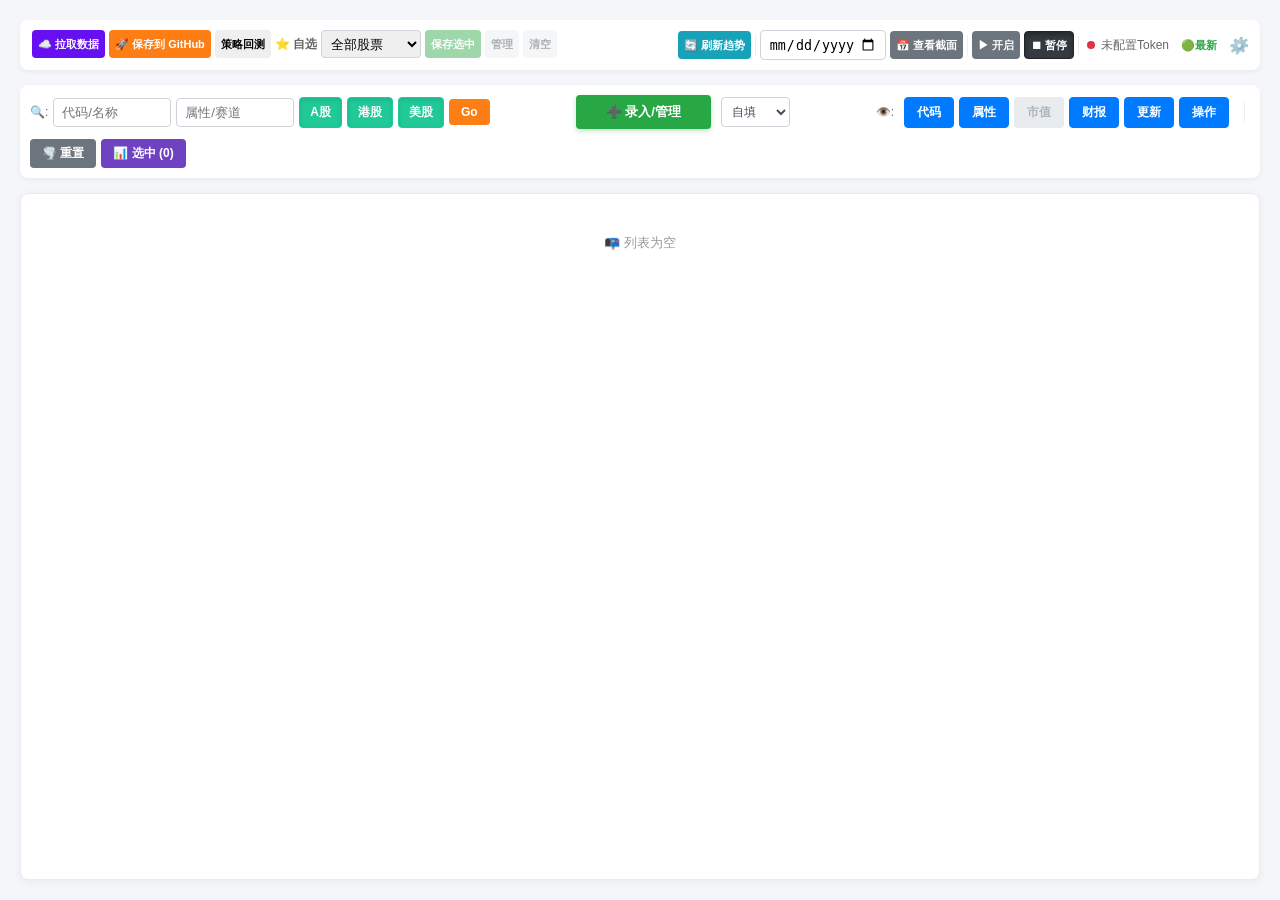
==== commit 606e8eae: "日志面板的自动更新条目加一句上调下调点评，明细带箭头与幅度" ====
--- a/index.html
+++ b/index.html
@@ -162,6 +162,8 @@
         }
         .close-btn { position: absolute; top: 15px; right: 20px; font-size: 24px; cursor: pointer; color: #aaa; z-index: 10; }
         .log-entry { border-bottom: 1px solid #eee; padding: 12px 0; font-size: 13px; color: #444; }
+        .log-entry.log-sys { background: #f6f8fa; border-left: 3px solid #c3c9d2; border-radius: 4px; padding: 10px 12px; margin: 8px 0; border-bottom: 0; }
+        .log-entry.log-sys .log-time { color: #7b838f; }
         .log-time { color: #999; font-size: 12px; margin-bottom: 4px; }
         .log-note { display: block; margin-top: 6px; color: #555; background: #fff3cd; padding: 6px 10px; border-radius: 4px; border-left: 3px solid #ffc107; }
         .log-del-btn { cursor: pointer; color: #dc3545; opacity: 0.6; transition: all 0.2s; font-size: 14px; }
@@ -647,7 +649,7 @@
         let stocks = JSON.parse(APP_STORAGE.getItem('stock_sys_data')) || [];
         let viewSettings = { showCode: true, showTags: true, showReport: true, showUpdate: true, showAction: true, showCap: false, ...JSON.parse(APP_STORAGE.getItem('stock_sys_view')) };
         // 业绩预测偏离：独立从私有仓库 consensus.json 读取，仅在本机渲染，不写入 stocks
-        let consensusData = {}, consensusMeta = '', consensusWindow = '';
+        let consensusData = {}, consensusMeta = '', consensusWindow = '', consensusAt = '', consensusLog = [];
         let brokerForecast = {}, brokerMeta = '', brokerBasis = '';
         // 券商预期 / 券商一致预期的候选年度。每周任务落库时会把它当时真正用的候选年度
         // 写进 broker.json 与 consensus.json 的 candYears；页面优先读它——跨年时数据源
@@ -1045,6 +1047,8 @@
                 const payload = JSON.parse(b64_to_utf8((await res.json()).content));
                 consensusData = payload && payload.items ? payload.items : {};
                 consensusMeta = payload && payload.updatedAt ? payload.updatedAt : '';
+                consensusAt = payload && payload.generatedAt ? payload.generatedAt : consensusMeta;
+                consensusLog = payload && Array.isArray(payload.log) ? payload.log : [];
                 consensusWindow = payload && payload.window && payload.window.days ? ('近 ' + payload.window.days + ' 天') : '';
                 if (payload && Array.isArray(payload.candYears) && payload.candYears.length) {
                     brokerCandYears = payload.candYears.map(String);
@@ -2813,7 +2817,60 @@
 
         function toggleInputPanel() { const c=document.getElementById('input-container'); isPanelOpen=!isPanelOpen; c.style.display=isPanelOpen?'block':'none'; document.getElementById('toggle-btn').innerText=isPanelOpen?'🔼 收起':'➕ 录入/管理'; }
         function clearInput() { document.querySelectorAll('#input-panel input').forEach(i=> { if(i.type === 'checkbox') i.checked = false; else i.value=''; }); document.getElementById('btn-save-text').innerText="💾 保存"; syncEditFillFields(); }
-        function showLogs(c) { const s=stocks.find(i=>i.code===c); document.getElementById('modal-body').innerHTML=s?.logs?.map((l,i)=>`<div class="log-entry"><div style="display:flex;justify-content:space-between"><span class="log-time">${l.date}</span><span class="log-del-btn" onclick="deleteLog('${c}',${i})">🗑️</span></div><div style="font-weight:600">${l.content}</div>${l.note?`<div class="log-note">${l.note}</div>`:''}</div>`).join('')||'无'; document.getElementById('log-modal').style.display='flex'; }
+        // 日志面板：先列「券商一致预期自动更新」的系统记录，再列用户自己的编辑日志。
+        // 系统记录实时取自 consensus.json 的 generatedAt / log / items[code].chg，
+        // 不写回股票池，避免与网页保存相互覆盖。
+        // 数值按量级自适应小数位，与表格里的口径一致
+        function logNum(v) {
+            if (v === null || v === undefined || !isFinite(v)) return '—';
+            const a = Math.abs(v);
+            const d = a >= 10 ? 2 : a >= 1 ? 3 : 4;
+            return Number(v).toFixed(d);
+        }
+        // 一句话点评：净利优先，没有净利变化时才看营收；取幅度最大的那条年度做代表
+        function consensusCall(det) {
+            const np = det.filter(x => x.f === 'p' && x.a);
+            const use = np.length ? np : det.filter(x => x.a);
+            if (!use.length) return '';
+            const rate = x => Math.abs((x.b - x.a) / Math.abs(x.a) * 100);
+            const best = use.slice().sort((x, y) => rate(y) - rate(x))[0];
+            const p = (best.b - best.a) / Math.abs(best.a) * 100;
+            const mixed = new Set(use.map(x => (x.b > x.a ? 1 : -1))).size > 1;
+            const label = np.length ? '净利' : '营收';
+            const dir = mixed ? '各年方向不一' : (p > 0 ? '上调' : '下调');
+            return `${label}${dir}，${best.y}E ${p > 0 ? '+' : '-'}${Math.abs(p).toFixed(1)}%`;
+        }
+        function consensusLogHtml(c) {
+            if (!consensusMeta) return '';
+            const at = String(consensusAt || consensusMeta).replace('T', ' ').slice(0, 16);
+            const item = consensusData ? consensusData[c] : null;
+            const det = (item && Array.isArray(item.chgD)) ? item.chgD : [];
+            const hits = (item && Array.isArray(item.chg)) ? item.chg : [];
+            let head, detail = '';
+            if (det.length) {
+                head = '券商一致预期自动更新：' + consensusCall(det);
+                detail = det.map(x => `${x.y}E ${x.f === 'p' ? '净利' : '营收'} ${logNum(x.a)} → ${logNum(x.b)} ${x.b > x.a ? '↑' : '↓'}${Math.abs((x.b - x.a) / Math.abs(x.a) * 100).toFixed(1)}%`).join('；');
+            } else if (hits.length) {
+                head = '券商一致预期自动更新：' + hits.join('；');
+            } else if (item && item.lv && item.lv !== '无数据') {
+                head = '券商一致预期自动更新，该股本周基准无变化';
+            } else {
+                head = '券商一致预期自动更新，该标的无券商分机构明细，不参与对照';
+            }
+            let html = `<div class="log-entry log-sys"><div class="log-time">${at} · 自动更新</div><div style="font-weight:600">${head}</div>${detail ? `<div style="color:#666;font-size:12px;margin-top:4px;line-height:1.6">${detail}</div>` : ''}</div>`;
+            const hist = (consensusLog || []).filter(x => x && x.at && x.at !== at).slice(0, 3);
+            if (hist.length) {
+                html += `<div class="log-entry log-sys"><div class="log-time">更早的自动更新</div><div style="color:#666;font-size:12px">${hist.map(x => `${x.at}　涉及 ${x.revised} 只`).join('<br>')}</div></div>`;
+            }
+            return html;
+        }
+        function showLogs(c) {
+            const s = stocks.find(i => i.code === c);
+            const own = (s && s.logs) ? s.logs : [];
+            const ownHtml = own.map((l, i) => `<div class="log-entry"><div style="display:flex;justify-content:space-between"><span class="log-time">${l.date}</span><span class="log-del-btn" onclick="deleteLog('${c}',${i})">🗑️</span></div><div style="font-weight:600">${l.content}</div>${l.note ? `<div class="log-note">${l.note}</div>` : ''}</div>`).join('');
+            document.getElementById('modal-body').innerHTML = (consensusLogHtml(c) + ownHtml) || '无';
+            document.getElementById('log-modal').style.display = 'flex';
+        }
         function deleteLog(c,i) { pendingDeleteCode=c; pendingLogIndex=i; document.getElementById('delete-msg').innerText="删日志?"; document.getElementById('delete-modal').style.display='flex'; }
         window.openDeleteModal=function(c){pendingDeleteCode=c;pendingLogIndex=null;document.getElementById('delete-msg').innerText=`删 ${c}?`;document.getElementById('delete-modal').style.display='flex';};
         
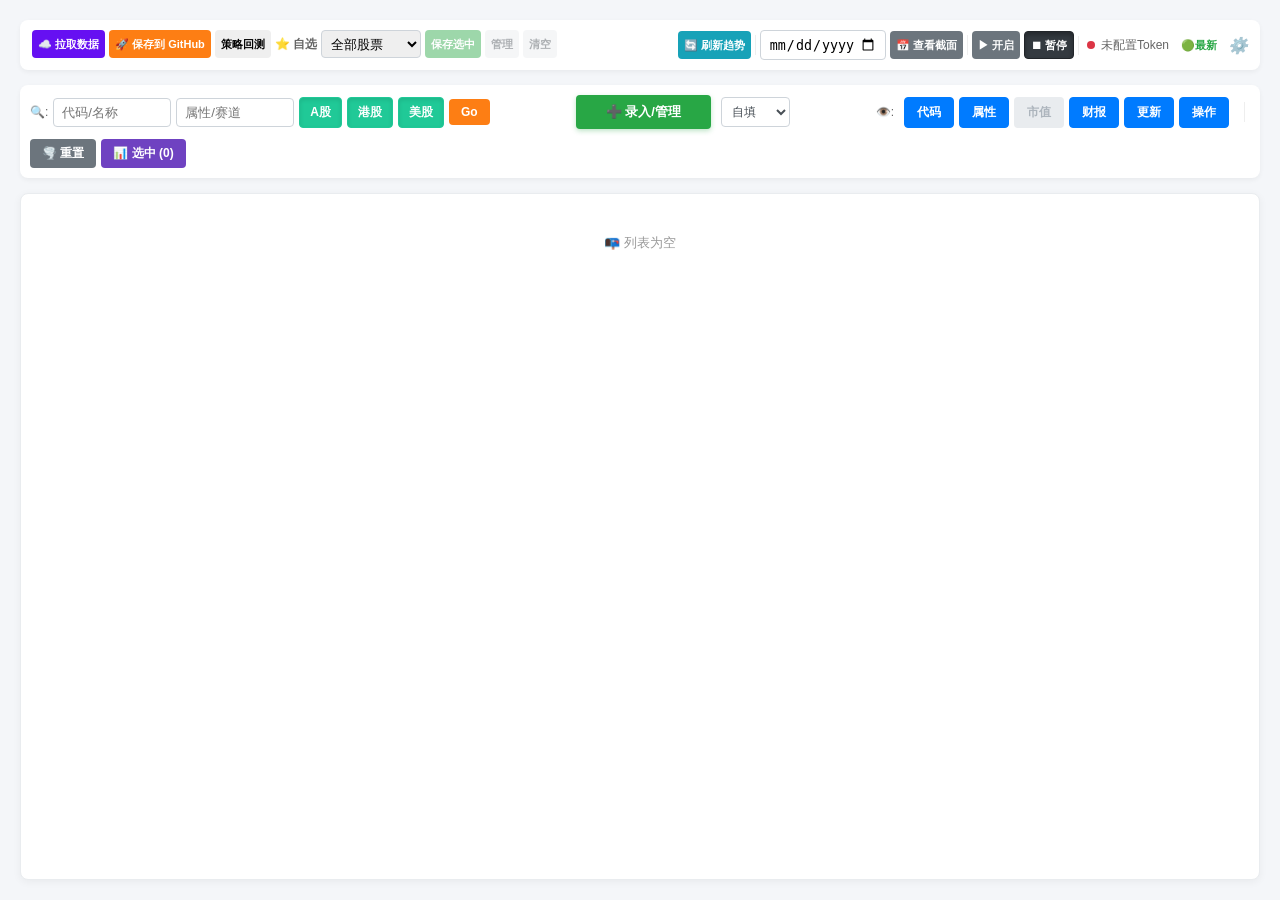
==== commit 8b7ec1b0: "估值带月度刷新：更新 2026-11 的 PE/PS 区间标注" ====
--- a/index.html
+++ b/index.html
@@ -3164,9 +3164,9 @@
         /* ===== 估值区间异常标注（由估值带脚本自动生成，勿手改） =====
            PE / PS 区间单元格右上角的点 = 这一格是程序自动填的，点整格看依据。
            理由两路：实时算（跟价格走）+ 离线诊断 VAL_DIAG（页面算不出来的）。 */
-        const VAL_DIAG = {"0.002158":{"pe":[["y","极端泡沫与股灾期已剔除（峰／谷相对两侧肩部中位偏离 ≥25% 才算异常）：泡沫 2025-08-19~2026-09-30（249 个交易日，PS 峰值 5.32（两侧肩部 2.84））；泡沫 2025-08-19~2026-09-24（196 个交易日，PE 峰值 26.89（两侧肩部 15.48））；股灾 2024-02-05~2025-08-14（106 个交易日，PS 谷值 2.68（两侧肩部 3.71）），另 4 段越界已一并剔除。剩下的 408 个交易日再算 P10/P90，这波情绪的极值不计入分位。"],["y","市值分位 38%、PE 分位 0%，差 38 个点。PE 比市值更靠底部，多出来的那部分是 2027E 盈利预期上修推出来的，不是股价又跌了一轮——市值分位也低，属于双低。"]],"ps":[["y","区间按 FW2 口径算：每个交易日都除以「它所在年份 +1」的业绩，已披露的年度用实际年报，未披露的用券商一致预期。当前这一档用 <b>2027 年券商一致预期</b>：净利 7.24 亿、营收 36.6 亿，页面算「现值 / 目标市值」用的是同一对数字。顺带一提：你池子里填的营收比 2027 年券商一致预期低 5%，两边不是同一年的口径，别混着比。"]]},"0.002595":{"pe":[["y","极端泡沫与股灾期已剔除（峰／谷相对两侧肩部中位偏离 ≥25% 才算异常）：泡沫 2024-10-18~2026-08-28（345 个交易日，PE 峰值 25.24（两侧肩部 12.99）、PS 峰值 5.22（两侧肩部 2.79））；股灾 2024-01-02~2024-02-20（27 个交易日，PS 谷值 1.93（两侧肩部 2.79））。剩下的 382 个交易日再算 P10/P90，这波情绪的极值不计入分位。"]],"ps":[["y","区间按 FW2 口径算：每个交易日都除以「它所在年份 +1」的业绩，已披露的年度用实际年报，未披露的用券商一致预期。当前这一档用 <b>2027 年券商一致预期</b>：净利 33.2 亿、营收 155.7 亿，页面算「现值 / 目标市值」用的是同一对数字。"]]},"0.300415":{"pe":[["y","极端泡沫与股灾期已剔除（峰／谷相对两侧肩部中位偏离 ≥25% 才算异常）：泡沫 2024-04-17~2025-12-31（177 个交易日，PE 峰值 16.69（两侧肩部 11.38）、PS 峰值 1.99（两侧肩部 1.35））；股灾 2024-01-03~2024-02-29（34 个交易日，PE 谷值 9.69（两侧肩部 14.38）、PS 谷值 1.14（两侧肩部 1.69））；泡沫 2023-11-01~2023-12-04（23 个交易日，PS 峰值 1.72（两侧肩部 1.32）），另 1 段越界已一并剔除。剩下的 496 个交易日再算 P10/P90，这波情绪的极值不计入分位。"],["y","市值分位 10%、PE 分位 1%，两者只差 9 个点、基本同步——这个低位是股价真跌出来的。"],["y","口径提示：这个区间的分母是 2027E 一致预期净利 9.7 亿，池子里净利填的是 7.32 亿，两者差 32%。算目标市值时别混用。"]],"ps":[["y","区间按 FW2 口径算：每个交易日都除以「它所在年份 +1」的业绩，已披露的年度用实际年报，未披露的用券商一致预期。当前这一档用 <b>2027 年券商一致预期</b>：净利 9.65 亿、营收 82.2 亿，页面算「现值 / 目标市值」用的是同一对数字。顺带一提：你池子里填的营收比 2027 年券商一致预期低 15%，两边不是同一年的口径，别混着比。"]]},"1.603337":{"pe":[["y","极端泡沫与股灾期已剔除（峰／谷相对两侧肩部中位偏离 ≥25% 才算异常）：泡沫 2025-05-16~2026-08-05（200 个交易日，PS 峰值 3.48（两侧肩部 2.02））；股灾 2025-11-21~2026-10-23（163 个交易日，PS 谷值 1.73（两侧肩部 2.98））；泡沫 2025-05-12~2026-01-27（120 个交易日，PE 峰值 26.50（两侧肩部 14.98）），另 4 段越界已一并剔除。剩下的 527 个交易日再算 P10/P90，这波情绪的极值不计入分位。"]],"ps":[["y","区间按 FW2 口径算：每个交易日都除以「它所在年份 +1」的业绩，已披露的年度用实际年报，未披露的用券商一致预期。当前这一档用 <b>2027 年券商一致预期</b>：净利 12.0 亿、营收 86.4 亿，页面算「现值 / 目标市值」用的是同一对数字。顺带一提：你池子里填的营收比 2027 年券商一致预期低 10%，两边不是同一年的口径，别混着比。"]]},"0.002080":{"pe":[["y","极端泡沫与股灾期已剔除（峰／谷相对两侧肩部中位偏离 ≥25% 才算异常）：泡沫 2025-07-02~2026-10-29（322 个交易日，PE 峰值 28.38（两侧肩部 8.42））；泡沫 2026-02-12~2026-10-14（147 个交易日，PS 峰值 3.72（两侧肩部 1.49））；股灾 2024-12-31~2025-05-16（88 个交易日，PS 谷值 0.56（两侧肩部 0.92）），另 12 段越界已一并剔除。剩下的 364 个交易日再算 P10/P90，这波情绪的极值不计入分位。"],["y","口径提示：这个区间的分母是 2027E 一致预期净利 55.0 亿，池子里净利填的是 35 亿，两者差 57%。算目标市值时别混用。"]],"ps":[["y","区间按 FW2 口径算：每个交易日都除以「它所在年份 +1」的业绩，已披露的年度用实际年报，未披露的用券商一致预期。当前这一档用 <b>2027 年券商一致预期</b>：净利 55.0 亿、营收 419.5 亿，页面算「现值 / 目标市值」用的是同一对数字。顺带一提：你池子里填的营收比 2027 年券商一致预期低 12%，两边不是同一年的口径，别混着比。"],["y","2027E 仅 3 家券商覆盖，样本偏薄。"]]},"1.600309":{"pe":[["y","极端泡沫与股灾期已剔除（峰／谷相对两侧肩部中位偏离 ≥25% 才算异常）：泡沫 2024-02-21~2024-12-12（152 个交易日，PE 峰值 23.04（两侧肩部 15.12））；股灾 2025-01-10~2025-12-02（146 个交易日，PS 谷值 0.70（两侧肩部 1.10））；泡沫 2025-12-17~2026-05-19（88 个交易日，PS 峰值 1.13（两侧肩部 0.77）），另 3 段越界已一并剔除。剩下的 476 个交易日再算 P10/P90，这波情绪的极值不计入分位。"],["y","市值分位 37%、PE 分位 27%，两者只差 10 个点、基本同步——这个低位是股价真跌出来的。"]],"ps":[["y","区间按 FW2 口径算：每个交易日都除以「它所在年份 +1」的业绩，已披露的年度用实际年报，未披露的用券商一致预期。当前这一档用 <b>2027 年券商一致预期</b>：净利 212.6 亿、营收 2582.4 亿，页面算「现值 / 目标市值」用的是同一对数字。顺带一提：你池子里填的营收比 2027 年券商一致预期高 11%，两边不是同一年的口径，别混着比。"]]},"1.600426":{"pe":[["y","极端泡沫与股灾期已剔除（峰／谷相对两侧肩部中位偏离 ≥25% 才算异常）：股灾 2024-08-14~2025-11-06（233 个交易日，PS 谷值 1.20（两侧肩部 1.94））；股灾 2025-01-02~2025-11-06（181 个交易日，PE 谷值 8.79（两侧肩部 14.24））；泡沫 2025-09-01~2026-05-20（144 个交易日，PE 峰值 15.38（两侧肩部 9.70）），另 4 段越界已一并剔除。剩下的 405 个交易日再算 P10/P90，这波情绪的极值不计入分位。"],["y","市值分位 39%、PE 分位 3%，差 36 个点。PE 比市值更靠底部，多出来的那部分是 2027E 盈利预期上修推出来的，不是股价又跌了一轮——市值分位也低，属于双低。"],["y","2027E 净利券商分歧偏大：18 家预测极差占中值 32%，区间会随预期摆动。"]],"ps":[["y","区间按 FW2 口径算：每个交易日都除以「它所在年份 +1」的业绩，已披露的年度用实际年报，未披露的用券商一致预期。当前这一档用 <b>2027 年券商一致预期</b>：净利 55.7 亿、营收 382.7 亿，页面算「现值 / 目标市值」用的是同一对数字。顺带一提：你池子里填的营收比 2027 年券商一致预期高 9%，两边不是同一年的口径，别混着比。"]]},"1.688019":{"pe":[["y","极端泡沫与股灾期已剔除（峰／谷相对两侧肩部中位偏离 ≥25% 才算异常）：泡沫 2025-09-18~2026-10-26（250 个交易日，PS 峰值 16.86（两侧肩部 7.62））；泡沫 2025-09-18~2026-10-23（249 个交易日，PE 峰值 52.47（两侧肩部 23.97））；股灾 2025-01-02~2025-04-10（53 个交易日，PE 谷值 16.43（两侧肩部 24.92）、PS 谷值 5.22（两侧肩部 7.88）），另 4 段越界已一并剔除。剩下的 389 个交易日再算 P10/P90，这波情绪的极值不计入分位。"],["y","口径提示：这个区间的分母是 2027E 一致预期净利 13.7 亿，池子里净利填的是 10.5 亿，两者差 31%。算目标市值时别混用。"]],"ps":[["y","区间按 FW2 口径算：每个交易日都除以「它所在年份 +1」的业绩，已披露的年度用实际年报，未披露的用券商一致预期。当前这一档用 <b>2027 年券商一致预期</b>：净利 13.7 亿、营收 42.6 亿，页面算「现值 / 目标市值」用的是同一对数字。"],["y","2027E 仅 4 家券商覆盖，样本偏薄。"]]},"0.300054":{"pe":[["y","极端泡沫与股灾期已剔除（峰／谷相对两侧肩部中位偏离 ≥25% 才算异常）：股灾 2024-01-02~2024-09-30（181 个交易日，PE 谷值 21.80（两侧肩部 39.40））；泡沫 2026-04-28~2026-10-28（119 个交易日，PE 峰值 69.44（两侧肩部 30.62）、PS 峰值 19.10（两侧肩部 8.42））；股灾 2024-01-08~2024-09-27（107 个交易日，PS 谷值 4.29（两侧肩部 6.95）），另 2 段越界已一并剔除。剩下的 403 个交易日再算 P10/P90，这波情绪的极值不计入分位。"],["y","2027E 净利券商分歧偏大：14 家预测极差占中值 35%，区间会随预期摆动。"],["y","口径提示：这个区间的分母是 2027E 一致预期净利 14.3 亿，池子里净利填的是 10 亿，两者差 43%。算目标市值时别混用。"]],"ps":[["y","区间按 FW2 口径算：每个交易日都除以「它所在年份 +1」的业绩，已披露的年度用实际年报，未披露的用券商一致预期。当前这一档用 <b>2027 年券商一致预期</b>：净利 14.3 亿、营收 51.9 亿，页面算「现值 / 目标市值」用的是同一对数字。顺带一提：你池子里填的营收比 2027 年券商一致预期高 11%，两边不是同一年的口径，别混着比。"]]},"0.002271":{"pe":[["y","极端泡沫与股灾期已剔除（峰／谷相对两侧肩部中位偏离 ≥25% 才算异常）：泡沫 2025-10-15~2026-05-15（87 个交易日，PS 峰值 1.30（两侧肩部 0.83））；泡沫 2024-09-13~2024-12-31（71 个交易日，PE 峰值 333.18（两侧肩部 142.32））；股灾 2025-04-07~2025-09-04（48 个交易日，PS 谷值 0.81（两侧肩部 1.10）），另 4 段越界已一并剔除。剩下的 585 个交易日再算 P10/P90，这波情绪的极值不计入分位。"]],"ps":[["y","这只的 PE 区间这次<b>没有自动更新</b>：PE 上限 386.6× 超过 120×，历史净利曾接近零。PE 那一格显示的还是库里原来的 11.1~18.6，程序没有动它。"],["y","区间按 FW2 口径算：每个交易日都除以「它所在年份 +1」的业绩，已披露的年度用实际年报，未披露的用券商一致预期。当前这一档用 <b>2027 年券商一致预期</b>：净利 23.3 亿、营收 335.7 亿，页面算「现值 / 目标市值」用的是同一对数字。"]]},"0.301200":{"pe":[["y","极端泡沫与股灾期已剔除（峰／谷相对两侧肩部中位偏离 ≥25% 才算异常）：泡沫 2026-04-14~2026-10-15（122 个交易日，PE 峰值 54.34（两侧肩部 23.13）、PS 峰值 10.84（两侧肩部 4.58））；泡沫 2025-08-08~2025-12-31（80 个交易日，PE 峰值 27.69（两侧肩部 16.23））；股灾 2025-11-11~2026-04-07（79 个交易日，PS 谷值 3.40（两侧肩部 6.15）），另 11 段越界已一并剔除。剩下的 366 个交易日再算 P10/P90，这波情绪的极值不计入分位。"],["y","口径提示：这个区间的分母是 2027E 一致预期净利 30.9 亿，池子里净利填的是 17 亿，两者差 82%。算目标市值时别混用。"]],"ps":[["y","区间按 FW2 口径算：每个交易日都除以「它所在年份 +1」的业绩，已披露的年度用实际年报，未披露的用券商一致预期。当前这一档用 <b>2027 年券商一致预期</b>：净利 30.9 亿、营收 154.9 亿，页面算「现值 / 目标市值」用的是同一对数字。"]]},"0.300699":{"pe":[["y","极端泡沫与股灾期已剔除（峰／谷相对两侧肩部中位偏离 ≥25% 才算异常）：泡沫 2024-03-22~2026-03-12（112 个交易日，PS 峰值 10.73（两侧肩部 7.20））；股灾 2024-01-08~2024-09-23（43 个交易日，PS 谷值 6.53（两侧肩部 9.46））；泡沫 2025-12-29~2026-01-12（4 个交易日，PE 峰值 48.03（两侧肩部 35.69）），另 1 段越界已一并剔除。剩下的 720 个交易日再算 P10/P90，这波情绪的极值不计入分位。"],["y","市值分位 0%、PE 分位 0%，两者只差 0 个点、基本同步——这个低位是股价真跌出来的。"]],"ps":[["y","区间按 FW2 口径算：每个交易日都除以「它所在年份 +1」的业绩，已披露的年度用实际年报，未披露的用券商一致预期。当前这一档用 <b>2027 年券商一致预期</b>：净利 8.46 亿、营收 36.7 亿，页面算「现值 / 目标市值」用的是同一对数字。"],["y","2027E 仅 4 家券商覆盖，样本偏薄。"]]},"0.002171":{"pe":[["y","极端泡沫与股灾期已剔除（峰／谷相对两侧肩部中位偏离 ≥25% 才算异常）：泡沫 2025-08-15~2026-07-07（136 个交易日，PS 峰值 0.30（两侧肩部 0.18））；股灾 2024-01-22~2024-11-04（97 个交易日，PS 谷值 0.12（两侧肩部 0.18））；股灾 2024-01-02~2024-03-27（53 个交易日，PE 谷值 20.55（两侧肩部 34.68）），另 4 段越界已一并剔除。剩下的 605 个交易日再算 P10/P90，这波情绪的极值不计入分位。"],["y","市值分位 50%、PE 分位 17%，差 33 个点。PE 比市值更靠底部，多出来的那部分是 2027E 盈利预期上修推出来的，不是股价又跌了一轮——但市值分位还有 50%，并没跌到 10% 分位。"],["y","口径提示：这个区间的分母是 2027E 一致预期净利 5.5 亿，池子里净利填的是 7.9 亿，两者差 31%。算目标市值时别混用。"]],"ps":[["y","区间按 FW2 口径算：每个交易日都除以「它所在年份 +1」的业绩，已披露的年度用实际年报，未披露的用券商一致预期。当前这一档用 <b>2027 年券商一致预期</b>：净利 5.47 亿、营收 872.3 亿，页面算「现值 / 目标市值」用的是同一对数字。顺带一提：你池子里填的营收比 2027 年券商一致预期低 32%，两边不是同一年的口径，别混着比。"],["y","2027E 仅 1 家券商覆盖，样本偏薄。"]]},"1.688235":{"pe":[["y","极端泡沫与股灾期已剔除（峰／谷相对两侧肩部中位偏离 ≥25% 才算异常）：股灾 2024-01-02~2025-02-17（238 个交易日，PS 谷值 3.66（两侧肩部 7.76））；泡沫 2024-02-07~2024-12-31（210 个交易日，PE 峰值 180.51（两侧肩部 86.21））；股灾 2026-01-30~2026-08-06（122 个交易日，PE 谷值 38.94（两侧肩部 63.53）），另 3 段越界已一并剔除。剩下的 347 个交易日再算 P10/P90，这波情绪的极值不计入分位。"],["y","市值分位 70%、PE 分位 4%，差 66 个点。PE 比市值更靠底部，多出来的那部分是 2027E 盈利预期上修推出来的，不是股价又跌了一轮——但市值分位还有 70%，并没跌到 10% 分位。"],["y","口径提示：这个区间的分母是 2027E 一致预期净利 85.8 亿，池子里净利填的是 52 亿，两者差 65%。算目标市值时别混用。"]],"ps":[["y","区间按 FW2 口径算：每个交易日都除以「它所在年份 +1」的业绩，已披露的年度用实际年报，未披露的用券商一致预期。当前这一档用 <b>2027 年券商一致预期</b>：净利 85.8 亿、营收 550.3 亿，页面算「现值 / 目标市值」用的是同一对数字。"]]},"1.601179":{"pe":[["y","极端泡沫与股灾期已剔除（峰／谷相对两侧肩部中位偏离 ≥25% 才算异常）：泡沫 2024-04-15~2024-12-31（173 个交易日，PE 峰值 35.53（两侧肩部 21.41）、PS 峰值 1.89（两侧肩部 1.17））；泡沫 2026-01-13~2026-10-12（171 个交易日，PS 峰值 3.48（两侧肩部 1.64））；泡沫 2026-01-15~2026-08-18（135 个交易日，PE 峰值 51.95（两侧肩部 27.11）），另 3 段越界已一并剔除。剩下的 394 个交易日再算 P10/P90，这波情绪的极值不计入分位。"]],"ps":[["y","区间按 FW2 口径算：每个交易日都除以「它所在年份 +1」的业绩，已披露的年度用实际年报，未披露的用券商一致预期。当前这一档用 <b>2027 年券商一致预期</b>：净利 19.7 亿、营收 294.9 亿，页面算「现值 / 目标市值」用的是同一对数字。"]]},"1.600089":{"pe":[["y","极端泡沫期已剔除（峰／谷相对两侧肩部中位偏离 ≥25% 才算异常）：泡沫 2025-09-19~2026-08-18（201 个交易日，PE 峰值 19.14（两侧肩部 9.56））；泡沫 2025-10-09~2026-08-18（199 个交易日，PS 峰值 1.37（两侧肩部 0.68））；泡沫 2023-11-07~2023-11-21（11 个交易日，PE 峰值 17.16（两侧肩部 12.60））。剩下的 515 个交易日再算 P10/P90，这波情绪的极值不计入分位。"],["y","市值分位 65%、PE 分位 30%，差 35 个点：PE 相对市值偏低，说明 2027E 预期被上修过一轮。"]],"ps":[["y","区间按 FW2 口径算：每个交易日都除以「它所在年份 +1」的业绩，已披露的年度用实际年报，未披露的用券商一致预期。当前这一档用 <b>2027 年券商一致预期</b>：净利 86.6 亿、营收 1211.0 亿，页面算「现值 / 目标市值」用的是同一对数字。"],["y","2027E 仅 3 家券商覆盖，样本偏薄。"]]},"1.603298":{"pe":[["y","极端泡沫与股灾期已剔除（峰／谷相对两侧肩部中位偏离 ≥25% 才算异常）：股灾 2024-07-16~2025-06-11（143 个交易日，PE 谷值 9.23（两侧肩部 13.48）、PS 谷值 1.14（两侧肩部 1.66））；泡沫 2025-09-10~2026-07-31（100 个交易日，PS 峰值 1.90（两侧肩部 1.34））；泡沫 2025-09-11~2026-05-13（71 个交易日，PE 峰值 15.38（两侧肩部 11.08）），另 2 段越界已一并剔除。剩下的 489 个交易日再算 P10/P90，这波情绪的极值不计入分位。"],["y","市值分位 64%、PE 分位 31%，差 33 个点：PE 相对市值偏低，说明 2027E 预期被上修过一轮。"]],"ps":[["y","区间按 FW2 口径算：每个交易日都除以「它所在年份 +1」的业绩，已披露的年度用实际年报，未披露的用券商一致预期。当前这一档用 <b>2027 年券商一致预期</b>：净利 27.5 亿、营收 217.7 亿，页面算「现值 / 目标市值」用的是同一对数字。"]]},"1.688308":{"pe":[["y","极端泡沫与股灾期已剔除（峰／谷相对两侧肩部中位偏离 ≥25% 才算异常）：泡沫 2026-02-25~2026-10-28（165 个交易日，PE 峰值 38.44（两侧肩部 8.11）、PS 峰值 8.33（两侧肩部 1.87））；股灾 2024-01-03~2024-05-15（85 个交易日，PE 谷值 25.59（两侧肩部 57.92））；泡沫 2024-09-23~2024-12-31（67 个交易日，PE 峰值 35.71（两侧肩部 15.74）），另 9 段越界已一并剔除。剩下的 367 个交易日再算 P10/P90，这波情绪的极值不计入分位。"]],"ps":[["y","这只的 PE 区间这次<b>没有自动更新</b>：区间宽度 15.9× 超过 12×，跨业绩台阶不可比。PE 那一格显示的还是库里原来的 4.7~37.8，程序没有动它。"],["y","区间按 FW2 口径算：每个交易日都除以「它所在年份 +1」的业绩，已披露的年度用实际年报，未披露的用券商一致预期。当前这一档用 <b>2027 年券商一致预期</b>：净利 7.45 亿、营收 34.4 亿，页面算「现值 / 目标市值」用的是同一对数字。顺带一提：你池子里填的营收比 2027 年券商一致预期低 35%，两边不是同一年的口径，别混着比。"]]},"0.000786":{"pe":[["y","极端泡沫与股灾期已剔除（峰／谷相对两侧肩部中位偏离 ≥25% 才算异常）：泡沫 2024-09-26~2026-03-03（176 个交易日，PS 峰值 2.22（两侧肩部 1.47））；泡沫 2024-09-27~2025-05-19（86 个交易日，PE 峰值 19.55（两侧肩部 14.22））；股灾 2023-11-09~2023-12-29（37 个交易日，PE 谷值 10.69（两侧肩部 16.08））。剩下的 604 个交易日再算 P10/P90，这波情绪的极值不计入分位。"],["y","市值分位 4%、PE 分位 5%，两者只差 -1 个点、基本同步——这个低位是股价真跌出来的。"],["y","2027E 净利券商分歧偏大：13 家预测极差占中值 37%，区间会随预期摆动。"]],"ps":[["y","区间按 FW2 口径算：每个交易日都除以「它所在年份 +1」的业绩，已披露的年度用实际年报，未披露的用券商一致预期。当前这一档用 <b>2027 年券商一致预期</b>：净利 31.7 亿、营收 266.0 亿，页面算「现值 / 目标市值」用的是同一对数字。"]]},"1.688257":{"pe":[["y","极端泡沫与股灾期已剔除（峰／谷相对两侧肩部中位偏离 ≥25% 才算异常）：泡沫 2026-01-19~2026-10-29（187 个交易日，PE 峰值 29.46（两侧肩部 7.35）、PS 峰值 5.58（两侧肩部 1.41））；泡沫 2024-09-19~2024-12-31（69 个交易日，PE 峰值 14.83（两侧肩部 7.60））；泡沫 2024-09-30~2024-12-31（62 个交易日，PS 峰值 1.35（两侧肩部 0.88）），另 6 段越界已一并剔除。剩下的 421 个交易日再算 P10/P90，这波情绪的极值不计入分位。"],["y","口径提示：这个区间的分母是 2027E 一致预期净利 12.2 亿，池子里净利填的是 3 亿，两者差 307%。算目标市值时别混用。"]],"ps":[["y","区间按 FW2 口径算：每个交易日都除以「它所在年份 +1」的业绩，已披露的年度用实际年报，未披露的用券商一致预期。当前这一档用 <b>2027 年券商一致预期</b>：净利 12.2 亿、营收 64.5 亿，页面算「现值 / 目标市值」用的是同一对数字。顺带一提：你池子里填的营收比 2027 年券商一致预期低 40%，两边不是同一年的口径，别混着比。"],["y","2027E 仅 2 家券商覆盖，样本偏薄。"]]},"1.688519":{"pe":[["y","极端泡沫与股灾期已剔除（峰／谷相对两侧肩部中位偏离 ≥25% 才算异常）：泡沫 2026-05-27~2026-10-29（105 个交易日，PE 峰值 73.74（两侧肩部 26.52）、PS 峰值 8.57（两侧肩部 3.08））；股灾 2024-01-02~2024-05-21（90 个交易日，PE 谷值 11.78（两侧肩部 74.08））；股灾 2024-01-02~2024-05-15（86 个交易日，PS 谷值 0.54（两侧肩部 1.49）），另 11 段越界已一并剔除。剩下的 364 个交易日再算 P10/P90，这波情绪的极值不计入分位。"],["y","口径提示：这个区间的分母是 2027E 一致预期净利 13.1 亿，池子里净利填的是 7 亿，两者差 87%。算目标市值时别混用。"]],"ps":[["y","区间按 FW2 口径算：每个交易日都除以「它所在年份 +1」的业绩，已披露的年度用实际年报，未披露的用券商一致预期。当前这一档用 <b>2027 年券商一致预期</b>：净利 13.1 亿、营收 112.5 亿，页面算「现值 / 目标市值」用的是同一对数字。顺带一提：你池子里填的营收比 2027 年券商一致预期低 9%，两边不是同一年的口径，别混着比。"],["y","2027E 仅 1 家券商覆盖，样本偏薄。"]]},"0.000703":{"pe":[["y","极端泡沫与股灾期已剔除（峰／谷相对两侧肩部中位偏离 ≥25% 才算异常）：股灾 2024-07-29~2025-12-18（311 个交易日，PS 谷值 0.15（两侧肩部 0.26））；泡沫 2024-09-23~2024-12-31（67 个交易日，PE 峰值 102.47（两侧肩部 45.99））；泡沫 2026-08-07~2026-10-09（34 个交易日，PE 峰值 8.94（两侧肩部 6.13）、PS 峰值 0.55（两侧肩部 0.37）），另 3 段越界已一并剔除。剩下的 590 个交易日再算 P10/P90，这波情绪的极值不计入分位。"]],"ps":[["y","这只的 PE 区间这次<b>没有自动更新</b>：区间宽度 42.7× 超过 12×，跨业绩台阶不可比。PE 那一格显示的还是库里原来的 2.9~6.8，程序没有动它。"],["y","区间按 FW2 口径算：每个交易日都除以「它所在年份 +1」的业绩，已披露的年度用实际年报，未披露的用券商一致预期。当前这一档用 <b>2027 年券商一致预期</b>：净利 86.8 亿、营收 1422.5 亿，页面算「现值 / 目标市值」用的是同一对数字。顺带一提：你池子里填的营收比 2027 年券商一致预期低 19%，两边不是同一年的口径，别混着比。"]]},"0.000301":{"pe":[["y","极端泡沫与股灾期已剔除（峰／谷相对两侧肩部中位偏离 ≥25% 才算异常）：股灾 2024-06-20~2025-12-11（220 个交易日，PS 谷值 0.36（两侧肩部 0.53））；泡沫 2024-09-20~2024-12-31（68 个交易日，PE 峰值 470.58（两侧肩部 197.52））；泡沫 2024-01-26~2024-05-10（55 个交易日，PE 峰值 542.26（两侧肩部 393.72）），另 3 段越界已一并剔除。剩下的 520 个交易日再算 P10/P90，这波情绪的极值不计入分位。"]],"ps":[["y","这只的 PE 区间这次<b>没有自动更新</b>：PE 上限 408.1× 超过 120×，历史净利曾接近零。PE 那一格显示的还是库里原来的 9.6~14，程序没有动它。"],["y","区间按 FW2 口径算：每个交易日都除以「它所在年份 +1」的业绩，已披露的年度用实际年报，未披露的用券商一致预期。当前这一档用 <b>2027 年券商一致预期</b>：净利 60.7 亿、营收 1580.7 亿，页面算「现值 / 目标市值」用的是同一对数字。顺带一提：你池子里填的营收比 2027 年券商一致预期高 22%，两边不是同一年的口径，别混着比。"]]},"0.002064":{"pe":[["y","极端泡沫与股灾期已剔除（峰／谷相对两侧肩部中位偏离 ≥25% 才算异常）：泡沫 2024-01-02~2024-12-31（238 个交易日，PE 峰值 23.24（两侧肩部 13.07））；泡沫 2025-10-09~2026-10-09（181 个交易日，PS 峰值 2.15（两侧肩部 1.27））；泡沫 2024-04-11~2024-12-31（126 个交易日，PS 峰值 1.78（两侧肩部 1.21）），另 1 段越界已一并剔除。剩下的 453 个交易日再算 P10/P90，这波情绪的极值不计入分位。"],["y","市值分位 62%、PE 分位 18%，差 44 个点：PE 相对市值偏低，说明 2027E 预期被上修过一轮。"],["y","2027E 净利券商分歧偏大：12 家预测极差占中值 41%，区间会随预期摆动。"]],"ps":[["y","区间按 FW2 口径算：每个交易日都除以「它所在年份 +1」的业绩，已披露的年度用实际年报，未披露的用券商一致预期。当前这一档用 <b>2027 年券商一致预期</b>：净利 43.5 亿、营收 315.1 亿，页面算「现值 / 目标市值」用的是同一对数字。顺带一提：你池子里填的营收比 2027 年券商一致预期低 7%，两边不是同一年的口径，别混着比。"]]},"0.000949":{"pe":[["y","极端泡沫与股灾期已剔除（峰／谷相对两侧肩部中位偏离 ≥25% 才算异常）：泡沫 2024-02-08~2024-12-31（215 个交易日，PE 峰值 40.96（两侧肩部 14.62））；泡沫 2026-01-06~2026-10-16（171 个交易日，PS 峰值 1.45（两侧肩部 0.82））；股灾 2024-01-18~2024-03-29（45 个交易日，PS 谷值 0.43（两侧肩部 0.73）），另 5 段越界已一并剔除。剩下的 496 个交易日再算 P10/P90，这波情绪的极值不计入分位。"],["y","市值分位 75%、PE 分位 36%，差 39 个点：PE 相对市值偏低，说明 2027E 预期被上修过一轮。"],["y","口径提示：这个区间的分母是 2027E 一致预期净利 9.8 亿，池子里净利填的是 3.1 亿，两者差 216%。算目标市值时别混用。"]],"ps":[["y","区间按 FW2 口径算：每个交易日都除以「它所在年份 +1」的业绩，已披露的年度用实际年报，未披露的用券商一致预期。当前这一档用 <b>2027 年券商一致预期</b>：净利 9.80 亿、营收 94.9 亿，页面算「现值 / 目标市值」用的是同一对数字。顺带一提：你池子里填的营收比 2027 年券商一致预期低 7%，两边不是同一年的口径，别混着比。"],["y","2027E 仅 2 家券商覆盖，样本偏薄。"]]},"0.300953":{"pe":[["y","极端泡沫与股灾期已剔除（峰／谷相对两侧肩部中位偏离 ≥25% 才算异常）：泡沫 2025-02-25~2026-07-14（330 个交易日，PE 峰值 29.10（两侧肩部 13.46））；股灾 2023-12-11~2025-01-14（259 个交易日，PS 谷值 0.38（两侧肩部 1.02））；股灾 2025-04-07~2025-08-01（81 个交易日，PE 谷值 13.12（两侧肩部 20.54）），另 9 段越界已一并剔除。剩下的 372 个交易日再算 P10/P90，这波情绪的极值不计入分位。"],["y","2027E 净利券商分歧偏大：6 家预测极差占中值 32%，区间会随预期摆动。"],["y","口径提示：这个区间的分母是 2027E 一致预期净利 16.3 亿，池子里净利填的是 11 亿，两者差 48%。算目标市值时别混用。"]],"ps":[["y","区间按 FW2 口径算：每个交易日都除以「它所在年份 +1」的业绩，已披露的年度用实际年报，未披露的用券商一致预期。当前这一档用 <b>2027 年券商一致预期</b>：净利 16.3 亿、营收 188.4 亿，页面算「现值 / 目标市值」用的是同一对数字。顺带一提：你池子里填的营收比 2027 年券商一致预期高 8%，两边不是同一年的口径，别混着比。"]]},"0.002384":{"pe":[["y","极端泡沫与股灾期已剔除（峰／谷相对两侧肩部中位偏离 ≥25% 才算异常）：泡沫 2026-03-10~2026-10-28（155 个交易日，PE 峰值 27.43（两侧肩部 8.76）、PS 峰值 4.42（两侧肩部 1.41））；泡沫 2024-06-17~2024-12-31（135 个交易日，PE 峰值 43.31（两侧肩部 17.33））；泡沫 2024-06-28~2025-03-20（124 个交易日，PS 峰值 1.50（两侧肩部 0.70）），另 4 段越界已一并剔除。剩下的 368 个交易日再算 P10/P90，这波情绪的极值不计入分位。"],["y","市值分位 78%、PE 分位 29%，差 49 个点：PE 相对市值偏低，说明 2027E 预期被上修过一轮。"],["r","2027E 净利券商分歧极大：6 家预测极差占中值 67%，分母不稳，区间可信度低。"],["y","口径提示：这个区间的分母是 2027E 一致预期净利 170.3 亿，池子里净利填的是 80 亿，两者差 113%。算目标市值时别混用。"]],"ps":[["y","区间按 FW2 口径算：每个交易日都除以「它所在年份 +1」的业绩，已披露的年度用实际年报，未披露的用券商一致预期。当前这一档用 <b>2027 年券商一致预期</b>：净利 170.3 亿、营收 1057.8 亿，页面算「现值 / 目标市值」用的是同一对数字。"]]},"0.300750":{"pe":[["y","极端泡沫与股灾期已剔除（峰／谷相对两侧肩部中位偏离 ≥25% 才算异常）：泡沫 2024-09-27~2026-08-18（352 个交易日，PS 峰值 2.99（两侧肩部 1.90））；股灾 2024-01-02~2024-09-26（177 个交易日，PE 谷值 9.24（两侧肩部 15.89））；泡沫 2024-09-27~2026-06-03（167 个交易日，PE 峰值 16.77（两侧肩部 10.91）），另 1 段越界已一并剔除。剩下的 383 个交易日再算 P10/P90，这波情绪的极值不计入分位。"],["y","市值分位 35%、PE 分位 1%，差 34 个点。PE 比市值更靠底部，多出来的那部分是 2027E 盈利预期上修推出来的，不是股价又跌了一轮——市值分位也低，属于双低。"],["y","2027E 净利券商分歧偏大：26 家预测极差占中值 37%，区间会随预期摆动。"],["y","口径提示：这个区间的分母是 2027E 一致预期净利 1135.6 亿，池子里净利填的是 680 亿，两者差 67%。算目标市值时别混用。"]],"ps":[["y","区间按 FW2 口径算：每个交易日都除以「它所在年份 +1」的业绩，已披露的年度用实际年报，未披露的用券商一致预期。当前这一档用 <b>2027 年券商一致预期</b>：净利 1135.6 亿、营收 7636.3 亿，页面算「现值 / 目标市值」用的是同一对数字。"]]},"0.002837":{"pe":[["y","极端泡沫与股灾期已剔除（峰／谷相对两侧肩部中位偏离 ≥25% 才算异常）：泡沫 2025-07-15~2026-10-28（309 个交易日，PE 峰值 95.71（两侧肩部 22.73））；泡沫 2025-07-30~2026-10-29（302 个交易日，PS 峰值 10.82（两侧肩部 2.73））；泡沫 2023-11-01~2023-12-29（42 个交易日，PS 峰值 3.37（两侧肩部 2.42）），另 8 段越界已一并剔除。剩下的 367 个交易日再算 P10/P90，这波情绪的极值不计入分位。"],["y","市值分位 59%、PE 分位 16%，差 43 个点：PE 相对市值偏低，说明 2027E 预期被上修过一轮。"],["y","2027E 净利券商分歧偏大：8 家预测极差占中值 38%，区间会随预期摆动。"],["y","口径提示：这个区间的分母是 2027E 一致预期净利 19.4 亿，池子里净利填的是 6.3 亿，两者差 208%。算目标市值时别混用。"]],"ps":[["y","区间按 FW2 口径算：每个交易日都除以「它所在年份 +1」的业绩，已披露的年度用实际年报，未披露的用券商一致预期。当前这一档用 <b>2027 年券商一致预期</b>：净利 19.4 亿、营收 150.0 亿，页面算「现值 / 目标市值」用的是同一对数字。顺带一提：你池子里填的营收比 2027 年券商一致预期低 35%，两边不是同一年的口径，别混着比。"]]},"0.002222":{"pe":[["y","极端泡沫与股灾期已剔除（峰／谷相对两侧肩部中位偏离 ≥25% 才算异常）：泡沫 2025-08-13~2026-10-08（269 个交易日，PS 峰值 25.20（两侧肩部 9.83））；泡沫 2025-08-13~2026-09-30（263 个交易日，PE 峰值 93.61（两侧肩部 38.79））；泡沫 2024-10-08~2024-12-31（48 个交易日，PE 峰值 60.48（两侧肩部 38.00）、PS 峰值 14.55（两侧肩部 9.37）），另 4 段越界已一并剔除。剩下的 369 个交易日再算 P10/P90，这波情绪的极值不计入分位。"],["y","市值分位 64%、PE 分位 5%，差 59 个点。PE 比市值更靠底部，多出来的那部分是 2027E 盈利预期上修推出来的，不是股价又跌了一轮——但市值分位还有 64%，并没跌到 10% 分位。"],["y","口径提示：这个区间的分母是 2027E 一致预期净利 5.7 亿，池子里净利填的是 2.9 亿，两者差 97%。算目标市值时别混用。"]],"ps":[["y","区间按 FW2 口径算：每个交易日都除以「它所在年份 +1」的业绩，已披露的年度用实际年报，未披露的用券商一致预期。当前这一档用 <b>2027 年券商一致预期</b>：净利 5.71 亿、营收 21.2 亿，页面算「现值 / 目标市值」用的是同一对数字。顺带一提：你池子里填的营收比 2027 年券商一致预期低 31%，两边不是同一年的口径，别混着比。"],["y","2027E 仅 2 家券商覆盖，样本偏薄。"]]},"0.300274":{"pe":[["y","极端泡沫与股灾期已剔除（峰／谷相对两侧肩部中位偏离 ≥25% 才算异常）：泡沫 2025-08-13~2026-08-26（238 个交易日，PS 峰值 4.43（两侧肩部 1.56））；泡沫 2025-08-13~2026-08-18（224 个交易日，PE 峰值 30.65（两侧肩部 10.79））；泡沫 2024-03-11~2024-12-26（62 个交易日，PS 峰值 2.77（两侧肩部 1.44）），另 4 段越界已一并剔除。剩下的 398 个交易日再算 P10/P90，这波情绪的极值不计入分位。"],["y","市值分位 20%、PE 分位 0%，差 20 个点。PE 比市值更靠底部，多出来的那部分是 2027E 盈利预期上修推出来的，不是股价又跌了一轮——市值分位也低，属于双低。"],["y","2027E 净利券商分歧偏大：17 家预测极差占中值 36%，区间会随预期摆动。"]],"ps":[["y","区间按 FW2 口径算：每个交易日都除以「它所在年份 +1」的业绩，已披露的年度用实际年报，未披露的用券商一致预期。当前这一档用 <b>2027 年券商一致预期</b>：净利 179.4 亿、营收 1154.0 亿，页面算「现值 / 目标市值」用的是同一对数字。顺带一提：你池子里填的营收比 2027 年券商一致预期高 6%，两边不是同一年的口径，别混着比。"]]},"0.301123":{"pe":[["r","PE 不适用：PE 分位出现负值（历史含亏损年），分位不可信，已写 0 表示不适用，请看 PS"],["y","极端泡沫与股灾期已剔除（峰／谷相对两侧肩部中位偏离 ≥25% 才算异常）：泡沫 2025-08-04~2026-10-28（298 个交易日，PE 峰值 68.51（两侧肩部 19.37））；泡沫 2025-08-05~2026-10-29（298 个交易日，PS 峰值 4.59（两侧肩部 1.35））；股灾 2025-03-19~2025-07-29（86 个交易日，PE 谷值 15.19（两侧肩部 28.30）），另 7 段越界已一并剔除。剩下的 57 个交易日再算 P10/P90，这波情绪的极值不计入分位。"]],"ps":[["y","区间按 FW2 口径算：每个交易日都除以「它所在年份 +1」的业绩，已披露的年度用实际年报，未披露的用券商一致预期。当前这一档用 <b>2027 年券商一致预期</b>：净利 4.39 亿、营收 57.5 亿，页面算「现值 / 目标市值」用的是同一对数字。顺带一提：你池子里填的营收比 2027 年券商一致预期低 8%，两边不是同一年的口径，别混着比。"],["y","2027E 仅 1 家券商覆盖，样本偏薄。"]]},"0.301377":{"pe":[["y","极端泡沫与股灾期已剔除（峰／谷相对两侧肩部中位偏离 ≥25% 才算异常）：泡沫 2026-04-14~2026-10-28（131 个交易日，PE 峰值 99.72（两侧肩部 28.89）、PS 峰值 32.41（两侧肩部 9.39））；股灾 2026-01-05~2026-05-21（89 个交易日，PE 谷值 22.91（两侧肩部 52.98））；股灾 2025-12-31~2026-05-14（85 个交易日，PS 谷值 7.45（两侧肩部 16.24）），另 8 段越界已一并剔除。剩下的 399 个交易日再算 P10/P90，这波情绪的极值不计入分位。"],["r","2027E 净利券商分歧极大：5 家预测极差占中值 63%，分母不稳，区间可信度低。"],["y","口径提示：这个区间的分母是 2027E 一致预期净利 25.6 亿，池子里净利填的是 11 亿，两者差 133%。算目标市值时别混用。"]],"ps":[["y","区间按 FW2 口径算：每个交易日都除以「它所在年份 +1」的业绩，已披露的年度用实际年报，未披露的用券商一致预期。当前这一档用 <b>2027 年券商一致预期</b>：净利 25.6 亿、营收 78.7 亿，页面算「现值 / 目标市值」用的是同一对数字。顺带一提：你池子里填的营收比 2027 年券商一致预期低 11%，两边不是同一年的口径，别混着比。"]]},"1.605088":{"pe":[["y","极端泡沫与股灾期已剔除（峰／谷相对两侧肩部中位偏离 ≥25% 才算异常）：泡沫 2024-12-09~2026-06-04（303 个交易日，PS 峰值 1.67（两侧肩部 0.90））；股灾 2024-07-19~2024-10-17（44 个交易日，PE 谷值 10.35（两侧肩部 13.89））；股灾 2026-07-20~2026-09-10（35 个交易日，PE 谷值 9.56（两侧肩部 13.38）、PS 谷值 0.65（两侧肩部 0.91）），另 5 段越界已一并剔除。剩下的 606 个交易日再算 P10/P90，这波情绪的极值不计入分位。"],["y","市值分位 25%、PE 分位 0%，差 25 个点。PE 比市值更靠底部，多出来的那部分是 2027E 盈利预期上修推出来的，不是股价又跌了一轮——市值分位也低，属于双低。"]],"ps":[["y","区间按 FW2 口径算：每个交易日都除以「它所在年份 +1」的业绩，已披露的年度用实际年报，未披露的用券商一致预期。当前这一档用 <b>2027 年券商一致预期</b>：净利 4.11 亿、营收 60.4 亿，页面算「现值 / 目标市值」用的是同一对数字。顺带一提：你池子里填的营收比 2027 年券商一致预期低 10%，两边不是同一年的口径，别混着比。"],["y","2027E 仅 2 家券商覆盖，样本偏薄。"]]},"0.301029":{"pe":[["y","极端泡沫与股灾期已剔除（峰／谷相对两侧肩部中位偏离 ≥25% 才算异常）：泡沫 2024-09-30~2025-11-03（197 个交易日，PE 峰值 35.16（两侧肩部 21.75））；泡沫 2024-09-30~2025-11-06（189 个交易日，PS 峰值 6.11（两侧肩部 3.83））；股灾 2024-01-08~2024-10-17（141 个交易日，PE 谷值 18.80（两侧肩部 33.87）、PS 谷值 3.26（两侧肩部 5.78）），另 4 段越界已一并剔除。剩下的 378 个交易日再算 P10/P90，这波情绪的极值不计入分位。"],["y","市值分位 66%、PE 分位 21%，差 45 个点：PE 相对市值偏低，说明 2027E 预期被上修过一轮。"]],"ps":[["y","区间按 FW2 口径算：每个交易日都除以「它所在年份 +1」的业绩，已披露的年度用实际年报，未披露的用券商一致预期。当前这一档用 <b>2027 年券商一致预期</b>：净利 7.97 亿、营收 43.6 亿，页面算「现值 / 目标市值」用的是同一对数字。"]]},"0.000425":{"pe":[["y","极端泡沫期已剔除（峰／谷相对两侧肩部中位偏离 ≥25% 才算异常）：泡沫 2024-04-11~2026-05-11（346 个交易日，PE 峰值 17.89（两侧肩部 9.97））。剩下的 381 个交易日再算 P10/P90，这波情绪的极值不计入分位。"],["y","市值分位 21%、PE 分位 0%，差 21 个点。PE 比市值更靠底部，多出来的那部分是 2027E 盈利预期上修推出来的，不是股价又跌了一轮——市值分位也低，属于双低。"]],"ps":[["y","区间按 FW2 口径算：每个交易日都除以「它所在年份 +1」的业绩，已披露的年度用实际年报，未披露的用券商一致预期。当前这一档用 <b>2027 年券商一致预期</b>：净利 101.6 亿、营收 1291.3 亿，页面算「现值 / 目标市值」用的是同一对数字。顺带一提：你池子里填的营收比 2027 年券商一致预期低 12%，两边不是同一年的口径，别混着比。"]]},"1.603005":{"pe":[["y","极端泡沫与股灾期已剔除（峰／谷相对两侧肩部中位偏离 ≥25% 才算异常）：股灾 2024-01-02~2024-10-28（195 个交易日，PE 谷值 26.08（两侧肩部 55.42））；股灾 2024-01-02~2024-10-23（190 个交易日，PS 谷值 6.54（两侧肩部 13.22））；股灾 2026-01-05~2026-05-19（83 个交易日，PE 谷值 22.58（两侧肩部 36.23）），另 5 段越界已一并剔除。剩下的 366 个交易日再算 P10/P90，这波情绪的极值不计入分位。"],["y","市值分位 21%、PE 分位 0%，差 21 个点。PE 比市值更靠底部，多出来的那部分是 2027E 盈利预期上修推出来的，不是股价又跌了一轮——市值分位也低，属于双低。"]],"ps":[["y","区间按 FW2 口径算：每个交易日都除以「它所在年份 +1」的业绩，已披露的年度用实际年报，未披露的用券商一致预期。当前这一档用 <b>2027 年券商一致预期</b>：净利 7.53 亿、营收 33.4 亿，页面算「现值 / 目标市值」用的是同一对数字。顺带一提：你池子里填的营收比 2027 年券商一致预期低 11%，两边不是同一年的口径，别混着比。"],["y","2027E 仅 1 家券商覆盖，样本偏薄。"]]},"1.600031":{"pe":[["y","极端泡沫与股灾期已剔除（峰／谷相对两侧肩部中位偏离 ≥25% 才算异常）：股灾 2024-01-02~2025-07-17（147 个交易日，PE 谷值 12.41（两侧肩部 19.21））；泡沫 2025-09-29~2026-02-25（43 个交易日，PS 峰值 1.94（两侧肩部 1.47））；股灾 2025-01-02~2025-02-06（20 个交易日，PS 谷值 1.25（两侧肩部 1.70）），另 1 段越界已一并剔除。剩下的 566 个交易日再算 P10/P90，这波情绪的极值不计入分位。"],["y","市值分位 56%、PE 分位 3%，差 53 个点。PE 比市值更靠底部，多出来的那部分是 2027E 盈利预期上修推出来的，不是股价又跌了一轮——但市值分位还有 56%，并没跌到 10% 分位。"],["y","口径提示：这个区间的分母是 2027E 一致预期净利 135.9 亿，池子里净利填的是 90 亿，两者差 51%。算目标市值时别混用。"]],"ps":[["y","区间按 FW2 口径算：每个交易日都除以「它所在年份 +1」的业绩，已披露的年度用实际年报，未披露的用券商一致预期。当前这一档用 <b>2027 年券商一致预期</b>：净利 135.9 亿、营收 1194.0 亿，页面算「现值 / 目标市值」用的是同一对数字。顺带一提：你池子里填的营收比 2027 年券商一致预期低 13%，两边不是同一年的口径，别混着比。"]]},"1.688362":{"pe":[["y","极端泡沫与股灾期已剔除（峰／谷相对两侧肩部中位偏离 ≥25% 才算异常）：股灾 2025-01-02~2025-08-25（157 个交易日，PE 谷值 49.24（两侧肩部 101.30））；泡沫 2026-05-20~2026-10-13（96 个交易日，PE 峰值 146.09（两侧肩部 49.08）、PS 峰值 7.63（两侧肩部 2.56））；股灾 2024-03-27~2024-09-27（93 个交易日，PS 谷值 1.53（两侧肩部 2.35）），另 7 段越界已一并剔除。剩下的 372 个交易日再算 P10/P90，这波情绪的极值不计入分位。"],["y","市值分位 74%、PE 分位 3%，差 71 个点。PE 比市值更靠底部，多出来的那部分是 2027E 盈利预期上修推出来的，不是股价又跌了一轮——但市值分位还有 74%，并没跌到 10% 分位。"]],"ps":[["y","区间按 FW2 口径算：每个交易日都除以「它所在年份 +1」的业绩，已披露的年度用实际年报，未披露的用券商一致预期。当前这一档用 <b>2027 年券商一致预期</b>：净利 3.56 亿、营收 68.2 亿，页面算「现值 / 目标市值」用的是同一对数字。顺带一提：你池子里填的营收比 2027 年券商一致预期低 18%，两边不是同一年的口径，别混着比。"],["y","2027E 仅 2 家券商覆盖，样本偏薄。"]]},"1.600114":{"pe":[["y","极端泡沫与股灾期已剔除（峰／谷相对两侧肩部中位偏离 ≥25% 才算异常）：泡沫 2025-08-06~2026-09-24（259 个交易日，PS 峰值 3.57（两侧肩部 1.86））；股灾 2024-01-02~2025-01-20（187 个交易日，PE 谷值 12.38（两侧肩部 22.51））；泡沫 2025-08-06~2026-08-31（171 个交易日，PE 峰值 39.38（两侧肩部 22.39）），另 3 段越界已一并剔除。剩下的 369 个交易日再算 P10/P90，这波情绪的极值不计入分位。"],["y","市值分位 57%、PE 分位 14%，差 43 个点：PE 相对市值偏低，说明 2027E 预期被上修过一轮。"],["y","口径提示：这个区间的分母是 2027E 一致预期净利 7.4 亿，池子里净利填的是 5.2 亿，两者差 42%。算目标市值时别混用。"]],"ps":[["y","区间按 FW2 口径算：每个交易日都除以「它所在年份 +1」的业绩，已披露的年度用实际年报，未披露的用券商一致预期。当前这一档用 <b>2027 年券商一致预期</b>：净利 7.36 亿、营收 75.1 亿，页面算「现值 / 目标市值」用的是同一对数字。顺带一提：你池子里填的营收比 2027 年券商一致预期低 9%，两边不是同一年的口径，别混着比。"],["y","2027E 仅 2 家券商覆盖，样本偏薄。"]]},"0.002202":{"pe":[["y","极端泡沫与股灾期已剔除（峰／谷相对两侧肩部中位偏离 ≥25% 才算异常）：泡沫 2025-09-17~2026-10-23（263 个交易日，PS 峰值 1.49（两侧肩部 0.49））；泡沫 2025-09-17~2026-10-12（254 个交易日，PE 峰值 27.01（两侧肩部 9.87））；泡沫 2024-09-25~2024-12-31（65 个交易日，PE 峰值 17.41（两侧肩部 10.36）），另 4 段越界已一并剔除。剩下的 382 个交易日再算 P10/P90，这波情绪的极值不计入分位。"],["y","口径提示：这个区间的分母是 2027E 一致预期净利 55.0 亿，池子里净利填的是 41 亿，两者差 34%。算目标市值时别混用。"]],"ps":[["y","区间按 FW2 口径算：每个交易日都除以「它所在年份 +1」的业绩，已披露的年度用实际年报，未披露的用券商一致预期。当前这一档用 <b>2027 年券商一致预期</b>：净利 55.0 亿、营收 995.8 亿，页面算「现值 / 目标市值」用的是同一对数字。顺带一提：你池子里填的营收比 2027 年券商一致预期低 8%，两边不是同一年的口径，别混着比。"]]},"0.300627":{"pe":[["y","极端泡沫与股灾期已剔除（峰／谷相对两侧肩部中位偏离 ≥25% 才算异常）：股灾 2024-01-04~2024-09-25（144 个交易日，PE 谷值 18.25（两侧肩部 29.53））；股灾 2024-01-04~2024-09-23（129 个交易日，PS 谷值 3.38（两侧肩部 5.39））；泡沫 2024-10-08~2026-01-23（87 个交易日，PS 峰值 7.01（两侧肩部 4.97）），另 3 段越界已一并剔除。剩下的 472 个交易日再算 P10/P90，这波情绪的极值不计入分位。"],["y","市值分位 20%、PE 分位 0%，差 20 个点。PE 比市值更靠底部，多出来的那部分是 2027E 盈利预期上修推出来的，不是股价又跌了一轮——市值分位也低，属于双低。"],["y","口径提示：这个区间的分母是 2027E 一致预期净利 10.5 亿，池子里净利填的是 7.6 亿，两者差 38%。算目标市值时别混用。"]],"ps":[["y","区间按 FW2 口径算：每个交易日都除以「它所在年份 +1」的业绩，已披露的年度用实际年报，未披露的用券商一致预期。当前这一档用 <b>2027 年券商一致预期</b>：净利 10.5 亿、营收 51.6 亿，页面算「现值 / 目标市值」用的是同一对数字。"],["y","2027E 仅 2 家券商覆盖，样本偏薄。"]]},"1.688518":{"pe":[["y","极端泡沫与股灾期已剔除（峰／谷相对两侧肩部中位偏离 ≥25% 才算异常）：泡沫 2025-06-24~2026-07-07（220 个交易日，PS 峰值 2.21（两侧肩部 1.23））；泡沫 2025-06-17~2026-07-02（195 个交易日，PE 峰值 29.27（两侧肩部 15.16））；股灾 2024-01-31~2024-09-27（62 个交易日，PS 谷值 1.20（两侧肩部 1.79）），另 6 段越界已一并剔除。剩下的 364 个交易日再算 P10/P90，这波情绪的极值不计入分位。"],["y","市值分位 37%、PE 分位 0%，差 37 个点。PE 比市值更靠底部，多出来的那部分是 2027E 盈利预期上修推出来的，不是股价又跌了一轮——市值分位也低，属于双低。"],["y","口径提示：这个区间的分母是 2027E 一致预期净利 5.1 亿，池子里净利填的是 3 亿，两者差 71%。算目标市值时别混用。"]],"ps":[["y","区间按 FW2 口径算：每个交易日都除以「它所在年份 +1」的业绩，已披露的年度用实际年报，未披露的用券商一致预期。当前这一档用 <b>2027 年券商一致预期</b>：净利 5.14 亿、营收 58.0 亿，页面算「现值 / 目标市值」用的是同一对数字。顺带一提：你池子里填的营收比 2027 年券商一致预期低 23%，两边不是同一年的口径，别混着比。"],["y","2027E 仅 3 家券商覆盖，样本偏薄。"]]},"0.002602":{"pe":[["y","极端泡沫与股灾期已剔除（峰／谷相对两侧肩部中位偏离 ≥25% 才算异常）：泡沫 2025-06-11~2026-10-22（332 个交易日，PE 峰值 18.19（两侧肩部 5.94））；泡沫 2025-06-17~2026-10-22（328 个交易日，PS 峰值 3.46（两侧肩部 1.17））；泡沫 2023-11-02~2023-11-23（16 个交易日，PE 峰值 37.41（两侧肩部 6.80）、PS 峰值 2.01（两侧肩部 1.01）），另 3 段越界已一并剔除。剩下的 365 个交易日再算 P10/P90，这波情绪的极值不计入分位。"]],"ps":[["y","区间按 FW2 口径算：每个交易日都除以「它所在年份 +1」的业绩，已披露的年度用实际年报，未披露的用券商一致预期。当前这一档用 <b>2027 年券商一致预期</b>：净利 107.5 亿、营收 515.6 亿，页面算「现值 / 目标市值」用的是同一对数字。"]]},"1.603179":{"pe":[["y","极端泡沫与股灾期已剔除（峰／谷相对两侧肩部中位偏离 ≥25% 才算异常）：泡沫 2025-09-04~2026-07-07（169 个交易日，PE 峰值 39.15（两侧肩部 21.08）、PS 峰值 2.23（两侧肩部 1.19））；股灾 2025-01-02~2025-08-29（150 个交易日，PE 谷值 18.24（两侧肩部 28.82））；股灾 2024-01-29~2024-09-25（58 个交易日，PS 谷值 1.05（两侧肩部 1.61）），另 4 段越界已一并剔除。剩下的 396 个交易日再算 P10/P90，这波情绪的极值不计入分位。"],["y","市值分位 71%、PE 分位 19%，差 52 个点：PE 相对市值偏低，说明 2027E 预期被上修过一轮。"]],"ps":[["y","区间按 FW2 口径算：每个交易日都除以「它所在年份 +1」的业绩，已披露的年度用实际年报，未披露的用券商一致预期。当前这一档用 <b>2027 年券商一致预期</b>：净利 13.7 亿、营收 228.0 亿，页面算「现值 / 目标市值」用的是同一对数字。顺带一提：你池子里填的营收比 2027 年券商一致预期低 25%，两边不是同一年的口径，别混着比。"]]},"1.603997":{"pe":[["y","极端泡沫与股灾期已剔除（峰／谷相对两侧肩部中位偏离 ≥25% 才算异常）：泡沫 2024-02-26~2024-12-31（188 个交易日，PE 峰值 38.24（两侧肩部 24.07））；泡沫 2025-05-16~2025-12-31（49 个交易日，PE 峰值 22.26（两侧肩部 15.95））；股灾 2025-01-02~2025-04-21（48 个交易日，PS 谷值 0.46（两侧肩部 0.67）），另 4 段越界已一并剔除。剩下的 418 个交易日再算 P10/P90，这波情绪的极值不计入分位。"],["y","市值分位 13%、PE 分位 0%，两者只差 13 个点、基本同步——这个低位是股价真跌出来的。"],["y","2027E 净利券商分歧偏大：12 家预测极差占中值 32%，区间会随预期摆动。"],["y","口径提示：这个区间的分母是 2027E 一致预期净利 11.4 亿，池子里净利填的是 3.9 亿，两者差 193%。算目标市值时别混用。"]],"ps":[["y","区间按 FW2 口径算：每个交易日都除以「它所在年份 +1」的业绩，已披露的年度用实际年报，未披露的用券商一致预期。当前这一档用 <b>2027 年券商一致预期</b>：净利 11.4 亿、营收 311.4 亿，页面算「现值 / 目标市值」用的是同一对数字。顺带一提：你池子里填的营收比 2027 年券商一致预期低 10%，两边不是同一年的口径，别混着比。"]]},"1.601799":{"pe":[["y","极端泡沫期已剔除（峰／谷相对两侧肩部中位偏离 ≥25% 才算异常）：泡沫 2024-09-30~2024-10-25（11 个交易日，PE 峰值 27.09（两侧肩部 20.70））；泡沫 2026-05-21~2026-05-27（5 个交易日，PE 峰值 20.76（两侧肩部 16.00）、PS 峰值 2.13（两侧肩部 1.64））。剩下的 711 个交易日再算 P10/P90，这波情绪的极值不计入分位。"],["y","市值分位 0%、PE 分位 0%，两者只差 0 个点、基本同步——这个低位是股价真跌出来的。"],["y","2027E 净利券商分歧偏大：6 家预测极差占中值 42%，区间会随预期摆动。"]],"ps":[["y","区间按 FW2 口径算：每个交易日都除以「它所在年份 +1」的业绩，已披露的年度用实际年报，未披露的用券商一致预期。当前这一档用 <b>2027 年券商一致预期</b>：净利 19.9 亿、营收 194.3 亿，页面算「现值 / 目标市值」用的是同一对数字。"]]},"0.002444":{"pe":[["y","极端泡沫与股灾期已剔除（峰／谷相对两侧肩部中位偏离 ≥25% 才算异常）：泡沫 2024-04-01~2025-02-28（126 个交易日，PS 峰值 2.64（两侧肩部 1.74））；泡沫 2024-04-15~2025-02-07（92 个交易日，PE 峰值 15.42（两侧肩部 10.38））；股灾 2025-04-07~2025-07-02（58 个交易日，PS 谷值 1.53（两侧肩部 2.27）），另 3 段越界已一并剔除。剩下的 577 个交易日再算 P10/P90，这波情绪的极值不计入分位。"],["y","市值分位 30%、PE 分位 1%，差 29 个点。PE 比市值更靠底部，多出来的那部分是 2027E 盈利预期上修推出来的，不是股价又跌了一轮——市值分位也低，属于双低。"],["y","口径提示：这个区间的分母是 2027E 一致预期净利 35.8 亿，池子里净利填的是 24 亿，两者差 49%。算目标市值时别混用。"]],"ps":[["y","区间按 FW2 口径算：每个交易日都除以「它所在年份 +1」的业绩，已披露的年度用实际年报，未披露的用券商一致预期。当前这一档用 <b>2027 年券商一致预期</b>：净利 35.8 亿、营收 196.1 亿，页面算「现值 / 目标市值」用的是同一对数字。顺带一提：你池子里填的营收比 2027 年券商一致预期低 11%，两边不是同一年的口径，别混着比。"]]},"1.603766":{"pe":[["y","极端泡沫与股灾期已剔除（峰／谷相对两侧肩部中位偏离 ≥25% 才算异常）：泡沫 2025-05-07~2026-05-12（140 个交易日，PS 峰值 1.49（两侧肩部 0.99））；股灾 2024-01-02~2024-08-27（110 个交易日，PE 谷值 5.32（两侧肩部 10.07））；泡沫 2025-06-04~2026-02-24（60 个交易日，PE 峰值 15.47（两侧肩部 10.56）），另 6 段越界已一并剔除。剩下的 519 个交易日再算 P10/P90，这波情绪的极值不计入分位。"]],"ps":[["y","区间按 FW2 口径算：每个交易日都除以「它所在年份 +1」的业绩，已披露的年度用实际年报，未披露的用券商一致预期。当前这一档用 <b>2027 年券商一致预期</b>：净利 25.1 亿、营收 253.3 亿，页面算「现值 / 目标市值」用的是同一对数字。"]]},"1.601689":{"pe":[["y","极端泡沫与股灾期已剔除（峰／谷相对两侧肩部中位偏离 ≥25% 才算异常）：泡沫 2024-09-30~2026-07-10（348 个交易日，PS 峰值 4.15（两侧肩部 2.02））；股灾 2024-01-22~2024-09-23（68 个交易日，PE 谷值 19.26（两侧肩部 28.32））；股灾 2025-04-08~2025-08-15（65 个交易日，PE 谷值 25.69（两侧肩部 36.09）），另 4 段越界已一并剔除。剩下的 523 个交易日再算 P10/P90，这波情绪的极值不计入分位。"],["y","市值分位 28%、PE 分位 2%，差 26 个点。PE 比市值更靠底部，多出来的那部分是 2027E 盈利预期上修推出来的，不是股价又跌了一轮——市值分位也低，属于双低。"],["y","2027E 净利券商分歧偏大：11 家预测极差占中值 34%，区间会随预期摆动。"]],"ps":[["y","区间按 FW2 口径算：每个交易日都除以「它所在年份 +1」的业绩，已披露的年度用实际年报，未披露的用券商一致预期。当前这一档用 <b>2027 年券商一致预期</b>：净利 36.5 亿、营收 394.5 亿，页面算「现值 / 目标市值」用的是同一对数字。"]]},"0.000651":{"pe":[["y","极端泡沫期已剔除（峰／谷相对两侧肩部中位偏离 ≥25% 才算异常）：泡沫 2024-04-30~2025-08-29（242 个交易日，PE 峰值 9.64（两侧肩部 6.40）、PS 峰值 1.63（两侧肩部 1.10））。剩下的 485 个交易日再算 P10/P90，这波情绪的极值不计入分位。"]],"ps":[["y","区间按 FW2 口径算：每个交易日都除以「它所在年份 +1」的业绩，已披露的年度用实际年报，未披露的用券商一致预期。当前这一档用 <b>2027 年券商一致预期</b>：净利 307.7 亿、营收 1773.2 亿，页面算「现值 / 目标市值」用的是同一对数字。顺带一提：你池子里填的营收比 2027 年券商一致预期高 8%，两边不是同一年的口径，别混着比。"]]},"0.300777":{"pe":[["y","极端泡沫与股灾期已剔除（峰／谷相对两侧肩部中位偏离 ≥25% 才算异常）：股灾 2023-11-30~2024-12-31（257 个交易日，PS 谷值 10.08（两侧肩部 20.47））；股灾 2024-06-27~2024-09-25（58 个交易日，PE 谷值 27.10（两侧肩部 38.11））；股灾 2024-01-31~2024-02-06（5 个交易日，PE 谷值 27.39（两侧肩部 36.69）），另 1 段越界已一并剔除。剩下的 664 个交易日再算 P10/P90，这波情绪的极值不计入分位。"],["y","市值分位 0%、PE 分位 0%，两者只差 0 个点、基本同步——这个低位是股价真跌出来的。"],["y","口径提示：这个区间的分母是 2027E 一致预期净利 2.9 亿，池子里净利填的是 5.6 亿，两者差 48%。算目标市值时别混用。"]],"ps":[["y","区间按 FW2 口径算：每个交易日都除以「它所在年份 +1」的业绩，已披露的年度用实际年报，未披露的用券商一致预期。当前这一档用 <b>2027 年券商一致预期</b>：净利 2.94 亿、营收 7.52 亿，页面算「现值 / 目标市值」用的是同一对数字。顺带一提：你池子里填的营收比 2027 年券商一致预期高 38%，两边不是同一年的口径，别混着比。"],["y","2027E 仅 1 家券商覆盖，样本偏薄。"]]},"0.000858":{"pe":[["y","极端泡沫与股灾期已剔除（峰／谷相对两侧肩部中位偏离 ≥25% 才算异常）：泡沫 2024-09-26~2024-12-31（64 个交易日，PE 峰值 70.33（两侧肩部 43.36））；股灾 2025-01-02~2025-03-13（45 个交易日，PE 谷值 31.28（两侧肩部 47.91））；股灾 2023-11-06~2023-12-29（40 个交易日，PE 谷值 16.33（两侧肩部 59.48）、PS 谷值 5.83（两侧肩部 13.14）），另 4 段越界已一并剔除。剩下的 547 个交易日再算 P10/P90，这波情绪的极值不计入分位。"],["y","市值分位 9%、PE 分位 12%，两者只差 -3 个点、基本同步——这个低位是股价真跌出来的。"],["y","2027E 净利券商分歧偏大：10 家预测极差占中值 31%，区间会随预期摆动。"]],"ps":[["y","区间按 FW2 口径算：每个交易日都除以「它所在年份 +1」的业绩，已披露的年度用实际年报，未披露的用券商一致预期。当前这一档用 <b>2027 年券商一致预期</b>：净利 175.1 亿、营收 525.8 亿，页面算「现值 / 目标市值」用的是同一对数字。顺带一提：你池子里填的营收比 2027 年券商一致预期低 5%，两边不是同一年的口径，别混着比。"]]},"0.300115":{"pe":[["y","极端泡沫与股灾期已剔除（峰／谷相对两侧肩部中位偏离 ≥25% 才算异常）：泡沫 2025-02-20~2026-07-10（215 个交易日，PS 峰值 2.80（两侧肩部 1.34））；股灾 2025-04-03~2025-08-07（85 个交易日，PE 谷值 30.84（两侧肩部 49.45））；股灾 2024-01-17~2024-05-28（61 个交易日，PS 谷值 0.50（两侧肩部 0.84）），另 7 段越界已一并剔除。剩下的 523 个交易日再算 P10/P90，这波情绪的极值不计入分位。"],["y","口径提示：这个区间的分母是 2027E 一致预期净利 12.2 亿，池子里净利填的是 9 亿，两者差 35%。算目标市值时别混用。"]],"ps":[["y","区间按 FW2 口径算：每个交易日都除以「它所在年份 +1」的业绩，已披露的年度用实际年报，未披露的用券商一致预期。当前这一档用 <b>2027 年券商一致预期</b>：净利 12.2 亿、营收 243.4 亿，页面算「现值 / 目标市值」用的是同一对数字。"],["y","2027E 仅 1 家券商覆盖，样本偏薄。"]]},"0.300433":{"pe":[["y","极端泡沫与股灾期已剔除（峰／谷相对两侧肩部中位偏离 ≥25% 才算异常）：泡沫 2025-08-18~2026-09-24（239 个交易日，PS 峰值 2.63（两侧肩部 1.29））；泡沫 2025-08-20~2026-07-14（156 个交易日，PE 峰值 43.09（两侧肩部 25.40））；股灾 2023-12-05~2024-04-25（76 个交易日，PE 谷值 12.97（两侧肩部 21.51）），另 7 段越界已一并剔除。剩下的 372 个交易日再算 P10/P90，这波情绪的极值不计入分位。"],["y","市值分位 57%、PE 分位 23%，差 34 个点：PE 相对市值偏低，说明 2027E 预期被上修过一轮。"],["y","口径提示：这个区间的分母是 2027E 一致预期净利 65.3 亿，池子里净利填的是 50 亿，两者差 31%。算目标市值时别混用。"]],"ps":[["y","区间按 FW2 口径算：每个交易日都除以「它所在年份 +1」的业绩，已披露的年度用实际年报，未披露的用券商一致预期。当前这一档用 <b>2027 年券商一致预期</b>：净利 65.3 亿、营收 1068.1 亿，页面算「现值 / 目标市值」用的是同一对数字。"]]},"0.002594":{"pe":[["y","极端泡沫与股灾期已剔除（峰／谷相对两侧肩部中位偏离 ≥25% 才算异常）：泡沫 2024-06-17~2026-04-29（308 个交易日，PS 峰值 2.16（两侧肩部 0.74））；股灾 2023-12-18~2024-03-08（47 个交易日，PS 谷值 0.60（两侧肩部 0.89））；股灾 2025-04-01~2025-05-13（24 个交易日，PE 谷值 24.68（两侧肩部 35.22）），另 4 段越界已一并剔除。剩下的 662 个交易日再算 P10/P90，这波情绪的极值不计入分位。"],["y","市值分位 30%、PE 分位 3%，差 27 个点。PE 比市值更靠底部，多出来的那部分是 2027E 盈利预期上修推出来的，不是股价又跌了一轮——市值分位也低，属于双低。"],["y","2027E 净利券商分歧偏大：25 家预测极差占中值 51%，区间会随预期摆动。"]],"ps":[["y","区间按 FW2 口径算：每个交易日都除以「它所在年份 +1」的业绩，已披露的年度用实际年报，未披露的用券商一致预期。当前这一档用 <b>2027 年券商一致预期</b>：净利 520.9 亿、营收 10341.5 亿，页面算「现值 / 目标市值」用的是同一对数字。顺带一提：你池子里填的营收比 2027 年券商一致预期高 6%，两边不是同一年的口径，别混着比。"]]},"1.689009":{"pe":[["y","极端泡沫与股灾期已剔除（峰／谷相对两侧肩部中位偏离 ≥25% 才算异常）：泡沫 2024-08-09~2025-12-25（256 个交易日，PS 峰值 1.95（两侧肩部 1.21））；股灾 2023-12-26~2025-01-13（199 个交易日，PE 谷值 9.60（两侧肩部 23.39））；泡沫 2025-05-21~2025-10-10（30 个交易日，PE 峰值 28.48（两侧肩部 20.52）），另 3 段越界已一并剔除。剩下的 458 个交易日再算 P10/P90，这波情绪的极值不计入分位。"],["y","市值分位 13%、PE 分位 0%，两者只差 13 个点、基本同步——这个低位是股价真跌出来的。"],["r","2027E 净利券商分歧极大：16 家预测极差占中值 104%，分母不稳，区间可信度低。"]],"ps":[["y","区间按 FW2 口径算：每个交易日都除以「它所在年份 +1」的业绩，已披露的年度用实际年报，未披露的用券商一致预期。当前这一档用 <b>2027 年券商一致预期</b>：净利 24.9 亿、营收 334.3 亿，页面算「现值 / 目标市值」用的是同一对数字。顺带一提：你池子里填的营收比 2027 年券商一致预期低 14%，两边不是同一年的口径，别混着比。"]]},"0.301345":{"pe":[["y","极端泡沫与股灾期已剔除（峰／谷相对两侧肩部中位偏离 ≥25% 才算异常）：泡沫 2025-06-13~2026-10-28（334 个交易日，PE 峰值 21.65（两侧肩部 5.66））；泡沫 2025-06-25~2026-10-28（326 个交易日，PS 峰值 4.84（两侧肩部 1.27））；股灾 2026-01-26~2026-04-07（45 个交易日，PE 谷值 12.85（两侧肩部 17.24）），另 5 段越界已一并剔除。剩下的 365 个交易日再算 P10/P90，这波情绪的极值不计入分位。"],["y","口径提示：这个区间的分母是 2027E 一致预期净利 16.8 亿，池子里净利填的是 7.5 亿，两者差 125%。算目标市值时别混用。"]],"ps":[["y","区间按 FW2 口径算：每个交易日都除以「它所在年份 +1」的业绩，已披露的年度用实际年报，未披露的用券商一致预期。当前这一档用 <b>2027 年券商一致预期</b>：净利 16.8 亿、营收 72.9 亿，页面算「现值 / 目标市值」用的是同一对数字。顺带一提：你池子里填的营收比 2027 年券商一致预期低 29%，两边不是同一年的口径，别混着比。"]]},"0.301061":{"pe":[["y","极端泡沫与股灾期已剔除（峰／谷相对两侧肩部中位偏离 ≥25% 才算异常）：泡沫 2024-10-08~2026-06-05（354 个交易日，PS 峰值 7.66（两侧肩部 2.38））；泡沫 2024-11-05~2026-06-12（348 个交易日，PE 峰值 35.57（两侧肩部 9.89））；股灾 2025-03-11~2025-04-30（36 个交易日，PS 谷值 2.51（两侧肩部 4.32）），另 3 段越界已一并剔除。剩下的 371 个交易日再算 P10/P90，这波情绪的极值不计入分位。"]],"ps":[["y","区间按 FW2 口径算：每个交易日都除以「它所在年份 +1」的业绩，已披露的年度用实际年报，未披露的用券商一致预期。当前这一档用 <b>2027 年券商一致预期</b>：净利 9.06 亿、营收 39.2 亿，页面算「现值 / 目标市值」用的是同一对数字。顺带一提：你池子里填的营收比 2027 年券商一致预期低 12%，两边不是同一年的口径，别混着比。"]]},"1.603596":{"pe":[["y","极端泡沫与股灾期已剔除（峰／谷相对两侧肩部中位偏离 ≥25% 才算异常）：股灾 2024-01-15~2025-02-05（227 个交易日，PE 谷值 15.32（两侧肩部 24.70））；泡沫 2024-09-27~2025-12-30（180 个交易日，PE 峰值 25.13（两侧肩部 16.14））；股灾 2024-01-08~2024-09-26（159 个交易日，PS 谷值 1.67（两侧肩部 2.75）），另 3 段越界已一并剔除。剩下的 399 个交易日再算 P10/P90，这波情绪的极值不计入分位。"],["y","市值分位 7%、PE 分位 5%，两者只差 2 个点、基本同步——这个低位是股价真跌出来的。"],["y","口径提示：这个区间的分母是 2027E 一致预期净利 19.6 亿，池子里净利填的是 14.2 亿，两者差 38%。算目标市值时别混用。"]],"ps":[["y","区间按 FW2 口径算：每个交易日都除以「它所在年份 +1」的业绩，已披露的年度用实际年报，未披露的用券商一致预期。当前这一档用 <b>2027 年券商一致预期</b>：净利 19.6 亿、营收 190.9 亿，页面算「现值 / 目标市值」用的是同一对数字。顺带一提：你池子里填的营收比 2027 年券商一致预期低 20%，两边不是同一年的口径，别混着比。"]]},"0.002600":{"pe":[["y","极端泡沫与股灾期已剔除（峰／谷相对两侧肩部中位偏离 ≥25% 才算异常）：泡沫 2025-08-19~2026-09-14（192 个交易日，PS 峰值 1.91（两侧肩部 1.09））；泡沫 2025-08-18~2026-07-13（165 个交易日，PE 峰值 39.04（两侧肩部 19.93））；泡沫 2024-06-28~2025-03-20（116 个交易日，PE 峰值 29.32（两侧肩部 17.33）），另 4 段越界已一并剔除。剩下的 378 个交易日再算 P10/P90，这波情绪的极值不计入分位。"],["y","2027E 净利券商分歧偏大：6 家预测极差占中值 31%，区间会随预期摆动。"],["y","口径提示：这个区间的分母是 2027E 一致预期净利 43.6 亿，池子里净利填的是 25 亿，两者差 74%。算目标市值时别混用。"]],"ps":[["y","区间按 FW2 口径算：每个交易日都除以「它所在年份 +1」的业绩，已披露的年度用实际年报，未披露的用券商一致预期。当前这一档用 <b>2027 年券商一致预期</b>：净利 43.6 亿、营收 764.0 亿，页面算「现值 / 目标市值」用的是同一对数字。顺带一提：你池子里填的营收比 2027 年券商一致预期低 20%，两边不是同一年的口径，别混着比。"]]},"1.603501":{"pe":[["y","极端泡沫与股灾期已剔除（峰／谷相对两侧肩部中位偏离 ≥25% 才算异常）：股灾 2024-01-03~2025-01-27（184 个交易日，PS 谷值 3.37（两侧肩部 5.36））；泡沫 2025-02-11~2025-12-31（182 个交易日，PE 峰值 49.85（两侧肩部 30.96））；泡沫 2025-02-12~2025-10-30（90 个交易日，PS 峰值 6.29（两侧肩部 4.14）），另 2 段越界已一并剔除。剩下的 502 个交易日再算 P10/P90，这波情绪的极值不计入分位。"],["y","市值分位 6%、PE 分位 6%，两者只差 0 个点、基本同步——这个低位是股价真跌出来的。"]],"ps":[["y","区间按 FW2 口径算：每个交易日都除以「它所在年份 +1」的业绩，已披露的年度用实际年报，未披露的用券商一致预期。当前这一档用 <b>2027 年券商一致预期</b>：净利 50.2 亿、营收 354.4 亿，页面算「现值 / 目标市值」用的是同一对数字。"]]},"0.002050":{"pe":[["y","极端泡沫与股灾期已剔除（峰／谷相对两侧肩部中位偏离 ≥25% 才算异常）：泡沫 2025-09-02~2026-08-18（220 个交易日，PE 峰值 47.66（两侧肩部 23.34））；泡沫 2025-09-08~2026-08-18（212 个交易日，PS 峰值 6.33（两侧肩部 3.21））；股灾 2025-02-28~2025-08-14（97 个交易日，PE 谷值 19.28（两侧肩部 30.84）），另 5 段越界已一并剔除。剩下的 366 个交易日再算 P10/P90，这波情绪的极值不计入分位。"]],"ps":[["y","区间按 FW2 口径算：每个交易日都除以「它所在年份 +1」的业绩，已披露的年度用实际年报，未披露的用券商一致预期。当前这一档用 <b>2027 年券商一致预期</b>：净利 55.0 亿、营收 408.3 亿，页面算「现值 / 目标市值」用的是同一对数字。"]]},"0.301656":{"pe":[["y","极端股灾期已剔除（峰／谷相对两侧肩部中位偏离 ≥25% 才算异常）：股灾 2026-01-05~2026-01-16（10 个交易日，PE 谷值 343.45（两侧肩部 473.69））；股灾 2026-01-29~2026-02-04（5 个交易日，PE 谷值 336.80（两侧肩部 449.42））。剩下的 247 个交易日再算 P10/P90，这波情绪的极值不计入分位。"]],"ps":[["y","这只的 PE 区间这次<b>没有自动更新</b>：区间分母是东财 F10 机构预测（该年度没有可用的券商一致预期），页面现值只认自填或某年一致预期，口径对不上，暂不自动填。PE 那一格显示的还是库里原来的 60.4~115，程序没有动它。"],["r","这次批量更新<b>没有写入 PS 区间</b>：区间分母是东财 F10 机构预测（该年度没有可用的券商一致预期），页面现值只认自填或某年一致预期，口径对不上，暂不自动填，保留原值。"],["y","2027E 仅 1 家券商覆盖，样本偏薄。"]]},"1.603486":{"pe":[["y","极端泡沫与股灾期已剔除（峰／谷相对两侧肩部中位偏离 ≥25% 才算异常）：股灾 2024-07-01~2025-07-11（178 个交易日，PE 谷值 11.66（两侧肩部 18.86）、PS 谷值 1.19（两侧肩部 1.91））；泡沫 2024-05-09~2024-12-12（98 个交易日，PE 峰值 20.20（两侧肩部 13.49））；股灾 2024-01-04~2024-04-19（62 个交易日，PS 谷值 0.92（两侧肩部 1.48）），另 5 段越界已一并剔除。剩下的 493 个交易日再算 P10/P90，这波情绪的极值不计入分位。"],["y","市值分位 25%、PE 分位 1%，差 24 个点。PE 比市值更靠底部，多出来的那部分是 2027E 盈利预期上修推出来的，不是股价又跌了一轮——市值分位也低，属于双低。"]],"ps":[["y","区间按 FW2 口径算：每个交易日都除以「它所在年份 +1」的业绩，已披露的年度用实际年报，未披露的用券商一致预期。当前这一档用 <b>2027 年券商一致预期</b>：净利 25.4 亿、营收 258.4 亿，页面算「现值 / 目标市值」用的是同一对数字。"]]},"1.688411":{"pe":[["y","极端泡沫与股灾期已剔除（峰／谷相对两侧肩部中位偏离 ≥25% 才算异常）：股灾 2026-01-05~2026-05-22（84 个交易日，PE 谷值 12.44（两侧肩部 19.14））；股灾 2026-01-05~2026-05-21（64 个交易日，PS 谷值 1.07（两侧肩部 1.56））；泡沫 2026-03-26~2026-06-30（47 个交易日，PE 峰值 16.86（两侧肩部 12.78）、PS 峰值 1.45（两侧肩部 1.10）），另 4 段越界已一并剔除。剩下的 293 个交易日再算 P10/P90，这波情绪的极值不计入分位。"],["y","2027E 净利券商分歧偏大：12 家预测极差占中值 38%，区间会随预期摆动。"]],"ps":[["y","区间按 FW2 口径算：每个交易日都除以「它所在年份 +1」的业绩，已披露的年度用实际年报，未披露的用券商一致预期。当前这一档用 <b>2027 年券商一致预期</b>：净利 31.7 亿、营收 367.7 亿，页面算「现值 / 目标市值」用的是同一对数字。顺带一提：你池子里填的营收比 2027 年券商一致预期高 44%，两边不是同一年的口径，别混着比。"]]},"1.688305":{"pe":[["y","极端泡沫期已剔除（峰／谷相对两侧肩部中位偏离 ≥25% 才算异常）：泡沫 2024-01-02~2025-12-31（362 个交易日，PE 峰值 93.49（两侧肩部 53.18））；泡沫 2024-10-08~2024-11-13（5 个交易日，PS 峰值 15.01（两侧肩部 11.74））；泡沫 2026-07-02~2026-07-03（2 个交易日，PS 峰值 12.76（两侧肩部 9.91））。剩下的 365 个交易日再算 P10/P90，这波情绪的极值不计入分位。"],["y","市值分位 0%、PE 分位 0%，两者只差 0 个点、基本同步——这个低位是股价真跌出来的。"],["y","2027E 净利券商分歧偏大：4 家预测极差占中值 45%，区间会随预期摆动。"]],"ps":[["y","区间按 FW2 口径算：每个交易日都除以「它所在年份 +1」的业绩，已披露的年度用实际年报，未披露的用券商一致预期。当前这一档用 <b>2027 年券商一致预期</b>：净利 1.50 亿、营收 7.87 亿，页面算「现值 / 目标市值」用的是同一对数字。顺带一提：你池子里填的营收比 2027 年券商一致预期低 11%，两边不是同一年的口径，别混着比。"],["y","2027E 仅 4 家券商覆盖，样本偏薄。"]]},"0.002472":{"pe":[["y","极端泡沫与股灾期已剔除（峰／谷相对两侧肩部中位偏离 ≥25% 才算异常）：股灾 2024-01-02~2025-01-08（186 个交易日，PE 谷值 12.60（两侧肩部 21.86））；股灾 2024-01-22~2024-09-25（116 个交易日，PS 谷值 1.74（两侧肩部 2.68））；泡沫 2025-02-21~2025-12-31（41 个交易日，PE 峰值 30.99（两侧肩部 19.90）），另 4 段越界已一并剔除。剩下的 477 个交易日再算 P10/P90，这波情绪的极值不计入分位。"]],"ps":[["y","区间按 FW2 口径算：每个交易日都除以「它所在年份 +1」的业绩，已披露的年度用实际年报，未披露的用券商一致预期。当前这一档用 <b>2027 年券商一致预期</b>：净利 16.4 亿、营收 114.4 亿，页面算「现值 / 目标市值」用的是同一对数字。"]]},"0.000400":{"pe":[["y","极端泡沫与股灾期已剔除（峰／谷相对两侧肩部中位偏离 ≥25% 才算异常）：泡沫 2025-09-30~2026-03-18（71 个交易日，PS 峰值 1.83（两侧肩部 1.26））；股灾 2025-04-24~2025-09-03（59 个交易日，PS 谷值 1.24（两侧肩部 1.70））；股灾 2025-04-24~2025-07-18（58 个交易日，PE 谷值 17.17（两侧肩部 23.26）），另 1 段越界已一并剔除。剩下的 633 个交易日再算 P10/P90，这波情绪的极值不计入分位。"],["y","市值分位 24%、PE 分位 9%，两者只差 15 个点、基本同步——这个低位是股价真跌出来的。"]],"ps":[["y","区间按 FW2 口径算：每个交易日都除以「它所在年份 +1」的业绩，已披露的年度用实际年报，未披露的用券商一致预期。当前这一档用 <b>2027 年券商一致预期</b>：净利 15.5 亿、营收 188.9 亿，页面算「现值 / 目标市值」用的是同一对数字。"]]},"0.002920":{"pe":[["y","极端泡沫与股灾期已剔除（峰／谷相对两侧肩部中位偏离 ≥25% 才算异常）：股灾 2024-01-17~2024-09-26（128 个交易日，PE 谷值 18.94（两侧肩部 30.60）、PS 谷值 1.43（两侧肩部 2.26））；股灾 2025-01-03~2025-08-08（64 个交易日，PS 谷值 1.42（两侧肩部 1.93））；股灾 2025-01-03~2025-08-04（49 个交易日，PE 谷值 18.95（两侧肩部 25.55）），另 6 段越界已一并剔除。剩下的 474 个交易日再算 P10/P90，这波情绪的极值不计入分位。"],["y","市值分位 1%、PE 分位 2%，两者只差 -1 个点、基本同步——这个低位是股价真跌出来的。"]],"ps":[["y","区间按 FW2 口径算：每个交易日都除以「它所在年份 +1」的业绩，已披露的年度用实际年报，未披露的用券商一致预期。当前这一档用 <b>2027 年券商一致预期</b>：净利 33.1 亿、营收 434.7 亿，页面算「现值 / 目标市值」用的是同一对数字。顺带一提：你池子里填的营收比 2027 年券商一致预期低 7%，两边不是同一年的口径，别混着比。"]]},"1.601127":{"pe":[["y","极端泡沫与股灾期已剔除（峰／谷相对两侧肩部中位偏离 ≥25% 才算异常）：股灾 2023-11-09~2024-10-28（233 个交易日，PS 谷值 0.53（两侧肩部 1.23））；股灾 2024-07-12~2024-09-27（52 个交易日，PE 谷值 18.23（两侧肩部 26.21））；股灾 2024-11-14~2024-12-31（34 个交易日，PE 谷值 30.57（两侧肩部 69.26）），另 8 段越界已一并剔除。剩下的 560 个交易日再算 P10/P90，这波情绪的极值不计入分位。"]],"ps":[["y","这只的 PE 区间这次<b>没有自动更新</b>：PE 上限 137.3× 超过 120×，历史净利曾接近零。PE 那一格显示的还是库里原来的 20.8~46.6，程序没有动它。"],["y","区间按 FW2 口径算：每个交易日都除以「它所在年份 +1」的业绩，已披露的年度用实际年报，未披露的用券商一致预期。当前这一档用 <b>2027 年券商一致预期</b>：净利 47.9 亿、营收 1698.7 亿，页面算「现值 / 目标市值」用的是同一对数字。顺带一提：你池子里填的营收比 2027 年券商一致预期低 18%，两边不是同一年的口径，别混着比。"]]},"1.601138":{"pe":[["y","极端泡沫与股灾期已剔除（峰／谷相对两侧肩部中位偏离 ≥25% 才算异常）：泡沫 2025-07-30~2026-10-29（302 个交易日，PS 峰值 1.05（两侧肩部 0.28））；泡沫 2025-08-01~2026-10-29（300 个交易日，PE 峰值 25.10（两侧肩部 6.71））；股灾 2026-01-08~2026-04-21（67 个交易日，PE 谷值 11.71（两侧肩部 18.08）、PS 谷值 0.49（两侧肩部 0.75）），另 5 段越界已一并剔除。剩下的 365 个交易日再算 P10/P90，这波情绪的极值不计入分位。"],["y","2027E 净利券商分歧偏大：14 家预测极差占中值 37%，区间会随预期摆动。"],["y","口径提示：这个区间的分母是 2027E 一致预期净利 843.3 亿，池子里净利填的是 600 亿，两者差 41%。算目标市值时别混用。"]],"ps":[["y","区间按 FW2 口径算：每个交易日都除以「它所在年份 +1」的业绩，已披露的年度用实际年报，未披露的用券商一致预期。当前这一档用 <b>2027 年券商一致预期</b>：净利 843.3 亿、营收 20307.1 亿，页面算「现值 / 目标市值」用的是同一对数字。顺带一提：你池子里填的营收比 2027 年券商一致预期低 5%，两边不是同一年的口径，别混着比。"]]},"1.688052":{"pe":[["r","PE 不适用：PE 分位出现负值（历史含亏损年），分位不可信，已写 0 表示不适用，请看 PS"],["y","极端泡沫与股灾期已剔除（峰／谷相对两侧肩部中位偏离 ≥25% 才算异常）：泡沫 2025-01-14~2025-12-31（235 个交易日，PE 峰值 170.09（两侧肩部 56.04））；股灾 2024-01-18~2024-12-10（215 个交易日，PS 谷值 3.54（两侧肩部 7.71））；股灾 2026-01-05~2026-06-18（109 个交易日，PE 谷值 49.36（两侧肩部 110.21）），另 4 段越界已一并剔除。剩下的 32 个交易日再算 P10/P90，这波情绪的极值不计入分位。"],["r","2027E 净利券商分歧极大：5 家预测极差占中值 152%，分母不稳，区间可信度低。"],["y","口径提示：这个区间的分母是 2027E 一致预期净利 5.0 亿，池子里净利填的是 2 亿，两者差 149%。算目标市值时别混用。"]],"ps":[["y","区间按 FW2 口径算：每个交易日都除以「它所在年份 +1」的业绩，已披露的年度用实际年报，未披露的用券商一致预期。当前这一档用 <b>2027 年券商一致预期</b>：净利 4.98 亿、营收 70.8 亿，页面算「现值 / 目标市值」用的是同一对数字。顺带一提：你池子里填的营收比 2027 年券商一致预期低 15%，两边不是同一年的口径，别混着比。"]]},"1.688361":{"pe":[["y","极端泡沫与股灾期已剔除（峰／谷相对两侧肩部中位偏离 ≥25% 才算异常）：泡沫 2024-07-02~2024-12-31（124 个交易日，PE 峰值 630.15（两侧肩部 208.33））；泡沫 2026-06-15~2026-10-28（90 个交易日，PE 峰值 236.28（两侧肩部 103.62）、PS 峰值 31.65（两侧肩部 13.88））；股灾 2026-01-05~2026-05-18（85 个交易日，PS 谷值 11.32（两侧肩部 19.29）），另 11 段越界已一并剔除。剩下的 355 个交易日再算 P10/P90，这波情绪的极值不计入分位。"]],"ps":[["y","这只的 PE 区间这次<b>没有自动更新</b>：PE 上限 331.6× 超过 120×，历史净利曾接近零。PE 那一格显示的还是库里原来的 38.6~110.2，程序没有动它。"],["y","区间按 FW2 口径算：每个交易日都除以「它所在年份 +1」的业绩，已披露的年度用实际年报，未披露的用券商一致预期。当前这一档用 <b>2027 年券商一致预期</b>：净利 6.30 亿、营收 47.0 亿，页面算「现值 / 目标市值」用的是同一对数字。"]]},"1.688208":{"pe":[["y","极端泡沫与股灾期已剔除（峰／谷相对两侧肩部中位偏离 ≥25% 才算异常）：股灾 2023-12-19~2025-06-04（300 个交易日，PE 谷值 7.97（两侧肩部 21.13））；股灾 2023-12-26~2024-09-27（182 个交易日，PS 谷值 1.54（两侧肩部 3.26））；泡沫 2024-10-08~2025-03-19（81 个交易日，PE 峰值 20.16（两侧肩部 14.36）、PS 峰值 3.90（两侧肩部 2.75）），另 3 段越界已一并剔除。剩下的 407 个交易日再算 P10/P90，这波情绪的极值不计入分位。"],["y","市值分位 31%、PE 分位 0%，差 31 个点。PE 比市值更靠底部，多出来的那部分是 2027E 盈利预期上修推出来的，不是股价又跌了一轮——市值分位也低，属于双低。"],["y","口径提示：这个区间的分母是 2027E 一致预期净利 14.1 亿，池子里净利填的是 10 亿，两者差 41%。算目标市值时别混用。"]],"ps":[["y","区间按 FW2 口径算：每个交易日都除以「它所在年份 +1」的业绩，已披露的年度用实际年报，未披露的用券商一致预期。当前这一档用 <b>2027 年券商一致预期</b>：净利 14.1 亿、营收 72.0 亿，页面算「现值 / 目标市值」用的是同一对数字。"],["y","2027E 仅 2 家券商覆盖，样本偏薄。"]]},"1.600563":{"pe":[["y","极端泡沫与股灾期已剔除（峰／谷相对两侧肩部中位偏离 ≥25% 才算异常）：泡沫 2024-10-08~2026-08-17（160 个交易日，PS 峰值 5.96（两侧肩部 3.49））；股灾 2023-12-13~2024-09-27（150 个交易日，PS 谷值 3.03（两侧肩部 5.20））；股灾 2023-12-15~2024-09-27（146 个交易日，PE 谷值 13.54（两侧肩部 23.23）），另 2 段越界已一并剔除。剩下的 455 个交易日再算 P10/P90，这波情绪的极值不计入分位。"],["y","市值分位 29%、PE 分位 0%，差 29 个点。PE 比市值更靠底部，多出来的那部分是 2027E 盈利预期上修推出来的，不是股价又跌了一轮——市值分位也低，属于双低。"]],"ps":[["y","区间按 FW2 口径算：每个交易日都除以「它所在年份 +1」的业绩，已披露的年度用实际年报，未披露的用券商一致预期。当前这一档用 <b>2027 年券商一致预期</b>：净利 16.5 亿、营收 71.4 亿，页面算「现值 / 目标市值」用的是同一对数字。顺带一提：你池子里填的营收比 2027 年券商一致预期低 7%，两边不是同一年的口径，别混着比。"]]},"0.301338":{"pe":[["y","极端泡沫与股灾期已剔除（峰／谷相对两侧肩部中位偏离 ≥25% 才算异常）：泡沫 2025-12-22~2026-10-09（189 个交易日，PS 峰值 10.77（两侧肩部 3.75））；泡沫 2025-12-22~2026-09-29（186 个交易日，PE 峰值 47.00（两侧肩部 18.17））；股灾 2024-03-27~2024-09-27（58 个交易日，PE 谷值 14.31（两侧肩部 20.52）、PS 谷值 2.31（两侧肩部 3.32）），另 14 段越界已一并剔除。剩下的 402 个交易日再算 P10/P90，这波情绪的极值不计入分位。"],["y","市值分位 72%、PE 分位 36%，差 36 个点：PE 相对市值偏低，说明 2027E 预期被上修过一轮。"],["y","口径提示：这个区间的分母是 2027E 一致预期净利 5.8 亿，池子里净利填的是 4 亿，两者差 44%。算目标市值时别混用。"]],"ps":[["y","区间按 FW2 口径算：每个交易日都除以「它所在年份 +1」的业绩，已披露的年度用实际年报，未披露的用券商一致预期。当前这一档用 <b>2027 年券商一致预期</b>：净利 5.75 亿、营收 25.1 亿，页面算「现值 / 目标市值」用的是同一对数字。顺带一提：你池子里填的营收比 2027 年券商一致预期高 9%，两边不是同一年的口径，别混着比。"]]},"0.002493":{"pe":[["y","极端泡沫与股灾期已剔除（峰／谷相对两侧肩部中位偏离 ≥25% 才算异常）：股灾 2025-01-02~2026-03-02（278 个交易日，PE 谷值 9.18（两侧肩部 63.17））；股灾 2024-07-23~2025-12-16（207 个交易日，PS 谷值 0.25（两侧肩部 0.38））；泡沫 2024-09-19~2024-12-31（69 个交易日，PE 峰值 119.12（两侧肩部 58.68）），另 2 段越界已一并剔除。剩下的 372 个交易日再算 P10/P90，这波情绪的极值不计入分位。"]],"ps":[["y","这只的 PE 区间这次<b>没有自动更新</b>：PE 上限 141.4× 超过 120×，历史净利曾接近零。PE 那一格显示的还是库里原来的 10.3~13.7，程序没有动它。"],["y","区间按 FW2 口径算：每个交易日都除以「它所在年份 +1」的业绩，已披露的年度用实际年报，未披露的用券商一致预期。当前这一档用 <b>2027 年券商一致预期</b>：净利 97.6 亿、营收 3410.9 亿，页面算「现值 / 目标市值」用的是同一对数字。顺带一提：你池子里填的营收比 2027 年券商一致预期高 13%，两边不是同一年的口径，别混着比。"]]},"1.600346":{"pe":[["y","极端泡沫与股灾期已剔除（峰／谷相对两侧肩部中位偏离 ≥25% 才算异常）：泡沫 2024-03-29~2024-12-31（141 个交易日，PE 峰值 16.44（两侧肩部 10.92））；泡沫 2025-11-07~2026-05-14（111 个交易日，PE 峰值 13.34（两侧肩部 8.48））；泡沫 2025-11-10~2026-05-18（100 个交易日，PS 峰值 0.80（两侧肩部 0.48）），另 1 段越界已一并剔除。剩下的 436 个交易日再算 P10/P90，这波情绪的极值不计入分位。"],["y","市值分位 62%、PE 分位 6%，差 56 个点。PE 比市值更靠底部，多出来的那部分是 2027E 盈利预期上修推出来的，不是股价又跌了一轮——但市值分位还有 62%，并没跌到 10% 分位。"],["y","2027E 净利券商分歧偏大：15 家预测极差占中值 34%，区间会随预期摆动。"]],"ps":[["y","区间按 FW2 口径算：每个交易日都除以「它所在年份 +1」的业绩，已披露的年度用实际年报，未披露的用券商一致预期。当前这一档用 <b>2027 年券商一致预期</b>：净利 141.1 亿、营收 2344.4 亿，页面算「现值 / 目标市值」用的是同一对数字。"]]},"1.603699":{"pe":[["y","极端泡沫与股灾期已剔除（峰／谷相对两侧肩部中位偏离 ≥25% 才算异常）：泡沫 2025-06-04~2026-10-13（291 个交易日，PE 峰值 21.83（两侧肩部 10.37））；泡沫 2025-09-18~2026-09-23（221 个交易日，PS 峰值 4.69（两侧肩部 2.53））；股灾 2024-01-02~2024-02-21（31 个交易日，PE 谷值 5.85（两侧肩部 8.77）、PS 谷值 1.21（两侧肩部 1.83）），另 1 段越界已一并剔除。剩下的 400 个交易日再算 P10/P90，这波情绪的极值不计入分位。"]],"ps":[["y","区间按 FW2 口径算：每个交易日都除以「它所在年份 +1」的业绩，已披露的年度用实际年报，未披露的用券商一致预期。当前这一档用 <b>2027 年券商一致预期</b>：净利 23.9 亿、营收 109.6 亿，页面算「现值 / 目标市值」用的是同一对数字。"]]},"0.000811":{"pe":[["y","极端泡沫与股灾期已剔除（峰／谷相对两侧肩部中位偏离 ≥25% 才算异常）：泡沫 2026-05-06~2026-10-29（120 个交易日，PE 峰值 35.90（两侧肩部 13.19）、PS 峰值 4.16（两侧肩部 1.53））；泡沫 2025-07-31~2025-12-31（99 个交易日，PE 峰值 21.61（两侧肩部 11.63））；股灾 2026-01-05~2026-04-28（75 个交易日，PE 谷值 11.11（两侧肩部 21.62）），另 7 段越界已一并剔除。剩下的 375 个交易日再算 P10/P90，这波情绪的极值不计入分位。"],["r","2027E 净利券商分歧极大：13 家预测极差占中值 76%，分母不稳，区间可信度低。"],["y","口径提示：这个区间的分母是 2027E 一致预期净利 14.1 亿，池子里净利填的是 8.5 亿，两者差 66%。算目标市值时别混用。"]],"ps":[["y","区间按 FW2 口径算：每个交易日都除以「它所在年份 +1」的业绩，已披露的年度用实际年报，未披露的用券商一致预期。当前这一档用 <b>2027 年券商一致预期</b>：净利 14.1 亿、营收 121.4 亿，页面算「现值 / 目标市值」用的是同一对数字。顺带一提：你池子里填的营收比 2027 年券商一致预期低 11%，两边不是同一年的口径，别混着比。"]]},"0.002980":{"pe":[["y","极端泡沫与股灾期已剔除（峰／谷相对两侧肩部中位偏离 ≥25% 才算异常）：泡沫 2023-12-28~2024-12-31（243 个交易日，PE 峰值 43.28（两侧肩部 19.64））；股灾 2025-01-02~2025-08-20（154 个交易日，PS 谷值 1.57（两侧肩部 3.54））；泡沫 2025-06-13~2025-12-31（138 个交易日，PS 峰值 2.61（两侧肩部 1.62）），另 6 段越界已一并剔除。剩下的 368 个交易日再算 P10/P90，这波情绪的极值不计入分位。"]],"ps":[["y","区间按 FW2 口径算：每个交易日都除以「它所在年份 +1」的业绩，已披露的年度用实际年报，未披露的用券商一致预期。当前这一档用 <b>2027 年券商一致预期</b>：净利 6.48 亿、营收 32.6 亿，页面算「现值 / 目标市值」用的是同一对数字。顺带一提：你池子里填的营收比 2027 年券商一致预期高 128%，两边不是同一年的口径，别混着比。"],["y","2027E 仅 1 家券商覆盖，样本偏薄。"]]},"0.002810":{"pe":[["y","极端泡沫与股灾期已剔除（峰／谷相对两侧肩部中位偏离 ≥25% 才算异常）：泡沫 2026-02-04~2026-10-13（157 个交易日，PS 峰值 3.24（两侧肩部 1.71））；泡沫 2024-07-31~2024-12-31（91 个交易日，PE 峰值 36.65（两侧肩部 19.23））；泡沫 2024-01-02~2024-05-31（84 个交易日，PE 峰值 50.87（两侧肩部 27.26）），另 5 段越界已一并剔除。剩下的 414 个交易日再算 P10/P90，这波情绪的极值不计入分位。"],["y","市值分位 64%、PE 分位 13%，差 51 个点：PE 相对市值偏低，说明 2027E 预期被上修过一轮。"],["y","2027E 净利券商分歧偏大：3 家预测极差占中值 30%，区间会随预期摆动。"]],"ps":[["y","区间按 FW2 口径算：每个交易日都除以「它所在年份 +1」的业绩，已披露的年度用实际年报，未披露的用券商一致预期。当前这一档用 <b>2027 年券商一致预期</b>：净利 5.13 亿、营收 30.7 亿，页面算「现值 / 目标市值」用的是同一对数字。顺带一提：你池子里填的营收比 2027 年券商一致预期低 10%，两边不是同一年的口径，别混着比。"],["y","2027E 仅 3 家券商覆盖，样本偏薄。"]]},"0.300910":{"pe":[["y","极端泡沫与股灾期已剔除（峰／谷相对两侧肩部中位偏离 ≥25% 才算异常）：泡沫 2024-10-08~2025-12-31（211 个交易日，PE 峰值 21.95（两侧肩部 14.58）、PS 峰值 4.58（两侧肩部 3.06））；股灾 2024-01-04~2025-02-12（130 个交易日，PS 谷值 3.03（两侧肩部 4.31））；股灾 2024-01-22~2025-01-16（78 个交易日，PE 谷值 14.44（两侧肩部 19.68）），另 2 段越界已一并剔除。剩下的 455 个交易日再算 P10/P90，这波情绪的极值不计入分位。"],["y","市值分位 0%、PE 分位 0%，两者只差 0 个点、基本同步——这个低位是股价真跌出来的。"]],"ps":[["y","区间按 FW2 口径算：每个交易日都除以「它所在年份 +1」的业绩，已披露的年度用实际年报，未披露的用券商一致预期。当前这一档用 <b>2027 年券商一致预期</b>：净利 10.3 亿、营收 48.8 亿，页面算「现值 / 目标市值」用的是同一对数字。"]]},"1.688234":{"pe":[["y","极端泡沫与股灾期已剔除（峰／谷相对两侧肩部中位偏离 ≥25% 才算异常）：泡沫 2025-08-20~2026-10-23（276 个交易日，PS 峰值 30.66（两侧肩部 12.14））；泡沫 2025-01-02~2025-12-31（243 个交易日，PE 峰值 604.68（两侧肩部 195.25））；股灾 2026-01-05~2026-06-22（110 个交易日，PE 谷值 132.30（两侧肩部 362.63）），另 7 段越界已一并剔除。剩下的 102 个交易日再算 P10/P90，这波情绪的极值不计入分位。"]],"ps":[["y","这只的 PE 区间这次<b>没有自动更新</b>：PE 上限 195.2× 超过 120×，历史净利曾接近零。PE 那一格显示的还是库里原来的 140~280，程序没有动它。"],["y","区间按 FW2 口径算：每个交易日都除以「它所在年份 +1」的业绩，已披露的年度用实际年报，未披露的用券商一致预期。当前这一档用 <b>2027 年券商一致预期</b>：净利 2.69 亿、营收 26.6 亿，页面算「现值 / 目标市值」用的是同一对数字。顺带一提：你池子里填的营收比 2027 年券商一致预期低 6%，两边不是同一年的口径，别混着比。"]]},"1.688017":{"pe":[["y","极端泡沫与股灾期已剔除（峰／谷相对两侧肩部中位偏离 ≥25% 才算异常）：股灾 2025-01-02~2026-04-29（186 个交易日，PE 谷值 93.20（两侧肩部 172.61））；股灾 2025-11-05~2026-04-29（80 个交易日，PS 谷值 28.05（两侧肩部 41.75））；泡沫 2026-05-15~2026-09-18（75 个交易日，PE 峰值 311.88（两侧肩部 149.34）、PS 峰值 75.23（两侧肩部 36.02）），另 11 段越界已一并剔除。剩下的 368 个交易日再算 P10/P90，这波情绪的极值不计入分位。"]],"ps":[["y","这只的 PE 区间这次<b>没有自动更新</b>：PE 上限 175.9× 超过 120×，历史净利曾接近零。PE 那一格显示的还是库里原来的 180~400，程序没有动它。"],["y","区间按 FW2 口径算：每个交易日都除以「它所在年份 +1」的业绩，已披露的年度用实际年报，未披露的用券商一致预期。当前这一档用 <b>2027 年券商一致预期</b>：净利 2.87 亿、营收 11.9 亿，页面算「现值 / 目标市值」用的是同一对数字。"]]},"0.300394":{"pe":[["y","极端泡沫与股灾期已剔除（峰／谷相对两侧肩部中位偏离 ≥25% 才算异常）：泡沫 2024-02-19~2024-12-31（181 个交易日，PE 峰值 37.52（两侧肩部 18.69）、PS 峰值 14.66（两侧肩部 7.69））；泡沫 2026-02-12~2026-10-15（140 个交易日，PE 峰值 63.38（两侧肩部 34.67）、PS 峰值 26.41（两侧肩部 14.20））；泡沫 2025-08-28~2025-12-31（63 个交易日，PS 峰值 20.03（两侧肩部 11.23）），另 3 段越界已一并剔除。剩下的 364 个交易日再算 P10/P90，这波情绪的极值不计入分位。"],["r","2027E 净利券商分歧极大：13 家预测极差占中值 68%，分母不稳，区间可信度低。"],["y","口径提示：这个区间的分母是 2027E 一致预期净利 56.2 亿，池子里净利填的是 36 亿，两者差 56%。算目标市值时别混用。"]],"ps":[["y","区间按 FW2 口径算：每个交易日都除以「它所在年份 +1」的业绩，已披露的年度用实际年报，未披露的用券商一致预期。当前这一档用 <b>2027 年券商一致预期</b>：净利 56.2 亿、营收 134.8 亿，页面算「现值 / 目标市值」用的是同一对数字。顺带一提：你池子里填的营收比 2027 年券商一致预期高 6%，两边不是同一年的口径，别混着比。"]]},"1.688146":{"pe":[["y","极端泡沫与股灾期已剔除（峰／谷相对两侧肩部中位偏离 ≥25% 才算异常）：泡沫 2026-05-26~2026-10-29（106 个交易日，PE 峰值 183.04（两侧肩部 26.28）、PS 峰值 41.50（两侧肩部 5.96））；股灾 2025-11-03~2026-04-03（102 个交易日，PS 谷值 4.34（两侧肩部 9.92））；股灾 2024-01-22~2024-09-27（90 个交易日，PE 谷值 35.96（两侧肩部 52.02）），另 7 段越界已一并剔除。剩下的 440 个交易日再算 P10/P90，这波情绪的极值不计入分位。"]],"ps":[["y","这只的 PE 区间这次<b>没有自动更新</b>：区间分母是东财 F10 机构预测（该年度没有可用的券商一致预期），页面现值只认自填或某年一致预期，口径对不上，暂不自动填。PE 那一格显示的还是库里原来的 4.7~7.8，程序没有动它。"],["r","这次批量更新<b>没有写入 PS 区间</b>：区间分母是东财 F10 机构预测（该年度没有可用的券商一致预期），页面现值只认自填或某年一致预期，口径对不上，暂不自动填，保留原值。"],["y","2027E 仅 1 家券商覆盖，样本偏薄。"]]},"1.603638":{"pe":[["y","极端泡沫期已剔除（峰／谷相对两侧肩部中位偏离 ≥25% 才算异常）：泡沫 2026-07-02~2026-07-07（4 个交易日，PE 峰值 34.15（两侧肩部 25.08）、PS 峰值 4.68（两侧肩部 3.35））。剩下的 724 个交易日再算 P10/P90，这波情绪的极值不计入分位。"],["y","市值分位 56%、PE 分位 0%，差 56 个点。PE 比市值更靠底部，多出来的那部分是 2027E 盈利预期上修推出来的，不是股价又跌了一轮——但市值分位还有 56%，并没跌到 10% 分位。"],["y","口径提示：这个区间的分母是 2027E 一致预期净利 7.2 亿，池子里净利填的是 5.5 亿，两者差 31%。算目标市值时别混用。"]],"ps":[["y","区间按 FW2 口径算：每个交易日都除以「它所在年份 +1」的业绩，已披露的年度用实际年报，未披露的用券商一致预期。当前这一档用 <b>2027 年券商一致预期</b>：净利 7.18 亿、营收 52.4 亿，页面算「现值 / 目标市值」用的是同一对数字。"],["y","2027E 仅 4 家券商覆盖，样本偏薄。"]]},"1.688797":{"pe":[["y","极端泡沫与股灾期已剔除（峰／谷相对两侧肩部中位偏离 ≥25% 才算异常）：泡沫 2026-06-25~2026-07-02（6 个交易日，PE 峰值 141.20（两侧肩部 64.14）、PS 峰值 47.06（两侧肩部 21.38））；股灾 2026-10-15~2026-10-20（4 个交易日，PE 谷值 41.77（两侧肩部 61.79）、PS 谷值 13.92（两侧肩部 20.60））。剩下的 77 个交易日再算 P10/P90，这波情绪的极值不计入分位。"],["y","市值分位 0%、PE 分位 0%，两者只差 0 个点、基本同步——这个低位是股价真跌出来的。"],["y","口径提示：这个区间的分母是 2027E 一致预期净利 7.6 亿，池子里净利填的是 4 亿，两者差 90%。算目标市值时别混用。"]],"ps":[["y","区间按 FW2 口径算：每个交易日都除以「它所在年份 +1」的业绩，已披露的年度用实际年报，未披露的用券商一致预期。当前这一档用 <b>2027 年券商一致预期</b>：净利 7.59 亿、营收 22.8 亿，页面算「现值 / 目标市值」用的是同一对数字。顺带一提：你池子里填的营收比 2027 年券商一致预期低 15%，两边不是同一年的口径，别混着比。"],["y","2027E 仅 1 家券商覆盖，样本偏薄。"]]},"0.002859":{"pe":[["y","极端泡沫与股灾期已剔除（峰／谷相对两侧肩部中位偏离 ≥25% 才算异常）：股灾 2025-10-10~2026-04-15（125 个交易日，PE 谷值 21.48（两侧肩部 42.58））；泡沫 2026-04-30~2026-10-23（113 个交易日，PE 峰值 88.32（两侧肩部 29.84）、PS 峰值 13.62（两侧肩部 4.60））；泡沫 2025-08-20~2025-12-18（79 个交易日，PE 峰值 34.27（两侧肩部 24.33）），另 5 段越界已一并剔除。剩下的 387 个交易日再算 P10/P90，这波情绪的极值不计入分位。"],["y","市值分位 79%、PE 分位 38%，差 41 个点：PE 相对市值偏低，说明 2027E 预期被上修过一轮。"],["y","2027E 净利券商分歧偏大：6 家预测极差占中值 42%，区间会随预期摆动。"]],"ps":[["y","区间按 FW2 口径算：每个交易日都除以「它所在年份 +1」的业绩，已披露的年度用实际年报，未披露的用券商一致预期。当前这一档用 <b>2027 年券商一致预期</b>：净利 5.86 亿、营收 38.0 亿，页面算「现值 / 目标市值」用的是同一对数字。顺带一提：你池子里填的营收比 2027 年券商一致预期低 14%，两边不是同一年的口径，别混着比。"]]},"1.688120":{"pe":[["y","极端泡沫与股灾期已剔除（峰／谷相对两侧肩部中位偏离 ≥25% 才算异常）：股灾 2024-01-02~2024-09-27（180 个交易日，PS 谷值 5.10（两侧肩部 9.41））；股灾 2023-12-26~2024-09-26（148 个交易日，PE 谷值 21.86（两侧肩部 36.71））；泡沫 2026-06-11~2026-10-29（94 个交易日，PE 峰值 92.77（两侧肩部 37.10）、PS 峰值 22.12（两侧肩部 8.85）），另 3 段越界已一并剔除。剩下的 423 个交易日再算 P10/P90，这波情绪的极值不计入分位。"]],"ps":[["y","区间按 FW2 口径算：每个交易日都除以「它所在年份 +1」的业绩，已披露的年度用实际年报，未披露的用券商一致预期。当前这一档用 <b>2027 年券商一致预期</b>：净利 18.3 亿、营收 76.9 亿，页面算「现值 / 目标市值」用的是同一对数字。顺带一提：你池子里填的营收比 2027 年券商一致预期低 7%，两边不是同一年的口径，别混着比。"]]},"1.603290":{"pe":[["y","极端泡沫与股灾期已剔除（峰／谷相对两侧肩部中位偏离 ≥25% 才算异常）：泡沫 2024-10-08~2026-07-14（331 个交易日，PE 峰值 86.70（两侧肩部 44.96））；泡沫 2025-08-12~2026-07-10（115 个交易日，PS 峰值 6.42（两侧肩部 3.96））；股灾 2024-07-02~2024-09-27（45 个交易日，PS 谷值 4.04（两侧肩部 6.27）），另 3 段越界已一并剔除。剩下的 396 个交易日再算 P10/P90，这波情绪的极值不计入分位。"],["y","市值分位 0%、PE 分位 0%，两者只差 0 个点、基本同步——这个低位是股价真跌出来的。"],["r","2027E 净利券商分歧极大：3 家预测极差占中值 65%，分母不稳，区间可信度低。"]],"ps":[["y","区间按 FW2 口径算：每个交易日都除以「它所在年份 +1」的业绩，已披露的年度用实际年报，未披露的用券商一致预期。当前这一档用 <b>2027 年券商一致预期</b>：净利 4.84 亿、营收 56.7 亿，页面算「现值 / 目标市值」用的是同一对数字。顺带一提：你池子里填的营收比 2027 年券商一致预期低 13%，两边不是同一年的口径，别混着比。"],["y","2027E 仅 3 家券商覆盖，样本偏薄。"]]},"1.688187":{"pe":[["y","极端泡沫与股灾期已剔除（峰／谷相对两侧肩部中位偏离 ≥25% 才算异常）：泡沫 2024-03-29~2026-07-02（215 个交易日，PE 峰值 18.75（两侧肩部 12.76））；泡沫 2024-03-29~2026-07-01（166 个交易日，PS 峰值 2.68（两侧肩部 1.86））；股灾 2023-12-18~2024-02-28（38 个交易日，PE 谷值 11.10（两侧肩部 16.41）），另 3 段越界已一并剔除。剩下的 472 个交易日再算 P10/P90，这波情绪的极值不计入分位。"],["y","市值分位 14%、PE 分位 0%，两者只差 14 个点、基本同步——这个低位是股价真跌出来的。"]],"ps":[["y","区间按 FW2 口径算：每个交易日都除以「它所在年份 +1」的业绩，已披露的年度用实际年报，未披露的用券商一致预期。当前这一档用 <b>2027 年券商一致预期</b>：净利 49.4 亿、营收 348.4 亿，页面算「现值 / 目标市值」用的是同一对数字。"]]},"1.600460":{"pe":[["y","极端泡沫与股灾期已剔除（峰／谷相对两侧肩部中位偏离 ≥25% 才算异常）：泡沫 2024-08-01~2026-09-24（279 个交易日，PS 峰值 4.84（两侧肩部 2.36））；股灾 2025-01-02~2025-10-09（184 个交易日，PE 谷值 41.75（两侧肩部 86.38））；泡沫 2024-07-19~2024-12-31（88 个交易日，PE 峰值 137.91（两侧肩部 63.46）），另 5 段越界已一并剔除。剩下的 366 个交易日再算 P10/P90，这波情绪的极值不计入分位。"],["y","市值分位 30%、PE 分位 0%，差 30 个点。PE 比市值更靠底部，多出来的那部分是 2027E 盈利预期上修推出来的，不是股价又跌了一轮——市值分位也低，属于双低。"]],"ps":[["y","区间按 FW2 口径算：每个交易日都除以「它所在年份 +1」的业绩，已披露的年度用实际年报，未披露的用券商一致预期。当前这一档用 <b>2027 年券商一致预期</b>：净利 12.0 亿、营收 182.6 亿，页面算「现值 / 目标市值」用的是同一对数字。"],["y","2027E 仅 4 家券商覆盖，样本偏薄。"]]},"1.688112":{"pe":[["y","极端泡沫与股灾期已剔除（峰／谷相对两侧肩部中位偏离 ≥25% 才算异常）：泡沫 2025-04-24~2025-12-31（148 个交易日，PE 峰值 33.94（两侧肩部 20.91））；泡沫 2024-09-30~2024-12-31（62 个交易日，PE 峰值 39.26（两侧肩部 24.29））；股灾 2026-01-05~2026-04-10（62 个交易日，PS 谷值 5.38（两侧肩部 8.58）），另 8 段越界已一并剔除。剩下的 380 个交易日再算 P10/P90，这波情绪的极值不计入分位。"],["y","市值分位 86%、PE 分位 48%，差 38 个点：PE 相对市值偏低，说明 2027E 预期被上修过一轮。"],["r","2027E 净利券商分歧极大：7 家预测极差占中值 133%，分母不稳，区间可信度低。"],["y","口径提示：这个区间的分母是 2027E 一致预期净利 3.2 亿，池子里净利填的是 1.9 亿，两者差 71%。算目标市值时别混用。"]],"ps":[["y","区间按 FW2 口径算：每个交易日都除以「它所在年份 +1」的业绩，已披露的年度用实际年报，未披露的用券商一致预期。当前这一档用 <b>2027 年券商一致预期</b>：净利 3.24 亿、营收 11.2 亿，页面算「现值 / 目标市值」用的是同一对数字。"]]},"1.603806":{"pe":[["y","极端泡沫与股灾期已剔除（峰／谷相对两侧肩部中位偏离 ≥25% 才算异常）：泡沫 2024-01-02~2024-12-31（242 个交易日，PE 峰值 75.13（两侧肩部 29.08））；泡沫 2024-01-02~2024-12-12（179 个交易日，PS 峰值 3.73（两侧肩部 2.16））；股灾 2025-01-10~2026-01-22（96 个交易日，PS 谷值 1.83（两侧肩部 2.60）），另 5 段越界已一并剔除。剩下的 402 个交易日再算 P10/P90，这波情绪的极值不计入分位。"],["y","市值分位 0%、PE 分位 0%，两者只差 0 个点、基本同步——这个低位是股价真跌出来的。"]],"ps":[["y","区间按 FW2 口径算：每个交易日都除以「它所在年份 +1」的业绩，已披露的年度用实际年报，未披露的用券商一致预期。当前这一档用 <b>2027 年券商一致预期</b>：净利 21.1 亿、营收 198.3 亿，页面算「现值 / 目标市值」用的是同一对数字。顺带一提：你池子里填的营收比 2027 年券商一致预期高 9%，两边不是同一年的口径，别混着比。"]]}};
+        const VAL_DIAG = {"0.002158":{"pe":[["y","极端泡沫与股灾期已剔除（峰／谷相对两侧肩部中位偏离 ≥25% 才算异常）：泡沫 2025-08-19~2026-09-29（246 个交易日，PS 峰值 5.29（两侧肩部 2.83））；泡沫 2025-08-19~2026-09-24（200 个交易日，PE 峰值 26.93（两侧肩部 15.44））；股灾 2024-02-05~2025-08-14（106 个交易日，PS 谷值 2.67（两侧肩部 3.71）），另 4 段越界已一并剔除。剩下的 404 个交易日再算 P10/P90，这波情绪的极值不计入分位。"],["y","市值分位 38%、PE 分位 0%，差 38 个点。PE 比市值更靠底部，多出来的那部分是 2027E 盈利预期上修推出来的，不是股价又跌了一轮——市值分位也低，属于双低。"]],"ps":[["y","区间按 FW2 口径算：每个交易日都除以「它所在年份 +1」的业绩，已披露的年度用实际年报，未披露的用券商一致预期。当前这一档用 <b>2027 年券商一致预期</b>：净利 7.22 亿、营收 36.8 亿，页面算「现值 / 目标市值」用的是同一对数字。顺带一提：你池子里填的营收比 2027 年券商一致预期低 6%，两边不是同一年的口径，别混着比。"]]},"0.002595":{"pe":[["y","极端泡沫与股灾期已剔除（峰／谷相对两侧肩部中位偏离 ≥25% 才算异常）：泡沫 2024-10-18~2026-08-28（351 个交易日，PE 峰值 26.44（两侧肩部 13.46）、PS 峰值 5.31（两侧肩部 2.84））；股灾 2024-01-02~2024-02-20（27 个交易日，PS 谷值 1.93（两侧肩部 2.79））。剩下的 376 个交易日再算 P10/P90，这波情绪的极值不计入分位。"]],"ps":[["y","区间按 FW2 口径算：每个交易日都除以「它所在年份 +1」的业绩，已披露的年度用实际年报，未披露的用券商一致预期。当前这一档用 <b>2027 年券商一致预期</b>：净利 31.1 亿、营收 150.4 亿，页面算「现值 / 目标市值」用的是同一对数字。顺带一提：你池子里填的营收比 2027 年券商一致预期低 14%，两边不是同一年的口径，别混着比。"]]},"0.300415":{"pe":[["y","极端泡沫与股灾期已剔除（峰／谷相对两侧肩部中位偏离 ≥25% 才算异常）：泡沫 2024-04-17~2025-12-31（180 个交易日，PE 峰值 17.17（两侧肩部 11.53）、PS 峰值 1.99（两侧肩部 1.36））；股灾 2024-01-03~2024-02-29（34 个交易日，PE 谷值 9.69（两侧肩部 14.38）、PS 谷值 1.14（两侧肩部 1.69））；泡沫 2023-11-01~2023-12-04（23 个交易日，PS 峰值 1.72（两侧肩部 1.32）），另 1 段越界已一并剔除。剩下的 493 个交易日再算 P10/P90，这波情绪的极值不计入分位。"],["y","市值分位 10%、PE 分位 1%，两者只差 9 个点、基本同步——这个低位是股价真跌出来的。"],["y","2027E 净利券商分歧偏大：11 家预测极差占中值 43%，区间会随预期摆动。"]],"ps":[["y","区间按 FW2 口径算：每个交易日都除以「它所在年份 +1」的业绩，已披露的年度用实际年报，未披露的用券商一致预期。当前这一档用 <b>2027 年券商一致预期</b>：净利 9.36 亿、营收 80.9 亿，页面算「现值 / 目标市值」用的是同一对数字。顺带一提：你池子里填的营收比 2027 年券商一致预期低 14%，两边不是同一年的口径，别混着比。"]]},"1.603337":{"pe":[["y","极端泡沫与股灾期已剔除（峰／谷相对两侧肩部中位偏离 ≥25% 才算异常）：泡沫 2025-05-16~2026-08-05（200 个交易日，PS 峰值 3.48（两侧肩部 2.02））；股灾 2025-11-21~2026-10-23（163 个交易日，PS 谷值 1.73（两侧肩部 2.98））；泡沫 2025-05-12~2026-01-27（120 个交易日，PE 峰值 26.50（两侧肩部 14.98）），另 4 段越界已一并剔除。剩下的 527 个交易日再算 P10/P90，这波情绪的极值不计入分位。"]],"ps":[["y","区间按 FW2 口径算：每个交易日都除以「它所在年份 +1」的业绩，已披露的年度用实际年报，未披露的用券商一致预期。当前这一档用 <b>2027 年券商一致预期</b>：净利 12.0 亿、营收 86.4 亿，页面算「现值 / 目标市值」用的是同一对数字。顺带一提：你池子里填的营收比 2027 年券商一致预期低 10%，两边不是同一年的口径，别混着比。"]]},"0.002080":{"pe":[["y","极端泡沫与股灾期已剔除（峰／谷相对两侧肩部中位偏离 ≥25% 才算异常）：泡沫 2025-07-02~2026-10-29（322 个交易日，PE 峰值 29.89（两侧肩部 8.85））；泡沫 2026-02-12~2026-10-13（143 个交易日，PS 峰值 3.72（两侧肩部 1.50））；股灾 2025-01-02~2025-05-15（77 个交易日，PS 谷值 0.57（两侧肩部 0.87）），另 12 段越界已一并剔除。剩下的 364 个交易日再算 P10/P90，这波情绪的极值不计入分位。"],["y","2027E 净利券商分歧偏大：4 家预测极差占中值 32%，区间会随预期摆动。"],["y","口径提示：这个区间的分母是 2027E 一致预期净利 52.2 亿，池子里净利填的是 35 亿，两者差 49%。算目标市值时别混用。"]],"ps":[["y","区间按 FW2 口径算：每个交易日都除以「它所在年份 +1」的业绩，已披露的年度用实际年报，未披露的用券商一致预期。当前这一档用 <b>2027 年券商一致预期</b>：净利 52.2 亿、营收 419.4 亿，页面算「现值 / 目标市值」用的是同一对数字。顺带一提：你池子里填的营收比 2027 年券商一致预期低 12%，两边不是同一年的口径，别混着比。"],["y","2027E 仅 4 家券商覆盖，样本偏薄。"]]},"1.600309":{"pe":[["y","极端泡沫与股灾期已剔除（峰／谷相对两侧肩部中位偏离 ≥25% 才算异常）：股灾 2025-01-08~2025-12-04（185 个交易日，PS 谷值 0.68（两侧肩部 1.08））；泡沫 2024-02-08~2024-12-24（175 个交易日，PE 峰值 23.04（两侧肩部 14.77））；泡沫 2025-12-17~2026-05-19（87 个交易日，PS 峰值 1.08（两侧肩部 0.74）），另 3 段越界已一并剔除。剩下的 449 个交易日再算 P10/P90，这波情绪的极值不计入分位。"],["y","市值分位 37%、PE 分位 33%，两者只差 4 个点、基本同步——这个低位是股价真跌出来的。"]],"ps":[["y","区间按 FW2 口径算：每个交易日都除以「它所在年份 +1」的业绩，已披露的年度用实际年报，未披露的用券商一致预期。当前这一档用 <b>2027 年券商一致预期</b>：净利 221.0 亿、营收 2692.3 亿，页面算「现值 / 目标市值」用的是同一对数字。顺带一提：你池子里填的营收比 2027 年券商一致预期高 7%，两边不是同一年的口径，别混着比。"]]},"1.600426":{"pe":[["y","极端泡沫与股灾期已剔除（峰／谷相对两侧肩部中位偏离 ≥25% 才算异常）：股灾 2024-09-13~2026-01-12（259 个交易日，PE 谷值 9.38（两侧肩部 16.32））；股灾 2024-08-14~2025-11-06（231 个交易日，PS 谷值 1.20（两侧肩部 1.94））；泡沫 2025-09-01~2026-05-20（170 个交易日，PE 峰值 16.28（两侧肩部 10.30）），另 4 段越界已一并剔除。剩下的 380 个交易日再算 P10/P90，这波情绪的极值不计入分位。"],["y","市值分位 39%、PE 分位 3%，差 36 个点。PE 比市值更靠底部，多出来的那部分是 2027E 盈利预期上修推出来的，不是股价又跌了一轮——市值分位也低，属于双低。"]],"ps":[["y","区间按 FW2 口径算：每个交易日都除以「它所在年份 +1」的业绩，已披露的年度用实际年报，未披露的用券商一致预期。当前这一档用 <b>2027 年券商一致预期</b>：净利 52.6 亿、营收 383.5 亿，页面算「现值 / 目标市值」用的是同一对数字。顺带一提：你池子里填的营收比 2027 年券商一致预期高 9%，两边不是同一年的口径，别混着比。"]]},"1.688019":{"pe":[["y","极端泡沫与股灾期已剔除（峰／谷相对两侧肩部中位偏离 ≥25% 才算异常）：泡沫 2025-09-18~2026-10-26（251 个交易日，PE 峰值 52.41（两侧肩部 23.57）、PS 峰值 17.07（两侧肩部 7.67））；股灾 2025-01-02~2025-04-10（55 个交易日，PE 谷值 16.15（两侧肩部 24.66）、PS 谷值 5.23（两侧肩部 7.89））；股灾 2024-07-25~2024-09-25（28 个交易日，PE 谷值 16.18（两侧肩部 22.10）、PS 谷值 5.06（两侧肩部 6.92）），另 4 段越界已一并剔除。剩下的 385 个交易日再算 P10/P90，这波情绪的极值不计入分位。"],["y","口径提示：这个区间的分母是 2027E 一致预期净利 13.7 亿，池子里净利填的是 10.5 亿，两者差 31%。算目标市值时别混用。"]],"ps":[["y","区间按 FW2 口径算：每个交易日都除以「它所在年份 +1」的业绩，已披露的年度用实际年报，未披露的用券商一致预期。当前这一档用 <b>2027 年券商一致预期</b>：净利 13.7 亿、营收 42.1 亿，页面算「现值 / 目标市值」用的是同一对数字。"],["y","2027E 仅 3 家券商覆盖，样本偏薄。"]]},"0.300054":{"pe":[["y","极端泡沫与股灾期已剔除（峰／谷相对两侧肩部中位偏离 ≥25% 才算异常）：股灾 2024-01-02~2024-09-30（181 个交易日，PE 谷值 21.80（两侧肩部 39.40））；泡沫 2026-04-28~2026-10-28（119 个交易日，PE 峰值 69.11（两侧肩部 30.47）、PS 峰值 19.20（两侧肩部 8.47））；股灾 2024-01-08~2024-09-27（107 个交易日，PS 谷值 4.29（两侧肩部 6.95）），另 3 段越界已一并剔除。剩下的 398 个交易日再算 P10/P90，这波情绪的极值不计入分位。"],["y","口径提示：这个区间的分母是 2027E 一致预期净利 14.3 亿，池子里净利填的是 10 亿，两者差 43%。算目标市值时别混用。"]],"ps":[["y","区间按 FW2 口径算：每个交易日都除以「它所在年份 +1」的业绩，已披露的年度用实际年报，未披露的用券商一致预期。当前这一档用 <b>2027 年券商一致预期</b>：净利 14.3 亿、营收 51.6 亿，页面算「现值 / 目标市值」用的是同一对数字。顺带一提：你池子里填的营收比 2027 年券商一致预期高 12%，两边不是同一年的口径，别混着比。"]]},"0.002271":{"pe":[["y","极端泡沫与股灾期已剔除（峰／谷相对两侧肩部中位偏离 ≥25% 才算异常）：泡沫 2025-10-15~2026-05-15（87 个交易日，PS 峰值 1.31（两侧肩部 0.84））；泡沫 2024-09-13~2024-12-31（71 个交易日，PE 峰值 333.18（两侧肩部 144.45））；股灾 2025-04-07~2025-09-04（50 个交易日，PS 谷值 0.81（两侧肩部 1.11）），另 5 段越界已一并剔除。剩下的 571 个交易日再算 P10/P90，这波情绪的极值不计入分位。"]],"ps":[["y","这只的 PE 区间这次<b>没有自动更新</b>：PE 上限 387.8× 超过 120×，历史净利曾接近零。PE 那一格显示的还是库里原来的 11.1~18.6，程序没有动它。"],["y","区间按 FW2 口径算：每个交易日都除以「它所在年份 +1」的业绩，已披露的年度用实际年报，未披露的用券商一致预期。当前这一档用 <b>2027 年券商一致预期</b>：净利 21.4 亿、营收 332.1 亿，页面算「现值 / 目标市值」用的是同一对数字。"]]},"0.301200":{"pe":[["y","极端泡沫与股灾期已剔除（峰／谷相对两侧肩部中位偏离 ≥25% 才算异常）：泡沫 2026-04-14~2026-10-15（122 个交易日，PE 峰值 54.34（两侧肩部 23.13）、PS 峰值 10.84（两侧肩部 4.58））；泡沫 2025-08-08~2025-12-31（80 个交易日，PE 峰值 27.69（两侧肩部 16.23））；股灾 2025-11-11~2026-04-07（79 个交易日，PS 谷值 3.40（两侧肩部 6.15）），另 11 段越界已一并剔除。剩下的 366 个交易日再算 P10/P90，这波情绪的极值不计入分位。"],["y","口径提示：这个区间的分母是 2027E 一致预期净利 30.9 亿，池子里净利填的是 17 亿，两者差 82%。算目标市值时别混用。"]],"ps":[["y","区间按 FW2 口径算：每个交易日都除以「它所在年份 +1」的业绩，已披露的年度用实际年报，未披露的用券商一致预期。当前这一档用 <b>2027 年券商一致预期</b>：净利 30.9 亿、营收 154.9 亿，页面算「现值 / 目标市值」用的是同一对数字。"]]},"0.300699":{"pe":[["y","极端泡沫与股灾期已剔除（峰／谷相对两侧肩部中位偏离 ≥25% 才算异常）：泡沫 2024-03-22~2026-03-12（124 个交易日，PS 峰值 10.73（两侧肩部 7.28））；股灾 2024-01-08~2024-09-23（43 个交易日，PS 谷值 6.53（两侧肩部 9.46））；泡沫 2025-12-29~2026-01-12（4 个交易日，PE 峰值 52.67（两侧肩部 39.11）），另 1 段越界已一并剔除。剩下的 720 个交易日再算 P10/P90，这波情绪的极值不计入分位。"],["y","市值分位 0%、PE 分位 0%，两者只差 0 个点、基本同步——这个低位是股价真跌出来的。"],["y","2027E 净利券商分歧偏大：5 家预测极差占中值 57%，区间会随预期摆动。"]],"ps":[["y","区间按 FW2 口径算：每个交易日都除以「它所在年份 +1」的业绩，已披露的年度用实际年报，未披露的用券商一致预期。当前这一档用 <b>2027 年券商一致预期</b>：净利 7.72 亿、营收 35.7 亿，页面算「现值 / 目标市值」用的是同一对数字。顺带一提：你池子里填的营收比 2027 年券商一致预期低 7%，两边不是同一年的口径，别混着比。"]]},"0.002171":{"pe":[["y","极端泡沫与股灾期已剔除（峰／谷相对两侧肩部中位偏离 ≥25% 才算异常）：泡沫 2025-10-13~2026-07-07（133 个交易日，PS 峰值 0.28（两侧肩部 0.17））；股灾 2024-01-22~2024-11-04（73 个交易日，PS 谷值 0.12（两侧肩部 0.18））；股灾 2025-01-02~2025-06-05（62 个交易日，PE 谷值 22.71（两侧肩部 32.35）），另 6 段越界已一并剔除。剩下的 542 个交易日再算 P10/P90，这波情绪的极值不计入分位。"],["y","市值分位 50%、PE 分位 9%，差 41 个点。PE 比市值更靠底部，多出来的那部分是 2027E 盈利预期上修推出来的，不是股价又跌了一轮——但市值分位还有 50%，并没跌到 10% 分位。"]],"ps":[["y","区间按 FW2 口径算：每个交易日都除以「它所在年份 +1」的业绩，已披露的年度用实际年报，未披露的用券商一致预期。当前这一档用 <b>2027 年券商一致预期</b>：净利 6.27 亿、营收 919.5 亿，页面算「现值 / 目标市值」用的是同一对数字。顺带一提：你池子里填的营收比 2027 年券商一致预期低 36%，两边不是同一年的口径，别混着比。"],["y","2027E 仅 2 家券商覆盖，样本偏薄。"]]},"1.688235":{"pe":[["y","极端泡沫与股灾期已剔除（峰／谷相对两侧肩部中位偏离 ≥25% 才算异常）：股灾 2024-01-02~2025-02-18（239 个交易日，PS 谷值 3.66（两侧肩部 7.74））；泡沫 2024-02-07~2024-12-31（215 个交易日，PE 峰值 180.51（两侧肩部 85.44））；股灾 2026-01-30~2026-08-06（119 个交易日，PE 谷值 38.57（两侧肩部 62.19）），另 3 段越界已一并剔除。剩下的 345 个交易日再算 P10/P90，这波情绪的极值不计入分位。"],["y","市值分位 70%、PE 分位 4%，差 66 个点。PE 比市值更靠底部，多出来的那部分是 2027E 盈利预期上修推出来的，不是股价又跌了一轮——但市值分位还有 70%，并没跌到 10% 分位。"],["y","口径提示：这个区间的分母是 2027E 一致预期净利 86.6 亿，池子里净利填的是 52 亿，两者差 67%。算目标市值时别混用。"]],"ps":[["y","区间按 FW2 口径算：每个交易日都除以「它所在年份 +1」的业绩，已披露的年度用实际年报，未披露的用券商一致预期。当前这一档用 <b>2027 年券商一致预期</b>：净利 86.6 亿、营收 552.9 亿，页面算「现值 / 目标市值」用的是同一对数字。"]]},"1.601179":{"pe":[["y","极端泡沫与股灾期已剔除（峰／谷相对两侧肩部中位偏离 ≥25% 才算异常）：泡沫 2024-04-15~2024-12-31（173 个交易日，PE 峰值 35.53（两侧肩部 21.42）、PS 峰值 1.89（两侧肩部 1.17））；泡沫 2026-01-13~2026-10-12（171 个交易日，PS 峰值 3.48（两侧肩部 1.64））；泡沫 2026-01-15~2026-08-18（135 个交易日，PE 峰值 51.97（两侧肩部 27.12）），另 3 段越界已一并剔除。剩下的 394 个交易日再算 P10/P90，这波情绪的极值不计入分位。"]],"ps":[["y","区间按 FW2 口径算：每个交易日都除以「它所在年份 +1」的业绩，已披露的年度用实际年报，未披露的用券商一致预期。当前这一档用 <b>2027 年券商一致预期</b>：净利 19.7 亿、营收 294.9 亿，页面算「现值 / 目标市值」用的是同一对数字。"]]},"1.600089":{"pe":[["y","极端泡沫期已剔除（峰／谷相对两侧肩部中位偏离 ≥25% 才算异常）：泡沫 2025-09-17~2026-08-19（209 个交易日，PE 峰值 20.03（两侧肩部 9.62））；泡沫 2025-10-09~2026-08-18（199 个交易日，PS 峰值 1.37（两侧肩部 0.68））；泡沫 2023-11-07~2023-11-21（11 个交易日，PE 峰值 17.16（两侧肩部 12.60））。剩下的 507 个交易日再算 P10/P90，这波情绪的极值不计入分位。"],["y","市值分位 65%、PE 分位 30%，差 35 个点：PE 相对市值偏低，说明 2027E 预期被上修过一轮。"],["y","2027E 净利券商分歧偏大：3 家预测极差占中值 32%，区间会随预期摆动。"]],"ps":[["y","区间按 FW2 口径算：每个交易日都除以「它所在年份 +1」的业绩，已披露的年度用实际年报，未披露的用券商一致预期。当前这一档用 <b>2027 年券商一致预期</b>：净利 85.3 亿、营收 1210.4 亿，页面算「现值 / 目标市值」用的是同一对数字。顺带一提：你池子里填的营收比 2027 年券商一致预期低 6%，两边不是同一年的口径，别混着比。"],["y","2027E 仅 3 家券商覆盖，样本偏薄。"]]},"1.603298":{"pe":[["y","极端泡沫与股灾期已剔除（峰／谷相对两侧肩部中位偏离 ≥25% 才算异常）：股灾 2024-07-16~2025-06-10（147 个交易日，PE 谷值 9.23（两侧肩部 13.59））；股灾 2024-07-16~2025-06-11（144 个交易日，PS 谷值 1.14（两侧肩部 1.67））；泡沫 2025-09-10~2026-07-31（102 个交易日，PS 峰值 1.90（两侧肩部 1.34）），另 3 段越界已一并剔除。剩下的 484 个交易日再算 P10/P90，这波情绪的极值不计入分位。"],["y","市值分位 64%、PE 分位 32%，差 32 个点：PE 相对市值偏低，说明 2027E 预期被上修过一轮。"]],"ps":[["y","区间按 FW2 口径算：每个交易日都除以「它所在年份 +1」的业绩，已披露的年度用实际年报，未披露的用券商一致预期。当前这一档用 <b>2027 年券商一致预期</b>：净利 27.2 亿、营收 216.8 亿，页面算「现值 / 目标市值」用的是同一对数字。"]]},"1.688308":{"pe":[["y","极端泡沫与股灾期已剔除（峰／谷相对两侧肩部中位偏离 ≥25% 才算异常）：泡沫 2026-02-25~2026-10-28（165 个交易日，PE 峰值 38.44（两侧肩部 8.11）、PS 峰值 8.33（两侧肩部 1.87））；股灾 2024-01-03~2024-05-15（85 个交易日，PE 谷值 25.59（两侧肩部 57.92））；泡沫 2024-09-23~2024-12-31（67 个交易日，PE 峰值 35.71（两侧肩部 15.74）），另 9 段越界已一并剔除。剩下的 367 个交易日再算 P10/P90，这波情绪的极值不计入分位。"]],"ps":[["y","这只的 PE 区间这次<b>没有自动更新</b>：区间宽度 15.9× 超过 12×，跨业绩台阶不可比。PE 那一格显示的还是库里原来的 4.7~37.8，程序没有动它。"],["y","区间按 FW2 口径算：每个交易日都除以「它所在年份 +1」的业绩，已披露的年度用实际年报，未披露的用券商一致预期。当前这一档用 <b>2027 年券商一致预期</b>：净利 7.45 亿、营收 34.4 亿，页面算「现值 / 目标市值」用的是同一对数字。顺带一提：你池子里填的营收比 2027 年券商一致预期低 35%，两边不是同一年的口径，别混着比。"]]},"0.000786":{"pe":[["y","极端泡沫与股灾期已剔除（峰／谷相对两侧肩部中位偏离 ≥25% 才算异常）：泡沫 2024-09-26~2026-03-04（266 个交易日，PE 峰值 20.71（两侧肩部 12.87）、PS 峰值 2.22（两侧肩部 1.48））；股灾 2023-11-09~2023-12-29（37 个交易日，PE 谷值 10.69（两侧肩部 16.08））；股灾 2024-08-02~2024-09-20（21 个交易日，PE 谷值 13.58（两侧肩部 18.12））。剩下的 403 个交易日再算 P10/P90，这波情绪的极值不计入分位。"],["y","市值分位 4%、PE 分位 7%，两者只差 -3 个点、基本同步——这个低位是股价真跌出来的。"],["y","2027E 净利券商分歧偏大：13 家预测极差占中值 34%，区间会随预期摆动。"]],"ps":[["y","区间按 FW2 口径算：每个交易日都除以「它所在年份 +1」的业绩，已披露的年度用实际年报，未披露的用券商一致预期。当前这一档用 <b>2027 年券商一致预期</b>：净利 30.1 亿、营收 261.3 亿，页面算「现值 / 目标市值」用的是同一对数字。"]]},"1.688257":{"pe":[["y","极端泡沫与股灾期已剔除（峰／谷相对两侧肩部中位偏离 ≥25% 才算异常）：泡沫 2026-01-19~2026-10-29（187 个交易日，PE 峰值 29.46（两侧肩部 7.35）、PS 峰值 5.58（两侧肩部 1.41））；泡沫 2024-09-19~2024-12-31（69 个交易日，PE 峰值 14.83（两侧肩部 7.60））；泡沫 2024-09-30~2024-12-31（62 个交易日，PS 峰值 1.35（两侧肩部 0.88）），另 6 段越界已一并剔除。剩下的 421 个交易日再算 P10/P90，这波情绪的极值不计入分位。"],["y","口径提示：这个区间的分母是 2027E 一致预期净利 12.2 亿，池子里净利填的是 3 亿，两者差 307%。算目标市值时别混用。"]],"ps":[["y","区间按 FW2 口径算：每个交易日都除以「它所在年份 +1」的业绩，已披露的年度用实际年报，未披露的用券商一致预期。当前这一档用 <b>2027 年券商一致预期</b>：净利 12.2 亿、营收 64.5 亿，页面算「现值 / 目标市值」用的是同一对数字。顺带一提：你池子里填的营收比 2027 年券商一致预期低 40%，两边不是同一年的口径，别混着比。"],["y","2027E 仅 2 家券商覆盖，样本偏薄。"]]},"1.688519":{"pe":[["y","极端泡沫与股灾期已剔除（峰／谷相对两侧肩部中位偏离 ≥25% 才算异常）：泡沫 2026-05-27~2026-10-29（105 个交易日，PE 峰值 73.74（两侧肩部 26.52）、PS 峰值 8.57（两侧肩部 3.08））；股灾 2024-01-02~2024-05-21（90 个交易日，PE 谷值 11.78（两侧肩部 74.08））；股灾 2024-01-02~2024-05-15（86 个交易日，PS 谷值 0.54（两侧肩部 1.49）），另 11 段越界已一并剔除。剩下的 364 个交易日再算 P10/P90，这波情绪的极值不计入分位。"],["y","口径提示：这个区间的分母是 2027E 一致预期净利 13.1 亿，池子里净利填的是 7 亿，两者差 87%。算目标市值时别混用。"]],"ps":[["y","区间按 FW2 口径算：每个交易日都除以「它所在年份 +1」的业绩，已披露的年度用实际年报，未披露的用券商一致预期。当前这一档用 <b>2027 年券商一致预期</b>：净利 13.1 亿、营收 112.5 亿，页面算「现值 / 目标市值」用的是同一对数字。顺带一提：你池子里填的营收比 2027 年券商一致预期低 9%，两边不是同一年的口径，别混着比。"],["y","2027E 仅 1 家券商覆盖，样本偏薄。"]]},"0.000703":{"pe":[["y","极端泡沫与股灾期已剔除（峰／谷相对两侧肩部中位偏离 ≥25% 才算异常）：股灾 2024-07-29~2025-12-18（311 个交易日，PS 谷值 0.15（两侧肩部 0.26））；泡沫 2024-09-23~2024-12-31（67 个交易日，PE 峰值 102.47（两侧肩部 45.99））；泡沫 2026-08-07~2026-10-09（34 个交易日，PE 峰值 8.94（两侧肩部 6.13）、PS 峰值 0.55（两侧肩部 0.37）），另 3 段越界已一并剔除。剩下的 590 个交易日再算 P10/P90，这波情绪的极值不计入分位。"]],"ps":[["y","这只的 PE 区间这次<b>没有自动更新</b>：区间宽度 42.7× 超过 12×，跨业绩台阶不可比。PE 那一格显示的还是库里原来的 2.9~6.8，程序没有动它。"],["y","区间按 FW2 口径算：每个交易日都除以「它所在年份 +1」的业绩，已披露的年度用实际年报，未披露的用券商一致预期。当前这一档用 <b>2027 年券商一致预期</b>：净利 86.8 亿、营收 1422.5 亿，页面算「现值 / 目标市值」用的是同一对数字。顺带一提：你池子里填的营收比 2027 年券商一致预期低 19%，两边不是同一年的口径，别混着比。"]]},"0.000301":{"pe":[["y","极端泡沫与股灾期已剔除（峰／谷相对两侧肩部中位偏离 ≥25% 才算异常）：股灾 2024-07-08~2025-08-19（151 个交易日，PS 谷值 0.36（两侧肩部 0.51））；泡沫 2024-09-20~2024-12-31（68 个交易日，PE 峰值 470.58（两侧肩部 197.09））；泡沫 2024-01-26~2024-05-10（55 个交易日，PE 峰值 542.26（两侧肩部 393.72）），另 3 段越界已一并剔除。剩下的 520 个交易日再算 P10/P90，这波情绪的极值不计入分位。"]],"ps":[["y","这只的 PE 区间这次<b>没有自动更新</b>：PE 上限 408.1× 超过 120×，历史净利曾接近零。PE 那一格显示的还是库里原来的 9.6~14，程序没有动它。"],["y","区间按 FW2 口径算：每个交易日都除以「它所在年份 +1」的业绩，已披露的年度用实际年报，未披露的用券商一致预期。当前这一档用 <b>2027 年券商一致预期</b>：净利 65.5 亿、营收 1536.1 亿，页面算「现值 / 目标市值」用的是同一对数字。顺带一提：你池子里填的营收比 2027 年券商一致预期高 22%，两边不是同一年的口径，别混着比。"],["y","2027E 仅 4 家券商覆盖，样本偏薄。"]]},"0.002064":{"pe":[["y","极端泡沫与股灾期已剔除（峰／谷相对两侧肩部中位偏离 ≥25% 才算异常）：泡沫 2024-01-02~2024-12-31（239 个交易日，PE 峰值 23.24（两侧肩部 12.94））；泡沫 2025-10-09~2026-10-09（183 个交易日，PS 峰值 2.15（两侧肩部 1.27））；泡沫 2024-04-11~2024-12-31（128 个交易日，PS 峰值 1.78（两侧肩部 1.21）），另 1 段越界已一并剔除。剩下的 452 个交易日再算 P10/P90，这波情绪的极值不计入分位。"],["y","市值分位 62%、PE 分位 20%，差 42 个点：PE 相对市值偏低，说明 2027E 预期被上修过一轮。"],["y","2027E 净利券商分歧偏大：12 家预测极差占中值 41%，区间会随预期摆动。"]],"ps":[["y","区间按 FW2 口径算：每个交易日都除以「它所在年份 +1」的业绩，已披露的年度用实际年报，未披露的用券商一致预期。当前这一档用 <b>2027 年券商一致预期</b>：净利 43.6 亿、营收 315.6 亿，页面算「现值 / 目标市值」用的是同一对数字。顺带一提：你池子里填的营收比 2027 年券商一致预期低 8%，两边不是同一年的口径，别混着比。"]]},"0.000949":{"pe":[["y","极端泡沫与股灾期已剔除（峰／谷相对两侧肩部中位偏离 ≥25% 才算异常）：泡沫 2024-02-08~2024-12-31（215 个交易日，PE 峰值 40.96（两侧肩部 14.62））；泡沫 2026-01-06~2026-10-16（168 个交易日，PS 峰值 1.39（两侧肩部 0.81））；股灾 2024-01-18~2024-03-29（45 个交易日，PS 谷值 0.43（两侧肩部 0.73）），另 5 段越界已一并剔除。剩下的 496 个交易日再算 P10/P90，这波情绪的极值不计入分位。"],["y","市值分位 75%、PE 分位 4%，差 71 个点。PE 比市值更靠底部，多出来的那部分是 2027E 盈利预期上修推出来的，不是股价又跌了一轮——但市值分位还有 75%，并没跌到 10% 分位。"],["y","口径提示：这个区间的分母是 2027E 一致预期净利 11.6 亿，池子里净利填的是 3.1 亿，两者差 275%。算目标市值时别混用。"]],"ps":[["y","区间按 FW2 口径算：每个交易日都除以「它所在年份 +1」的业绩，已披露的年度用实际年报，未披露的用券商一致预期。当前这一档用 <b>2027 年券商一致预期</b>：净利 11.6 亿、营收 98.8 亿，页面算「现值 / 目标市值」用的是同一对数字。顺带一提：你池子里填的营收比 2027 年券商一致预期低 7%，两边不是同一年的口径，别混着比。"],["y","2027E 仅 2 家券商覆盖，样本偏薄。"]]},"0.300953":{"pe":[["y","极端泡沫与股灾期已剔除（峰／谷相对两侧肩部中位偏离 ≥25% 才算异常）：泡沫 2025-02-06~2026-09-30（360 个交易日，PS 峰值 2.23（两侧肩部 0.92））；泡沫 2025-02-24~2026-07-10（331 个交易日，PE 峰值 29.24（两侧肩部 13.21））；股灾 2025-04-07~2025-08-01（81 个交易日，PE 谷值 13.18（两侧肩部 20.62）），另 6 段越界已一并剔除。剩下的 371 个交易日再算 P10/P90，这波情绪的极值不计入分位。"],["y","2027E 净利券商分歧偏大：6 家预测极差占中值 31%，区间会随预期摆动。"],["y","口径提示：这个区间的分母是 2027E 一致预期净利 17.0 亿，池子里净利填的是 11 亿，两者差 54%。算目标市值时别混用。"]],"ps":[["y","区间按 FW2 口径算：每个交易日都除以「它所在年份 +1」的业绩，已披露的年度用实际年报，未披露的用券商一致预期。当前这一档用 <b>2027 年券商一致预期</b>：净利 17.0 亿、营收 194.7 亿，页面算「现值 / 目标市值」用的是同一对数字。顺带一提：你池子里填的营收比 2027 年券商一致预期高 5%，两边不是同一年的口径，别混着比。"]]},"0.002384":{"pe":[["y","极端泡沫与股灾期已剔除（峰／谷相对两侧肩部中位偏离 ≥25% 才算异常）：泡沫 2026-03-10~2026-10-28（155 个交易日，PE 峰值 27.43（两侧肩部 8.76）、PS 峰值 4.42（两侧肩部 1.41））；泡沫 2024-06-17~2024-12-31（135 个交易日，PE 峰值 43.31（两侧肩部 17.33））；泡沫 2024-06-28~2025-03-20（124 个交易日，PS 峰值 1.50（两侧肩部 0.70）），另 4 段越界已一并剔除。剩下的 368 个交易日再算 P10/P90，这波情绪的极值不计入分位。"],["y","市值分位 78%、PE 分位 29%，差 49 个点：PE 相对市值偏低，说明 2027E 预期被上修过一轮。"],["r","2027E 净利券商分歧极大：5 家预测极差占中值 67%，分母不稳，区间可信度低。"],["y","口径提示：这个区间的分母是 2027E 一致预期净利 170.3 亿，池子里净利填的是 80 亿，两者差 113%。算目标市值时别混用。"]],"ps":[["y","区间按 FW2 口径算：每个交易日都除以「它所在年份 +1」的业绩，已披露的年度用实际年报，未披露的用券商一致预期。当前这一档用 <b>2027 年券商一致预期</b>：净利 170.3 亿、营收 1057.8 亿，页面算「现值 / 目标市值」用的是同一对数字。"]]},"0.300750":{"pe":[["y","极端泡沫与股灾期已剔除（峰／谷相对两侧肩部中位偏离 ≥25% 才算异常）：泡沫 2024-09-27~2026-08-18（349 个交易日，PS 峰值 2.98（两侧肩部 1.90））；股灾 2024-01-02~2024-09-26（177 个交易日，PE 谷值 9.24（两侧肩部 15.89））；股灾 2025-01-02~2025-08-13（141 个交易日，PS 谷值 1.49（两侧肩部 2.52）），另 2 段越界已一并剔除。剩下的 388 个交易日再算 P10/P90，这波情绪的极值不计入分位。"],["y","市值分位 35%、PE 分位 1%，差 34 个点。PE 比市值更靠底部，多出来的那部分是 2027E 盈利预期上修推出来的，不是股价又跌了一轮——市值分位也低，属于双低。"],["y","口径提示：这个区间的分母是 2027E 一致预期净利 1092.5 亿，池子里净利填的是 680 亿，两者差 61%。算目标市值时别混用。"]],"ps":[["y","区间按 FW2 口径算：每个交易日都除以「它所在年份 +1」的业绩，已披露的年度用实际年报，未披露的用券商一致预期。当前这一档用 <b>2027 年券商一致预期</b>：净利 1092.5 亿、营收 7644.7 亿，页面算「现值 / 目标市值」用的是同一对数字。"]]},"0.002837":{"pe":[["y","极端泡沫与股灾期已剔除（峰／谷相对两侧肩部中位偏离 ≥25% 才算异常）：泡沫 2025-07-15~2026-10-28（309 个交易日，PE 峰值 102.26（两侧肩部 24.29））；泡沫 2025-07-30~2026-10-29（302 个交易日，PS 峰值 11.46（两侧肩部 2.89））；泡沫 2023-11-01~2023-12-29（42 个交易日，PS 峰值 3.37（两侧肩部 2.42）），另 8 段越界已一并剔除。剩下的 367 个交易日再算 P10/P90，这波情绪的极值不计入分位。"],["y","市值分位 59%、PE 分位 15%，差 44 个点：PE 相对市值偏低，说明 2027E 预期被上修过一轮。"],["y","2027E 净利券商分歧偏大：9 家预测极差占中值 45%，区间会随预期摆动。"],["y","口径提示：这个区间的分母是 2027E 一致预期净利 18.3 亿，池子里净利填的是 6.3 亿，两者差 190%。算目标市值时别混用。"]],"ps":[["y","区间按 FW2 口径算：每个交易日都除以「它所在年份 +1」的业绩，已披露的年度用实际年报，未披露的用券商一致预期。当前这一档用 <b>2027 年券商一致预期</b>：净利 18.3 亿、营收 140.8 亿，页面算「现值 / 目标市值」用的是同一对数字。顺带一提：你池子里填的营收比 2027 年券商一致预期低 31%，两边不是同一年的口径，别混着比。"]]},"0.002222":{"pe":[["y","极端泡沫与股灾期已剔除（峰／谷相对两侧肩部中位偏离 ≥25% 才算异常）：泡沫 2025-08-13~2026-10-08（269 个交易日，PS 峰值 25.20（两侧肩部 9.83））；泡沫 2025-08-13~2026-09-30（263 个交易日，PE 峰值 93.61（两侧肩部 38.79））；泡沫 2024-10-08~2024-12-31（48 个交易日，PE 峰值 60.48（两侧肩部 38.00）、PS 峰值 14.55（两侧肩部 9.37）），另 4 段越界已一并剔除。剩下的 369 个交易日再算 P10/P90，这波情绪的极值不计入分位。"],["y","市值分位 64%、PE 分位 5%，差 59 个点。PE 比市值更靠底部，多出来的那部分是 2027E 盈利预期上修推出来的，不是股价又跌了一轮——但市值分位还有 64%，并没跌到 10% 分位。"],["y","口径提示：这个区间的分母是 2027E 一致预期净利 5.7 亿，池子里净利填的是 2.9 亿，两者差 97%。算目标市值时别混用。"]],"ps":[["y","区间按 FW2 口径算：每个交易日都除以「它所在年份 +1」的业绩，已披露的年度用实际年报，未披露的用券商一致预期。当前这一档用 <b>2027 年券商一致预期</b>：净利 5.71 亿、营收 21.2 亿，页面算「现值 / 目标市值」用的是同一对数字。顺带一提：你池子里填的营收比 2027 年券商一致预期低 31%，两边不是同一年的口径，别混着比。"],["y","2027E 仅 2 家券商覆盖，样本偏薄。"]]},"0.300274":{"pe":[["y","极端泡沫与股灾期已剔除（峰／谷相对两侧肩部中位偏离 ≥25% 才算异常）：泡沫 2025-08-13~2026-08-26（239 个交易日，PS 峰值 4.45（两侧肩部 1.57））；泡沫 2025-08-13~2026-08-18（223 个交易日，PE 峰值 31.09（两侧肩部 10.94））；泡沫 2024-03-11~2024-12-26（62 个交易日，PS 峰值 2.77（两侧肩部 1.45）），另 4 段越界已一并剔除。剩下的 400 个交易日再算 P10/P90，这波情绪的极值不计入分位。"],["y","市值分位 20%、PE 分位 0%，差 20 个点。PE 比市值更靠底部，多出来的那部分是 2027E 盈利预期上修推出来的，不是股价又跌了一轮——市值分位也低，属于双低。"],["y","2027E 净利券商分歧偏大：17 家预测极差占中值 38%，区间会随预期摆动。"]],"ps":[["y","区间按 FW2 口径算：每个交易日都除以「它所在年份 +1」的业绩，已披露的年度用实际年报，未披露的用券商一致预期。当前这一档用 <b>2027 年券商一致预期</b>：净利 177.1 亿、营收 1147.1 亿，页面算「现值 / 目标市值」用的是同一对数字。顺带一提：你池子里填的营收比 2027 年券商一致预期高 7%，两边不是同一年的口径，别混着比。"]]},"0.301123":{"pe":[["r","PE 不适用：PE 分位出现负值（历史含亏损年），分位不可信，已写 0 表示不适用，请看 PS"],["y","极端泡沫与股灾期已剔除（峰／谷相对两侧肩部中位偏离 ≥25% 才算异常）：泡沫 2025-08-04~2026-10-28（298 个交易日，PE 峰值 68.51（两侧肩部 19.37））；泡沫 2025-08-05~2026-10-29（298 个交易日，PS 峰值 4.59（两侧肩部 1.35））；股灾 2025-03-19~2025-07-29（86 个交易日，PE 谷值 15.19（两侧肩部 28.30）），另 7 段越界已一并剔除。剩下的 57 个交易日再算 P10/P90，这波情绪的极值不计入分位。"]],"ps":[["y","区间按 FW2 口径算：每个交易日都除以「它所在年份 +1」的业绩，已披露的年度用实际年报，未披露的用券商一致预期。当前这一档用 <b>2027 年券商一致预期</b>：净利 4.39 亿、营收 57.5 亿，页面算「现值 / 目标市值」用的是同一对数字。顺带一提：你池子里填的营收比 2027 年券商一致预期低 8%，两边不是同一年的口径，别混着比。"],["y","2027E 仅 1 家券商覆盖，样本偏薄。"]]},"0.301377":{"pe":[["y","极端泡沫与股灾期已剔除（峰／谷相对两侧肩部中位偏离 ≥25% 才算异常）：泡沫 2026-04-14~2026-10-28（131 个交易日，PE 峰值 94.69（两侧肩部 27.43）、PS 峰值 31.63（两侧肩部 9.16））；股灾 2026-01-05~2026-05-21（89 个交易日，PE 谷值 21.75（两侧肩部 50.13））；股灾 2025-12-31~2026-05-14（85 个交易日，PS 谷值 7.26（两侧肩部 15.84）），另 8 段越界已一并剔除。剩下的 400 个交易日再算 P10/P90，这波情绪的极值不计入分位。"],["y","2027E 净利券商分歧偏大：5 家预测极差占中值 59%，区间会随预期摆动。"],["y","口径提示：这个区间的分母是 2027E 一致预期净利 26.9 亿，池子里净利填的是 11 亿，两者差 145%。算目标市值时别混用。"]],"ps":[["y","区间按 FW2 口径算：每个交易日都除以「它所在年份 +1」的业绩，已披露的年度用实际年报，未披露的用券商一致预期。当前这一档用 <b>2027 年券商一致预期</b>：净利 26.9 亿、营收 80.7 亿，页面算「现值 / 目标市值」用的是同一对数字。顺带一提：你池子里填的营收比 2027 年券商一致预期低 13%，两边不是同一年的口径，别混着比。"]]},"1.605088":{"pe":[["y","极端泡沫与股灾期已剔除（峰／谷相对两侧肩部中位偏离 ≥25% 才算异常）：泡沫 2024-12-09~2026-06-04（303 个交易日，PS 峰值 1.67（两侧肩部 0.90））；股灾 2024-07-19~2024-10-17（44 个交易日，PE 谷值 10.35（两侧肩部 13.89））；股灾 2026-07-20~2026-09-10（35 个交易日，PE 谷值 9.56（两侧肩部 13.38）、PS 谷值 0.65（两侧肩部 0.91）），另 5 段越界已一并剔除。剩下的 606 个交易日再算 P10/P90，这波情绪的极值不计入分位。"],["y","市值分位 25%、PE 分位 0%，差 25 个点。PE 比市值更靠底部，多出来的那部分是 2027E 盈利预期上修推出来的，不是股价又跌了一轮——市值分位也低，属于双低。"]],"ps":[["y","区间按 FW2 口径算：每个交易日都除以「它所在年份 +1」的业绩，已披露的年度用实际年报，未披露的用券商一致预期。当前这一档用 <b>2027 年券商一致预期</b>：净利 4.11 亿、营收 60.4 亿，页面算「现值 / 目标市值」用的是同一对数字。顺带一提：你池子里填的营收比 2027 年券商一致预期低 10%，两边不是同一年的口径，别混着比。"],["y","2027E 仅 2 家券商覆盖，样本偏薄。"]]},"0.301029":{"pe":[["y","极端泡沫与股灾期已剔除（峰／谷相对两侧肩部中位偏离 ≥25% 才算异常）：泡沫 2024-09-30~2025-11-03（196 个交易日，PE 峰值 35.16（两侧肩部 21.57）、PS 峰值 6.11（两侧肩部 3.85））；股灾 2024-01-08~2024-10-17（140 个交易日，PE 谷值 18.80（两侧肩部 33.71）、PS 谷值 3.26（两侧肩部 5.76））；股灾 2025-01-02~2025-08-01（105 个交易日，PE 谷值 20.02（两侧肩部 29.02）、PS 谷值 3.54（两侧肩部 5.08）），另 2 段越界已一并剔除。剩下的 380 个交易日再算 P10/P90，这波情绪的极值不计入分位。"],["y","市值分位 66%、PE 分位 21%，差 45 个点：PE 相对市值偏低，说明 2027E 预期被上修过一轮。"]],"ps":[["y","区间按 FW2 口径算：每个交易日都除以「它所在年份 +1」的业绩，已披露的年度用实际年报，未披露的用券商一致预期。当前这一档用 <b>2027 年券商一致预期</b>：净利 8.10 亿、营收 44.4 亿，页面算「现值 / 目标市值」用的是同一对数字。顺带一提：你池子里填的营收比 2027 年券商一致预期低 6%，两边不是同一年的口径，别混着比。"]]},"0.000425":{"pe":[["y","极端泡沫期已剔除（峰／谷相对两侧肩部中位偏离 ≥25% 才算异常）：泡沫 2024-04-11~2026-05-11（349 个交易日，PE 峰值 18.00（两侧肩部 9.98））。剩下的 378 个交易日再算 P10/P90，这波情绪的极值不计入分位。"],["y","市值分位 21%、PE 分位 0%，差 21 个点。PE 比市值更靠底部，多出来的那部分是 2027E 盈利预期上修推出来的，不是股价又跌了一轮——市值分位也低，属于双低。"]],"ps":[["y","区间按 FW2 口径算：每个交易日都除以「它所在年份 +1」的业绩，已披露的年度用实际年报，未披露的用券商一致预期。当前这一档用 <b>2027 年券商一致预期</b>：净利 101.4 亿、营收 1288.9 亿，页面算「现值 / 目标市值」用的是同一对数字。顺带一提：你池子里填的营收比 2027 年券商一致预期低 12%，两边不是同一年的口径，别混着比。"]]},"1.603005":{"pe":[["y","极端泡沫与股灾期已剔除（峰／谷相对两侧肩部中位偏离 ≥25% 才算异常）：股灾 2023-12-22~2024-12-31（242 个交易日，PE 谷值 26.08（两侧肩部 68.37））；股灾 2024-01-02~2025-01-06（201 个交易日，PS 谷值 6.54（两侧肩部 14.20））；泡沫 2025-02-06~2025-10-30（90 个交易日，PE 峰值 86.06（两侧肩部 56.09）），另 6 段越界已一并剔除。剩下的 364 个交易日再算 P10/P90，这波情绪的极值不计入分位。"],["y","市值分位 21%、PE 分位 0%，差 21 个点。PE 比市值更靠底部，多出来的那部分是 2027E 盈利预期上修推出来的，不是股价又跌了一轮——市值分位也低，属于双低。"],["y","口径提示：这个区间的分母是 2027E 一致预期净利 3.4 亿，池子里净利填的是 5.8 亿，两者差 41%。算目标市值时别混用。"]],"ps":[["y","区间按 FW2 口径算：每个交易日都除以「它所在年份 +1」的业绩，已披露的年度用实际年报，未披露的用券商一致预期。当前这一档用 <b>2027 年券商一致预期</b>：净利 3.40 亿、营收 15.4 亿，页面算「现值 / 目标市值」用的是同一对数字。顺带一提：你池子里填的营收比 2027 年券商一致预期高 18%，两边不是同一年的口径，别混着比。"],["y","2027E 仅 1 家券商覆盖，样本偏薄。"]]},"1.600031":{"pe":[["y","极端泡沫与股灾期已剔除（峰／谷相对两侧肩部中位偏离 ≥25% 才算异常）：股灾 2024-01-02~2025-07-17（150 个交易日，PE 谷值 12.57（两侧肩部 19.34））；泡沫 2025-09-29~2026-02-25（43 个交易日，PS 峰值 1.94（两侧肩部 1.47））；泡沫 2025-09-29~2025-12-31（30 个交易日，PE 峰值 19.53（两侧肩部 15.00）），另 1 段越界已一并剔除。剩下的 547 个交易日再算 P10/P90，这波情绪的极值不计入分位。"],["y","市值分位 56%、PE 分位 3%，差 53 个点。PE 比市值更靠底部，多出来的那部分是 2027E 盈利预期上修推出来的，不是股价又跌了一轮——但市值分位还有 56%，并没跌到 10% 分位。"],["y","口径提示：这个区间的分母是 2027E 一致预期净利 136.0 亿，池子里净利填的是 90 亿，两者差 51%。算目标市值时别混用。"]],"ps":[["y","区间按 FW2 口径算：每个交易日都除以「它所在年份 +1」的业绩，已披露的年度用实际年报，未披露的用券商一致预期。当前这一档用 <b>2027 年券商一致预期</b>：净利 136.0 亿、营收 1197.5 亿，页面算「现值 / 目标市值」用的是同一对数字。顺带一提：你池子里填的营收比 2027 年券商一致预期低 13%，两边不是同一年的口径，别混着比。"]]},"1.688362":{"pe":[["y","极端泡沫与股灾期已剔除（峰／谷相对两侧肩部中位偏离 ≥25% 才算异常）：泡沫 2026-05-20~2026-10-13（96 个交易日，PE 峰值 158.56（两侧肩部 53.27）、PS 峰值 7.63（两侧肩部 2.56））；股灾 2024-03-27~2024-09-27（93 个交易日，PE 谷值 82.45（两侧肩部 125.65）、PS 谷值 1.53（两侧肩部 2.35））；泡沫 2025-08-04~2025-12-31（89 个交易日，PE 峰值 95.24（两侧肩部 62.51）），另 7 段越界已一并剔除。剩下的 364 个交易日再算 P10/P90，这波情绪的极值不计入分位。"],["y","市值分位 74%、PE 分位 3%，差 71 个点。PE 比市值更靠底部，多出来的那部分是 2027E 盈利预期上修推出来的，不是股价又跌了一轮——但市值分位还有 74%，并没跌到 10% 分位。"]],"ps":[["y","区间按 FW2 口径算：每个交易日都除以「它所在年份 +1」的业绩，已披露的年度用实际年报，未披露的用券商一致预期。当前这一档用 <b>2027 年券商一致预期</b>：净利 3.28 亿、营收 68.2 亿，页面算「现值 / 目标市值」用的是同一对数字。顺带一提：你池子里填的营收比 2027 年券商一致预期低 18%，两边不是同一年的口径，别混着比。"],["y","2027E 仅 2 家券商覆盖，样本偏薄。"]]},"1.600114":{"pe":[["y","极端泡沫与股灾期已剔除（峰／谷相对两侧肩部中位偏离 ≥25% 才算异常）：泡沫 2025-08-06~2026-09-24（259 个交易日，PS 峰值 3.57（两侧肩部 1.86））；股灾 2024-01-02~2025-01-20（187 个交易日，PE 谷值 12.38（两侧肩部 22.51））；泡沫 2025-08-06~2026-08-31（171 个交易日，PE 峰值 39.38（两侧肩部 22.39）），另 3 段越界已一并剔除。剩下的 369 个交易日再算 P10/P90，这波情绪的极值不计入分位。"],["y","市值分位 57%、PE 分位 14%，差 43 个点：PE 相对市值偏低，说明 2027E 预期被上修过一轮。"],["y","口径提示：这个区间的分母是 2027E 一致预期净利 7.4 亿，池子里净利填的是 5.2 亿，两者差 42%。算目标市值时别混用。"]],"ps":[["y","区间按 FW2 口径算：每个交易日都除以「它所在年份 +1」的业绩，已披露的年度用实际年报，未披露的用券商一致预期。当前这一档用 <b>2027 年券商一致预期</b>：净利 7.36 亿、营收 75.1 亿，页面算「现值 / 目标市值」用的是同一对数字。顺带一提：你池子里填的营收比 2027 年券商一致预期低 9%，两边不是同一年的口径，别混着比。"],["y","2027E 仅 2 家券商覆盖，样本偏薄。"]]},"0.002202":{"pe":[["y","极端泡沫与股灾期已剔除（峰／谷相对两侧肩部中位偏离 ≥25% 才算异常）：泡沫 2025-09-17~2026-10-26（264 个交易日，PS 峰值 1.53（两侧肩部 0.51））；泡沫 2025-09-11~2026-10-12（255 个交易日，PE 峰值 27.81（两侧肩部 10.08））；泡沫 2024-09-26~2024-12-31（64 个交易日，PE 峰值 17.41（两侧肩部 10.47）），另 4 段越界已一并剔除。剩下的 382 个交易日再算 P10/P90，这波情绪的极值不计入分位。"],["y","2027E 净利券商分歧偏大：10 家预测极差占中值 33%，区间会随预期摆动。"],["y","口径提示：这个区间的分母是 2027E 一致预期净利 53.4 亿，池子里净利填的是 41 亿，两者差 30%。算目标市值时别混用。"]],"ps":[["y","区间按 FW2 口径算：每个交易日都除以「它所在年份 +1」的业绩，已披露的年度用实际年报，未披露的用券商一致预期。当前这一档用 <b>2027 年券商一致预期</b>：净利 53.4 亿、营收 969.0 亿，页面算「现值 / 目标市值」用的是同一对数字。顺带一提：你池子里填的营收比 2027 年券商一致预期低 6%，两边不是同一年的口径，别混着比。"]]},"0.300627":{"pe":[["y","极端泡沫与股灾期已剔除（峰／谷相对两侧肩部中位偏离 ≥25% 才算异常）：股灾 2024-01-04~2024-09-25（144 个交易日，PE 谷值 18.25（两侧肩部 29.53））；股灾 2024-01-04~2024-09-23（129 个交易日，PS 谷值 3.38（两侧肩部 5.39））；泡沫 2024-12-11~2026-01-28（117 个交易日，PS 峰值 7.35（两侧肩部 4.97）），另 2 段越界已一并剔除。剩下的 440 个交易日再算 P10/P90，这波情绪的极值不计入分位。"],["y","市值分位 20%、PE 分位 0%，差 20 个点。PE 比市值更靠底部，多出来的那部分是 2027E 盈利预期上修推出来的，不是股价又跌了一轮——市值分位也低，属于双低。"],["y","口径提示：这个区间的分母是 2027E 一致预期净利 10.2 亿，池子里净利填的是 7.6 亿，两者差 34%。算目标市值时别混用。"]],"ps":[["y","区间按 FW2 口径算：每个交易日都除以「它所在年份 +1」的业绩，已披露的年度用实际年报，未披露的用券商一致预期。当前这一档用 <b>2027 年券商一致预期</b>：净利 10.2 亿、营收 49.5 亿，页面算「现值 / 目标市值」用的是同一对数字。"],["y","2027E 仅 2 家券商覆盖，样本偏薄。"]]},"1.688518":{"pe":[["y","极端泡沫与股灾期已剔除（峰／谷相对两侧肩部中位偏离 ≥25% 才算异常）：泡沫 2025-06-24~2026-07-07（220 个交易日，PS 峰值 2.21（两侧肩部 1.23））；泡沫 2025-06-17~2026-07-02（195 个交易日，PE 峰值 29.27（两侧肩部 15.16））；股灾 2024-01-31~2024-09-27（62 个交易日，PS 谷值 1.20（两侧肩部 1.79）），另 6 段越界已一并剔除。剩下的 364 个交易日再算 P10/P90，这波情绪的极值不计入分位。"],["y","市值分位 37%、PE 分位 0%，差 37 个点。PE 比市值更靠底部，多出来的那部分是 2027E 盈利预期上修推出来的，不是股价又跌了一轮——市值分位也低，属于双低。"],["y","口径提示：这个区间的分母是 2027E 一致预期净利 5.1 亿，池子里净利填的是 3 亿，两者差 71%。算目标市值时别混用。"]],"ps":[["y","区间按 FW2 口径算：每个交易日都除以「它所在年份 +1」的业绩，已披露的年度用实际年报，未披露的用券商一致预期。当前这一档用 <b>2027 年券商一致预期</b>：净利 5.14 亿、营收 58.0 亿，页面算「现值 / 目标市值」用的是同一对数字。顺带一提：你池子里填的营收比 2027 年券商一致预期低 23%，两边不是同一年的口径，别混着比。"],["y","2027E 仅 3 家券商覆盖，样本偏薄。"]]},"0.002602":{"pe":[["y","极端泡沫与股灾期已剔除（峰／谷相对两侧肩部中位偏离 ≥25% 才算异常）：泡沫 2025-06-11~2026-10-22（332 个交易日，PE 峰值 18.20（两侧肩部 5.94））；泡沫 2025-06-17~2026-10-22（328 个交易日，PS 峰值 3.46（两侧肩部 1.17））；泡沫 2023-11-02~2023-11-23（16 个交易日，PE 峰值 37.41（两侧肩部 6.80）、PS 峰值 2.01（两侧肩部 1.01）），另 3 段越界已一并剔除。剩下的 365 个交易日再算 P10/P90，这波情绪的极值不计入分位。"]],"ps":[["y","区间按 FW2 口径算：每个交易日都除以「它所在年份 +1」的业绩，已披露的年度用实际年报，未披露的用券商一致预期。当前这一档用 <b>2027 年券商一致预期</b>：净利 107.5 亿、营收 516.7 亿，页面算「现值 / 目标市值」用的是同一对数字。"]]},"1.603179":{"pe":[["y","极端泡沫与股灾期已剔除（峰／谷相对两侧肩部中位偏离 ≥25% 才算异常）：泡沫 2025-09-04~2026-07-07（169 个交易日，PE 峰值 39.74（两侧肩部 21.39）、PS 峰值 2.23（两侧肩部 1.20））；股灾 2025-01-02~2025-08-28（148 个交易日，PE 谷值 18.51（两侧肩部 29.06））；股灾 2024-01-29~2024-09-25（58 个交易日，PS 谷值 1.05（两侧肩部 1.61）），另 5 段越界已一并剔除。剩下的 394 个交易日再算 P10/P90，这波情绪的极值不计入分位。"],["y","市值分位 71%、PE 分位 20%，差 51 个点：PE 相对市值偏低，说明 2027E 预期被上修过一轮。"],["y","2027E 净利券商分歧偏大：12 家预测极差占中值 35%，区间会随预期摆动。"]],"ps":[["y","区间按 FW2 口径算：每个交易日都除以「它所在年份 +1」的业绩，已披露的年度用实际年报，未披露的用券商一致预期。当前这一档用 <b>2027 年券商一致预期</b>：净利 13.5 亿、营收 227.9 亿，页面算「现值 / 目标市值」用的是同一对数字。顺带一提：你池子里填的营收比 2027 年券商一致预期低 25%，两边不是同一年的口径，别混着比。"]]},"1.603997":{"pe":[["y","极端泡沫与股灾期已剔除（峰／谷相对两侧肩部中位偏离 ≥25% 才算异常）：泡沫 2024-02-27~2024-12-31（181 个交易日，PE 峰值 38.24（两侧肩部 24.34））；股灾 2025-01-02~2025-04-21（45 个交易日，PS 谷值 0.46（两侧肩部 0.67））；泡沫 2025-05-16~2025-12-31（36 个交易日，PE 峰值 22.97（两侧肩部 16.64）），另 4 段越界已一并剔除。剩下的 438 个交易日再算 P10/P90，这波情绪的极值不计入分位。"],["y","市值分位 13%、PE 分位 0%，两者只差 13 个点、基本同步——这个低位是股价真跌出来的。"],["y","2027E 净利券商分歧偏大：12 家预测极差占中值 30%，区间会随预期摆动。"],["y","口径提示：这个区间的分母是 2027E 一致预期净利 11.2 亿，池子里净利填的是 3.9 亿，两者差 187%。算目标市值时别混用。"]],"ps":[["y","区间按 FW2 口径算：每个交易日都除以「它所在年份 +1」的业绩，已披露的年度用实际年报，未披露的用券商一致预期。当前这一档用 <b>2027 年券商一致预期</b>：净利 11.2 亿、营收 310.3 亿，页面算「现值 / 目标市值」用的是同一对数字。顺带一提：你池子里填的营收比 2027 年券商一致预期低 10%，两边不是同一年的口径，别混着比。"]]},"1.601799":{"pe":[["y","极端泡沫期已剔除（峰／谷相对两侧肩部中位偏离 ≥25% 才算异常）：泡沫 2026-05-21~2026-05-27（5 个交易日，PE 峰值 23.62（两侧肩部 18.21）、PS 峰值 2.31（两侧肩部 1.78））；泡沫 2024-10-08~2024-10-14（3 个交易日，PS 峰值 2.88（两侧肩部 2.25））。剩下的 722 个交易日再算 P10/P90，这波情绪的极值不计入分位。"],["y","市值分位 0%、PE 分位 0%，两者只差 0 个点、基本同步——这个低位是股价真跌出来的。"],["y","2027E 净利券商分歧偏大：7 家预测极差占中值 40%，区间会随预期摆动。"]],"ps":[["y","区间按 FW2 口径算：每个交易日都除以「它所在年份 +1」的业绩，已披露的年度用实际年报，未披露的用券商一致预期。当前这一档用 <b>2027 年券商一致预期</b>：净利 17.5 亿、营收 179.0 亿，页面算「现值 / 目标市值」用的是同一对数字。顺带一提：你池子里填的营收比 2027 年券商一致预期低 11%，两边不是同一年的口径，别混着比。"]]},"0.002444":{"pe":[["y","极端泡沫与股灾期已剔除（峰／谷相对两侧肩部中位偏离 ≥25% 才算异常）：泡沫 2024-04-01~2025-02-28（125 个交易日，PS 峰值 2.64（两侧肩部 1.74））；泡沫 2024-04-15~2025-02-07（91 个交易日，PE 峰值 15.42（两侧肩部 10.39））；股灾 2025-04-07~2025-07-02（58 个交易日，PS 谷值 1.52（两侧肩部 2.27）），另 3 段越界已一并剔除。剩下的 578 个交易日再算 P10/P90，这波情绪的极值不计入分位。"],["y","市值分位 30%、PE 分位 1%，差 29 个点。PE 比市值更靠底部，多出来的那部分是 2027E 盈利预期上修推出来的，不是股价又跌了一轮——市值分位也低，属于双低。"],["y","口径提示：这个区间的分母是 2027E 一致预期净利 35.7 亿，池子里净利填的是 24 亿，两者差 49%。算目标市值时别混用。"]],"ps":[["y","区间按 FW2 口径算：每个交易日都除以「它所在年份 +1」的业绩，已披露的年度用实际年报，未披露的用券商一致预期。当前这一档用 <b>2027 年券商一致预期</b>：净利 35.7 亿、营收 196.0 亿，页面算「现值 / 目标市值」用的是同一对数字。顺带一提：你池子里填的营收比 2027 年券商一致预期低 11%，两边不是同一年的口径，别混着比。"]]},"1.603766":{"pe":[["y","极端泡沫与股灾期已剔除（峰／谷相对两侧肩部中位偏离 ≥25% 才算异常）：泡沫 2025-05-06~2026-05-13（159 个交易日，PS 峰值 1.51（两侧肩部 1.00））；股灾 2024-01-02~2024-08-28（115 个交易日，PE 谷值 5.32（两侧肩部 10.17））；泡沫 2025-05-19~2026-02-24（74 个交易日，PE 峰值 15.79（两侧肩部 10.65）），另 5 段越界已一并剔除。剩下的 502 个交易日再算 P10/P90，这波情绪的极值不计入分位。"]],"ps":[["y","区间按 FW2 口径算：每个交易日都除以「它所在年份 +1」的业绩，已披露的年度用实际年报，未披露的用券商一致预期。当前这一档用 <b>2027 年券商一致预期</b>：净利 24.8 亿、营收 249.7 亿，页面算「现值 / 目标市值」用的是同一对数字。"]]},"1.601689":{"pe":[["y","极端泡沫与股灾期已剔除（峰／谷相对两侧肩部中位偏离 ≥25% 才算异常）：泡沫 2024-09-30~2026-07-10（353 个交易日，PS 峰值 4.20（两侧肩部 2.03））；股灾 2024-01-22~2024-09-23（68 个交易日，PE 谷值 19.26（两侧肩部 28.32））；股灾 2025-04-08~2025-08-14（54 个交易日，PE 谷值 26.49（两侧肩部 36.83）），另 3 段越界已一并剔除。剩下的 541 个交易日再算 P10/P90，这波情绪的极值不计入分位。"],["y","市值分位 28%、PE 分位 2%，差 26 个点。PE 比市值更靠底部，多出来的那部分是 2027E 盈利预期上修推出来的，不是股价又跌了一轮——市值分位也低，属于双低。"],["y","2027E 净利券商分歧偏大：12 家预测极差占中值 42%，区间会随预期摆动。"]],"ps":[["y","区间按 FW2 口径算：每个交易日都除以「它所在年份 +1」的业绩，已披露的年度用实际年报，未披露的用券商一致预期。当前这一档用 <b>2027 年券商一致预期</b>：净利 35.7 亿、营收 387.9 亿，页面算「现值 / 目标市值」用的是同一对数字。顺带一提：你池子里填的营收比 2027 年券商一致预期低 10%，两边不是同一年的口径，别混着比。"]]},"0.000651":{"pe":[["y","极端泡沫期已剔除（峰／谷相对两侧肩部中位偏离 ≥25% 才算异常）：泡沫 2024-05-06~2025-12-19（207 个交易日，PS 峰值 1.66（两侧肩部 1.14））；泡沫 2024-10-08~2025-08-28（123 个交易日，PE 峰值 10.64（两侧肩部 7.88））。剩下的 604 个交易日再算 P10/P90，这波情绪的极值不计入分位。"],["y","2027E 净利券商分歧偏大：17 家预测极差占中值 32%，区间会随预期摆动。"]],"ps":[["y","区间按 FW2 口径算：每个交易日都除以「它所在年份 +1」的业绩，已披露的年度用实际年报，未披露的用券商一致预期。当前这一档用 <b>2027 年券商一致预期</b>：净利 268.2 亿、营收 1668.0 亿，页面算「现值 / 目标市值」用的是同一对数字。顺带一提：你池子里填的营收比 2027 年券商一致预期高 16%，两边不是同一年的口径，别混着比。"]]},"0.300777":{"pe":[["y","极端泡沫与股灾期已剔除（峰／谷相对两侧肩部中位偏离 ≥25% 才算异常）：股灾 2023-11-30~2024-12-31（257 个交易日，PS 谷值 10.08（两侧肩部 20.47））；股灾 2024-06-27~2024-09-25（58 个交易日，PE 谷值 27.10（两侧肩部 38.11））；股灾 2024-01-31~2024-02-06（5 个交易日，PE 谷值 27.39（两侧肩部 36.69）），另 1 段越界已一并剔除。剩下的 664 个交易日再算 P10/P90，这波情绪的极值不计入分位。"],["y","市值分位 0%、PE 分位 0%，两者只差 0 个点、基本同步——这个低位是股价真跌出来的。"],["y","口径提示：这个区间的分母是 2027E 一致预期净利 2.9 亿，池子里净利填的是 5.6 亿，两者差 48%。算目标市值时别混用。"]],"ps":[["y","区间按 FW2 口径算：每个交易日都除以「它所在年份 +1」的业绩，已披露的年度用实际年报，未披露的用券商一致预期。当前这一档用 <b>2027 年券商一致预期</b>：净利 2.94 亿、营收 7.52 亿，页面算「现值 / 目标市值」用的是同一对数字。顺带一提：你池子里填的营收比 2027 年券商一致预期高 38%，两边不是同一年的口径，别混着比。"],["y","2027E 仅 1 家券商覆盖，样本偏薄。"]]},"0.000858":{"pe":[["y","极端泡沫与股灾期已剔除（峰／谷相对两侧肩部中位偏离 ≥25% 才算异常）：泡沫 2024-09-26~2024-12-31（64 个交易日，PE 峰值 70.33（两侧肩部 45.63））；股灾 2025-01-02~2025-03-13（45 个交易日，PE 谷值 35.68（两侧肩部 50.17））；股灾 2023-11-06~2023-12-29（40 个交易日，PE 谷值 16.33（两侧肩部 59.48）、PS 谷值 5.83（两侧肩部 13.14）），另 4 段越界已一并剔除。剩下的 547 个交易日再算 P10/P90，这波情绪的极值不计入分位。"],["y","市值分位 9%、PE 分位 12%，两者只差 -3 个点、基本同步——这个低位是股价真跌出来的。"],["y","2027E 净利券商分歧偏大：15 家预测极差占中值 40%，区间会随预期摆动。"]],"ps":[["y","区间按 FW2 口径算：每个交易日都除以「它所在年份 +1」的业绩，已披露的年度用实际年报，未披露的用券商一致预期。当前这一档用 <b>2027 年券商一致预期</b>：净利 155.6 亿、营收 486.9 亿，页面算「现值 / 目标市值」用的是同一对数字。"]]},"0.300115":{"pe":[["y","极端泡沫与股灾期已剔除（峰／谷相对两侧肩部中位偏离 ≥25% 才算异常）：泡沫 2025-02-20~2026-07-06（212 个交易日，PS 峰值 2.74（两侧肩部 1.31））；股灾 2025-04-07~2025-08-05（83 个交易日，PE 谷值 60.57（两侧肩部 94.00））；股灾 2024-01-17~2024-05-28（61 个交易日，PS 谷值 0.50（两侧肩部 0.84）），另 8 段越界已一并剔除。剩下的 469 个交易日再算 P10/P90，这波情绪的极值不计入分位。"],["r","2027E 净利券商分歧极大：2 家预测极差占中值 67%，分母不稳，区间可信度低。"]],"ps":[["y","区间按 FW2 口径算：每个交易日都除以「它所在年份 +1」的业绩，已披露的年度用实际年报，未披露的用券商一致预期。当前这一档用 <b>2027 年券商一致预期</b>：净利 9.10 亿、营收 252.9 亿，页面算「现值 / 目标市值」用的是同一对数字。顺带一提：你池子里填的营收比 2027 年券商一致预期低 17%，两边不是同一年的口径，别混着比。"],["y","2027E 仅 2 家券商覆盖，样本偏薄。"]]},"0.300433":{"pe":[["y","极端泡沫与股灾期已剔除（峰／谷相对两侧肩部中位偏离 ≥25% 才算异常）：泡沫 2024-10-08~2026-09-23（355 个交易日，PE 峰值 43.11（两侧肩部 21.33））；泡沫 2025-08-18~2026-09-24（239 个交易日，PS 峰值 2.63（两侧肩部 1.29））；泡沫 2024-10-08~2025-03-28（60 个交易日，PS 峰值 1.77（两侧肩部 1.20）），另 4 段越界已一并剔除。剩下的 365 个交易日再算 P10/P90，这波情绪的极值不计入分位。"],["y","口径提示：这个区间的分母是 2027E 一致预期净利 65.3 亿，池子里净利填的是 50 亿，两者差 31%。算目标市值时别混用。"]],"ps":[["y","区间按 FW2 口径算：每个交易日都除以「它所在年份 +1」的业绩，已披露的年度用实际年报，未披露的用券商一致预期。当前这一档用 <b>2027 年券商一致预期</b>：净利 65.3 亿、营收 1068.1 亿，页面算「现值 / 目标市值」用的是同一对数字。"]]},"0.002594":{"pe":[["y","极端泡沫与股灾期已剔除（峰／谷相对两侧肩部中位偏离 ≥25% 才算异常）：泡沫 2024-06-17~2026-04-29（308 个交易日，PS 峰值 2.18（两侧肩部 0.74））；股灾 2023-12-18~2024-03-08（47 个交易日，PS 谷值 0.60（两侧肩部 0.89））；股灾 2025-04-02~2025-05-09（21 个交易日，PE 谷值 25.32（两侧肩部 35.85）），另 4 段越界已一并剔除。剩下的 665 个交易日再算 P10/P90，这波情绪的极值不计入分位。"],["y","市值分位 30%、PE 分位 4%，差 26 个点。PE 比市值更靠底部，多出来的那部分是 2027E 盈利预期上修推出来的，不是股价又跌了一轮——市值分位也低，属于双低。"],["y","2027E 净利券商分歧偏大：22 家预测极差占中值 52%，区间会随预期摆动。"]],"ps":[["y","区间按 FW2 口径算：每个交易日都除以「它所在年份 +1」的业绩，已披露的年度用实际年报，未披露的用券商一致预期。当前这一档用 <b>2027 年券商一致预期</b>：净利 512.6 亿、营收 10267.7 亿，页面算「现值 / 目标市值」用的是同一对数字。顺带一提：你池子里填的营收比 2027 年券商一致预期低 7%，两边不是同一年的口径，别混着比。"]]},"1.689009":{"pe":[["y","极端泡沫与股灾期已剔除（峰／谷相对两侧肩部中位偏离 ≥25% 才算异常）：泡沫 2024-08-12~2025-12-25（245 个交易日，PS 峰值 1.97（两侧肩部 1.22））；泡沫 2025-02-21~2025-12-25（185 个交易日，PE 峰值 32.53（两侧肩部 20.20））；泡沫 2023-11-01~2023-12-11（29 个交易日，PE 峰值 23.19（两侧肩部 11.76）、PS 峰值 1.77（两侧肩部 0.97）），另 2 段越界已一并剔除。剩下的 497 个交易日再算 P10/P90，这波情绪的极值不计入分位。"],["y","市值分位 13%、PE 分位 3%，两者只差 10 个点、基本同步——这个低位是股价真跌出来的。"],["r","2027E 净利券商分歧极大：18 家预测极差占中值 113%，分母不稳，区间可信度低。"]],"ps":[["y","区间按 FW2 口径算：每个交易日都除以「它所在年份 +1」的业绩，已披露的年度用实际年报，未披露的用券商一致预期。当前这一档用 <b>2027 年券商一致预期</b>：净利 22.5 亿、营收 328.3 亿，页面算「现值 / 目标市值」用的是同一对数字。顺带一提：你池子里填的营收比 2027 年券商一致预期低 29%，两边不是同一年的口径，别混着比。"]]},"0.301345":{"pe":[["y","极端泡沫与股灾期已剔除（峰／谷相对两侧肩部中位偏离 ≥25% 才算异常）：泡沫 2025-06-10~2026-10-28（337 个交易日，PE 峰值 23.57（两侧肩部 6.08））；泡沫 2025-06-13~2026-10-28（334 个交易日，PS 峰值 4.84（两侧肩部 1.26））；股灾 2026-01-20~2026-04-15（55 个交易日，PE 谷值 12.99（两侧肩部 18.19）），另 5 段越界已一并剔除。剩下的 364 个交易日再算 P10/P90，这波情绪的极值不计入分位。"],["y","口径提示：这个区间的分母是 2027E 一致预期净利 16.6 亿，池子里净利填的是 7.5 亿，两者差 122%。算目标市值时别混用。"]],"ps":[["y","区间按 FW2 口径算：每个交易日都除以「它所在年份 +1」的业绩，已披露的年度用实际年报，未披露的用券商一致预期。当前这一档用 <b>2027 年券商一致预期</b>：净利 16.6 亿、营收 76.7 亿，页面算「现值 / 目标市值」用的是同一对数字。顺带一提：你池子里填的营收比 2027 年券商一致预期低 29%，两边不是同一年的口径，别混着比。"]]},"0.301061":{"pe":[["y","极端泡沫与股灾期已剔除（峰／谷相对两侧肩部中位偏离 ≥25% 才算异常）：泡沫 2024-10-08~2026-06-05（350 个交易日，PS 峰值 7.79（两侧肩部 2.41））；泡沫 2025-01-02~2026-05-27（336 个交易日，PE 峰值 36.89（两侧肩部 11.19））；股灾 2025-03-11~2025-04-30（36 个交易日，PS 谷值 2.56（两侧肩部 4.39）），另 4 段越界已一并剔除。剩下的 372 个交易日再算 P10/P90，这波情绪的极值不计入分位。"]],"ps":[["y","区间按 FW2 口径算：每个交易日都除以「它所在年份 +1」的业绩，已披露的年度用实际年报，未披露的用券商一致预期。当前这一档用 <b>2027 年券商一致预期</b>：净利 8.87 亿、营收 38.4 亿，页面算「现值 / 目标市值」用的是同一对数字。顺带一提：你池子里填的营收比 2027 年券商一致预期低 10%，两边不是同一年的口径，别混着比。"]]},"1.603596":{"pe":[["y","极端泡沫与股灾期已剔除（峰／谷相对两侧肩部中位偏离 ≥25% 才算异常）：股灾 2024-01-15~2025-02-05（227 个交易日，PE 谷值 15.32（两侧肩部 24.71））；泡沫 2024-09-27~2025-12-30（180 个交易日，PE 峰值 25.15（两侧肩部 16.15））；股灾 2024-01-08~2024-09-26（159 个交易日，PS 谷值 1.67（两侧肩部 2.75）），另 3 段越界已一并剔除。剩下的 399 个交易日再算 P10/P90，这波情绪的极值不计入分位。"],["y","市值分位 7%、PE 分位 5%，两者只差 2 个点、基本同步——这个低位是股价真跌出来的。"],["y","口径提示：这个区间的分母是 2027E 一致预期净利 19.6 亿，池子里净利填的是 14.2 亿，两者差 38%。算目标市值时别混用。"]],"ps":[["y","区间按 FW2 口径算：每个交易日都除以「它所在年份 +1」的业绩，已披露的年度用实际年报，未披露的用券商一致预期。当前这一档用 <b>2027 年券商一致预期</b>：净利 19.6 亿、营收 190.4 亿，页面算「现值 / 目标市值」用的是同一对数字。顺带一提：你池子里填的营收比 2027 年券商一致预期低 20%，两边不是同一年的口径，别混着比。"]]},"0.002600":{"pe":[["y","极端泡沫与股灾期已剔除（峰／谷相对两侧肩部中位偏离 ≥25% 才算异常）：泡沫 2025-08-19~2026-09-14（193 个交易日，PS 峰值 1.89（两侧肩部 1.06））；泡沫 2025-08-18~2026-07-13（152 个交易日，PE 峰值 38.90（两侧肩部 19.56））；泡沫 2024-06-28~2025-03-20（124 个交易日，PE 峰值 29.32（两侧肩部 17.32）），另 5 段越界已一并剔除。剩下的 383 个交易日再算 P10/P90，这波情绪的极值不计入分位。"],["y","口径提示：这个区间的分母是 2027E 一致预期净利 45.0 亿，池子里净利填的是 25 亿，两者差 80%。算目标市值时别混用。"]],"ps":[["y","区间按 FW2 口径算：每个交易日都除以「它所在年份 +1」的业绩，已披露的年度用实际年报，未披露的用券商一致预期。当前这一档用 <b>2027 年券商一致预期</b>：净利 45.0 亿、营收 780.3 亿，页面算「现值 / 目标市值」用的是同一对数字。顺带一提：你池子里填的营收比 2027 年券商一致预期低 20%，两边不是同一年的口径，别混着比。"]]},"1.603501":{"pe":[["y","极端泡沫与股灾期已剔除（峰／谷相对两侧肩部中位偏离 ≥25% 才算异常）：泡沫 2025-02-11~2025-12-31（208 个交易日，PE 峰值 51.48（两侧肩部 31.02））；股灾 2024-01-03~2025-01-27（187 个交易日，PS 谷值 3.37（两侧肩部 5.39））；泡沫 2025-02-12~2025-10-31（91 个交易日，PS 峰值 6.32（两侧肩部 4.15）），另 2 段越界已一并剔除。剩下的 476 个交易日再算 P10/P90，这波情绪的极值不计入分位。"],["y","市值分位 6%、PE 分位 7%，两者只差 -1 个点、基本同步——这个低位是股价真跌出来的。"]],"ps":[["y","区间按 FW2 口径算：每个交易日都除以「它所在年份 +1」的业绩，已披露的年度用实际年报，未披露的用券商一致预期。当前这一档用 <b>2027 年券商一致预期</b>：净利 50.0 亿、营收 353.1 亿，页面算「现值 / 目标市值」用的是同一对数字。"]]},"0.002050":{"pe":[["y","极端泡沫与股灾期已剔除（峰／谷相对两侧肩部中位偏离 ≥25% 才算异常）：泡沫 2025-09-02~2026-08-18（220 个交易日，PE 峰值 49.63（两侧肩部 24.35））；泡沫 2025-09-09~2026-08-18（212 个交易日，PS 峰值 6.40（两侧肩部 3.31））；股灾 2025-02-28~2025-08-12（89 个交易日，PS 谷值 2.59（两侧肩部 4.10）），另 4 段越界已一并剔除。剩下的 372 个交易日再算 P10/P90，这波情绪的极值不计入分位。"]],"ps":[["y","区间按 FW2 口径算：每个交易日都除以「它所在年份 +1」的业绩，已披露的年度用实际年报，未披露的用券商一致预期。当前这一档用 <b>2027 年券商一致预期</b>：净利 52.7 亿、营收 393.7 亿，页面算「现值 / 目标市值」用的是同一对数字。"]]},"0.301656":{"pe":[["y","极端泡沫与股灾期已剔除（峰／谷相对两侧肩部中位偏离 ≥25% 才算异常）：泡沫 2025-12-08~2025-12-31（18 个交易日，PE 峰值 1130.11（两侧肩部 769.67））；股灾 2026-01-05~2026-01-16（10 个交易日，PE 谷值 343.45（两侧肩部 742.34））；股灾 2026-01-29~2026-02-04（5 个交易日，PE 谷值 336.80（两侧肩部 709.53）），另 1 段越界已一并剔除。剩下的 226 个交易日再算 P10/P90，这波情绪的极值不计入分位。"]],"ps":[["y","这只的 PE 区间这次<b>没有自动更新</b>：PE 上限 1204.5× 超过 120×，历史净利曾接近零。PE 那一格显示的还是库里原来的 60.4~115，程序没有动它。"],["y","区间按 FW2 口径算：每个交易日都除以「它所在年份 +1」的业绩，已披露的年度用实际年报，未披露的用券商一致预期。当前这一档用 <b>2027 年券商一致预期</b>：净利 1.88 亿、营收 275.6 亿，页面算「现值 / 目标市值」用的是同一对数字。顺带一提：你池子里填的营收比 2027 年券商一致预期低 7%，两边不是同一年的口径，别混着比。"],["y","2027E 仅 1 家券商覆盖，样本偏薄。"]]},"1.603486":{"pe":[["y","极端泡沫与股灾期已剔除（峰／谷相对两侧肩部中位偏离 ≥25% 才算异常）：股灾 2024-07-01~2025-07-11（166 个交易日，PE 谷值 12.74（两侧肩部 20.49）、PS 谷值 1.20（两侧肩部 1.92））；股灾 2024-01-04~2024-04-19（62 个交易日，PS 谷值 0.92（两侧肩部 1.48））；泡沫 2023-11-01~2023-11-29（21 个交易日，PE 峰值 33.20（两侧肩部 12.72）、PS 峰值 1.62（两侧肩部 1.18）），另 4 段越界已一并剔除。剩下的 506 个交易日再算 P10/P90，这波情绪的极值不计入分位。"],["y","市值分位 25%、PE 分位 1%，差 24 个点。PE 比市值更靠底部，多出来的那部分是 2027E 盈利预期上修推出来的，不是股价又跌了一轮——市值分位也低，属于双低。"]],"ps":[["y","区间按 FW2 口径算：每个交易日都除以「它所在年份 +1」的业绩，已披露的年度用实际年报，未披露的用券商一致预期。当前这一档用 <b>2027 年券商一致预期</b>：净利 24.7 亿、营收 255.7 亿，页面算「现值 / 目标市值」用的是同一对数字。"]]},"1.688411":{"pe":[["y","极端泡沫与股灾期已剔除（峰／谷相对两侧肩部中位偏离 ≥25% 才算异常）：股灾 2026-01-05~2026-05-22（84 个交易日，PE 谷值 12.54（两侧肩部 19.24））；股灾 2026-01-05~2026-05-21（64 个交易日，PS 谷值 1.09（两侧肩部 1.59））；泡沫 2026-03-26~2026-06-30（47 个交易日，PE 峰值 16.99（两侧肩部 12.88）、PS 峰值 1.48（两侧肩部 1.12）），另 4 段越界已一并剔除。剩下的 293 个交易日再算 P10/P90，这波情绪的极值不计入分位。"],["y","2027E 净利券商分歧偏大：12 家预测极差占中值 38%，区间会随预期摆动。"]],"ps":[["y","区间按 FW2 口径算：每个交易日都除以「它所在年份 +1」的业绩，已披露的年度用实际年报，未披露的用券商一致预期。当前这一档用 <b>2027 年券商一致预期</b>：净利 31.5 亿、营收 360.9 亿，页面算「现值 / 目标市值」用的是同一对数字。顺带一提：你池子里填的营收比 2027 年券商一致预期高 47%，两边不是同一年的口径，别混着比。"]]},"1.688305":{"pe":[["y","极端泡沫期已剔除（峰／谷相对两侧肩部中位偏离 ≥25% 才算异常）：泡沫 2024-03-06~2024-05-07（24 个交易日，PE 峰值 89.65（两侧肩部 67.23））；泡沫 2026-07-02~2026-07-03（2 个交易日，PE 峰值 82.07（两侧肩部 63.72）、PS 峰值 15.61（两侧肩部 12.12））。剩下的 701 个交易日再算 P10/P90，这波情绪的极值不计入分位。"],["y","市值分位 0%、PE 分位 0%，两者只差 0 个点、基本同步——这个低位是股价真跌出来的。"],["r","2027E 净利券商分歧极大：5 家预测极差占中值 84%，分母不稳，区间可信度低。"]],"ps":[["y","区间按 FW2 口径算：每个交易日都除以「它所在年份 +1」的业绩，已披露的年度用实际年报，未披露的用券商一致预期。当前这一档用 <b>2027 年券商一致预期</b>：净利 1.22 亿、营收 6.43 亿，页面算「现值 / 目标市值」用的是同一对数字。顺带一提：你池子里填的营收比 2027 年券商一致预期低 9%，两边不是同一年的口径，别混着比。"]]},"0.002472":{"pe":[["y","极端泡沫与股灾期已剔除（峰／谷相对两侧肩部中位偏离 ≥25% 才算异常）：股灾 2024-01-02~2025-01-07（183 个交易日，PE 谷值 12.60（两侧肩部 22.09））；股灾 2024-01-22~2024-09-25（116 个交易日，PS 谷值 1.74（两侧肩部 2.68））；泡沫 2025-02-21~2025-12-31（53 个交易日，PE 峰值 31.65（两侧肩部 19.91）），另 4 段越界已一并剔除。剩下的 468 个交易日再算 P10/P90，这波情绪的极值不计入分位。"]],"ps":[["y","区间按 FW2 口径算：每个交易日都除以「它所在年份 +1」的业绩，已披露的年度用实际年报，未披露的用券商一致预期。当前这一档用 <b>2027 年券商一致预期</b>：净利 16.3 亿、营收 115.6 亿，页面算「现值 / 目标市值」用的是同一对数字。"]]},"0.000400":{"pe":[["y","极端泡沫与股灾期已剔除（峰／谷相对两侧肩部中位偏离 ≥25% 才算异常）：泡沫 2025-09-30~2026-03-18（70 个交易日，PS 峰值 1.86（两侧肩部 1.27））；股灾 2025-04-24~2025-07-18（58 个交易日，PE 谷值 18.13（两侧肩部 24.53）、PS 谷值 1.26（两侧肩部 1.71））；泡沫 2025-09-30~2026-03-09（35 个交易日，PE 峰值 25.58（两侧肩部 18.42））。剩下的 634 个交易日再算 P10/P90，这波情绪的极值不计入分位。"],["y","市值分位 24%、PE 分位 9%，两者只差 15 个点、基本同步——这个低位是股价真跌出来的。"]],"ps":[["y","区间按 FW2 口径算：每个交易日都除以「它所在年份 +1」的业绩，已披露的年度用实际年报，未披露的用券商一致预期。当前这一档用 <b>2027 年券商一致预期</b>：净利 14.9 亿、营收 186.2 亿，页面算「现值 / 目标市值」用的是同一对数字。"]]},"0.002920":{"pe":[["y","极端泡沫与股灾期已剔除（峰／谷相对两侧肩部中位偏离 ≥25% 才算异常）：股灾 2024-01-17~2024-09-26（128 个交易日，PE 谷值 18.94（两侧肩部 30.60）、PS 谷值 1.43（两侧肩部 2.26））；泡沫 2024-09-30~2025-12-25（125 个交易日，PE 峰值 30.86（两侧肩部 21.05））；股灾 2025-01-03~2025-08-08（64 个交易日，PS 谷值 1.42（两侧肩部 1.93）），另 5 段越界已一并剔除。剩下的 457 个交易日再算 P10/P90，这波情绪的极值不计入分位。"],["y","市值分位 1%、PE 分位 2%，两者只差 -1 个点、基本同步——这个低位是股价真跌出来的。"]],"ps":[["y","区间按 FW2 口径算：每个交易日都除以「它所在年份 +1」的业绩，已披露的年度用实际年报，未披露的用券商一致预期。当前这一档用 <b>2027 年券商一致预期</b>：净利 33.1 亿、营收 434.7 亿，页面算「现值 / 目标市值」用的是同一对数字。顺带一提：你池子里填的营收比 2027 年券商一致预期低 6%，两边不是同一年的口径，别混着比。"]]},"1.601127":{"pe":[["y","极端泡沫与股灾期已剔除（峰／谷相对两侧肩部中位偏离 ≥25% 才算异常）：股灾 2023-11-09~2024-10-28（233 个交易日，PS 谷值 0.53（两侧肩部 1.23））；股灾 2024-07-12~2024-09-27（52 个交易日，PE 谷值 18.23（两侧肩部 26.21））；股灾 2024-11-14~2024-12-31（34 个交易日，PE 谷值 30.57（两侧肩部 69.26）），另 8 段越界已一并剔除。剩下的 560 个交易日再算 P10/P90，这波情绪的极值不计入分位。"]],"ps":[["y","这只的 PE 区间这次<b>没有自动更新</b>：PE 上限 137.3× 超过 120×，历史净利曾接近零。PE 那一格显示的还是库里原来的 20.8~46.6，程序没有动它。"],["y","区间按 FW2 口径算：每个交易日都除以「它所在年份 +1」的业绩，已披露的年度用实际年报，未披露的用券商一致预期。当前这一档用 <b>2027 年券商一致预期</b>：净利 47.9 亿、营收 1698.7 亿，页面算「现值 / 目标市值」用的是同一对数字。顺带一提：你池子里填的营收比 2027 年券商一致预期低 18%，两边不是同一年的口径，别混着比。"]]},"1.601138":{"pe":[["y","极端泡沫与股灾期已剔除（峰／谷相对两侧肩部中位偏离 ≥25% 才算异常）：泡沫 2025-07-30~2026-10-29（302 个交易日，PE 峰值 24.92（两侧肩部 6.59））；泡沫 2025-08-04~2026-10-29（299 个交易日，PS 峰值 1.05（两侧肩部 0.28））；股灾 2026-01-08~2026-04-21（67 个交易日，PE 谷值 11.59（两侧肩部 17.93）），另 8 段越界已一并剔除。剩下的 366 个交易日再算 P10/P90，这波情绪的极值不计入分位。"],["y","2027E 净利券商分歧偏大：13 家预测极差占中值 37%，区间会随预期摆动。"],["y","口径提示：这个区间的分母是 2027E 一致预期净利 852.2 亿，池子里净利填的是 600 亿，两者差 42%。算目标市值时别混用。"]],"ps":[["y","区间按 FW2 口径算：每个交易日都除以「它所在年份 +1」的业绩，已披露的年度用实际年报，未披露的用券商一致预期。当前这一档用 <b>2027 年券商一致预期</b>：净利 852.2 亿、营收 19933.3 亿，页面算「现值 / 目标市值」用的是同一对数字。顺带一提：你池子里填的营收比 2027 年券商一致预期低 5%，两边不是同一年的口径，别混着比。"]]},"1.688052":{"pe":[["r","PE 不适用：PE 分位出现负值（历史含亏损年），分位不可信，已写 0 表示不适用，请看 PS"],["y","极端泡沫与股灾期已剔除（峰／谷相对两侧肩部中位偏离 ≥25% 才算异常）：泡沫 2025-01-14~2025-12-31（235 个交易日，PE 峰值 138.81（两侧肩部 45.60））；股灾 2024-01-19~2024-12-10（214 个交易日，PS 谷值 3.54（两侧肩部 7.45））；股灾 2026-01-05~2026-06-18（109 个交易日，PE 谷值 40.17（两侧肩部 89.85）），另 5 段越界已一并剔除。剩下的 32 个交易日再算 P10/P90，这波情绪的极值不计入分位。"],["r","2027E 净利券商分歧极大：4 家预测极差占中值 122%，分母不稳，区间可信度低。"],["y","口径提示：这个区间的分母是 2027E 一致预期净利 6.1 亿，池子里净利填的是 2 亿，两者差 206%。算目标市值时别混用。"]],"ps":[["y","区间按 FW2 口径算：每个交易日都除以「它所在年份 +1」的业绩，已披露的年度用实际年报，未披露的用券商一致预期。当前这一档用 <b>2027 年券商一致预期</b>：净利 6.12 亿、营收 80.8 亿，页面算「现值 / 目标市值」用的是同一对数字。顺带一提：你池子里填的营收比 2027 年券商一致预期低 25%，两边不是同一年的口径，别混着比。"],["y","2027E 仅 4 家券商覆盖，样本偏薄。"]]},"1.688361":{"pe":[["y","极端泡沫与股灾期已剔除（峰／谷相对两侧肩部中位偏离 ≥25% 才算异常）：泡沫 2024-07-02~2024-12-31（121 个交易日，PE 峰值 630.15（两侧肩部 213.46））；泡沫 2026-06-15~2026-10-28（90 个交易日，PE 峰值 235.41（两侧肩部 103.24）、PS 峰值 30.99（两侧肩部 13.59））；股灾 2026-01-05~2026-05-18（86 个交易日，PS 谷值 11.09（两侧肩部 19.16）），另 11 段越界已一并剔除。剩下的 352 个交易日再算 P10/P90，这波情绪的极值不计入分位。"]],"ps":[["y","这只的 PE 区间这次<b>没有自动更新</b>：PE 上限 331.7× 超过 120×，历史净利曾接近零。PE 那一格显示的还是库里原来的 38.6~110.2，程序没有动它。"],["y","区间按 FW2 口径算：每个交易日都除以「它所在年份 +1」的业绩，已披露的年度用实际年报，未披露的用券商一致预期。当前这一档用 <b>2027 年券商一致预期</b>：净利 6.32 亿、营收 48.0 亿，页面算「现值 / 目标市值」用的是同一对数字。"]]},"1.688208":{"pe":[["y","极端泡沫与股灾期已剔除（峰／谷相对两侧肩部中位偏离 ≥25% 才算异常）：股灾 2023-12-19~2025-06-04（300 个交易日，PE 谷值 7.97（两侧肩部 21.13））；股灾 2023-12-26~2024-09-27（182 个交易日，PS 谷值 1.54（两侧肩部 3.26））；泡沫 2024-10-08~2025-03-19（81 个交易日，PE 峰值 20.16（两侧肩部 14.36）、PS 峰值 3.90（两侧肩部 2.75）），另 3 段越界已一并剔除。剩下的 407 个交易日再算 P10/P90，这波情绪的极值不计入分位。"],["y","市值分位 31%、PE 分位 0%，差 31 个点。PE 比市值更靠底部，多出来的那部分是 2027E 盈利预期上修推出来的，不是股价又跌了一轮——市值分位也低，属于双低。"],["y","口径提示：这个区间的分母是 2027E 一致预期净利 14.1 亿，池子里净利填的是 10 亿，两者差 41%。算目标市值时别混用。"]],"ps":[["y","区间按 FW2 口径算：每个交易日都除以「它所在年份 +1」的业绩，已披露的年度用实际年报，未披露的用券商一致预期。当前这一档用 <b>2027 年券商一致预期</b>：净利 14.1 亿、营收 72.0 亿，页面算「现值 / 目标市值」用的是同一对数字。"],["y","2027E 仅 2 家券商覆盖，样本偏薄。"]]},"1.600563":{"pe":[["y","极端泡沫与股灾期已剔除（峰／谷相对两侧肩部中位偏离 ≥25% 才算异常）：泡沫 2024-10-08~2026-08-17（160 个交易日，PS 峰值 5.96（两侧肩部 3.49））；股灾 2023-12-13~2024-09-27（150 个交易日，PS 谷值 3.03（两侧肩部 5.20））；股灾 2023-12-15~2024-09-27（146 个交易日，PE 谷值 13.54（两侧肩部 23.23）），另 2 段越界已一并剔除。剩下的 455 个交易日再算 P10/P90，这波情绪的极值不计入分位。"],["y","市值分位 29%、PE 分位 0%，差 29 个点。PE 比市值更靠底部，多出来的那部分是 2027E 盈利预期上修推出来的，不是股价又跌了一轮——市值分位也低，属于双低。"]],"ps":[["y","区间按 FW2 口径算：每个交易日都除以「它所在年份 +1」的业绩，已披露的年度用实际年报，未披露的用券商一致预期。当前这一档用 <b>2027 年券商一致预期</b>：净利 16.5 亿、营收 71.4 亿，页面算「现值 / 目标市值」用的是同一对数字。顺带一提：你池子里填的营收比 2027 年券商一致预期低 7%，两边不是同一年的口径，别混着比。"]]},"0.301338":{"pe":[["y","极端泡沫与股灾期已剔除（峰／谷相对两侧肩部中位偏离 ≥25% 才算异常）：泡沫 2025-12-22~2026-10-09（189 个交易日，PS 峰值 11.37（两侧肩部 3.96））；泡沫 2025-12-22~2026-09-30（186 个交易日，PE 峰值 52.92（两侧肩部 19.63））；股灾 2024-03-27~2024-09-27（58 个交易日，PE 谷值 14.31（两侧肩部 20.52）、PS 谷值 2.31（两侧肩部 3.32）），另 15 段越界已一并剔除。剩下的 397 个交易日再算 P10/P90，这波情绪的极值不计入分位。"],["y","市值分位 72%、PE 分位 42%，差 30 个点：PE 相对市值偏低，说明 2027E 预期被上修过一轮。"],["y","2027E 净利券商分歧偏大：6 家预测极差占中值 42%，区间会随预期摆动。"]],"ps":[["y","区间按 FW2 口径算：每个交易日都除以「它所在年份 +1」的业绩，已披露的年度用实际年报，未披露的用券商一致预期。当前这一档用 <b>2027 年券商一致预期</b>：净利 5.11 亿、营收 23.8 亿，页面算「现值 / 目标市值」用的是同一对数字。顺带一提：你池子里填的营收比 2027 年券商一致预期高 15%，两边不是同一年的口径，别混着比。"]]},"0.002493":{"pe":[["y","极端泡沫与股灾期已剔除（峰／谷相对两侧肩部中位偏离 ≥25% 才算异常）：股灾 2025-01-02~2026-03-02（278 个交易日，PE 谷值 8.46（两侧肩部 62.78））；股灾 2024-07-23~2025-08-19（195 个交易日，PS 谷值 0.26（两侧肩部 0.38））；泡沫 2024-09-19~2024-12-31（69 个交易日，PE 峰值 119.12（两侧肩部 58.27）），另 2 段越界已一并剔除。剩下的 372 个交易日再算 P10/P90，这波情绪的极值不计入分位。"]],"ps":[["y","这只的 PE 区间这次<b>没有自动更新</b>：PE 上限 141.4× 超过 120×，历史净利曾接近零。PE 那一格显示的还是库里原来的 10.3~13.7，程序没有动它。"],["y","区间按 FW2 口径算：每个交易日都除以「它所在年份 +1」的业绩，已披露的年度用实际年报，未披露的用券商一致预期。当前这一档用 <b>2027 年券商一致预期</b>：净利 104.0 亿、营收 3401.8 亿，页面算「现值 / 目标市值」用的是同一对数字。顺带一提：你池子里填的营收比 2027 年券商一致预期高 15%，两边不是同一年的口径，别混着比。"]]},"1.600346":{"pe":[["y","极端泡沫与股灾期已剔除（峰／谷相对两侧肩部中位偏离 ≥25% 才算异常）：泡沫 2024-03-28~2024-12-31（146 个交易日，PE 峰值 16.44（两侧肩部 10.86））；泡沫 2025-11-07~2026-05-14（111 个交易日，PE 峰值 13.26（两侧肩部 8.39））；泡沫 2025-11-10~2026-05-18（103 个交易日，PS 峰值 0.81（两侧肩部 0.49）），另 1 段越界已一并剔除。剩下的 431 个交易日再算 P10/P90，这波情绪的极值不计入分位。"],["y","市值分位 62%、PE 分位 7%，差 55 个点。PE 比市值更靠底部，多出来的那部分是 2027E 盈利预期上修推出来的，不是股价又跌了一轮——但市值分位还有 62%，并没跌到 10% 分位。"],["y","2027E 净利券商分歧偏大：14 家预测极差占中值 32%，区间会随预期摆动。"]],"ps":[["y","区间按 FW2 口径算：每个交易日都除以「它所在年份 +1」的业绩，已披露的年度用实际年报，未披露的用券商一致预期。当前这一档用 <b>2027 年券商一致预期</b>：净利 141.9 亿、营收 2322.5 亿，页面算「现值 / 目标市值」用的是同一对数字。"]]},"1.603699":{"pe":[["y","极端泡沫与股灾期已剔除（峰／谷相对两侧肩部中位偏离 ≥25% 才算异常）：泡沫 2025-06-04~2026-10-13（290 个交易日，PE 峰值 22.09（两侧肩部 10.49））；泡沫 2025-09-18~2026-09-23（221 个交易日，PS 峰值 4.69（两侧肩部 2.53））；股灾 2024-01-02~2024-02-21（31 个交易日，PE 谷值 5.85（两侧肩部 8.77）、PS 谷值 1.21（两侧肩部 1.83）），另 1 段越界已一并剔除。剩下的 402 个交易日再算 P10/P90，这波情绪的极值不计入分位。"]],"ps":[["y","区间按 FW2 口径算：每个交易日都除以「它所在年份 +1」的业绩，已披露的年度用实际年报，未披露的用券商一致预期。当前这一档用 <b>2027 年券商一致预期</b>：净利 23.8 亿、营收 109.6 亿，页面算「现值 / 目标市值」用的是同一对数字。"],["y","2027E 仅 4 家券商覆盖，样本偏薄。"]]},"0.000811":{"pe":[["y","极端泡沫与股灾期已剔除（峰／谷相对两侧肩部中位偏离 ≥25% 才算异常）：泡沫 2026-05-06~2026-10-29（120 个交易日，PE 峰值 34.10（两侧肩部 12.53）、PS 峰值 4.01（两侧肩部 1.48））；泡沫 2025-07-31~2025-12-31（104 个交易日，PE 峰值 21.55（两侧肩部 11.30））；股灾 2026-01-05~2026-04-30（77 个交易日，PE 谷值 10.55（两侧肩部 21.25）），另 7 段越界已一并剔除。剩下的 367 个交易日再算 P10/P90，这波情绪的极值不计入分位。"],["r","2027E 净利券商分歧极大：14 家预测极差占中值 79%，分母不稳，区间可信度低。"],["y","口径提示：这个区间的分母是 2027E 一致预期净利 14.8 亿，池子里净利填的是 8.5 亿，两者差 74%。算目标市值时别混用。"]],"ps":[["y","区间按 FW2 口径算：每个交易日都除以「它所在年份 +1」的业绩，已披露的年度用实际年报，未披露的用券商一致预期。当前这一档用 <b>2027 年券商一致预期</b>：净利 14.8 亿、营收 125.8 亿，页面算「现值 / 目标市值」用的是同一对数字。顺带一提：你池子里填的营收比 2027 年券商一致预期低 11%，两边不是同一年的口径，别混着比。"]]},"0.002980":{"pe":[["y","极端泡沫与股灾期已剔除（峰／谷相对两侧肩部中位偏离 ≥25% 才算异常）：泡沫 2023-12-28~2024-12-31（244 个交易日，PE 峰值 43.28（两侧肩部 18.91））；股灾 2025-01-02~2025-08-19（153 个交易日，PS 谷值 1.70（两侧肩部 3.63））；泡沫 2025-06-13~2025-12-31（138 个交易日，PS 峰值 2.81（两侧肩部 1.76）），另 6 段越界已一并剔除。剩下的 367 个交易日再算 P10/P90，这波情绪的极值不计入分位。"]],"ps":[["y","区间按 FW2 口径算：每个交易日都除以「它所在年份 +1」的业绩，已披露的年度用实际年报，未披露的用券商一致预期。当前这一档用 <b>2027 年券商一致预期</b>：净利 6.66 亿、营收 29.6 亿，页面算「现值 / 目标市值」用的是同一对数字。顺带一提：你池子里填的营收比 2027 年券商一致预期高 138%，两边不是同一年的口径，别混着比。"],["y","2027E 仅 2 家券商覆盖，样本偏薄。"]]},"0.002810":{"pe":[["y","极端泡沫与股灾期已剔除（峰／谷相对两侧肩部中位偏离 ≥25% 才算异常）：泡沫 2026-03-20~2026-10-09（120 个交易日，PS 峰值 3.28（两侧肩部 1.85））；泡沫 2024-01-02~2024-05-31（84 个交易日，PE 峰值 50.87（两侧肩部 27.26））；泡沫 2024-08-06~2024-12-31（82 个交易日，PE 峰值 36.65（两侧肩部 19.61）），另 4 段越界已一并剔除。剩下的 470 个交易日再算 P10/P90，这波情绪的极值不计入分位。"],["y","市值分位 64%、PE 分位 3%，差 61 个点。PE 比市值更靠底部，多出来的那部分是 2027E 盈利预期上修推出来的，不是股价又跌了一轮——但市值分位还有 64%，并没跌到 10% 分位。"],["y","口径提示：这个区间的分母是 2027E 一致预期净利 5.4 亿，池子里净利填的是 4 亿，两者差 34%。算目标市值时别混用。"]],"ps":[["y","区间按 FW2 口径算：每个交易日都除以「它所在年份 +1」的业绩，已披露的年度用实际年报，未披露的用券商一致预期。当前这一档用 <b>2027 年券商一致预期</b>：净利 5.36 亿、营收 30.2 亿，页面算「现值 / 目标市值」用的是同一对数字。"],["y","2027E 仅 2 家券商覆盖，样本偏薄。"]]},"0.300910":{"pe":[["y","极端泡沫与股灾期已剔除（峰／谷相对两侧肩部中位偏离 ≥25% 才算异常）：泡沫 2024-10-08~2025-12-31（213 个交易日，PE 峰值 22.59（两侧肩部 14.71）、PS 峰值 4.65（两侧肩部 3.06））；股灾 2024-01-17~2025-01-16（93 个交易日，PE 谷值 14.44（两侧肩部 19.97））；泡沫 2023-11-03~2023-12-28（40 个交易日，PS 峰值 4.72（两侧肩部 3.38）），另 2 段越界已一并剔除。剩下的 427 个交易日再算 P10/P90，这波情绪的极值不计入分位。"],["y","市值分位 0%、PE 分位 0%，两者只差 0 个点、基本同步——这个低位是股价真跌出来的。"]],"ps":[["y","区间按 FW2 口径算：每个交易日都除以「它所在年份 +1」的业绩，已披露的年度用实际年报，未披露的用券商一致预期。当前这一档用 <b>2027 年券商一致预期</b>：净利 10.1 亿、营收 48.8 亿，页面算「现值 / 目标市值」用的是同一对数字。顺带一提：你池子里填的营收比 2027 年券商一致预期高 5%，两边不是同一年的口径，别混着比。"]]},"1.688234":{"pe":[["y","极端泡沫与股灾期已剔除（峰／谷相对两侧肩部中位偏离 ≥25% 才算异常）：泡沫 2025-08-20~2026-10-23（275 个交易日，PS 峰值 29.29（两侧肩部 11.82））；泡沫 2025-01-02~2025-12-31（243 个交易日，PE 峰值 539.87（两侧肩部 169.87））；股灾 2026-01-05~2026-06-18（109 个交易日，PE 谷值 129.88（两侧肩部 332.16）），另 7 段越界已一并剔除。剩下的 102 个交易日再算 P10/P90，这波情绪的极值不计入分位。"]],"ps":[["y","这只的 PE 区间这次<b>没有自动更新</b>：PE 上限 191.6× 超过 120×，历史净利曾接近零。PE 那一格显示的还是库里原来的 140~280，程序没有动它。"],["y","区间按 FW2 口径算：每个交易日都除以「它所在年份 +1」的业绩，已披露的年度用实际年报，未披露的用券商一致预期。当前这一档用 <b>2027 年券商一致预期</b>：净利 2.73 亿、营收 27.9 亿，页面算「现值 / 目标市值」用的是同一对数字。顺带一提：你池子里填的营收比 2027 年券商一致预期低 10%，两边不是同一年的口径，别混着比。"]]},"1.688017":{"pe":[["y","极端泡沫与股灾期已剔除（峰／谷相对两侧肩部中位偏离 ≥25% 才算异常）：股灾 2025-01-02~2026-04-29（188 个交易日，PE 谷值 91.00（两侧肩部 169.11）、PS 谷值 21.19（两侧肩部 38.84））；泡沫 2026-05-15~2026-09-18（75 个交易日，PE 峰值 299.50（两侧肩部 143.41）、PS 峰值 71.44（两侧肩部 34.21））；股灾 2024-01-04~2024-03-13（44 个交易日，PE 谷值 142.00（两侧肩部 297.74）），另 5 段越界已一并剔除。剩下的 365 个交易日再算 P10/P90，这波情绪的极值不计入分位。"]],"ps":[["y","这只的 PE 区间这次<b>没有自动更新</b>：PE 上限 171.6× 超过 120×，历史净利曾接近零。PE 那一格显示的还是库里原来的 180~400，程序没有动它。"],["y","区间按 FW2 口径算：每个交易日都除以「它所在年份 +1」的业绩，已披露的年度用实际年报，未披露的用券商一致预期。当前这一档用 <b>2027 年券商一致预期</b>：净利 2.99 亿、营收 12.5 亿，页面算「现值 / 目标市值」用的是同一对数字。"]]},"1.600330":{"pe":[["r","PE 不适用：近 3 年窗口内 67% 的交易日处于亏损，PE 序列大半为空，分位不可信，已写 0 表示不适用，请看 PS"],["y","极端泡沫与股灾期已剔除（峰／谷相对两侧肩部中位偏离 ≥25% 才算异常）：股灾 2024-01-22~2025-08-14（288 个交易日，PS 谷值 2.10（两侧肩部 3.50））；股灾 2026-01-05~2026-04-17（68 个交易日，PE 谷值 53.87（两侧肩部 124.02））；泡沫 2026-04-27~2026-07-02（43 个交易日，PE 峰值 141.49（两侧肩部 89.96）、PS 峰值 8.77（两侧肩部 5.58）），另 4 段越界已一并剔除。剩下的 117 个交易日再算 P10/P90，这波情绪的极值不计入分位。"],["r","2027E 净利券商分歧极大：4 家预测极差占中值 79%，分母不稳，区间可信度低。"]],"ps":[["y","区间按 FW2 口径算：每个交易日都除以「它所在年份 +1」的业绩，已披露的年度用实际年报，未披露的用券商一致预期。当前这一档用 <b>2027 年券商一致预期</b>：净利 2.91 亿、营收 47.0 亿，页面算「现值 / 目标市值」用的是同一对数字。"],["y","2027E 仅 4 家券商覆盖，样本偏薄。"]]},"0.300394":{"pe":[["y","极端泡沫与股灾期已剔除（峰／谷相对两侧肩部中位偏离 ≥25% 才算异常）：泡沫 2024-02-19~2024-12-31（179 个交易日，PE 峰值 37.52（两侧肩部 18.83）、PS 峰值 14.66（两侧肩部 7.78））；泡沫 2026-02-12~2026-10-15（137 个交易日，PS 峰值 26.80（两侧肩部 14.63））；泡沫 2026-02-12~2026-10-14（124 个交易日，PE 峰值 63.42（两侧肩部 35.37）），另 6 段越界已一并剔除。剩下的 364 个交易日再算 P10/P90，这波情绪的极值不计入分位。"],["r","2027E 净利券商分歧极大：13 家预测极差占中值 68%，分母不稳，区间可信度低。"],["y","口径提示：这个区间的分母是 2027E 一致预期净利 56.1 亿，池子里净利填的是 36 亿，两者差 56%。算目标市值时别混用。"]],"ps":[["y","区间按 FW2 口径算：每个交易日都除以「它所在年份 +1」的业绩，已披露的年度用实际年报，未披露的用券商一致预期。当前这一档用 <b>2027 年券商一致预期</b>：净利 56.1 亿、营收 132.9 亿，页面算「现值 / 目标市值」用的是同一对数字。顺带一提：你池子里填的营收比 2027 年券商一致预期高 9%，两边不是同一年的口径，别混着比。"]]},"1.688146":{"pe":[["y","极端泡沫与股灾期已剔除（峰／谷相对两侧肩部中位偏离 ≥25% 才算异常）：泡沫 2026-05-26~2026-10-29（106 个交易日，PE 峰值 183.04（两侧肩部 26.28）、PS 峰值 41.50（两侧肩部 5.96））；股灾 2025-11-03~2026-04-07（103 个交易日，PS 谷值 4.34（两侧肩部 10.03））；股灾 2024-01-22~2024-09-27（90 个交易日，PE 谷值 35.96（两侧肩部 52.02）），另 7 段越界已一并剔除。剩下的 440 个交易日再算 P10/P90，这波情绪的极值不计入分位。"]],"ps":[["y","这只的 PE 区间这次<b>没有自动更新</b>：区间分母是东财 F10 机构预测（该年度没有可用的券商一致预期），页面现值只认自填或某年一致预期，口径对不上，暂不自动填。PE 那一格显示的还是库里原来的 4.7~7.8，程序没有动它。"],["r","这次批量更新<b>没有写入 PS 区间</b>：区间分母是东财 F10 机构预测（该年度没有可用的券商一致预期），页面现值只认自填或某年一致预期，口径对不上，暂不自动填，保留原值。"],["y","2027E 仅 2 家券商覆盖，样本偏薄。"]]},"1.603638":{"pe":[["y","极端泡沫期已剔除（峰／谷相对两侧肩部中位偏离 ≥25% 才算异常）：泡沫 2026-07-02~2026-07-07（3 个交易日，PE 峰值 34.06（两侧肩部 24.92）、PS 峰值 4.60（两侧肩部 3.32））。剩下的 724 个交易日再算 P10/P90，这波情绪的极值不计入分位。"],["y","市值分位 56%、PE 分位 0%，差 56 个点。PE 比市值更靠底部，多出来的那部分是 2027E 盈利预期上修推出来的，不是股价又跌了一轮——但市值分位还有 56%，并没跌到 10% 分位。"],["y","口径提示：这个区间的分母是 2027E 一致预期净利 7.2 亿，池子里净利填的是 5.5 亿，两者差 31%。算目标市值时别混用。"]],"ps":[["y","区间按 FW2 口径算：每个交易日都除以「它所在年份 +1」的业绩，已披露的年度用实际年报，未披露的用券商一致预期。当前这一档用 <b>2027 年券商一致预期</b>：净利 7.20 亿、营收 53.3 亿，页面算「现值 / 目标市值」用的是同一对数字。"],["y","2027E 仅 4 家券商覆盖，样本偏薄。"]]},"1.688797":{"pe":[["y","极端泡沫与股灾期已剔除（峰／谷相对两侧肩部中位偏离 ≥25% 才算异常）：泡沫 2026-06-25~2026-07-02（6 个交易日，PE 峰值 141.20（两侧肩部 64.14）、PS 峰值 47.06（两侧肩部 21.38））；股灾 2026-10-15~2026-10-20（4 个交易日，PE 谷值 41.77（两侧肩部 61.79）、PS 谷值 13.92（两侧肩部 20.60））。剩下的 77 个交易日再算 P10/P90，这波情绪的极值不计入分位。"],["y","市值分位 0%、PE 分位 0%，两者只差 0 个点、基本同步——这个低位是股价真跌出来的。"],["y","口径提示：这个区间的分母是 2027E 一致预期净利 7.6 亿，池子里净利填的是 4 亿，两者差 90%。算目标市值时别混用。"]],"ps":[["y","区间按 FW2 口径算：每个交易日都除以「它所在年份 +1」的业绩，已披露的年度用实际年报，未披露的用券商一致预期。当前这一档用 <b>2027 年券商一致预期</b>：净利 7.59 亿、营收 22.8 亿，页面算「现值 / 目标市值」用的是同一对数字。顺带一提：你池子里填的营收比 2027 年券商一致预期低 15%，两边不是同一年的口径，别混着比。"],["y","2027E 仅 1 家券商覆盖，样本偏薄。"]]},"0.002859":{"pe":[["y","极端泡沫与股灾期已剔除（峰／谷相对两侧肩部中位偏离 ≥25% 才算异常）：股灾 2025-10-10~2026-04-16（126 个交易日，PE 谷值 20.52（两侧肩部 41.24））；股灾 2025-10-10~2026-04-15（125 个交易日，PS 谷值 3.25（两侧肩部 6.29））；泡沫 2026-04-30~2026-10-23（113 个交易日，PE 峰值 84.39（两侧肩部 28.52）、PS 峰值 13.35（两侧肩部 4.51）），另 5 段越界已一并剔除。剩下的 384 个交易日再算 P10/P90，这波情绪的极值不计入分位。"],["y","市值分位 79%、PE 分位 38%，差 41 个点：PE 相对市值偏低，说明 2027E 预期被上修过一轮。"],["y","2027E 净利券商分歧偏大：5 家预测极差占中值 36%，区间会随预期摆动。"]],"ps":[["y","区间按 FW2 口径算：每个交易日都除以「它所在年份 +1」的业绩，已披露的年度用实际年报，未披露的用券商一致预期。当前这一档用 <b>2027 年券商一致预期</b>：净利 6.14 亿、营收 38.8 亿，页面算「现值 / 目标市值」用的是同一对数字。顺带一提：你池子里填的营收比 2027 年券商一致预期高 11%，两边不是同一年的口径，别混着比。"]]},"1.688120":{"pe":[["y","极端泡沫与股灾期已剔除（峰／谷相对两侧肩部中位偏离 ≥25% 才算异常）：股灾 2024-01-02~2024-09-27（180 个交易日，PS 谷值 5.10（两侧肩部 9.41））；股灾 2023-12-26~2024-09-26（148 个交易日，PE 谷值 21.86（两侧肩部 36.71））；泡沫 2026-06-11~2026-10-29（94 个交易日，PE 峰值 91.48（两侧肩部 36.58）、PS 峰值 21.90（两侧肩部 8.76）），另 2 段越界已一并剔除。剩下的 423 个交易日再算 P10/P90，这波情绪的极值不计入分位。"]],"ps":[["y","区间按 FW2 口径算：每个交易日都除以「它所在年份 +1」的业绩，已披露的年度用实际年报，未披露的用券商一致预期。当前这一档用 <b>2027 年券商一致预期</b>：净利 18.6 亿、营收 77.7 亿，页面算「现值 / 目标市值」用的是同一对数字。顺带一提：你池子里填的营收比 2027 年券商一致预期低 9%，两边不是同一年的口径，别混着比。"]]},"1.603290":{"pe":[["y","极端泡沫与股灾期已剔除（峰／谷相对两侧肩部中位偏离 ≥25% 才算异常）：泡沫 2024-09-30~2026-07-13（177 个交易日，PS 峰值 6.57（两侧肩部 4.03））；股灾 2024-01-30~2024-12-31（150 个交易日，PE 谷值 40.00（两侧肩部 73.08））；股灾 2024-07-02~2024-09-27（45 个交易日，PS 谷值 4.04（两侧肩部 6.27）），另 6 段越界已一并剔除。剩下的 498 个交易日再算 P10/P90，这波情绪的极值不计入分位。"],["y","市值分位 0%、PE 分位 0%，两者只差 0 个点、基本同步——这个低位是股价真跌出来的。"],["r","2027E 净利券商分歧极大：3 家预测极差占中值 73%，分母不稳，区间可信度低。"]],"ps":[["y","区间按 FW2 口径算：每个交易日都除以「它所在年份 +1」的业绩，已披露的年度用实际年报，未披露的用券商一致预期。当前这一档用 <b>2027 年券商一致预期</b>：净利 4.26 亿、营收 55.4 亿，页面算「现值 / 目标市值」用的是同一对数字。顺带一提：你池子里填的营收比 2027 年券商一致预期低 12%，两边不是同一年的口径，别混着比。"],["y","2027E 仅 3 家券商覆盖，样本偏薄。"]]},"1.688187":{"pe":[["y","极端泡沫与股灾期已剔除（峰／谷相对两侧肩部中位偏离 ≥25% 才算异常）：泡沫 2024-03-29~2026-07-02（216 个交易日，PE 峰值 18.75（两侧肩部 12.81）、PS 峰值 2.68（两侧肩部 1.86））；股灾 2023-12-18~2024-02-28（38 个交易日，PE 谷值 11.10（两侧肩部 16.41））；股灾 2024-01-02~2024-02-28（35 个交易日，PS 谷值 1.58（两侧肩部 2.36）），另 2 段越界已一并剔除。剩下的 471 个交易日再算 P10/P90，这波情绪的极值不计入分位。"],["y","市值分位 14%、PE 分位 0%，两者只差 14 个点、基本同步——这个低位是股价真跌出来的。"]],"ps":[["y","区间按 FW2 口径算：每个交易日都除以「它所在年份 +1」的业绩，已披露的年度用实际年报，未披露的用券商一致预期。当前这一档用 <b>2027 年券商一致预期</b>：净利 48.9 亿、营收 344.2 亿，页面算「现值 / 目标市值」用的是同一对数字。"]]},"1.600460":{"pe":[["y","极端泡沫与股灾期已剔除（峰／谷相对两侧肩部中位偏离 ≥25% 才算异常）：泡沫 2024-08-01~2026-09-24（279 个交易日，PS 峰值 4.84（两侧肩部 2.36））；股灾 2025-01-02~2025-10-09（184 个交易日，PE 谷值 41.75（两侧肩部 86.38））；泡沫 2024-07-19~2024-12-31（88 个交易日，PE 峰值 137.91（两侧肩部 63.46）），另 5 段越界已一并剔除。剩下的 366 个交易日再算 P10/P90，这波情绪的极值不计入分位。"],["y","市值分位 30%、PE 分位 0%，差 30 个点。PE 比市值更靠底部，多出来的那部分是 2027E 盈利预期上修推出来的，不是股价又跌了一轮——市值分位也低，属于双低。"]],"ps":[["y","区间按 FW2 口径算：每个交易日都除以「它所在年份 +1」的业绩，已披露的年度用实际年报，未披露的用券商一致预期。当前这一档用 <b>2027 年券商一致预期</b>：净利 12.0 亿、营收 182.6 亿，页面算「现值 / 目标市值」用的是同一对数字。"],["y","2027E 仅 4 家券商覆盖，样本偏薄。"]]},"1.688112":{"pe":[["y","极端泡沫与股灾期已剔除（峰／谷相对两侧肩部中位偏离 ≥25% 才算异常）：泡沫 2025-04-24~2025-12-31（141 个交易日，PE 峰值 33.03（两侧肩部 20.45））；泡沫 2024-09-30~2024-12-31（62 个交易日，PE 峰值 39.26（两侧肩部 24.00））；股灾 2026-01-05~2026-04-10（62 个交易日，PS 谷值 5.35（两侧肩部 8.53）），另 9 段越界已一并剔除。剩下的 379 个交易日再算 P10/P90，这波情绪的极值不计入分位。"],["y","市值分位 86%、PE 分位 47%，差 39 个点：PE 相对市值偏低，说明 2027E 预期被上修过一轮。"],["r","2027E 净利券商分歧极大：7 家预测极差占中值 131%，分母不稳，区间可信度低。"],["y","口径提示：这个区间的分母是 2027E 一致预期净利 3.3 亿，池子里净利填的是 1.9 亿，两者差 73%。算目标市值时别混用。"]],"ps":[["y","区间按 FW2 口径算：每个交易日都除以「它所在年份 +1」的业绩，已披露的年度用实际年报，未披露的用券商一致预期。当前这一档用 <b>2027 年券商一致预期</b>：净利 3.29 亿、营收 11.2 亿，页面算「现值 / 目标市值」用的是同一对数字。"]]},"1.603806":{"pe":[["y","极端泡沫与股灾期已剔除（峰／谷相对两侧肩部中位偏离 ≥25% 才算异常）：泡沫 2024-01-02~2024-12-31（242 个交易日，PE 峰值 75.13（两侧肩部 29.51））；泡沫 2024-01-02~2024-12-11（169 个交易日，PS 峰值 3.73（两侧肩部 2.20））；股灾 2024-07-02~2024-09-25（60 个交易日，PE 谷值 45.35（两侧肩部 60.74）、PS 谷值 2.25（两侧肩部 3.02）），另 5 段越界已一并剔除。剩下的 402 个交易日再算 P10/P90，这波情绪的极值不计入分位。"],["y","市值分位 0%、PE 分位 0%，两者只差 0 个点、基本同步——这个低位是股价真跌出来的。"]],"ps":[["y","区间按 FW2 口径算：每个交易日都除以「它所在年份 +1」的业绩，已披露的年度用实际年报，未披露的用券商一致预期。当前这一档用 <b>2027 年券商一致预期</b>：净利 20.6 亿、营收 190.1 亿，页面算「现值 / 目标市值」用的是同一对数字。顺带一提：你池子里填的营收比 2027 年券商一致预期高 14%，两边不是同一年的口径，别混着比。"]]}};
         // 哪些格子是批量脚本自动填的（"pe"/"ps"/"pe|ps"）；不在这张表里的就是我们自己填的，不标。
-        const VAL_AUTO = {"0.002158":"pe|ps","0.002595":"pe|ps","0.300415":"pe|ps","1.603337":"pe|ps","0.002080":"pe|ps","1.600309":"pe|ps","1.600426":"pe|ps","1.688019":"pe|ps","0.300054":"pe|ps","0.002271":"ps","0.301200":"pe|ps","0.300699":"pe|ps","0.002171":"pe|ps","1.688235":"pe|ps","1.601179":"pe|ps","1.600089":"pe|ps","1.603298":"pe|ps","1.688308":"ps","0.000786":"pe|ps","1.688257":"pe|ps","1.688519":"pe|ps","0.000703":"ps","0.000301":"ps","0.002064":"pe|ps","0.000949":"pe|ps","0.300953":"pe|ps","0.002384":"pe|ps","0.300750":"pe|ps","0.002837":"pe|ps","0.002222":"pe|ps","0.300274":"pe|ps","0.301123":"pe|ps","0.301377":"pe|ps","1.605088":"pe|ps","0.301029":"pe|ps","0.000425":"pe|ps","1.603005":"pe|ps","1.600031":"pe|ps","1.688362":"pe|ps","1.600114":"pe|ps","0.002202":"pe|ps","0.300627":"pe|ps","1.688518":"pe|ps","0.002602":"pe|ps","1.603179":"pe|ps","1.603997":"pe|ps","1.601799":"pe|ps","0.002444":"pe|ps","1.603766":"pe|ps","1.601689":"pe|ps","0.000651":"pe|ps","0.300777":"pe|ps","0.000858":"pe|ps","0.300115":"pe|ps","0.300433":"pe|ps","0.002594":"pe|ps","1.689009":"pe|ps","0.301345":"pe|ps","0.301061":"pe|ps","1.603596":"pe|ps","0.002600":"pe|ps","1.603501":"pe|ps","0.002050":"pe|ps","1.603486":"pe|ps","1.688411":"pe|ps","1.688305":"pe|ps","0.002472":"pe|ps","0.000400":"pe|ps","0.002920":"pe|ps","1.601127":"ps","1.601138":"pe|ps","1.688052":"pe|ps","1.688361":"ps","1.688208":"pe|ps","1.600563":"pe|ps","0.301338":"pe|ps","0.002493":"ps","1.600346":"pe|ps","1.603699":"pe|ps","0.000811":"pe|ps","0.002980":"pe|ps","0.002810":"pe|ps","0.300910":"pe|ps","1.688234":"ps","1.688017":"ps","0.300394":"pe|ps","1.603638":"pe|ps","1.688797":"pe|ps","0.002859":"pe|ps","1.688120":"pe|ps","1.603290":"pe|ps","1.688187":"pe|ps","1.600460":"pe|ps","1.688112":"pe|ps","1.603806":"pe|ps"};
+        const VAL_AUTO = {"0.002158":"pe|ps","0.002595":"pe|ps","0.300415":"pe|ps","1.603337":"pe|ps","0.002080":"pe|ps","1.600309":"pe|ps","1.600426":"pe|ps","1.688019":"pe|ps","0.300054":"pe|ps","0.002271":"ps","0.301200":"pe|ps","0.300699":"pe|ps","0.002171":"pe|ps","1.688235":"pe|ps","1.601179":"pe|ps","1.600089":"pe|ps","1.603298":"pe|ps","1.688308":"ps","0.000786":"pe|ps","1.688257":"pe|ps","1.688519":"pe|ps","0.000703":"ps","0.000301":"ps","0.002064":"pe|ps","0.000949":"pe|ps","0.300953":"pe|ps","0.002384":"pe|ps","0.300750":"pe|ps","0.002837":"pe|ps","0.002222":"pe|ps","0.300274":"pe|ps","0.301123":"pe|ps","0.301377":"pe|ps","1.605088":"pe|ps","0.301029":"pe|ps","0.000425":"pe|ps","1.603005":"pe|ps","1.600031":"pe|ps","1.688362":"pe|ps","1.600114":"pe|ps","0.002202":"pe|ps","0.300627":"pe|ps","1.688518":"pe|ps","0.002602":"pe|ps","1.603179":"pe|ps","1.603997":"pe|ps","1.601799":"pe|ps","0.002444":"pe|ps","1.603766":"pe|ps","1.601689":"pe|ps","0.000651":"pe|ps","0.300777":"pe|ps","0.000858":"pe|ps","0.300115":"pe|ps","0.300433":"pe|ps","0.002594":"pe|ps","1.689009":"pe|ps","0.301345":"pe|ps","0.301061":"pe|ps","1.603596":"pe|ps","0.002600":"pe|ps","1.603501":"pe|ps","0.002050":"pe|ps","0.301656":"ps","1.603486":"pe|ps","1.688411":"pe|ps","1.688305":"pe|ps","0.002472":"pe|ps","0.000400":"pe|ps","0.002920":"pe|ps","1.601127":"ps","1.601138":"pe|ps","1.688052":"pe|ps","1.688361":"ps","1.688208":"pe|ps","1.600563":"pe|ps","0.301338":"pe|ps","0.002493":"ps","1.600346":"pe|ps","1.603699":"pe|ps","0.000811":"pe|ps","0.002980":"pe|ps","0.002810":"pe|ps","0.300910":"pe|ps","1.688234":"ps","1.688017":"ps","1.600330":"pe|ps","0.300394":"pe|ps","1.603638":"pe|ps","1.688797":"pe|ps","0.002859":"pe|ps","1.688120":"pe|ps","1.603290":"pe|ps","1.688187":"pe|ps","1.600460":"pe|ps","1.688112":"pe|ps","1.603806":"pe|ps"};
         const VAL_TIP_CACHE = {};
 
         function vDiagItems(i, k) {
